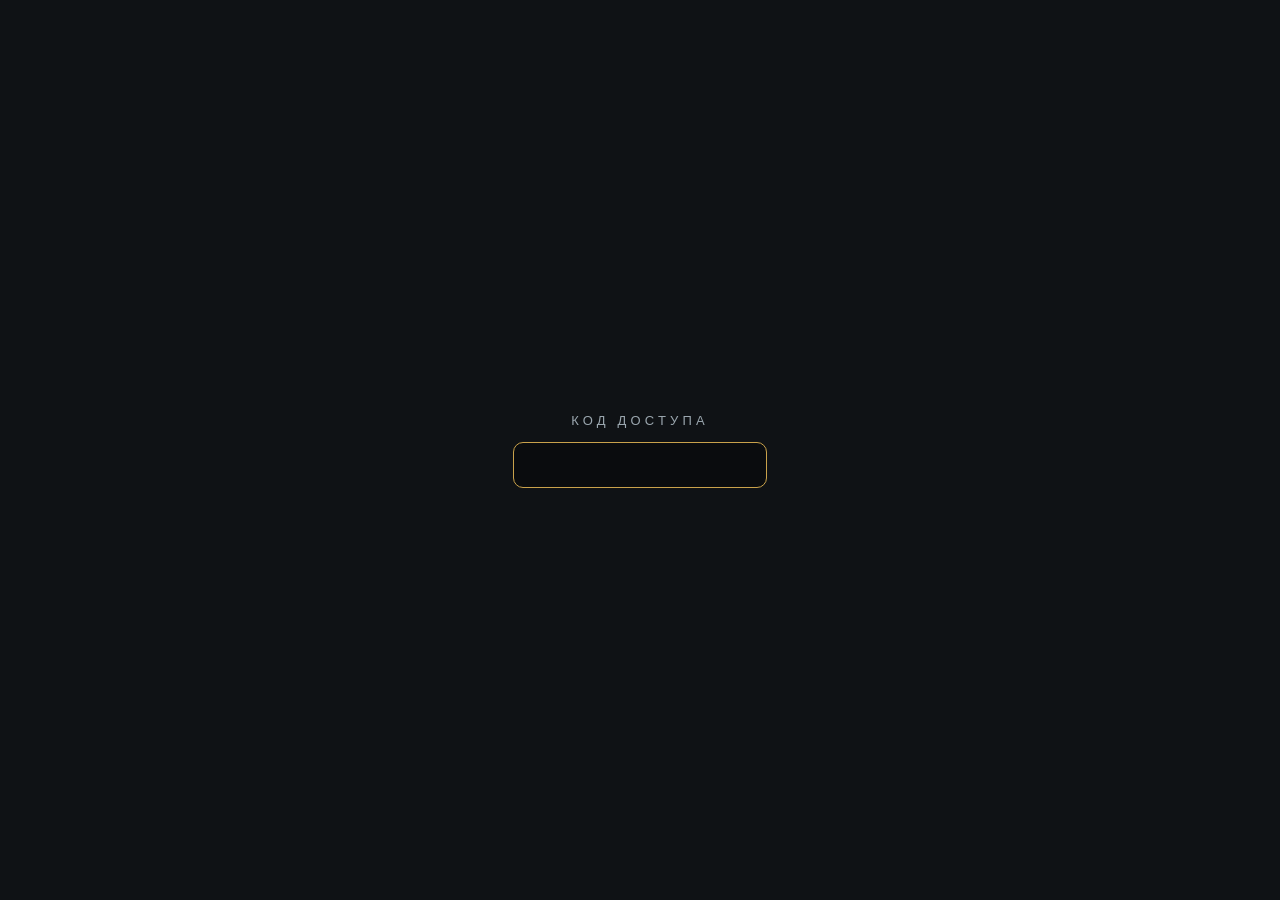
==== index.html @ 1875246e "Демо 2026-10-29 10:54" ====
<!DOCTYPE html>
<html lang="ru">
<head>
<meta charset="utf-8">
<meta name="viewport" content="width=device-width, initial-scale=1">
<meta name="robots" content="noindex, nofollow">
<title>БурОйл</title>
<style>
  html,body{height:100%;margin:0}
  body{background:#0f1215;color:#eef2f4;font-family:-apple-system,BlinkMacSystemFont,"Segoe UI",Roboto,Helvetica,Arial,sans-serif;
    display:flex;align-items:center;justify-content:center}
  .gate{text-align:center}
  .gate label{display:block;font-size:13px;letter-spacing:.32em;text-transform:uppercase;color:#9aa6ae;margin-bottom:14px}
  .gate input{width:220px;background:#0a0c0e;border:1px solid #2a3138;color:#eef2f4;border-radius:10px;
    padding:13px 16px;font-size:16px;text-align:center;letter-spacing:.12em;outline:none;transition:border-color .15s}
  .gate input:focus{border-color:#c9a24b}
  .gate input.bad{border-color:#b4553f;animation:shake .3s}
  @keyframes shake{25%{transform:translateX(-5px)}75%{transform:translateX(5px)}}
</style>
</head>
<body>
  <form class="gate" id="g" autocomplete="off">
    <label for="c">код доступа</label>
    <input id="c" type="password" autofocus autocomplete="off" spellcheck="false">
  </form>
<script>
var SALT="cb+Zfca/zi9bqqiEteoNOw==",IV="D7J1hAL70Bxsae6/",CT="RZy50e4xcJ+F6j6aI/L3tWU1sOHRfGmx4yn+gkcKHksCDuwfmuBiAfroA2M8E1Brg2TH4FdfBrRrwOzT0nNlD+kS4tb/oBezimjySJJl4MYmvZgZC0QWBbF2e9Y57INEP4BflsegQC4znlklu90E+Fa5/XwfgUQP+3J1o5FM5NEZBivg1fqGPTsSavvptORRg7JZUnd7LKKyX/axDP/k//pWkbHA3cYcNXymzwEnqS4cQ5Y6L+ueG1m1pr9uYsEtignJL2T/DvThakfcGMsct0YsmO2odr0o4GtU7UgDeUjGR25Xdb1l/clqQqlj1n1z90OpZW45Ki6p4EXCvrLFmNSI8VN7pNEVQnmL143+EctCYWmpkLwsPq60YBu6hWlSfuuHX9MF0HPRVMBqev9pOZCKnK+42HA4CrHE1NnDTb+c9AsnaMvY7u1Uny0/6z85gYulI9ZkXKpul9y3D+bohKygWsA26EfJVNUnDiu3GfhR2nOB4dCFJjEuSILqJR/UiIMLeWdJ4XLnQCcn0qPwgoxgbdcHJEk4t8UwAoc62YX2Y3NmowAHZctA/z3OiRc1GfyixpmU9drFh7jL4cqy1Gx1MNf8KY0LS3eY6Zgs1m38Dqu/IOTPKMvSRuN66K5LpgKheA1fhG27j2AfkiexCzhluWh2bovevvm6BHxxDueS/sJgRrPEAgMjLtMnDqzOKRHB9SUTY4+UIcFv3kC7dSZW04wJAsJlJLiQmTSLPio5O5GzN/6atJ140ozloNOwY0DwO8Ny6WexX37GU8qMgJ5VhFi7llSntTRIXTFu813dFNlqeMiKbATknNyakR6x2W+o4gDiCDbqvl12hPFzHjJQdR3nUV1f++9/3msL+gYVsWUBNnqxsbQPH5Pw4DLSY5MsPmwB9d754/UOEHaymuemPcwlIlDLxV2dEl30HB1tVXdbBspejAs1Cs38FNhkWIzJP8DzrE6Blmv+SIWAvw8xCKI0M/[base64]/paa87GLSW/D5QUznKhfu0dprTpVWfe4bnJqIsbWntR0KAvoUUIaBcp/fpU0EndEjnaI08VOPe5SvSigWpWF6k7oiMPyTmd2est4YG1KLqsU62txJblO3YnCqoiQl2avpYK8t4LBbyMx66vCQLpx5fsYx67S9mQD7Dn0zj8ZyxEihgMwm1PM7s/MsHZ4RbCfANvVpBCte+skUI4Q4i6lBcmhj/skJquP3pcQLEawJfVYrXKKrPppiUmCvhM2tBIhR3HAquqZZLo6qj2YS39mZUq4Hlj2vvar5ec4FHmdXv+TDiswmYR4j84RjMat7OyMsrnCh2OQ3tbPddxgTUyjrUM85ScrBV9eky0TpID89frqYJUtEB7RunN5QUnJiCgcAWUYaRtfVjS9dptf6NMhlz62H/j5uvv4bbjjTgn4LEUolnnYa+g364+ms2Jrbvc/yOJmROxwAvwxi24hSiGZwISqzM/WAGz7NiwgLvuTFySE7bnxix/WftnMfFCz7gEemdYoQnZwJ8dPXm6vhGce90j4PWGlWCHswplkSjmHZvJAn+IXp456TebuFN9bq+CS/GzAv8O5D72MjakVa20MqF3o7s7n3SO0uwqQVviT0mxGchKwk5IRyW2IZksrmL3n6hc/qUGx3+DqgtJZp3ZYvVfa6yNZA9QFduYZ9T4htQzQNMPp3HXs/HUSeyGRMePHx/iBp0k2n5KY10a1oGT77GNQMsZt8SQp/+4VcxX4eqwDNQs7EEY0cgvPFalFxymnElvD0mFGKeyHzagpNF69r1NaZbFwjObf4/dj/2NbcHBRIsrkHl6jiy7gKL2UrwoOzoM/uwdh0W+l1gAFKJBjngSQua+6LDzvz5c6CbzDShLd+aiSTXc8aB09S1ybltOWKISMItWAjpa3XOV/td4Dn2dwPE4oM7C+wpeqwQHc9uxqR/Vnyt3ksR3gAoqew3407fMTPvZjy1+gllf7E7maZ/GdJSRa2HA7TA7ptUWQCgs0aQmFfM7oAOu2W7ccp2ZgU0EhDFkLRNlgn+rRYaVChygbo7zw5oRRu+KTl37VwuYUTcKqZPnxZVT39gOaHwkF6ezlDATDNrdjBSWpvA3y9etGaQ4XijZ8S1cFJ9B3ZNWxUAN9E2U/xjMo52MlkUuDfuUnHTgUnSMIDugnrYS4CVYMN6bZktee+LEQJK2ibo9ajthoj0f6NatPxL9NPa+mjUwbbQ9jSam4KfBswOj1HFJgaMGLtN/+skg5nP0afySKxLECGXz2ObDgD8bVTIX/95FmBwM7NDiBMlpUfZJrIk3O/m4V14AKOd9EcpdroPAUixYUGRyFaobWfUTGJ4/ke85RBLHnFQBMUT4/49xZY0uDxoVs6ab90iXj52ANlFy8IomGp+1BfwjFbJvPhNvTFpA09xgJhCN7F2iLXABmA5BULJybcAWdK9g8zAWOo/jzqPoIy4Ow5vVMJTEqKEIt3ffIiCtx1ed8h6ztyGnPfhC6IgRPpkV6/onrz48pdBRtVEOjQRaW1zUtNNiqfqO0HxOf6vUrhSQUfNNnbowfkzpuLxKIbwxdHZcX8Cwt4e0dErp5HBqH97NNEbaxhAy7pvMx/NilbC7pcHc8e/mmvm33/R8VD2vzPAUswT/11si/l069FF+Qk+UOY8VMu0/xU5PbqOncrtyBm/6GdvciAuOFjY2bj86oWMQ8fNw5jp5tFfZ0i1NUf5USKw7Mx2/6NGKzcqrRYiinhhuActWxWr0yxP3Dfwvlcj9VUJJnyahnZuR6zgCxA/wb7ZN1/YKNb/uTU54kl4zRu5+r3G6bbCjtXfy2jfjhDFycrQxSjwcssCG9F3LQdroSmwEVZ4sOT5nQqoSqvF5O6ZGwmI35rRb+qdtdX28vRIGiO+4p181UB7fWtUaudJ6TUNtA+KikFGb4X4M/cVHWvA6ktBiSjyTnvuCrMcBR7pjx++HK0mncvcFzrR1yaUXHOZOr7Q3TZ3V5nA3vLonZTzhSeMFwfVRZcVU+Oflhzz1B4PJa5RWke9vH4Q/ID+RfgZQ3FWFNBqt5h9S/XJwQMaK6s5XL3aqxoqozSceLWJL8VWwQ/+Dmxy9nX22zPdGvJH1jAhvIucbp1GBYYv8sZj4fWgd8SLqBojLAPTTpWpeqRIDQy6LYss2UktpNbXgLXx/mt+xlwI06zjhHNpR8mBbPvOexjq64Of/dMfTu+mr0lG4YAMpT6a7c8EEuolRloHhcrBoQJ29EdDFkERwWLoryCo7zdApRhDbRvaVqmzPZ/Q/Kuc3N58nMqVVLN9ebBy95IvUnfwsPElSiqElDn2J3wSlvCz9Zll3QE/MGhO6OC9z1LVGfgv4A3dE1C901P/rKLfH1nb2rFqslo9iDKAhwA1IetnuygfFbEqcuXcCeihiacc4vCkmBHNOidlCvmNLZDEYM5JaIza1Bry4kJ686HM6ZtusT6dmU58LovKi+cCp6/pfZwUdlxHF/OTf7LTM8ZVBLxnbUEXgBrHnGmcd30fQKwS1nerH3VF5BnWWtmA+6hU2/o3sOB3OoVEte/6Df8XJD4xQD9TI2ebnLiAunwV4DX+OxNlqmFEuiQSGlNAh+np8v5uDEMAucDzfpdUX6mSreAlV4oiihfUyVBk2d1V+eQE8CcUiM1Cy06NGmueUh0AwXx7M940oT0untmompkGvDdD62pIcq/KO7OuBVcvCvdHFusZXmGeMtuurYRanp+m46pvhmTrUWtlNU6vDiV/B7tF+tjugEiCHElzUVOg4gvM94K5Zk3nrgLgeQJb5tYG1u8EFEUI5ExlR0kI69YrnCGWUWO3ZYmgHp4VcM3QSBhOAhG88mWMYOkzB1u1ZyMwi4Q5Z9c5ep/Mhz2fZFGJ78znUtnKCSv27d4+2fWqCy0OgGpDJdHztl/1B8EeEo/vz7/pRKWty9cVmOlaK92oJO40uh2c1+YityFGzZzhC48SancJpFvKBNDGqTTHVm7djKtaOej6KfxNAEzHJPjA3AOX3Qd08xjtA2xUXQn9kODZHVa3l6v1ALfgD8osez/iPvWDgPUSyjKK2S9ZkiolzSjmErzUweGXNdGdp/pKVevuNOi2ipFxynI9MMg6gveZ1cosokavC4RDYucTXqHMn40dgkhR+uEmEv++BvkpoSRV6Cl2TuvZoEykwVcnMAiLs87W2cJVclwOrTb8VM64qQh8NfApM/ZvSl+J0bZdvbd+o8eRppsk/zAB5GZgLsXcOwnTXPY6h+8R2cfmx5R0KQgzkH/5dGa7in2art7m8SvLt8tuTJLU1JEyfQ4XTXbiAM1np4RrGt+0ZgurCwQC/WVGFK9nE8PJp9JueLLZSI4U/bphM/637qp1kDC7lIx8xyx+n988vqB1VxuMK36vSeA8IrEwjB9kJB9QRjLmqfx71LIhi8QB3uFnC8BYVXDIPQGtoh1LHjzGqr8dbwIYZlZz6cuXxN5nZTrdPv6/h6IFwk05I9blqv2Vv0v1+6FMobxyh4TenVlCHiPKOV9FKB0yztU82/xIUtG6DGXlrs5jfFm/LagAPQ3LIc7pQVrJaTSZ2OEBF8zc+JNTb5J6KvUYbrucDKkd52JW5JbiGvak+hp2CBNJQ0kH+RQ2smsheG/CG4+26bARw3FJCdeWg7wvZvwdCGzOCDSA3S05tfeAbGSF0rkjiluIXuED8IkHs4xO3Lg15eNMtR+SdGbKhdTNru8E/vknWSXA0W1jzVq/[base64]/gXtZ8KgQ4O9mOLeq7C9MbbzXGH0QlsvV+b+OK0es83lucCbWWGpKAgDExUkkZTudD0MctYBeYfQ+B1MRU62t7oTfDRK1O7x45fzTj6aXFTDUlLXtaKT/RfdK/QkdLDPykOfxNj7AoKwNbW4mgiRR0l4ljOBE61dc+s1ZdFx+4AOCT5FVciHm1PlAPGWIQFzVei+F7clpKK4tQGrCjFmGZ6iPvpzP2SkOOra/RRH1T0D1As58L65CjB3lOo1YiVu5570Ykd3TuyjWCSI011GAanDghj8bsBSDiOO5ciR+xQbe4wZ3UuA2wjNWYAmthMO51dLvFm0y+UPJwJuyBXET/Z+W+CSpt7Ndxe2A9cDyvzlPllmQsj3jE/+rG3RVR6XV1RInyVzoGjQ6B3cDmb/sfasCpsn5XDEdr2rcnwZXVZYL7SKsZ2yxItPn17IgdhvBGND3FT23drgdFEhAs+TEEkhkTu7YdHf8v8Hsf7k/jL36d/Akj6OdUwrMJ/DyWcFRPrA5ERv7wy3ctbqoS8KHNYLe6oL7thC0D3QXxjgibQruyo9KK0FMyLh+UgYVZzkqJZbekGEmHujjT7bPdUSxMl82YZsDynXvdG5AW32VtDafHEPXYG22/[base64]/0pKFO6ZWSwLZMOf4QGgTUKYGIfmPBvl/eJb6Q6mixbie9EYSLQEAjFk6Y0wWGb6bepeaoKRP+DPcWUGM+1nV8pVyquYI9/v0SQLOr7xOFndQ2q96VkI5S4BiPIlBQ/hFwjOYVL6KhjiNFhnCXY7DjBLfhVzGJJTBHn1PlUtHSJRuToQ3/1C1uUEGoyDXaJFDmeQ3qj5QRdjMUB04CuU1qSU+FehG0YktU9zLwVCtxW1RzWml6CsGVUcdNJAfiF8NXCYWNmmpPJts1ObsfoFMz11ywR3jnJuIQBY1dH2PTdcUeEERMqB+8cNmJC8/KojL8Vb/rkOWTMVTsRijv9vDRImBj5mOvPRj05MAUTMzNKJdbr5/xnazCYhz740z7Xmmw5vzLPX43PUFff46BqN4EZMINrKY5qqUW7zwNyqh1ZoKLRmYx/qP8nxgHhihPOAer3RS4TQk0tamphbXvQ6FNSsH6MX+JFYCImDr6flypaHoavcjytnp/JO9SfWItaByRZetnUQRoqW7D1SY/3l9d2pnZOcwSY/zMADYfCxDa0o+jQlLj4YUpH5IxbBaoen20tLag2b0uLCnDK4lYaQurq1PdbLQ65BU63B+4RY0cV+9PVX4oPnLF3klqDfk3zxmA2vKvlcFpoBVY+yr3vCY3X6AQrcbCwhVE+kSQbdDuLHJefZJ1dTBL42tIx/Us8hwgvw4YSzMfP5dL/KXjDnSut1Hw+ehgLv0UsoZwoaprsVCF9mC2EopYjxi3ZiCx1iLpFixjO824yXh8WJBHUOmnvqLBSVs4MfDjShI/P/LOXhpRca+bmJ3gTs8wciLpGHiw3Eyn0s/6oJqJObR7MS5KWt4dTErZ5ljS26359H2WLTjObkln3C1hYEsR8WainQjZM4zGWYBD48ZiG+Mfi9f0eTjC7Pw4cOQYP2o6E1PDMHpGZdTdV0hCV5UNuzrgwN+n8tRkoanwJhNtMKhoKcqXtK+QI5rN5IOkqXK6CuZ1kIdq3rUUcPEPRkmZ3nvda/cCA/[base64]/Zby5zOWzLFa5T/QEixaIkuI831JBzD7U2hdDmLyCQPvvx/oShc5v0xAMG3hbuAPN7NdzGzS0B0c68kPJGkqCII0bIe1D2umau88ik2JVGudeixhzt71cyWuf1wPCRtWqllx4ZBjDdKIRbb1O2cShQDr3/m61bXol1SgKgZS/8LY+esPuwoZwD6CTWBFcLjCkk3k0jw2jGv0zR+LTtvGMZsfziSl20xt+05YxZpQInv4PwsltyIocThVGZ97Dy/Yvw9BIJImIatcXoyNU5QnF+/PW+nKk+Ww/FH0VnDn1bMVzuJF0acFfOnCu8MzsnZtc/sUfHuTmus+eeVBfYxmXLA+oDg2o00L7b4LqLZvi8wNnceQvFnk8zmWSIMQ0wa2S4Abib4uVLo3r5i50V3UovEmj6w4MZIKaLu1E9ob2579s1JtL1vF4Pu80UoCqpfbJ3ZPDZvZmw5JVieQDzxvr0YeJSDTj3lAZudDVYXyo7s1fW7wkSC3Gsmz/x2ZlCFLNjpf4rT6gf0ycABfW1NRj2uu7VXmWkVSW2inMcmOzQfm71GAA2T3ZPAZfOndRu0lSZduVvy/qCvi0KMVrzU7KCg86J2Yd+ulaJhDLZOehBbSbxOSOwzO2pOpsx/Cn+E73sgt+WmVzLMXNqldwvj7aCYx+UVk2rmoyf12PvDmQuO5l/sH4Vf6UmUT3P4JngVffnEhATt9AxEZ6h11AsBITu7RvSdUHWOAZLnP9E2eXA34wggPPtSuKXjVHFKChtpYbu0FI+An3Vy5GngKWzTdcctOZ6KWGpmDx8RbHJA5fCNUSI013ZKL9sw1QwruOGa37ULo+sapilheXrvu32idEsmD+UgsqflHdColAVoEX9/1qAaxALZkBx6jkPOJtPoQPrK/wL7JOHqgnTKTXCHkKQEO3ySAKqrSSzURbo+mgueQJdWoOpyrVOM/5Z17ST8vcmjOAx/ipwaNqeCehX0qUyuSS0tn5AeSQ7x6TVzOJG7ssmjnl24Lfe55I+kzFEfh3uMMfZEZdvA/[base64]/i+w/ST+Nlj3DutUyMfrbjW2Mqa6mRQKqSEOj5du+vTlSxFIHs33SRJMfwQ6DwvN1ZgV2Zdd9t/ZKBJqek5OUbmVk/GibS9wBdnU1LWa4LyX1YyRHm3OYt8UOkX+T1/27xQSDvX8dtEXPKCkR34QWUDDuQKNswvulYVQACmIm1/vWHX0kODvZ7CUnIL0G0TvRj2+CWlT7fZyUyxgj9+VM5v8qSuuSobU39KzSFPG6aKnPDBmUYMy5K63farALzZkizWsWyjlW3VH4hbGSTS8iJP1bDbKuIOpQVawrFmJBJknpnWDmygZqXMaQa1KvHbrbAMDa4yVnUvvnfoSeuYoaBu/G6gjvLYk6ChLfVABJDeIqzlABRfJz9wtvqvnu8uSMNw0kZpAt76dwIuKFR28JIe4B7tkgnAKXTX2TNGBWTVHTAvo6S5zZik1Z5L9m1oFF7v6nPROvaiHFBFBrnlnDPVD9ToIPc8B0OJ51kSVxftnTQ64avWROeso8aeU51p8m/6sTTOhj61Ni9mFjHK40/lffKRcfrMBR9ZdSpUaZklF4kYaQxVi7r0lgDiNP1DZ53C1w1c2ScgWylvDvoFF8rg22Yl8uXqx/izXrNBaKopksYY9uxmisriEBqsPDQw8fGjZR2siNfZGiGjOs63O5qkJlHFANSPcllGuMC9m7E7aWsLzmKGX4Xeo6V6bvhcCDxqMvkahA7ZgRgPoAQo+KL6xliVnPOnNVqRXXh9FXnu0WzzWWOPHToqbjleThJ5YCWKGYZHGAfCIiPxNv7TRpXvnSFPFRe/tVAUFKwARFxDrgibJvIqqjYYOx53t8WgGGONbX54JP5LCGw556Pdn2kGuyu9BdRAODyGUDSe15vYG5fyrsFtsCFCNR5P94Jircaj5jCh5zeFBT8I3JgZJWvnMTwQYfDk4KEUQQ16aMBksU8eQpLY2Lpt2kUp0OdF/8pWjISsVfzLv4dLesXwOqlfcVqvipifDhtqH+fj4AjfN8u5R7r4+U+wOyA0vp9AICKxyNB7vvwAfDeNYyH/FpSo3fD6APAa+J+1oBnynpdApxlG0fsmJ+OK7eBq8IvrAQyge+J9OcIqMbYRJx2DewxPNcMCzJX5+eVsIRrfknW2D2e2xMWQsZtu5eQJgR6xNoFmCye064i9+bMExOlTD+xFiOP7DFZrMrNEWpaG00l4heGABfGXuFo1H1JT1/lBsNfu5E9J8NG0hScdLkupOf9JGk9u1kix+JgrZ/fde9PYuX1dfiAjwVre2I5SdYDCWwehmBxA/5mZimbcjhDxuGbuLFH4N6OVmqGQ152Vcl/t7bGtW03e8TcdRyolyqmobH7zDDgAjceA6WwTDwmMP+hGhi9THkY3SPEY945ytP2W6OfFsry2KvaHpoJThdwHcVxC2g5FaQUoV1LDWVO1X9obtT2vr7bNpBu5WvMGrLoJDtYtkd11MzNe+2fMZ5XJ/kybYTw+fczkZxAa3LC57VJf08NMp2GPTfa7tcilP10qcVSgXlEHt3OV4cr6Cp4KMY6Ht2+ThrCZcBMArxyvWBnrcdZ3WMyxopx8iUO6Z/StISaI2ol/4y6sVPBXygWNIL4hS8LtGop7CsXpHW+LDCQZ+52BuKteLHoibG6lB5vr1b2z6ExzS03h0zbu2A1RSm9JXSZn02/xco6D23FdXrApUcF0/Q2iczejAFr/[base64]/qlzCHJbBdBHOD3QpUF4eKCduB2MU5v+DhlFE785hviwW5fqeanAeNJTnwq2hNGu3AyuxT6XYbEYv07Rdx1tCWktSPtwlb2gNMUcOCVHajXYY8SbaGhKGHucdm8MeS2sO8V00YApKsHFmcJSohda71HS7UzUrSlxhNDpyoom6h1iygVab17M/[base64]/htqKrV5xpQPYauR+HroI0sRrSU9SLn1Q1Hg/RuhmBVSB73+DcS2P+z8++vBKulsh6y5xW7KEyGJzQDnZDgaMFjSI1CVY5Ii3ciHwGuhPCy18tNeuOyBE8jSt/DhHxrTf3c1ygIL5jZ85NfodA8XysCaHAZDUJX1gR/Dt1rHbmhADrNPjj2TZvwysECT2joV/ZyipiOTrgHNS2nSodJ6PQOCixOs/lV221CqZ4HEj4wMpRG6XkOeAoultnn87UI7lWQ1CYT+3l2Co+HjEjWgc+6X3cMe2TXBA/Fzgmk8Fk+5HKnunoF/CR3t3ZVU9MmK1UD9nMce8cuwp88+5RhI5ETRBIcYzeLGJSsRLVW8CQyxeS6xIvU/Z8tY1+HuHrnhD+3/C4Xf70Di0N9VNSxKaCi6z2tf9nbqwK5nuUx+11RWwP513M34oLiv8M3+aEqcyP6rR8jKVkDd5Fm9IvL/5GS9YnF3CI5TrOQyrnNbg2U6hOcWKrhrjjqVk/[base64]/KU3xdsGMdl73aodnrYYKz2ucL77vdKR3pgakOLogegpR270tD5Ct5+lRvMwjYIWnI53+T29nFrgKK/[base64]/gDXqeH1aAFXYRado/e92Cuoet1Va+53HzvfQ+rdQDTwD84Sj0lfwFcp1HPtVpRWX+nSoJJJ6JhKtblStG1o/xXiihfZ2NavFFOm6uh13Pdocm44zx8h2xMs4YQ9/7aWEeLd1VDeQAagzHPUwGUItKLb2pAT1oY1j+qF0MXrxYsKXHVv3Z5ESr0aLuhumN9hmaG3LnQ1Gh61qB0G84h9fVX5q1D3AnMVnBkz2RNLpCkjLKDdsjDKb+QNIqCofurN4sWv7D3QlJ10rBbi+x73GrcdGgAK0jUgOysu5/waHEAdbFYf55ECKM4zdX32uDWHAmzWuK/[base64]/6/627jmdd2lzAKu1K6At8L/ti8j+6YPUdtWIpNb4RHY1R1ka+e8gvhmTu+0T1aBmKv27AWAG0rz42fSFsYyRgneDLHZxQLq9r71RTY9a0UlfTyef4cP4FxFbkc+KmmNIIfBb+lt/anNgKtAc0GwUyGMQ9iRFPMEyH+/[base64]/fEAxQZc07ITAVeOMNh6TQ5XSSqNQMf+5jSHwv/7l3AyKIlZTgduf6AZOJWdd6hH+ii4ThaZcoIcqRePdQuDiq2La1kMzdifZ3CBq0Q/xm0uMBEe0P2VAlplE1LWiIR7hZnJ1rUBkGQDmzLGwmLXs+dL/HtBCvCGQocjAFhsC9F0Q54K+SPKbq9amYe/9VpItFgX5esoB2LGP2etskHwpERvdDpSlXDyLzH6cfo1dlTKnpsGk8bBzPJ4jQ21Kc6GSo6hrC4vLEGEidiOPD2bhOC5lpv/g+N3HzjKiDSMk+BNCAwlW/0YJrGQNrDlRW/kJa4XRz78bFR+ahF/UBsEjIe8/rcqAwqhc0y3Tfa3OcOmRTdSHcfb785Wq9wnVC4YncMt6divFRp5zo2UdUBbGPb+7TqT8UGu0V27LHmlY2z56LOdQ5taldu04T2C6vnvn1wMTlHzzAD2B8GirGd+N+OyYTg9UxYzgZ3sO2mnDC9TcF9lHklpTaPua/sA/HVDEScdaA+KpJBX4WEF/ZyoIR5w1bxw29VQiv1xv2YlczdSO9PyaCsu92r0XKJtjWgF/a+szZmZzOU/BmA8NC/frdQMD3iU2KhsJIxZgxKKnG4Mr6RbNZl/NRUhAf/n99C8asStIWqAgmhAOVeoDSuVkMG5kEKkxGwTQtGonopkwJmQd10eXJDma4L78acheH2TMzN9ch11ybKLrYRWth3kOkos6YZmQqFyDESLd+r5Pbz+84nSF2tYwbsNvZQYsBBkPqJ8k7/A/dG6CeLfVxlnv0wbPCX7Ife2xbQcr3eKMzDshcBDCY1oPs50x6st/ODW6oLcOUDWfDRDmsqyOZDoy0oRxhAScpY0T9ZD95EDMdq06SCMxhF9u1BKrzezVXOyzInaKoeHS3fiPZWjmmA/OL0izENENVuMOYrMfCe1vtIwXoUxmF8rsG00tj+A6DDivTb0fMasvVuSoDrchC/emqzX3bXiO/Tj0uZCMCjbnd4gVomfLpluOV0uOnnzMVVM8DmjPDLhfkqSDo20awY3AmScazhr6rcLQ69NZgLEIytjedlxpWC/a7q3nhJqx1g54gWcM3uXkUa10VAvUx9vF21x6OmcOZYaxCB3LvwSfOUP8nF9x3+OOzrTKi4sXBM0i05ayYZIp9COExcqts6s4KUHfWQmD2PKxLu8Xj+/ZD61JD4QAFM06DHhc1bsniWeZnwMxiRcCY/Ttp1RTPcZgoWite+iK4SKzaIAzsDp7Dq60opbvi2xEdieDiOyXmzLUPjtI2FRa5R7reQdMgi3b4Qc+l8FoL6/4Y+uGs8jekLR0OnYfZcFoVaBbIC3ItSMjeprILk9L46XhqlRV73dc0/vkwNBRPRdHWVwHvWn6opU0SP540qfjszzPGqF1VejjeeeOZHiKBStnZ/VcfM1hgvRi/GsiU2joBBtbi5l0D3m9RQ43wW086qAGWhDWRYoVpxiwkJYgAxycRuNlYbiGfrn0lZbw7aJ7pn3+MzpmYNpQwIzx0aPinoG4SP3k6Jb4Dv0y7L6F8DqUQFu0ftS06vsX/x6cfoR041NBYW1K+jpLQrA85hasRVPi4aiC4l9Yiue3LjL52GzCiugiZgJi02PE6CyHb+CYi5OwOe1/PJvL0JvseXm4wGDcpF/92xz4tb6uqLzOCDvl96DzBocS6c44/0PfRFj7yuUVxBTvAhkU7/0zKb26+E2T8+R7lQixF7Z6dgiXKk1zXbWkFvtTe0iGF4d/pu3/SU3C+IkpIA51U690bzzNwi56tm7qe0Yf8bR7E1LnFgP8x93s8dhonz311u//oMHA0eWCrWxlBKYm7F85z7KVVH4CHKyVeBMz1xjU+nPwca3EuLF9BNdQ3SYwp/kIzphv/CtlellUANnfaqwzdMetpzgE7UQAhpDH9ezahHdDRKJ0NIZwWsrlaDotHi795WKs0GDiDpwZ+m0FWmXsB36mkU6PKhQgLM5NT9TwCZ121/JhRzuzOQkWSHAeP7IdsmROkdYlCzqPUGsz1PHA4yBE2h63oBv4dTpWzGS020O4CkQ2wjmdXmVGe005Rdt7c07HesT1/wWm96gIJ+r994h3fAQ8NZ/ns2yEFzNEm23tsxkuqOkiRm2CupHIhZcUPBKjX7pq3D0l84Cc5JZ63AwF9TRLlTL+bw8G1SMJSbe40Y/IwGYIQi3u4ljf5koijh93P3OcD99rMS4MeouMBwhLiAPNZEvIR/fj98o0+r2JJzFrXDOXBoZt1697w6pOJtwXLNsvMQhL89mNq3gzlDDfqbB3RhWLrTLWO4u+7ExJUH7UUsauSRAmhtXUoUmJXEL5l+wyM26SMuA6jE/0ikw+UbxVk4MszRjAE70huzgVsrL9aZaYv2DIupF4SGPvfDTPQ0IfrRJsBDPseaWeaoHPGDLHlDicAowb7UhOIAvWvgt2fLIARe/ip7Fk7//CYVwBz/60qzNWX5ebFnRUFFODI5NkJw57NXaCwwpqTtixiak48Zwue41bpY0UD5EaB4Ry+SLAdvfHwNgYkPqvbDbaDG30wzc2ZjFzOl9J0XsMU79QYaI0PHvoB1zDhRlGUQtA5lH/X3CgeBcP4MNMUJQNmAcPTHeGzDc+cddfdEh9VAP2eaAvqGpaAWRNE+P/ob5F1H655i2ZxEL6ukarshrYDvORUtN5jfovZcnWXdL94iVG79RdUDaBiWtH10mdP2BDneat9CZldZKxF4FVPJPUgENvzwrWlJsk4cJ1xBcFUViistdsc6+GXsA/1zhD3bdTZjY+xlgSs0J/S/HhPwm0nlrlv181CNb/pJgsycMuXng/ZqAF9BMM+QU38BWLvSYo8jpnshMFP2SrRT+GOHdIvsLSXhbHa0pHchuz7/zfK9EVVXf/wRE224u3YF0akyABegpHgNBlIFxksXS27ba7Go1+TZpFdsAQcRiMeZepUzmR3rX1z/3jpTDlzOwjBe46mZvwUN51yAGk8UlNy5AZvsedJXHYN+UvFLgyitOGs2mXb0Njz9ANPj/D1Tamqf/DBpNwOFrEeYvql0XxEVnF0ixTP127LHguw3Dwdybkpcc6MFAenWV7U1sLZzRILDNHhICEgLfQxkF2yS8iwByKauihrTdyoY3qXYlLgAkzfiqHScWTi+fV4YYijT9RYMyZCHLgZWAN3YSaQy3sv8wuS2P9c0Oks3RP+ROpMQstcxCge/AL8Z1NCf8y+3U+u0/ETZ03pzPzrz4pso95qVTnlkDlWdupdAEy6dd/06HSmKrBKRjdE1jELeWhzG+xi8Q0PaFICArH/BytWkdoZRyL9j0wQ9JDSfWMy/59XmkUjCkOfFm5H1EM/3NJLRLVQYlvKb3DAQeGlwizDUBNTqkL3xTpypgmQGVhARVciFsbVy5KqA0F+Qhpn07glf6q9uvz0ys+MH7uPkDjaSZU10SSovgXBfRi9nvK7SMuVB+5/vMUj3b9JyrJmgqXySKP2Ra52B1OKREYoIxK0WlpYAk4tJ8Q20DyouJyWbCLS1yUdKRhfpEh0+x/zRK1ZOBnI+Jg/tsqExWJuqhLN7zpE40z3URy4Sh9NDZ+FtWLCJFBFSTaz92F12UpQiHQ28PvPgpC9Mh03Om5fCJHn5RYXyh35YlClB8du9ZZFHLANf//bIDdwFy4b6UyLvhsu2QPwME/e5TdIRQxERY7GDC+qqhj0MLJhYSQtIQ9sRRIG7b+sYiCW0Y64hzRA4sPZNH8qaj62g1FpklONNjk73cupwLUUx/MRzTH8xiJf3JsO4bR2DUQiMV2z6C2FHxErkUBppdJxIugtwqBV1dfL3WKWmttQ28Q+5UTsqqsaTUXMRF5n25UCEvMPLNxlV6vwVDJkT8aJxUvjJ6j2EVb/ZIm4w2F00wgkMznRMF2/6gVqzZbsUyFgoXZM6v2unFo+BNqW9DqNQzB3IuII+rxj+Yq2G43zXijPACG/YiPzUAvZOjGHipO01pi8LuIVvsFAddcxgOfxCmLWZHwH0kEbHJjxIrvScllwVaH/G2I8oGRtHIukPPoC2x0nOR4iVRxTAHFEwFu8KWf3F5dmGzimSNKNaRSm/6HHD66xWzZykJlG9QNoCg1Fo27B+BBRmHuHiJvQOwjoiLhSid1RCYig7cMl5vQHrjUKZJgoSfCpebC/goGVXzVo3iMEcBIHbh7IT1lWGVMZ2nuylxvc/F5Kakzs811W2YHbDxiy6gSarlI2rPNyORt01AIQt870FvbBsj2vJVvn5RAOz5uk9G+VNR28OuFIqQc19h81G4TR6vL+JYuDNgrNtGdxDK/dkZ9EZRX1Xzu7IwcpcK8wLiOPIcMRzmjT0bb8j9MWAlaIste84T/lel4L25b0c4qAQnelsonlVivESwI2fLgtOzaZoU3Kvsj8JWVsajmPkh/[base64]/F1vIfU08QDfOE7R5x960cfNc1cBjH8r23Zz+6JB5y7sB/3uATBb7iZPuseDkplAZXESBoBJabwcgiS56JNfd/Nr1ggBOx9fNT9PRk4KHf1Ibv7TZQYipiRfDYlr7KtwzOqMbSK40pNz8k6OPyVk9HHuh4j/aEXam8EDVazHHZFxkwlkWqOL5RH7cFJImQMX26ZonwOtPR0Hf0RAXjX2gdfacOMSoAXH+FSBZBhmmkLtwJ6C/bl569w64+mKNALsGGbZzQdQ4BjkupyVAunVKJhoFG4JND7m+sHLFaHwPzIN9Rdl3tt/jljV1HkB97qec8keEbWz05+jer/iTDtFRPqilq6Xfj+V/9lbDdbBLqd6qHs804y+I+NSKn2znn4AnKyLRpWWRcrZxlUWAbYOD7MNUPpDT1PYBhWqwXQtL5nNKG+5zNvRgWH6berdXcKimbdCeABVBBdAblIsj42lTVo3k/Y5R7VXK4Wjgq06/9e1xmSv0kqh7t2PdJKm9z3EHT8TAwuowFUStx/X5P7K78aTovWbsRQ0bO3G/MnK69p/IyaCbCifQGUWmf0I/A0YsS9YH3jAQUVHF4HR4frW8rVgPd0R1NRORzyTuxTgYaTY0npuwQqzGA+I8x1QjOMEC1MAsybQA1/jQ5W0DTJRQnYhyf3SGubJ1YgMRodlqMA1jKYblwxTwWVxTN7Y37/51MSkW1rByVdFYfqTtA+J50MKWm+4Hcg/3/scaz9veyjhGqbngp1ynj9Ap9cSgsHPa2x6gFcnCZzoyZFbAW2E1EcX0JR5Geh4Iuf62KxdOD0MKtHYpJmKf8pJNvyeSoLOtvTRNVXaQSpy0S7yAy+JrNKmb4l2x6uJpJsFPBRGncHkQK4byQL86sLumurXn3l63p05U9XnAN9AtvqBzkz7RiNlw6faH84HQYV+XE68/5dU5MOeEeEU598Hm+fMWZVeu3hh/vBT3lvDZfMU4Tiu0Dbu3b02Oa4gsRGPa22zOEU+eu2J33Khs845ax5BrbcpTT9n/aD51xHQ4g1anDZlk7E7bftTKjgssMfF5XMQR5moZnqu8o04Tjr8PLqELlwZnw3CgLNLnnIYHVO6dw32zUbhycxfhI1PIOQxflT9xBBfUltLu8TsfXBoqWSJRQvajt3VFGgObSOcCvPRr+G1Oa+Y//ndidpUzwBXOQxPTiBmH+Qd2Na3FM0RGkxXa3u8PyNIAJ7fmcwEJcW3fbaymIH+MkXt7Nm/7t51qlYx9h0SDqGT5xhOAVJN0fq8ZAJSK5ma2KUp3fedOcWdKEQWy4XlFph4zBuSImCKciJjbsCneAHJLxjZj3WxwdqLNZ9NYllq2U+ZbsUtDQXbBKqZaRGPamYwNKTWGV5pK3ioKdLKLHS/yFxHIc+6gLxQIt0qnhIkW/bUp7nQxJwTgFMY00m/q1d7tTAAhaUiuDTtmqNX0p1T2JcNmDChIOq0M29MF/gQ4rVDDj2idafhg5D39APW+tCML/gNe3FtzuF7KCbtLP6tJavvmvPmvi2eizLFJRDZphf4PERlEgqBOnT0/4m0qCWT5P6SV7joa2Fzjeex36DPMROYpUnOztfMkF1PUKi14FiOveANnZoLE+bAh2vNGy1M6zQpVJx7SJMC1/BjCQUglSggiGs67I2bynPpvDz8R/JURZB1bogFai0YItoH71sVazyD4udVuG5Qxh+NEqiDQb44ddBwiSz5ib2n4bRUzOpab4hsq1OPtZJk+3xprZi2FNmHjCeI9As/WaI34l3eK4H9rQ0vjbBhuzDpK9heqYckIS46jtEMkxlikLSuG7g6keMR1JBHuZhXTRIWA12XCSHMp3CSmpqFHKYGQ+0B6Q5EFFORpfJX+c3OR7opE6dAQI4hYsfLhC4NsK5lX95pu4SPDq6docVDGZDDATOm0jrmEsYyHZvS40CzDz1n1C/nqVZ2EraGHOSGN937ZabGpu5abn50z5R22QuEhDmf6gE7XmkiMP2QmxqEdVVTxt84/iAQpRKwLcarKhUEeAUUIkLR6sJIQ/R9Xh7mgei9tj2Imo9pY3bTLJFekG9NegpwOuJYsjwL7U3Au4uXqxerFC3HZOoy63mUpnvRfzL363RCKpH3C6ksgdnL6LCFdcpVGDQEX1FqYbcVMYsSZcmrXgy/SgbjnSeKXZ/ytrE2dQvs2r+CfRKcBl/[base64]/0ikGhtYkv2Kq1e09jFUBwrFknTi8YWzEEkB0mEqa0O9KfabaSM+pG4s8OBhpGlCIeGJV4NdOaHQ+fuKF0EF7PIbVvxviMpP8bb33+k3KojizIhRzO9siSXak+WPxB1PXb1rnH1aHnSErbSP4QRIgMpS9WrZl8CLqbMYevynjXxKsUb9joUmEgrs3LdPxYmcYw0iL/[base64]/[base64]/EU86165iPqVFRaOH1AIPTtCuoTYxG94NY6lYk+yHwGBt9Kbfj8DRo5APACkLj235Kxgm2EM76bHCidSho9wYirZYZa4HJp5IOlJ5/FSWRWOepvPeoUp+lVEThjosfc+ttK7w/[base64]/jc6T+7TNee0sxjBv/Yln3epbgEa1oFJPk0u7QMZgeY04BXyS1UHWd6bjeqSP2Qad9pYN+afxi2zIxQ/d1UdMwBhA9tRfvHUt1hiWlOp1r54wVBmVnsVcmjbNyEz5rfUW6ots2j2xJaAiIE/Hd2QjvkQOh2SCnHb4oy+SmmhIJgDHhkmexpLXQG8qBRgj5ZlCvRcndj/43QzPcSc/AShWjwUl7aX9wg1twSVGVU0Ty8yTdZKYbzhuj9/3cxeePnLX2XzV6NPEDrHVVHNMtpedMYz0E2HPnEpeoCJ6TEcVqQ1Xc3mg4KDbhgZgsN+iv/JVcG1O/l/Z2dIqzD4Fu/11SjewjURgfOYFxqB88Xl7YDekIkja0i+MBDcQgmmnH9L3YzH5JCY7zAe+mOJvzxmNp5+A8IDDU8pT6uYgp4Wa0bhfmsHSdNzOTDCwiX/iN6JHveDvhwmLAiDCVwwkw4U6ASS343QmRGwwHCYtVmkAFeGFcmgPmdZcm/w7uZmZ1ptLSPPqCL/PetT8j188oxt1XiuSJX2/HHmNIKbi/[base64]/7zaUonCQpStrem8SX9z+6HecW3vA3H16ZN2wu9N3g3AM0n4QoltBs5eJl+quy3/StPq8DQZD1cAjJhmugqC0iTmgCm5ujGTgJSrJTLTKcYEmhIodEtsZ7yw8tYjzqJDD9TWzZJtsDBEJNJWuUjrvUkrPScUh1NrmVNaWFcIXasnV6QFwPe77s5Zfu8j+8dzVxHT1JifCa2tCTSJ+XFpAFx/z18ncs7siXLZ2tnQCeky0gymNbeDxq2CYNzTnPXkyl7MClSPgjqyyPd7FZcVwbjdHQMkNbdaDseJndhmhVes0ke9xwm2e41ANbdAkWy7TsY6BaWx+khYvDFqZNC9z9YRa2ORLfzs9VaUnKy4vahUeZQ1TQvx/FZdzZwmcE/ZdMMbLuo4lh+VoNdRuvDsMG344S37WQ1zRsh1G3uFbBcqtrD+4sJ8GsQF1oJKXZQU2A3I7n1iLJNS9ex/cFLnZLgdvmnNglY46xVL7Z8sQzDp/H2vjShHZMBtNhSCCUILeFos/Dl91sHbthwH90nnjkXOU4N0rX5S+8FXOm0D8M3NBIbhwqy0tnktPvbin4SfM5vxVq50xIIOHXUGdywk6jKMHdUQRDU2f26OB1XADZqbNJvbQnTF4x6GirIPTqgySSZk+sB7nPienLgPZX9S34yAdbm2qGNQnhAHB5Ybn/SqWt+r1nK20CiB8YI/HxYCvm3xLMOPkXvCSZ8Wvy7Rb3/YvWEorIXMw35dH7htOiZRKkq/R+iZaQkCWc/rc6+GR87OXTKOS0xqlqRs/edPqcZEjWwboywSMde9vq58Ir5vkpg5hGA3onVUCkuV54eRaEtnkltMDxZcgTWC64ihLuz03GSRXsx/rB9EboRTEPLt4NoRtU2iIVDa8DUFxbTICAjwG/980iuMoBmRlTjbYZNsU6NV9px8jw+eTd5uu4iKoiFl/1Xg6rl6hlTxRTQg7mJ4OyWY21d/vG6yO/7ApxfpWDeSVLOXOma+ILdjIz8qQ7z+YLpBw6KiUstH1aT7KAwyqFHQYLhBdIapUxWzChY3DU2NJ3XoB9QsBVtlhAMIKuOydmXcrY1F1xDVPwuQ7xaz2N6zGRBcQOiJeH9t271iD3gSZVo8y2cWaH95g+XGZ3FYWzseg+7wGEOd6VS0auk9zVXJ2hNZOqqkc/zKH6egT2BveF8C30WrZz6IV4t3t82nfcN4mTfRwigDBBwrPpZ3xDqYwoFGdnGFsiTV/HSYh3hai1AOHl4YuOA6Km0dvo+yG2ODJEuUzEzrGHaXD0Xw+hqYsohY6TDCo8V/QLe8uFGcHWISykrwMXy4xVGfFYzKh8b8ewil4svSn9Kd2e/Q6fHVpMW1CeCYy/LFK/zv3dhoMdgDLnADTvBCM/JiMCa+RPPg1wj0oZF70h7GKjUySgXI2R30HP1shNorzmDfXC/vtOUrSAWfSmP9lwUTUzqj6Y2tf3I/pOl7q1iSVfKvPcnT0zTapsLik6tCMiRTN3xi67UZIjxw+fb431a+VjR0+qKmi0z44GKBAC5waYs1xk6+N1pQIXQC5RBS3uB3HCjqhaK8eZXnmUwPzFgi7CpcQAyRXv9C6n2eL6r/SOdR4LsipBKwUXcw9fqwg4aHk2QHtCdy2DM0y+nluu7QXAttwY7D+CE2yAknaib4sJEhyRsK0W7KO7RdLP0o2otXOldWiVqwW+L0sD95EtGM8uv6QFkSBR00HZKQUr4a/4P8TBLePPl71XbIxOVJ8swkDOu0qOJ8GhF2hTVS/6etyQ1O2364IKu+zY3kqZyi5oeZTxjqzptjh+FCQ6jWw+bd0FlzMZ7BHO+DlQISbDwReNiE90RSR96fFGZX6ojU88MUK+nSA+bcBi8A+Jx6BkMY/aw54NI7UkPQWiUlZx11t6qO9KqPLdQ4g5282JBls5FvtVlkae0YqwmdjQNfWSbrMeo016eF97kvO0e1B4L7ZbF+VUijQDDX4gT2rgMrl4yo+4o44gzxWRJpHP3j8klYoqg5CapHWSMkJ7/5zRCJmpSqd8K1Ow34saKAMicZh/UfOnvyFcWiFq0vByS+YoXPfl/etWS/E4h4wOWQFmqdkVAOHs+8EAkRv4v+Xu6Sl1bwlAT1zKQKQYhfsTTb5v9sFLB6t8Z56cF+uojaap9heuguQkl345dZARLPRGif7RZHiYF2AlxzLHrN3VH/VC3bio38a/zCIrUIgv6Qfmt24YHjp8pTrFkQj8Qbkb91xQ02zwFNu/yqXhRSHK6rIDnIzvuthWSeG4twzLVpj21vB/S6MHhKUNZnsqQiCm8Djwx/aoc0HkxxT20XJC49TMHiwGcI5VHNT4koby6ek6djttuNPjXPXmm2KnxYk4c7rIovulY32lrFvdKxF1g+88gw9CKvzer0/nRKRZGCqZa+szzn/UQrYZyZJRIXM09ILzgUDDsZmZtz832w8+Lg1OihJqW1K6EIQ4Sef9cP6VioFX7X/S5TjfEu3q+WEYlga8CJpGQcgBMd4FEpExxvZYchw9wJFGbm030/Yla8FA1Pfi42t35T3Wlz74mJGKuFPLcSzJLHI7C1Y8bgNBF+oT73nZnlPZ3gu31v7SJX3sJaI58S37JiVX18G/VqJpnlPH67AuyDhG0WHn8yAodN2Q9yJ59YVIYtYa0iLxpdwH2fVfiUWvgDrwbarTjwlvOpo+c1lylCCGQQ6gZPlQ/96wP/8BoFu4Gf16i6m5QiT7KGH2Eer3xZK5R9r1RHsDA/4ZlEBDhRNeSiKG1PJ/TSH8eG4mDugcnJ9ydEIVcCsddPgbmwanwfchSN/q+XAYatGs7iRdmKlfUxlcw9AaUFkQYEYa/V+ogXcs0oaQN/yT8EGC8jdeqNtP5UnpXg8O/O+smvIikD7b06vw2Gkq0cN89gz/nDHh2WEfx505kEIFUdpEBpl5b+v7j6O2djqWzXbU7yWLrwXQw0sf7jbwPENBqLS01R8gNkGEfqWBddSMetFwquqXJOPPKeC95lb/eZeB69WJ5Nc28XXjEN+qED8AgsVdEgRFSKAq+iMS+NahfJ7Bb2T5mvwoNp2bckzqE0zIr+JLYf5uj3wH/s/yqmp7DYJtn3xxIC4oQXSNYwlqlH1ZvtDMlSS44eB06DRLwHAFxKYmEK8OM8shhfZWupDzQUeZay77fhJ5H6RxReghoKX+oeg/Etg6ibCVV7ZlsFSZhu45pBrWC0BAZVwG0pQORKa8Ce8NM7cqCh4BhgOJfzP4qV262UY0L7qgVRN6g9IFeJreV36XZ6jTsd4r0VJzPA8w/[base64]/[base64]/iJqUxms+LoTe1M81nFIeFCFBKi5Ow33fV4tfBkJuxNPAD4LQM1T4WBFEZLzHc8OTzXvRT6F2Xe0E2tBxV8Pub73mo4wHA+n0FjgXXbM4SL3bwuZZ1mnSVO1VNNpGIMO/ctg3GMazWmAzyVGhBJoTrtv9ZCot0czwA6HcVFYSaKLVPqDMm+jwCHoSPGVwOHEJz3aSrjItUkDyaiq5l5F7ZWFHUMLIQT/VD/RAYbCMa0WOTnTxatqAWoFeW/OA4TbN87IYlT7VfX8i4jQxE7m7I7kyRkfSjr/ODZQETh/WwQklcmCpiBw7MNjk8MRrw/qAV5NShMbTqyChLM8DVoQ0E8gxoqVILBK5vEEzstRG7+UBlnROCqaptgigEZg13T96xH/[base64]/NBVdL+G2ICAuOfrL4rFz5yX1I7QLfbhoQcS2NQp4VbPGmo0VP4LQnSmPrCYHxnmmKmGhGcg9KFYrtzYNVjxS3OBLiG/S7NHQa9s9N2abNSb3dRQWU2xwTZPKbUE45iVdJr/PypW8XaTHU9gpPse0B0fS4+wh0Opv4YF8PhFjUQlHVRL1u6br6XOdQuVbRR4LYi1ZFnCgivZ0fUR1U062fYkcyUL0i9GbxSfLM9vTU825kLuPJq1e8xTVJItiqcpe0vPAs3DSMC6T9gL/d20IbpYsPbcVLx2lB6M48Q7jKrODOywURSP5tMeIceQ1kajJwG89wR9Bn1M0f7tKvVxt4T3B5Di9p08SxwOV8skccS8IATyQomjZ+F/gJs1B87tLRQAjJmQnEEYBeSujlbvkyf2dzOnPwaC7AV6ejHMhTvWJGYC+NMySalINFCkBZ34IHavc2sHA//SFnTZLb9oSR9thWntuoH5/uDV1LOIj6GMDuFKiIqIZjFVnkg2vJRqshxGwIHsmG0PBJtOrbCw/I6IVHsKb2Mu9w67O5i33U7N1qdUC8KYOYs8P+JzVcnDlTCsbhnkBzJTgdvU+kewpuqLhlpDUXY6RQMP9H74SBIrLqicSMSDvFrEuxY8GizYyO4N9NGKS0x2zZE14zHDQW5GAkDPxopORRJ8N7vydQeJ/XbWCqFodqhfUYxvr/4iNt62Vsd7+gIHm/74Y04XDjkoIKOeJFhSssz6q12MMlIgQmWkaA6oqZ/K6/2AzEEcf0sriRXH/k/PR9XEalQaYTYcfjpakVHCQnnWQQeX1aIu4vonaR1AcYoZu9vR2y5pufP1cpuftFYmVxfcDsitlK8LrwjQ4Revl1uMPNeiZWhUYx3GPJclXlVTr24AoZT3MdfrM93dF1cV9TvgudzjnOz5KWqumzazZzx0qLtk811yeVWbOs1vpTBjc/m7pgL20VOYUuUEgl5r4mYjoz4n79hd7d+q7FSg5ozV0BGO/juOiEa0rh/KCd3Eows0qf4jB+k0x9TdeIHoda16GUc76Ou/HDZec6gzKHuvMT3dfBDSyl7FaBzEHVG5QgK7g1FTRbWXf5pUuhAxYwewiS/jj8Zb4xgOYFuHMyMaTkz18IdfdOnWKUadnP3pgnlmcn0E1k/MNLelyQcBLINMgbTQBJlB1EMhB0kGbGqv7yb0K/zRSjKzbyHfrEjDpJrv9BJkG3UtjwYGx07v2TDSx47U0donR/e7dA+Wk73N0tn2gfRO/iJ32OdYrk9dDONvQJqENmzzTZ1Rmh2TJZAHEtKwIDmv3jH4CMKOlEK7agflevgpFZJ5/nMWptkTyqdNgQiatVugVvu/o5pmUJLFs9cdRiKdeuKRFCRtRWPt5l0WhewLj1BEMkqCeV0dj6TME49T2zzQNWxa3yy3WmlPev0RTn9BXtFKfto1WkAMmKlI6AWuThZMR+fnVXKQVDb2yyN75Fv0cd9CJBaoPiyB5Qwln2RwZRgKf7pA5KNseQsLW50IpV7Mbh7xC0thY6TGPHvZblsRxwOt6M/UcLj9+Yod2WloN8O+aylZPPSMpsmjqGyeFUMtBGs5h/XYFQm/FuxladpzFknnZuJacIvc+0Uy1Y7maRmX3mqH1KtLLzZP/kC4FQy+lBd5jsvORuSJTok3wiGDiYGZnqa8922lVh+NiFgRvc9SjtcSv7gkHVuLpt4FyWbHq+BaY5CHcg80teGR6KDEwBxilvBUwXFYEoogP3U8aTtmMGRUJg/s45/8KSzP3L48KVAtM9y7QxyeULcT0sbyxEpfGyEeaQ734RijL4hWuhG1VozZDGvIVf/DOa4fEa6xePk42aCzqEuWML+QhnFgw4x4im2nRtqn75XTH8o8Jnbve4Omoa12wngoYqXaVOujovup9Xp5dz/9wDOuUClkAJi3YJ8ze/XCyJdEsb1rXwGzwk3F6Dx92XgjhtxDYIMTqX3s3A4JpXp15HIiRc+yAO2VyQR0/l3q/4s+XrovPAwrr01sXsBUZG1EjzdJwdFg9eKwJZ0A9745egPqAoPRpBXSkAKSGxawTLYZVPS0yINLVt5UVe/hLENyf/vLfiLybA6RA0dT9e2MMxro775e5X0wtgqmPGyvXiyPBdAMJTkQcW1tI0DlNAwnffzyU13IxH8arqDDF+8XQoup+Ma81wc2YrPyiExcmgm0iP21q409TNc/vrgfU5+d/Vuy49++O36Sh2+xqMKGFWZmYEc4cf48JQaDA17yHyrk9yDlyTnEib/nch7WxTTDISJz0WoU+RHBYcydDMwbfCXEm+ZSnHtzUQfsh5FqvBL4jTP2Z652gnGh7DIRzWgD9GRcCNxajCMKl45SLdjCOyIwYSdohuhavyyvE5ynXMt77Xbf3i/m5dRQNjczGNTGGi8aacK4QOMOUOIAvV3qcNc1XQ935xhK3owBjN4mDpiLaHzlbqbCcBxGyyAB1abijx6CjvbBDva59HzSPHjA0U2xgQOCX5ONiLYNAEhJ+vqjA5cv2vcH547JdFvBAIxpVwa2bVtQIS45/TkVAezIfPAl9IPnlclJTqZwB7hPXPnUjaFMohRKuqt08n+Zu5st5Afdl+bw+lueNe0IlRMW67JwBEY1WsICuU5H0Wr0KkkWib2qDjsu0cnE33p9zKTab0qZEV/4MyHJJjo8O7n8QTlru2xDrB7kgHbOhK4G6AOEI7/x8OblxpLvgpCnBiGNnFlbWWIfvDfTkfLqODlBz2yXcxLJHJwQ0ME6/sS8c1qtNfDP80nY0YTarisQEH9aLgWnboW14Etggr6X3pNaMKQrSfcFA6pdMb4+9bGfogdjWj4kzRnUv6udVK3ovH/[base64]/PdM+EyDn9Yj3Al0lBFyngl5Nu15o8ryMmPzPzMonIdMho0/rthoKu6iB6ApvvnxDcQDNW2yQHSTzqUCKZMHFZZ+hFk0px98Fai8JZ3dnZftmVVrrzQu0Yj1mYKwjKa93mRZnRunHWWIOsc7YBCbuKlIIYLdPmzIS6ZAtnLxybMSbAIra/9/DZdLxfsfjz/4uT98UMQ/nPf//aShmUBOMcXTmG9utw1mj9IBnOsiRw2Fnq7EXvzUv+P1x3ygX/4XUSBNLNu2bpZ0tXKzO/RnBq3qfd5VZnfJMEbQguECpGQd6FBbMeDsa7o/MVrw47sL18ZEa48cImJYVyg0VcYBvjPOUvVC70EGMBb2rYZ4clRNljUvvB9aoPw43lC2fvlevyPBJTKkLb+pCrtIrQtRqIi8xtjgwPmy2pG9ksy1wNaFWwYuKcFaSI1uCXSR1ETfZFrv5lvbmU1TNBQG1c5X/fXUO0Ii8fdEKEV+2Au4Cq522ObIkoOzpfXPH9O/wUkP2mimzaQ0adzPjqT+Cb71TqYJIFeWiIrLoB6HMY8ybycQ7K636AoiNzi2ERMjw+mak9SnqK5PEDtoAMmeeeluz6Y0JmrDBi9LhCfFx8SCEzQLWLKSabfuAnOgK1Z3my+WzIay/+XJVxLzEWcQALQvmLaVT3RIpSYPc3bnP2Wj5MYf6a6QvYXLRLgstPQPEI6OuAOlTGRawscuDZs68cCZX/uCdHf5BfuM7aT/xLL75BF0dRsQOrkJP4akr6SIYYu7W+Mm/tq6mbR1TmAv9hDZhuHwW61QPJhV8lcdF+FNq5JTAvyxjyU+lFINu/LIS8zqCQoveqWhemZzVFZZ/9rhMGxiT4sCfN4IlUqFQPqrkErJcnBGFaHgmNl6QYcar6Am/JhvQlA/V01XNkiHyk+sWPrej2qqa82wxoda9bV73BNoHAa3MHEoRI0PttlqpZZcuWmWsvagL80QaiJJsC72xopPLcpxlGxebKtDfzYwG0mxK3vpaylwg2E4yTe8xS10FO6RRt+4tsSrMMz0O+R8GCvKSMdS/fN7YyDk4wE6xPd+vykqWrzUcPguVnysJMX8Sc3Bi99MKSEuCCE7nWCf/VGVt9KeKBl3Ru3jbbTAVtg+JxbEZnI3zTMFRA4DjTjBriKyuPXqxldyKjolWbgEW6dLXUOY3q2TsmzBnGWeasc4Xtt5dSP1zE0ny2h6HwPqqo+DY3mnRa6c8XCMUnZcCfrTYdhocFytHWar9NihfG3iOZmkGGfKyvvY/[base64]/Hie7HqKfGU3nux+OeQqztjxEY7aY7VEggZ80j/Gedtwx/JQ9gueHP8tSScxfzPsJJFMDBv3MshsImcGW8fYwVwJG/zedrfg3wM/Hnq1lheu7i09hmzcOgOJD0N5Heg4YPdEiLD1O5Gf4FjdWGQZmhNW2H+ojkBok2B+aFiK7wlKD3Vq6jfbwzdfWCImrvdKRJTV7MxMHgIOVWh+68it56WD6VkeNITaO8CCiG3A+XIBxJdk9Xb3VcHxhTCxNgSZnO6g/pXLQUe6aFQoPX1iNQVzNvHR8KiYtDSwTu0gBgLEFQ7hCNJrI78p+dI3LRN5YElXCB1HEjo+dVrDMeO/iCX43aqkJvCJTUoAisdkfgwQm134Ppz014Z/Vx+6LI7ZXLjvZM5AS79LPY/wL+K9q20kK/Xqjg0Y81rjJ2jSTcMx8F0fFmQa4KsZK0t3cxzOphC2L9nBcwGcltllwTfpBg2W90EBfCjH1Ux+m7HFuikzjYQuKOCVthAsujy76niv7Pi8gg488OL7S1v2lCyLlImDMvhCjzNWCucYcRq45QJWLd8onKchfBuh2/pxvr09IB3+PH1ZnUkb4C8Srpc13q73188cIk8U6qcfbNh+cdvJsoe7zMmyp+14RYo2c67COP42Hb7UQVo9FcYnktvSFYHFc5E7bzoFxYKoxBvrB2BN0X9DR0WiwJ4Lv7v4wb0p/zOZTrQm6o2eVzaPhzDNWYDYY5gvkYUvr8UabyhLNhU6bbvpKuLN3om+WLreT9Ozn7OvtnzTC0k/eo/0C7mrtmA1UNiDc++FyXdRsXh/vCYwJj/t0lrHBv/aboaNxI9oGtjXRf6HqCeYGEpXvJ2WA1GizUjqjeNakVWw2PHLLjSuq4CDfFJR7IVn+kjv7VlsRitKGC/2twtjTClMIYEbh3YkYy0nKUlRKT9K3HhuRpNhD10U+YMxi1hrNBHKgDNgX8I5HMljhHInzbt6ieUCdSSdkdb1bhc2fs40dYY38nn/TIXMHqGw6F1TRRTO5/UgrN4YgXo+rrc5v2nPBZA1i1/2icfQeT8c1SiWzrKkpq5Gj8BX/JvlGIk+lPl6dHSCbDA57WP5Jx8S6me7gCiJLvNYQlHKMnV85YaxA9O3FeBgndUNoZKLaULqDJw60WcPM2OBFc9Dnz60lZlOkUn1Hz2+/EY+e5MIo05uCu8G43G9Q9KIt+7Ez3uF5BAQZiiI0yBxYRdi4IFNyeZXJQmOSqy4Hha7WE/bnyNFWiD9LOylMiWOOiNLJiIx75U6HSnlN57iBoWlca70houD0WnrweYtNNUtycsERxF78N/2lONkmicz/yt307toHcEdWDWheIThxxGSLTQGTqbFmjnbzjMDjiWvjPKo4RPQCXdRJDZh9MSKOz3ZVN/lHVc3zdx4xB0a2KbgnBG4oGyUd8/tvRO5dDrL4WZhYDcOdeCGniENGeADA3KfMFclQyg2QBL5YqLmKzGlVjNdf2432c1kUfDpJPK8osTkZ2xeMfK4m3hYvr+Rm3soRKwTr2J4TpdMfO2QcSwqMuS9unSCveFtz+XY4/JKLk0QDIy3aKs42YIwuAoKbpaXHG6046IwVq048+R++9g/6e8UJB4T3ntHOS1/ZR8TYTf6kyHR01ibAjkX9wWYAEiv84HSC2inASUrxpZRHDE18d1gCnvZ5U2rsOs8q7TFMKohyqZTMvC9Ba0TotiFGToNogze904U0OdQoEdxF2TfVyvEPhQtLBYI4sRQbldiiOaRhPjHxXIc39+0SMF0tolRb4I1rA6u0x5YH+yW9DMs4suDdur0vy47qL/8r8wOW9WWWwL/QU2vMXja2lFV3gmFq1AeUvdYZLTXkgh597p8c9kLRwB6rskVtK5YB0cYlNSU0yYXT/sPTmZ/yNP2b4NrTPe8BX2dFcqV1/WX0Z40n0Gwu9DMN+s9tH9Y3iKBEhjqbwCf0SxU4ktwjFxfliH9M/lQ+a31UWWoirEjy7dB9RbK/MFRK3ck/AFu+wqGLgkCnHTRxn0rEEOb3TTtY/nj960R1BgZYcofe2ocgDK3xxk7Z6tD0FcB6KvK6zxM6KZbIIGMkOJ9GDawXlQMLVqVz//zKLWVsqq1PNvthcjqW1EDJSn+ON7m6MDM3xS1LbXh0wGYSVNX8KVGpQ/Lr5TdoZNl9QdVHcJcqeaNOCmnhxaBvqI7AUUarOCqJmxzmNbIaS2LpWCqTr46SxJLyrIiYUcjuW9nIgbT57D9vdybpKPtUTlO3WalBIpphbkVACxjbzwcR5diYxztxPj5UH2YHCOMr73s1kEV+GxBBQ5aJvLzd7E2/PeIsf+wC8n//1g3GQaVFxj2rO6dJ8wyB4j0lrkPvZRCGXHD/qDv8x+HyGld9s9M1VWs3HIYU9h1NAFA57RK6Lk0paLfmBsLaTRWHhjQcf61ihVV+icKlMdU9osNhTE5gL9zUUs3C6f4Im2GdHoR2GXHzxxH1DWVDdLVuoFg/MdXIxdoFZmWP0e3DK7dnbzndN8J9DIifC8VRtJPHSQerlcf49PZaq6PxmLkBIKRgtFTB396PybCkKuA7bJyXBQSF/ZzJgnKiT+E0ISofKr4/Bu1ktZY6ACKt1LyZSKg1QjYLT9XKPoj88zwBVNN6uYNry+x9+nFtaxmCWX/i6WQrSpR48kV3sc3LYs+nG1snGHs0o6Ly9HlToMdHjJ3v0+Cola5krVN5/a3kHnyuQUx19ZSAgoY/RXsIpeh+CsAeA/oSEbGRxvPyJyExJZXOEAjoxqOjL7MXFenrxEalsfMLIeAcD9OG1/aIdPfmMPIQdyyJXwQ83R6k/DIZR6R//L2oadFRcTSO/DRDLYz0LEV2iBJKvq1JpnS2zcavFr6D30CeK2AoyWBOKcBqwD9UevNML1BR45wMbaTZbSEPluyZFb/IXqm/[base64]//Ht2dTwVX1o4pJUL2V2mfiqNn+WsB5kuBMVNFmVy9Ff5bUTRR/G6I0hgjNZdXtNE6ZDgEFbuX7CFnsT/[base64]/BuiG9YmseVywa148MT+uNDJuvH7iPDsNdts3AmsiJec2IeozxXCgXA+dRko7pIizhpAlKwA1Qfxpq6uws4nX2qJ0t8cJ0i75r962f0bML6kPqZ7Itm5bJOZ60UfHuxB/7JQgPqn/jTr3wQLDQjGZOtgdUxc0otnHO/QvIq3GreamJvkhEcqXr1x4MhNswRTWhYZ56gX6tLqLULiU10y+osOAlJ0gH70auhifg9g8kRp6g9jh9uc+W3CP4p8X8FGGSMXA3vIuIa+x7Gw3T3w+NttiOWSxClZGPc1ip+9MJmA+5d28uN7gfHlfCrEIYf48o1uX/7Jw7SX1LDVaIbo7ro+1G9QDzZ/1VjywWKFMbnSSqWEfKnGvPnHF6TC1qazZ6NJdsViRoWUOh3MiKkIaGfhSDcAfgUpgikol5Ldb6QC7YuoSBXUeZcVI14uR4B84PVupVUF8/5WrQUtX/ylVboPfc3OMmFxQtrD3z1BPHsYli1bC4P3TYI3AY2BIw3N0OTpmyBq7Jki37fXtxOuN3CaP7bpf/[base64]/Svf4rdmdCHLpGYyZ+MzdUqiKWFR3hg2dQK9v3KnQnFZZaqr9bZBhMti+wHYsAQSgrilJOO3uj0UrphM/M0Vwra9pOuJRbsBK45i/ghSBL/II8n3H18BhJyOj9kaKXhlO9pYlyXWiWd3VAHorGPyaJNinvJEZ4S/jgIevW056hlKHdDLLUgNEkB/YuMjEsUlOrNA2W5beD7aHQlirPKnDQ+fU0d4e1YIdgzfthjp7rZ/GdxE/g+xpwNa+v61eTaDwCFFJ+sDApA9YQEXr9R0qqkAPJ9YMiO+kuF/z9ukj+eokkvRnfZY5CDCVEGpJuRPk/Yqo7WmG4aBCfe9EegTMzxoDd159iO+nDCgmOM4rx1ynNW6M8kM+hOzAuAeKoE5YRybKb2LekFF3IMEx4QSqiAH7DN7fumTxsnpsXvkNfmJuqjle9Uv8QMlGfKmZLxDcjJ+3GYW/CopiyAyisP4sdmZfdIi8fxpmR+IwQEHKjTXuxI+4iHhR2ATukz+mpEwE1K/fU/wtKorOxlstF/cup1CYFMF+Gr1t17DlW76XpScvmUfQpDWaVuDySFk0WUdxJxHiyaHhE+Ntaw9LCTtuItbCcOhvF80a9E8E/B2xRw+LLkqUp6NTBnBsL3Ge2ECTa7DBNvXxRIsv76PlnDzhRg41MQAtbEyCGNo7kH6Bqak44N1KFS4+YFj2THUT/hlnzBXbZ7VJoB2+9cPa2xmX734cxbK1cL1VtPb/LDdZpYVk2cjcR++WBCPUok0/pwoi1WTzuxTcE9MQdLVb7Nn5zeQKvhRpzsMyhNo9Q+m9Qjzs56zsMJ4ZTcY8AcKrV9fsrJhhn4NZMI8tWIaSTzPK/UUaFYuSi0bKHJTrs+IuunyLbmDE80ZJpA4db0l1u+n/rsfNVJgQ0Q38IlFaRl8RO32N2igVtPLulV0kvcnIqDe180pMLuKcT0+qVhothb6fnZJFFrHYoMSwkw93IO92XzD1+yOQa1xRmHhHntkk96LieavhSSIK2CQYTOX44rEE1HRJDxPjTWLMI5JHUvk0/8PjPhp97lsyCbtKNj7HbuIv7jErObIPoyUiqzWZ9wYLiXR4GEfnyeuOMZOAJNSjQeeWnpVzgMKU0BVkhlyWJKN6BmmUt1Fy6rKctOFq2KFsaO4HghiResLW/1pAZWxaVWxUciwDgD09rF1Gg5iwFs8TKXohcO0Gy4a5wzZTyEkspNY3ZMoGvibp6pSrIhBGOkFDjsj/4K2GMvExngMjI58ydmTCaivO/JVyXLd+0ALx+zOs8SHjdKklHFgMvDf37tJf774asJE2pmw9olab2Q8E16gvVsZLaAkvCLSOEnRotwbZxrcn3R+ATawhDPkpn4DO5OcN/D5JzwxaqXCkoRM/euaqqZDeydVGE4xD2XMcv2VOJFk1W7i45s8wSj/Y2SmBFG/q83M7PWw9Zc69Wb/FUoDr/jsTtbdxddCE0d1Pf+Y2OfbeFhcMF69KwH93fg4h/WgHPuaJHznjymzIMytoKcRZyoVkbfkKxXrrkAuv2D+6O3rvgkxLPX7YQ6jps06p3uNxosEs4lPbBX9h7g/TYK/E0P6YFnLuzsBeyA7N034cWzMlQUpf9dQzEWPb3vY+9mRKLfw3KSHQpM2ZJio1/[base64]/OyCIceZyOyXs2dQeBEJMZPmCb7JNr0lZLgplCAmc7GjtNiyeHIpgs17r2Q/ch7qukkTB5V7Dal6kvO2Qv8jVLzYf/qeqn/+K+cEcgODsF5CltMiBFuEp4zk9TYaUSrCCPMZ9RVjmTVel+E5RV/YJSCpBG5w+hYCjd5bjA/MBuZ3sYzbzjM8/KzmRC9THRnS1hv0m9k7c8CF0K4e+e9fJe/L5SjtQNi/8o/PEK/XuQ8rZZEg2QTmB1yTe5VfIbhRZDKoWSj7mXUDY5cnm6rP0ugQtxeB2XS9qgpUxblZh4W/2iEXBCc6ere9zL9ZSwHcy87NsmBfEd3uADAmYA2z3AfjzYQti1avXClRSG+MunWQlO02K41SMEUwRKJjxuRVzbKed/4zzOL6fgNwBMFqv+Z27hALFNVxtTWIND51WWJ4aKhN4pBLqe53p47EPBxPCL71Uia+0vTCzL5DLmwNagQSCJFFm4le4Pn5tv6/DV5g9bPl03cOBs2cA94Nv0kcj4OXXCWRRasxnCsDespmrfERTZ2+ojinnIX2nzCjmGvfaHtZilvyPZSMmp+L5vIKIDwpzWZMArInBI1BMKRJKVtAawuEbrKJJmhcc5gbDvV3qiBVQkuugnCVM+hPIEDabRvi82kGe6RpSbs2IlXnpt2++/Ikg3yAk8qXfKJ8H2R850Q58o0Wl5P590JfzCOUZfpTkLgBNo/sNLfz7BusDraQtb9+do6v4cIL2PRZmW1OSkevZPbL/ESsubbc/D/BmOTv2vne9N7DKT+rkLZ63x2pru+ILQbknmGb7xlHO/xxiod4Hj4sPbDOUKNuUAHlMUiHD6kvvaPPD0MwkGT4pfoDORQGBG12FeXgC/l6HVqKIMnc4JUszWpIqTrsOLCuqE6GE44JEcePrQsrBu1m9nRdZgyumJzzE0IrPTQvzZF+8SNDcnP+NU3NLmp/QaCFYcCe8I3u0j44O01nm4FsCcDBhxC9ZdTWhh9W2CzPKkz4kOmTJGGeXF8xX0IRGCQnGGEXK5KnZBmnYF1h48nTh7cOpNDhLpLh778SGMM2B5LLtRaAzeh8ya216K4TdKWWQdZr8qV/WD82hJTV2rOqFK1qP/nD14Ma8dqryhBglPxuPZhYi9I1Dc+vUYhUUv1/N1mBnu94GHvMwNx9CuMe5R/+BHFRDxn/stIOW2jMOExEPD9+h/Inh1XM/SyWNcW7py9RYEKOwAicOorHPRsDfnrfG9rwWma3vGTrwzuYXpLsxn9+DDoHWLTalhirs1P3UTPIFPFFTh8HFP3b6lqkr4bHPz3XEXHLPA/Vg0qjqVBn6CBzo3WSU2B1NGgodCRGSbgfJjLkNwlH6a+mLiUM4iOwB06Z521L9fqUIVHM3qViZrPaHlJNNCbHS9CzZkiasHiqEVX27lGBCu/UywFzJOCH1VdLmFHeOIm5BJewcnRMWHxsAiECp9totj+e3q7gV8N1fUL8gQbacadc6OuEkf1LBWeghLlkMgzy8gkaswgqJSAqYkfcZzeQ93A2o28QmQq4rjsoPCG4dmqRauyIWun7J3RMkxcRkyiC0zuIsHB7aOcqalbhPUKJsZxzSogVEd30lHyg2Nb0xwWf/yfOzX5fXEXoZAcTlxSL2sJRlUfqwWl1WDbzBdU2X8cHp4jrmTpsYblmAyJ7vE8Qt3Ph4EEI6ScnGMTll93FI2KPDqFBzSdIqgdxU8yu/1Hc4KhZtynIyFGZvN3LskOkXlE6mzZtsm5xLgS8+scendEaSRk5petGPCCBEsV1bg9l+9cFjisXnuVs2Of8XqOZHGhxyAKJmriHfb7tGRP8u1E0+19o20XQkSRvQEcg3nL89O5I1El2zW1UZloT332A7Ss5pvMxGYleL4GqA09jaOfG5y6lcs8tBbfE/jJsE5o//Tf1IpeoUkj+EEeGMkU/6EfVzyE3jjnTtscI+vsLLdPIbIlGOpaFBqUBbwFFf3mS+iWWNdaW9nZTckUrG9+KiRzeQFRnPAj1uGvXv+SSmSTrzsiBIn0HbmEI1VRt81HZ4hkMAivocRmMRH7quee770f3yrWqjaoI9mxhEMk07eBzdr1CTsHmodqr+qYeHeWeOr1Y96gyZ/vNx/LQKGIbk4HONM2171aNdlzQmpu6lgIHuQAGHPFyL7DC/[base64]/Bs9k8LUxm1efgTKBbPpH1ZuR5VJLJoWv4ETBX9jIB/[base64]/StSStYA1N65ZPndKTgV7WAh+M5clZ0uIWaYBj4fnWQxnqQweLJthpVk3fp1rxkHZoUK4zfKA4OBu+imCyEXt15aHOTl4EzaMaAOiQH3wYoOhzXgteoXEuXMJ+PAn1y0PiLQXIDYHxTXvZv9HuQiPWB1IFmYQRsKo+/E6cjkG19N4sJfV3GX4c3sCiCrt/Rdtdg12ASdVH/sx9O5W+Co0HgmWaHobJhDbHK60th5/ng19cqH+HqHNSOaz6AJE6cUSNx9KzQaWkXRB4lp8DSH6vH9zewLSHKO7MBgiFg/zl1c2niQ6AhC8VjUfiADDCLhkJbXiG9jzu3+QIAHM7DrLlH2UuOStbhYX3/HFrVq4G8K7tSGeMYJLBLlvZwxSYCtp/f/SMKlO1PEto1tPyayDjAIH8dZxTqzW5cXtm5T/0KY1PkJcPCnvvsdFv9/KpTJZk9PgnFAzFiRRyAAmpPx/TUL3LIQj27l3RkS8IWUqEGNfkihKYsoFKuC/yHsbBhBpFPKcPSSeQ3d0AF2InwD0n0yXb/3erh3/DhzWHvgtn8l1Y2L3/OUotdqaR3LNJTDAJPGkD7t0GPRe3Mpe6A1OAtt4uR11JM33xhRVDmEgpBS43Bpsoc+HDBm/51vK5m2luJU16tvK2OUoI9JMWAwpCbv04cJgu/0qcIylpWru3JjHPCLWJvnX6CRDKm0v/wUAHvWX1RVSvUJHvoX3Jw9hxlZJ6WTvonOgmPi4xsOTCc5IdXq16rVJiqS3BX1jhMVToiEJfOlJSHM3Q6JZdXfzODdRz1WOByU7Ztt9NmCJoCKMtNmfK+QYBWyTwQVpcyf2xAJQKvjmbXFFlOFu9lhAjohH/6LcCWonsrNuc9U0QfWJ8diSOLI+MvQ5D5d5peANAPkQmAEhPWBaFQZqqXmPy06/SwuT8hCTYoCKZr5YxhTl3y6EUOByiLZ68laE2t5FcSkryTFJiJymg4UIqgqad3ey5W17u7W6/rsxNa87Nb+y2gXahtmKTOFha4YY4lx89E9bA/ncPk80bU63iZwhgRYa6TweSQwpziHijrnZ/qgC+GCXE6IW7OCMQdEkj2nXCtQFjgKm2Cf/R9yyR4yVRFuv7R76RMkw6UnEcdQSEoe76A7Vbf5BrwXNYnRU1AVfCpVyHZ7u69N4Dj9eT+k5U4/z4Hh8ZocuLv1AuGoqkIl1Atu3Rwlww6OdMZCx2d/xXpooI8cmLX8jA2wTfImb09W2/ajVuKoes+tb6dLxIQteEW/5ZQTw1xv0qALXDBFPKgjBvX1zaGT7amJ973Y34NJtnVwOMKvaspHrqp4msH+Zo1RhUelkQiO/F8AYQq7hft24VlYikP9r4QO1Kj7gD1gWRzqzHMtk17XBFqYZsKETSNW24X5wvJV485OFE0DRDCVh12RjDpX4VRXWkFo3/xPft7wrDW/pRsF3l/DDp2wMsHcT4hqDW/BCxpUDk/fPxAo2nuRUvWKkRJfR3/IevVooYqt7ii+QKMkq+zcgzftsOSv5CYgwgIzoNvH1S5aQhttN8sRgWjBlhaIRHTkqXQhREP0TNOTHqHMI0XAgSS/ZbkXDrYg30yYgsVR6Sh59CA2Bzq0VxS+ZdDBvpVNgAaPANK2rzlHFOJPVZM7iHBm+BeZfEkKMd6k8xhC1KqiJzOX/DRC4if9WdLH6gQ86256RGLkrgKUJDOGgmUT4hvSCHMjdZuvlzrbNDxwBGNaZ/aUsltsEFdQ7rwpihCZASo/D3gTwRP555BC5tAScoJQarFf5nF4UuvInaMyQBH3XEMVvuoH+EJ1YScUUqCGHdZlOx3og7dOHFL6QGpDRquXVBcQhILsKU/fJK6dYraanpNojpg35SEV42fZYOkjYVvkGCoofW1B1rW1FQ3BWAEG3eppB1nLSa0R4dWbWvX+i2VtitWbSB3I00z3wW9li/xkdVXOq/8M/hGdJAjcIpbEvVJUU9OtiMWy3hTqxtxzOOpZ3WUo/LfuBQf8rL/VO6PVecHzE/w+bwwSiIH7MtMOUybEl4CpwUWRE40SGGIgwL3+S9UKp4B0z+P/BuC1kHCNJBkwBU4UTpK8fHjHI1X67TTKT5gVOXCa+DQNfqUwMndm12Hwmp8KUIVNwjErICpU9sIZ8ZxS8m53yKkhn9VBhgezKF5Uqqf8/rKTMMZK1q2LbbyX8Y2x+8n5FUUWAyErGRP5hTS5A5IdwfnbRlWrT8+aw9QgBdhkfg4W3QoF46BN7mn73cpDI/f3nX0CDK1c765ECvPb29W1G1hIyUB/mLdASxab9C36uR8xU4vdknyNWJeNYVXzWD6Xr8SkhcdjH/B9VxG+NpIya55R/1etZ9zZKwzBkdv1PKcufuLWPMdLjVgmyDYsrQCdH0DQSfcmF2l3jiJR64nry8PhbonxU4rr7c9uRr/QM2Run02P3MOqE97VxUjrXY1Bm5EJihsGzkMwGRS3fP8WoOqMJr5mCE7E3+1abmhskrN8NjQm6DzBBAuPuuE+nVLQ/hFJFPnZp0TECrZJIhcT7D4eURX/WUxAmXMmClxkQ2vfbNK37nIMWp38WzWSZRIj21wAPSkgelm/o9OMCFV2GYk4vkLfJy+n0519LSISCZeaCCL3/HnPXiMFF8gF4ySFo4aQHIAzC4J1KMJn5wCa/BvTe/Fg681+wGPZCOpEHl+hF8qm+qvcC+qoOKCL2vIJGViu4rLXvAEJrIL7w8FDxtpWfGVp/Vcp755L6KI9ihGeJncOujFZZLmLrlhH7yuMI7z1+FMfvBmlAhv/LaxhfX+veZHIScAoSZ16Gc6qgVdMn+yvK3bixuPGUxWScCtOqyA9UV2bmmiLUm8f7gdvjnjw5DNz2BG+ZPWfFU2W695IGEFO+i07Mjo4e1h6Z9bvRW+2+2CtVSYlEF2h9CWcGUrufRj7DXsVp4DVm6/v82RLO4v3WVPgZpFPIyNamPBkW5Ygy57CkgluAaIKwgr0y7zCVVOZHtnVkIO5dEHYUACYTctmOovI0exjej7GjZQS0nQb41NeUxzg+koEBS1IB24Pi/idpDY0G3heBI/P+32XX90mD37Clh8rmRfLoqRHj5vp2A7mRPfN/WLlNZwwcKvgm+B3tfaSQnsNPJR0Lv1OqrSUOcYtWnX/noWc3tUPJriUdSZjursvCkKUuG1y/y9NSRulirboRDx90++YnMa8ZUcpRDnchGBeRp2n4BQBUhsMRoGniLEn83DwXt8gyww3d6+WZC85WSCPrNIqOnjJy/OQ6VM8VueWWwdVHnMs9pdUp3AZL+jdroJ6zysuJ4FxQbsQTdKI+WXN7ZYIFq6y5IfvaxPf9qZKcd1leeOi8qqWmQRKod4ATj5rVXCmVZIo22ekdladONE1Q1/TEuTKTIShVortH9qK/OdYbnoUTAA7u4fxYlWsmOxTEmkSK+P/ezd5joQOgJMHn+06ECsnI+vQI2NWSvj4StK4uZ/wTl2gYbcleQGwuSatitGRPJCiMuMsubTXykcGIfEoGHhTIPLEr6i77j8X/lVsleiT2r4ZaRF2uindok8CrdHJ+rYkoOEAS30DlZhwBo6XHJFLZFRQdM06lVCAYc90NcHeju1dSeLuX9cVpMkUKvRuh8YOi1BJmG/P2kdzPBHZO3tjrcfWf1oq+3i6S6w64Z/ecUYkdQC2sEns59rhEqqIkC6vJXBLjxQvpYOmI52L1BWSKAtxHgfCYQV7yrvg76FVVEh7Sd0F8k5QvdHhVrjaWu4+GE6TDHH+u05HPd37PAVF6GSoDI74bvMVxw7XC6xQ9YL6avaVarjcrhNyqnfxuwJJxBorxJm5QqswEpRCT6U3/61qALGMICnP2VCeLbUPme3HQybcNG1Ez86CE0xhKV8ocx41fjiY1/[base64]/hESeg2RfIpyPqKasEqgPF6dDQ0osXmFpRFlJm7eYF5qc/V+gwxYwPlaZf+vWKqmvKthd2U703Iys38GHyPXX56w0JaV/mZxmBfCsOI693y6dzakrIE5oBKJitmkorZ4GC8z0qSWH1YPgNtzmSXmDrC9S82FArK+VxDOk4XTZauM6+Rpy9yRizIVEkIgbHkC9bCVIPajd+XxgO2+8O/ru4Deyt+TrrV9hPRfqJyzfF2TmOva6RH36ERTCrSfojqW4n2VMtvDq5SS1GqEZhny/vzzerPAGGqFncMykXk56SGuAzARYAIgd9YTVpRWRY3elP6FCpoPpczVmp9BqYq1N6GOIbiCV9eTucRo0kvZ7SHHEgHPx54WwWXbLU9QQq5/[base64]/7y+VyfSkzaw5gcNjf39wuDou4vbAzgV7TIIh/5vTjJHu3j8xH4pCqG4n2lmHb7E+MTLktAthj3Xgh4PV0TNVTJj5cab0slb2fYgE92KSSPdapdx6iKB/VowJ2lNWXqv344cdQbL6LDuYDMmLNTcEwBNkJ1SJuMwxe4ek7kUSq+LfTIjTsk9xWyckvc+AzERxgO7aH74PzcaUynJgj/g9/EEl/yVyd8cTecDzn75Q16Vtgy10lU08P+rYKEKCMLOpIxp/TuUn5QDuQmFe7F/b1xm4LNPct7Mk7O1tlKsQFSXA+UOWYVvkhOJJu4BpQzYVl8FesPEuw9tAFq9NiQZJG2oS1Q6cBcga2fx9rp3ylukmCzBfPhSLX3F8P79w+Pvxi4a9qC/77w9C5BPF4C16z593bb2eSpp07BgU5pOD+os4oydppPYSBpu/JC+AErX1WIkInDI38mtdZx1/uD4tnfulAUuu2XGwuZUq3udEG494bJG0oN56UN0/siuT9ogE9WFOc7g2N06g43BSOgsrEeupnTQBAto864fsqSckBqciypOWhKca7WWpVcA35ZUqpWhRG//MMjJ8gtkjHiTpKQ48qf6JhtMGPi3KS0P73On+LpGCYPSrAWCO2SlNFwlw74jKYQwePr5s7NtU/e9C55Et0hNneZGRPuOWHZhpEhsFCXms9ZsXPzp8kIJL3LO4OrDjpXZ4As8gQh3Vbhr/d/Yp2DyQPn3ng5V/fjQxn36TT5MF7AEfNtRmyACwhtep0Soxz9qfXLT1PysAK4Ozbe2uwJ+4Kgl2U8Nm8MB+QbOJB/NX/CNInus8WlkD5l0aXe64V+E0fSQlGnXmsbOifznpYKfVH6/W0yczs4RnqKOv1zbDjRd99y5MS18o9b/sWtmriq5CoXYCDq0vAyZN+nlOVLLWual594PfLkZ4iP38RMO7kan4wvCHf4gzXgMQIOvqQzdMv5qdqS4DmPcGRE30rMKUkJvQ5F++cTF+rUtftm1JS28W3zKuQ6cTneDN7VJxw31Uo/6pZwWSL92zimjMuwbfff4hhCSHivxwPwLUNQg2Qrxk1RfFR5w8PRdF9OECC1wGI/Vy5cuXcPKh2jX3Li8vZS/ObZqFvLWRjwE6mRxVUR7M7+eW6eada8PZ1OaFNtjfuqmyDsUMJ4N3ekX9fB3H6+NSXjJq8gNWHYAKYyndy+X/XAnqJdSVKw75lYLXawLnYynZ6LdMWXIoL64GSSj2BMq5Ft/sZ968aVECNF/CjXAVhCtvfjjWYRHuNuJD73SoLVFFPjZ+svrUvFXzZBQ3o5lwR3D9oiWD2pIJ0PwaYxIYxGwxJWU1Nar+z0bPIwnNUSs456Nh/yyBubK1yi2LPWYgWHLCnVKxBXQQhKU4pur7n95WQ7b4CKSjy65AoDzoCP2KK5qpFgxcrY47l7eEd6jggYLOJ+Gm5dwzF310VDn6PpTkMS3AaODFFvnnod+wLMYe+Uwrl7CzUtiFBRheAWm5q7owb56dDhBJLoABvlS7Worw0Q9AegXYutvDecGjy/qUnYxs8yfqTNr3xjdFmpCuRMeAHbtp55GX1i1+WlZXye2Haun40ROPOzQIS/1+Jg7qarA5MFwtI++ZTpfBWjhZynpanBdeuGbdXmVQYNVu3FFPphlP6HEpwtqbhBBB/JZ8778O9u1QEVXD5dcXtzHnhe+mfi60EWYwfYigsz7PpReQ/ZJJ1rrDNBPyxyvAFXeWVqPyKdYumb8o4N+vKrHnq8FsUXDWR4d06KsOnUH+8SfvlVNtvr4VqwY242ARcd4RVmVKjr8eUD++6cfENAL8JVBuTQRRNU3o49/iclG1+SJ1Pu8aI9vTdqQBvuvcXEEHUbgd1e4/8cg7P4DRGsFLQ0roIAxkmcOXILD6NCCmp7Bvu4fGClTXiyppYnVs7FbVQIr+TXQputPKa8kwbtIU8zlqy9VoctLUlWFBxebR/bFFRh4/ihQWCA5vZzra9XkNVrbQ7R8SWGP89PHJN3Y9Y3uDJ5vJ6NQejrjd2yAPTZhzfvDGUv0jxt2X+6XwI2+p2uaL+Erlq/pKQ81uoiMPzMWuz9teHSiUYbl30oto392QVtFGnqBUekhjRQAMIyTUP0wrS70zcBVLN52P7Eo92fnJqP0utBlWa3wrY2FrFOoElhOPUiedSW3Cpzd0vnL3wgT/mjSQAdlf5EJ0HPSyk5bvmQ03D40p5WhMl57qTOKH0J0R8XocJ7N1omSLkSZN6entpUWo9VyRpxl/3yrb3JM1LsU6SibgqmeE1NseZWtB4pCsPmVMhN5nhMA0s3oNNqhHAswB7+5jvPgdEoYcfYXpy0/OiXe3TtVS16qM0YZxNTGEJ7r03dBY0qa61NZnbzhuuEqkpndHFm9TZgXg9xPsEX8X39tzAvOqqEA7UjdHXYHH0MU1jNX43DgrpBUPGSZmGbwUA8p2GwDjkV+/hJ1EVEzuenRDald3DinpfzXA9IFeRcvT4KeL4sPxHoO59VTdo8X3K2dWXZP2LPidnsffm/QoPElAElELNiXHXr/P60DDmU9Xzevjpg0k6n8vqRbniqyDbZMyxlv8/5YF498pioGycHPNUUsUgmFFCoFL0ttk2zU7COLjKVoPrxDDC1I+5FH4RMJ/86Pttdhak0FnO8RaYbdpIvv4g90DLAHFBbV4DbBIUwy1+8eajtoRSqr0KJ6GfouJ+hiM8ZF6obC2sJwHIA+NgKtozysAi4z/dnjY5+9dgp7FDhSE0+PiXs91e+zLjJ3spgbfmbwjB/UvbP2TuabjhLVDcXKAaX3jQbrBgOFX/ml8YSYWwCpzrbw1V6MRj3SsPxUYjpPIGT97VVFmWbRsC6Mon/nTjuld7Jtese0f9gYqEzsZJsWqwIE3Gj8gxEmZvMx7qTKwVTF5QurmYGwWcWpBu8+jk3n4T1lcLgCkPgDDyTjZVRpoQgnkQLwHqsZCdj3uGPRlrWZDusxemayGi2G12fhZDogdmu5LgMKPTESltHrJuUSyFN/q2MNnZlTt/bkQG4jHba3XqunrRqIi/PQuvKZr6tbY6MsIFcLbxYkf2C3EIHVpaZ//s72XhD6I3R+kX16Vr0fCJoTm+4w4w94waGmkT2ay3eZQrzBpBcu/RnRN0R6mRj9gJ4b0vrbaMovJYXAo2KUcKZE0KNMtGQBUHQ+bGWr/RtuHBZbhuvgrpRZwQzTINXsW03sAAojc/sWx5tRZHsWnnvqQyXGBi1NNUYRVvMe07VKihCEfwFlfbvYlaWMNpwoq6uK9NYHpuK7BoDCDHjK9ImYWyNKAtifNt7f2eLsjU1VB7Eq0mo3+Dr2ZyzTR7dbElXyOwtwRynVMtcFmVn3i/BzlWzYM6cWZHM76yA+XJ1FgFscCfAjZZ7klRdvkZyKCY8A8wxGfa8uJGFud4es+vxTx3XawnK8aBDWN/aezfT8hE47JtU9dD4E6k10P/6fSjujINvJSHuH7+X26+8bcaATKrdODZMa+RMEG9Dwk5J+CNJWF6AF//sjs86DKCUacuDoEWCEXk3VXI2K3kOWdj3X8DDZPfA1Ojae178cmeWIO9HHvarT0/ehhodkdZTjnP+p6DwgpigAEtc79dly/bFuPDxUfSBwIVZHqNrWSYhQcxSGhJpFac1hP8XhL9JX45u7Is369ryrIUB/twDmZmpj+bQ2FA/[base64]/QV1PuQQWzBDMo4VtxF+0X+lxtHYgZyt7k6PBncIvbFfyt7lfHWc08aEsdUM1x7juUyBPE2efQheGsoi+90vqPFfDuWawLc8NfA1MND8gM2/f0eLPD7vAS9GaKckKlpSPpe8Am8sFehs3i/XskR7uhWsPiUi/[base64]/X4JmAe9PvxSFZUMRLWd08tnQhl94hWTTQhzpXphMKUhwxn7fuPkZByTb/3P9ybTj5wS948NYLuaK9PZgJbAtn5RnnDcLHj2Wvevg/qMth+edB+d5vG1aZnS/[base64]/lJXsMoqAZXTd3oGiwEqEGiuf1Cg5L0SHDEuox/9RGvTHKxF/3zPegQu06SCv/sM6rh+O3dQQuPG45AIfzDvFG2d/LLkTuwS4Kveflf8Fe/PUX64IeqVXcFb4a80WF4WmGK2s8rn+TG0LbrIHkzs4FADaMjRZfXkkYacMG+rlQxRAa5mZ9+r5mF+kW7wo4Hx3iG+hKv0jMOcqvKnPynKfJVNwcrv4pHjz/KPFtRBNhMFtVYMFuaaHDtJzDlr3aIgStF+tcwnZD+XJ3nB1KezF1ird2gsTNYdMEzTA5fsYgXOmnFYZVhinhuZbt9GyUr/MuEzcopTwWCHHLN+pGIpN9GyquRBZ5pNaXJgtrgeiZz0VxETE+JFSbgBkljD5heLcOUtRnv/[base64]/FDaQEA3XTO9Yat1oAPYef0RLPUKQyU97VX/oeW85u9x/TB6emfkxF4gnJHvf9LuLXRQG/myQZbIYoDT/+BD1WuiLmNOuz3L6Ln3IKyrYuB6nNH5ZYIkzivOko3zuT/Awy9woJSt1nXxU9J6ilzFPNxbenQQJ4XQ/y7xkKgPauMZEvFpzhkUYjnLkHM5vXkPJhuaVJWIrtyoRuEOvBpPQaj914y3q+xpgZBuLfdRvKiLvt3XYu77L8n4MIKeblsD3FHyxj7WIjHsaxfc6x1iO9Q2XWpwT9/ZAfP9Wopu2bgNaOh78inMaNGAsn7UltYxAfrx6DSJfVTIGjXLyCBeD5Z1tLcVQcbuX1ftNh9iNd7ZfEsMMsx+yZ6sqXBWauJ48iETW/rLTciQ1oWKUkFediDaGyxJ/HqbzfH3tdpXPM7QWoMfYXLlQ0Id+iYYdx674MVdEdQ7D3dKgzIlrJpiC5Sbn3RumJAb5UPeA6b8PZ7jT6BBqYWPPUTzc1sNa9HEknKHogFDgOXbMbFg+FA+yxFQTt78d2KqZHjpctiqZe03/t5nH1wY/a01InNa6BDjr+CRkWjE00fApPB20qKid5kkobntuEjvOmxx8Jegb34mqBne26+7UxOJ60h7UDuA4MHLnuXafkFAnUm16KdN+gXwune2t+fiqXpSYE8YteqTuhTaKRbzBXfMwRgjkcDdA9Nom4MbLWh6khjGQ30t/c2GcPW/Nv1sEI66u9Jo5Ws543Vmj61MsXGLoMvpqpwpxFBZXnUzutD443BZIcK6b0Uxg8ljhnagor1j1ClT/7xwof/mOIpcKXHjT1+GxbT2k3RSYvtn6n391aA3ba7KrIgbvSHK+xvbbcShc4IyvmUNHR70gl58cwaJKFnPMTxy3MP6gFMGwno3ebRnE8q68ntBijXywxdlyvaM1FzBA8YxvWo1VPKwkC7ei9e+2paIAA5fVHor9IIoIjwPPB463d7yAV/ter7gfZJf40QZMqPZU7pMo60r4vNQiQCt5DybIZ8TEcZPj4jTnij9jItNp5NTI0Ee+dCPEQ8y7aqavQg8lu4n6ZJZRYltgJCSlRzyuVX2rZHQsaveevCkAm5elyKnTelI+P9noA9S5gfvj79ihGYv1eR/GDt9u3dXMCunvqpR+14l9TciM18YhO3C89Mf2pB3GhWUoT+B149FFIQN8IIwDjvnWcjfCoxXD1B2F+/adnjtdi1lv6FBeVfR7fEABBHbWhwjaLdQryfIJghNyqFMAFPVGXp6c3qS+StceLJB0JphvpTOptCBK0zX7kYRKnrLy+yAdZyaGpmUWWNzIpZkOTbLyF3S3YM/t5Na8zrZUMRAfdLZYIUlWNshV4r2Cz6uylSN6dCC3r7dXCRVEJXM/8Gn26enWOeS2QFTVRRU9zouLieYVveNlXzz9opV5dlxB6uAuVDYVRyal917zcZLeEKdvu4NYxOmAP1iqUl2cztqMIgDsg3C6qyBqDAMe214fZcyGwD3qM/GEX+ohD60UsIIbjzmgku99NzYNXNNS4svAOMl0NHhag1AY1kFiLu2c2eyByKRMbYbGvEsm6fTInYZQb4sjY9KD7FtaVTN6vaN/GDHC9JSVrHyr6l7WhHiq/ceyr8HvxcDd47yKbUKMTCVXj+V2cKCHPj+aho3RfqFCGCRP1JLluPXKsFmgd1Ak4rN6ylWyNgNdtlQR8TNAzrfXC1B+3yaU+mGKFRpjb4QB7YIIwQdP7jPdyRXiCVJqlmhjmCxSLOfkFr216D/c4f5ZKpdmPlIyCD/7qm3D9CtWgWGetsIbMVJGKFyNbfrbVO74QjfaylAN3SBDB/U1RkbbSmxW+22hJyekubHF2LQKs1vXxxf0JGiqHiS/TiPAaisVPATy5H/iU+Bvc3zXBAm6B7N69MA4DyiJ91hn1ZgCKU/w6Q7J1Ixp9vjhuJ882sw3MCVGCmWcilZc4dOUkuYF3r2KDi9Rbza1WMjNDzdEI+KxvaKWlh+Auvk2eHRg8NpQi3iq3REUuWAz8GueI41ZNhR9rirYx7lyahGVKJCrdtG9GdC8/ProKa9pmCk8rDclY8oDgfERrjH4Ylm7m+qSsBcKkfDB/Yd3oDI3tdpa2RjNimDkMmfHuSIOOYAH5Fo7in3o4hSAsbZVlmrvieiFnrtdRmA/0dY06ISoeAv+CCPpbYi+YyNYapLYCAIVxdaHIItTPENYnI/B8u9asUK4FYtU77+dM7/2EUq1Y/vhj4C1U8JpcWOtpFeT7s2x78bHu3UFUXjNkFitII2NvYnSRi44KX63edR/nqtTIA1PprnsuhHZka00bzt/vcK1gojbC+TY72UuVEk9W6IeadRKFEXg55vYv+9p2XIjQpgRp2wiKwtL6sUXe+agO5jbcVVDIdkZDdDp1Jbq+e7LIJZXZlAltucM711/sqU1ui/Rt8FGC8sYSkwoNvn55zjpAHOSty1X7zCRoLycNBWbdG9nwuTYdv0wNeQwgmg9V+OYQmvB5eqfxWagyDvA2Zi6zmfHT7DmuTA6hrBBeYizp/uqavCY1TVzN+/zmDLBjJvuKy6eZybxt6/SDjNibw9BXlNsmJ8e+ozr8ooxJYjFR4ncMQ6UXo4e8Wegdby9xAclc1/8unHblb1+jgNr6MkAY/257twFEfG268c/62p9KJ9vQI+1mb24UYpRCWAemuMrz1tVxXXcSdYi+6pfmlIUBD/h3dzGWwBsSEDzIeguqvtGMhGG/lxsZnHRybmt04M0cfi8MdabtMNRG8fJSHypn/8OBM3WB1Wig8zqHlVhZIeCrei5dsNkRmcPZjQHTIp0VH2vpnACvPjN7YvBXvHBSyG2oclOXEqfLHVV3m8z7lI7JDlcpnc58qKN+6Mzg3DUsiGmUGrmkSCCiYouRDa+GZ/bx7HyN6BSWYHi11rB8Wi3FVeVSLgh/DBjaFXElBcU3PKWrxub9VXLacxOIWmMVmli8zqjvD1dk1XLkmnkfcynJAUrQkP4MqBabc/QFx0d0HwFec69RVzMGnvsL/rcQrwsfiXYamVFSwPel2gY8e8Ael1IBB5KHHqm8I6hAiPFvYUXsOqI0/SlX8Biqh2SijyqMexh5MWXKriLcBlyOTx/fHTCf0irQSm6FXSdtWgDgMxGnRr3N/k2P3TG5nNdSvFuyLfqSc82vGF7Oe9ncFH7NgrUmEcVzGizjP62/msJ/2aNKGfYwJZ/Hhu1J/1GmAWxaV04aDqL1z3g3qisrzxiWr8RcBZsZdzUfhX2X7t5p0oZi6ggGU4LE6TEMUJCe5rAOnp/RDEivukfg5skYfLvD5lMIdF7iwu8b6gmJInlGOhSl4BkE6URgM44C77aC60fu1cj8MB7mrqRdUUitym6TTCM3Zq2HSnUBPR5k+cHnSsDouORhyENfr/[base64]/hZnyOeblWcl2nEgsBD5DWQwLdTQM+aNEYlTL9xdXQK2bB0mhaDQHgSxBFDkp/T9wGvE1CQ6Tw5owdnhKTe4XdKYsu+rQ45luq5pDTVKw72dSe/K0vv2sd2aNVwn4PQbgu7j/u1UEi2VVu4wm4d612EcIRFGgu3EGCUP7BqLm65mu+8OLQypwFswitxgNFZED3NEsPP1cIVOh1C0TzOEVPeU30VqZDJvISeaT/ei2Kkeor8m96XtpJhHiV9qqBcGCqxNhr4Z5Ec9l5mibH/QNKlTdpiTCBarYxAspISiX/7IngrHYbwC9qRQB8XkaJeX8fiPhAxm5lpiWrAUSORUVf/VDK2ikf+LKtAWRVh3u83whz1fCnM03v/JddJUZcUNUPkEPOKQ7w47cPmosMaBm0yjbl/y84rj/0Uk7siY3kcEG965F9owfqHY/4qNe2gIsG59dIOP1zS4Vt6RdhQFQAA1OKSxYFkDlrJnQDCa+mKO45ClaYyVhHp00z9SlTDuZUioywYbL9DzACzea0Afhph4ItC/Pa7zdFD+FWHq6BmoujJEagNooxFIj2cI50Umdh/1Mazp1lmYfQQM4EIVNQ3L3PxTNx+Q3SWoLPN32lJ5qYjRBbz9MxMLLCiK3zA3HhclHivP8wixBYCwew4m4FV1/etk1LqGDjMUsuCh/16eUG4z0lhLbT8EZkCLmZRXwoOO3qab1M7XWe1t2KDESi/aFwb6lHYUpG6VNpZQ7LjgUI5g3m3iThkQq7x3mNYrtFC3L9pozsjD3ug9FD1I71urKeaHRrYNdG0Oq8aS2Nb8d3f7U4XhCiOP/n9O9t2D2hQjytnDCyi61pUFZKlE9WFAUvr5vx79mtGYuLzJbb9Q+EmX/xNEmWuobC5Xu+dGo74zHY11SznagVkbrTvz4e8uU1YEL4MHWUtTdknhnCY7lDLOxdpVjYKqPVByqrVNZw92IO60/0MRupGurLaQWP+Ujlwr1DN84iniv8i7QCvTxL+A0vqG88C+ddw62Lpc5Xrra/4+y/[base64]/F2MKsK8F7rANWw6eMlgqmKQULguTi2VYucm/97S4CZvNkvT0flRZoqM5ORvinqMqbqT+OnH+ky1lxJDfRyoeSEMOM+qAM0a1fnuWPZFS5k1480xpAQf6noBzh96FIKTkoy1280SbK2rr+a5i4cSM2okFQnlNh20DZGJxBR3hVumNl4YPsp5crJFUbM9VD/adPlM+hH2s4I2M5uFjMTeZ1TPpNKbKgxhs/ZQ9HuCsaDdePgHWJeWer2YZf2ajW9SGi2A2/qmp3/xxYjZySgZ5E1v/0dylLbZ111+Wp2VUNSe/YsCCwc0+o6r3ksEAWxTgJz5u5JbsDpRzdtXqSVCcqV8MnyRaxlGsoDHHBt2jIklWvIuWPMmCaKi3V9rvUxs8UANT7hWtHExuWPf7GqgtQ4JsN3A8KKYJT5enZ3D1qwAWVsOkdoDIdN3bQTDNGb96qOiXfekvykv6B1GejxM7zECMGheCyHqjenZo1Fr/GhUQ6jTQP6wmoPyW3QcN01BhZPb3hYTl6OUAnM58H/Q8LIYVXGRFQcyX3O3c0fFSLExke/3geq6oE+nd4wsAciTmU1acVKp+fqgjPziNpOaKYPqHn1VPxVROhRSF52kzsBMOGKqAQpNHlf80fVJhrr1nCluTCA2VzxxtnLGjC11Un4OFi2GDJ+aFdVR1Ihrd+P9v0jHNutm4as+TRQUo2sPCgcKaR2jvk80uyvagTSNLT4JUlTydO21LkO2+ymZAMFEFKbzLY/nSp3uN0rmN+Iq8MZPUTYoMTrIQHPjvGj1pKaFqqD1hWdkRU+oFrxq4KenVWFDYTJZZqblMPMoZeatGxOFc7vbTa63NuVGKpysSoSBTPWC7Pui60S1uhk2cSxr/HS5nLqr2U9ap68NlcbIs/LkPMWLU5UBPzN1zpR31UO2Efjs63no+WzWGJjejm5XzNivJk/Gh8jPS8zdoIPSzdRMAFDx5Az7g5CfLQKkW5d6A39xH78AgKvok2ibGa30Ks8DIYZegWps23jH6Dmcr4VLHESetKeQH28W7F38qB8BRuodDw/rPewpCWbX5YmZ9dW2p+1TsVADMzDsn3zOTB8kMorhNQN8wiu6T2SFoFawbZ40NEhSqWVuUm+EkdPtmMThLuO0nLISkjt5i9R/y9Fy2o2vnre/+81hvDdZ3MXvSyHxOGVl7SeTrZtr3bRB4MoXbxcYz3TUJZ8Dksi0TDuBDmgjvSqWnGEAFo50+J1iF1V0wyiTGfzM03mq17tRXxB9lcI44m/CEzyGKtp9e+WGg7+Fihipi/JZpz296UPpXI7wbcbrqJ83AoUsiCMEUDhYucVKs4LiLfFzfhKs2Xra+LN2UpeqXY1I0DslhyAdyp3FowvBEde7Zs8JlNEH+mdiStDTyWsnb04kKbWdxyM+rYaN+PAdja45aKtZ4FVcBR8vltT0tb+IviPm16DxIeUVT620Q5gU+z8JkNjRS/dTXyIORHGBzuHoxr5nxCOFSO+Ro0YcFVe9NBveHw+vLG+3H9a3RhP2+XCMQc36leo2q6/ItjEoaMBRNzkaHPJs+PHjq0k6euo9QtF+vcATO/U+8CKSSC/bgDvk+aN/0w/3x8cwmBBsKBxuGWP1f4Baqi5IHfFE+gbbeQMPhNFHC0S5VrkIWxDcA1o3HZ+KVMNGb3t+7kVNg8D/pDktQyQkIbRNj6wbp/4xWk94B5Mv9FP/gTdch2HJPitgP39skpALWeCom8Tc72zfayNtyD170R0t5eEkSiPh2obGc6DhfLp/IaaoU6JIX9KWf2prmJ1A1Ov/FXwpLa5ujlG4/wTeQONLKOvYrL3p211SY6Eeq/LtbxyPJCDHeJ+7TEMCofQeCfxovr4+Qta24Wy98qgMLu68hXoq/vwjQOsDW7bCBGrAyyBMW4NVSd3sc3xpKBax0p2b47wjcZGVLemPwLtFF2V9D8ApUCvajV2P13B+bqzDdMzBf+XavQkgMcjHvgMvIiRILYasVgfit8dZWFIrMOC2SCjdYh6zzUgpel9YxONF9kCusWU0VSK8XWLfob9e9g2rXSQFHx92wNlht/X7KX9qle8sfVZSMAv28FF35Equv9O0bHKGDFO1pJgxvs4VkRNYD1FSuMEXhKQe33z+CQGhrw4cBiLAkLMgwUJaznFuiU/UnZNnlo/UlEqkfSmcnHb8gxTs4vt18Mxm6AmhDclp4MmixaULUHR+rrFzphjy+xsFVYP6iUHMpwgeQrDqpnKVdWPPBWK0izFhBg4PV4hs1wl2vuajDzXdUfsA/UEQYEzbUzMzaWXFrW9nyyGmGiaOHh4Q1SnmvjFaD0I1toEENhBmKWlgs4F27mJjBCuOS0e0jPoNlh4JkxQOZYHgx94n7P/CFr0Qav0l8Ja2dutZ/HY3N4bj8mZ+DnYuITegRTE0kl3DC2RZSxMjWNjrLDG90p+bXsGqCs73Rw8Jg9pwkTVLI/Zt9IRPeyEhmo8pYKmb3QIXHWNX46FGbeqJqM3eRuQQ7iNEJkrJ9sYQm8ssd0qQurrqJTgRT4uq7tEoXFHPlF6oRBUwoYnVgzfTu+D00uwmBzuCkYTv4RrmN2UIOKFVCUJyz+anH31CQhknI0jiZuKXfh9vH3iCBYnGU0m23/IGb5tYNwcqeJp9WhbdyVXUJKbp+vaR7/V54rUP3TR7mtf9sEQyh3P53VDDeFzkltEc5Vaa95JQmtdfTa5Hgo6CBW/BCt1MVfKxkuKG6LoY4wyLSvQjem0Qjt6H1GsU/wlih8Euw7m5Ktb8fANK+4WGd2jxhWG0b/tMtV95VUOe7XaVTEQ/NBxbNvZzJqn3yzyCQhNfSvL+TEyJlyk7HtebJUt4o8C7YB38lBh3X6duEn5QoFVRaDsS4kwh8Xo/MF9cJVWkdPXTRKajg6GFEZDULFYk8gVJO0pp7mtHHzFNihiBHryVQdi8fumNxhsZ1kaEuo+bnX/NBFrunF1mgco9m6EWYhmXLTdzgzbSHvnfregQMzugbolQoODXZNHnYvtlbMKrc9YUmZhxMQS8Drrr3r4O6GW0QokAz0tmVJDVau2PIdgQwB1Vf315CBc7SDmj/2nlYQEWn5vUkFuaXepyIsMWgyj/4rP7dzj0IKGsZFSICkpukjrCa2uFp+OR1GGmPv13uja/B40po31X7/iAXpzMZSUg+CMYCNkAAvqnD9eCG8TCqTjGRXFkePDbpIbVzqPbRJjZpoem/[base64]/WDMPjnMOfnGdAZ7BIh0kuwnd+SEV1hsOtMNqozyDFq9TXww0/ScY9I2g+GBUcT0jJZI1gB3PpmvWn5GlKFTch1+imoEqfXrKNw9MvU69+OLdEnzU01j6+/14KRt4gmdmh68sKiSPMNDzafEotOPxcez02VANNjbIzafBf4Eha92jIRr4ibUVvSX3wQmNiICyyO7HGt9UtEqSRclOOfZJ/H2yZHROvF9kLba2YTUEmBN3ZsuuhGnIEBg4uL4WaOvN2dl8HdiWf595WQNAhmQ/wAU01NVasvGd5nf3Hb3t0OZOqVP9NsFVxWLA9LDhH/Lved6GN31gEvE8p4RXq9BCPcz14ak7A54vrZmOKGNJhLm8SJ/TRilG8fDjEiTtkab/vBTWLaIngnm8GqwIFjAFbWjXtuIb7VfG4rD6t2twwMQ2Ln5are1/OsBh4JRiq9n4kZsEd866DddvFv7sRMPkJpAsyDcdrKIgdqCLOGuC7x68aFGr0N/elzMNkV2qU1dDaiwtl1fdePTmDd7sY/j4owrtFMAFG9FC2dKxfJtPFuUXYwoYIvP0e3vgFU1ZrO+11SHlTjJOUEo483RuRs92MWw+Qrv2tKWoucIsAdaQ03Z3bsZUQdze32h5IkmEHrilYZeX0Y8LWWOvdtI56+UQteybblFrFhYOZofRx5U/lUsuU8ezZjjyjD3IrFjJTtmTvzrkSJlu88UdgmBMcUkYuNPKWkCSl0BrpsvdJJ1wFO7RESeDGkbtCxCn8jNxt8d6oqtQAY5EnHBuLEIuVKBqcuYvozoqZauAKPBhO1mhFLj7flXfM7ATa1cVitUZWBCoE4mQjxzHuffUEFe33SgjYwXIUC71z2sb/orrcb/+FZKh8TzkebWAfFvlp/OjCXbREvS4GKfLNX/1b43Ie3Fveyzs2tHLvAtP7GrZWj2bMENHa4yMWjnu3nessi9HU0BlBONXEtVZUvGQJgpuTm3BZK2q0VB9tBbL7GMxX+eW6AQbvnRiSWjOWJXop2a2PJT+OUhD8NBFbtCHgsaHFB81qb/ljbKt6s8cEvAcpphg/iSWfDpaXdZse0vE7/RH6tCsUfMaBWxozXmAMVIwOFGQRllimiRrrJmsVnZ+AsnLU9imaCyYWuUaUtRyGAf6PuzGSoF3fSQBWZTe0K5gtBZgy1LDAvFzcfEpQNkAAyd5N7N03UW8ZktVlgXRFCSlQdkZqpT/6OGmAQbYE8r0x9EH/W3/9o6a6O7kS3jLvS6LTlIrDBxuWleN6I0+IM98MJa0okh5PS2jJTxoLd43/3IoXbT8YP85KFBvTlBtY/KnW4KdUJeUlGjv4Fe2Q+BiQC6kMUYoqfAa3j/ptSIvJSlLbE+UG4rz6/5LtEfIJQGYd4TiYprscZxLCpyQgDOP1Do63Fn3L/Gq16wN6FEwMbdefzO6S8pjAPoT6K07V/dDkdJ7pvZStFLMaOYweNIHlNi680SyoYgK5t48xZg03CGHOSIW7jjiJzpJVjRlBnWcFds15vKy2/s2lk264VwSkigJjPRn/U5Vcv3rouhZcpsYQQ4H+Bg3Ve/b4R/XFOR9a1QtMeG7RZ7pxehDPerEASYVHMnLVcr7DZYSWWfpMUAHngMBVsxm3aof2c67/mH0ZLKUILLYl9aM/QYB2mLRPlrFInK6T9xyB36O0TjCDPNRlpCU1p90teXQ0nFQ80YicAY6R5+xAid62cxxCMn9fjI+6IBYEIXFe3yS0tFW3ldatY3Cnlf4eqhaNTrAjuWOUX8vPf+7gIMYsS6cWWlbR0we8Pb/my/cGHPjaBYX1mOIj4WP5Q2n0furZBh5+02cA0I4ydRf3qqwxrFiZnRc0g5GCs9xB/dIh030aQqpn/uT4leYfqhdJCloXn8dTJGtZl4942Rtdmjxwg8jBpzvaX9YpYes5qi4ZS5TRKOqwuhYKjD4R2BsWycKLAIe/oWEPqEOnHWjDevB2DjGsjazAnxmWz8AcLxbSKSHVWDj/gTgKqv6QbB2m6SzO+pr4kv8W6IdoRIq1zNHMgnGgFt4Zdh1d7PKhL0fek4Iw0/TcpucUqYnE63IZLV4XCLXOQTS7T0+wLfiB4Mns1LjS1J8OfeWQr/nvkll+RFHqUBpAK934/LCqbUEYR6Q6/sEzzYE6uKmO/4rMG9sn5VI/7rJJjejynPQiyYCMyfJy3l8PcMx9bC9a6bRBpryhJj8rHysZI24ewoERvPUz/QUwATsUUw5kAR0LY8UMxrwnDrJkLHMmhOs1V+W80Zhaa07zPsDJKSxd2Cna6JNpTt0Bf18o1uzAisMan/3y7JBA8c9j6ZPT4ltZa5/kAom1WbgVeq/G/Rtndt4MiZZnskTylL95BLUJH2EcPCcLc6U96Qi4EfxwIICUtzeOEglcF5m/NswB2Rko+sUodPGghXHOomH5tvYKS6frue7bSuRWQsS8Uh0t38hkdOiP2nSmWOIRX6e/b89XIW0t+rua7lyd54siDiwwpFiTiHGGBlsabgZrLj4jT9avrTulXDHONiPvNnT26RV9yA8nImXzyH37JrHRAtCkrWGo1xQsFcn8c/YCGz9KdEphuUKdkDxSXdXWxuUUSegXrxCZZREL5hZVzYfdqogX1U9pgj2c3kWlb2Co0T55rDiAW8bEQbx1mdIn4y5yVpf9AX0E0XrgN3fb6wWadCXekWzUL8zkf4Cp01k+v9p962URmYozJeVpjYBzewzM09uLAIsCGPSUTaQwV8SK3VgUW1BC3Xhx0g71ehzyE3Y46/LgVqhrH0QlncZcWZ2k8kwkk/fd/GazatJQV8QqbJUvPFrBVjB0Me5MJ83mMyf3Li2ZNHhDVKAfALhNIRIQkeVy2m4OieSr4jO3FF+Syhp+kFHIz3LnSGXlw7Hm603VEtNLrkR3ATr9pWonA0KDnOfxQkYiW0i6sxZnAkI9uXXlBgRFYgZXmWHlSS/B0lq2CGQ7yn+nCYn2GNakrYYvUdyOFjTNNmNtxxEU1bBNiNp/L4gBrd2DGifr/hcSRTwxKB6loSTTpp2X+9GN+NmViywKT8G7dt/bDQwfnkj8ZJhHCOUHlrgDOFnEAUk6IR6TIj0QFicTWbFf18TJj74k/GJtJ1ia4X80grqlN7MQFEnEwg0FD9aeplegzwGhDYE2UNwVoTHuGrBwLIfOxGyJEYSZwAVNdO8vFoe3AH1obOlp5O9Y+vR0EwOGT/e7gA+wMYf45U6S4Lu+9QAcWZo/[base64]/3WPecIgWlGIbE6XEbXPzrDIdq0Zw2/q5eWQBbzptwWvxtUv8zzR0wOGVgwO/[base64]/00k7Beg0LY4N3vro8VHDGbdVLoeChZZVimXNZ4/TWivOcCEhGhDFY4CSa0loqkgB8cO4Fv4zET9BDgTf7/TG6n2yGzMPF645i9o1HupPEuy1hFeu1Ra6945SnQD3w8EbWgAAiaQVobO1pqJMlmkRe4Tbvtlv+/4B/ionDEC+E2s4KA7oiPzkJy4aCn4EpZIJRRBxBdzUqyx3+EpRWsh1rPlYO9ckpTSN+gnylMYy6H/FoR2vmyALcO8KzxLMo+H9WQTnG/GKh1VU7FaEUkzsZzrePm4hh3vGfdXFuiEHOLwLN8PFYoEZh1pUCgxpuG9whPF9gOj5p2l7g19qsu9XQmZHC/thnPvdnuPT3fH9kSDvPbVzHaP7DXsQRrY55ZJ34/KQgwq5InmWEAIiXF+zFxmkjShTBc/r4uYbxtoC1rHq0O1dkLwuigs2eQMIDALphMs9xcDLG2VKfr+Un+0+igCO9jWcO9Lbd5Gb08YP6mPcqmSzpXgLL1wxVGk7T9Iu5COlQmJJvbToeuTj0pO+r8twJ4K2CFL/GXazDCrquwUI25uW8thQXD6qYYEZcuJbcNVlhsyA6SQ1iOQhUSP+qlXdANzFPSSixl4Kxb+G6g9T7e/8Fph+CyxCAd+7cmoEReOxWsNYtIGUFQwoU/n6opOdlAHLYveludTabNyEk6Bxw/[base64]/KbZpqxG9yGhrBFNRcNm+uXOvFVCbPO8OAJ3HauhCAVo9YC7uY8lp6wnz1jpBPz+4XgCxYnrFdcV6tSOy/8dEaqxqqscpygkHTIarb0e/pqL/[base64]/Q5nYuTytmvzK4reKI7MRPgYLPvrV7hoLRtkt5Km+8gQISeb5PiDsbtLJCYZ2cfsshtshysYA00xzN4PSPI8JXljyvAuDud9I/Zr8PSNas6Zzq1oSnslNKNyoJxBvSd/[base64]/iSJ7PPtOVjdEms450OvFlmrE3Q6gzk+12ZUZiGgXvLsvUFYAfVfLcD0NJwvE5js4bj7dybdaG3v9lpQXwT+s0qobs4+HNAAbeOCkug7pwimtpQ/n/rn7kJo6htmXSaJeoLy6qXi8fQDyomV1O/E7UugUI9ViVINma5UJ7s7taS3EiYRYbNrE4CEDD/eUYY8P8fCeKaIkBGybhf9FFbdfPXtZ2Y3uEwDf3mUShBFY86oIk1BeB4K9mKlTDb1ewdiJPBccKMAO2iQ/vcxzxL4bqxYTRqdRNnNU1TgY83WKuOiW3YUOSP2mXI4BJ5CX+RsC93shPLBrlRDpLGZNaSIzegPo00cuYXTPe+LGf4LauMakKlNo0ojffUytn07KX51h/26rRfjnsCw5Uy4qNGUxL64gFsD5S1uDl6/ZKj8UKekcGn/oI4rQUVgdtnqNJjLMoq/Tl2gMeNE8RoRDLe3oIAaSNf0MYJop7B5QOTJCOdKaTUdqHM9XDOT3CFwATWTX2v2DQKPzprWPcLtSHWAxPORvlLIoM38MIQbfDajHhsphjNP7oZj7Tuc+eEc/0ORM/C/HI9e7YZgNjm4ZtrEJhDzZpwow7kPH8KalfYEessao8vYixhELFDyski5zEQHUVmpY1ZHr5Z7Tt9Qa9XheD5aB1HcyIrA+hqIJu24bei4jrPMGr+fG8e6h6Y44h+nvLlnI6BWnkoeaQoBjirP//fTksWtWpkHCmlkJ6Qxgqtfmo8Cq8EnWbjmqv9aRluywCab6YlPrOF5ihbd133jLzxNkZSBCrnANSzb1UNfg5GZ+atej/qu68nbV2OvugWE96/dEPbcxlJtth6ELIWfK5k2FXogfnmROFyQJIvbrIFrw2Ngsul7sP+Uao718zXBkewemRz2Ui/TNNmFPh6UahpXvEAWaeF7/hRMshPn2UuvxoC6XZAi4A3Edq1Zq5jHLmY1AQtjYj7m6shEUHtcC9/P5W26jj3a9VQMC5OJD+s1EGebRNvBEf4X/T0KrhuhIaVWh9D9ltdwrBvxPBW63WZL/nrdQOC+4IHHMZ72QySPw8laTDlG20FNIbTxNziNeFkfKh/f7iWS1SbSE9WjNQnHH/lXXLuXbPlugxOMZABN2kHcQ20MwYeYEQce5TYseXRpB3O4PLJ0qddNNsK4rgGtiZTBHTp7H7Ko0QzjVcRfoIK60ThifpnhM2fF4RkTFF0NdALXMHVCbIaafFQ3AqMvUPvBxhA/yVr9ncLQEInsYueKONZfVbSsPVQdxqDR9i89R+BM3OqSqZZHfWbHmJr0ZtFyQnfDci9/Fkb3pM6I+PiDm+E27Jv8PId23JnpmJ5vOJwv1Em8AMrOCcVcbhiMR4RdNgySvKKnTJ7D8DhgSw5uJ6nVRto3QisxfcNfDdDzLne5ciwE51/Hoc883zO3qEYI7CP14eOfAVFGkqaAY9l7Y8ndj9TwegM+t6wi8Eg1T/xQu6cuDsGvNoT+m6bLXQhOkDrH/[base64]/MT14uum+py5zuCXgzXWZ2oQ35qw0WiF1eYc+7n80tYjEb4xic6Sm/5uzkveOT8jVa1n8Ue9KcMdF0gj2jgJnVo0I+uKG21eTuBMzty12HnHyqQz7rq9LX77cg57fq+RTEzW5a1kD4yelptrhCP3QNpPlq6FUPR5sbtYS1W/ADTwFHrbcSUIoiO0n79xcIIueCdlEzCSASt8IzFjza6bCLf9M53Br2DBl2sZP5JAPhiHWzwWz1qB6fJ/EsZGAYgoHDBKe8nCFTakR0Qcsz5wQo7GjSgbsgaVDFlT8HDniierOPN2v8fl+E1ULqlpZCsnhSlGRrJiAtrCfjuqTVpav56+cMR9Ev8+6n4H45uccETEX5Uuuu5Ax4ic4UysDjjonDSPaRNxxMjEgA0jTd9QRwlwhXhVIGIZatmzl/Oxe12F5h25VAI/ZxYz4wv2IVgH966Rgp+bokEuc7VRsG8fcvIrZCFQKBf+W10G27MaZWTi4mxeI/cFs+yMThf7AUs9rGKFsYpTCW19EbSwXrVoIhxlBKxHX28LDIXfmHQCKTXZayoekjt+VvNXt+cPMHTJzRAJWCTD/WMNhvPnlkNKIYv4kVh90/WhuzrdXDBn7jANI/q2849Z18PvR33B4pfvsMLpnvcB/Cu95TGX0cY1KVJbYgMEL/0L4ltAjppm+FW+5EkW1vJnwWJgwvjPFB0t3R3MOeoXbPy3yQHQTiHQglsGs927y54EO/Smatj+B49Qi6CdvkLAGsu1c9V/Z0WCxfN6DJPfyfKgwCaojCnPidqcrr1lFNp0SSjN4nuHub5/pVYIlwG6n8eZ089yYrMDoI3i70XOTSO5aKefMEnip5gKYEmUcptqdAcbZrXsI9YWfJg7S6XXoP0N56GgiOsyPC7lXNzSiU3/6O29POFLVQ2nyYrN29q6WMVOsAkZ6jxIrUzw3dBNqF3RvvzvTqaWK5M2A3r0JV4Kbb4bv8QmH32Qe/u91M7dQQiZ9M+P2vGV5i1gZEHhbq8ACLp3+MrhMnrwYJdYF9IIJziyONc8fbJ8gZtJegq1gYshfF7iA3eQVULaRN9gAQl8S8GllFDLTBrYxWk8XFKH5w4QmX1c2NHAjhwYYBNNzZ/0gdm3xrHEm//OcvFOlfJPWSpGe1OBn1+/[base64]/yelLQJUwKmbRJcW9KWq3FHxx7Bdh0LJJYzcurNb3f+Gll1MwVFsxzIhcgLc8wxT11Ojs29oKT0sF4hW9PW7U1N6W0KRiXQ47e3vZ3hncghsx5mfZ2Cu7R4BHPqI48SZv9uKlQZFgUiqJdMdJ++uYV++N2FpspiP1p05llCGKDObM2OPVUr1tGYkF/p/r2lkqeFZi0sHrr4PG93KD4ZiE/8rBg4QzKkNrxsD9fBwvX0iL+/ydFeqDjzzQP+N/buUC09eLPVlhTtCWjw4ro8lqIRP24QOo7zhJtamY0xiADz3CsCV1FGebjSIVm8bH7cmiu0ValU3TsBRgQs9+WIgHdtGWBBqtrVJnmamSvxBmqdI/qIIOq9i0ozJD5SY1YiCxMb6Yy84jpi6UIpjnFgVcLGPYJBpAmgnkB7AV2NKMke6PeFuLfK2hGmzQ79QIG2uE7mG6qQNGac/4Qk1Mw2nM+82fPmjxIv3WB01i7vXCNxxwrXBUDiIYQ8LR77AvVIxx7n5dMNb2ukwvQv4Ia1nRt8l7D6nGOdRH7t4R+RKyj/UrtrsQkGuRmtlQ2QdcPZXNW/Qw+awIg/Rhp3LtVHxuYNfx8Y3oid5YsYeHJO8njMNGbuBWkrc7//4tdv5W954DvbZY26hRXzlEPvXhQtZ4rj0tAdy6v1/[base64]/xgK82xVusEZP8uaIjL/YzAV5q3LXbbny1uYUx3qlfakQJeBKf9q8TG8onZxgHHajL52xPkppYwuQosLiN/rAYeWdhFe3x1pFUKvz9SQeaX71NUv/rFslVv55BJyTXc2i1d6kMtrImApE3CB3Ct2KHoId00udwAJK4yRgganJPwwJQ1/62rwT/Js5XXl6yRPbtVc+HWXOf7EL55ilGDGanxRkqfE7lNgVOi73FJMU8M9EWzGUoYa6esnfUu6v4ah/1pd8NU4INt48D/DJ03PrZOrNi8nmMfsDVdk3QWxZqirtfgvr38pcKjO9DMtJM+5HMdykQ9aq+6BnhLqOZog2oBV/uWyDI+jV1CGQAu2ldCbiPBZdJw48ijVpys0oeFCOfIKXasEU5mO1kzSxMd2gLEgMS0nIH6l2jOQcv+n6MlYrCAuvFAOEh+S4NlIFa66+fYasteW5DGKaeL62cHx7bGLXjPanTnD0QHxKVgT0gjX1PESln9Jub6z6YSJvAQdp6Yu/EQu58omx1jhvRPrRLqftFH3ZBNM8iKZk+gO1Wyj2vw7pyUuea0oxN1Lw3ZwP+2mSVD5JH/TDWDOoMezypHM+FTA52GeNdXW7ODUlStdxaGhsaHEnObreheAULhEsJgzpfdcjenSrCX/4+bll9JObaS2sCf9Em0jGDB8zBE55kZ0lv1ZS0g8LZ/riB2NbDn5Dh8x+88aNFJ3pnrYAebUCiJQZk+HDOuLhGszOM4xsNCG9OWHotvbfgMMag6nXBYDKKzP58GvxxPvVrSj/[base64]/6zHNyxGPAEJXkeacDknDVvHBJow1KHa306/S0blKG8Xu9U3JCtyqjYLPWymc6bAwgf/eifMHUaZN73Jcl1Am4kIpnwFsCA6BnVlY0xd278dK6MyMduD0q1bsLjObxxKPI3V3CK2JCg97vm8gHHDnzwVwxlHMTGpg+rR7HdTq0TTjzIWfvgFW0lCW3srvEaxXPdxBKsJY8x/cro/aQ7IX2o9EuPLV+GhrCU/7rpvatZGJHcLvZ7iATcD1vALNYAGJP6K2fOMJ/0K2h2HfUSBtkGfQ3zCuGyGpNK/SuGMpMW8KuCESON6yXYBrKZXV8MzigsfgDvGCekieBDgw7a0PMo8ZqoYYnVuwQxD8ebtvxctZTb9BoWE1ellyNgeFsHnVgkwIxCcBWTuKFEre0/iFEYFdIEf9tErvWnZgsy3XfrPE1t9ARqDGhANwVDZtBl6YnD6GmoWGWb492eY5QeTKwjSKXSbD6+AENdgs3dSTOft7b0DJvEmcYaErk0aLwiswXUaAriY3XzZhITs/vYwTXSYVp60vEUP8X/HlayMO8yLCC4EzeKOITMX313OrM4LY7F1l8/GmPufXUt/SfQ41CoyBJdt/4ymk4U2fwwo1e2dMsKVRh0byiORUucXQUWU3UkPCAfmVhdn+WpWWT0Gf5N/3U/YhLmUhiXU2VgnquEWfuHZJNvOvJEteMMbd71qXlcRr7zBuIx4bpdLeab+FBPExUb2To2wvVrbRoz+tXav6m4qRbLjU0XG51QoOCcfZ2VMemUlcniza9v0NdJjbssa/akGHTXgFGLWEIhOz3E9WuOru88fk+kMnZmxMcjzRIMWpuz5oeM9WXQWT/kwTC3VOoRSuiOfUYqibwtn0AtvqoiWfchSBVbGdy+7NFcbli382Sce/bkdh0QyyR40uleuPil3sm7ETaap4FYA1FIdakotU02JqjraChlCOWjIrDuP4TG4gEe4oLw3t1NdlvKT651W+t0q7krGgJul/MxDkNE97maF5fBRlHBgnuZE8rFAqrdqQvuCQqzauBXZUwqoOFnwcNmEB9S3lIlDrMnqq4YrhU4c2RYZRd6/MVPtabJNxOCMbInLlfTKPEM8kjLXQE6WXPcrSOt3JPIFI2UKcvBS7FVyS8Lpt+T1zUvAk5XVLwxlJ4+e5QFqZQtsZhHTJdj6rUFgO1DgfX/9G8dTNFaleU8OHQPjML9fTxg4G4vj/0sM+7i++KIIZRBtYsJhkVxfKOeKvAsQ/jGA5EYWBgnhD/5cd9k3qPldqHWuHhrs/UwyEUcEr16N2wtktgm9JqZKYFJNzwLqI9s+ACBK1Scey/RuSVGf1Fd7HghUUsv5m1uZXyBOJt/kx3IXJdv6RMi1D/0Se7Wx0TQm5mstzGOr7cMwYLGF5g0YDqnVz0mKY7BEYwZ3Mx0kt9wyU7wLWzp+QLARdtEUrj8yVKMCZRUyHFT4QvTr5VdZiAOPmUR++lYtmk1k1XsA971hJoRrD1A9xGQJ8lEuWsfPwlHC/zpyq8hSxE1pxvVVk3HJOuE8XzDWEBf8dJGd5yKG4cb4KoxMSjnZ0rrfr4bwdcSEKwF2jmRHGfq3NIL7/0AXL0R7uncDN+5+Q8hj16emyLSjbUJxLxE4OaUI/ZqTU1+YoDsNhew+TfFP1hXEyBa6TY2RO16Qb4uGQ0lnNS/JzYXEGhuC8tp3v75h17aDxvTtDorK1NTaNusb5h/[base64]/4PF0jhMRNRAB0pTNGE6OpMTYj798WsIR325ozaScWQ5QWk1isWsFzbjs15K6MiO0b5bIe3EnpOYeT3NyDipgnht1uVv2xpwIs+JpNz4ZOc1ovRH9WrIDxzMMr/tEb9WeCY4lyQj7kRLSMWA6DX5V/nSrZ635yxiuFQ+jgupSUboAMk+V4gFoH5EoMLVgTdE/FjHTP/aNN+8gzhTqIrlJQZrj49Rs1he0i3griNxcT5HdhZwkD5XVV0CExi9Q3ZNBlyiadttDGfugTIdq5dDy+ZTGhlnQUTp+bl/CzofMSWPTF3SffWownEPh5jajs3t02t/sGsRsBtbN02tGt+lxrgoOkJinam1fHcA0l4yMYKHXJgz3SankAHCp6RTmVSzOCJek3ungFy/MG+DP4OvCWaPs9SAiKn5khMexqXyab/hBvam6gtYEAkU4QhHo1e5lgFnbE4D0Jg4fSAT3ZyYCTbImp0sXjKg3AWRUuJ/UnB8T4573wKgaLJ86oYSOhYKC/iNsghwjMdpt4MRwW8xLTUQ20km5aXIIEV4uF/m5+IutUGW+mbgDl6fzoLsW/iNDohXIlVrpyHxqSS84ZCi666Mhf4VoBFNR8wkTlyF0rB9Fo2f46I/SHolDZauLirOAUIjJoZkXqL64vsvlG1WBRrfcEA9XaNWlB4NwAbo75L5pdxDe9ZkjSYF4FO9gmRkqEA5Vttxhh4uvn9sc8JLrjSkpmHSZ6rvhbIRQdGLqv1xHDNRBKW0IrW31fLJSslPMsw2jVfB+eeTw44lhIMa/5lNf1WyJ4On9AdO20v0Z93koCswm58EOJgakhquDRuX3x6g5jwY7pRJ79rjRr5DykZTs+djN5pWvy8zln44Mq85wz2GKxJygeAUg2JHE2R/Mag4/VR5ewNyB7Y4EcjmV5OT59GHoEZ5npTHFf9jTGpNNttCoYsh/N4VgsX2nzIADL0LEgYRMTkGfXhi5pRTMxAzTSv8oJMbJKLLS3bOoX9FRvIbpMbs1eGHyPMgKp7gz/njFOCavRrP1SeeurqUh1LrS/79WPKfBkDdiYAkgrlOaClwN4orZIL3Lv5DhnkXw9aTTHf4R6hnL2yo74BqMqbAf8VbkqQZTHxNyWdvyT1McfQ20Uc7dyhbvLaGTPlyZzxeDiQEAD7R4JkhqPGdHOF3V/r0g9E23f23HJ8PoVe954wyVbubYlmKFHDK55ljXTUtqU9ALvokGrQNV0CPKqR+C19tkRJxP6OEoQ0U7OuWivF/e1FwyqI5/uc/7gE7Narv26UlmjghwcP/326UduQ3t4UQPB4rVh9wtGSD35EKOymRHJJLYEkGBEvdXn4YgSeM/p6PhkjpKMLgAtScpGI3gLdtAY0q1D+/Z2tzNjdJ5a+IWZFd2ewLy7KGtcGfFfFoBZ1aTIBwxMze/kHEDBProUXjd5JHuFzzjbN06sEZTch3uFH0fnz0TRbBw1y0brSvq89YN/NVnrzi7tFzOJQm0465SOiLc4sqZL4sIcFPqPxKyCTOsTYyNU70s9TFXmpESjOwVFiJBj2fA2Jx4wanPmFlG11vwqRP7Slpeap0Tv0CNaEnQ4Rxg8cmDTKYl7JjGz7vYMVw0gyotes8Yct1SIbZiZlvjy3/HJds4qOpa8cbpZt+PtJqNrpswzwgJzc34LvYWvi6RwJ7uMTo3/QVA0vzfWNL6IU+IDviR5583lRKQ/AuoSjBhzXHDBrHeE0d8XIZJlKOKy80FHYHWP9TY2F0zRkKw1dbvd3gPCYNzBqstNGQZvB7A0r+6In3FnLSy0mzYlfVxlbLjRWds01VKG7K+g79WeMtVpPES+XXR8la9qSx0Lb6PzujVDgmdN0yLa3JyaxibAGRABISCj58/92Ot+hC1+hVIrTWd6mikhmf9AzM56AlZ/iKabCNDJFhbWlUNguxLaQu1W0j0Lua5x9UJ7PgB3vF4LzRlkFtvGJ0cQjElsQY6iEK4Tj62Qv9aNHNYRuFLk7S4vstgfCCrPJH9yoxzvbpg75oe9nRA/LQMO0vvuovK20IPottslKmGw8xhcuSD8VWcYsg3geK0sAKnIRsppemmGwjvBcRIJgQCyJh4qoqxJ7WmgFjZLFmtD5C5EpsR3FPqr6YPWDYcI9eme3W0NaKFI5iQlagab0hcT4W3W2S/dCqqD0tzDwfl49C04EjjDaBJ4Q89Ba0S912A+YxfLcQ5RaDghW7Wi0a1AwmvbtZOAkfUh40s3qNb66HPgnXEowjm9518OAJY+dzPKdO0EA5ac3s+4Jm8IpigduvnTUsncvHFsjtHXdFKUL5G0R5Ox0FpjRxs+seRc2lpQ92uSROjl3IKiL+p/ciKOTN8My4w8XdR16OrCyR79v1GGxn41QT5qZt9tcg4u+pPzAMDEyJ5/qfEb556EbVkNKIVRjjNb+tTNrFo98DUAeqpkowu7UWaDYKi+Y/xaQ4ThLPFjLJBEfHhCrICVaAm+QsdUzNxtpLHtBniPMzdj3mnxNyr2egkzQAENsPRGcJ3JSJMB3VNnUkZXAAv7f3rLIi2eQ1xAtJbQaI1Jtk3dlvv1/jU5+gPBi3PY6wIRxXj3zTXiK/ZVoMHYoFH1Ym83OPGtuS2VImKGE02GwejpoToe58GqKHLEf40M5cRZZ7BoSIvzjXW+vsaAYyFACPJDlLajcSmkaZq3dFsJI/24UymkBeyk5nV9KpkOV3Rv62edYOxC1FibSZpnIJ1huSzgEcgvPZ1U6MOvTbXmO4TdHVyHJ1WIcBuUk5FUrJm2Ywkh0nhYbKoVAk7HErTciF1Ay9MklU3sOsFGCmEBlj5J4Wa9ASRgqxsb6/i3bkaWDsaFiHm4WalPUli5OPDqt3Im4l+YXkqApmimiNy3aaHPpZ43v+5wXYcix9YTdqNdcBGmEph7ZoTIyv8JdyLiqQPLlwnh/5wlxcSAfQ3ZqD1e9VB7agkbz3049MHjG0ZVydi3BKdJkWCHs79KMyo461pRrYl/7wUGPEfp2o5ScnpYH0FeHZQVmdEA/Xcj8ULPAf3gG2VKYan67wTKxKNfMXt1cs0QtcX/K27qlEl5/5Iz+X2iSiEEVfKRUsP4C2GVwgZirtwzcMnmPMd/pGxR4XHZfjMaGHGteUFi+6kNIrEP72lsYI6S8EP0GKhzUz6J5mP2bs6F4bTJHuRInD5P1pfy4oIMhgzrPoj/hAN2e2pMxZ6Gm3r9D6/KBz+iLyFpQ3yPxt0zHEXyOrky3f5HoxDOk1NRj+mgww/LGN3gNnI7NqlPAv+BnYaJhJwjU+NNCKP8ioDs9wxcpd58SQWo4OccRMJO9w7Kjml3nM7AIxvsFdwmL9uUfsOBh079MyU7WlHMj8Srr7ByNqgZ26eG1F1UikW4/xvbvN4XXdXWYqVTelfLxJlM0ol2VIviAQlq6ODFTS/78Ubgi+uzzVCOiSWHCKLJg81P0Rua6FK/7lbTwFg7jMifYW3Xt3TJNVXqVXDXvc6KQRDC96RRqpk4bCOUy3xqKJ7hIunBjnQ+tLZQhtWGRLkfKs0j/[base64]/wfBh2lvKokH5jaiKgSacuIiHqn8wFnHE2lBL3IYG5j/t6SUNJ77gefDm121qiO0WCna2E9WhAWeS/Q1wp+LAise2b45h+Pu6TDPVlLW7jjOktFwLOqHpnQdgqT0EmrI7FZVlpUCc69E8OyY/ljejY3Ph+PCWrCXkJ/qaFPK1DYEz5C/b7fdB2CQeIuVs7zp3NgUED9VmX3sId2xYp3peWAQ0MuVrtuZaoDcZBkf1i6HaqEPDW4m+YvsQ0w9OB6oErm5BmlkHWGOKGga09vE1xMrn7tKEsi3Ub9dMSsFjlSefLV9Rd69Z5rwS410UpCDEeoY5Yq3LMWcDZq7/loGIjz6FbdcjZvOSEWBTx6fsTgAUtr6JVSj5w/N2J64zjUg3u+0EZTu/CDRKAA8RsGOz6JlNLMn/4q8/S4+NjFNVMHPI6i9WyfARA1zcTrk6F20gnP196Lw25sU5XmTrHW4VXNAuaNYPGsA34ZGmOBCp8BGuhE11FtjDaiPuuf0ssm5eIn3u3VpnYXYwJ9gG3tmr5FdYb/VhEJc/QG0EFzopVkG+0UAeanTPjuKknjHgn9/1xwDX/mXenGy9TcV+ivR7sJfEYS2k7qwjkhsjYrs2Op5qnIKDaUqxo9fm/hj1rxJupkdxDP2DxBqihRcB5EkZ15ad80c9wTH9/GH3E9Vq49Cb0BCdpnrq9ypnBIcU44QRWLs/7RlRONv2bECnmYia8agmn6KeHEV93SLcBaXNf2G1gSwI0RoXG1uR1Tu5tuSwyvwy/vNzyZ58wkPqB/yjaX7zZducpOXddlAIsii0CSwMzEfCvISlM2cQDTPRPKPBwRVhisBKA8hupTkykk8PVGxyuXOkaPp//759dnwzx5y7Hk0X4dDVR6WyS1Y3v8O/D13os/8v2Sk/MLG2xHDEArX3RFWk2rxtNVTrs9SKIvChfrsb+lwPBkuUJWGW6MbhqGHEWn70gfF1mPiel/TOK/ItFDV+rqzknrz8NQt7GEQ1lgQYfMnEsetWNULIGwEUIarGA85mzpdDjco6rTIOpnvmoOtXmxyEudV9Ax5HlzDvUcCaSyHHLP2ou5wB7VClTqB9cnvCykDUtKb8KwBRhtZkPd1T82fVnSiFvpys8wI0p6DKNy4/Upj4X4WrceWfnQe+DoRWypwWaDl+FChe87cp2GUtpuvc4H18R9pvIJATh20AX2lPuA5zxXNU0QafmmvPLjzAvki2vgsa6gbo7mVZT7kpDkDh/eV98MWWhijJoJ/2In8FQBtD0KQUdAyyLZeg6JM51SBjxDqWY6x2CzWCeFKyq58Q6ZBlKL/1J3hRF5VYycAzZyVT9yUHrR+QKZgG6Vrk45r69zvuNOWNED3z5/omg4isq0TROUjYETtHaZ2iswpkgTdr9ECyk22KahwsaLvG/[base64]/npX598OBAD2d/ipDhD1f/m+ZmhwPGtXq3I3kQ8S8P/3LywpaJoLaPShQrtJNHsNYi3gFqId/eE8kU9MIXrJpva8AnmXpXfAbvx4CNYSsQUrBMJAGv4c+dhkD08WelMGHjK8IckYkKbYLted/z+Ts/aIRwq8Q/dvrM630AON2lhAOQvZ3GfKJJ79E+IyLZbqEV9Mhy8ByZvd/mM/g8k/bhS69u4gceW967yHLL3J0h9qzu9ciHtrvgUacmlywH1Iytu/UoxHTDi9vR7cbsCiluQgFEpH6hb0af7dKwzENIWYdjZjrxHjATWufEPnVPdf9/282cCai17psYKckMMj3EqStowM7dzK/ZlKBM7imSL3tD3yh7hZF59biZOnktoahhDAjaVVtEkX8CEUliNFCWFPVSRgzjNnChgYGiSECFti7oQmubP0wc14CCbtbeUZbSkYtgbFynAK+fJb5nQsVsiTCQK85p4bMLCDUhUb62UgjtPkzJOuNdRErc9Fla7aNA/6oqqFhrUamtRuJ2UmbDZhBK2MX4h0w59H5UrCLBe5IjzX4KuqjsQ7NsRkrq3WOuJFlASaYOmKkyRAmdx334/[base64]/ZtmkW1LNKakiYT6EnOrKvTFutUsUie+10RYF07guLAGVX8kHbTlLPMo0CumIN0F8VcbUkkgkXNjfzRepC2eS+ukrpu33WYBdEhEtV3ryRAOpqHIOUEzvFw84//58nbl5Yw8CmvrubIDZoT9AYxV43jlEzxS+SRRPo1pltgiqOdBf4Qm+yK9N8p4x75oE5fSHhyNQQoPAeedlqKdHlNLSntrlB/VijSdAEiEt1uv8f+kRHYi5DOHZnLIIEjzvrwYR0zWZmhMbj4+fcdMQl3J0VtK0Y7WKSOYYWwTF8St/Zt/AeGM67o60iTyB88qWylmuRnLi00ysVe0lBrqX1uhI1fjqnQeHvO9zrOoOC6FUAgbpFyzD7/gRTkAWjkI17SmES65KIzx7S996IDgpYFDUsOwxs9D2XVnLS9fZdY2NW8US03e377/syAJSAGOelOMzapGwjCXfLmCB1Jj+e+cYPLMxv9p0eHSEaMeEQzPnexOFV8uAnra/Den5oVvv+Lw2HDKddxUDPjhosv9Wa8lKM4E7hFBwJ+0s7Zixj3OXs4eOO4gA4k2NIY9oAndwuNPIzVMYrqX8bEyi2z3eTfdG5soPycD4lECUO6Cd0PKXTjtkscGr4pDwD1IswYJ2HsVpdBCOMt6MMe8DasoYk+3DByQtfn4+fcuFR9GndA/[base64]/[base64]/SV+hWHj0hRoNxXC6s+G/agSfpHyv2JjWWIacVOkJ9AEzwOHekNci5GytpHrOk5X8GZzv7J0Z4BHaQSMUhXAEHSMk2MDG0iHEao9ZW3aPNNNT/QdBiHOHKgPGclewGMKdvMLv1tIEMfiUCg19wDih0WukhNryb9CQeMOcIixVuRdTcpEBYdFrX7cvvs8hx7oqNLK+sfAhfzd53W9JPzM0h+uBCI42bZgEuK6Ocw+5gDvak9EF9TaPCr3KBu9bRI3DItLn+xfQTlexxMCFQG/UQUxjfidfVgkTPitl5gMfphhxcWcou/5+VslHHb+tFu8GbiA1FlF78V9HkjkGu4OqPHCF1iZt2gzX7plRRW1xMNiPJyWGJ6XJVclf+lzkt7oQQIt2Y1+yye+J7F/vQfpWJGnTTBu9CpaDIoK4HChfJj0/8YKZp3PQPZXEsb6S2P/scejU4QNr3PHi95L7+8nO/QHgAeSLs8rXh2rjZ1MWcv84K7nO+OGo3bd1Puk8oFMyO6fM1gyViV2a0E67pbp/70BB/+5KVTzS0ysNFJFPIUJta7OIdzo8TAIlchBFrh8aBVw+pdsETBRw9X19CmTJolFjosUtAnwe0BHLBLuJYaykjV2bBnM1zj5c/jDlOiTWpn31KOJtaOpFfoaEhdLYjEEuk4uJe7QpMmqPXIfbu5Qlpx5vlMLjTVto9gYDJRDrVMyVV4FpuqGFCxcqAbv27sEHQz9ck/0qh1ZGj2UY+EJvbHvdTt97ouaBgfVe3lnkCPDUp4cJU4KWeUF33TsTLdfXt0UC82x4INGjFG/8E6gb9hJySVHAM6+C/JyiFYrE5zkZLXf7/Sz5i1/WThUW/wDUMJWn1a4gz/xcQtp1gH9gCJsyM2IugdThI7koPUi0JrZeiBtniS1OHpj4g9UA16intwydj9wD6vuC9ObcTrmQ1TW7EQjIluZltFoTrCso7biy9WQK/0JcOt0gNaYjxyMHtLc4V6/bIH+7lIbev1cCxH12RCNBmWDw+KIf69Z9pSRZxI9C6PPlso675+3Vp/FBspK7j2A9XD+PPRKzYRDPNojZzUxWsfPgYThszjdwxw3vnQsdMvHSgl9iK4x/CLjiEoGuM3hn6NOr2AsjFCffh0Vr6ULw2nZNZ7p35SE8JnHNKJSNLcs8PaBy0ghRKkPf4R5fRdPKejAgepWcL/[base64]/biwrhOjLpZ4yvZZOuNRJMTYr3V5Cl4uAkN2Zd2KgP8slRJP4H2KgqMeY+kaqOYfu14AxGGVRIGOg/o8xQfgE4SsUPD4Uj8PlwWrJcVSfD74QwrWVviUUlBXX22T2c+OfoSgH/wHX9DRUfLw40IZ5mGZ0d2iN0JI2dJBK7HUJ5xZ1eUqcc+ZgZRlUQcdQb9XgavXlGnzl3wl/OWLb8fvX/222rvigZxEEiIPFGyso9v2LDgDn8/1kEx60QeyZQtO5YVD1MhSSieNrp5+QaLk1Ir8Z026CYE2u9DWJbcfC64j/6JH2FgeUentJN0s57vYBb+vg0kPGivDkUZVyv+q/Qk/rmsy1AT6gI9z/6ksJDe/G8EG0ZXT5ms8ONFQedGig6VetJAcCqgrAETFAVOMUt3GSfcQR8h5LmAgvwJlluEOlLtbJ/[base64]/plTP0fugkyPuc4eDdP5PFpZrDfmVWblWI5uCFpAm89Qd7LaWJu0mpwIcyq2PalVjXBIUKF5IUim7NipmI29F3xTDd5kBwjqHVN0/h9Jyc4+PXQgujJP4qxEQoMgEQ9l3dw1gobZWz4vQnFOny/cpWiehA2pwPCCCjWCWUFs4UPDwKJtMPecMrRepX3Je25X6xXg9P5/ei+EMLz8rtdSNQcQZzQBIQnLXdXHG0yZcaT3fLyK0PBnH0aZryh7EUsuQD7O2Fd98NSn2jDSOweip238F0vy+MOE/1ac4lut7O3yDMEIF6xN2edt79jiP0TKeF25uvwa4aMzaZwCGNeQpygPsiby6X2FOsJpFpp4RTm+LSDtJ9Z/eNCK8A+C9w40X/OQxlgMJ2Ak27c0F63WEXZZaqMqcYH4yzPWt6FUol17k6MGCY5i8+8SjgTVlrMiOCBFR2SO4EfkmYMyy1q1OWkbc/zvCd06IPNrr8cohwEvX7tqJ6dlIla+xe49rbHECxiAGOe14W5K8Oj6flZO3AzVDRpa5R8xBLxFP/QjUrvAZmIEuKDbJOMseDvqM1ptYezvDvaFsQ521f67k/fZuWaRv4IFI6s35S/WvxRLUNX8G3APx6aDt7XHFZXjay+GwptuHSBAcdYsn/aMMT+ZynkynDLF3g2TDIw0d6S+0vIa99U+Bs/Wl2P44qua5SJ6YNy8WstA8X/j+9QGkEQUqTu+L1S3URRgPbHmXXHt2PFmdjkJDtv7xtet1iUBG48uSCJAak1K2Hx4uIUJm3hhl0Gp35L20KvCQnzDdezE1XYzdZ5gzuHW+9RCwr513DL0fSuLwSHE8VMUd6as8XVaRUKrPNwWcHta14tPLpYADAfVAoBdq96hAyeahIOXF3pNDXi/HJtZ0bIEbLZahnwzSy7zIZipxzXUrjoESnIc+tfslnyM5Of3bXWK+bWbxPZZ/V1h4ac3ivniQiYz30a7o3cg4Zn0KjRL0pQ5zqCJJeg7IGwhMDoCozNv9d2jt2cTdDsOXk4HWgxwneY/0NaQnku1LMtqqvhdAruFDev65wSnB04jMKLpbIn9Cn1Ku56d6C2NxBqGiYofn8uh/EiAT9YnBOFwMxIGJgm3+kjJi18VBGo268X43lXLo8CVDljkRhGXPL7cxiolVmD4aYP83pTjwDdAfGP26xuG2lZXDb1VYGacZVeo+BIn1EUKfBqT9U+SuuURV/0iJmBbzvTkM6SuzooLx9bfXywiyDNaA4O7ZPFtvlbuuJnBYxCmDV+7m/HP00M5QlW7FBuCPiNnP89NR9UwAjbSVM3GiMIajW+pz8Ch74onYF8WR4w8RoyjVIHkK3sR8TJawwHE+mgP7hdg4FR/hkKrmQ8QiBON9WpdTChnbKeowdfmhBQcOS8dGHDXod/COfVb8SibUH/63f9FogxMWA5YkWUSZK9gLxp1B70y4ZKNsHPLgWqoojFMk0W0pqC3/txGnWNnanOCQAUoINwEQ51EVOZvTO4XFgXA+idmhDMj22eq958libX7X+xiUMxOkBiFlOCeAqiOXjbz/mOeHF7MBH0FNZ8lWatjDRzsJmITgJd/8udRW2aZcLceHG+ud68YXxCUzV4lXGMInZ5IOJcghOx4O1hT2R6Th1/BBLADYblvJXF1xTlgWb5wvXnaLDVY+lTMZXh25DoUnP/YIiHjFnr5fx0GwMMvB/BvX3VW7ys26NvChZx9IbW4Ajm7qLL0+v+S2VgILbB30DqCr6JspmBBwb35+62lry6Ds4dkeQkTlYUrC0q8HnpeRT/lwUWpM9pnAfAs0tg0+tFf2tY39U6TzGbh51pQwPpTkFVHl2EZkUGjqKlLe9LAWjNKu3XJPeGI9QmMLEj1EopybreB5Zs+cUh95oWezbVbclLpBolziGUpAZkPPHtDvEPCXKYatJYtueV5F/Dvr2Ctc1h7lBsF+lKE20Jldl4q48pAtPeP/ZtgCJ/NisJLBMFrExBhKmHm6ahX7lB0BIYTGZ3f1J7wbOlbIrg/l0WwLrh8AX6qAZW+hcU+wwyBo9ow2gAmcNW9Y4osULyYEDknMy8LiozRQEGsNMttyTaET47F8IYSkkr/2u5KKrw2372zWRBUQEiPNHYlEzoV/mXa1fxrlB/CDZQURlc5KoaiQHJwLM2XynWuecHF/Hsq8AllZfY4kL2M5o+XrHsrCay3PWaDdvg8jNa07e2UNzY1zfvMGgholvYxJjbEOqcUxevAig8KZ2egc3x/mD8p4RV2B5Im8xwm+2SFibIH0jd9UXZRf/z6GzqLdCmyI5huKGesesxTxAARhJy3TJQ4W3AYJ4WbAqXRjKS38fQyMvZvtttCGPIPFdKkKV4kRl7V7x0NYnEAStjNGETRQvsqsn3zGENRIE4NNtJW/LncJ81okUsjO/cUTXsOPztEzph91ADzZLE8yeLWh6KEhjdKmdIw3EM4+38zPU7MffA/2w9yYl+qJjENE4dl+hRqaOexz3kMqpnAXJa/QWpu1nZdBjYziRymkuZNEffLwqrK75IPekO1i1Cl8ZOUtKZLUU6TXTCmuA0dkmQCu6Temhx8zrMMMfKYdw9E3uIjjPrGxv3iqdylNWMVv/UtQhz2asNEk0irL+BuK62FauL/YDpYrogMYXjVU5/CJuOn4vku4zK7xA3+7gknQ/xWXUfyYUbN4f1NBxqDJEEmGTYOjMSOqmUyalXLWaRQVQcYaxXBVo5J0kIm7vY5giWafqFFoXHuHkplBt1esWlId3czeuxWscOvUZlSEerQz5jqrUJMBhx7tH1Ym/IgvL9JUEam1btITz8Tdcx4hBxbQ367TGYvB/gAz8eQmDjwSRPcX3T2bPtTnMlp6sR4qBF/7X/2hJsRMKrOOWHamRG6JOcA9KE7FdfiFpWsGES+SUop/bNGEqBKGkBHZZmM/JvgrQ5PTi6EkIFTHdxtes5phwbrkGCMQiImWbe2qAlWb4umyrm8zzoS4ybTvgUoN7tiEKJbpJ9UVeGEsMaXCQ1cjQRPSKzRpTChJdSmd17uXj6nud9KbNHqTpxqdE1G7qkY/jZYwvd9tJMYPsFs3fPDL74m6ZOcTWLEnv/6mCHl4vKRp8oNP3YLqROPFONgbVFCJFhzizuBC2DxT2cE4t4UZW8UrFcfvSPfbgJO8Gxn0c+aW+0N9DjUuCK8WAmOSFFheuAct9e7ydzPgpAQSLB2A6ppr1/1V93lxA9pgEudIMYnVM7oL5mO4IWcgZDP6tWFpksHkJbGN/HnKz06AFQ7tMHrb631nfFtsGZMGstr7z5sX4y2PdILnQtFTh19jGtOi9FodiF3Ds8uANdwycw9cpY4Kv0jZBri/iwFzG+OXsvEwl9si3rnYd4upgQYu6Zv5AibJ/yZ5cH0OL3kOPfQYm3r57Ak0rjQlWCaAk0Vag/nbtD0Tvtclxf4WL5lRgfOsmktHBf4NxkrfWm41JO0NbhpVyDazTP8DKk7MWio/rUPRfO2E5CsKbyO4hwBUriHCVJrQZ0d/4Em4LZL0LW3XwRhsbvlf66Qdqmzcqj1T+czUdEfYZcwxOOlJqhDQPO22128n7romRNksfL9ZeEmLVw57uV+hpLL96kI1hHRuvqiL1bbcn7vK0FY/HUouSjvx+NLLEEQ3kZ80g2FQkoBXMVNctNbqKvW/6I6IWql9guP9linH6Ru7njsNBSEoEjclwSxAWB0w4JaiZ2TfSy+U+z6YG9X5MK8RwmVshCo5huM0/31C8kGG0lHd8hgAoMRod7/hBevVZFVv9BMBx3XC2CcnUKZRv5IEVOh8OxmbDn4yxJR+hOIhGGgeRKpmN7Z4viC7UsRDF6dzk/pYbDiGPER89bEMQffiZARR7mZt8iRs4txf0fWYcVx/NEfNsTeu3wHlTgNMU+fm7Q/d4MZJyQsKRZeGUET4KQZKp+oMJd6507D1IsKT4+uQUeCSQny+LME4PsGokUrr2cBYVGzLbmVgTGW+jH8HC1fFaz54iFMJTHpJvYdvBpEsj/G+O7tVlQ4AnkU5QfsADOk8UzS4TgsPyv0LYy6Osh6iJlv8ZCrpGyswjq77/R/mZ5np4uP+4MmZSFuTB9Qs06hp3kxiTt/AO97CPk5vlsBtfZaH311QoDaPXn01I5roNDkTyBV7qRZ1E19SUxUY1HeT6N6l6e0cjCvs2YxILTE/hQ/j2dtX8Ll+gyLlNRHTj7Tl+esHfUoKRJJIncdZ1THAuF76PRGRn+AjnEeIZDYcTnfxLrmplOlbAR/v5pmhI08IERoVKEGU7RE3SWeV9fJXde+SFB2HZalLjTfwGOX25xq7UayVBpYLucOJCIUxYJHP+9mslejjEl/uN9gQUt6Fw0S84Gg3Qn+U=",ITER=250000,KEY="buroil_demo_code";
function b2a(b64){var s=atob(b64),n=s.length,u=new Uint8Array(n);for(var i=0;i<n;i++)u[i]=s.charCodeAt(i);return u;}
async function open_(code){
  var enc=new TextEncoder();
  var km=await crypto.subtle.importKey('raw',enc.encode(code),'PBKDF2',false,['deriveKey']);
  var key=await crypto.subtle.deriveKey({name:'PBKDF2',salt:b2a(SALT),iterations:ITER,hash:'SHA-256'},km,{name:'AES-GCM',length:256},false,['decrypt']);
  var pt=await crypto.subtle.decrypt({name:'AES-GCM',iv:b2a(IV)},key,b2a(CT));
  try{sessionStorage.setItem(KEY,code);}catch(e){}
  var html=new TextDecoder().decode(pt);
  document.open();document.write(html);document.close();
}
var input=document.getElementById('c'),form=document.getElementById('g');
form.addEventListener('submit',function(e){
  e.preventDefault();input.classList.remove('bad');
  open_(input.value).catch(function(){input.classList.add('bad');input.value='';input.focus();});
});
(function(){var c=null;try{c=sessionStorage.getItem(KEY);}catch(e){}if(c)open_(c).catch(function(){});})();
</script>
</body>
</html>
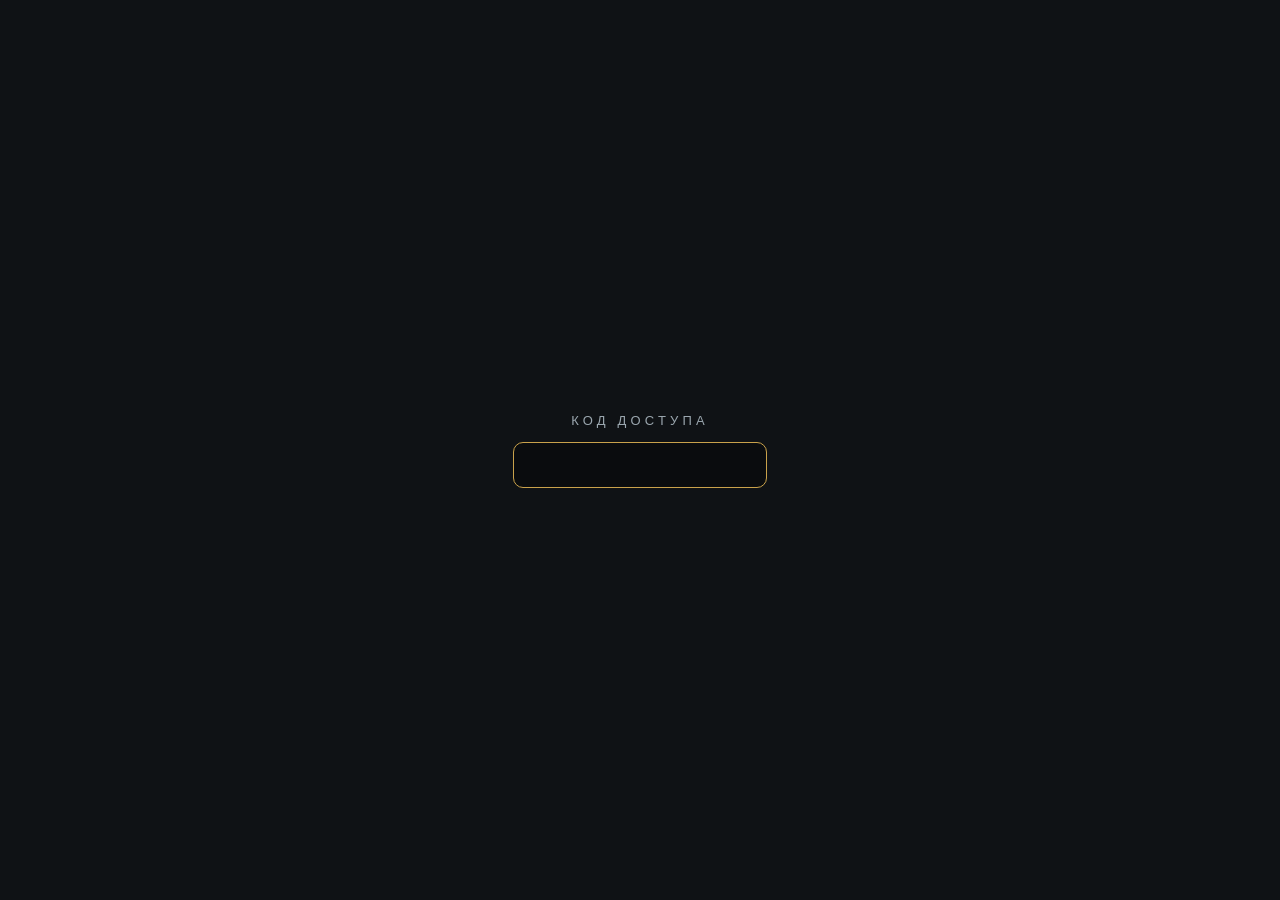
==== commit 99d9f188: "Демо 2026-10-29 11:00" ====
--- a/index.html
+++ b/index.html
@@ -24,7 +24,7 @@
     <input id="c" type="password" autofocus autocomplete="off" spellcheck="false">
   </form>
 <script>
-var SALT="cb+Zfca/zi9bqqiEteoNOw==",IV="D7J1hAL70Bxsae6/",CT="RZy50e4xcJ+F6j6aI/L3tWU1sOHRfGmx4yn+gkcKHksCDuwfmuBiAfroA2M8E1Brg2TH4FdfBrRrwOzT0nNlD+kS4tb/oBezimjySJJl4MYmvZgZC0QWBbF2e9Y57INEP4BflsegQC4znlklu90E+Fa5/XwfgUQP+3J1o5FM5NEZBivg1fqGPTsSavvptORRg7JZUnd7LKKyX/axDP/k//pWkbHA3cYcNXymzwEnqS4cQ5Y6L+ueG1m1pr9uYsEtignJL2T/DvThakfcGMsct0YsmO2odr0o4GtU7UgDeUjGR25Xdb1l/clqQqlj1n1z90OpZW45Ki6p4EXCvrLFmNSI8VN7pNEVQnmL143+EctCYWmpkLwsPq60YBu6hWlSfuuHX9MF0HPRVMBqev9pOZCKnK+42HA4CrHE1NnDTb+c9AsnaMvY7u1Uny0/6z85gYulI9ZkXKpul9y3D+bohKygWsA26EfJVNUnDiu3GfhR2nOB4dCFJjEuSILqJR/UiIMLeWdJ4XLnQCcn0qPwgoxgbdcHJEk4t8UwAoc62YX2Y3NmowAHZctA/z3OiRc1GfyixpmU9drFh7jL4cqy1Gx1MNf8KY0LS3eY6Zgs1m38Dqu/IOTPKMvSRuN66K5LpgKheA1fhG27j2AfkiexCzhluWh2bovevvm6BHxxDueS/sJgRrPEAgMjLtMnDqzOKRHB9SUTY4+UIcFv3kC7dSZW04wJAsJlJLiQmTSLPio5O5GzN/6atJ140ozloNOwY0DwO8Ny6WexX37GU8qMgJ5VhFi7llSntTRIXTFu813dFNlqeMiKbATknNyakR6x2W+o4gDiCDbqvl12hPFzHjJQdR3nUV1f++9/3msL+gYVsWUBNnqxsbQPH5Pw4DLSY5MsPmwB9d754/UOEHaymuemPcwlIlDLxV2dEl30HB1tVXdbBspejAs1Cs38FNhkWIzJP8DzrE6Blmv+SIWAvw8xCKI0M/[base64]/paa87GLSW/D5QUznKhfu0dprTpVWfe4bnJqIsbWntR0KAvoUUIaBcp/fpU0EndEjnaI08VOPe5SvSigWpWF6k7oiMPyTmd2est4YG1KLqsU62txJblO3YnCqoiQl2avpYK8t4LBbyMx66vCQLpx5fsYx67S9mQD7Dn0zj8ZyxEihgMwm1PM7s/MsHZ4RbCfANvVpBCte+skUI4Q4i6lBcmhj/skJquP3pcQLEawJfVYrXKKrPppiUmCvhM2tBIhR3HAquqZZLo6qj2YS39mZUq4Hlj2vvar5ec4FHmdXv+TDiswmYR4j84RjMat7OyMsrnCh2OQ3tbPddxgTUyjrUM85ScrBV9eky0TpID89frqYJUtEB7RunN5QUnJiCgcAWUYaRtfVjS9dptf6NMhlz62H/j5uvv4bbjjTgn4LEUolnnYa+g364+ms2Jrbvc/yOJmROxwAvwxi24hSiGZwISqzM/WAGz7NiwgLvuTFySE7bnxix/WftnMfFCz7gEemdYoQnZwJ8dPXm6vhGce90j4PWGlWCHswplkSjmHZvJAn+IXp456TebuFN9bq+CS/GzAv8O5D72MjakVa20MqF3o7s7n3SO0uwqQVviT0mxGchKwk5IRyW2IZksrmL3n6hc/qUGx3+DqgtJZp3ZYvVfa6yNZA9QFduYZ9T4htQzQNMPp3HXs/HUSeyGRMePHx/iBp0k2n5KY10a1oGT77GNQMsZt8SQp/+4VcxX4eqwDNQs7EEY0cgvPFalFxymnElvD0mFGKeyHzagpNF69r1NaZbFwjObf4/dj/2NbcHBRIsrkHl6jiy7gKL2UrwoOzoM/uwdh0W+l1gAFKJBjngSQua+6LDzvz5c6CbzDShLd+aiSTXc8aB09S1ybltOWKISMItWAjpa3XOV/td4Dn2dwPE4oM7C+wpeqwQHc9uxqR/Vnyt3ksR3gAoqew3407fMTPvZjy1+gllf7E7maZ/GdJSRa2HA7TA7ptUWQCgs0aQmFfM7oAOu2W7ccp2ZgU0EhDFkLRNlgn+rRYaVChygbo7zw5oRRu+KTl37VwuYUTcKqZPnxZVT39gOaHwkF6ezlDATDNrdjBSWpvA3y9etGaQ4XijZ8S1cFJ9B3ZNWxUAN9E2U/xjMo52MlkUuDfuUnHTgUnSMIDugnrYS4CVYMN6bZktee+LEQJK2ibo9ajthoj0f6NatPxL9NPa+mjUwbbQ9jSam4KfBswOj1HFJgaMGLtN/+skg5nP0afySKxLECGXz2ObDgD8bVTIX/95FmBwM7NDiBMlpUfZJrIk3O/m4V14AKOd9EcpdroPAUixYUGRyFaobWfUTGJ4/ke85RBLHnFQBMUT4/49xZY0uDxoVs6ab90iXj52ANlFy8IomGp+1BfwjFbJvPhNvTFpA09xgJhCN7F2iLXABmA5BULJybcAWdK9g8zAWOo/jzqPoIy4Ow5vVMJTEqKEIt3ffIiCtx1ed8h6ztyGnPfhC6IgRPpkV6/onrz48pdBRtVEOjQRaW1zUtNNiqfqO0HxOf6vUrhSQUfNNnbowfkzpuLxKIbwxdHZcX8Cwt4e0dErp5HBqH97NNEbaxhAy7pvMx/NilbC7pcHc8e/mmvm33/R8VD2vzPAUswT/11si/l069FF+Qk+UOY8VMu0/xU5PbqOncrtyBm/6GdvciAuOFjY2bj86oWMQ8fNw5jp5tFfZ0i1NUf5USKw7Mx2/6NGKzcqrRYiinhhuActWxWr0yxP3Dfwvlcj9VUJJnyahnZuR6zgCxA/wb7ZN1/YKNb/uTU54kl4zRu5+r3G6bbCjtXfy2jfjhDFycrQxSjwcssCG9F3LQdroSmwEVZ4sOT5nQqoSqvF5O6ZGwmI35rRb+qdtdX28vRIGiO+4p181UB7fWtUaudJ6TUNtA+KikFGb4X4M/cVHWvA6ktBiSjyTnvuCrMcBR7pjx++HK0mncvcFzrR1yaUXHOZOr7Q3TZ3V5nA3vLonZTzhSeMFwfVRZcVU+Oflhzz1B4PJa5RWke9vH4Q/ID+RfgZQ3FWFNBqt5h9S/XJwQMaK6s5XL3aqxoqozSceLWJL8VWwQ/+Dmxy9nX22zPdGvJH1jAhvIucbp1GBYYv8sZj4fWgd8SLqBojLAPTTpWpeqRIDQy6LYss2UktpNbXgLXx/mt+xlwI06zjhHNpR8mBbPvOexjq64Of/dMfTu+mr0lG4YAMpT6a7c8EEuolRloHhcrBoQJ29EdDFkERwWLoryCo7zdApRhDbRvaVqmzPZ/Q/Kuc3N58nMqVVLN9ebBy95IvUnfwsPElSiqElDn2J3wSlvCz9Zll3QE/MGhO6OC9z1LVGfgv4A3dE1C901P/rKLfH1nb2rFqslo9iDKAhwA1IetnuygfFbEqcuXcCeihiacc4vCkmBHNOidlCvmNLZDEYM5JaIza1Bry4kJ686HM6ZtusT6dmU58LovKi+cCp6/pfZwUdlxHF/OTf7LTM8ZVBLxnbUEXgBrHnGmcd30fQKwS1nerH3VF5BnWWtmA+6hU2/o3sOB3OoVEte/6Df8XJD4xQD9TI2ebnLiAunwV4DX+OxNlqmFEuiQSGlNAh+np8v5uDEMAucDzfpdUX6mSreAlV4oiihfUyVBk2d1V+eQE8CcUiM1Cy06NGmueUh0AwXx7M940oT0untmompkGvDdD62pIcq/KO7OuBVcvCvdHFusZXmGeMtuurYRanp+m46pvhmTrUWtlNU6vDiV/B7tF+tjugEiCHElzUVOg4gvM94K5Zk3nrgLgeQJb5tYG1u8EFEUI5ExlR0kI69YrnCGWUWO3ZYmgHp4VcM3QSBhOAhG88mWMYOkzB1u1ZyMwi4Q5Z9c5ep/Mhz2fZFGJ78znUtnKCSv27d4+2fWqCy0OgGpDJdHztl/1B8EeEo/vz7/pRKWty9cVmOlaK92oJO40uh2c1+YityFGzZzhC48SancJpFvKBNDGqTTHVm7djKtaOej6KfxNAEzHJPjA3AOX3Qd08xjtA2xUXQn9kODZHVa3l6v1ALfgD8osez/iPvWDgPUSyjKK2S9ZkiolzSjmErzUweGXNdGdp/pKVevuNOi2ipFxynI9MMg6gveZ1cosokavC4RDYucTXqHMn40dgkhR+uEmEv++BvkpoSRV6Cl2TuvZoEykwVcnMAiLs87W2cJVclwOrTb8VM64qQh8NfApM/ZvSl+J0bZdvbd+o8eRppsk/zAB5GZgLsXcOwnTXPY6h+8R2cfmx5R0KQgzkH/5dGa7in2art7m8SvLt8tuTJLU1JEyfQ4XTXbiAM1np4RrGt+0ZgurCwQC/WVGFK9nE8PJp9JueLLZSI4U/bphM/637qp1kDC7lIx8xyx+n988vqB1VxuMK36vSeA8IrEwjB9kJB9QRjLmqfx71LIhi8QB3uFnC8BYVXDIPQGtoh1LHjzGqr8dbwIYZlZz6cuXxN5nZTrdPv6/h6IFwk05I9blqv2Vv0v1+6FMobxyh4TenVlCHiPKOV9FKB0yztU82/xIUtG6DGXlrs5jfFm/LagAPQ3LIc7pQVrJaTSZ2OEBF8zc+JNTb5J6KvUYbrucDKkd52JW5JbiGvak+hp2CBNJQ0kH+RQ2smsheG/CG4+26bARw3FJCdeWg7wvZvwdCGzOCDSA3S05tfeAbGSF0rkjiluIXuED8IkHs4xO3Lg15eNMtR+SdGbKhdTNru8E/vknWSXA0W1jzVq/[base64]/gXtZ8KgQ4O9mOLeq7C9MbbzXGH0QlsvV+b+OK0es83lucCbWWGpKAgDExUkkZTudD0MctYBeYfQ+B1MRU62t7oTfDRK1O7x45fzTj6aXFTDUlLXtaKT/RfdK/QkdLDPykOfxNj7AoKwNbW4mgiRR0l4ljOBE61dc+s1ZdFx+4AOCT5FVciHm1PlAPGWIQFzVei+F7clpKK4tQGrCjFmGZ6iPvpzP2SkOOra/RRH1T0D1As58L65CjB3lOo1YiVu5570Ykd3TuyjWCSI011GAanDghj8bsBSDiOO5ciR+xQbe4wZ3UuA2wjNWYAmthMO51dLvFm0y+UPJwJuyBXET/Z+W+CSpt7Ndxe2A9cDyvzlPllmQsj3jE/+rG3RVR6XV1RInyVzoGjQ6B3cDmb/sfasCpsn5XDEdr2rcnwZXVZYL7SKsZ2yxItPn17IgdhvBGND3FT23drgdFEhAs+TEEkhkTu7YdHf8v8Hsf7k/jL36d/Akj6OdUwrMJ/DyWcFRPrA5ERv7wy3ctbqoS8KHNYLe6oL7thC0D3QXxjgibQruyo9KK0FMyLh+UgYVZzkqJZbekGEmHujjT7bPdUSxMl82YZsDynXvdG5AW32VtDafHEPXYG22/[base64]/0pKFO6ZWSwLZMOf4QGgTUKYGIfmPBvl/eJb6Q6mixbie9EYSLQEAjFk6Y0wWGb6bepeaoKRP+DPcWUGM+1nV8pVyquYI9/v0SQLOr7xOFndQ2q96VkI5S4BiPIlBQ/hFwjOYVL6KhjiNFhnCXY7DjBLfhVzGJJTBHn1PlUtHSJRuToQ3/1C1uUEGoyDXaJFDmeQ3qj5QRdjMUB04CuU1qSU+FehG0YktU9zLwVCtxW1RzWml6CsGVUcdNJAfiF8NXCYWNmmpPJts1ObsfoFMz11ywR3jnJuIQBY1dH2PTdcUeEERMqB+8cNmJC8/KojL8Vb/rkOWTMVTsRijv9vDRImBj5mOvPRj05MAUTMzNKJdbr5/xnazCYhz740z7Xmmw5vzLPX43PUFff46BqN4EZMINrKY5qqUW7zwNyqh1ZoKLRmYx/qP8nxgHhihPOAer3RS4TQk0tamphbXvQ6FNSsH6MX+JFYCImDr6flypaHoavcjytnp/JO9SfWItaByRZetnUQRoqW7D1SY/3l9d2pnZOcwSY/zMADYfCxDa0o+jQlLj4YUpH5IxbBaoen20tLag2b0uLCnDK4lYaQurq1PdbLQ65BU63B+4RY0cV+9PVX4oPnLF3klqDfk3zxmA2vKvlcFpoBVY+yr3vCY3X6AQrcbCwhVE+kSQbdDuLHJefZJ1dTBL42tIx/Us8hwgvw4YSzMfP5dL/KXjDnSut1Hw+ehgLv0UsoZwoaprsVCF9mC2EopYjxi3ZiCx1iLpFixjO824yXh8WJBHUOmnvqLBSVs4MfDjShI/P/LOXhpRca+bmJ3gTs8wciLpGHiw3Eyn0s/6oJqJObR7MS5KWt4dTErZ5ljS26359H2WLTjObkln3C1hYEsR8WainQjZM4zGWYBD48ZiG+Mfi9f0eTjC7Pw4cOQYP2o6E1PDMHpGZdTdV0hCV5UNuzrgwN+n8tRkoanwJhNtMKhoKcqXtK+QI5rN5IOkqXK6CuZ1kIdq3rUUcPEPRkmZ3nvda/cCA/[base64]/Zby5zOWzLFa5T/QEixaIkuI831JBzD7U2hdDmLyCQPvvx/oShc5v0xAMG3hbuAPN7NdzGzS0B0c68kPJGkqCII0bIe1D2umau88ik2JVGudeixhzt71cyWuf1wPCRtWqllx4ZBjDdKIRbb1O2cShQDr3/m61bXol1SgKgZS/8LY+esPuwoZwD6CTWBFcLjCkk3k0jw2jGv0zR+LTtvGMZsfziSl20xt+05YxZpQInv4PwsltyIocThVGZ97Dy/Yvw9BIJImIatcXoyNU5QnF+/PW+nKk+Ww/FH0VnDn1bMVzuJF0acFfOnCu8MzsnZtc/sUfHuTmus+eeVBfYxmXLA+oDg2o00L7b4LqLZvi8wNnceQvFnk8zmWSIMQ0wa2S4Abib4uVLo3r5i50V3UovEmj6w4MZIKaLu1E9ob2579s1JtL1vF4Pu80UoCqpfbJ3ZPDZvZmw5JVieQDzxvr0YeJSDTj3lAZudDVYXyo7s1fW7wkSC3Gsmz/x2ZlCFLNjpf4rT6gf0ycABfW1NRj2uu7VXmWkVSW2inMcmOzQfm71GAA2T3ZPAZfOndRu0lSZduVvy/qCvi0KMVrzU7KCg86J2Yd+ulaJhDLZOehBbSbxOSOwzO2pOpsx/Cn+E73sgt+WmVzLMXNqldwvj7aCYx+UVk2rmoyf12PvDmQuO5l/sH4Vf6UmUT3P4JngVffnEhATt9AxEZ6h11AsBITu7RvSdUHWOAZLnP9E2eXA34wggPPtSuKXjVHFKChtpYbu0FI+An3Vy5GngKWzTdcctOZ6KWGpmDx8RbHJA5fCNUSI013ZKL9sw1QwruOGa37ULo+sapilheXrvu32idEsmD+UgsqflHdColAVoEX9/1qAaxALZkBx6jkPOJtPoQPrK/wL7JOHqgnTKTXCHkKQEO3ySAKqrSSzURbo+mgueQJdWoOpyrVOM/5Z17ST8vcmjOAx/ipwaNqeCehX0qUyuSS0tn5AeSQ7x6TVzOJG7ssmjnl24Lfe55I+kzFEfh3uMMfZEZdvA/[base64]/i+w/ST+Nlj3DutUyMfrbjW2Mqa6mRQKqSEOj5du+vTlSxFIHs33SRJMfwQ6DwvN1ZgV2Zdd9t/ZKBJqek5OUbmVk/GibS9wBdnU1LWa4LyX1YyRHm3OYt8UOkX+T1/27xQSDvX8dtEXPKCkR34QWUDDuQKNswvulYVQACmIm1/vWHX0kODvZ7CUnIL0G0TvRj2+CWlT7fZyUyxgj9+VM5v8qSuuSobU39KzSFPG6aKnPDBmUYMy5K63farALzZkizWsWyjlW3VH4hbGSTS8iJP1bDbKuIOpQVawrFmJBJknpnWDmygZqXMaQa1KvHbrbAMDa4yVnUvvnfoSeuYoaBu/G6gjvLYk6ChLfVABJDeIqzlABRfJz9wtvqvnu8uSMNw0kZpAt76dwIuKFR28JIe4B7tkgnAKXTX2TNGBWTVHTAvo6S5zZik1Z5L9m1oFF7v6nPROvaiHFBFBrnlnDPVD9ToIPc8B0OJ51kSVxftnTQ64avWROeso8aeU51p8m/6sTTOhj61Ni9mFjHK40/lffKRcfrMBR9ZdSpUaZklF4kYaQxVi7r0lgDiNP1DZ53C1w1c2ScgWylvDvoFF8rg22Yl8uXqx/izXrNBaKopksYY9uxmisriEBqsPDQw8fGjZR2siNfZGiGjOs63O5qkJlHFANSPcllGuMC9m7E7aWsLzmKGX4Xeo6V6bvhcCDxqMvkahA7ZgRgPoAQo+KL6xliVnPOnNVqRXXh9FXnu0WzzWWOPHToqbjleThJ5YCWKGYZHGAfCIiPxNv7TRpXvnSFPFRe/tVAUFKwARFxDrgibJvIqqjYYOx53t8WgGGONbX54JP5LCGw556Pdn2kGuyu9BdRAODyGUDSe15vYG5fyrsFtsCFCNR5P94Jircaj5jCh5zeFBT8I3JgZJWvnMTwQYfDk4KEUQQ16aMBksU8eQpLY2Lpt2kUp0OdF/8pWjISsVfzLv4dLesXwOqlfcVqvipifDhtqH+fj4AjfN8u5R7r4+U+wOyA0vp9AICKxyNB7vvwAfDeNYyH/FpSo3fD6APAa+J+1oBnynpdApxlG0fsmJ+OK7eBq8IvrAQyge+J9OcIqMbYRJx2DewxPNcMCzJX5+eVsIRrfknW2D2e2xMWQsZtu5eQJgR6xNoFmCye064i9+bMExOlTD+xFiOP7DFZrMrNEWpaG00l4heGABfGXuFo1H1JT1/lBsNfu5E9J8NG0hScdLkupOf9JGk9u1kix+JgrZ/fde9PYuX1dfiAjwVre2I5SdYDCWwehmBxA/5mZimbcjhDxuGbuLFH4N6OVmqGQ152Vcl/t7bGtW03e8TcdRyolyqmobH7zDDgAjceA6WwTDwmMP+hGhi9THkY3SPEY945ytP2W6OfFsry2KvaHpoJThdwHcVxC2g5FaQUoV1LDWVO1X9obtT2vr7bNpBu5WvMGrLoJDtYtkd11MzNe+2fMZ5XJ/kybYTw+fczkZxAa3LC57VJf08NMp2GPTfa7tcilP10qcVSgXlEHt3OV4cr6Cp4KMY6Ht2+ThrCZcBMArxyvWBnrcdZ3WMyxopx8iUO6Z/StISaI2ol/4y6sVPBXygWNIL4hS8LtGop7CsXpHW+LDCQZ+52BuKteLHoibG6lB5vr1b2z6ExzS03h0zbu2A1RSm9JXSZn02/xco6D23FdXrApUcF0/Q2iczejAFr/[base64]/qlzCHJbBdBHOD3QpUF4eKCduB2MU5v+DhlFE785hviwW5fqeanAeNJTnwq2hNGu3AyuxT6XYbEYv07Rdx1tCWktSPtwlb2gNMUcOCVHajXYY8SbaGhKGHucdm8MeS2sO8V00YApKsHFmcJSohda71HS7UzUrSlxhNDpyoom6h1iygVab17M/[base64]/htqKrV5xpQPYauR+HroI0sRrSU9SLn1Q1Hg/RuhmBVSB73+DcS2P+z8++vBKulsh6y5xW7KEyGJzQDnZDgaMFjSI1CVY5Ii3ciHwGuhPCy18tNeuOyBE8jSt/DhHxrTf3c1ygIL5jZ85NfodA8XysCaHAZDUJX1gR/Dt1rHbmhADrNPjj2TZvwysECT2joV/ZyipiOTrgHNS2nSodJ6PQOCixOs/lV221CqZ4HEj4wMpRG6XkOeAoultnn87UI7lWQ1CYT+3l2Co+HjEjWgc+6X3cMe2TXBA/Fzgmk8Fk+5HKnunoF/CR3t3ZVU9MmK1UD9nMce8cuwp88+5RhI5ETRBIcYzeLGJSsRLVW8CQyxeS6xIvU/Z8tY1+HuHrnhD+3/C4Xf70Di0N9VNSxKaCi6z2tf9nbqwK5nuUx+11RWwP513M34oLiv8M3+aEqcyP6rR8jKVkDd5Fm9IvL/5GS9YnF3CI5TrOQyrnNbg2U6hOcWKrhrjjqVk/[base64]/KU3xdsGMdl73aodnrYYKz2ucL77vdKR3pgakOLogegpR270tD5Ct5+lRvMwjYIWnI53+T29nFrgKK/[base64]/gDXqeH1aAFXYRado/e92Cuoet1Va+53HzvfQ+rdQDTwD84Sj0lfwFcp1HPtVpRWX+nSoJJJ6JhKtblStG1o/xXiihfZ2NavFFOm6uh13Pdocm44zx8h2xMs4YQ9/7aWEeLd1VDeQAagzHPUwGUItKLb2pAT1oY1j+qF0MXrxYsKXHVv3Z5ESr0aLuhumN9hmaG3LnQ1Gh61qB0G84h9fVX5q1D3AnMVnBkz2RNLpCkjLKDdsjDKb+QNIqCofurN4sWv7D3QlJ10rBbi+x73GrcdGgAK0jUgOysu5/waHEAdbFYf55ECKM4zdX32uDWHAmzWuK/[base64]/6/627jmdd2lzAKu1K6At8L/ti8j+6YPUdtWIpNb4RHY1R1ka+e8gvhmTu+0T1aBmKv27AWAG0rz42fSFsYyRgneDLHZxQLq9r71RTY9a0UlfTyef4cP4FxFbkc+KmmNIIfBb+lt/anNgKtAc0GwUyGMQ9iRFPMEyH+/[base64]/fEAxQZc07ITAVeOMNh6TQ5XSSqNQMf+5jSHwv/7l3AyKIlZTgduf6AZOJWdd6hH+ii4ThaZcoIcqRePdQuDiq2La1kMzdifZ3CBq0Q/xm0uMBEe0P2VAlplE1LWiIR7hZnJ1rUBkGQDmzLGwmLXs+dL/HtBCvCGQocjAFhsC9F0Q54K+SPKbq9amYe/9VpItFgX5esoB2LGP2etskHwpERvdDpSlXDyLzH6cfo1dlTKnpsGk8bBzPJ4jQ21Kc6GSo6hrC4vLEGEidiOPD2bhOC5lpv/g+N3HzjKiDSMk+BNCAwlW/0YJrGQNrDlRW/kJa4XRz78bFR+ahF/UBsEjIe8/rcqAwqhc0y3Tfa3OcOmRTdSHcfb785Wq9wnVC4YncMt6divFRp5zo2UdUBbGPb+7TqT8UGu0V27LHmlY2z56LOdQ5taldu04T2C6vnvn1wMTlHzzAD2B8GirGd+N+OyYTg9UxYzgZ3sO2mnDC9TcF9lHklpTaPua/sA/HVDEScdaA+KpJBX4WEF/ZyoIR5w1bxw29VQiv1xv2YlczdSO9PyaCsu92r0XKJtjWgF/a+szZmZzOU/BmA8NC/frdQMD3iU2KhsJIxZgxKKnG4Mr6RbNZl/NRUhAf/n99C8asStIWqAgmhAOVeoDSuVkMG5kEKkxGwTQtGonopkwJmQd10eXJDma4L78acheH2TMzN9ch11ybKLrYRWth3kOkos6YZmQqFyDESLd+r5Pbz+84nSF2tYwbsNvZQYsBBkPqJ8k7/A/dG6CeLfVxlnv0wbPCX7Ife2xbQcr3eKMzDshcBDCY1oPs50x6st/ODW6oLcOUDWfDRDmsqyOZDoy0oRxhAScpY0T9ZD95EDMdq06SCMxhF9u1BKrzezVXOyzInaKoeHS3fiPZWjmmA/OL0izENENVuMOYrMfCe1vtIwXoUxmF8rsG00tj+A6DDivTb0fMasvVuSoDrchC/emqzX3bXiO/Tj0uZCMCjbnd4gVomfLpluOV0uOnnzMVVM8DmjPDLhfkqSDo20awY3AmScazhr6rcLQ69NZgLEIytjedlxpWC/a7q3nhJqx1g54gWcM3uXkUa10VAvUx9vF21x6OmcOZYaxCB3LvwSfOUP8nF9x3+OOzrTKi4sXBM0i05ayYZIp9COExcqts6s4KUHfWQmD2PKxLu8Xj+/ZD61JD4QAFM06DHhc1bsniWeZnwMxiRcCY/Ttp1RTPcZgoWite+iK4SKzaIAzsDp7Dq60opbvi2xEdieDiOyXmzLUPjtI2FRa5R7reQdMgi3b4Qc+l8FoL6/4Y+uGs8jekLR0OnYfZcFoVaBbIC3ItSMjeprILk9L46XhqlRV73dc0/vkwNBRPRdHWVwHvWn6opU0SP540qfjszzPGqF1VejjeeeOZHiKBStnZ/VcfM1hgvRi/GsiU2joBBtbi5l0D3m9RQ43wW086qAGWhDWRYoVpxiwkJYgAxycRuNlYbiGfrn0lZbw7aJ7pn3+MzpmYNpQwIzx0aPinoG4SP3k6Jb4Dv0y7L6F8DqUQFu0ftS06vsX/x6cfoR041NBYW1K+jpLQrA85hasRVPi4aiC4l9Yiue3LjL52GzCiugiZgJi02PE6CyHb+CYi5OwOe1/PJvL0JvseXm4wGDcpF/92xz4tb6uqLzOCDvl96DzBocS6c44/0PfRFj7yuUVxBTvAhkU7/0zKb26+E2T8+R7lQixF7Z6dgiXKk1zXbWkFvtTe0iGF4d/pu3/SU3C+IkpIA51U690bzzNwi56tm7qe0Yf8bR7E1LnFgP8x93s8dhonz311u//oMHA0eWCrWxlBKYm7F85z7KVVH4CHKyVeBMz1xjU+nPwca3EuLF9BNdQ3SYwp/kIzphv/CtlellUANnfaqwzdMetpzgE7UQAhpDH9ezahHdDRKJ0NIZwWsrlaDotHi795WKs0GDiDpwZ+m0FWmXsB36mkU6PKhQgLM5NT9TwCZ121/JhRzuzOQkWSHAeP7IdsmROkdYlCzqPUGsz1PHA4yBE2h63oBv4dTpWzGS020O4CkQ2wjmdXmVGe005Rdt7c07HesT1/wWm96gIJ+r994h3fAQ8NZ/ns2yEFzNEm23tsxkuqOkiRm2CupHIhZcUPBKjX7pq3D0l84Cc5JZ63AwF9TRLlTL+bw8G1SMJSbe40Y/IwGYIQi3u4ljf5koijh93P3OcD99rMS4MeouMBwhLiAPNZEvIR/fj98o0+r2JJzFrXDOXBoZt1697w6pOJtwXLNsvMQhL89mNq3gzlDDfqbB3RhWLrTLWO4u+7ExJUH7UUsauSRAmhtXUoUmJXEL5l+wyM26SMuA6jE/0ikw+UbxVk4MszRjAE70huzgVsrL9aZaYv2DIupF4SGPvfDTPQ0IfrRJsBDPseaWeaoHPGDLHlDicAowb7UhOIAvWvgt2fLIARe/ip7Fk7//CYVwBz/60qzNWX5ebFnRUFFODI5NkJw57NXaCwwpqTtixiak48Zwue41bpY0UD5EaB4Ry+SLAdvfHwNgYkPqvbDbaDG30wzc2ZjFzOl9J0XsMU79QYaI0PHvoB1zDhRlGUQtA5lH/X3CgeBcP4MNMUJQNmAcPTHeGzDc+cddfdEh9VAP2eaAvqGpaAWRNE+P/ob5F1H655i2ZxEL6ukarshrYDvORUtN5jfovZcnWXdL94iVG79RdUDaBiWtH10mdP2BDneat9CZldZKxF4FVPJPUgENvzwrWlJsk4cJ1xBcFUViistdsc6+GXsA/1zhD3bdTZjY+xlgSs0J/S/HhPwm0nlrlv181CNb/pJgsycMuXng/ZqAF9BMM+QU38BWLvSYo8jpnshMFP2SrRT+GOHdIvsLSXhbHa0pHchuz7/zfK9EVVXf/wRE224u3YF0akyABegpHgNBlIFxksXS27ba7Go1+TZpFdsAQcRiMeZepUzmR3rX1z/3jpTDlzOwjBe46mZvwUN51yAGk8UlNy5AZvsedJXHYN+UvFLgyitOGs2mXb0Njz9ANPj/D1Tamqf/DBpNwOFrEeYvql0XxEVnF0ixTP127LHguw3Dwdybkpcc6MFAenWV7U1sLZzRILDNHhICEgLfQxkF2yS8iwByKauihrTdyoY3qXYlLgAkzfiqHScWTi+fV4YYijT9RYMyZCHLgZWAN3YSaQy3sv8wuS2P9c0Oks3RP+ROpMQstcxCge/AL8Z1NCf8y+3U+u0/ETZ03pzPzrz4pso95qVTnlkDlWdupdAEy6dd/06HSmKrBKRjdE1jELeWhzG+xi8Q0PaFICArH/BytWkdoZRyL9j0wQ9JDSfWMy/59XmkUjCkOfFm5H1EM/3NJLRLVQYlvKb3DAQeGlwizDUBNTqkL3xTpypgmQGVhARVciFsbVy5KqA0F+Qhpn07glf6q9uvz0ys+MH7uPkDjaSZU10SSovgXBfRi9nvK7SMuVB+5/vMUj3b9JyrJmgqXySKP2Ra52B1OKREYoIxK0WlpYAk4tJ8Q20DyouJyWbCLS1yUdKRhfpEh0+x/zRK1ZOBnI+Jg/tsqExWJuqhLN7zpE40z3URy4Sh9NDZ+FtWLCJFBFSTaz92F12UpQiHQ28PvPgpC9Mh03Om5fCJHn5RYXyh35YlClB8du9ZZFHLANf//bIDdwFy4b6UyLvhsu2QPwME/e5TdIRQxERY7GDC+qqhj0MLJhYSQtIQ9sRRIG7b+sYiCW0Y64hzRA4sPZNH8qaj62g1FpklONNjk73cupwLUUx/MRzTH8xiJf3JsO4bR2DUQiMV2z6C2FHxErkUBppdJxIugtwqBV1dfL3WKWmttQ28Q+5UTsqqsaTUXMRF5n25UCEvMPLNxlV6vwVDJkT8aJxUvjJ6j2EVb/ZIm4w2F00wgkMznRMF2/6gVqzZbsUyFgoXZM6v2unFo+BNqW9DqNQzB3IuII+rxj+Yq2G43zXijPACG/YiPzUAvZOjGHipO01pi8LuIVvsFAddcxgOfxCmLWZHwH0kEbHJjxIrvScllwVaH/G2I8oGRtHIukPPoC2x0nOR4iVRxTAHFEwFu8KWf3F5dmGzimSNKNaRSm/6HHD66xWzZykJlG9QNoCg1Fo27B+BBRmHuHiJvQOwjoiLhSid1RCYig7cMl5vQHrjUKZJgoSfCpebC/goGVXzVo3iMEcBIHbh7IT1lWGVMZ2nuylxvc/F5Kakzs811W2YHbDxiy6gSarlI2rPNyORt01AIQt870FvbBsj2vJVvn5RAOz5uk9G+VNR28OuFIqQc19h81G4TR6vL+JYuDNgrNtGdxDK/dkZ9EZRX1Xzu7IwcpcK8wLiOPIcMRzmjT0bb8j9MWAlaIste84T/lel4L25b0c4qAQnelsonlVivESwI2fLgtOzaZoU3Kvsj8JWVsajmPkh/[base64]/F1vIfU08QDfOE7R5x960cfNc1cBjH8r23Zz+6JB5y7sB/3uATBb7iZPuseDkplAZXESBoBJabwcgiS56JNfd/Nr1ggBOx9fNT9PRk4KHf1Ibv7TZQYipiRfDYlr7KtwzOqMbSK40pNz8k6OPyVk9HHuh4j/aEXam8EDVazHHZFxkwlkWqOL5RH7cFJImQMX26ZonwOtPR0Hf0RAXjX2gdfacOMSoAXH+FSBZBhmmkLtwJ6C/bl569w64+mKNALsGGbZzQdQ4BjkupyVAunVKJhoFG4JND7m+sHLFaHwPzIN9Rdl3tt/jljV1HkB97qec8keEbWz05+jer/iTDtFRPqilq6Xfj+V/9lbDdbBLqd6qHs804y+I+NSKn2znn4AnKyLRpWWRcrZxlUWAbYOD7MNUPpDT1PYBhWqwXQtL5nNKG+5zNvRgWH6berdXcKimbdCeABVBBdAblIsj42lTVo3k/Y5R7VXK4Wjgq06/9e1xmSv0kqh7t2PdJKm9z3EHT8TAwuowFUStx/X5P7K78aTovWbsRQ0bO3G/MnK69p/IyaCbCifQGUWmf0I/A0YsS9YH3jAQUVHF4HR4frW8rVgPd0R1NRORzyTuxTgYaTY0npuwQqzGA+I8x1QjOMEC1MAsybQA1/jQ5W0DTJRQnYhyf3SGubJ1YgMRodlqMA1jKYblwxTwWVxTN7Y37/51MSkW1rByVdFYfqTtA+J50MKWm+4Hcg/3/scaz9veyjhGqbngp1ynj9Ap9cSgsHPa2x6gFcnCZzoyZFbAW2E1EcX0JR5Geh4Iuf62KxdOD0MKtHYpJmKf8pJNvyeSoLOtvTRNVXaQSpy0S7yAy+JrNKmb4l2x6uJpJsFPBRGncHkQK4byQL86sLumurXn3l63p05U9XnAN9AtvqBzkz7RiNlw6faH84HQYV+XE68/5dU5MOeEeEU598Hm+fMWZVeu3hh/vBT3lvDZfMU4Tiu0Dbu3b02Oa4gsRGPa22zOEU+eu2J33Khs845ax5BrbcpTT9n/aD51xHQ4g1anDZlk7E7bftTKjgssMfF5XMQR5moZnqu8o04Tjr8PLqELlwZnw3CgLNLnnIYHVO6dw32zUbhycxfhI1PIOQxflT9xBBfUltLu8TsfXBoqWSJRQvajt3VFGgObSOcCvPRr+G1Oa+Y//ndidpUzwBXOQxPTiBmH+Qd2Na3FM0RGkxXa3u8PyNIAJ7fmcwEJcW3fbaymIH+MkXt7Nm/7t51qlYx9h0SDqGT5xhOAVJN0fq8ZAJSK5ma2KUp3fedOcWdKEQWy4XlFph4zBuSImCKciJjbsCneAHJLxjZj3WxwdqLNZ9NYllq2U+ZbsUtDQXbBKqZaRGPamYwNKTWGV5pK3ioKdLKLHS/yFxHIc+6gLxQIt0qnhIkW/bUp7nQxJwTgFMY00m/q1d7tTAAhaUiuDTtmqNX0p1T2JcNmDChIOq0M29MF/gQ4rVDDj2idafhg5D39APW+tCML/gNe3FtzuF7KCbtLP6tJavvmvPmvi2eizLFJRDZphf4PERlEgqBOnT0/4m0qCWT5P6SV7joa2Fzjeex36DPMROYpUnOztfMkF1PUKi14FiOveANnZoLE+bAh2vNGy1M6zQpVJx7SJMC1/BjCQUglSggiGs67I2bynPpvDz8R/JURZB1bogFai0YItoH71sVazyD4udVuG5Qxh+NEqiDQb44ddBwiSz5ib2n4bRUzOpab4hsq1OPtZJk+3xprZi2FNmHjCeI9As/WaI34l3eK4H9rQ0vjbBhuzDpK9heqYckIS46jtEMkxlikLSuG7g6keMR1JBHuZhXTRIWA12XCSHMp3CSmpqFHKYGQ+0B6Q5EFFORpfJX+c3OR7opE6dAQI4hYsfLhC4NsK5lX95pu4SPDq6docVDGZDDATOm0jrmEsYyHZvS40CzDz1n1C/nqVZ2EraGHOSGN937ZabGpu5abn50z5R22QuEhDmf6gE7XmkiMP2QmxqEdVVTxt84/iAQpRKwLcarKhUEeAUUIkLR6sJIQ/R9Xh7mgei9tj2Imo9pY3bTLJFekG9NegpwOuJYsjwL7U3Au4uXqxerFC3HZOoy63mUpnvRfzL363RCKpH3C6ksgdnL6LCFdcpVGDQEX1FqYbcVMYsSZcmrXgy/SgbjnSeKXZ/ytrE2dQvs2r+CfRKcBl/[base64]/0ikGhtYkv2Kq1e09jFUBwrFknTi8YWzEEkB0mEqa0O9KfabaSM+pG4s8OBhpGlCIeGJV4NdOaHQ+fuKF0EF7PIbVvxviMpP8bb33+k3KojizIhRzO9siSXak+WPxB1PXb1rnH1aHnSErbSP4QRIgMpS9WrZl8CLqbMYevynjXxKsUb9joUmEgrs3LdPxYmcYw0iL/[base64]/[base64]/EU86165iPqVFRaOH1AIPTtCuoTYxG94NY6lYk+yHwGBt9Kbfj8DRo5APACkLj235Kxgm2EM76bHCidSho9wYirZYZa4HJp5IOlJ5/FSWRWOepvPeoUp+lVEThjosfc+ttK7w/[base64]/jc6T+7TNee0sxjBv/Yln3epbgEa1oFJPk0u7QMZgeY04BXyS1UHWd6bjeqSP2Qad9pYN+afxi2zIxQ/d1UdMwBhA9tRfvHUt1hiWlOp1r54wVBmVnsVcmjbNyEz5rfUW6ots2j2xJaAiIE/Hd2QjvkQOh2SCnHb4oy+SmmhIJgDHhkmexpLXQG8qBRgj5ZlCvRcndj/43QzPcSc/AShWjwUl7aX9wg1twSVGVU0Ty8yTdZKYbzhuj9/3cxeePnLX2XzV6NPEDrHVVHNMtpedMYz0E2HPnEpeoCJ6TEcVqQ1Xc3mg4KDbhgZgsN+iv/JVcG1O/l/Z2dIqzD4Fu/11SjewjURgfOYFxqB88Xl7YDekIkja0i+MBDcQgmmnH9L3YzH5JCY7zAe+mOJvzxmNp5+A8IDDU8pT6uYgp4Wa0bhfmsHSdNzOTDCwiX/iN6JHveDvhwmLAiDCVwwkw4U6ASS343QmRGwwHCYtVmkAFeGFcmgPmdZcm/w7uZmZ1ptLSPPqCL/PetT8j188oxt1XiuSJX2/HHmNIKbi/[base64]/7zaUonCQpStrem8SX9z+6HecW3vA3H16ZN2wu9N3g3AM0n4QoltBs5eJl+quy3/StPq8DQZD1cAjJhmugqC0iTmgCm5ujGTgJSrJTLTKcYEmhIodEtsZ7yw8tYjzqJDD9TWzZJtsDBEJNJWuUjrvUkrPScUh1NrmVNaWFcIXasnV6QFwPe77s5Zfu8j+8dzVxHT1JifCa2tCTSJ+XFpAFx/z18ncs7siXLZ2tnQCeky0gymNbeDxq2CYNzTnPXkyl7MClSPgjqyyPd7FZcVwbjdHQMkNbdaDseJndhmhVes0ke9xwm2e41ANbdAkWy7TsY6BaWx+khYvDFqZNC9z9YRa2ORLfzs9VaUnKy4vahUeZQ1TQvx/FZdzZwmcE/ZdMMbLuo4lh+VoNdRuvDsMG344S37WQ1zRsh1G3uFbBcqtrD+4sJ8GsQF1oJKXZQU2A3I7n1iLJNS9ex/cFLnZLgdvmnNglY46xVL7Z8sQzDp/H2vjShHZMBtNhSCCUILeFos/Dl91sHbthwH90nnjkXOU4N0rX5S+8FXOm0D8M3NBIbhwqy0tnktPvbin4SfM5vxVq50xIIOHXUGdywk6jKMHdUQRDU2f26OB1XADZqbNJvbQnTF4x6GirIPTqgySSZk+sB7nPienLgPZX9S34yAdbm2qGNQnhAHB5Ybn/SqWt+r1nK20CiB8YI/HxYCvm3xLMOPkXvCSZ8Wvy7Rb3/YvWEorIXMw35dH7htOiZRKkq/R+iZaQkCWc/rc6+GR87OXTKOS0xqlqRs/edPqcZEjWwboywSMde9vq58Ir5vkpg5hGA3onVUCkuV54eRaEtnkltMDxZcgTWC64ihLuz03GSRXsx/rB9EboRTEPLt4NoRtU2iIVDa8DUFxbTICAjwG/980iuMoBmRlTjbYZNsU6NV9px8jw+eTd5uu4iKoiFl/1Xg6rl6hlTxRTQg7mJ4OyWY21d/vG6yO/7ApxfpWDeSVLOXOma+ILdjIz8qQ7z+YLpBw6KiUstH1aT7KAwyqFHQYLhBdIapUxWzChY3DU2NJ3XoB9QsBVtlhAMIKuOydmXcrY1F1xDVPwuQ7xaz2N6zGRBcQOiJeH9t271iD3gSZVo8y2cWaH95g+XGZ3FYWzseg+7wGEOd6VS0auk9zVXJ2hNZOqqkc/zKH6egT2BveF8C30WrZz6IV4t3t82nfcN4mTfRwigDBBwrPpZ3xDqYwoFGdnGFsiTV/HSYh3hai1AOHl4YuOA6Km0dvo+yG2ODJEuUzEzrGHaXD0Xw+hqYsohY6TDCo8V/QLe8uFGcHWISykrwMXy4xVGfFYzKh8b8ewil4svSn9Kd2e/Q6fHVpMW1CeCYy/LFK/zv3dhoMdgDLnADTvBCM/JiMCa+RPPg1wj0oZF70h7GKjUySgXI2R30HP1shNorzmDfXC/vtOUrSAWfSmP9lwUTUzqj6Y2tf3I/pOl7q1iSVfKvPcnT0zTapsLik6tCMiRTN3xi67UZIjxw+fb431a+VjR0+qKmi0z44GKBAC5waYs1xk6+N1pQIXQC5RBS3uB3HCjqhaK8eZXnmUwPzFgi7CpcQAyRXv9C6n2eL6r/SOdR4LsipBKwUXcw9fqwg4aHk2QHtCdy2DM0y+nluu7QXAttwY7D+CE2yAknaib4sJEhyRsK0W7KO7RdLP0o2otXOldWiVqwW+L0sD95EtGM8uv6QFkSBR00HZKQUr4a/4P8TBLePPl71XbIxOVJ8swkDOu0qOJ8GhF2hTVS/6etyQ1O2364IKu+zY3kqZyi5oeZTxjqzptjh+FCQ6jWw+bd0FlzMZ7BHO+DlQISbDwReNiE90RSR96fFGZX6ojU88MUK+nSA+bcBi8A+Jx6BkMY/aw54NI7UkPQWiUlZx11t6qO9KqPLdQ4g5282JBls5FvtVlkae0YqwmdjQNfWSbrMeo016eF97kvO0e1B4L7ZbF+VUijQDDX4gT2rgMrl4yo+4o44gzxWRJpHP3j8klYoqg5CapHWSMkJ7/5zRCJmpSqd8K1Ow34saKAMicZh/UfOnvyFcWiFq0vByS+YoXPfl/etWS/E4h4wOWQFmqdkVAOHs+8EAkRv4v+Xu6Sl1bwlAT1zKQKQYhfsTTb5v9sFLB6t8Z56cF+uojaap9heuguQkl345dZARLPRGif7RZHiYF2AlxzLHrN3VH/VC3bio38a/zCIrUIgv6Qfmt24YHjp8pTrFkQj8Qbkb91xQ02zwFNu/yqXhRSHK6rIDnIzvuthWSeG4twzLVpj21vB/S6MHhKUNZnsqQiCm8Djwx/aoc0HkxxT20XJC49TMHiwGcI5VHNT4koby6ek6djttuNPjXPXmm2KnxYk4c7rIovulY32lrFvdKxF1g+88gw9CKvzer0/nRKRZGCqZa+szzn/UQrYZyZJRIXM09ILzgUDDsZmZtz832w8+Lg1OihJqW1K6EIQ4Sef9cP6VioFX7X/S5TjfEu3q+WEYlga8CJpGQcgBMd4FEpExxvZYchw9wJFGbm030/Yla8FA1Pfi42t35T3Wlz74mJGKuFPLcSzJLHI7C1Y8bgNBF+oT73nZnlPZ3gu31v7SJX3sJaI58S37JiVX18G/VqJpnlPH67AuyDhG0WHn8yAodN2Q9yJ59YVIYtYa0iLxpdwH2fVfiUWvgDrwbarTjwlvOpo+c1lylCCGQQ6gZPlQ/96wP/8BoFu4Gf16i6m5QiT7KGH2Eer3xZK5R9r1RHsDA/4ZlEBDhRNeSiKG1PJ/TSH8eG4mDugcnJ9ydEIVcCsddPgbmwanwfchSN/q+XAYatGs7iRdmKlfUxlcw9AaUFkQYEYa/V+ogXcs0oaQN/yT8EGC8jdeqNtP5UnpXg8O/O+smvIikD7b06vw2Gkq0cN89gz/nDHh2WEfx505kEIFUdpEBpl5b+v7j6O2djqWzXbU7yWLrwXQw0sf7jbwPENBqLS01R8gNkGEfqWBddSMetFwquqXJOPPKeC95lb/eZeB69WJ5Nc28XXjEN+qED8AgsVdEgRFSKAq+iMS+NahfJ7Bb2T5mvwoNp2bckzqE0zIr+JLYf5uj3wH/s/yqmp7DYJtn3xxIC4oQXSNYwlqlH1ZvtDMlSS44eB06DRLwHAFxKYmEK8OM8shhfZWupDzQUeZay77fhJ5H6RxReghoKX+oeg/Etg6ibCVV7ZlsFSZhu45pBrWC0BAZVwG0pQORKa8Ce8NM7cqCh4BhgOJfzP4qV262UY0L7qgVRN6g9IFeJreV36XZ6jTsd4r0VJzPA8w/[base64]/[base64]/iJqUxms+LoTe1M81nFIeFCFBKi5Ow33fV4tfBkJuxNPAD4LQM1T4WBFEZLzHc8OTzXvRT6F2Xe0E2tBxV8Pub73mo4wHA+n0FjgXXbM4SL3bwuZZ1mnSVO1VNNpGIMO/ctg3GMazWmAzyVGhBJoTrtv9ZCot0czwA6HcVFYSaKLVPqDMm+jwCHoSPGVwOHEJz3aSrjItUkDyaiq5l5F7ZWFHUMLIQT/VD/RAYbCMa0WOTnTxatqAWoFeW/OA4TbN87IYlT7VfX8i4jQxE7m7I7kyRkfSjr/ODZQETh/WwQklcmCpiBw7MNjk8MRrw/qAV5NShMbTqyChLM8DVoQ0E8gxoqVILBK5vEEzstRG7+UBlnROCqaptgigEZg13T96xH/[base64]/NBVdL+G2ICAuOfrL4rFz5yX1I7QLfbhoQcS2NQp4VbPGmo0VP4LQnSmPrCYHxnmmKmGhGcg9KFYrtzYNVjxS3OBLiG/S7NHQa9s9N2abNSb3dRQWU2xwTZPKbUE45iVdJr/PypW8XaTHU9gpPse0B0fS4+wh0Opv4YF8PhFjUQlHVRL1u6br6XOdQuVbRR4LYi1ZFnCgivZ0fUR1U062fYkcyUL0i9GbxSfLM9vTU825kLuPJq1e8xTVJItiqcpe0vPAs3DSMC6T9gL/d20IbpYsPbcVLx2lB6M48Q7jKrODOywURSP5tMeIceQ1kajJwG89wR9Bn1M0f7tKvVxt4T3B5Di9p08SxwOV8skccS8IATyQomjZ+F/gJs1B87tLRQAjJmQnEEYBeSujlbvkyf2dzOnPwaC7AV6ejHMhTvWJGYC+NMySalINFCkBZ34IHavc2sHA//SFnTZLb9oSR9thWntuoH5/uDV1LOIj6GMDuFKiIqIZjFVnkg2vJRqshxGwIHsmG0PBJtOrbCw/I6IVHsKb2Mu9w67O5i33U7N1qdUC8KYOYs8P+JzVcnDlTCsbhnkBzJTgdvU+kewpuqLhlpDUXY6RQMP9H74SBIrLqicSMSDvFrEuxY8GizYyO4N9NGKS0x2zZE14zHDQW5GAkDPxopORRJ8N7vydQeJ/XbWCqFodqhfUYxvr/4iNt62Vsd7+gIHm/74Y04XDjkoIKOeJFhSssz6q12MMlIgQmWkaA6oqZ/K6/2AzEEcf0sriRXH/k/PR9XEalQaYTYcfjpakVHCQnnWQQeX1aIu4vonaR1AcYoZu9vR2y5pufP1cpuftFYmVxfcDsitlK8LrwjQ4Revl1uMPNeiZWhUYx3GPJclXlVTr24AoZT3MdfrM93dF1cV9TvgudzjnOz5KWqumzazZzx0qLtk811yeVWbOs1vpTBjc/m7pgL20VOYUuUEgl5r4mYjoz4n79hd7d+q7FSg5ozV0BGO/juOiEa0rh/KCd3Eows0qf4jB+k0x9TdeIHoda16GUc76Ou/HDZec6gzKHuvMT3dfBDSyl7FaBzEHVG5QgK7g1FTRbWXf5pUuhAxYwewiS/jj8Zb4xgOYFuHMyMaTkz18IdfdOnWKUadnP3pgnlmcn0E1k/MNLelyQcBLINMgbTQBJlB1EMhB0kGbGqv7yb0K/zRSjKzbyHfrEjDpJrv9BJkG3UtjwYGx07v2TDSx47U0donR/e7dA+Wk73N0tn2gfRO/iJ32OdYrk9dDONvQJqENmzzTZ1Rmh2TJZAHEtKwIDmv3jH4CMKOlEK7agflevgpFZJ5/nMWptkTyqdNgQiatVugVvu/o5pmUJLFs9cdRiKdeuKRFCRtRWPt5l0WhewLj1BEMkqCeV0dj6TME49T2zzQNWxa3yy3WmlPev0RTn9BXtFKfto1WkAMmKlI6AWuThZMR+fnVXKQVDb2yyN75Fv0cd9CJBaoPiyB5Qwln2RwZRgKf7pA5KNseQsLW50IpV7Mbh7xC0thY6TGPHvZblsRxwOt6M/UcLj9+Yod2WloN8O+aylZPPSMpsmjqGyeFUMtBGs5h/XYFQm/FuxladpzFknnZuJacIvc+0Uy1Y7maRmX3mqH1KtLLzZP/kC4FQy+lBd5jsvORuSJTok3wiGDiYGZnqa8922lVh+NiFgRvc9SjtcSv7gkHVuLpt4FyWbHq+BaY5CHcg80teGR6KDEwBxilvBUwXFYEoogP3U8aTtmMGRUJg/s45/8KSzP3L48KVAtM9y7QxyeULcT0sbyxEpfGyEeaQ734RijL4hWuhG1VozZDGvIVf/DOa4fEa6xePk42aCzqEuWML+QhnFgw4x4im2nRtqn75XTH8o8Jnbve4Omoa12wngoYqXaVOujovup9Xp5dz/9wDOuUClkAJi3YJ8ze/XCyJdEsb1rXwGzwk3F6Dx92XgjhtxDYIMTqX3s3A4JpXp15HIiRc+yAO2VyQR0/l3q/4s+XrovPAwrr01sXsBUZG1EjzdJwdFg9eKwJZ0A9745egPqAoPRpBXSkAKSGxawTLYZVPS0yINLVt5UVe/hLENyf/vLfiLybA6RA0dT9e2MMxro775e5X0wtgqmPGyvXiyPBdAMJTkQcW1tI0DlNAwnffzyU13IxH8arqDDF+8XQoup+Ma81wc2YrPyiExcmgm0iP21q409TNc/vrgfU5+d/Vuy49++O36Sh2+xqMKGFWZmYEc4cf48JQaDA17yHyrk9yDlyTnEib/nch7WxTTDISJz0WoU+RHBYcydDMwbfCXEm+ZSnHtzUQfsh5FqvBL4jTP2Z652gnGh7DIRzWgD9GRcCNxajCMKl45SLdjCOyIwYSdohuhavyyvE5ynXMt77Xbf3i/m5dRQNjczGNTGGi8aacK4QOMOUOIAvV3qcNc1XQ935xhK3owBjN4mDpiLaHzlbqbCcBxGyyAB1abijx6CjvbBDva59HzSPHjA0U2xgQOCX5ONiLYNAEhJ+vqjA5cv2vcH547JdFvBAIxpVwa2bVtQIS45/TkVAezIfPAl9IPnlclJTqZwB7hPXPnUjaFMohRKuqt08n+Zu5st5Afdl+bw+lueNe0IlRMW67JwBEY1WsICuU5H0Wr0KkkWib2qDjsu0cnE33p9zKTab0qZEV/4MyHJJjo8O7n8QTlru2xDrB7kgHbOhK4G6AOEI7/x8OblxpLvgpCnBiGNnFlbWWIfvDfTkfLqODlBz2yXcxLJHJwQ0ME6/sS8c1qtNfDP80nY0YTarisQEH9aLgWnboW14Etggr6X3pNaMKQrSfcFA6pdMb4+9bGfogdjWj4kzRnUv6udVK3ovH/[base64]/PdM+EyDn9Yj3Al0lBFyngl5Nu15o8ryMmPzPzMonIdMho0/rthoKu6iB6ApvvnxDcQDNW2yQHSTzqUCKZMHFZZ+hFk0px98Fai8JZ3dnZftmVVrrzQu0Yj1mYKwjKa93mRZnRunHWWIOsc7YBCbuKlIIYLdPmzIS6ZAtnLxybMSbAIra/9/DZdLxfsfjz/4uT98UMQ/nPf//aShmUBOMcXTmG9utw1mj9IBnOsiRw2Fnq7EXvzUv+P1x3ygX/4XUSBNLNu2bpZ0tXKzO/RnBq3qfd5VZnfJMEbQguECpGQd6FBbMeDsa7o/MVrw47sL18ZEa48cImJYVyg0VcYBvjPOUvVC70EGMBb2rYZ4clRNljUvvB9aoPw43lC2fvlevyPBJTKkLb+pCrtIrQtRqIi8xtjgwPmy2pG9ksy1wNaFWwYuKcFaSI1uCXSR1ETfZFrv5lvbmU1TNBQG1c5X/fXUO0Ii8fdEKEV+2Au4Cq522ObIkoOzpfXPH9O/wUkP2mimzaQ0adzPjqT+Cb71TqYJIFeWiIrLoB6HMY8ybycQ7K636AoiNzi2ERMjw+mak9SnqK5PEDtoAMmeeeluz6Y0JmrDBi9LhCfFx8SCEzQLWLKSabfuAnOgK1Z3my+WzIay/+XJVxLzEWcQALQvmLaVT3RIpSYPc3bnP2Wj5MYf6a6QvYXLRLgstPQPEI6OuAOlTGRawscuDZs68cCZX/uCdHf5BfuM7aT/xLL75BF0dRsQOrkJP4akr6SIYYu7W+Mm/tq6mbR1TmAv9hDZhuHwW61QPJhV8lcdF+FNq5JTAvyxjyU+lFINu/LIS8zqCQoveqWhemZzVFZZ/9rhMGxiT4sCfN4IlUqFQPqrkErJcnBGFaHgmNl6QYcar6Am/JhvQlA/V01XNkiHyk+sWPrej2qqa82wxoda9bV73BNoHAa3MHEoRI0PttlqpZZcuWmWsvagL80QaiJJsC72xopPLcpxlGxebKtDfzYwG0mxK3vpaylwg2E4yTe8xS10FO6RRt+4tsSrMMz0O+R8GCvKSMdS/fN7YyDk4wE6xPd+vykqWrzUcPguVnysJMX8Sc3Bi99MKSEuCCE7nWCf/VGVt9KeKBl3Ru3jbbTAVtg+JxbEZnI3zTMFRA4DjTjBriKyuPXqxldyKjolWbgEW6dLXUOY3q2TsmzBnGWeasc4Xtt5dSP1zE0ny2h6HwPqqo+DY3mnRa6c8XCMUnZcCfrTYdhocFytHWar9NihfG3iOZmkGGfKyvvY/[base64]/Hie7HqKfGU3nux+OeQqztjxEY7aY7VEggZ80j/Gedtwx/JQ9gueHP8tSScxfzPsJJFMDBv3MshsImcGW8fYwVwJG/zedrfg3wM/Hnq1lheu7i09hmzcOgOJD0N5Heg4YPdEiLD1O5Gf4FjdWGQZmhNW2H+ojkBok2B+aFiK7wlKD3Vq6jfbwzdfWCImrvdKRJTV7MxMHgIOVWh+68it56WD6VkeNITaO8CCiG3A+XIBxJdk9Xb3VcHxhTCxNgSZnO6g/pXLQUe6aFQoPX1iNQVzNvHR8KiYtDSwTu0gBgLEFQ7hCNJrI78p+dI3LRN5YElXCB1HEjo+dVrDMeO/iCX43aqkJvCJTUoAisdkfgwQm134Ppz014Z/Vx+6LI7ZXLjvZM5AS79LPY/wL+K9q20kK/Xqjg0Y81rjJ2jSTcMx8F0fFmQa4KsZK0t3cxzOphC2L9nBcwGcltllwTfpBg2W90EBfCjH1Ux+m7HFuikzjYQuKOCVthAsujy76niv7Pi8gg488OL7S1v2lCyLlImDMvhCjzNWCucYcRq45QJWLd8onKchfBuh2/pxvr09IB3+PH1ZnUkb4C8Srpc13q73188cIk8U6qcfbNh+cdvJsoe7zMmyp+14RYo2c67COP42Hb7UQVo9FcYnktvSFYHFc5E7bzoFxYKoxBvrB2BN0X9DR0WiwJ4Lv7v4wb0p/zOZTrQm6o2eVzaPhzDNWYDYY5gvkYUvr8UabyhLNhU6bbvpKuLN3om+WLreT9Ozn7OvtnzTC0k/eo/0C7mrtmA1UNiDc++FyXdRsXh/vCYwJj/t0lrHBv/aboaNxI9oGtjXRf6HqCeYGEpXvJ2WA1GizUjqjeNakVWw2PHLLjSuq4CDfFJR7IVn+kjv7VlsRitKGC/2twtjTClMIYEbh3YkYy0nKUlRKT9K3HhuRpNhD10U+YMxi1hrNBHKgDNgX8I5HMljhHInzbt6ieUCdSSdkdb1bhc2fs40dYY38nn/TIXMHqGw6F1TRRTO5/UgrN4YgXo+rrc5v2nPBZA1i1/2icfQeT8c1SiWzrKkpq5Gj8BX/JvlGIk+lPl6dHSCbDA57WP5Jx8S6me7gCiJLvNYQlHKMnV85YaxA9O3FeBgndUNoZKLaULqDJw60WcPM2OBFc9Dnz60lZlOkUn1Hz2+/EY+e5MIo05uCu8G43G9Q9KIt+7Ez3uF5BAQZiiI0yBxYRdi4IFNyeZXJQmOSqy4Hha7WE/bnyNFWiD9LOylMiWOOiNLJiIx75U6HSnlN57iBoWlca70houD0WnrweYtNNUtycsERxF78N/2lONkmicz/yt307toHcEdWDWheIThxxGSLTQGTqbFmjnbzjMDjiWvjPKo4RPQCXdRJDZh9MSKOz3ZVN/lHVc3zdx4xB0a2KbgnBG4oGyUd8/tvRO5dDrL4WZhYDcOdeCGniENGeADA3KfMFclQyg2QBL5YqLmKzGlVjNdf2432c1kUfDpJPK8osTkZ2xeMfK4m3hYvr+Rm3soRKwTr2J4TpdMfO2QcSwqMuS9unSCveFtz+XY4/JKLk0QDIy3aKs42YIwuAoKbpaXHG6046IwVq048+R++9g/6e8UJB4T3ntHOS1/ZR8TYTf6kyHR01ibAjkX9wWYAEiv84HSC2inASUrxpZRHDE18d1gCnvZ5U2rsOs8q7TFMKohyqZTMvC9Ba0TotiFGToNogze904U0OdQoEdxF2TfVyvEPhQtLBYI4sRQbldiiOaRhPjHxXIc39+0SMF0tolRb4I1rA6u0x5YH+yW9DMs4suDdur0vy47qL/8r8wOW9WWWwL/QU2vMXja2lFV3gmFq1AeUvdYZLTXkgh597p8c9kLRwB6rskVtK5YB0cYlNSU0yYXT/sPTmZ/yNP2b4NrTPe8BX2dFcqV1/WX0Z40n0Gwu9DMN+s9tH9Y3iKBEhjqbwCf0SxU4ktwjFxfliH9M/lQ+a31UWWoirEjy7dB9RbK/MFRK3ck/AFu+wqGLgkCnHTRxn0rEEOb3TTtY/nj960R1BgZYcofe2ocgDK3xxk7Z6tD0FcB6KvK6zxM6KZbIIGMkOJ9GDawXlQMLVqVz//zKLWVsqq1PNvthcjqW1EDJSn+ON7m6MDM3xS1LbXh0wGYSVNX8KVGpQ/Lr5TdoZNl9QdVHcJcqeaNOCmnhxaBvqI7AUUarOCqJmxzmNbIaS2LpWCqTr46SxJLyrIiYUcjuW9nIgbT57D9vdybpKPtUTlO3WalBIpphbkVACxjbzwcR5diYxztxPj5UH2YHCOMr73s1kEV+GxBBQ5aJvLzd7E2/PeIsf+wC8n//1g3GQaVFxj2rO6dJ8wyB4j0lrkPvZRCGXHD/qDv8x+HyGld9s9M1VWs3HIYU9h1NAFA57RK6Lk0paLfmBsLaTRWHhjQcf61ihVV+icKlMdU9osNhTE5gL9zUUs3C6f4Im2GdHoR2GXHzxxH1DWVDdLVuoFg/MdXIxdoFZmWP0e3DK7dnbzndN8J9DIifC8VRtJPHSQerlcf49PZaq6PxmLkBIKRgtFTB396PybCkKuA7bJyXBQSF/ZzJgnKiT+E0ISofKr4/Bu1ktZY6ACKt1LyZSKg1QjYLT9XKPoj88zwBVNN6uYNry+x9+nFtaxmCWX/i6WQrSpR48kV3sc3LYs+nG1snGHs0o6Ly9HlToMdHjJ3v0+Cola5krVN5/a3kHnyuQUx19ZSAgoY/RXsIpeh+CsAeA/oSEbGRxvPyJyExJZXOEAjoxqOjL7MXFenrxEalsfMLIeAcD9OG1/aIdPfmMPIQdyyJXwQ83R6k/DIZR6R//L2oadFRcTSO/DRDLYz0LEV2iBJKvq1JpnS2zcavFr6D30CeK2AoyWBOKcBqwD9UevNML1BR45wMbaTZbSEPluyZFb/IXqm/[base64]//Ht2dTwVX1o4pJUL2V2mfiqNn+WsB5kuBMVNFmVy9Ff5bUTRR/G6I0hgjNZdXtNE6ZDgEFbuX7CFnsT/[base64]/BuiG9YmseVywa148MT+uNDJuvH7iPDsNdts3AmsiJec2IeozxXCgXA+dRko7pIizhpAlKwA1Qfxpq6uws4nX2qJ0t8cJ0i75r962f0bML6kPqZ7Itm5bJOZ60UfHuxB/7JQgPqn/jTr3wQLDQjGZOtgdUxc0otnHO/QvIq3GreamJvkhEcqXr1x4MhNswRTWhYZ56gX6tLqLULiU10y+osOAlJ0gH70auhifg9g8kRp6g9jh9uc+W3CP4p8X8FGGSMXA3vIuIa+x7Gw3T3w+NttiOWSxClZGPc1ip+9MJmA+5d28uN7gfHlfCrEIYf48o1uX/7Jw7SX1LDVaIbo7ro+1G9QDzZ/1VjywWKFMbnSSqWEfKnGvPnHF6TC1qazZ6NJdsViRoWUOh3MiKkIaGfhSDcAfgUpgikol5Ldb6QC7YuoSBXUeZcVI14uR4B84PVupVUF8/5WrQUtX/ylVboPfc3OMmFxQtrD3z1BPHsYli1bC4P3TYI3AY2BIw3N0OTpmyBq7Jki37fXtxOuN3CaP7bpf/[base64]/Svf4rdmdCHLpGYyZ+MzdUqiKWFR3hg2dQK9v3KnQnFZZaqr9bZBhMti+wHYsAQSgrilJOO3uj0UrphM/M0Vwra9pOuJRbsBK45i/ghSBL/II8n3H18BhJyOj9kaKXhlO9pYlyXWiWd3VAHorGPyaJNinvJEZ4S/jgIevW056hlKHdDLLUgNEkB/YuMjEsUlOrNA2W5beD7aHQlirPKnDQ+fU0d4e1YIdgzfthjp7rZ/GdxE/g+xpwNa+v61eTaDwCFFJ+sDApA9YQEXr9R0qqkAPJ9YMiO+kuF/z9ukj+eokkvRnfZY5CDCVEGpJuRPk/Yqo7WmG4aBCfe9EegTMzxoDd159iO+nDCgmOM4rx1ynNW6M8kM+hOzAuAeKoE5YRybKb2LekFF3IMEx4QSqiAH7DN7fumTxsnpsXvkNfmJuqjle9Uv8QMlGfKmZLxDcjJ+3GYW/CopiyAyisP4sdmZfdIi8fxpmR+IwQEHKjTXuxI+4iHhR2ATukz+mpEwE1K/fU/wtKorOxlstF/cup1CYFMF+Gr1t17DlW76XpScvmUfQpDWaVuDySFk0WUdxJxHiyaHhE+Ntaw9LCTtuItbCcOhvF80a9E8E/B2xRw+LLkqUp6NTBnBsL3Ge2ECTa7DBNvXxRIsv76PlnDzhRg41MQAtbEyCGNo7kH6Bqak44N1KFS4+YFj2THUT/hlnzBXbZ7VJoB2+9cPa2xmX734cxbK1cL1VtPb/LDdZpYVk2cjcR++WBCPUok0/pwoi1WTzuxTcE9MQdLVb7Nn5zeQKvhRpzsMyhNo9Q+m9Qjzs56zsMJ4ZTcY8AcKrV9fsrJhhn4NZMI8tWIaSTzPK/UUaFYuSi0bKHJTrs+IuunyLbmDE80ZJpA4db0l1u+n/rsfNVJgQ0Q38IlFaRl8RO32N2igVtPLulV0kvcnIqDe180pMLuKcT0+qVhothb6fnZJFFrHYoMSwkw93IO92XzD1+yOQa1xRmHhHntkk96LieavhSSIK2CQYTOX44rEE1HRJDxPjTWLMI5JHUvk0/8PjPhp97lsyCbtKNj7HbuIv7jErObIPoyUiqzWZ9wYLiXR4GEfnyeuOMZOAJNSjQeeWnpVzgMKU0BVkhlyWJKN6BmmUt1Fy6rKctOFq2KFsaO4HghiResLW/1pAZWxaVWxUciwDgD09rF1Gg5iwFs8TKXohcO0Gy4a5wzZTyEkspNY3ZMoGvibp6pSrIhBGOkFDjsj/4K2GMvExngMjI58ydmTCaivO/JVyXLd+0ALx+zOs8SHjdKklHFgMvDf37tJf774asJE2pmw9olab2Q8E16gvVsZLaAkvCLSOEnRotwbZxrcn3R+ATawhDPkpn4DO5OcN/D5JzwxaqXCkoRM/euaqqZDeydVGE4xD2XMcv2VOJFk1W7i45s8wSj/Y2SmBFG/q83M7PWw9Zc69Wb/FUoDr/jsTtbdxddCE0d1Pf+Y2OfbeFhcMF69KwH93fg4h/WgHPuaJHznjymzIMytoKcRZyoVkbfkKxXrrkAuv2D+6O3rvgkxLPX7YQ6jps06p3uNxosEs4lPbBX9h7g/TYK/E0P6YFnLuzsBeyA7N034cWzMlQUpf9dQzEWPb3vY+9mRKLfw3KSHQpM2ZJio1/[base64]/OyCIceZyOyXs2dQeBEJMZPmCb7JNr0lZLgplCAmc7GjtNiyeHIpgs17r2Q/ch7qukkTB5V7Dal6kvO2Qv8jVLzYf/qeqn/+K+cEcgODsF5CltMiBFuEp4zk9TYaUSrCCPMZ9RVjmTVel+E5RV/YJSCpBG5w+hYCjd5bjA/MBuZ3sYzbzjM8/KzmRC9THRnS1hv0m9k7c8CF0K4e+e9fJe/L5SjtQNi/8o/PEK/XuQ8rZZEg2QTmB1yTe5VfIbhRZDKoWSj7mXUDY5cnm6rP0ugQtxeB2XS9qgpUxblZh4W/2iEXBCc6ere9zL9ZSwHcy87NsmBfEd3uADAmYA2z3AfjzYQti1avXClRSG+MunWQlO02K41SMEUwRKJjxuRVzbKed/4zzOL6fgNwBMFqv+Z27hALFNVxtTWIND51WWJ4aKhN4pBLqe53p47EPBxPCL71Uia+0vTCzL5DLmwNagQSCJFFm4le4Pn5tv6/DV5g9bPl03cOBs2cA94Nv0kcj4OXXCWRRasxnCsDespmrfERTZ2+ojinnIX2nzCjmGvfaHtZilvyPZSMmp+L5vIKIDwpzWZMArInBI1BMKRJKVtAawuEbrKJJmhcc5gbDvV3qiBVQkuugnCVM+hPIEDabRvi82kGe6RpSbs2IlXnpt2++/Ikg3yAk8qXfKJ8H2R850Q58o0Wl5P590JfzCOUZfpTkLgBNo/sNLfz7BusDraQtb9+do6v4cIL2PRZmW1OSkevZPbL/ESsubbc/D/BmOTv2vne9N7DKT+rkLZ63x2pru+ILQbknmGb7xlHO/xxiod4Hj4sPbDOUKNuUAHlMUiHD6kvvaPPD0MwkGT4pfoDORQGBG12FeXgC/l6HVqKIMnc4JUszWpIqTrsOLCuqE6GE44JEcePrQsrBu1m9nRdZgyumJzzE0IrPTQvzZF+8SNDcnP+NU3NLmp/QaCFYcCe8I3u0j44O01nm4FsCcDBhxC9ZdTWhh9W2CzPKkz4kOmTJGGeXF8xX0IRGCQnGGEXK5KnZBmnYF1h48nTh7cOpNDhLpLh778SGMM2B5LLtRaAzeh8ya216K4TdKWWQdZr8qV/WD82hJTV2rOqFK1qP/nD14Ma8dqryhBglPxuPZhYi9I1Dc+vUYhUUv1/N1mBnu94GHvMwNx9CuMe5R/+BHFRDxn/stIOW2jMOExEPD9+h/Inh1XM/SyWNcW7py9RYEKOwAicOorHPRsDfnrfG9rwWma3vGTrwzuYXpLsxn9+DDoHWLTalhirs1P3UTPIFPFFTh8HFP3b6lqkr4bHPz3XEXHLPA/Vg0qjqVBn6CBzo3WSU2B1NGgodCRGSbgfJjLkNwlH6a+mLiUM4iOwB06Z521L9fqUIVHM3qViZrPaHlJNNCbHS9CzZkiasHiqEVX27lGBCu/UywFzJOCH1VdLmFHeOIm5BJewcnRMWHxsAiECp9totj+e3q7gV8N1fUL8gQbacadc6OuEkf1LBWeghLlkMgzy8gkaswgqJSAqYkfcZzeQ93A2o28QmQq4rjsoPCG4dmqRauyIWun7J3RMkxcRkyiC0zuIsHB7aOcqalbhPUKJsZxzSogVEd30lHyg2Nb0xwWf/yfOzX5fXEXoZAcTlxSL2sJRlUfqwWl1WDbzBdU2X8cHp4jrmTpsYblmAyJ7vE8Qt3Ph4EEI6ScnGMTll93FI2KPDqFBzSdIqgdxU8yu/1Hc4KhZtynIyFGZvN3LskOkXlE6mzZtsm5xLgS8+scendEaSRk5petGPCCBEsV1bg9l+9cFjisXnuVs2Of8XqOZHGhxyAKJmriHfb7tGRP8u1E0+19o20XQkSRvQEcg3nL89O5I1El2zW1UZloT332A7Ss5pvMxGYleL4GqA09jaOfG5y6lcs8tBbfE/jJsE5o//Tf1IpeoUkj+EEeGMkU/6EfVzyE3jjnTtscI+vsLLdPIbIlGOpaFBqUBbwFFf3mS+iWWNdaW9nZTckUrG9+KiRzeQFRnPAj1uGvXv+SSmSTrzsiBIn0HbmEI1VRt81HZ4hkMAivocRmMRH7quee770f3yrWqjaoI9mxhEMk07eBzdr1CTsHmodqr+qYeHeWeOr1Y96gyZ/vNx/LQKGIbk4HONM2171aNdlzQmpu6lgIHuQAGHPFyL7DC/[base64]/Bs9k8LUxm1efgTKBbPpH1ZuR5VJLJoWv4ETBX9jIB/[base64]/StSStYA1N65ZPndKTgV7WAh+M5clZ0uIWaYBj4fnWQxnqQweLJthpVk3fp1rxkHZoUK4zfKA4OBu+imCyEXt15aHOTl4EzaMaAOiQH3wYoOhzXgteoXEuXMJ+PAn1y0PiLQXIDYHxTXvZv9HuQiPWB1IFmYQRsKo+/E6cjkG19N4sJfV3GX4c3sCiCrt/Rdtdg12ASdVH/sx9O5W+Co0HgmWaHobJhDbHK60th5/ng19cqH+HqHNSOaz6AJE6cUSNx9KzQaWkXRB4lp8DSH6vH9zewLSHKO7MBgiFg/zl1c2niQ6AhC8VjUfiADDCLhkJbXiG9jzu3+QIAHM7DrLlH2UuOStbhYX3/HFrVq4G8K7tSGeMYJLBLlvZwxSYCtp/f/SMKlO1PEto1tPyayDjAIH8dZxTqzW5cXtm5T/0KY1PkJcPCnvvsdFv9/KpTJZk9PgnFAzFiRRyAAmpPx/TUL3LIQj27l3RkS8IWUqEGNfkihKYsoFKuC/yHsbBhBpFPKcPSSeQ3d0AF2InwD0n0yXb/3erh3/DhzWHvgtn8l1Y2L3/OUotdqaR3LNJTDAJPGkD7t0GPRe3Mpe6A1OAtt4uR11JM33xhRVDmEgpBS43Bpsoc+HDBm/51vK5m2luJU16tvK2OUoI9JMWAwpCbv04cJgu/0qcIylpWru3JjHPCLWJvnX6CRDKm0v/wUAHvWX1RVSvUJHvoX3Jw9hxlZJ6WTvonOgmPi4xsOTCc5IdXq16rVJiqS3BX1jhMVToiEJfOlJSHM3Q6JZdXfzODdRz1WOByU7Ztt9NmCJoCKMtNmfK+QYBWyTwQVpcyf2xAJQKvjmbXFFlOFu9lhAjohH/6LcCWonsrNuc9U0QfWJ8diSOLI+MvQ5D5d5peANAPkQmAEhPWBaFQZqqXmPy06/SwuT8hCTYoCKZr5YxhTl3y6EUOByiLZ68laE2t5FcSkryTFJiJymg4UIqgqad3ey5W17u7W6/rsxNa87Nb+y2gXahtmKTOFha4YY4lx89E9bA/ncPk80bU63iZwhgRYa6TweSQwpziHijrnZ/qgC+GCXE6IW7OCMQdEkj2nXCtQFjgKm2Cf/R9yyR4yVRFuv7R76RMkw6UnEcdQSEoe76A7Vbf5BrwXNYnRU1AVfCpVyHZ7u69N4Dj9eT+k5U4/z4Hh8ZocuLv1AuGoqkIl1Atu3Rwlww6OdMZCx2d/xXpooI8cmLX8jA2wTfImb09W2/ajVuKoes+tb6dLxIQteEW/5ZQTw1xv0qALXDBFPKgjBvX1zaGT7amJ973Y34NJtnVwOMKvaspHrqp4msH+Zo1RhUelkQiO/F8AYQq7hft24VlYikP9r4QO1Kj7gD1gWRzqzHMtk17XBFqYZsKETSNW24X5wvJV485OFE0DRDCVh12RjDpX4VRXWkFo3/xPft7wrDW/pRsF3l/DDp2wMsHcT4hqDW/BCxpUDk/fPxAo2nuRUvWKkRJfR3/IevVooYqt7ii+QKMkq+zcgzftsOSv5CYgwgIzoNvH1S5aQhttN8sRgWjBlhaIRHTkqXQhREP0TNOTHqHMI0XAgSS/ZbkXDrYg30yYgsVR6Sh59CA2Bzq0VxS+ZdDBvpVNgAaPANK2rzlHFOJPVZM7iHBm+BeZfEkKMd6k8xhC1KqiJzOX/DRC4if9WdLH6gQ86256RGLkrgKUJDOGgmUT4hvSCHMjdZuvlzrbNDxwBGNaZ/aUsltsEFdQ7rwpihCZASo/D3gTwRP555BC5tAScoJQarFf5nF4UuvInaMyQBH3XEMVvuoH+EJ1YScUUqCGHdZlOx3og7dOHFL6QGpDRquXVBcQhILsKU/fJK6dYraanpNojpg35SEV42fZYOkjYVvkGCoofW1B1rW1FQ3BWAEG3eppB1nLSa0R4dWbWvX+i2VtitWbSB3I00z3wW9li/xkdVXOq/8M/hGdJAjcIpbEvVJUU9OtiMWy3hTqxtxzOOpZ3WUo/LfuBQf8rL/VO6PVecHzE/w+bwwSiIH7MtMOUybEl4CpwUWRE40SGGIgwL3+S9UKp4B0z+P/BuC1kHCNJBkwBU4UTpK8fHjHI1X67TTKT5gVOXCa+DQNfqUwMndm12Hwmp8KUIVNwjErICpU9sIZ8ZxS8m53yKkhn9VBhgezKF5Uqqf8/rKTMMZK1q2LbbyX8Y2x+8n5FUUWAyErGRP5hTS5A5IdwfnbRlWrT8+aw9QgBdhkfg4W3QoF46BN7mn73cpDI/f3nX0CDK1c765ECvPb29W1G1hIyUB/mLdASxab9C36uR8xU4vdknyNWJeNYVXzWD6Xr8SkhcdjH/B9VxG+NpIya55R/1etZ9zZKwzBkdv1PKcufuLWPMdLjVgmyDYsrQCdH0DQSfcmF2l3jiJR64nry8PhbonxU4rr7c9uRr/QM2Run02P3MOqE97VxUjrXY1Bm5EJihsGzkMwGRS3fP8WoOqMJr5mCE7E3+1abmhskrN8NjQm6DzBBAuPuuE+nVLQ/hFJFPnZp0TECrZJIhcT7D4eURX/WUxAmXMmClxkQ2vfbNK37nIMWp38WzWSZRIj21wAPSkgelm/o9OMCFV2GYk4vkLfJy+n0519LSISCZeaCCL3/HnPXiMFF8gF4ySFo4aQHIAzC4J1KMJn5wCa/BvTe/Fg681+wGPZCOpEHl+hF8qm+qvcC+qoOKCL2vIJGViu4rLXvAEJrIL7w8FDxtpWfGVp/Vcp755L6KI9ihGeJncOujFZZLmLrlhH7yuMI7z1+FMfvBmlAhv/LaxhfX+veZHIScAoSZ16Gc6qgVdMn+yvK3bixuPGUxWScCtOqyA9UV2bmmiLUm8f7gdvjnjw5DNz2BG+ZPWfFU2W695IGEFO+i07Mjo4e1h6Z9bvRW+2+2CtVSYlEF2h9CWcGUrufRj7DXsVp4DVm6/v82RLO4v3WVPgZpFPIyNamPBkW5Ygy57CkgluAaIKwgr0y7zCVVOZHtnVkIO5dEHYUACYTctmOovI0exjej7GjZQS0nQb41NeUxzg+koEBS1IB24Pi/idpDY0G3heBI/P+32XX90mD37Clh8rmRfLoqRHj5vp2A7mRPfN/WLlNZwwcKvgm+B3tfaSQnsNPJR0Lv1OqrSUOcYtWnX/noWc3tUPJriUdSZjursvCkKUuG1y/y9NSRulirboRDx90++YnMa8ZUcpRDnchGBeRp2n4BQBUhsMRoGniLEn83DwXt8gyww3d6+WZC85WSCPrNIqOnjJy/OQ6VM8VueWWwdVHnMs9pdUp3AZL+jdroJ6zysuJ4FxQbsQTdKI+WXN7ZYIFq6y5IfvaxPf9qZKcd1leeOi8qqWmQRKod4ATj5rVXCmVZIo22ekdladONE1Q1/TEuTKTIShVortH9qK/OdYbnoUTAA7u4fxYlWsmOxTEmkSK+P/ezd5joQOgJMHn+06ECsnI+vQI2NWSvj4StK4uZ/wTl2gYbcleQGwuSatitGRPJCiMuMsubTXykcGIfEoGHhTIPLEr6i77j8X/lVsleiT2r4ZaRF2uindok8CrdHJ+rYkoOEAS30DlZhwBo6XHJFLZFRQdM06lVCAYc90NcHeju1dSeLuX9cVpMkUKvRuh8YOi1BJmG/P2kdzPBHZO3tjrcfWf1oq+3i6S6w64Z/ecUYkdQC2sEns59rhEqqIkC6vJXBLjxQvpYOmI52L1BWSKAtxHgfCYQV7yrvg76FVVEh7Sd0F8k5QvdHhVrjaWu4+GE6TDHH+u05HPd37PAVF6GSoDI74bvMVxw7XC6xQ9YL6avaVarjcrhNyqnfxuwJJxBorxJm5QqswEpRCT6U3/61qALGMICnP2VCeLbUPme3HQybcNG1Ez86CE0xhKV8ocx41fjiY1/[base64]/hESeg2RfIpyPqKasEqgPF6dDQ0osXmFpRFlJm7eYF5qc/V+gwxYwPlaZf+vWKqmvKthd2U703Iys38GHyPXX56w0JaV/mZxmBfCsOI693y6dzakrIE5oBKJitmkorZ4GC8z0qSWH1YPgNtzmSXmDrC9S82FArK+VxDOk4XTZauM6+Rpy9yRizIVEkIgbHkC9bCVIPajd+XxgO2+8O/ru4Deyt+TrrV9hPRfqJyzfF2TmOva6RH36ERTCrSfojqW4n2VMtvDq5SS1GqEZhny/vzzerPAGGqFncMykXk56SGuAzARYAIgd9YTVpRWRY3elP6FCpoPpczVmp9BqYq1N6GOIbiCV9eTucRo0kvZ7SHHEgHPx54WwWXbLU9QQq5/[base64]/7y+VyfSkzaw5gcNjf39wuDou4vbAzgV7TIIh/5vTjJHu3j8xH4pCqG4n2lmHb7E+MTLktAthj3Xgh4PV0TNVTJj5cab0slb2fYgE92KSSPdapdx6iKB/VowJ2lNWXqv344cdQbL6LDuYDMmLNTcEwBNkJ1SJuMwxe4ek7kUSq+LfTIjTsk9xWyckvc+AzERxgO7aH74PzcaUynJgj/g9/EEl/yVyd8cTecDzn75Q16Vtgy10lU08P+rYKEKCMLOpIxp/TuUn5QDuQmFe7F/b1xm4LNPct7Mk7O1tlKsQFSXA+UOWYVvkhOJJu4BpQzYVl8FesPEuw9tAFq9NiQZJG2oS1Q6cBcga2fx9rp3ylukmCzBfPhSLX3F8P79w+Pvxi4a9qC/77w9C5BPF4C16z593bb2eSpp07BgU5pOD+os4oydppPYSBpu/JC+AErX1WIkInDI38mtdZx1/uD4tnfulAUuu2XGwuZUq3udEG494bJG0oN56UN0/siuT9ogE9WFOc7g2N06g43BSOgsrEeupnTQBAto864fsqSckBqciypOWhKca7WWpVcA35ZUqpWhRG//MMjJ8gtkjHiTpKQ48qf6JhtMGPi3KS0P73On+LpGCYPSrAWCO2SlNFwlw74jKYQwePr5s7NtU/e9C55Et0hNneZGRPuOWHZhpEhsFCXms9ZsXPzp8kIJL3LO4OrDjpXZ4As8gQh3Vbhr/d/Yp2DyQPn3ng5V/fjQxn36TT5MF7AEfNtRmyACwhtep0Soxz9qfXLT1PysAK4Ozbe2uwJ+4Kgl2U8Nm8MB+QbOJB/NX/CNInus8WlkD5l0aXe64V+E0fSQlGnXmsbOifznpYKfVH6/W0yczs4RnqKOv1zbDjRd99y5MS18o9b/sWtmriq5CoXYCDq0vAyZN+nlOVLLWual594PfLkZ4iP38RMO7kan4wvCHf4gzXgMQIOvqQzdMv5qdqS4DmPcGRE30rMKUkJvQ5F++cTF+rUtftm1JS28W3zKuQ6cTneDN7VJxw31Uo/6pZwWSL92zimjMuwbfff4hhCSHivxwPwLUNQg2Qrxk1RfFR5w8PRdF9OECC1wGI/Vy5cuXcPKh2jX3Li8vZS/ObZqFvLWRjwE6mRxVUR7M7+eW6eada8PZ1OaFNtjfuqmyDsUMJ4N3ekX9fB3H6+NSXjJq8gNWHYAKYyndy+X/XAnqJdSVKw75lYLXawLnYynZ6LdMWXIoL64GSSj2BMq5Ft/sZ968aVECNF/CjXAVhCtvfjjWYRHuNuJD73SoLVFFPjZ+svrUvFXzZBQ3o5lwR3D9oiWD2pIJ0PwaYxIYxGwxJWU1Nar+z0bPIwnNUSs456Nh/yyBubK1yi2LPWYgWHLCnVKxBXQQhKU4pur7n95WQ7b4CKSjy65AoDzoCP2KK5qpFgxcrY47l7eEd6jggYLOJ+Gm5dwzF310VDn6PpTkMS3AaODFFvnnod+wLMYe+Uwrl7CzUtiFBRheAWm5q7owb56dDhBJLoABvlS7Worw0Q9AegXYutvDecGjy/qUnYxs8yfqTNr3xjdFmpCuRMeAHbtp55GX1i1+WlZXye2Haun40ROPOzQIS/1+Jg7qarA5MFwtI++ZTpfBWjhZynpanBdeuGbdXmVQYNVu3FFPphlP6HEpwtqbhBBB/JZ8778O9u1QEVXD5dcXtzHnhe+mfi60EWYwfYigsz7PpReQ/ZJJ1rrDNBPyxyvAFXeWVqPyKdYumb8o4N+vKrHnq8FsUXDWR4d06KsOnUH+8SfvlVNtvr4VqwY242ARcd4RVmVKjr8eUD++6cfENAL8JVBuTQRRNU3o49/iclG1+SJ1Pu8aI9vTdqQBvuvcXEEHUbgd1e4/8cg7P4DRGsFLQ0roIAxkmcOXILD6NCCmp7Bvu4fGClTXiyppYnVs7FbVQIr+TXQputPKa8kwbtIU8zlqy9VoctLUlWFBxebR/bFFRh4/ihQWCA5vZzra9XkNVrbQ7R8SWGP89PHJN3Y9Y3uDJ5vJ6NQejrjd2yAPTZhzfvDGUv0jxt2X+6XwI2+p2uaL+Erlq/pKQ81uoiMPzMWuz9teHSiUYbl30oto392QVtFGnqBUekhjRQAMIyTUP0wrS70zcBVLN52P7Eo92fnJqP0utBlWa3wrY2FrFOoElhOPUiedSW3Cpzd0vnL3wgT/mjSQAdlf5EJ0HPSyk5bvmQ03D40p5WhMl57qTOKH0J0R8XocJ7N1omSLkSZN6entpUWo9VyRpxl/3yrb3JM1LsU6SibgqmeE1NseZWtB4pCsPmVMhN5nhMA0s3oNNqhHAswB7+5jvPgdEoYcfYXpy0/OiXe3TtVS16qM0YZxNTGEJ7r03dBY0qa61NZnbzhuuEqkpndHFm9TZgXg9xPsEX8X39tzAvOqqEA7UjdHXYHH0MU1jNX43DgrpBUPGSZmGbwUA8p2GwDjkV+/hJ1EVEzuenRDald3DinpfzXA9IFeRcvT4KeL4sPxHoO59VTdo8X3K2dWXZP2LPidnsffm/QoPElAElELNiXHXr/P60DDmU9Xzevjpg0k6n8vqRbniqyDbZMyxlv8/5YF498pioGycHPNUUsUgmFFCoFL0ttk2zU7COLjKVoPrxDDC1I+5FH4RMJ/86Pttdhak0FnO8RaYbdpIvv4g90DLAHFBbV4DbBIUwy1+8eajtoRSqr0KJ6GfouJ+hiM8ZF6obC2sJwHIA+NgKtozysAi4z/dnjY5+9dgp7FDhSE0+PiXs91e+zLjJ3spgbfmbwjB/UvbP2TuabjhLVDcXKAaX3jQbrBgOFX/ml8YSYWwCpzrbw1V6MRj3SsPxUYjpPIGT97VVFmWbRsC6Mon/nTjuld7Jtese0f9gYqEzsZJsWqwIE3Gj8gxEmZvMx7qTKwVTF5QurmYGwWcWpBu8+jk3n4T1lcLgCkPgDDyTjZVRpoQgnkQLwHqsZCdj3uGPRlrWZDusxemayGi2G12fhZDogdmu5LgMKPTESltHrJuUSyFN/q2MNnZlTt/bkQG4jHba3XqunrRqIi/PQuvKZr6tbY6MsIFcLbxYkf2C3EIHVpaZ//s72XhD6I3R+kX16Vr0fCJoTm+4w4w94waGmkT2ay3eZQrzBpBcu/RnRN0R6mRj9gJ4b0vrbaMovJYXAo2KUcKZE0KNMtGQBUHQ+bGWr/RtuHBZbhuvgrpRZwQzTINXsW03sAAojc/sWx5tRZHsWnnvqQyXGBi1NNUYRVvMe07VKihCEfwFlfbvYlaWMNpwoq6uK9NYHpuK7BoDCDHjK9ImYWyNKAtifNt7f2eLsjU1VB7Eq0mo3+Dr2ZyzTR7dbElXyOwtwRynVMtcFmVn3i/BzlWzYM6cWZHM76yA+XJ1FgFscCfAjZZ7klRdvkZyKCY8A8wxGfa8uJGFud4es+vxTx3XawnK8aBDWN/aezfT8hE47JtU9dD4E6k10P/6fSjujINvJSHuH7+X26+8bcaATKrdODZMa+RMEG9Dwk5J+CNJWF6AF//sjs86DKCUacuDoEWCEXk3VXI2K3kOWdj3X8DDZPfA1Ojae178cmeWIO9HHvarT0/ehhodkdZTjnP+p6DwgpigAEtc79dly/bFuPDxUfSBwIVZHqNrWSYhQcxSGhJpFac1hP8XhL9JX45u7Is369ryrIUB/twDmZmpj+bQ2FA/[base64]/QV1PuQQWzBDMo4VtxF+0X+lxtHYgZyt7k6PBncIvbFfyt7lfHWc08aEsdUM1x7juUyBPE2efQheGsoi+90vqPFfDuWawLc8NfA1MND8gM2/f0eLPD7vAS9GaKckKlpSPpe8Am8sFehs3i/XskR7uhWsPiUi/[base64]/X4JmAe9PvxSFZUMRLWd08tnQhl94hWTTQhzpXphMKUhwxn7fuPkZByTb/3P9ybTj5wS948NYLuaK9PZgJbAtn5RnnDcLHj2Wvevg/qMth+edB+d5vG1aZnS/[base64]/lJXsMoqAZXTd3oGiwEqEGiuf1Cg5L0SHDEuox/9RGvTHKxF/3zPegQu06SCv/sM6rh+O3dQQuPG45AIfzDvFG2d/LLkTuwS4Kveflf8Fe/PUX64IeqVXcFb4a80WF4WmGK2s8rn+TG0LbrIHkzs4FADaMjRZfXkkYacMG+rlQxRAa5mZ9+r5mF+kW7wo4Hx3iG+hKv0jMOcqvKnPynKfJVNwcrv4pHjz/KPFtRBNhMFtVYMFuaaHDtJzDlr3aIgStF+tcwnZD+XJ3nB1KezF1ird2gsTNYdMEzTA5fsYgXOmnFYZVhinhuZbt9GyUr/MuEzcopTwWCHHLN+pGIpN9GyquRBZ5pNaXJgtrgeiZz0VxETE+JFSbgBkljD5heLcOUtRnv/[base64]/FDaQEA3XTO9Yat1oAPYef0RLPUKQyU97VX/oeW85u9x/TB6emfkxF4gnJHvf9LuLXRQG/myQZbIYoDT/+BD1WuiLmNOuz3L6Ln3IKyrYuB6nNH5ZYIkzivOko3zuT/Awy9woJSt1nXxU9J6ilzFPNxbenQQJ4XQ/y7xkKgPauMZEvFpzhkUYjnLkHM5vXkPJhuaVJWIrtyoRuEOvBpPQaj914y3q+xpgZBuLfdRvKiLvt3XYu77L8n4MIKeblsD3FHyxj7WIjHsaxfc6x1iO9Q2XWpwT9/ZAfP9Wopu2bgNaOh78inMaNGAsn7UltYxAfrx6DSJfVTIGjXLyCBeD5Z1tLcVQcbuX1ftNh9iNd7ZfEsMMsx+yZ6sqXBWauJ48iETW/rLTciQ1oWKUkFediDaGyxJ/HqbzfH3tdpXPM7QWoMfYXLlQ0Id+iYYdx674MVdEdQ7D3dKgzIlrJpiC5Sbn3RumJAb5UPeA6b8PZ7jT6BBqYWPPUTzc1sNa9HEknKHogFDgOXbMbFg+FA+yxFQTt78d2KqZHjpctiqZe03/t5nH1wY/a01InNa6BDjr+CRkWjE00fApPB20qKid5kkobntuEjvOmxx8Jegb34mqBne26+7UxOJ60h7UDuA4MHLnuXafkFAnUm16KdN+gXwune2t+fiqXpSYE8YteqTuhTaKRbzBXfMwRgjkcDdA9Nom4MbLWh6khjGQ30t/c2GcPW/Nv1sEI66u9Jo5Ws543Vmj61MsXGLoMvpqpwpxFBZXnUzutD443BZIcK6b0Uxg8ljhnagor1j1ClT/7xwof/mOIpcKXHjT1+GxbT2k3RSYvtn6n391aA3ba7KrIgbvSHK+xvbbcShc4IyvmUNHR70gl58cwaJKFnPMTxy3MP6gFMGwno3ebRnE8q68ntBijXywxdlyvaM1FzBA8YxvWo1VPKwkC7ei9e+2paIAA5fVHor9IIoIjwPPB463d7yAV/ter7gfZJf40QZMqPZU7pMo60r4vNQiQCt5DybIZ8TEcZPj4jTnij9jItNp5NTI0Ee+dCPEQ8y7aqavQg8lu4n6ZJZRYltgJCSlRzyuVX2rZHQsaveevCkAm5elyKnTelI+P9noA9S5gfvj79ihGYv1eR/GDt9u3dXMCunvqpR+14l9TciM18YhO3C89Mf2pB3GhWUoT+B149FFIQN8IIwDjvnWcjfCoxXD1B2F+/adnjtdi1lv6FBeVfR7fEABBHbWhwjaLdQryfIJghNyqFMAFPVGXp6c3qS+StceLJB0JphvpTOptCBK0zX7kYRKnrLy+yAdZyaGpmUWWNzIpZkOTbLyF3S3YM/t5Na8zrZUMRAfdLZYIUlWNshV4r2Cz6uylSN6dCC3r7dXCRVEJXM/8Gn26enWOeS2QFTVRRU9zouLieYVveNlXzz9opV5dlxB6uAuVDYVRyal917zcZLeEKdvu4NYxOmAP1iqUl2cztqMIgDsg3C6qyBqDAMe214fZcyGwD3qM/GEX+ohD60UsIIbjzmgku99NzYNXNNS4svAOMl0NHhag1AY1kFiLu2c2eyByKRMbYbGvEsm6fTInYZQb4sjY9KD7FtaVTN6vaN/GDHC9JSVrHyr6l7WhHiq/ceyr8HvxcDd47yKbUKMTCVXj+V2cKCHPj+aho3RfqFCGCRP1JLluPXKsFmgd1Ak4rN6ylWyNgNdtlQR8TNAzrfXC1B+3yaU+mGKFRpjb4QB7YIIwQdP7jPdyRXiCVJqlmhjmCxSLOfkFr216D/c4f5ZKpdmPlIyCD/7qm3D9CtWgWGetsIbMVJGKFyNbfrbVO74QjfaylAN3SBDB/U1RkbbSmxW+22hJyekubHF2LQKs1vXxxf0JGiqHiS/TiPAaisVPATy5H/iU+Bvc3zXBAm6B7N69MA4DyiJ91hn1ZgCKU/w6Q7J1Ixp9vjhuJ882sw3MCVGCmWcilZc4dOUkuYF3r2KDi9Rbza1WMjNDzdEI+KxvaKWlh+Auvk2eHRg8NpQi3iq3REUuWAz8GueI41ZNhR9rirYx7lyahGVKJCrdtG9GdC8/ProKa9pmCk8rDclY8oDgfERrjH4Ylm7m+qSsBcKkfDB/Yd3oDI3tdpa2RjNimDkMmfHuSIOOYAH5Fo7in3o4hSAsbZVlmrvieiFnrtdRmA/0dY06ISoeAv+CCPpbYi+YyNYapLYCAIVxdaHIItTPENYnI/B8u9asUK4FYtU77+dM7/2EUq1Y/vhj4C1U8JpcWOtpFeT7s2x78bHu3UFUXjNkFitII2NvYnSRi44KX63edR/nqtTIA1PprnsuhHZka00bzt/vcK1gojbC+TY72UuVEk9W6IeadRKFEXg55vYv+9p2XIjQpgRp2wiKwtL6sUXe+agO5jbcVVDIdkZDdDp1Jbq+e7LIJZXZlAltucM711/sqU1ui/Rt8FGC8sYSkwoNvn55zjpAHOSty1X7zCRoLycNBWbdG9nwuTYdv0wNeQwgmg9V+OYQmvB5eqfxWagyDvA2Zi6zmfHT7DmuTA6hrBBeYizp/uqavCY1TVzN+/zmDLBjJvuKy6eZybxt6/SDjNibw9BXlNsmJ8e+ozr8ooxJYjFR4ncMQ6UXo4e8Wegdby9xAclc1/8unHblb1+jgNr6MkAY/257twFEfG268c/62p9KJ9vQI+1mb24UYpRCWAemuMrz1tVxXXcSdYi+6pfmlIUBD/h3dzGWwBsSEDzIeguqvtGMhGG/lxsZnHRybmt04M0cfi8MdabtMNRG8fJSHypn/8OBM3WB1Wig8zqHlVhZIeCrei5dsNkRmcPZjQHTIp0VH2vpnACvPjN7YvBXvHBSyG2oclOXEqfLHVV3m8z7lI7JDlcpnc58qKN+6Mzg3DUsiGmUGrmkSCCiYouRDa+GZ/bx7HyN6BSWYHi11rB8Wi3FVeVSLgh/DBjaFXElBcU3PKWrxub9VXLacxOIWmMVmli8zqjvD1dk1XLkmnkfcynJAUrQkP4MqBabc/QFx0d0HwFec69RVzMGnvsL/rcQrwsfiXYamVFSwPel2gY8e8Ael1IBB5KHHqm8I6hAiPFvYUXsOqI0/SlX8Biqh2SijyqMexh5MWXKriLcBlyOTx/fHTCf0irQSm6FXSdtWgDgMxGnRr3N/k2P3TG5nNdSvFuyLfqSc82vGF7Oe9ncFH7NgrUmEcVzGizjP62/msJ/2aNKGfYwJZ/Hhu1J/1GmAWxaV04aDqL1z3g3qisrzxiWr8RcBZsZdzUfhX2X7t5p0oZi6ggGU4LE6TEMUJCe5rAOnp/RDEivukfg5skYfLvD5lMIdF7iwu8b6gmJInlGOhSl4BkE6URgM44C77aC60fu1cj8MB7mrqRdUUitym6TTCM3Zq2HSnUBPR5k+cHnSsDouORhyENfr/[base64]/hZnyOeblWcl2nEgsBD5DWQwLdTQM+aNEYlTL9xdXQK2bB0mhaDQHgSxBFDkp/T9wGvE1CQ6Tw5owdnhKTe4XdKYsu+rQ45luq5pDTVKw72dSe/K0vv2sd2aNVwn4PQbgu7j/u1UEi2VVu4wm4d612EcIRFGgu3EGCUP7BqLm65mu+8OLQypwFswitxgNFZED3NEsPP1cIVOh1C0TzOEVPeU30VqZDJvISeaT/ei2Kkeor8m96XtpJhHiV9qqBcGCqxNhr4Z5Ec9l5mibH/QNKlTdpiTCBarYxAspISiX/7IngrHYbwC9qRQB8XkaJeX8fiPhAxm5lpiWrAUSORUVf/VDK2ikf+LKtAWRVh3u83whz1fCnM03v/JddJUZcUNUPkEPOKQ7w47cPmosMaBm0yjbl/y84rj/0Uk7siY3kcEG965F9owfqHY/4qNe2gIsG59dIOP1zS4Vt6RdhQFQAA1OKSxYFkDlrJnQDCa+mKO45ClaYyVhHp00z9SlTDuZUioywYbL9DzACzea0Afhph4ItC/Pa7zdFD+FWHq6BmoujJEagNooxFIj2cI50Umdh/1Mazp1lmYfQQM4EIVNQ3L3PxTNx+Q3SWoLPN32lJ5qYjRBbz9MxMLLCiK3zA3HhclHivP8wixBYCwew4m4FV1/etk1LqGDjMUsuCh/16eUG4z0lhLbT8EZkCLmZRXwoOO3qab1M7XWe1t2KDESi/aFwb6lHYUpG6VNpZQ7LjgUI5g3m3iThkQq7x3mNYrtFC3L9pozsjD3ug9FD1I71urKeaHRrYNdG0Oq8aS2Nb8d3f7U4XhCiOP/n9O9t2D2hQjytnDCyi61pUFZKlE9WFAUvr5vx79mtGYuLzJbb9Q+EmX/xNEmWuobC5Xu+dGo74zHY11SznagVkbrTvz4e8uU1YEL4MHWUtTdknhnCY7lDLOxdpVjYKqPVByqrVNZw92IO60/0MRupGurLaQWP+Ujlwr1DN84iniv8i7QCvTxL+A0vqG88C+ddw62Lpc5Xrra/4+y/[base64]/F2MKsK8F7rANWw6eMlgqmKQULguTi2VYucm/97S4CZvNkvT0flRZoqM5ORvinqMqbqT+OnH+ky1lxJDfRyoeSEMOM+qAM0a1fnuWPZFS5k1480xpAQf6noBzh96FIKTkoy1280SbK2rr+a5i4cSM2okFQnlNh20DZGJxBR3hVumNl4YPsp5crJFUbM9VD/adPlM+hH2s4I2M5uFjMTeZ1TPpNKbKgxhs/ZQ9HuCsaDdePgHWJeWer2YZf2ajW9SGi2A2/qmp3/xxYjZySgZ5E1v/0dylLbZ111+Wp2VUNSe/YsCCwc0+o6r3ksEAWxTgJz5u5JbsDpRzdtXqSVCcqV8MnyRaxlGsoDHHBt2jIklWvIuWPMmCaKi3V9rvUxs8UANT7hWtHExuWPf7GqgtQ4JsN3A8KKYJT5enZ3D1qwAWVsOkdoDIdN3bQTDNGb96qOiXfekvykv6B1GejxM7zECMGheCyHqjenZo1Fr/GhUQ6jTQP6wmoPyW3QcN01BhZPb3hYTl6OUAnM58H/Q8LIYVXGRFQcyX3O3c0fFSLExke/3geq6oE+nd4wsAciTmU1acVKp+fqgjPziNpOaKYPqHn1VPxVROhRSF52kzsBMOGKqAQpNHlf80fVJhrr1nCluTCA2VzxxtnLGjC11Un4OFi2GDJ+aFdVR1Ihrd+P9v0jHNutm4as+TRQUo2sPCgcKaR2jvk80uyvagTSNLT4JUlTydO21LkO2+ymZAMFEFKbzLY/nSp3uN0rmN+Iq8MZPUTYoMTrIQHPjvGj1pKaFqqD1hWdkRU+oFrxq4KenVWFDYTJZZqblMPMoZeatGxOFc7vbTa63NuVGKpysSoSBTPWC7Pui60S1uhk2cSxr/HS5nLqr2U9ap68NlcbIs/LkPMWLU5UBPzN1zpR31UO2Efjs63no+WzWGJjejm5XzNivJk/Gh8jPS8zdoIPSzdRMAFDx5Az7g5CfLQKkW5d6A39xH78AgKvok2ibGa30Ks8DIYZegWps23jH6Dmcr4VLHESetKeQH28W7F38qB8BRuodDw/rPewpCWbX5YmZ9dW2p+1TsVADMzDsn3zOTB8kMorhNQN8wiu6T2SFoFawbZ40NEhSqWVuUm+EkdPtmMThLuO0nLISkjt5i9R/y9Fy2o2vnre/+81hvDdZ3MXvSyHxOGVl7SeTrZtr3bRB4MoXbxcYz3TUJZ8Dksi0TDuBDmgjvSqWnGEAFo50+J1iF1V0wyiTGfzM03mq17tRXxB9lcI44m/CEzyGKtp9e+WGg7+Fihipi/JZpz296UPpXI7wbcbrqJ83AoUsiCMEUDhYucVKs4LiLfFzfhKs2Xra+LN2UpeqXY1I0DslhyAdyp3FowvBEde7Zs8JlNEH+mdiStDTyWsnb04kKbWdxyM+rYaN+PAdja45aKtZ4FVcBR8vltT0tb+IviPm16DxIeUVT620Q5gU+z8JkNjRS/dTXyIORHGBzuHoxr5nxCOFSO+Ro0YcFVe9NBveHw+vLG+3H9a3RhP2+XCMQc36leo2q6/ItjEoaMBRNzkaHPJs+PHjq0k6euo9QtF+vcATO/U+8CKSSC/bgDvk+aN/0w/3x8cwmBBsKBxuGWP1f4Baqi5IHfFE+gbbeQMPhNFHC0S5VrkIWxDcA1o3HZ+KVMNGb3t+7kVNg8D/pDktQyQkIbRNj6wbp/4xWk94B5Mv9FP/gTdch2HJPitgP39skpALWeCom8Tc72zfayNtyD170R0t5eEkSiPh2obGc6DhfLp/IaaoU6JIX9KWf2prmJ1A1Ov/FXwpLa5ujlG4/wTeQONLKOvYrL3p211SY6Eeq/LtbxyPJCDHeJ+7TEMCofQeCfxovr4+Qta24Wy98qgMLu68hXoq/vwjQOsDW7bCBGrAyyBMW4NVSd3sc3xpKBax0p2b47wjcZGVLemPwLtFF2V9D8ApUCvajV2P13B+bqzDdMzBf+XavQkgMcjHvgMvIiRILYasVgfit8dZWFIrMOC2SCjdYh6zzUgpel9YxONF9kCusWU0VSK8XWLfob9e9g2rXSQFHx92wNlht/X7KX9qle8sfVZSMAv28FF35Equv9O0bHKGDFO1pJgxvs4VkRNYD1FSuMEXhKQe33z+CQGhrw4cBiLAkLMgwUJaznFuiU/UnZNnlo/UlEqkfSmcnHb8gxTs4vt18Mxm6AmhDclp4MmixaULUHR+rrFzphjy+xsFVYP6iUHMpwgeQrDqpnKVdWPPBWK0izFhBg4PV4hs1wl2vuajDzXdUfsA/UEQYEzbUzMzaWXFrW9nyyGmGiaOHh4Q1SnmvjFaD0I1toEENhBmKWlgs4F27mJjBCuOS0e0jPoNlh4JkxQOZYHgx94n7P/CFr0Qav0l8Ja2dutZ/HY3N4bj8mZ+DnYuITegRTE0kl3DC2RZSxMjWNjrLDG90p+bXsGqCs73Rw8Jg9pwkTVLI/Zt9IRPeyEhmo8pYKmb3QIXHWNX46FGbeqJqM3eRuQQ7iNEJkrJ9sYQm8ssd0qQurrqJTgRT4uq7tEoXFHPlF6oRBUwoYnVgzfTu+D00uwmBzuCkYTv4RrmN2UIOKFVCUJyz+anH31CQhknI0jiZuKXfh9vH3iCBYnGU0m23/IGb5tYNwcqeJp9WhbdyVXUJKbp+vaR7/V54rUP3TR7mtf9sEQyh3P53VDDeFzkltEc5Vaa95JQmtdfTa5Hgo6CBW/BCt1MVfKxkuKG6LoY4wyLSvQjem0Qjt6H1GsU/wlih8Euw7m5Ktb8fANK+4WGd2jxhWG0b/tMtV95VUOe7XaVTEQ/NBxbNvZzJqn3yzyCQhNfSvL+TEyJlyk7HtebJUt4o8C7YB38lBh3X6duEn5QoFVRaDsS4kwh8Xo/MF9cJVWkdPXTRKajg6GFEZDULFYk8gVJO0pp7mtHHzFNihiBHryVQdi8fumNxhsZ1kaEuo+bnX/NBFrunF1mgco9m6EWYhmXLTdzgzbSHvnfregQMzugbolQoODXZNHnYvtlbMKrc9YUmZhxMQS8Drrr3r4O6GW0QokAz0tmVJDVau2PIdgQwB1Vf315CBc7SDmj/2nlYQEWn5vUkFuaXepyIsMWgyj/4rP7dzj0IKGsZFSICkpukjrCa2uFp+OR1GGmPv13uja/B40po31X7/iAXpzMZSUg+CMYCNkAAvqnD9eCG8TCqTjGRXFkePDbpIbVzqPbRJjZpoem/[base64]/WDMPjnMOfnGdAZ7BIh0kuwnd+SEV1hsOtMNqozyDFq9TXww0/ScY9I2g+GBUcT0jJZI1gB3PpmvWn5GlKFTch1+imoEqfXrKNw9MvU69+OLdEnzU01j6+/14KRt4gmdmh68sKiSPMNDzafEotOPxcez02VANNjbIzafBf4Eha92jIRr4ibUVvSX3wQmNiICyyO7HGt9UtEqSRclOOfZJ/H2yZHROvF9kLba2YTUEmBN3ZsuuhGnIEBg4uL4WaOvN2dl8HdiWf595WQNAhmQ/wAU01NVasvGd5nf3Hb3t0OZOqVP9NsFVxWLA9LDhH/Lved6GN31gEvE8p4RXq9BCPcz14ak7A54vrZmOKGNJhLm8SJ/TRilG8fDjEiTtkab/vBTWLaIngnm8GqwIFjAFbWjXtuIb7VfG4rD6t2twwMQ2Ln5are1/OsBh4JRiq9n4kZsEd866DddvFv7sRMPkJpAsyDcdrKIgdqCLOGuC7x68aFGr0N/elzMNkV2qU1dDaiwtl1fdePTmDd7sY/j4owrtFMAFG9FC2dKxfJtPFuUXYwoYIvP0e3vgFU1ZrO+11SHlTjJOUEo483RuRs92MWw+Qrv2tKWoucIsAdaQ03Z3bsZUQdze32h5IkmEHrilYZeX0Y8LWWOvdtI56+UQteybblFrFhYOZofRx5U/lUsuU8ezZjjyjD3IrFjJTtmTvzrkSJlu88UdgmBMcUkYuNPKWkCSl0BrpsvdJJ1wFO7RESeDGkbtCxCn8jNxt8d6oqtQAY5EnHBuLEIuVKBqcuYvozoqZauAKPBhO1mhFLj7flXfM7ATa1cVitUZWBCoE4mQjxzHuffUEFe33SgjYwXIUC71z2sb/orrcb/+FZKh8TzkebWAfFvlp/OjCXbREvS4GKfLNX/1b43Ie3Fveyzs2tHLvAtP7GrZWj2bMENHa4yMWjnu3nessi9HU0BlBONXEtVZUvGQJgpuTm3BZK2q0VB9tBbL7GMxX+eW6AQbvnRiSWjOWJXop2a2PJT+OUhD8NBFbtCHgsaHFB81qb/ljbKt6s8cEvAcpphg/iSWfDpaXdZse0vE7/RH6tCsUfMaBWxozXmAMVIwOFGQRllimiRrrJmsVnZ+AsnLU9imaCyYWuUaUtRyGAf6PuzGSoF3fSQBWZTe0K5gtBZgy1LDAvFzcfEpQNkAAyd5N7N03UW8ZktVlgXRFCSlQdkZqpT/6OGmAQbYE8r0x9EH/W3/9o6a6O7kS3jLvS6LTlIrDBxuWleN6I0+IM98MJa0okh5PS2jJTxoLd43/3IoXbT8YP85KFBvTlBtY/KnW4KdUJeUlGjv4Fe2Q+BiQC6kMUYoqfAa3j/ptSIvJSlLbE+UG4rz6/5LtEfIJQGYd4TiYprscZxLCpyQgDOP1Do63Fn3L/Gq16wN6FEwMbdefzO6S8pjAPoT6K07V/dDkdJ7pvZStFLMaOYweNIHlNi680SyoYgK5t48xZg03CGHOSIW7jjiJzpJVjRlBnWcFds15vKy2/s2lk264VwSkigJjPRn/U5Vcv3rouhZcpsYQQ4H+Bg3Ve/b4R/XFOR9a1QtMeG7RZ7pxehDPerEASYVHMnLVcr7DZYSWWfpMUAHngMBVsxm3aof2c67/mH0ZLKUILLYl9aM/QYB2mLRPlrFInK6T9xyB36O0TjCDPNRlpCU1p90teXQ0nFQ80YicAY6R5+xAid62cxxCMn9fjI+6IBYEIXFe3yS0tFW3ldatY3Cnlf4eqhaNTrAjuWOUX8vPf+7gIMYsS6cWWlbR0we8Pb/my/cGHPjaBYX1mOIj4WP5Q2n0furZBh5+02cA0I4ydRf3qqwxrFiZnRc0g5GCs9xB/dIh030aQqpn/uT4leYfqhdJCloXn8dTJGtZl4942Rtdmjxwg8jBpzvaX9YpYes5qi4ZS5TRKOqwuhYKjD4R2BsWycKLAIe/oWEPqEOnHWjDevB2DjGsjazAnxmWz8AcLxbSKSHVWDj/gTgKqv6QbB2m6SzO+pr4kv8W6IdoRIq1zNHMgnGgFt4Zdh1d7PKhL0fek4Iw0/TcpucUqYnE63IZLV4XCLXOQTS7T0+wLfiB4Mns1LjS1J8OfeWQr/nvkll+RFHqUBpAK934/LCqbUEYR6Q6/sEzzYE6uKmO/4rMG9sn5VI/7rJJjejynPQiyYCMyfJy3l8PcMx9bC9a6bRBpryhJj8rHysZI24ewoERvPUz/QUwATsUUw5kAR0LY8UMxrwnDrJkLHMmhOs1V+W80Zhaa07zPsDJKSxd2Cna6JNpTt0Bf18o1uzAisMan/3y7JBA8c9j6ZPT4ltZa5/kAom1WbgVeq/G/Rtndt4MiZZnskTylL95BLUJH2EcPCcLc6U96Qi4EfxwIICUtzeOEglcF5m/NswB2Rko+sUodPGghXHOomH5tvYKS6frue7bSuRWQsS8Uh0t38hkdOiP2nSmWOIRX6e/b89XIW0t+rua7lyd54siDiwwpFiTiHGGBlsabgZrLj4jT9avrTulXDHONiPvNnT26RV9yA8nImXzyH37JrHRAtCkrWGo1xQsFcn8c/YCGz9KdEphuUKdkDxSXdXWxuUUSegXrxCZZREL5hZVzYfdqogX1U9pgj2c3kWlb2Co0T55rDiAW8bEQbx1mdIn4y5yVpf9AX0E0XrgN3fb6wWadCXekWzUL8zkf4Cp01k+v9p962URmYozJeVpjYBzewzM09uLAIsCGPSUTaQwV8SK3VgUW1BC3Xhx0g71ehzyE3Y46/LgVqhrH0QlncZcWZ2k8kwkk/fd/GazatJQV8QqbJUvPFrBVjB0Me5MJ83mMyf3Li2ZNHhDVKAfALhNIRIQkeVy2m4OieSr4jO3FF+Syhp+kFHIz3LnSGXlw7Hm603VEtNLrkR3ATr9pWonA0KDnOfxQkYiW0i6sxZnAkI9uXXlBgRFYgZXmWHlSS/B0lq2CGQ7yn+nCYn2GNakrYYvUdyOFjTNNmNtxxEU1bBNiNp/L4gBrd2DGifr/hcSRTwxKB6loSTTpp2X+9GN+NmViywKT8G7dt/bDQwfnkj8ZJhHCOUHlrgDOFnEAUk6IR6TIj0QFicTWbFf18TJj74k/GJtJ1ia4X80grqlN7MQFEnEwg0FD9aeplegzwGhDYE2UNwVoTHuGrBwLIfOxGyJEYSZwAVNdO8vFoe3AH1obOlp5O9Y+vR0EwOGT/e7gA+wMYf45U6S4Lu+9QAcWZo/[base64]/3WPecIgWlGIbE6XEbXPzrDIdq0Zw2/q5eWQBbzptwWvxtUv8zzR0wOGVgwO/[base64]/00k7Beg0LY4N3vro8VHDGbdVLoeChZZVimXNZ4/TWivOcCEhGhDFY4CSa0loqkgB8cO4Fv4zET9BDgTf7/TG6n2yGzMPF645i9o1HupPEuy1hFeu1Ra6945SnQD3w8EbWgAAiaQVobO1pqJMlmkRe4Tbvtlv+/4B/ionDEC+E2s4KA7oiPzkJy4aCn4EpZIJRRBxBdzUqyx3+EpRWsh1rPlYO9ckpTSN+gnylMYy6H/FoR2vmyALcO8KzxLMo+H9WQTnG/GKh1VU7FaEUkzsZzrePm4hh3vGfdXFuiEHOLwLN8PFYoEZh1pUCgxpuG9whPF9gOj5p2l7g19qsu9XQmZHC/thnPvdnuPT3fH9kSDvPbVzHaP7DXsQRrY55ZJ34/KQgwq5InmWEAIiXF+zFxmkjShTBc/r4uYbxtoC1rHq0O1dkLwuigs2eQMIDALphMs9xcDLG2VKfr+Un+0+igCO9jWcO9Lbd5Gb08YP6mPcqmSzpXgLL1wxVGk7T9Iu5COlQmJJvbToeuTj0pO+r8twJ4K2CFL/GXazDCrquwUI25uW8thQXD6qYYEZcuJbcNVlhsyA6SQ1iOQhUSP+qlXdANzFPSSixl4Kxb+G6g9T7e/8Fph+CyxCAd+7cmoEReOxWsNYtIGUFQwoU/n6opOdlAHLYveludTabNyEk6Bxw/[base64]/KbZpqxG9yGhrBFNRcNm+uXOvFVCbPO8OAJ3HauhCAVo9YC7uY8lp6wnz1jpBPz+4XgCxYnrFdcV6tSOy/8dEaqxqqscpygkHTIarb0e/pqL/[base64]/Q5nYuTytmvzK4reKI7MRPgYLPvrV7hoLRtkt5Km+8gQISeb5PiDsbtLJCYZ2cfsshtshysYA00xzN4PSPI8JXljyvAuDud9I/Zr8PSNas6Zzq1oSnslNKNyoJxBvSd/[base64]/iSJ7PPtOVjdEms450OvFlmrE3Q6gzk+12ZUZiGgXvLsvUFYAfVfLcD0NJwvE5js4bj7dybdaG3v9lpQXwT+s0qobs4+HNAAbeOCkug7pwimtpQ/n/rn7kJo6htmXSaJeoLy6qXi8fQDyomV1O/E7UugUI9ViVINma5UJ7s7taS3EiYRYbNrE4CEDD/eUYY8P8fCeKaIkBGybhf9FFbdfPXtZ2Y3uEwDf3mUShBFY86oIk1BeB4K9mKlTDb1ewdiJPBccKMAO2iQ/vcxzxL4bqxYTRqdRNnNU1TgY83WKuOiW3YUOSP2mXI4BJ5CX+RsC93shPLBrlRDpLGZNaSIzegPo00cuYXTPe+LGf4LauMakKlNo0ojffUytn07KX51h/26rRfjnsCw5Uy4qNGUxL64gFsD5S1uDl6/ZKj8UKekcGn/oI4rQUVgdtnqNJjLMoq/Tl2gMeNE8RoRDLe3oIAaSNf0MYJop7B5QOTJCOdKaTUdqHM9XDOT3CFwATWTX2v2DQKPzprWPcLtSHWAxPORvlLIoM38MIQbfDajHhsphjNP7oZj7Tuc+eEc/0ORM/C/HI9e7YZgNjm4ZtrEJhDzZpwow7kPH8KalfYEessao8vYixhELFDyski5zEQHUVmpY1ZHr5Z7Tt9Qa9XheD5aB1HcyIrA+hqIJu24bei4jrPMGr+fG8e6h6Y44h+nvLlnI6BWnkoeaQoBjirP//fTksWtWpkHCmlkJ6Qxgqtfmo8Cq8EnWbjmqv9aRluywCab6YlPrOF5ihbd133jLzxNkZSBCrnANSzb1UNfg5GZ+atej/qu68nbV2OvugWE96/dEPbcxlJtth6ELIWfK5k2FXogfnmROFyQJIvbrIFrw2Ngsul7sP+Uao718zXBkewemRz2Ui/TNNmFPh6UahpXvEAWaeF7/hRMshPn2UuvxoC6XZAi4A3Edq1Zq5jHLmY1AQtjYj7m6shEUHtcC9/P5W26jj3a9VQMC5OJD+s1EGebRNvBEf4X/T0KrhuhIaVWh9D9ltdwrBvxPBW63WZL/nrdQOC+4IHHMZ72QySPw8laTDlG20FNIbTxNziNeFkfKh/f7iWS1SbSE9WjNQnHH/lXXLuXbPlugxOMZABN2kHcQ20MwYeYEQce5TYseXRpB3O4PLJ0qddNNsK4rgGtiZTBHTp7H7Ko0QzjVcRfoIK60ThifpnhM2fF4RkTFF0NdALXMHVCbIaafFQ3AqMvUPvBxhA/yVr9ncLQEInsYueKONZfVbSsPVQdxqDR9i89R+BM3OqSqZZHfWbHmJr0ZtFyQnfDci9/Fkb3pM6I+PiDm+E27Jv8PId23JnpmJ5vOJwv1Em8AMrOCcVcbhiMR4RdNgySvKKnTJ7D8DhgSw5uJ6nVRto3QisxfcNfDdDzLne5ciwE51/Hoc883zO3qEYI7CP14eOfAVFGkqaAY9l7Y8ndj9TwegM+t6wi8Eg1T/xQu6cuDsGvNoT+m6bLXQhOkDrH/[base64]/MT14uum+py5zuCXgzXWZ2oQ35qw0WiF1eYc+7n80tYjEb4xic6Sm/5uzkveOT8jVa1n8Ue9KcMdF0gj2jgJnVo0I+uKG21eTuBMzty12HnHyqQz7rq9LX77cg57fq+RTEzW5a1kD4yelptrhCP3QNpPlq6FUPR5sbtYS1W/ADTwFHrbcSUIoiO0n79xcIIueCdlEzCSASt8IzFjza6bCLf9M53Br2DBl2sZP5JAPhiHWzwWz1qB6fJ/EsZGAYgoHDBKe8nCFTakR0Qcsz5wQo7GjSgbsgaVDFlT8HDniierOPN2v8fl+E1ULqlpZCsnhSlGRrJiAtrCfjuqTVpav56+cMR9Ev8+6n4H45uccETEX5Uuuu5Ax4ic4UysDjjonDSPaRNxxMjEgA0jTd9QRwlwhXhVIGIZatmzl/Oxe12F5h25VAI/ZxYz4wv2IVgH966Rgp+bokEuc7VRsG8fcvIrZCFQKBf+W10G27MaZWTi4mxeI/cFs+yMThf7AUs9rGKFsYpTCW19EbSwXrVoIhxlBKxHX28LDIXfmHQCKTXZayoekjt+VvNXt+cPMHTJzRAJWCTD/WMNhvPnlkNKIYv4kVh90/WhuzrdXDBn7jANI/q2849Z18PvR33B4pfvsMLpnvcB/Cu95TGX0cY1KVJbYgMEL/0L4ltAjppm+FW+5EkW1vJnwWJgwvjPFB0t3R3MOeoXbPy3yQHQTiHQglsGs927y54EO/Smatj+B49Qi6CdvkLAGsu1c9V/Z0WCxfN6DJPfyfKgwCaojCnPidqcrr1lFNp0SSjN4nuHub5/pVYIlwG6n8eZ089yYrMDoI3i70XOTSO5aKefMEnip5gKYEmUcptqdAcbZrXsI9YWfJg7S6XXoP0N56GgiOsyPC7lXNzSiU3/6O29POFLVQ2nyYrN29q6WMVOsAkZ6jxIrUzw3dBNqF3RvvzvTqaWK5M2A3r0JV4Kbb4bv8QmH32Qe/u91M7dQQiZ9M+P2vGV5i1gZEHhbq8ACLp3+MrhMnrwYJdYF9IIJziyONc8fbJ8gZtJegq1gYshfF7iA3eQVULaRN9gAQl8S8GllFDLTBrYxWk8XFKH5w4QmX1c2NHAjhwYYBNNzZ/0gdm3xrHEm//OcvFOlfJPWSpGe1OBn1+/[base64]/yelLQJUwKmbRJcW9KWq3FHxx7Bdh0LJJYzcurNb3f+Gll1MwVFsxzIhcgLc8wxT11Ojs29oKT0sF4hW9PW7U1N6W0KRiXQ47e3vZ3hncghsx5mfZ2Cu7R4BHPqI48SZv9uKlQZFgUiqJdMdJ++uYV++N2FpspiP1p05llCGKDObM2OPVUr1tGYkF/p/r2lkqeFZi0sHrr4PG93KD4ZiE/8rBg4QzKkNrxsD9fBwvX0iL+/ydFeqDjzzQP+N/buUC09eLPVlhTtCWjw4ro8lqIRP24QOo7zhJtamY0xiADz3CsCV1FGebjSIVm8bH7cmiu0ValU3TsBRgQs9+WIgHdtGWBBqtrVJnmamSvxBmqdI/qIIOq9i0ozJD5SY1YiCxMb6Yy84jpi6UIpjnFgVcLGPYJBpAmgnkB7AV2NKMke6PeFuLfK2hGmzQ79QIG2uE7mG6qQNGac/4Qk1Mw2nM+82fPmjxIv3WB01i7vXCNxxwrXBUDiIYQ8LR77AvVIxx7n5dMNb2ukwvQv4Ia1nRt8l7D6nGOdRH7t4R+RKyj/UrtrsQkGuRmtlQ2QdcPZXNW/Qw+awIg/Rhp3LtVHxuYNfx8Y3oid5YsYeHJO8njMNGbuBWkrc7//4tdv5W954DvbZY26hRXzlEPvXhQtZ4rj0tAdy6v1/[base64]/xgK82xVusEZP8uaIjL/YzAV5q3LXbbny1uYUx3qlfakQJeBKf9q8TG8onZxgHHajL52xPkppYwuQosLiN/rAYeWdhFe3x1pFUKvz9SQeaX71NUv/rFslVv55BJyTXc2i1d6kMtrImApE3CB3Ct2KHoId00udwAJK4yRgganJPwwJQ1/62rwT/Js5XXl6yRPbtVc+HWXOf7EL55ilGDGanxRkqfE7lNgVOi73FJMU8M9EWzGUoYa6esnfUu6v4ah/1pd8NU4INt48D/DJ03PrZOrNi8nmMfsDVdk3QWxZqirtfgvr38pcKjO9DMtJM+5HMdykQ9aq+6BnhLqOZog2oBV/uWyDI+jV1CGQAu2ldCbiPBZdJw48ijVpys0oeFCOfIKXasEU5mO1kzSxMd2gLEgMS0nIH6l2jOQcv+n6MlYrCAuvFAOEh+S4NlIFa66+fYasteW5DGKaeL62cHx7bGLXjPanTnD0QHxKVgT0gjX1PESln9Jub6z6YSJvAQdp6Yu/EQu58omx1jhvRPrRLqftFH3ZBNM8iKZk+gO1Wyj2vw7pyUuea0oxN1Lw3ZwP+2mSVD5JH/TDWDOoMezypHM+FTA52GeNdXW7ODUlStdxaGhsaHEnObreheAULhEsJgzpfdcjenSrCX/4+bll9JObaS2sCf9Em0jGDB8zBE55kZ0lv1ZS0g8LZ/riB2NbDn5Dh8x+88aNFJ3pnrYAebUCiJQZk+HDOuLhGszOM4xsNCG9OWHotvbfgMMag6nXBYDKKzP58GvxxPvVrSj/[base64]/6zHNyxGPAEJXkeacDknDVvHBJow1KHa306/S0blKG8Xu9U3JCtyqjYLPWymc6bAwgf/eifMHUaZN73Jcl1Am4kIpnwFsCA6BnVlY0xd278dK6MyMduD0q1bsLjObxxKPI3V3CK2JCg97vm8gHHDnzwVwxlHMTGpg+rR7HdTq0TTjzIWfvgFW0lCW3srvEaxXPdxBKsJY8x/cro/aQ7IX2o9EuPLV+GhrCU/7rpvatZGJHcLvZ7iATcD1vALNYAGJP6K2fOMJ/0K2h2HfUSBtkGfQ3zCuGyGpNK/SuGMpMW8KuCESON6yXYBrKZXV8MzigsfgDvGCekieBDgw7a0PMo8ZqoYYnVuwQxD8ebtvxctZTb9BoWE1ellyNgeFsHnVgkwIxCcBWTuKFEre0/iFEYFdIEf9tErvWnZgsy3XfrPE1t9ARqDGhANwVDZtBl6YnD6GmoWGWb492eY5QeTKwjSKXSbD6+AENdgs3dSTOft7b0DJvEmcYaErk0aLwiswXUaAriY3XzZhITs/vYwTXSYVp60vEUP8X/HlayMO8yLCC4EzeKOITMX313OrM4LY7F1l8/GmPufXUt/SfQ41CoyBJdt/4ymk4U2fwwo1e2dMsKVRh0byiORUucXQUWU3UkPCAfmVhdn+WpWWT0Gf5N/3U/YhLmUhiXU2VgnquEWfuHZJNvOvJEteMMbd71qXlcRr7zBuIx4bpdLeab+FBPExUb2To2wvVrbRoz+tXav6m4qRbLjU0XG51QoOCcfZ2VMemUlcniza9v0NdJjbssa/akGHTXgFGLWEIhOz3E9WuOru88fk+kMnZmxMcjzRIMWpuz5oeM9WXQWT/kwTC3VOoRSuiOfUYqibwtn0AtvqoiWfchSBVbGdy+7NFcbli382Sce/bkdh0QyyR40uleuPil3sm7ETaap4FYA1FIdakotU02JqjraChlCOWjIrDuP4TG4gEe4oLw3t1NdlvKT651W+t0q7krGgJul/MxDkNE97maF5fBRlHBgnuZE8rFAqrdqQvuCQqzauBXZUwqoOFnwcNmEB9S3lIlDrMnqq4YrhU4c2RYZRd6/MVPtabJNxOCMbInLlfTKPEM8kjLXQE6WXPcrSOt3JPIFI2UKcvBS7FVyS8Lpt+T1zUvAk5XVLwxlJ4+e5QFqZQtsZhHTJdj6rUFgO1DgfX/9G8dTNFaleU8OHQPjML9fTxg4G4vj/0sM+7i++KIIZRBtYsJhkVxfKOeKvAsQ/jGA5EYWBgnhD/5cd9k3qPldqHWuHhrs/UwyEUcEr16N2wtktgm9JqZKYFJNzwLqI9s+ACBK1Scey/RuSVGf1Fd7HghUUsv5m1uZXyBOJt/kx3IXJdv6RMi1D/0Se7Wx0TQm5mstzGOr7cMwYLGF5g0YDqnVz0mKY7BEYwZ3Mx0kt9wyU7wLWzp+QLARdtEUrj8yVKMCZRUyHFT4QvTr5VdZiAOPmUR++lYtmk1k1XsA971hJoRrD1A9xGQJ8lEuWsfPwlHC/zpyq8hSxE1pxvVVk3HJOuE8XzDWEBf8dJGd5yKG4cb4KoxMSjnZ0rrfr4bwdcSEKwF2jmRHGfq3NIL7/0AXL0R7uncDN+5+Q8hj16emyLSjbUJxLxE4OaUI/ZqTU1+YoDsNhew+TfFP1hXEyBa6TY2RO16Qb4uGQ0lnNS/JzYXEGhuC8tp3v75h17aDxvTtDorK1NTaNusb5h/[base64]/4PF0jhMRNRAB0pTNGE6OpMTYj798WsIR325ozaScWQ5QWk1isWsFzbjs15K6MiO0b5bIe3EnpOYeT3NyDipgnht1uVv2xpwIs+JpNz4ZOc1ovRH9WrIDxzMMr/tEb9WeCY4lyQj7kRLSMWA6DX5V/nSrZ635yxiuFQ+jgupSUboAMk+V4gFoH5EoMLVgTdE/FjHTP/aNN+8gzhTqIrlJQZrj49Rs1he0i3griNxcT5HdhZwkD5XVV0CExi9Q3ZNBlyiadttDGfugTIdq5dDy+ZTGhlnQUTp+bl/CzofMSWPTF3SffWownEPh5jajs3t02t/sGsRsBtbN02tGt+lxrgoOkJinam1fHcA0l4yMYKHXJgz3SankAHCp6RTmVSzOCJek3ungFy/MG+DP4OvCWaPs9SAiKn5khMexqXyab/hBvam6gtYEAkU4QhHo1e5lgFnbE4D0Jg4fSAT3ZyYCTbImp0sXjKg3AWRUuJ/UnB8T4573wKgaLJ86oYSOhYKC/iNsghwjMdpt4MRwW8xLTUQ20km5aXIIEV4uF/m5+IutUGW+mbgDl6fzoLsW/iNDohXIlVrpyHxqSS84ZCi666Mhf4VoBFNR8wkTlyF0rB9Fo2f46I/SHolDZauLirOAUIjJoZkXqL64vsvlG1WBRrfcEA9XaNWlB4NwAbo75L5pdxDe9ZkjSYF4FO9gmRkqEA5Vttxhh4uvn9sc8JLrjSkpmHSZ6rvhbIRQdGLqv1xHDNRBKW0IrW31fLJSslPMsw2jVfB+eeTw44lhIMa/5lNf1WyJ4On9AdO20v0Z93koCswm58EOJgakhquDRuX3x6g5jwY7pRJ79rjRr5DykZTs+djN5pWvy8zln44Mq85wz2GKxJygeAUg2JHE2R/Mag4/VR5ewNyB7Y4EcjmV5OT59GHoEZ5npTHFf9jTGpNNttCoYsh/N4VgsX2nzIADL0LEgYRMTkGfXhi5pRTMxAzTSv8oJMbJKLLS3bOoX9FRvIbpMbs1eGHyPMgKp7gz/njFOCavRrP1SeeurqUh1LrS/79WPKfBkDdiYAkgrlOaClwN4orZIL3Lv5DhnkXw9aTTHf4R6hnL2yo74BqMqbAf8VbkqQZTHxNyWdvyT1McfQ20Uc7dyhbvLaGTPlyZzxeDiQEAD7R4JkhqPGdHOF3V/r0g9E23f23HJ8PoVe954wyVbubYlmKFHDK55ljXTUtqU9ALvokGrQNV0CPKqR+C19tkRJxP6OEoQ0U7OuWivF/e1FwyqI5/uc/7gE7Narv26UlmjghwcP/326UduQ3t4UQPB4rVh9wtGSD35EKOymRHJJLYEkGBEvdXn4YgSeM/p6PhkjpKMLgAtScpGI3gLdtAY0q1D+/Z2tzNjdJ5a+IWZFd2ewLy7KGtcGfFfFoBZ1aTIBwxMze/kHEDBProUXjd5JHuFzzjbN06sEZTch3uFH0fnz0TRbBw1y0brSvq89YN/NVnrzi7tFzOJQm0465SOiLc4sqZL4sIcFPqPxKyCTOsTYyNU70s9TFXmpESjOwVFiJBj2fA2Jx4wanPmFlG11vwqRP7Slpeap0Tv0CNaEnQ4Rxg8cmDTKYl7JjGz7vYMVw0gyotes8Yct1SIbZiZlvjy3/HJds4qOpa8cbpZt+PtJqNrpswzwgJzc34LvYWvi6RwJ7uMTo3/QVA0vzfWNL6IU+IDviR5583lRKQ/AuoSjBhzXHDBrHeE0d8XIZJlKOKy80FHYHWP9TY2F0zRkKw1dbvd3gPCYNzBqstNGQZvB7A0r+6In3FnLSy0mzYlfVxlbLjRWds01VKG7K+g79WeMtVpPES+XXR8la9qSx0Lb6PzujVDgmdN0yLa3JyaxibAGRABISCj58/92Ot+hC1+hVIrTWd6mikhmf9AzM56AlZ/iKabCNDJFhbWlUNguxLaQu1W0j0Lua5x9UJ7PgB3vF4LzRlkFtvGJ0cQjElsQY6iEK4Tj62Qv9aNHNYRuFLk7S4vstgfCCrPJH9yoxzvbpg75oe9nRA/LQMO0vvuovK20IPottslKmGw8xhcuSD8VWcYsg3geK0sAKnIRsppemmGwjvBcRIJgQCyJh4qoqxJ7WmgFjZLFmtD5C5EpsR3FPqr6YPWDYcI9eme3W0NaKFI5iQlagab0hcT4W3W2S/dCqqD0tzDwfl49C04EjjDaBJ4Q89Ba0S912A+YxfLcQ5RaDghW7Wi0a1AwmvbtZOAkfUh40s3qNb66HPgnXEowjm9518OAJY+dzPKdO0EA5ac3s+4Jm8IpigduvnTUsncvHFsjtHXdFKUL5G0R5Ox0FpjRxs+seRc2lpQ92uSROjl3IKiL+p/ciKOTN8My4w8XdR16OrCyR79v1GGxn41QT5qZt9tcg4u+pPzAMDEyJ5/qfEb556EbVkNKIVRjjNb+tTNrFo98DUAeqpkowu7UWaDYKi+Y/xaQ4ThLPFjLJBEfHhCrICVaAm+QsdUzNxtpLHtBniPMzdj3mnxNyr2egkzQAENsPRGcJ3JSJMB3VNnUkZXAAv7f3rLIi2eQ1xAtJbQaI1Jtk3dlvv1/jU5+gPBi3PY6wIRxXj3zTXiK/ZVoMHYoFH1Ym83OPGtuS2VImKGE02GwejpoToe58GqKHLEf40M5cRZZ7BoSIvzjXW+vsaAYyFACPJDlLajcSmkaZq3dFsJI/24UymkBeyk5nV9KpkOV3Rv62edYOxC1FibSZpnIJ1huSzgEcgvPZ1U6MOvTbXmO4TdHVyHJ1WIcBuUk5FUrJm2Ywkh0nhYbKoVAk7HErTciF1Ay9MklU3sOsFGCmEBlj5J4Wa9ASRgqxsb6/i3bkaWDsaFiHm4WalPUli5OPDqt3Im4l+YXkqApmimiNy3aaHPpZ43v+5wXYcix9YTdqNdcBGmEph7ZoTIyv8JdyLiqQPLlwnh/5wlxcSAfQ3ZqD1e9VB7agkbz3049MHjG0ZVydi3BKdJkWCHs79KMyo461pRrYl/7wUGPEfp2o5ScnpYH0FeHZQVmdEA/Xcj8ULPAf3gG2VKYan67wTKxKNfMXt1cs0QtcX/K27qlEl5/5Iz+X2iSiEEVfKRUsP4C2GVwgZirtwzcMnmPMd/pGxR4XHZfjMaGHGteUFi+6kNIrEP72lsYI6S8EP0GKhzUz6J5mP2bs6F4bTJHuRInD5P1pfy4oIMhgzrPoj/hAN2e2pMxZ6Gm3r9D6/KBz+iLyFpQ3yPxt0zHEXyOrky3f5HoxDOk1NRj+mgww/LGN3gNnI7NqlPAv+BnYaJhJwjU+NNCKP8ioDs9wxcpd58SQWo4OccRMJO9w7Kjml3nM7AIxvsFdwmL9uUfsOBh079MyU7WlHMj8Srr7ByNqgZ26eG1F1UikW4/xvbvN4XXdXWYqVTelfLxJlM0ol2VIviAQlq6ODFTS/78Ubgi+uzzVCOiSWHCKLJg81P0Rua6FK/7lbTwFg7jMifYW3Xt3TJNVXqVXDXvc6KQRDC96RRqpk4bCOUy3xqKJ7hIunBjnQ+tLZQhtWGRLkfKs0j/[base64]/wfBh2lvKokH5jaiKgSacuIiHqn8wFnHE2lBL3IYG5j/t6SUNJ77gefDm121qiO0WCna2E9WhAWeS/Q1wp+LAise2b45h+Pu6TDPVlLW7jjOktFwLOqHpnQdgqT0EmrI7FZVlpUCc69E8OyY/ljejY3Ph+PCWrCXkJ/qaFPK1DYEz5C/b7fdB2CQeIuVs7zp3NgUED9VmX3sId2xYp3peWAQ0MuVrtuZaoDcZBkf1i6HaqEPDW4m+YvsQ0w9OB6oErm5BmlkHWGOKGga09vE1xMrn7tKEsi3Ub9dMSsFjlSefLV9Rd69Z5rwS410UpCDEeoY5Yq3LMWcDZq7/loGIjz6FbdcjZvOSEWBTx6fsTgAUtr6JVSj5w/N2J64zjUg3u+0EZTu/CDRKAA8RsGOz6JlNLMn/4q8/S4+NjFNVMHPI6i9WyfARA1zcTrk6F20gnP196Lw25sU5XmTrHW4VXNAuaNYPGsA34ZGmOBCp8BGuhE11FtjDaiPuuf0ssm5eIn3u3VpnYXYwJ9gG3tmr5FdYb/VhEJc/QG0EFzopVkG+0UAeanTPjuKknjHgn9/1xwDX/mXenGy9TcV+ivR7sJfEYS2k7qwjkhsjYrs2Op5qnIKDaUqxo9fm/hj1rxJupkdxDP2DxBqihRcB5EkZ15ad80c9wTH9/GH3E9Vq49Cb0BCdpnrq9ypnBIcU44QRWLs/7RlRONv2bECnmYia8agmn6KeHEV93SLcBaXNf2G1gSwI0RoXG1uR1Tu5tuSwyvwy/vNzyZ58wkPqB/yjaX7zZducpOXddlAIsii0CSwMzEfCvISlM2cQDTPRPKPBwRVhisBKA8hupTkykk8PVGxyuXOkaPp//759dnwzx5y7Hk0X4dDVR6WyS1Y3v8O/D13os/8v2Sk/MLG2xHDEArX3RFWk2rxtNVTrs9SKIvChfrsb+lwPBkuUJWGW6MbhqGHEWn70gfF1mPiel/TOK/ItFDV+rqzknrz8NQt7GEQ1lgQYfMnEsetWNULIGwEUIarGA85mzpdDjco6rTIOpnvmoOtXmxyEudV9Ax5HlzDvUcCaSyHHLP2ou5wB7VClTqB9cnvCykDUtKb8KwBRhtZkPd1T82fVnSiFvpys8wI0p6DKNy4/Upj4X4WrceWfnQe+DoRWypwWaDl+FChe87cp2GUtpuvc4H18R9pvIJATh20AX2lPuA5zxXNU0QafmmvPLjzAvki2vgsa6gbo7mVZT7kpDkDh/eV98MWWhijJoJ/2In8FQBtD0KQUdAyyLZeg6JM51SBjxDqWY6x2CzWCeFKyq58Q6ZBlKL/1J3hRF5VYycAzZyVT9yUHrR+QKZgG6Vrk45r69zvuNOWNED3z5/omg4isq0TROUjYETtHaZ2iswpkgTdr9ECyk22KahwsaLvG/[base64]/npX598OBAD2d/ipDhD1f/m+ZmhwPGtXq3I3kQ8S8P/3LywpaJoLaPShQrtJNHsNYi3gFqId/eE8kU9MIXrJpva8AnmXpXfAbvx4CNYSsQUrBMJAGv4c+dhkD08WelMGHjK8IckYkKbYLted/z+Ts/aIRwq8Q/dvrM630AON2lhAOQvZ3GfKJJ79E+IyLZbqEV9Mhy8ByZvd/mM/g8k/bhS69u4gceW967yHLL3J0h9qzu9ciHtrvgUacmlywH1Iytu/UoxHTDi9vR7cbsCiluQgFEpH6hb0af7dKwzENIWYdjZjrxHjATWufEPnVPdf9/282cCai17psYKckMMj3EqStowM7dzK/ZlKBM7imSL3tD3yh7hZF59biZOnktoahhDAjaVVtEkX8CEUliNFCWFPVSRgzjNnChgYGiSECFti7oQmubP0wc14CCbtbeUZbSkYtgbFynAK+fJb5nQsVsiTCQK85p4bMLCDUhUb62UgjtPkzJOuNdRErc9Fla7aNA/6oqqFhrUamtRuJ2UmbDZhBK2MX4h0w59H5UrCLBe5IjzX4KuqjsQ7NsRkrq3WOuJFlASaYOmKkyRAmdx334/[base64]/ZtmkW1LNKakiYT6EnOrKvTFutUsUie+10RYF07guLAGVX8kHbTlLPMo0CumIN0F8VcbUkkgkXNjfzRepC2eS+ukrpu33WYBdEhEtV3ryRAOpqHIOUEzvFw84//58nbl5Yw8CmvrubIDZoT9AYxV43jlEzxS+SRRPo1pltgiqOdBf4Qm+yK9N8p4x75oE5fSHhyNQQoPAeedlqKdHlNLSntrlB/VijSdAEiEt1uv8f+kRHYi5DOHZnLIIEjzvrwYR0zWZmhMbj4+fcdMQl3J0VtK0Y7WKSOYYWwTF8St/Zt/AeGM67o60iTyB88qWylmuRnLi00ysVe0lBrqX1uhI1fjqnQeHvO9zrOoOC6FUAgbpFyzD7/gRTkAWjkI17SmES65KIzx7S996IDgpYFDUsOwxs9D2XVnLS9fZdY2NW8US03e377/syAJSAGOelOMzapGwjCXfLmCB1Jj+e+cYPLMxv9p0eHSEaMeEQzPnexOFV8uAnra/Den5oVvv+Lw2HDKddxUDPjhosv9Wa8lKM4E7hFBwJ+0s7Zixj3OXs4eOO4gA4k2NIY9oAndwuNPIzVMYrqX8bEyi2z3eTfdG5soPycD4lECUO6Cd0PKXTjtkscGr4pDwD1IswYJ2HsVpdBCOMt6MMe8DasoYk+3DByQtfn4+fcuFR9GndA/[base64]/[base64]/SV+hWHj0hRoNxXC6s+G/agSfpHyv2JjWWIacVOkJ9AEzwOHekNci5GytpHrOk5X8GZzv7J0Z4BHaQSMUhXAEHSMk2MDG0iHEao9ZW3aPNNNT/QdBiHOHKgPGclewGMKdvMLv1tIEMfiUCg19wDih0WukhNryb9CQeMOcIixVuRdTcpEBYdFrX7cvvs8hx7oqNLK+sfAhfzd53W9JPzM0h+uBCI42bZgEuK6Ocw+5gDvak9EF9TaPCr3KBu9bRI3DItLn+xfQTlexxMCFQG/UQUxjfidfVgkTPitl5gMfphhxcWcou/5+VslHHb+tFu8GbiA1FlF78V9HkjkGu4OqPHCF1iZt2gzX7plRRW1xMNiPJyWGJ6XJVclf+lzkt7oQQIt2Y1+yye+J7F/vQfpWJGnTTBu9CpaDIoK4HChfJj0/8YKZp3PQPZXEsb6S2P/scejU4QNr3PHi95L7+8nO/QHgAeSLs8rXh2rjZ1MWcv84K7nO+OGo3bd1Puk8oFMyO6fM1gyViV2a0E67pbp/70BB/+5KVTzS0ysNFJFPIUJta7OIdzo8TAIlchBFrh8aBVw+pdsETBRw9X19CmTJolFjosUtAnwe0BHLBLuJYaykjV2bBnM1zj5c/jDlOiTWpn31KOJtaOpFfoaEhdLYjEEuk4uJe7QpMmqPXIfbu5Qlpx5vlMLjTVto9gYDJRDrVMyVV4FpuqGFCxcqAbv27sEHQz9ck/0qh1ZGj2UY+EJvbHvdTt97ouaBgfVe3lnkCPDUp4cJU4KWeUF33TsTLdfXt0UC82x4INGjFG/8E6gb9hJySVHAM6+C/JyiFYrE5zkZLXf7/Sz5i1/WThUW/wDUMJWn1a4gz/xcQtp1gH9gCJsyM2IugdThI7koPUi0JrZeiBtniS1OHpj4g9UA16intwydj9wD6vuC9ObcTrmQ1TW7EQjIluZltFoTrCso7biy9WQK/0JcOt0gNaYjxyMHtLc4V6/bIH+7lIbev1cCxH12RCNBmWDw+KIf69Z9pSRZxI9C6PPlso675+3Vp/FBspK7j2A9XD+PPRKzYRDPNojZzUxWsfPgYThszjdwxw3vnQsdMvHSgl9iK4x/CLjiEoGuM3hn6NOr2AsjFCffh0Vr6ULw2nZNZ7p35SE8JnHNKJSNLcs8PaBy0ghRKkPf4R5fRdPKejAgepWcL/[base64]/biwrhOjLpZ4yvZZOuNRJMTYr3V5Cl4uAkN2Zd2KgP8slRJP4H2KgqMeY+kaqOYfu14AxGGVRIGOg/o8xQfgE4SsUPD4Uj8PlwWrJcVSfD74QwrWVviUUlBXX22T2c+OfoSgH/wHX9DRUfLw40IZ5mGZ0d2iN0JI2dJBK7HUJ5xZ1eUqcc+ZgZRlUQcdQb9XgavXlGnzl3wl/OWLb8fvX/222rvigZxEEiIPFGyso9v2LDgDn8/1kEx60QeyZQtO5YVD1MhSSieNrp5+QaLk1Ir8Z026CYE2u9DWJbcfC64j/6JH2FgeUentJN0s57vYBb+vg0kPGivDkUZVyv+q/Qk/rmsy1AT6gI9z/6ksJDe/G8EG0ZXT5ms8ONFQedGig6VetJAcCqgrAETFAVOMUt3GSfcQR8h5LmAgvwJlluEOlLtbJ/[base64]/plTP0fugkyPuc4eDdP5PFpZrDfmVWblWI5uCFpAm89Qd7LaWJu0mpwIcyq2PalVjXBIUKF5IUim7NipmI29F3xTDd5kBwjqHVN0/h9Jyc4+PXQgujJP4qxEQoMgEQ9l3dw1gobZWz4vQnFOny/cpWiehA2pwPCCCjWCWUFs4UPDwKJtMPecMrRepX3Je25X6xXg9P5/ei+EMLz8rtdSNQcQZzQBIQnLXdXHG0yZcaT3fLyK0PBnH0aZryh7EUsuQD7O2Fd98NSn2jDSOweip238F0vy+MOE/1ac4lut7O3yDMEIF6xN2edt79jiP0TKeF25uvwa4aMzaZwCGNeQpygPsiby6X2FOsJpFpp4RTm+LSDtJ9Z/eNCK8A+C9w40X/OQxlgMJ2Ak27c0F63WEXZZaqMqcYH4yzPWt6FUol17k6MGCY5i8+8SjgTVlrMiOCBFR2SO4EfkmYMyy1q1OWkbc/zvCd06IPNrr8cohwEvX7tqJ6dlIla+xe49rbHECxiAGOe14W5K8Oj6flZO3AzVDRpa5R8xBLxFP/QjUrvAZmIEuKDbJOMseDvqM1ptYezvDvaFsQ521f67k/fZuWaRv4IFI6s35S/WvxRLUNX8G3APx6aDt7XHFZXjay+GwptuHSBAcdYsn/aMMT+ZynkynDLF3g2TDIw0d6S+0vIa99U+Bs/Wl2P44qua5SJ6YNy8WstA8X/j+9QGkEQUqTu+L1S3URRgPbHmXXHt2PFmdjkJDtv7xtet1iUBG48uSCJAak1K2Hx4uIUJm3hhl0Gp35L20KvCQnzDdezE1XYzdZ5gzuHW+9RCwr513DL0fSuLwSHE8VMUd6as8XVaRUKrPNwWcHta14tPLpYADAfVAoBdq96hAyeahIOXF3pNDXi/HJtZ0bIEbLZahnwzSy7zIZipxzXUrjoESnIc+tfslnyM5Of3bXWK+bWbxPZZ/V1h4ac3ivniQiYz30a7o3cg4Zn0KjRL0pQ5zqCJJeg7IGwhMDoCozNv9d2jt2cTdDsOXk4HWgxwneY/0NaQnku1LMtqqvhdAruFDev65wSnB04jMKLpbIn9Cn1Ku56d6C2NxBqGiYofn8uh/EiAT9YnBOFwMxIGJgm3+kjJi18VBGo268X43lXLo8CVDljkRhGXPL7cxiolVmD4aYP83pTjwDdAfGP26xuG2lZXDb1VYGacZVeo+BIn1EUKfBqT9U+SuuURV/0iJmBbzvTkM6SuzooLx9bfXywiyDNaA4O7ZPFtvlbuuJnBYxCmDV+7m/HP00M5QlW7FBuCPiNnP89NR9UwAjbSVM3GiMIajW+pz8Ch74onYF8WR4w8RoyjVIHkK3sR8TJawwHE+mgP7hdg4FR/hkKrmQ8QiBON9WpdTChnbKeowdfmhBQcOS8dGHDXod/COfVb8SibUH/63f9FogxMWA5YkWUSZK9gLxp1B70y4ZKNsHPLgWqoojFMk0W0pqC3/txGnWNnanOCQAUoINwEQ51EVOZvTO4XFgXA+idmhDMj22eq958libX7X+xiUMxOkBiFlOCeAqiOXjbz/mOeHF7MBH0FNZ8lWatjDRzsJmITgJd/8udRW2aZcLceHG+ud68YXxCUzV4lXGMInZ5IOJcghOx4O1hT2R6Th1/BBLADYblvJXF1xTlgWb5wvXnaLDVY+lTMZXh25DoUnP/YIiHjFnr5fx0GwMMvB/BvX3VW7ys26NvChZx9IbW4Ajm7qLL0+v+S2VgILbB30DqCr6JspmBBwb35+62lry6Ds4dkeQkTlYUrC0q8HnpeRT/lwUWpM9pnAfAs0tg0+tFf2tY39U6TzGbh51pQwPpTkFVHl2EZkUGjqKlLe9LAWjNKu3XJPeGI9QmMLEj1EopybreB5Zs+cUh95oWezbVbclLpBolziGUpAZkPPHtDvEPCXKYatJYtueV5F/Dvr2Ctc1h7lBsF+lKE20Jldl4q48pAtPeP/ZtgCJ/NisJLBMFrExBhKmHm6ahX7lB0BIYTGZ3f1J7wbOlbIrg/l0WwLrh8AX6qAZW+hcU+wwyBo9ow2gAmcNW9Y4osULyYEDknMy8LiozRQEGsNMttyTaET47F8IYSkkr/2u5KKrw2372zWRBUQEiPNHYlEzoV/mXa1fxrlB/CDZQURlc5KoaiQHJwLM2XynWuecHF/Hsq8AllZfY4kL2M5o+XrHsrCay3PWaDdvg8jNa07e2UNzY1zfvMGgholvYxJjbEOqcUxevAig8KZ2egc3x/mD8p4RV2B5Im8xwm+2SFibIH0jd9UXZRf/z6GzqLdCmyI5huKGesesxTxAARhJy3TJQ4W3AYJ4WbAqXRjKS38fQyMvZvtttCGPIPFdKkKV4kRl7V7x0NYnEAStjNGETRQvsqsn3zGENRIE4NNtJW/LncJ81okUsjO/cUTXsOPztEzph91ADzZLE8yeLWh6KEhjdKmdIw3EM4+38zPU7MffA/2w9yYl+qJjENE4dl+hRqaOexz3kMqpnAXJa/QWpu1nZdBjYziRymkuZNEffLwqrK75IPekO1i1Cl8ZOUtKZLUU6TXTCmuA0dkmQCu6Temhx8zrMMMfKYdw9E3uIjjPrGxv3iqdylNWMVv/UtQhz2asNEk0irL+BuK62FauL/YDpYrogMYXjVU5/CJuOn4vku4zK7xA3+7gknQ/xWXUfyYUbN4f1NBxqDJEEmGTYOjMSOqmUyalXLWaRQVQcYaxXBVo5J0kIm7vY5giWafqFFoXHuHkplBt1esWlId3czeuxWscOvUZlSEerQz5jqrUJMBhx7tH1Ym/IgvL9JUEam1btITz8Tdcx4hBxbQ367TGYvB/gAz8eQmDjwSRPcX3T2bPtTnMlp6sR4qBF/7X/2hJsRMKrOOWHamRG6JOcA9KE7FdfiFpWsGES+SUop/bNGEqBKGkBHZZmM/JvgrQ5PTi6EkIFTHdxtes5phwbrkGCMQiImWbe2qAlWb4umyrm8zzoS4ybTvgUoN7tiEKJbpJ9UVeGEsMaXCQ1cjQRPSKzRpTChJdSmd17uXj6nud9KbNHqTpxqdE1G7qkY/jZYwvd9tJMYPsFs3fPDL74m6ZOcTWLEnv/6mCHl4vKRp8oNP3YLqROPFONgbVFCJFhzizuBC2DxT2cE4t4UZW8UrFcfvSPfbgJO8Gxn0c+aW+0N9DjUuCK8WAmOSFFheuAct9e7ydzPgpAQSLB2A6ppr1/1V93lxA9pgEudIMYnVM7oL5mO4IWcgZDP6tWFpksHkJbGN/HnKz06AFQ7tMHrb631nfFtsGZMGstr7z5sX4y2PdILnQtFTh19jGtOi9FodiF3Ds8uANdwycw9cpY4Kv0jZBri/iwFzG+OXsvEwl9si3rnYd4upgQYu6Zv5AibJ/yZ5cH0OL3kOPfQYm3r57Ak0rjQlWCaAk0Vag/nbtD0Tvtclxf4WL5lRgfOsmktHBf4NxkrfWm41JO0NbhpVyDazTP8DKk7MWio/rUPRfO2E5CsKbyO4hwBUriHCVJrQZ0d/4Em4LZL0LW3XwRhsbvlf66Qdqmzcqj1T+czUdEfYZcwxOOlJqhDQPO22128n7romRNksfL9ZeEmLVw57uV+hpLL96kI1hHRuvqiL1bbcn7vK0FY/HUouSjvx+NLLEEQ3kZ80g2FQkoBXMVNctNbqKvW/6I6IWql9guP9linH6Ru7njsNBSEoEjclwSxAWB0w4JaiZ2TfSy+U+z6YG9X5MK8RwmVshCo5huM0/31C8kGG0lHd8hgAoMRod7/hBevVZFVv9BMBx3XC2CcnUKZRv5IEVOh8OxmbDn4yxJR+hOIhGGgeRKpmN7Z4viC7UsRDF6dzk/pYbDiGPER89bEMQffiZARR7mZt8iRs4txf0fWYcVx/NEfNsTeu3wHlTgNMU+fm7Q/d4MZJyQsKRZeGUET4KQZKp+oMJd6507D1IsKT4+uQUeCSQny+LME4PsGokUrr2cBYVGzLbmVgTGW+jH8HC1fFaz54iFMJTHpJvYdvBpEsj/G+O7tVlQ4AnkU5QfsADOk8UzS4TgsPyv0LYy6Osh6iJlv8ZCrpGyswjq77/R/mZ5np4uP+4MmZSFuTB9Qs06hp3kxiTt/AO97CPk5vlsBtfZaH311QoDaPXn01I5roNDkTyBV7qRZ1E19SUxUY1HeT6N6l6e0cjCvs2YxILTE/hQ/j2dtX8Ll+gyLlNRHTj7Tl+esHfUoKRJJIncdZ1THAuF76PRGRn+AjnEeIZDYcTnfxLrmplOlbAR/v5pmhI08IERoVKEGU7RE3SWeV9fJXde+SFB2HZalLjTfwGOX25xq7UayVBpYLucOJCIUxYJHP+9mslejjEl/uN9gQUt6Fw0S84Gg3Qn+U=",ITER=250000,KEY="buroil_demo_code";
+var SALT="aOIENieaJiqmR9f3s89bLw==",IV="Nlf4yPrryj4VvUPK",CT="ZP53aEl1syQqCEjBBYAF9H0tY7jHoV9z8/32le8h9vTAH6HaALTG+MDJt2ROGH6wcnJW9KfTUtxup11Uy1MlIbIxA5ZtWLOLmyZmjadl2t1tlxLH3NxfYSZ0XjrUGXOz1Y01A2HiMKpmcf1p0m8/AThf4FFqFJ9+ozvFz40CpM/[base64]/R0j37maJKWyJGBkXNh4YCVYsW55JhAVFg+KQosPWs7GsqFazkM2CEYLeMgBIlJAJn35Jwm1JGN7CK32YuQyvCJjafLvHhq5//LSHtxPdpeUZd8QoyAbBzpLEzsdGaOU1wvBPEbCWZP1+4pVp6uBshf/80gmMyLOES0jq8ZYCHZUzybl8mSStMw+TP8MthvV9gujX2+qezk6C7iQUNvTWf+RPgHzoqWxMIILJBAuzSkh8cQB5jVk8GZn5stL3/Oy4XC/goB6yIsVTHvKpndthe6DgNO0AlNe4wjZT76QRnDE5P2iZHcMFtrMjPXPMs9K2oVVb6onmdpe1nr4IN8dUwmmc+eq9I2miG7jeOH+Tw+izip4i0phZ+1zX/OOA4rtv/fEFetIhrCqGnZ5LhuTr5Ipwcr0GPi85oVwarBHnnSm+s0uBPZAV11VZLfQIIDh2ElnMZX26jkUCtFWzmPmSuy9+6bUJojRDHp/[base64]/RRU9EN5ebE+f5YN0rvUV3B/81mwXmmBsF20pgLtLv8QfGAdF8tU3yAj8IB9g9oi+JkwZvQ2AO4HbOKCbzpTb7iBS65IM3z3oOyjpK4mSyKEbMRUvquqr0neMkzFZycY/[base64]//5b+vHhZaEwQnxUSYt+7U9LP9rcVLLuN2TTDaRIO9qBq9Wn+LLkPGyuv2vpsZOWrJZESJZWI2xfRSHiaQuPoikHItMv5H1/L+Ag47Igxas5WkPxFRKllxf86M9fnFEaRPjOSTZF1p96GGxOSjmV58IN/TRPk5A/SLg6qKpd7w8USQwis1BMCYOVj5+nHabTRJiBGlw0inqOJM/PKsmIscSuM6VKjYFfXNqTOV394dlTUrDk0wcnDFwWdPeVSzPsvXkB/6Ajd8GS4W1xBFYSaHkGwSeRUJkBvzA2A5I6voif+VHvDjvOq5fNaixR7/DdevhgMijtpDsekcLyma642QX610rVQ9DQ+7VQV57Ij/[base64]/7thOSqLjC/+bgW97jKWO0+mFjJHxvbbfOsxr7piqHBGaAspKSEI6iSNsGFuETzN/rICoknFu8PEs+/dlmqax+femQ/nHIfM95Y3VS9CEISzFn3/LktNYy/[base64]/C1Pyi4YDQDUG0BA+V0fntzOxaMXuCBdrw9wovf1qXxfntR5mPJbDfyT3Eod8JbtaSqajH8kbZooSAVmIqydKCktmXWpBynhh86/XwYY61uNjhvT8ksIG5QzPObvHhq+BGIR3E3EXlX7XWdcFlnvsDFT6xELr31xmF3PAWUnxgl+ncegLJ1nqCc5SgxEF+Q/EYTE7P5cBqxxvmarv4pIa4e5INPRa3r0dt8z+zInJmG9lm7e5MUJ3i4EbdViZgzhYkYQrKMPhg7391wqt+WWF6b8chaACcBxaZoExjeewBUoXXI240hjw3FxXXs6+MQD1mjmGx1NYgfS56jhln2as/ebnfd96PDFqT2rRM3eDIEGoOjCqfunWMPhDvRBzKvgNTtGYCpJr/eOC6Xluu1ilPxy1nLwCmK90GKCSqtByaLXnKHEyKZX9NF5iTzz5ht/I3XhqvwsKFSN3fsv9dYzCW31xzWQfLVdcpiYQZT45FM5eMbwLX2pz6il4/HLeQgsvlsPsBNmG6+5W4nIE4oynpPXfLmtM9ngldaOlfQEQvPQAn8Ms5df0YFOOdkv489nNUFtKSk2Lue8SWYkRhPe21OfFkYauUNiQ8RUHJGW6Qwt+FWpE2rNN5Pl6kf7kA3CIorjxu+ry4a/iKDwx/NsQmyEvkrbNlFKMoXCAfzIM47K9Yqyxww66mjF5W0x4n95wwdp8F1+7nDAxOwAXSOFtpw986AGo9+pEmbWezwsRnZ67vxwOO0kS4KmsZGJmvrNplG/fQZxhhss9aNPOzwDzG3vGs7se++dznDr1yIf5fBooiZTQXivrA7HrZ9TGF0r2kwM6Wsvvd9Fbxmj/7ellyCqjf9HTkhKWmxLKaJAJmUCdXLGIQrap3Y09rnVQ56WkxeAXKkN1kpTeiJ2wACV48CGzJJdOtxXa7TsOdEQrdxkStgrOyP9CLEezD/Vvwlb0DSXBGST2Aj974r9WI09WTmhSuoSA2L/BNy2+ww1XX0fg7aZxoNTesR8Odrix7yp5itSsLH0Qe1N/eilrLS1kL65yKeiek4vMmrN6Fp+kQUkVxrxkh7qJDrfWNBPEvVTDeA3itrAzUTyQSgfYCVpje4Yck/HDn78uKO+YuA8jnqg7O403k7i5WezDN/vjI6xqtRUn5eKm+NaETLP5tbBvNmheGcClfIcQhrmCd4cVSrv6tJ//QqWEIAOR1NYUo++/FPJMy2xC04GDNhjXLvRUCcFzBhZ/H42E1XbZ1oi1TIms2qrQNXLUctIinbuI9Ztdju4+428U5u1gbRi91BMnr5TknH3K+0daIyxJ7L3LS0Ym+jZ3RY0G25a0Qo+lcIpJukMjKoy26eBZNUg+MoByKXaXXPbB+ZizHCkxIRM6UO9C4tT1nCkvu+Pw/w/yN5KDMa/+PCZ1xi1d5cgB8jfmIF4h43l0W7C0mXoFVALVz6kKdTEhvfotMBEafKuClgTy+35mGR9raUHDx5WT065kV2K6GImmmtBOxxBxCgFdv/XJoVHP0/sjzPaMoqLmY5WrwVnCZDdygDL68cMytoSXHS6TkSvaJrQTmpJIBPltur5OqvjmiESpXENwI45SNxZsy5VssDenleSlZ59N9R1/fzsCBdo1NTILquUDkVKKWWKcFV7XaENJ2HMOEdm2GQbJM9SC7SbQUG8nFls5b1BS+4Ricv+8/Wcs13sv35molmkCLLxiIEjafsIrC8cy04h7rcrMs84ESeXU+hCIPVdlxQ99A6YT+medV3IRAjtw61B6P3dvLVKxBmdk70DIv9aqwSgJgRLsdgh0CkUUag1H/TQRyVRjEEPNRSAz3Iojm2L0Fq7EC/ia9MFVqrM8Vz5AneR5zdcx8NkObODmq6DDUSNlbzab64jlnuTSlToRxyqllkVFWVMYHy1iTopLleuvENk/DhSr72m9uNlowFjnAhoz6n448Ve6qbdeQmHS54DfslqrXcFRtGEp4dFuNJr5DPMvUnzcGks1xJqbODlayMY2FKdn/OdHAp57C3K8VRXiN8s1ZocsO0J9FiT/we9Z5jHw13QU24DXbUJ81GVVYBLAnSk/Mna/F9+MImkiSDLkUVS/kZwlEc1dzno36VD53lpdMu7BM42sUAIw/KZPJnRHhFBfZbx2SS2oJfN7Dq7UxcorV8gCSpjJr7hH7N5lsfek3FTpZ8ZeLY+wqJgNh8sVfi/i+UbR5iQRRXZsaGc9YhoPzFSf8ewacjO4I8uFHcdIMyij4U/msOgMzV4IsYQU9dj5WyjLrTV4wmwQJ+5RuKl2cSlyq192vWxh6oADw6CRQB5o0cAJng2oeh5UFVn+cSwOCHPR3rUouXSwpQjWIAiFaZZX7IU4twJxVR/N+7z79ptBzt4LygTMM/tMsWOOf0yfJrU8HwBmzguUOF8WUtzWZr1PUjU0OwQcPuFBfIsnQXsYG9UPCl7tbtm3jomGkpeMtbFubG+aFVMYJsB2RS424Yzpvr9+b0hlp9ZeFjeImCHSBxGG7pTNf2hcnE9U3yiJG+Yk4xxhAAM6xbu6klAzovNji/D0Y4vCSq2KaQdIeTKnE8uIwEwZh19z0YZk/IXhJt+tzt9Aomwk5Ky2m0phuY5jnZ4WEuE606OPUEPfKUgGJ9GQYLdKbF1hNOYJBWJdhtvQ4qNhPn/YOMNjtzYHp8+5l95PTNdylCkcHvAk3bj0C/Ot6s2qIOTShnBDKwoxycs/M5S7RtduglqGrN9QfMRvwbJ/VCdvt7272a4U76mDM7GR3Bi+qcW6+yiUHtp/4ZRbdv7kwHPA0dPCkqaUc5DK3xa2jNs9+n+RgdmvuzNfLTmdz0CJxME5umNzRH850ibSQz8E8HN6NUraxLbdrgM3unlhYNdyOi2erkCgFx0rCGmxOCIVwlAnv8YVktmWIO9Qf2d/0YiwZkmdUJsrRKpXms0+VB1lveC7icKpfWKK+KxaKfQvUUVY0rrT7F7mJ+szJ+5Iol7AMqyEdsS3Y48/mFw7PXHu3y+QgycMU4MCZNW0A1hnOtdYPmQl9FCk7jTttY2/Er4u9mxZl1fNy6JmIHkCKtt1/xNsYp4RnNwxKNYBwS2/g19XYIUF0Tf5Ru91ctMzmZO8t2cis1/HMpkdjgMSwwAvxCvnbhS+lyuMFjcC+jr6oAv8AmS5FqzqS7kJCmcYXiqHQQYyuCyfZZTxQkdCJU4ePZIpIfHaTVly0pcENJYg/sPrqNrQA3yUITmcJPEwXV1Gqr3feFj60Zl6DwCLHxnCFUaO8vDLI0fz1xiwa3CV3shxGXy7SXg0sddrtTi0297la3M0dfmBxFscQQRjWk3XE/[base64]/oy2cbN6o3ubKgjyipZWKTJem1DQhNHnEIE6CT8DY8CNrFRKWHMfQDWeCMfIi33qFbxDR/7RM8S65FtPf3KgAq/1B9LSjRx9DGKwRRp8gB/rHR7uoIEBXlAe0w9ouWE+2W6YCeRpKGBo3lxNajzEz9F29mCXlaXxlhv/5+gklA154T3UoUef3xyaRw2S4je0ZPNSy1P6zhs7OlOxVm/Ownybq0jKDx+N+QRXTWbNDK9D1ALgTaL1lEW2q8Q70yUHlxNR5H6wZo0QZmbiy4H+ZqSzENCrxyQ8TE9xVc3Pq7kY9+wChYR95FbJXJejkmiWQvoCSdImt/SCxAmrraqwJFVMErPQb26bhn9a9oeb18VPpqYG4n5ZTAMKT7ue2v3fW82SX7o+8A2CxwHWSEHx32Et3MoGfrqLgEIfnpio3k/ejE5EMMrNATTLGrp7m5PYLSawoOwPmqTt6/9lmzxR4MbZJu9i0y8N/FbUwOXSZzWS8dM7lkyK8uKVEuFc0klVuwcpFi6u/FZTOFslpI4733POD0WfEX+7jQO+37ijlvmbdOehwi4xgLp88Tqm7nBStPLB0g+MLEErSqtgj3zmDdH3JjkkwtDT2D3CBOIm+qWI7G2/[base64]/hswmyWZ32h779bZ2/wtEbUd+3JsYrch34mcLJCk2amsRq4hQR9bfxJmTEGfpBWmSwJ8XMgLvOQBoxb5rLNDAZGfaFjDBk/NX7+XoixinSVadf89eqbYz55joWc/pzex+Bz2o+dpWJMmlxm788gOk/9liqTDGSp/1FOL3ofQu0d7SfTcJK4Awcw69XZUBCnB/j9zxMRSFqm/7pWlLXO+zuJq+L5Cw0i1AvpkErqr8goeIvghCfTYMnC+z+azk6B7q3Db0megzyiWdnB2sSJ2Hns4kUDjByKG4Kj9k0JlOhfZn30hdp2TbsiWre594TTHCsJ7M4vui/pb1phRDPTAXaKgijIAoXu4FEYbw4lKIUHz35hcpIM00ezeTeU2KI1jw58X0N4Da0GEGMjhn8T/qFbmUtHp8DrFwoL3l4OPmwjjf3Sc/WHybFhotat+yoQWDxEWUW7yfZsIS/eS0UJw2guxbjp2iN484vDXnZ6/NsfoKLpCWli3fz3TlYgJmHNgetjvRyEXs1UJbhV3oCg8SuSFiH4HZVdPy52vWfQ6mQv2Y4TRPWf2HmGC/Tu13FspKH50+oTWO7GvXF3w/KXeVjbZRCG7xsCJyNllxk57gfJS1c3knuD3agpXyU3JAA1lrmMtmcbg8bsxM5UwkFH4pYgq6jGTPCwQG6oah69auc+zdqsT9ugaR6yNxCHpnPoNCjLyrkbUjTXrLwlJ73MDbWd8slL0cRGG7LdTJHgHvq9waqv9LnNjLqjYSkcPqR/JpWTIYwy2uh7hJaFlvOHH1ugkrsTQGKpBu1x4wdSr8mTgZMV5nvjUvamEip8/BzU7SperPUo2qwXqsowtVHvf24s+0IXfbYt5u7txtWeLmP3QQk2/JHIVuVwXduTbgd1tXwFvCYoaCfbtmzTQt2j2dh9RNAFzmbdeXDSC0ZhEnqaYTJB/UC+d0FmeAYRwj6MOiYt/x/[base64]/ovcXptTQxuaO6aJkJxYo0od68aEcRWxtvpsZBPkHqSpUvGg3STiyPuspPkpAQplKlt06yLoBm9/3zzfGzf5K05NLxtuVXKh4BDbvkmXRKWu564wK5ojnGHgwoLlWu3BQ829nXsnoIDn6kh7vZ1MbsjshP5EA/LmlNa6b1/tgCm5wSik81SUHhDO5PPc4NsQEGqn8salVcA1+yxYqnMOm4zFu2A0tfci6fdDMtFqwpj8Sb9HldApZW/RZJPjn+su5ozIoq7aIuv/TIpPcX0D1oo3YzX1en0dXVwxpWHqqeNBgN8fJkT58gy9zESODbBe9xQ3NmXiiga3as1PJI0oYhljRC8XA7hQ7XeHMvah8iRlyxnqj0uYt4Ca1a/orb1m8vZYOpveWsbKqWBTdKFUF6JZGYylYHNLRX+FBKs4u/CVUVdZV0exElq8hVy9xeX5gfT9C7xZvW8ZFsWptjd9JPeuMlPw1Tx+Ya7/[base64]/I44mrq44wLybjROT/oJs/[base64]/UFE2KHBQkzA6Wf4U5Nh4uZMilv6bv1a/PuR3RnLgyc9lwbnETwRNB7AqEJCyM4uSljTV/9G1c2iK2snIyadIEDZPvH2QBQeHxyjfYGQ7+rYAsqVBoVU20S0/DDSSkghWKkkWUk25hRtOtsvY3Nt5F57NN/zE7OHTT+mbXzY3OtsDe71PTeBFA1DanCGY8ipp3G8tDLZwni/ru/UAVeDYILCyO9J4zqSFoG1fc0yPCNsHQTKp/lBJzkzUGBiPPrysydCpizshuBXp8weHVZOu+yIGoKdUUcgYWBtDy3bNwf7KhwE4ZteXnot7y2xsKpIRy6GAgWrk7XR9rbydWU6jyQOR5pTBlOtPkAHnl60Gaw5bLofOXhEbqiSxSlTUkbYqHUBdNhVsLn5wwjkhSYb5j0PsWNszNVbK3KptCtOXv4Tr8/[base64]/Q/4bMIoYkZwflZAksdE/W1AGw+3KAxp/zUeuvJRTfgi9L3f+XyXOH0VK0EQlI3ROHsBj+FIFkmJ8417m/AckS9+YQ6hWT8gQho/XCcY0Mr3sGwzQZCY8kyBoq5MdPaayWL6bUvNlzLjKwyFrgd+UhkJ49OhqFP0OSPlFTv61fg2QNY2DXhSZAVxAUzfR9RuOeX/[base64]/kUUNog0CvGs5akYqkHL/E5bOxCH3UrA/IbE+q5+2FwvEZ/cRXeSfjkXjKXHuybNgYwVD/SdMg+YYsnX6vbrfTQnhoY6HUScPbaWKjIqCHWwc6OKzz909FDEG2tS6/a0vDJIRUg4NhwcQ4YEY8t9QzFvF4ZupGUjro73k/fzgI5qo7SJJHD2zHPIOURPHvfgFFrPGvM8TAySvBcriOP3FJimjbfUJpBYKIOHYoiDerX85X4q6CzwCrlwXEfHIZsq1IWbk++9efuRqbCYugqcT1LwX9X8pD64QHbpkaPNKroTYItRpekT3bvzhKmSq0HTV7K5YtG6jI+RLPGmdAiRT1Qax3YKb/xLWCAovtwAlRBWfnZf7gfska1KRqRYmOaXKp7QYaPQR1JOl4zVxHc3YdQN6uyY9fvL0AnXC1/rTZwnjzMy5McFA6TsAOgGhWYpoBnJrC59C40THtCNGyEkAuWzyDNPoE+BLr41sVIOVfOhTfJmoCVncbOEs4755KxwRWkx7MT3uM2bCA/+DPcOUNj3aGfuahe0JPxazc1DMZb+q0hdRLndRAKnZiOLvMHU8pXn2GIUaOZxyzIjnPdUE6JcugwPUYz/6J5OB2mPwF2x+q1+/wCfPB6tTZ7UNw91wqw9jPfcqYppaBdkLs/YGyFsPLGvgwvYKzZKmAKNqveTDhr1jDihW/iiEKGmWDTqxQV4SFlYAYZqXYuMRi5VJvCaXAUtk8gSu7pygp40iyItce3SPai8HknEAPn73lEHLIfOIPibpxyyoWSmvdcZNnGCdN8jutpgjDREmU0a/jfDR893hIM3Xc41T+D+G7ml0hRQu/qdtLbprfA/LWmmqKZQSgtwpWXc4h4fSJ3fH+ORdbCpslghpiaZiwO5z+18uyIh9w+jafgk9C6P1Y7/ZGSJBSJeNCVwZ+lbFxRqMwFs2Uz8rwvptN1HRQblLs7ta3LkPFxsoz+CYnE+KDKvfCdd+ZN4WYmtkvvkVrcxabUxDaMOUhakN/X9xx63PwNXq48WJfKPYqbXcJ6PTbGij9LzTb00bGn1eKOgBSvXcnfcvYLLy0A8WVd+J3ab2PLfNhG+kXL5KOjdvqzUFpsMx8txf6hTAfGrxfoVN4JFvPXrvABuMmhx/fivOrwvsTS4nYQtZe8XHUSeSw1gd56cePBaI8q2c/QRGgtULmJiJuyAMrB/[base64]/8S5UCp1PosPkz/KtGpg3hS9Sj6WDBtqrR/V/V9R4hNs0bz5KG531gaQMwaLSib2lSV10u4zP4qJzB+Wi3Z5cC6JyiABq71w12jp/Hm7LqmIY537DppNdm6G7dV+XQuElG61+1yntDA+Hkbluk6FmuXiuY1SwJ2sgaG5Y6/FoETG59RZnSMx/KG+K6faXDm4L83GDq8RUn4JIdGxl+aiU/GoDGIQgjdNfZ+//5f8uDnKRLYk3KV2wjlkTISJjpa3vJ3nCZ4A+F0AYJwfODrYMpr5mmXaa4zgjmcYuf1+9SCs7g6kZxYt0fcUtv76k4QkePaEfaq5SyqKCdYrkZy7ZQPtV8BX4VZhnQ6BS8MTY3+nOBLGgEU8jM/veTntkuLsQdJu0H5W+1yBvjsYnLvnMoQH81FPv2hEjXbb865qxTgbyUds26HoCt/VJ4zxkkn24klkkunEcw4TXm/bD164SbsVVkKm7kQxoscMLMozTpTOacnRxy9Jx7M44yvcfAEf5T+/ybMaMG0XO75tfFw7lF9p2/CxDd0gt+oc/[base64]/qpaH4ZN0pRdjWNVkIbmvQSsJzYyYq8eiH5Uv5fiR5Gwi18GjhJ2TgBnVDaoi1OQdvJKm+XvpixR2UXNzEVDxTP0dhvCQyAS3ygWW+QTWv8DK2OotGUNbLlwZNtvgTbkfXmNxrK/Qmat5KqTs0faFWk7ShZZ0BzFV2IWIfwtxPvXwbRkYsxE9gqVhpfTBvcBMpiTBPA+k9449jHjD5VYygX9XotE+lpO8D4e4Gt/PUuWTG4ezdr0ZPP0aZox8oY/qBJAAm6fbCbEJKrH+OWqIDJgTQu2nZr0bVS6VxHTRu6JhieT+XujnxlGVbJ8twdLW/kTB5SpA19ksKhiQKsFMb+Env5SU5MNekodpO+bg+JG+/S+OVwGm+O5eSNIQ21dJH/87g5MZ8EgJ5RoArc2Ewl+d06VMv2LR5lTxtFFgtqueO4BTwEvoYgoYTlTTUnKNl3iIcxa1cU5ckPtdOAwz495EZCdTig6oudKhn/ezQ3rZah3/Orf/YZmoYepjrtuLsj16AiZ0FlXIyh3KNDztaNBjB6jwGKAwr//TSvN5eJ+EFgA2gujeUkoQQNIWAtOkCPd82T1No6CJadcuAIc8DABlsJuVawijpO6RDQ4/1oE0YJ+2WPrnMSNo16isfi7/T/IP8yOu1DLlLQYFDmyIvYEd2fLumOLnYGCwPc+BCbhtlDvqZOqM+TPesc34cCj8t9U+YlTQox5rilgnX6UfDTXrEVdQv1kWsP8c0YxLFT8stt98unKLPP7k+UsEDaT5d/l3G9fTlNE9bvkMh36PB7/KGZPtjMIAfEYqNuO0ldyguXFxvr3yJUFTGXJFGgA4OWuhrClf2WZ+mxlBE/pUfViRWfdOtbHGYD/I4wPgikpZOvdWK7OyqY6BuFckxKYCbiW4Oqx+67RBmSPi1wvV0Mmt+TMIGzOyVeQODVOvwloXioqV2lAhIbt683Gehfdig75BXmlDcC5qHKBB+PKaFAQCfiJwNUt1ptGJtwZE3FHF8LWwywLCzHNi0BU96ZxORXl/cWp5PA1fp/tAfS6z2MTuxfIMC/Al/9yYkPoSKHDRcnb1FeyjQlnYHmfjTPGzd3thrFcPOv6G6iHUEr2yS8nTfN+XMD/cykdFM3K/YbMru2ZCd6Ac24YFBdejRvMETDdndhfD/uVvDKWLb8u3fziXp0aXpiAy9Ri+TZnbCjycZEcFVt0kj/MxzoRskiNm9d38aC67BAB/I7Yg5eX1vtrbfeIU04l5kp3CzJbH2FywVO7S4v8vZa5BidhiE5ljmaoqrkcbHR3NfnC/vV6wzl0mCX/z9ljFXQUybcW3F47neq/1+FOub107t4PSFM0bc/IjDpLno41jV1gDAbqxOFB5XxsE8k01HVHDbKSbigJl93vWP895if2lKK1J9TT0gV2WUoVc8NJE49M6aONLOwfQCncXZJxoP2xMyD506PiBlXf4uNMgsmogSPfjK+ESfcc/zAS1ywxb/JwKm94PyNTSh9tlAhsWOSfvwDwCXG9ylclPSqzSDYrFEKoxOuqaiZCSKlzJYhzaF+xgrIesdERYVX/X7IyDbASv/ehAZWM6Oauk9nGNRCZql8Uf013SUVOnCYpgxp9HVQ4DHQzS/uaXzXTQjqQA2t+BVnXtYRkixaa2T7mlKG/eg7YJlMOefdE1LtoDrsB590JoD38IX76/[base64]/4Aig+kxvj8uPMs6/xsWKTpWyUCJy3T9i/k4l+Lz2mZi9ZO/ftyZizHFPZH4/JR+F6IuTZU9eRRmEX905oStchoWErQLkO9iBtRZ6++iCrLESGR5uBxrDWZQEhXcmI5Utst/[base64]/2/J59iiYfM44WUI0QSBcht+OHU+S1zM7pfIXnffbxtd3uWdbEYmQGmLFxXsYCMpCoYFHzpgewrdei89yEdDnkw7/VT+d96Paml5fX4kOs45UkX+vxk5jvSb065+/D0VhHD98g7B953CNwVBbNKmehEFe7J3yp6KEHbjq0J3Vf6juBlH8Kd9yxWa+SnvUZHxZRnFslFouXYnx/Pe+g5hUVpt+6tFIxETgZIATFh0rCiq7X+TFnnSetsJa6VmjNp81l9mtLOVhbPFbqqk3AfnloxzQVNmsOfeAdBM+DnEBrK1YRmdQeQCZrow+oX/7eW7ZKASMyYDhMsqzRIV7ltH8dVRf+73O6THTV3JgAC5Q/pZwISE4+2O7RDzfgo+pA9oNoVpUevJxPQoODCxS5h111gR7Yd1iNuRH6O42U2+XM53H2XC+Xtudf8ls+gOFzH8P1eNf/rbiNN4YaJ9aijMXZQ+3maRbIf8WOnNC4Wccp98feDA4wXycLLCE/8HxVlxLEoOEmYqr2hMRxcNH76CAXeNZVKLDPamWmaSK+qYFfMM4058qwjvFA7RCmrDpFiP30lraSe6piprUSgnuzuA/JjPCSkkOYt/SaIMGoLawwIkvee23o9PaqlQcDWgWCB1RDByB4w7ophwZlwKdQjbkd5zKNa+jqPm/g8MSZsKdwGC2ch97RHcBSvw+eibfNrA2T/6RcSD5KuW0spuio/CMWjShKdwbR55hDq6VavrYMzvQGVIIn3g2fA/kOzCawKD5wKfvQo3HuaQCgBGvRzcEy2XrOdA7DyaAnX43jEL9aNcu+glroZwYdyjp7m9pNnV3N11VA1hpMEuxp7QGulau/L8cW8My5hOihGxUQsC+CIsNBOEAU6mJi227GVniyZSz7Qho3CZkOqUOoh9RLBXI3FyoqdsFKwkWcfPBNX7JdKrzxK0yFZagoE3RXuN157x0YGHc3vHu9WMtJAPuGv0346vyG/Sv0jSlsz0BpIs2GqTXNBLdq1/DAMHWxiRdwBf4TWx5Ko3gWqxLwiIUNCnp5hQSw0NXW+EIBLIevTXrK2rDrVjtoMbwz44/AmAIQA8k51ad6jQDvo6SliThpfwH/av5zBs/HoJ/jBXKZzGlO5y3BjG9I2HNVcTzEZRH4WJSd77zqN/J1p/82vuyN+wHc6lU37VFzd6SrJ53uuw0S5l1xc/1slzTB6ko4AmoYuXHFdAXHNK2r5dg4yhTYAKYtGOc6/6rn/fjfA/bMmaKnmOWuyAnCJXC2QWod+cjqG2IjDOlEEoMfPV72Hj4hxTqx375gS1FDbEk3fRzvj3eiIQ/FHxfZ1+cBnfJAAF98Jl3hJ7QSIumaidVt3crYLy7AiBQhdugtAYH1AMpYH6KXSasLYzM3XQH5FZVCyidngKUfPlLD9dyllFsvU08JPdhsWrkktjV8R8M3r/D28mulU/0orr5w0Asuzkqjew+dTQ5zGu4gddeUGqLG2ThJeWVOSsrumUFYmFgDDI0Vcu67EfAvQNXbyqGo39eh17Lb/eq2r8tsZJH0vlSZtSfuPW9bfb2O3mDgV5IiPXSML9tDgU2P/zzdhcye6EpMblRUn4BdLWCaIy8ww7e0tLLsF8iumNwbbPTcPk1n+6ZXWpvcjuejy5hiQNLDxZIPdFOuxnKeAThlX6eXtWBbfn+Y9Pf6bt87mDRmUXaieoHzmQddyER3jGqy3wuKcrCxe/IzIYEnSM78BGw+F8TncaDp81jGdZfbhgDgYzq6vGnvKcyn2/ZP407CmOOI/s+9b/z2wAlpnlcI5pMUUoLzkOlKeLRHFG1oxXDAjjH+RwhwhH3JnFFvk3MpntxgjBV1Eb7FYXCHfjz0VyFxGkCpaAmNrXV/UAQF8uHahZZoSZVATrNp6GU7jiv7VBiozp+2ukMcMbB57kt+iEaWpM7cZCYZFL19Hp2UQN+PLZjQm2FD/2vaBq9T0wqUrH53QfRBQJp63DAVYjeW5itnkMTFNV+psZbHFfNbGi0GU+w3J0yxvF6QcYfu5LAYEfjsQzYlZYWLjSMq05aeAbLrV1K54fouYw6fFe8rE8qHGwkXFqerMa+FPYv3u4obhPPf/VlT5CiU9pSaM/M/9kStzu1EmXXLyy3oiBPAbWLO0Lc3UFf420QznzZmlucE4rJgRv3iCETrNRbHcVzR4qbQMgh+0qIppAMK+Q9r90YQSAJb2GzX7R/w5YI9gfa2KKq/NxAxvnEQhl9zwDYpDjM1oxBaZd36dghZxS4OBtnpmxdpA7+u2FdeFm9iLhucKf99srnZjJ6MJ1l33cujBwNFvEEYX7G0pFlXjLlLzAhIIVzDeW/8WzwPExefF3VRxlxH+X+HPlObYzPI30jdZxmvfKjiQ32cV6hAUHz9LgoMwNQxU4j4oA4oCkuI2mGcIGvdWZUtKahNPD9D4wNNo5jUEfGnivCvl3g0s4+F9kIjZFZ4GK4SrVtXqieP3hre0fPQ9p3FJX067t2sf9s/Qd2IDWf04qmJSZuAEAqXgK0p5agjTYaItjW4CzLixCboWHMDNFsrzC2l27YcQCeTGWxdWu1Kcsq/4dZ8eL/T10dM2yDPi0QGp7eVaivP/j+gDl5MCO+YP/cJiW15Z4Tdv0SBUhWRPU8NLWEzUL6ghNQE4ZRnETWjpmVTgPyvJ6kcUkLy0Q54/LMtFUAVS4NTavyJofdrgh8NOGO7NlfTf8yVHxYd97INPLNHZSDISQKjoLoUchYfrruGG4/3b+9mUzr1b0mUKmnQdbUdx0u8TkrHnLIpy4K7H9wZ3syl9qWCAKnJXXmL+c5Q7BDb7P+0H2+zF2vBwwQzANpyE7gP9Z2pcWX2pDFFTS0l+VZ8ga/[base64]/1Nf1P2utMMOjmP8hFvE5uYXBHG3bNM9yZ5DyUqmyiCSN9oPgPXaAnzHm8CpiT+BtzHcuh5ThAXlZqa30HVOMspujYrdoy6XhrAl2KusdjkDn/v/QoUyNtBvhYndrq7/A5oUO/5l3Pf+pLG3+v8m4e8hYAXDl0dYJbfivL3rQYmrUmoFJYufr2BeyGawnEplFg6XIeS0Xj8AqTC3AU6XWjkaUzV5ypqIRAXHnh7qSyDiIgi16jTBGzj1daOT5ZvNIPpThGaV8UWERqH3oZS1pRZFDkTs29NZno0m3Guu/Evz8rvXm8VyGqqDWootBT0cICDvgHBBhhRkB4VGiD8BXqD2hosiC9w1KZipQY/Lhdk+PnioSAt0DWcs3PkKIm+rZ/RMKmZsEPx9uYdu8fBYgjbO3qOjLqu2CTd5xPIndbzf2Ip/zgaErEfRegbUlKMX732XUJLFgUMRC0rjzvjs+NgFcjXg4Mcqpf2ibLjj1svIyWP0ftVI+xkq68P6NsAEAylWVlDyFDgSAr1/xBMt+IGd9Ve5MyoYb7Q9ExbI8BfSwYSs5UROfCnR/hMAaBZyZZ83b2CqdjqJWBlxZKDyTT30NE8irmP8BbU1ugEtTrZS1Dyxt429bT7J7r1gU2MA+fqx/ghdDEcGURlu8R1GIU2VEytNSYX2iI+wC74dZMo6h8YjR8X8OWrX+lwEhenlL9LpsrJX7bQT65TDxBxWg2YlWg5H/HgNvqqIW9tAc3rW8NUO4pjbQE0RqA03QWqwxpsFTW+fS9IhGdc0npsuLbAvdY5t/gMNiq9m+YFp+hgFsxF+mmpapen8jLw7zgzoKhZjFcCttO5z3FsooYBczdjRcNuDLkBFfeZ+yu4esU0yy+aBee3qL1kYBc2wMkhUnjqdOnKyrS0ZjDBqbv1OhRJBxoxekqpa7hFrzrAC9TuSMfFiCHT/JqiwdZvxR7GVgkxJxBLWzTRJwYrazlNu7eoeAn22yjLyxsGE7mhfYXrdscWec9IhBYobNgNGoD+uB+FuQirC5FZaV7xhzzTPN/mjvBLOBKk/FYL3cQJRuZ5S3jGO3xKiCTg5QwisPSvgAwR/5RVYhy7PXbnuAuA6isukbyGZv7aU0ZkEBi4zhzYBCMGm5WAejeaVwgg0e+ZEy1h8gEI4krxTccypUqY8f5athfzkY4ClIFReWKBOZfH/4eJjTNpNBFhjUZ599bGWPHYngdC9LkKEGs3hiDuP24ituFSgjy3heKqD9pvibcU59LO4oO7fKoo+iUTpHMk4vi2oHwn3PTSF/UMXovX7fR1EzYGAprnufU/+ebP/fv0Hqo2EZBRpJpPNlhGNjR8aGPcgK6NC7ZVZCxWmKZl1mGnZ33VWRhThQy798RALE7btCueVtwijsf7u01DkCio4neSlidYMNY2enzwuKTooLuWVBTl04HsN4+Lg7AF97kufqFCwhE9TOgjmToZ04oMa6M9BvqqGu/2+Ahkue8K8zTijkaX8aX8geUOlQU0uY6S0YtUQO/KKNa13wwoaF7Su21kFmS8TXD6ENGrd4d41zUsVWift4fyDkFOBQX/[base64]/8TxWvpplK2jd3SSBeW2XnhY/qz1i4bUMtbSFwzAnHB8lUYbvyDEewfyviM6c6aCeHubNq/5c18JH3Oh24PyIG1ltFmZUefP76RACIkBKXM8X1egetOc6YGx+hEzv8lWUjLaFOgJUNjTOht9y3Zo2QAiae+sp1EaFCcMvfyDAZWl4bwG3y/gD3o+U50s7u7OQqmU3KZk9rxUAtQJIBxTU0OGqVNZEcopjTi5TWixDICK7pdx0OWiQ70m6nEicVqOrFQttXRI0FjayqfeD6u2AmuwYcKwkabV3TuxT8v1FCbZ/S7Bc4pPvlpUgm+UDhaXv/UBokMX+y5JMCR1NUWxpTwLk3t0BIn9RtvQh9Tl6l4oJeSTzXspLhUcp3PpQ9KXiKciXAAUrR6lxbGchdo/u3njPQm86IyZvILoTeM/zAyj+73/ucfk+otFZ4GJ4NhbBXaRsaf63zaj9Ww7dbkPlqMJOO6BO3W6VWaen9WS13Nph6mrMN1nEaN6cfSd+lktEc273E0YO2hTJLo+lCBJ/VFxb1m5wR3EgUjvwQRb2g/WK7E4h/n50wU7yC8Mtm9k4pW1KZ5lT3O29F44vpxqBxRQ+7HR/xJzZYEzhkIhV0UmOVd8RqPNNYYMlB25sDbW7vVnVwsUjPgs3UJLYCcSOvz18DlSPopKWYidch/iXWXfw9lwnUse5Wxlz2DMQAHvfQEXFK/ZYVg86rMsVG6h8ewn27jWc42bLFu8jnKVHcBCHCaEF2SjDxOmLIBJ5Lpf3VGADc9iUVULYiHCY0GYzIBF1QxCYKVEjh3vE+IAk/3xwuhFh85pPv9t+U3fGVsS6jFT2KDxgAf8Y2dwyuFNEKlhJ6hunqVNVEAD1ziU0iC/NYglCUZRBm2kd9PeuGnHm0vjOqC9FpfYvbHbeGVzh9nkovKkRxRL2Xj+wg25FuXubbAQjcn9HhI3cHdQOwZdW1wZ/fBAvGc9SRlG4rE3rLEY2v7Y2pQufsJ2zAjC1qXzBVwQOKjdWZV157HefLhjb8IYk1hFZ5DKZPRJ0LmkI0YHGT9s8G7xNc9u5+lW1zb1U8ESBOwDfZgeDGzQKXldiox8CPkT0PiBrHaHCRriHZ990SX0ORGIA8JEkwqqTXgF44RXkZ6qagQ22/g1WsOOeAMIys5BzBhETQFIJ85ap4P1ldZigabbIZBAnjmi0YAovDxllb6EhSh6pvZpQvQMubywR6udAga9E0yazEzeZ0l6+hXeXTovhb3oFt4rgXKRdNJq6EIoo5zykrwIqDJjl9JLTIgXY9S7AG9z8F12/imjeeU3NRB7OLxCVGd2K8x26EL5hwglC/MQj6pU7jCLCWtpv3k9Q+gdJXcNoMmCVav0SWeZlJXYvGSgwjwLi1hnXGt7pbabUVH2cOBvrJzz1CgoCOPf4OlHSszjiYmjO4y7+D6wTd4Kn+MCTCZzO3QMlY2Ox7Mt60fEIllnRcsq8sHgY3Ts/oXS8PAWEZ3OuNPGN6yXumMlaSGRj2BjnaHup+u+z2XW0hd4ajIw9Y2KsSKa1b+/R86nXXWrv4OA1TsaU3xG3pdT1T6+Dr/yZ38lbx/qBTfaCRLcHnaa1YuUzfpPeYylAAwI1FA8tvJWfVSKqWhDf5UWv2AorQRSQIghLHXIwVLNK2KPKxReFt7H3lsvYkNzsM0B3URtQiwbjaEoMuYOwkvvuyw0GM3DmsUmcqzTi+E8cXWe/vX1Z/FILfMFym1sDkI4/8XsParxMUC7ddi+6BWzI8jGzHfgscp+eQULZcRxIiniQvP12tEgy6gqvXV7+N8JXiik/CHfmkw9sXxh9f9cJTSHX3rp+5zCO88SYiS439F9LPs9kHWhlytYWLqZKqvr9BipaXH6xXODvCywJirskeY2/TnGpPLtK4CYel9d+Ew6cFJXRXhE/xh71Pzys7B5QuZkOc51+mG0UxLmaIVSex8mgrwrYc+/[base64]/KONSVVEsz5Zekl1KU0FTkv3iD+Dq07NZK1SimcvE7mjLEKAWmKRAb2qKhsqezcsZys5DpXb14E7+WdS3PWVbPCMSrt+Axkvazq6YKXvm70DSUn/Rih0xF0UnWXlS6/Mg+iu5GUaw/9E/KCEC2FlkO5f4X3s75r/xIltU5SgSoEn7mMyyrkHYyu4+su1EWuTI82ejGy8vVBC3tkqn7WrlyRRU9HAaHMgdjDxm42andaW0H8n+q53HCmMtZQNzwtPfea7RBTE2ezkxYEn7supw++4oAc5bxIzheVVQq7/khY59isnS6uIFFhJobYiv+ZOXA1tBVBgvXTrKM/wabc+Z4IgDJTBatt7prV5u5TD6nKM4OQDglkjbtqK2IACqZXayO3OnieBboFlqvvyQQ8vhf6UmS9os+RN1F/XbaF1fCpkK/YzkXLrkqZZErV459AMGxCPUVnrYSi3F5aqTcsvTNVA0DY2OkvQALEvSMm7tsJ7fvpb2kzI+P/Y5D856fDrNrscYupPnxwWlZ3fxmM3NFyHjJ4bQyLBV+JEo45JXyeOrab1qfEi6DVR3JV61qzwn/N7uvFMw+X0J/5AsAbL9QG36KhEpIqN1gJ+ubETodfTwlmhR7nINjFGk+kA8DtdgV3kQZFJTqsaXrsuKkqMitzNavhRzGJSqGPAyACA1C4ASeWPTAgw9se70u3MQuXRwfU+/6ZZfex+2ZdrQLZrngZYrGbVVVUqRbPNxS3nksu+zu09USUjlZeetqCG2a+E7Kf/ALcLfkhCDLRX5HyeO4VHoPH+Vi5jKpKd7CdTsnd1BMshJjyhN6lJe57e/RVdG4LlZNrj16lHK6mRzyDi9v2p61BLLmaHvhKPrOIO9vBl/MeEmFziSBSB93I7DwFBS6Jqv5LqhM6LouisgC7VJtdaoCK2mKK03yxejYpNNib7H2dhQrSRWIkyKx3wUyAKJ3DbJhJuAVv9kA899EDBg/34QLNYX0fV5VjKgViMnYUJ4ep/oTQhrGfYJK9ZYVe19CVSIttoCH9D0s18vpxS+4euepewQq9EOkacobnXgMfHonGCNz17FtxCwhQRrXRJo9dxAfa82qQbQRbEHi82es5m0o4WukPWy2QX/Fs3Uc/oTabNfjaFJExH9ZuDlHZllmrN7ReDoHJEuXmS410Z2IiGW4vJfntJw/NOSf0L6P1PHGzx+utlj8LYe+uBH3oYzd4FWZsPQljfuHnQnS0N+MbHAv6VfJPn+yBfTcUqqmzVzLH7R5qqfq7dziEZMyzJZ6H4fRzpWDv4JEs3dDmg2g1m9bJOm04Ljjjo5fk6a4FQJRBlRx8XbTKI/+b8oaOnRqFTnDvS8Muw+cm1obePxfBgZ2WTGdILt1EFHAkJbFKF680TMr2W1gsg4cAuc76paoiIx0J0Jqnrtr2r0rB50FaPTQ0Sr/uaHpuXR2zYXH6WbRDqe1r5I/TeWsIGmtCQfaD+ubZF0HUZ+7ipB3f//VPPF8MVBXL1/[base64]/1BnErKYzp0frKvDrbm5zx5YSx6D5qEvn4E+Zchc5Y/3yr36rNZwEqPJt3JJS6SNYe3aLMzT9N8uhtVoewpFwPYm2K1gq0qIxTyPa0noC9RtZU8raDo2wkOjLa32Fna6K38Iqr9gu7oNFMw6tJfMmbwV3EortnM9rHvbKIRa0ZL3VT5vow7lTtEa9rj4UfXlf6JvEZcr2B8c/7GDfyFCdgRV4qZwNiV3NUn6KER2XWYZj1Pj13Ub4SHUtWG/HC1aLX2yN42+7WfueLSwFJz4R/ZVi0heT8IbNHgRl89mTemalL5zyrAiQKbJLFTsD1TrkPIHL4jMDRNUQv5x5xVpQl5/BM5hKBOGst9v1/TPj+cXF9be8UDHQaM1kAWEnXC+JA1Zllzc80aJlsxraKaicUQN2GhJce+BYFyL8PeEOjhySdyGC7QYYFV+6STza4IBpjYMBoDHLMqyTzRkOquAgYhbR0sSvEpAx/I2KwFurHD+llPkZK+eogVdciTkTLNR0xAmyn8CZ/gdhtUQgoLEDNwB/yKuwVNFd4SiPIPQKaMbkSgCHHKhLBtDc1xxIAecL+xA8qRMPQIIprxsV6qFda7x1QNDvJ8TYGzTgssBEsk3t/MCeeTgcmf7QhbllJFvsVo4LVD7QN2vHGU/vOOuLRaRXjv0w6Hpt/3Ai5VuUTo7NkJG5jpyo6pu4kcHvWUtuYK6SmNrQb6hhcmQu2XBpHtk8LhjTRXlS29fuopXnkqyllOpVHIeP10ZnqOlDPwP0CRsrimTwVuUerngywO7FCWa+ZUu6uMQ4xJYmKg730Dip+KpdGL0OQNsWT0g6fs/D6e7KfYVaWmd5f3G/j6iARYLOwC7GZad0bJwjztO7oZR5wkdMfJddkdvSdQEC1wtQukCaBu8j4Ar1zk3EgVchDlpEjhB1wlUEn4pXp8k5WmTpqqUEygtzzeWCzMElaZ/lT/CLk3waskyE1LpPLDLGhauZimIploqZY3XBU+rVZR4w0YWTKEKFH6nht5qWgUthsjdIHuteU86zkDgeCzBVw1iqvTmonhdlqx3Wdb4I9UNcrNhEO2JObF1crtYRJ4mOl9Oz6+GZOqtPqVWpVvnZfYLpZPl1Knjf/ZmwY59FYQ0z6od7JlOsc5EEkTXSYAhExn64iblbIxM8AFaCCCQIpy7aNDgdaK/T2QCILt7YAQN3S79cWECmRjmZfBOoFOkS9dQ7tLWAXF47oba+90yEI7bnJqrD03FO6T3NIPlMqAt1Z7wk5sfRznkAN13f94R07KYxZy3gnJseWZUj4c81dtdNhIb0PeXZdHJ6vbvJk+ecpWDt/mjjwRaSWwwiGkvV9m4AlZVmWi7UQahLzyF2ht/wio+h3QF6miMqEYr4gv8RgyVwLv+txQSRRD3h+6g8IMSj+1GRUEFLt0jgK+VQQiq5nM4UaaHLCXuPUfu3vlsSqN5e3v2eqmQ/QiRZSzxBDeq76RO+AcgWdVV0URB9UnU9LHM6R1QTXLL7PK9MX8xY+llAyishXgDAjXqOnsgwBq+escbfJ6k+oR6tEf/1tGhqc5DmTe2fpCJtfdM218PF9HpJuxw2UMmvVFHdMoZ+2wN4LKIkG5ptyLLypcug7N1CoJM6iN84dSTwNug+rbmSyM1k3JwsQI9ByKrTMI8qzfHONDtLIjrg9SG4IquPI4WGK3WgMCnY/S0LTWP967SofzLq7AjF6ljmr+M794FiJsjtee3bvqXCCWW8/ERH6w0yqzIXpnN4KXqylrpVFM4f0XItjRopXbQ2c0fL0ZYKQGd94fE3+mqRtECOhwGwu6SXR9nw9/5s11IMLD1NslgPAi24Yf7XaTDH3cm5oIOR9vDrEFkJwE0AqGZ21aI1FIJ3u1C8Lwn5gCqj1Ba/C9PdbBLxJEkOyXSvQd1ZJIVh3ge/HKe3apGA8SFlaIecZpMt3hfMK1dlgpEvpwanVi7wJUHRjem4NLuLNhsA39+rO4X1CAyPI3OCgFzOnK1N0AHGyUnlDka4IQhPRbmR2EHs6wk980VGZxg+2P8wCEMjsmNtEaBaxza+wsV+ODc0XBnNp4KOyOhBZRsk4uwjeyYc/fSFuf9NZL4rvE+ZhufF4HI1d4NO/xgTXnjJ7WK04u5ewpDqOyJRUP70OwvIONfztJ6zg1lTngdVGfVJaDkQlGdirc6ibBfQStdymxG4a6QAz49BM3B0ZG2ZKCPCwTH/g3o5B8Lfte+U9BOvhpSULLA4jP8C9BSSP2nJ8RuTMCMtTGZG1wdgOkTjM5jaCoVXaJqzCrZiYvWSXuU2w+F5DHKtaQlZIP5ANjkxdMrWlaOfw3c/LylTvVL5VPQDGujuB4eRTn/HIS4+xXuzXRfiyb0ezDSTaAtRKRb8SRYubRNutZwuo2B5HaYasq1V6aeppl1+JrLfLDnU6rmpeXHpC3jxyc7JtxEioE4PGWq9viH31KUv6xPTiJRlqcgZikC4jBXoV0IMHFv35Ddij+P/9aiePWqj7OdlqjEwquATP08c13PEFBtyGtRK6b2C2dEVLkb1MxSpfVSByEF1bNEzjq64i+Y+gxMihkf8U2FECziZ4AWkNY75Sx88641SUDqIf8eoRNBWOlrw7dxvrTS/VvvM8y5vT32fxA0sPT8C95DX4RX5mOwpRethnWj9sx7upndjoLgMBqdQ3lrmVZ2QwHrfiwQOzYTNCcfUyqJqXBmt62Jo3wyIQitztzsvGWCPotCiIe3vTqGv4AxFIuVbimC3DYzhyXl4AONXVNmXzrBY7x9/sZuQrr1ItczBI3RfKPGUGSPTt920vHeWMimo+y9nlZ+4Vg/0Dh46Fm0JZDCJGzM7/MI1GNb6YOMe3lDaiP42BnUta3ochw1trsQbfox8Kp0c/K8Fla1pMQ90WalbchRFBMn/[base64]/VPWqHe3To1xt5DNVVT423SBk5wCIA5ZGJL1mBX5qSRzpgNy6apj3Cub5EIusrwiwykKX2MtmcYF3VhpwH+P8XjAfo1Hjb3d1JznAXwBlo0M2jq+Y/[base64]/TV/+RUjOTKZQCz8WeqRzjIZEknKJWzGa0srLzarOsTflFyQs+1xrVlibTcGJTc+p6TBLwk4Xe3E+2s2XLQFZIuquW2GUm5j9rJLfpjwgGH/wpXMiHALrwBoOMTTInrmHFSHW0mzjiMQKzjYOBtQBEj6w4FQ2OVI6UxPLxtyloS3CfCmOMBauywlvgC/dDlXVLriSYX2OhWgswvT+JUSWwE2hBePp1OSJ1hXFE+fpUv5GRQTzVmvmw3CJiWCWCOrTudAQmQFsaFs60zHcOYcA0WoQKaMQNzqSFeM8/XoNiTz60rQaHcUAytCK96LsKTDtRcluBWEvoEa/VjuME5w+6Im01kjHigIx4C2qw9gZk4NVXuLflW1t+67S94RbRkcRM+lczXCYYz30qfcEANYqSArhhLHiYG+na/c8yi4a0hKt2IKrAB1igGd0hweBDCV4ShzOOxhiW7MR02uw57LtMly+/iDkyC7luyfu6JSWLgQ08aPO7JZPSBR5BP5aQVSR7Y51T2MSnLcIPtmnbt17QozqYKUFpLv98kRpKOeFOLHa8gADWXOvXdem6OcQasQwszXkymeZ/bLAsnsAGFEASNzxkNcZWxDyDBrt/[base64]/5pWtIDo4iYVAFtcjweyXsoJkcoAhZjel1SRwFKqZCc+EnzbBPcwTVOeNVhaY0K+gh4F+Cs12PVdoMK6I1tH6Vb492Sxl3H5ktR9T3RM837yX2eE8m4CeQLfK0B43UfsFmztGaytCjrLIomN/uCOtptFegBEbhDI1UWpqlMzbCZkwg/cZIOwywRGgaeKbWffevXl890D2gvWmriftIiRn9Dnt8Q4eZFxUYdTiBSQym/O3dfCePr2lENlXMVpvCorLjJelQ5SqfAL+ypr0VV/O8l4VoB3D/fdl8S5hmCtX8T4g+ZnOySa7BigCR6Z93qboH6SHVlDRkZwO2tpVO+Xk2CMATxRt/ZlZNg1Kll7FLvGSXnHmGPxxr7B0TypIg9RVJEDzL9IWpuiWZ0BbKDlYYBqUB2ZnrZb1zmJZf4xqMJB2WGo8lxBjKuixKPh3HHx3ub8JG074Zjv6p0rMQTsTSJorGqrOoxaQ+sCPgzDG8wvbt7sUbr2YERwHsdEKVw+hZTeo9beNgOP/m3rzHZdeguYPWTyOZXhIuAGzSYAweyrl6R5qdhWQghsU2Ode/ne0wAL9Fru+EV4aHKXlRmF+AuZ/PqeHZib5TGcd/N156JQcNVbfYg1EgVrQHVDuCj0g7FgKL81/VV5KQBFUq0LfwXBvQYIUtbENNsbU7w1DV5B90P2/JcWfTH7GKrW9SM8T1rv5LVMgGBD8HyYnzmEAZuVH5U9tR/qTU1YNVLZ+jbgVS67wkzzgfe0VnvWRVIQE/tnz0cakScnWlCyN+92ceKgWReh1FmFIEKMbci6SdnqlcUpEbkF0g5enNC/Uhb9oTgEN52A7qe1Dwl6DU6bL7v6vcLhOyowSDg0ajd9wMv/RsOAl3aLnRxNdPgwlekx1wzwTVGqksUZ6WWC989XrRc8FAXayFGMaa2nA3AN3X4r3lPuBeBf/Jb7xuAeaIBlQZ1ig5lKSD91+YLQx3x8JtI6OhNQGNd+9bTlEZl6GKTskHKM3FoFF1YWWuKmrwChAfc+rjue88SwteihH3vwySnG0WcN/zeD0ovU3o1xbkr+jXfs92If7ThHLkKXU7H9PeIbmfKaPcD24w5ow1SNO0w8Pu+y7KyMauhBi4Hk21c4H3fLfMtngrFKwBAIjdrz0QfNZPV/u7xVNvONnTyEtgxXvAJQGPtwn3atc76kGSMeTzI8SkHDEJr5Vr7OjGY/hOIv3z3VpX5KukjyqbAFmxZZWeyxj3yL7J6No4GyEOX2Mxmq2y5RnAlxP8iI7AuSkcADvZoEzyOkRTQU8Ee+O1lPA9iY0NHmZea1fLIVx83P+QoZqu2r0vgejrxSVa/0NACkT3JBzWpbkdkZKjbknNykmIruqSIUm7FNtHTe5gJlvU5IFv/t0C+JtAC5sAm9lD+lmwB0IhtenbXFsmBsE/W/GV8Rig+XuBbibQF+hi/SOMiFMQZGsD/5KZkMfStoMKRZ15qTueoaDkZEsu8NUBJsV7NmDiRWPNNpo6JMqL6nuSrtz0ULlxAZFB3dC14bFiRHriH3U3/XcVmK2Dcj/dB4AoodyIVR6zU+2GBZ+WfufjG8xf7oVQ2sJt/R8LZitu26VQ/pxAWUjGSFpuHNXL9tPToNNjobP/lct9l7gb1YcJJ2ef+zgpp+QavjOto+ekUZ7re6ie7s6JKBpWi9JOkOD42Fg7fEsYnbpleU9hz8Vd9tNs7xKmKWRF7junR5jEQJoCT26QP0b8ARcBpI/2S6TKFYXd5kdZtEeOA0Va3EeiKX9infMMf+6+T7Q6uccNl0yGZarZYQQsCSod7kkKe19Nx+9rOqxvSLt8YSolnWK0pl+H/E21AB9bBMJiz2DFyM/TYP7IKL2k/KlPooj3ghD6YwpzVKufTHu/x8otONdzjTdfHB4Ht9JTJjqZwLXCQipNmAHkdY2GR21UsU0dX1SGgGltfjfQ6SHYZMaKa1Myk0hmU4emKRjpyvgfeyrSNs0wu/gUbjv85Ma9rcuoOiGagGGsolcDzfy5drv3VfVNiGD8niNmsbriWPJDcl2HgbRv1iGbX1K1qJqKIWVPgBaoXaIGTbSLoBatPCESkFlyt51J2il4SKqXBahuQmJCIfRUDnMTJMt2Hl4bRXK4nbWdJFiF+em8nUYjquM89nWW44gT/y8LDXArOAnKnY34bMDP0vuxeJRf+KKwlV0gvcwKDryl/uD+0mIJgwIteCk5Lnei0T/[base64]/RxEsFLdFsaBJYVmlL2mhkd58yKaSeUCUgHc6lAgJc0B+fucsLhj6v96zQmutL5uScfabACjz5CYvTs5/JCIR/MAeNYLq447gyJsMvEHIfNaPs7JCxuBaOhrp7wd+vdO4n2NNEkEeHNDG5EC4hgT1qhy/8QR3ORXDQoXnqQhabhijC/yhgrYDxM/JxPo08rlqQ2lJD3zOVTe+bSvPV+Hj6a3epqbFJnkfBu3oPncX0RUg0Lzgs32OYqdg0drndiAeeAz92h/gmACz06fo3xcaqcX5BeVVhO9f2L1OlBMYO81EJpOP1xP3yqy+IqMSHXFAcwOEUolSxRaz6vmXtGg1IUiL0gZRS/dL46+9pkXss32cPuXNiw+oixubRw7++t3GS/ULxEzk5pwXS65Q2BcZDw6xBce50C6klim6njHPYiczYF7yDsGnpgctiBChzueMKhp4HBw5BmINYi0D3+DOBUMsl4+8aYURhjDU8ISdX4TZUW4NChVhD3/bk70TjzmHNOI4zL9PMSMaAfk42ckye0Jw4hQwWn22PWT44tJc5Ht6w3LvQNCIlV7T67Ng1XSGZoOQ3uk2z0dit74PrzlJEDCe6xl9Ldo6nU1mLlKe78R/aX0QkIeLopBhUien9bkp4n+cYceTEOUe+gkxKMxKVyUSycLVcdAtEcVLi//cnM2v9KfCh4PlHH5oSpJkLrKQqrq1WqFYhpIbP1fpDh9HBkMl8CBIAyQvSOkD+W6Dz3oEaDz+AhLM+Y0n4MqIXc8Sb3cdrS3hhqS5D5t9vXp9b7m29w3ZdbmX/V/78g+fjV/LQsgE8fBg3vXDt0Z13eTrcrQS+3oEyOQ08P2ObURyyRD2z09m0SSxK3nEdW+xPyX10MK3U1x3DQ2pW6+tik/Cg2VSTNY7+BVSjGPRziegu/JpPYR+BkcCD2X/ghygb7BMUvM/YCG9WSSpFhui2gKMfkqhhTPDpBQCw4WtcaHJGzFPzwNWKIASyXsehAy85zScNXaqFT5Kt36HMC/opmGXw2JBpDcqne1qmQjdDjP11e+VAjXVC6+jqrUoRBy0eGZnKGAF8pxRvCUHAHbGwyoma+GAxrqRQ/[base64]/xZl0T15yk7EZqBzXr8cU8twpcHBQ4EKlve9ljL4/LOipC+MEmjKPK6VDkz54NRObC8g+TWQvB0u6wG7m8YcgQ6DT8aaKc7uuvgcquFfogaRJ1DP4v6ygsL/cu7tOVPid/R4eRXx6+GVLTBTeBo/I3/vi1mciI9fzSKNVkhHqcnEKEv5sepJBWsS5db/IetB09Idw9gERD8FBauElgq+1dEq+DkkM/sYa3RutHwMECtU9b0eCjpietAw+xq7X+ueB8LOQ03oxVyW3VU97Wp8jP62mobR8UoPYFCRNW2vA2+AC+erFipjr10pEnBLvJOOKHAevTJ3wMEWS1eW3dTlDkKBTFaiBw3qWa0j6dlKstAHkOfdNH+VK2PhAdDGoLHrpmAX8BXzr1XxsxekN7xiy3spckZs/oZIMOznjgOqP/bNLr3a9C8gQYspkRl0hiOwki+xKEjPsDikp3VlZw6cdzaYmNG/jPRstjhvXoTiS0umr0yREWJejff/B+ifR3k06LsCTbHcoeazrB+NLtlv/44nJpqRQwq4gX2pNPDaHwOuYkxTU9l3dGEhaYos1LopCg5G4XTDrwHDxLZgYg7YhPVlQZNNbVWfk96chtssRg6eu5PG5FpMjLWZaUAKJ7nx2lG8OCd0iOfBI4nRf8VBlhq/XZIRS4Bq5nJ37y0IP+KgScN2uJc9Yy8VeLftxOtu5IT0ZohvlP+as4iBkYXZyeKtTRPyGSueZcAJKvYy+s0VXFOyv/4mDS7codfCICn0LDkajn1BxgO/GO6uowCnLA6nCTBzj5SSuZEKtSw7okVIWI0/BUbafi+jtgEtrshLTy5YB3JBZxXNB12JQKLPE2CcIGkbpXKZKvUrQq7kA/I5eKAYKunAhP+mPk9XQ8U6zvXHH6gX9ISrbk/l5yx2Qf20zYmmCuV4ZDo/5eZEp5kB+gXEA9oW1pYfnXN2mqKY+VB9hTgnTo1dG3ncxUDg0vNRO6NMbyf3rQdy1MkUGjexcsAzsydZjD0U8THcFRKJB5gnNvBIlMykQe8NLwBZDHfy61IY3MTlmfdlGVYFJEn4JWJ2rQxrNrTrP0w5IGwLQFvWQ8QgTuPZ+TCoIuR0ZWSL/gPbUK7YgtPjcWRXv5Kkb4kzUK5dvLyxKzIAfrlW6/lQcB6DnE/WbRC09XrBIt4aJPvAgQvWIgeaYYkkpfaFjpbeBMb5ael73Y6Z8bjIEKa/Tx25Mpx+1Gm9pLJJABp64avb9cLSLTphph/3h0FAG6r+ix9E8TXzKfU2fDdMQBDo76Dp8vr6qkjDFZhxLD1QmRAR8M3gxSGCoQPLou6zhwLQWxmMp2cHzwPMozFQE8FgTP0HdRh4NC2CrE/6kP4M9K6i4GjS99NCgVHrEj/[base64]/1kSAWhtQR2nmI1/KryfxcF6qEeCkRFTNVmVCfluvoRzBEqBkgqUssSYA4uTnCjC2vMDyvO1AerLqXynjkxMdN+wPOtfmC8fBe/SNL00rTnThGAWjZx2aYlKzHXYR0EU4IOfL6NobtrO9J4bzUdhp0TLpsMNobsZLDpS95oQ+T+LAXeDga0QzgzPq3BDYQdM4GTCaF++/cb4ymj6Pe8vtzFCB0VdZdzT1XAHV4ppzrRiXDGxpjJulhUffy6O3prwqlJzCm+NP8y5aQTO8b4ZrOPh/YpUR+YCYzT/[base64]/Y2EKtlol5iZK0s3+t4ZJo+/j1paZq9amn34DMd3jd8GqkbME01g0theH+FzOTz2Z19/u6430gtnaBPZMStCX1ccoRBpfsYesVZxzKame9C90iWJZXcP6Rs0IB2811hZpMk34vJEJVbF7yjgRBCHQEUflQa9RF0VE9KAgQgf5UZSwFzBctIGCyJNYd5aYAEELehZTKe5HqVHcGNTCwQ7qOvDaMAzINaezDuCXSD4T7yb3KQ6wWRM8I/1ftDFOEjmozN3eh9a//01YNN1BUXpRWVAy2kH/foEisE5to3CKBtTVf8YIemRoOb8ANyHCFFVWK/IYebUsZMjqE9x37v5LifKwbJwDYFrB33Xcs45OzCE7YzOxc/4chBTS7VGvYwloj4suA0GGErp+MxoBaW6bA63xySsN0HAi5dglwLdGvw0GHrEqv0Im6duDoZJ8ZjSxY7/H8RIv7gneoBBopS3+eIXbHerOsqF6un70YhxD6s/JchTxEcZTjyio5q4EgUGQh7foWs/Ay7AnfQ5Ef2Iyt8mxqafJJHIJOnFdgXbL9glS1b5yVWdq04vXn5+FvljHiB2UnzcdOc0BWJ6vhiGh9pnH4LruZjM3SDb46kBk96anLJ97C6KfXDNd80FnMfl7KjKIPMyl8ig/xwA81nz6y3fPm/LcxF+48hb0FWQfHcmgrfuOD5gWRT3P6FgYVJK24PpFORit875rGo/wgI3MfW9sdQLCw9hACemQtDDDzqHlNf7DciiLdQ2F0NJMdvOGnUix/b4CcC4zAN3QVgIhzn2cP1IJypoPUHUEdFi3pwIgEQgm89zBejoZ2Mt+ijLdC3W/Yp3jjYsszmnCs4rFnGE56ULQlr4Ta6BK9XvwuRvCZJeWWj/g+u5Q+5qEiSPrxijgwm5XyUv5eTl3B5+ZNjkpOJPRcGEq9selwxmLGk3PROiErv9KtxrAGRUwIP4fcupxMo9z5MRQHbzt6bGAOmhL/Motb0pjk2FMJ3Ibn9AZ1PO/1TSU9Wktm53sheYDQ7BeNboKQXovHzIQit6PMniv/UB8ZhfdMqlS/zDI/lJbpbbCQ9mFWsTc7oVf3plte0q0WoB03DiXKVOIMwSsUW/+MzStN7WUqn7ZcrdwIJmtrooWvqySrXneFLkZnx+z58Jz/gakgcfxxzXgsDvFh8LkbH57rzI5PgROVBGHJSPlqlkd1LZ5vBr4abz/u/rKuUtYuDQesu8PksL8XXwm/[base64]/w+HGU+c4kHxi8n0Ilv+7PfiAFxywXm69U2jH7N6W3h/EzPP8XFPu2rXyKdbjM4W01g1bCqpsY7f1IMckGswM/VZ7cW9gM/RwsORUDqi5zP91fgQEQ63cjq7z071kjQ+b09e/aYhcNBpl93RLyfXrORp60GRbCLrnaixThIrgZYKGoWsI7f2bJbUQyxHxgLIXwGp2Lztmaej+KizJscsnIgw/psYSand2t5i7pM2oLFJQ5FogmuXQ/TwAkB+3AIKnFSQif/Kev68HkuWJQFXwVrg1AYxgmb2YxYD4cwl/t3SkePJ7FGJGaklIJA24ioXMXOEtcRJc2heCi3MUq92own6+aIfa1ZEKiJrDKXC9qn+AQhGlCj7Q2aOIhXgx5LV0hVS18YOoRi/cIPSoOtYstigTJvqxooNr2AQlUjL/FAlmzg1mBohMnb+olagSz9TsgJfFn+LjlD1O5jCbGs7vswmO87kmZ8uOryOcaeben1LI4R9RAQiYqvzP4J1YYF14gPMo4GIqa5uQxC+9pyVVTx6Ah+jODIEYloWfcbWg57kHwUloYjf2L/cKKPAHP0skGV/TF9Zwwa4IwKJVVmwVxEwBLOT9ygqVVQ4wyPqi1VVoleFcuh8zs0YhBjrMtDB1A6oeTnlbB5qtt8izS1v1bGMbi3bNJwoRieDM1Ll90HCWVpe+o0evxfzso/rPqeDaIojeH9cfVoCG37YYjyssR1TM75y8pO8FUgbl5kF83t60oElVESCbsxfA2nRRkI0/37sYnRxeAVVIziZ/PuiH4i5cd8UPM0ZquW4zl4d70Ft3hV+X6Sxk/OUXYnnw/OWV3IHXHzp5e8GZYBXWQ2hcDFQy3VDZof3mWDk/S0vfF1YJaJmrL4fa4r0wh3IGnWw5t/wz8PBKFizk04RXSVGVVUvMr0qG5aQoBT+HKrYOQpXwN4dub4GgPEdYfmLaMPl4A1Hh6ZeYu1RkSzw42wWf7uzirs4oWMRERworfqLJa1cg/U3RQjsFJjA2DujAbmEXJbSvJahIqbc4F8xcSH7sqduGKS5IfG5ePdFWov1sEnLeSC81iErBPxqy0agMUVJL3ZEiw2QVBOGyxrE3MT1w4CEQmd5X2m7z5K0XzFXrU29V6D/[base64]/ClPqcS25mkE7Mx2x1qpelk2kSgaNq1oAVgloO4u6AeD7AQ9dxWiOAV6v2BJrimNQxoaywu9TPmaXU67L2uRprgMHPRiW+cfeVso9YhsYCp6PjAEHT8lRrG7PC/flLmMOnRgHXbDsekQ2DNZiyPc6jRDrr787VkU+544GoJOjaqO1Ep/3iFYyQ7/Bt2tK1MMNs6pkjifW8o/EyokblYfQw7I4TOkTssEQjtJ5y8ypZ4OSjbu6UEaa250Q6VNIhqeRzRcr3GWqQqf1p2vKweElgnrowGnMo/8/eN8WVHhMhfG2HJbl9H/d+LaWtfk5SNXgQB+AcMcUdyeeIwqcgOa7o0BoMNsZ7CP9Mp4JWUe/r9zMc2LifdNEPb79gr0jUibQh9tkSqYMHokvv1Re9CFOkP54agnmAJz+k1oTX5u2C7ImTNrE5sleYnXLZELdl3jCKsJUsduu6gPupJU7QLHBxvsBZA+GQ8sNsiscZGdrRnoKXGC3u6qp1HspEhS/josm8/rzEe63nTRf6LYGwDs3L+lwrJoo7QgUS2TL2X9xxrBroM+JDCWZ+C5dMP9f9E9Xvv7kr+VDD+9XrWiB4qQXvJ3+TTIEJwwCY95+ux6Z87DToVGu73VJV/0ymPhAwf5GUAoieyZrsCIoZHegoxNmrWmLom+rtG1KcN3azowQw2ySYHDu7J+nQvfs46ktjEWdhwO0iHyDwD6Mh9vCPhE2u2E5/ydFZNAYSSNQ6FQBQMiL1zU2oJ4GW/4prZKXLy4LhOtNW98uTrSybkfLpXjSXiMWM5X4i8NeNeMc81JluTIIt1BOKWLSWoMsrnLfvU+UYRfm1OD58P3lmSss+bkEfK6FQy/8zYG3EH1wUSpqVKCH26J83TrJov6M62qCGjjXDXdzLmH3NMImlTEH+1eMsRQTSrLzY7UPqK2wmaLMiK9dmAyIPk+iwnY7aaVI8fH4qebwi/+JPUTcpuiaRdr2UM+Ohzu7HJSxsmiAqjH1i4obhr/hVapcfzXxuXGND6Ic1Xh70SAD7XdfuqdjxeOI3Uec/EYXLOBxhKfDW5egK4WRupjlucOHXT8p+r+uURRF9xYPvhlWhsnq71DYPhgBOE6imt9Ln4YJaN+pxR6zX68KnUf4x+jwGLkvr+GWsAlfEyuygyh6xCgDlo+wcZQJUpb0UeMb36vhccl1w/NMsf0yQtUlHUpfMfcEsyytxqUkhwA2QFrAA6vEmEm7aRBDPbqtCt2ITGiCHL8MBTX+tBZ6mqVMePD6nxWOgC5zf6RzSX5X/TcznLeflvR4Y/sV/xHFsoxc9b0mHUCaUj1QokBxw0ISHvfOWxoRhuvG0KYOkkSkNf2t+ubNztq/k5yuUsKV65Asm808vxdvQcop5UTFvG8Y0/u9s/s2obrLGgUYK6ivmTaGCuLzxAse4nVmDw7hLN2LJ+BhXK50PK0WhjoT2LjC58MxlMC5yki8RcItY1yrr7HnI9yHOeEKpfXbUOhS0j0+43ijz2SDXJwoDFkrpXVMoFBNrDEwEvmXCbPQX/9bDUmK9hV4xPV6/YZfGdQ8MMDiU9Te2Sxpeq9NI2cYUCPokDMDgkR5y/pBBwjYjbw25S7He38715NBj6s84yeYwfMs/DTFOd3ql6neSLEteoITArqj3VBQ1Nxu4IuIzuhxtIGjnN33gscO/+cmWigGNz44t3lHt4LIa96rFhe9r/br3l9Zmm/qAUWZEtBkSdvq+NhY/t/5i5I2vpUUqyF/k85w0hx6UTTpXZdF5uHj5hfxk200cTE9898UvhIy1cIDCcXTR4KIGgQgLi2t26a2Pb4gCQISBqf4E4z3fuCaU4PiHJq8Rz+HaymRI8BX3+4VLexyExMh85HQd5/rolS+EbRKexWYUv6cqYlPHVjPp1WH6vqAuKcQXJ3kaCPNElINzu9EKJHXW5DVrz0BcE83i2QpWBYKqjcSmZSGF+lpfu/Bzbx43mC5PgN9g6loORogjULklfpK4B7KflNc9I8OoGKhEDs/cTQMOvv+utha7CM8muXzffA5MTt3bIO5mgdJMml9/AgypRO1OTxK3v79A6j+NGQ3wfhhHq3kXrgvV1+01wUDpz4aA70xhQBMPEfo7rEa5VW8Cnb7wCXRTa6dPF/1+LPcEp28dN59Z9aQTu3A7I+fGUojjJdQDUXT4Vzs8jfFTTCzK4uI7TXptMgYO8ogqfVTDUO4hCYMM2ujLb1fQ9dgILrOPNbtCphtlzR30OAynAv/TA8RKXuQtdZV5qTK3jGrGnwPS8qy3+DB5JtAyQdgZoWzP299O7KcFQZGNGhi0rMH3SkjbJU/XNftFJyUU7ct1KVqJeZXG/CPlP+3aAsfAReL3DB8EMnWdmUwmtN4dfb+7OyUWJTxHNHvp5T/sxg6C2ehaIjQG8zJaVzykfMFZz6q/ktAVbEWhv+24Tm+4DbJezqSkrFbfx3Q3tQKX8/CO3hEbai49fdW80kxZUwvyqvCG5kLlS2An/uN6K7XtU/[base64]/nQH6x73O4JWHKHPf3jtXjtGCm9BoO7GgKXrKLFG0dF7tVm8IaFzYxrqfou4tEhNVKARmtkC4lwk/XRSKTF0fmXx79adcIYiWoL9frYEixjOAUfFEHUu1YVQ2bgLu5MhU3wcYuQmLfUqrpi/jAd0boPHrhxnJt1m4DOAyyZnXOdUjn83P+2sc+rDuOmUo4XId6yVFgXi7jZcB9TAqz+dC7ltkX1Sz37U5UqAd0OdAJrKqthNYeH+mUXt3JYS93c2nnLgDMidH9dNkN3O65ydVQ14TiLgXB+dI/6ZlLaSvdXsP/6+ucz/fMNk5G9YneRlctWmsFfJ3dOUx5i4oSpAGWXVmFuEGJ7zZvc5P+sKzghm0C5Zt4DpdNA6Vwqn7Nd9khWA3hDstrm1nQK2FY0V8y5dVzNB46zWXiQsp41puGTUWziS7BzfFNJ56K8ySn6TJGJkxfM+tjNnXv/8zZkX8a3KhtL96Tu0+1ZcI15LTgiqTdxwcyBoeKRYZKAbuqiXwBug+7MZOWbo6siqLAKPg7AeJh+TQLYtDbZYtzZ0Tl+AyLugDuQIN9I4KdKd5ORfhnnskTDQSaQ6kZLm0kC8p9UnMm/x2SHfgxGBlvzzrl5ZKy2bdfMYzECQUfb8gNiEWfbfx8MKiKkBZc7PRhUBEpW28yH8koD33q5rXrKPBMMkVVqnsDyck3BV1xjHdQUfIybZ9c/E2ijl3E841inAi2YHGNx0k/Qb1+ICqpJNf2/db138G848PLaiu2Z6aakpmxYWwW8U96S5EfQUu/JF2zoIunH0ekIZOklc0ZypnHgQ3hPwtSpU87TiI6Ch75PrObc7sHcTllKwFTPOJYiGh/1zpBvDbGNJf/yL1chrN57X1CMNiR6/Nr1NE9Imfci7UItsyOZEwraBjOZbWjWLn4HAC1s8VkM3cIav5BmrOhAjcZ08+Y//XqGTvAdR/inxaL4GClS/AHzkSVaVQdhMcgvTHXUaVlMyU/lwYQJr/[base64]/[base64]/GHRPkPQo2WGGPOXYtNi2dbj4O7otm+MQESOjV/wMXo5bK9/yD8/2jUukkTZXr02gAK/Pfi30Anj4xejGvxRb5D9BhtkcRR7VYJKtnxjUDprD/ADAx77HacIHaa9MFNoLXh27yIOgeAkHO3ZszvKraHLVxttX9Q+FLrNFURTZjpxHLub++9j2hTwRcYrwIUTB9O0FeFogeRBoYTDHcYgpWeWrsnQjitXab9peccMMj8YnfijxTDVkp0oaocAlWinqKpnH7pgdscWyu2+ajKZ/loD68P82x5L9io0SYpjQxZ2bljjKaCGf5aJi4hF8n7R0DdEEnLh9BEsCoMvFe3RFPKwssiCEHgWqipeL1pZ+4DUYLTuj1uWWZRPYHLDf1ovv19ZX3Sd1vLKeqYx4Utf9dZZHWpPPygDiay8899iCUVstY8uwpn/6lw7n1e5FjqzW3Q3oZHUBMz4hTJ2ca0dsJgxfDhzCIOMHWAv/wgmsiOOacL1iXxB1T5Yer3XCtD1wCo0zbIpj9yUvFMiJF3vKFl1saJEYtNE5IG3AOuF+0IxfTT71qDIERGfGVaTfZRQrpyk3b+Wzy9KiulFp4bYcDB3qHWQoJAUePgrA1xasZQvvI/LYUSVkZKC8eC1YS90ngSAv6SjZ9cayeHMAAhFIpJLUwzai1GII3cLs6LH5fDR1jGVQxKQhGRr30Njeg/PlT2D6u9+bg2NxF5Ns/Hjs9gyg8BwBdGHmpAaUQew8hdEdp7PcsyAOob2GuiMca4GtZ46XjfUbazRLO717RFNnxGbIOQBWaMnnUJ34X0Ay9ylsk9vQS7sWShiXZeTKXQhJTU72LdJqxeLkVaRqA9FI4Ur1jmv6pV/sDvKKMol1v9OHGD1kF41C5tVKjRcrB3HOX24DOr8hiK4FH+fz/K+ZeJIbUdaS9zCHWjb37hOb0BRw0VZIUD9bkEwDlx4RZ1ykwOQsF8NulkMfbIpjzBeajzhyQgn6TMgBwff5B603pLQ1a7U+XDoV9cn0eNNRMZoUTRTNPSjLBYSvsgdPLOAu7Tuu6tLnBNrLPdP8qvlwjPlAacQYkN2t/c+2j2IlB5naOCHQ4RwGgNHrzOI8WEOr9xx0dKGNkfILXDS60n7Dm3JT7yZpk+L1wfGSBonw6vtT8da4KLOZdPeL4NfR4hXmiVIkFemK/glyNSmi2MsLZ1H1u6svyJjT4J3vb793aHRaWBgW250IICl6DtmYLSe6iYdtiC6+LH+HM+QGe9tsIAiMvE7MRKjfliQ7tKgSt4LUOhQBS5aPloOOgl9E2sjN81uDS1Fyh59i/BYfUDCyExo9FVfrjI9uPg/cDOFKnYXJX8/[base64]/5dQorbZWW31RgU6uRT9DR9msom4aankE5jOIjO2ToM/VSyFVES6eBymWy4LZ8CdYw8Aem960LwNeXHyObevuXJ4Ymo8lWD61LEoqjApysxlfzDQjVap6joNCghSrQnyvDNlZiyw5hxNXTCJMCcP1KBH1GaCjevpF/8SqEeVKcdMEg33ui1mQrIVxEfo7f64lPIPwrSJPHbC+jIG/WikTNgtW3ZTgrSU05aTj11avcjvC4sk1Va5SFHyoiVon0UyWfQm2Btxl+V3fp4uz24YkOg+EGAZVieLZDaPDnPNSnQ/eCpfqxwuPMqjsn3eWb2emobky01+LKXyq7WbFfmVnvTuvDqMB2gJZNUrjAVZBb7FQRCNl4VvpPaHh1I6eUD+e4RlPeMMtWeAL7G/jnkItDV81xdvk4mpj7tDt6pE3UenD8O6zuE05vGpGX/vCIZ82IfFrRTM49jdcM2fIf01mpZtFIu7v6b+p+WSAaHDlLeZmBLXQaPfejaha7CDB60Pwwvdq64WegyrjZqUyDxInPNnuy6qYVH5Bt5gqk1SWVFZQDxHce5FWSCUYo7B9FQHd0PQ5Y2Oi230SHCsP3cnAEzvNYoat99/r0NF0Zn1yo8/4CHzMp45R9V/0caRCQ7g2w1mvVzkEhHCczhGtkrplga/OLKHzKBkcF1yPAQ7Dj92TZoUXW+onUxAGjeVenl5yYJ/Xdz3V7cHd1QJ9RABpQpY38EYsGgi2zqEhwJcIKJs0ak/njx8Q3VMD9ove4tZWrFF5LjE+g+1/1MdA03EfDEqRiQWaDBukewpkpCfNtIdIQSvTOFUXkHKLhSZwIFfrBDbgsJwU6S/fxCQ6Wx3gSWD5wI6/6kxVwuE+WGfF91iQA/jhhXj0m9Hj57N9h352d8QRdgMAJ/0FDNqf0JHqeJzAaLICPQju0CkN2OS3KrSmnHbIq5irf9ArNAExO2QshbpigkYJ9CZDmEH295x0au7y/M8WVp8i85dxXtWxxB1UV6/9yp8qmTm8JrvVOQsSyh585Yco35G04sr8jL/aZXNHyqoN4szHlaTPYaCb6WHdR3j8q5o7ez+MoWvk6d6ETForHd16Q5iGrHtIhsCkZqXclTrnkTMU5AP/RWScuXVuG2E+UzT3+igr7duvb3f2+R46EXslOyVtXg8krqU8U5/hsWC6GoABULRxhQEkDWCrZdjmwseuTev/foF2BoCsYsifiottHx0Yw60M5n9823UwpNHY37Suz+iyNe78lAiRzt8hH715KUyJxc3oAcJsxJX/McnPEFuGWHVV4UDd/BJmvngjDkZupKmpYJRnL12+CVAeLbKXmGQv5A4C7ybOKpG/ZpMOLFRvfxeCXU2qQ7w7IKVFlj5gswdSkZwZhnxq1tWZRhHWskuQJchVRPdsflQxmIE2iD1iFPJ6y4scO/FENxxArePzjVOqn6QY65TtNkxztJUb815I5YhchA3RkYUcMdfkMFOwm/0tQoXsY3qC1g7d80KwkiT6JsEL062yW/yJvR/Z+ENRkXxcmzQtGqRRljcBGSDoDg77i9YBOzhVkzYJyrApdwsgwA8jtjbbnBLNjfqzd/Uzc0K3o/3Tbrin9Q+nNBrkBA/mD9PFAGtIt8jV8bBSlZOFWFQ3/vzxlfOBB7NghpGk9uYtXbIGC49OlU8jHHLz9p52Emv/k3b+NFWqJuEwVAGpx9BzryrykTmAL2/fS1PGCAFncBbQGpZ7EpcOWulNq2wObmoDZbC2XLjrs+B2PyIYKZ7VA1GbzzmJ4dsUTLvF7DuA8VrKBh1FMzxgfi1wuzecoVJhvrnf5jcw9vR0qyMwh/i53igj6tPZzyhTM12uudfGbwZmUMzOM9hNWZsjYe1rP2EQGnEHDcuxFOngDZ7lBnAZY/VPoG9NP7RnyeW5bZIqUngXEjrQESgG2Jw9g7G7GMSFFqL879u+mVSvBzrMfwA9NeEA7LgnQHl6/+YnXc4VfWW+NUc3PVLS7dgY09YmghNNdUfpF37LYAqBsz+nQvXjYbGWBbPd0XkJfPE7egxmknOakoogvavcIuIwiA/[base64]/TRvhYw+kbNEL+mT1oJByrpNzVgIpyemVKMbR0FJtwx27cJVNsXZxZ2VngI8PKFzbM6HeZ1t1xe7VU3GzzkaOvQ35BWUTw06IDsVFboKZWIr2fXJy871ndFsc1yIt5gGbDzT1IjhQ0T13OWbEa3tvmGGw34/DLC7JdOVPdluD8id1khIVkYQ4gkkyvMhzKIoYxu7BD0SD7uOP4Sui2HbcJvS1Wy8GHzvwTYeVA3kGvIDDvPiTNaXklL0UX3xmyCSOnbufXzKAuZ1hLFtL2SdOefUrWQjszQgZ1n5NUHptofza++TbOAN7/ATWBlLdb+Nko4TKdrpicmOjRlYlMJFmc0ewicWnnYcwQGY8vDI6y8z0oSwpKXY0NmSOM9qfF4dWv9Ft3HIf/JCsxz5m7DwvHSCL7LawEO9zKClRjqXzSKTcWQptROwlC0xNRo9WaUq1emMCjCdZMIBK/sD6TxCFpaCdqlYjjvOUd4cLlMYBa/[base64]/WfAIyxY8ABF/[base64]/PIybAHVqQm5A+7n8vkq+szwYIIsTYQAF8Vlaqba1cQhW3CQddcYR/Yh7r9xQI0jfAU6/[base64]/tu3PvrB1AU+ZFYU1EyEquwzGyEPwTM0wmBQYbpVS7B05n9wEFJfsAGmWMJHCZ8ALMr4cmOyt68/5HZSKjnu+/M44qQRc913mj0HaB0tw1y4CvMTDMQrEOUp5A89sbPU+99WMP4773aZlvbTwA4BpuhojAtaOGxBCfYfyU3DMfESLT5lsrBCIF6e49ypM9Q0KCOyuGTgyZvGacoVvQEPe6bYT4Gcdi7AQcCTQwU3n3M/ra/rX4g3oDo30AlIXGBT8e/MATVqTJxuf6dGdu6blHwztmM3PaacKdy9ocS5/54EdnyEfyGWtMnW/bW2gN9+y4vsBgXkh6+M2av8EMLeFuFOYBgKcOWTOfMEApcjkTd3TBvnRgzST7Ms0Dw02YYsvoWljx8+mTtdjx3td7d6f041PgvjCbmp7WGgU5gsZqv5HlwCRGFLhZ8jtOTDdC7isTIiim4a/yUepdzIw4PzA5vt2ZA/oTvl7+ey/TsCM/sqn4CTKAQUgGJtv+XutEz1HNF++FOATNMzVowUEVefzHZxP3414XEn7PwuafkdAq19WKM9RBZBsndDMnH9Nb9KNMym820j//wye2QXZiXfd7CCpQFQMp+KBBEQVtK+Bn7RUKa6MSz6+y5sZ0jeKa6wy5c2N9DYo/eF+rBX7+WhqVFPBp17FtdL1feElcVs9Hn5+CrClEyH1z9fqdZXcRukqa2uyYrJZ38kQAbEge7ong5mhTrtkd8YOP69aO82mDEUlbsR86YaS8Hq2EQK85u/ggg2Sxv28o3L3rcn8PoywF8uPU7TjJr7cbUuG6VgyH9kseCp8OAmZo3PUgQ00vlVwlhjXBKpLrIHIoS85bEJuuRaMgUN/U+8ZOq8exS8AWI5ixzPQl99Oa847eu8LrvmhX3rmtUgJgBsb9jxtwH7GBVs6GsbEQi+kGNXuEBwvwysj0eu2mwqMrBJKdbNELfGEgo6kzQEhU9mng9rSOEc20gcPwWKe74SuEWiJC8Cvgahs0q0rbwSJR/a2wi3UqN5kQvPjZVex5KqwdSicdHlF7Lr3LUpjiMKIEfU53PeQ6cU9u2I+PRMP86JUWDmxOFizA1kdGqOjMNkJwGJEHp0n/0TwlpPKR2PtGxfiFgE/eUmNIeBFeNviym+jhp5sbMDCzBVjqeFWYEWaBOwfiLoD2F5rLWWMb86s6QaU1DyYcXCBeifhEJtDnBm9KwICsHhQC3sLnglYOjJR0IdfPlvvZiShLqQi/faTnxI61nBryLCDAt4OYD5x0WUW86ZC6kXujujKAZ45jI7/s593CvM3O036oWaRFgcy+fP6c5suANnOW/nnkT8LKdb5/PPGPtl5uCFbT1NWT7KoxXaUoWUuCLcYGm/Cjx3oG/1wi1Xj1dmlYH5BIIS/1jDo+XerqgTjOWxQO97Vz4nsJDECRJVCt5JU5b5EjVTdQQq5cddO8CzFZT/5+/LXAFvMV8hX6Xvb3E7d2MW8fdkHLdhQM47xe2+NhfAXEyl5kqSupKQZiHbMQM5KspgcPrsGBkXdqWR2ED6fHyjA9fk2i0ZjofsIJgiyK2AIP0xK9/FEOtcQlZ1rS0hWIjmGI1vM+62v79KLrKR7kOITkIHnRxo9jJlDMp/2C/YTN7VTc7kcANt4QIKLaBSX1b9Ue/0nUNxK3cmOATijtW6LYKwJgPIm9aaOZILCn8LHZtqh/sLaFLHipQEhmL1cqMu17dKt7Eo4ooNbc31WAL9gBxoLcB09LjKp1p1LVAukIGKPGyd8skuQIXwv2lTBXWyzV9B+J8FuogwyXnY81i0XYh/t35hDbMagFHXAltf5ZfCZriqn0+ByC4HGdC3f4cLuwXpcTk/ipAeBdihM2qhIS9pbXE5JqwwAmuSynUZ/Ug+6UXshEp27xsqIZg5mPx35PhS5XpI9QT6WVj8HInScJaJ5Z23QLIKwVp40aUjFoZPiXJAQckSck2gQunylkDYbLbeYJVRDcGzcPPkRVCW8tktfzhQjnYJ7Ol2KM/eihp0s/Py9hq6mnhp1yf2H2y9TdAJJeksdOw5yS6RfPWWSC7kclgJYfFWbz65biYKWANQGgcL6fsNXuzqHMgxzPEos2+TyUNR+G9vIhyi+2tq3R+wTLAZmbvFtf3qo4HMi7gY4PERZNAk7nD1336axOiTGtlBMta5wZJT30qdGveT67EOH/OHKdvAEfDPZIxL8T21IxbwnkbqAQ854ij6sqOQUl2wONf/J9RuoMM7BGqNm5uAOG8jZZdNvs+RPwQ60Fee3FTQ6ZhIvjC8XyHGuyoWo46HuHqqr4gdylCMnTMszj4ZhtH4fGuWVhULC8pPAvxtk5CkNKKawtAxkWH1twI3frKimCwMAVujYJQn2P/OAFqFhYP/4M9dk9KTqkF2wAEZ7E18SnICI2UDDHUpmc5nU6nORaHnG/f9Ru+o2pL1VG/ZSOvBxbK5623eaaxT62IlSFssQ7TyLMUpl1Qfj/EBq8TCmIl8uhFdiYrFm00i2xERbQldWe/+AhojFBzGlsSxJy9hEhWXqzBpX/r8MtaCACIeiXg4CzVuljxFOSvP6ePSZWP1a1Ztrsgqc13Pef1FMOX3tXBl3oqyyFwdjJrm+lhQcQMRe9UNhjk3bN6FY4zm+1n7WrYkAWFv/ebJiLW3JiYi6Hs1KXa2J3Gn//4nUIvqMLYzBO1hvKPP4dPoqcw+LEPGMw6cilCPT4fYZiQu70YSCuAD3CIXLiem73Mg54nOcPoZRUNwURFxZWsDPKuLXmgg3ECFxVU13nwWq9FuY9/mAKPi3FkIQXWiAjNP9oFqkjX4eQ27aeQV88py7XLkPv6fNSC0iuxP1nWsUQ5JxZrS6wjFpDtMtrmUkQoFjKvIAypIJTGSrrNqrl4wLruzGWQg4feGs15bkmThg3YuSs5lK11bM8lOfgvymmBQ6ks0JNn0ykGJA5PCSVsBBm7aZXgtsrJLa796QkQYSrUvZmaNs3/e9eSkwVfhX0QqUggnWpYt389hExNxc6Y7PNvHo5sXZSuS30o+QF915vBN80PbzVHEaS5GKJqLU2TqagNVo6MDOnlMMfUlhhPeA3pitYEvpAbOjjd1rRQo/tJhetStUcoFk92IUck7wto4aUv7IU2UutjKB4erfqkeeVMhdgldiBzTLcouIstnbRiYCv0eRZAbbR3GwIgfaZsOUDSjCOrDycjV7ahPPWFRjhSUn6BEF0fe35gpbek92Rd3DcZaXgtYZV2oi/WlVfE4ZgVUQbq8pSg0EoHzArIcOBiHts2oBxhOI/sMaccXL24Mk0ELd+6DRyQSQ6bpMR/LAt1VDyAGogmsfqwQZfcuKvhwC5jkxriQAqMMFPWiSW7LnNkgNs6WkOH+scsJoRq02GN/JmPoR81HGNhteE8A37KNxtLkJlP18prGYGqDeJFYUsbcUEUVJY+dYCgCHIeSNimC+CvSaABWPqxy3l0hz6cOKhXMvoqKR/lC4u1IoTmBfBun7Kq2Wqytf4DLhUHNYrm16eWXHmkfLplSIMazwQsgX+xzxj6zHsDOBSWha/kOi9hXwpvXUHxbqjxNX9CFPwTB2zEaVPSJ7wDbudm/wgAZlZ1T1Wcp5NNxWYBOTx9UdxkBivqy78HXokUwDSMdErZfR/y5j1EYNKRRvBQWGO2Uxtfk5aBvSwZFQredghzHT/44/w0KNh0tMXDQgM9Q9+yq2z8+Efu3U9gG/htAYM6zhQ+Ifa8ZSkvRGX1Ek3cvJc41/a4/h3zeSKXBA2Vny4MAsU26nyTLKWkoqel4OVEgmxTLLSE7RZIFBtDU7ivxUbyDFYvzyNA3MstemxiVgdg3l+hrcZ7OQk+ZQmDHCGz3tpsnP/RfKgqLvBmWrKHl9+FmTBa6xYgn2uw+NTYocXhVdsX+/KfLY956yL1aT/div2SVi39ubhEQBLlOWCNvK3hzAs2XYwN1vUBngmQCvaWh7DZkMb9vYd2iPpBAaC+55eHnmfHuvm9mB7XZ13nullNLzzw4fAGi1BWLFHqtqfGx+bGkJ5/pl5XBKhLqnVQn0O0XFHJQ7zg/FfsX1J8kau1gSYQVlyBCmgzvZTQiAR6Vf1GrXUn5l2XMk/gW4CCQPsfanPpQZCG0r39nl9HoABMK5dlNCqlfdsBQMfj9ttCWt5MO1aEvDs6ORAUkqJHZaDiwbZ84BPBMqhQNoG33mD6WzAC/cKe+CetIO3pXfSWoYWIYcHoU5xHJGmDI74LqEFTFaaRCjoqtyQsUXYIqtDi6U1JrMNzuftgpZgfFgqF+taSMQhzcmOzvhIYV6X8eLlcguZ3GLihUDJfDkDiAW7iVyx7aZ2h9eDr/v0CX03SAH41OvJBId17omJhPalxnmJ0WWrewqwocT9X5uY8Gl0W7w7MhmJ5ZMiVK1hLHrEqwyZeAHWvaJFVId2WDHdENJ3h+l6mPfoCMMVR1Y6LmlcLcrBdG1z4mWfM3h6TP9wHu4ZdqLPUl86q4UTg0BcjjijQ6D9Yfri5hjQW93sgTQravGrPufD/8Bf5TYZlfuSzg2NTgT94rR15JgPAcAiaSsKRrzmunrf0PPBAjJVLrDQwue6t2qZtKRsDdBrj6mJmrBzwxbRy+8Y5tp2h42CW/Mnk1cEz+3RH0goTd/AEgWb5j7MztUJup5zGbCPO9l1MXqXGy/zWgvgNVSoceWSIiEMFJ8yaJOY46sL00Z5wEas5I5gH61QubeIaDmmrSYUZJqEn6L8Bw/aB18t8Qb7PIac17UcApuwiz/XwmQokX/CLpMKN2mXravUMFkvaXK0G02GXGEx8W8zv2Qk39kxG4OE000jzm65o8QC/EOrkia1w4mG5eG9vYMStXnRBfmA9YKhykEUBkBpNCpBdH7xp8oE7lT1yChfliuPXdg/ra5rr7UA0ZvH/skaQiA65Q0VADhb8LqHKC8X+p+Li1pVX/Aa5aPmyt2NYRxfn0HI92jxs1JduoA49m1gG1wRrGPv7neI6UlIed95r26+F7QM1VKS81H7v/XCmuowxun4lt4G+QK9SXqNaI+Fmbj7kx+BGbFLfw/NDAEmFZi7dh3e7A+/bwixMlPEnbwWmKHg3sGs4XpiSdQxUNGPatEbQ0s9Y96KHTrm0XOpa1TMNoxsx7BzAcXOybWkyy0rkFumz88ND6d55mzVaf1iyDmOwCh5CIktaqbnul6PgAuKx4+14T3h9WNjXcO5Kos4mYTnagBbKjRV70tGniUkjUVYqzNvph4fEGSI/o0MuqBjJrj/10ix/prTvtd7fexePZ+rN45/px+QSCh+TmoN2X1WFCpvKJVTgWghYnMOQ4GYGIA4eG9XoicW4lVP+3XSjAivYigoWhLShwAtfh2QzS2l6BScGk64/cTiqg6Q08AYGFtnhqE5QpTl+zFaNXcSTJafZL8a6jESj/vbnhqfKkTqXptVeh5t1YfALm9U9YIcZxHQ3kKNGumT6QBk2C5NKtPOaAvNogWDMyDACwqZKsf+zNi6Z5dSpT6VET5QafNIL034UrVL/9JVxiYS5F5jWlFCcorUAny4B6g52RDXk5josDxRlntwqyH/OCcRp5QaA6hAIpbvEMMgrKaEQ6YHDILNHHn6B/3viOPV6GWePkwkoA7ayp+/OHVg9QQz5r6vMh0ig2w8yKa/YzL4rD89nA3lQjkjge2t00EvFaz3BgW5TTQ8CHZlAdT6eYilJsFebZ5aBdsfhGH+HlUQuZndkWnJeWMOEl49IgEgFFTQJrY6c9ouLF4I2zeXoszF+/K48QnUxnMIebf8+MaPF4e+9YQJGfAL25/A0FS8OdJBykqHgRSmDJtU4ccGcoo/[base64]/3G2wKbaZzChm7QeurGNrSY//FX2X7IHfb08RptLdDQxongTxRvFWXcW+pnJ1PFYcaUrqEfuSM3gh3oRfuRzHq3hzM9X1R2MDtWJCSdZhJ4O/EAA7MmHuKZh92lQRMws+FU1r550bPP2W0pDp/HxC9LFvnlqPhLtNsCtkX2lcbZup1Nw7WRhUBT0RhMxWvE3Jd/PDp+xHZcmaQXKpgHQJYeU2XEUi0qT0aHo/TB2ZcaJ7nxFjV6LshFOm0vTs6zLd97hNeYl70ZBbsX+5q1Zsbo3zCSQ3Vj0Dv0cFqBFy41NXmtIEkg7EZilQEExYl2+3VuTMgaPJpCKn1ItPMUmAvP7mcBVXWZ1hmgrFCOoOJ9aXIcwnr8tF3YX5ZQPHiOjgKEPDdJvEXCv5XMTPvyL+xd3PoIjZ693ob3p3/qlLvsIaXvDOG1ZCc6vvkJR+4mDYbBn6oRrYgeCws8JYpiAFSoCXLd4llsIYFbbu7ra2PBxq6LdZVjOOMgZHLtAzJeWeygg8Pzz3a6dkTZXB475RIrG3kTa5bEDTgH3cVmNW0OXTzHILD8kt1CvyjNow0uUSxb2TwuFHZ/fhTyYVgS38MZJ/S7iBnmDQ4WiPo8vv9EtubBWpay2l8j+Mdy1fm78jIn+LQHkkP6KawZ+wX9BUILnUlRgD3ciF3BwKPIAXYJ9UJNmmg3rXaPTYKo4tU0rsADj06cwsuDrOUf+wWy/H68sve0ErsUhsjaigBUIcD0M4clqBqxBZqFW44mxLY8/kgdAEUNE73HUrfxSRGH+/[base64]/yQCGnG8QXJs3VI+WlRz1LY/rjIGHKUarUaRaqJA2f+Oz2VM9yE8IE/Oh9IcJXctkRy2QB48T90RHat5pGzBIqUq8+quZdfP+vzEPU+IFoz7NkTRQN/lQUHULwG4t3cg3mR7v6ppMxbw8lzTj/7YlaKiS9o0JAmaRGq7kvXdQY8BPvOCsBS2ZA+8P2Mqt61gRPhhYwgekVBNLYGy4rQSixvuHNqmMfhO+J6IDT6Oa7vlpLOZxHa8+fB3QDNvO1PFY3iYHdoZWG20hvlyoakq6F2f+FN08JnhxlxTHYsejpHsd1Zm+azqihzIyAFT2OYxrihzcagifWakG/rrDccHIiA83MTqh4IwtQLccZ78L76xkZZfQJfCCyr8sNnBhESpGocD+upc97RJPaenghaGADIPEHHEztWwEtV1FcaRLNK1oorCPJyGeQFnhUlE6jo7fTq+iKqPjYzufpcLzB0fYhzWvB6dmVRgQkyqlFWy1SJlI/M+JJk74294ADKaO0Cq/eXpMdLWN29CUbtYKlRkcU5PoHgkXZUALWtCgRm110vaelHT+FibWAh86QfxitBbNdW3w3c18l6mxWnk9gHQ3qkx5xtHwy1SWW+jqaaGy68LEt/B57NEbKb+QsBHEs4ERp50NlduSrJVcUxmrMlfs+krYxtL5Tstp2y7ZWdGZ/a0T98cpNNI7SVQAm1TYXOuPzbUa6bi44TQpa5InommnRHt1PzNgsiQb9mB7em14Kjst34Q7o6u2qauaW1XI/fpP/2JpiI/[base64]/ZLRXJFb4JcMcW5OIIkgqYF5ggSW4DpY0KS0eRzrgIyyiv/W8/1e3k39kCIXestjK8dYA2TAQaHIUYknT7EJdNr8zkVgu5nxlLZvSOvIzY3l+V463IvZ86WB5n/[base64]/6Hp9E48yvwX9IagtaPMv9n1TTgVj1e8mKux6wP0j2xbN+pdUpFo7V4TyYWDKPo9ynsl69PVeZkwen5gjMByvE7svdAXYk9qoY/yKu0eRBWNtLahXxTFCNfihsYRwdOth5ZPOA/6Ndm5x+Elg8sH0Pwee8Z7J2DSRUQG0ewId0hnXhMrR/wNvAi3aIcqzVoKLthPMqhOS210pGS9tjSlfp3hu61IN0AK/l6pGQrfL2Ife55wZr+EIWJvFDTNUrqkG+W+UaDcxYBVG/Xd1aZW0WtQzXzPZvpgIDjcnik/SZ1ATxwdlO4VOqdpfJ2pZ/x2EYJKC3GNxb7cpqtzsxBCZmHtJ1BuG4jl2F4NTuR4lR7P+v5ITUe5XqBRpdWyIiaCnPCjmEBduM/[base64]/RsHrgImZ3ozHM/bq+5F+KcnOHCS97x33Gfcu3zb0ykqSfxaOppG6xAR4wO9KK/HmNNctP1kzQwqLH6yOAW/hrNoanPjUutUbwldRPmKG4fmfy0jCf1WiiQdl0C6n3AiPTYRdv0nm/[base64]/dW1KeGNcg/Z7jdaVP9LwfPE3PYNIQ0bw9hqn1tcS9Pms4eYyFuXxxntxc4MizLG5mPmcLUsOLvxZTvZIrmLU3epLYr+m5qq0bYVevCP8HMfZJvdOLpLRnjzZGPbENRJPi5WHIWoQVykxhLzy30pa8GJqqA95laGJMYNEV1LQtcLWW/LwK3B1V6fYvkV/JvkhcbbDCkQa6LMYzvXHyzRnotkdUO8lY/fMxJq5lEihDLwbFdxFOzuZmv4fHj2/Ytzjcs4PPpTaxg3WIwU5w86wCMvFNyekMTgufuQcIhpiEhNwTgl9jMXvj0o4vIC7Bwcdoh3jNMalY2HeqQ1qmHGxUuWbMGaKt48FdTR4ZbezCEHkkntBr80xU0fRlbN1cr9Jwo8gBudI3/xXVdIBmmEwVXBtzClG6EULhpGjTXJGK4ZCsAdq0PMr3YghNHYP407OgI1542i1H6fs6LeCO/2D7yx8dpl40TmJpfokX/OX+VLa4+UKsv+quyTdBIlFgtGSHUpKSz+tEgHRFtXIVKljjA9AqEc2QGYDOwswM3ucdCtk61mZtUOJ4MmElK4sZ7JW2mqI42TOiS6I/z2mnp2T6XrmfQFjVnY+c7BGhEHy3Q2K4A6L814yqdUqXNoPP/FWZLeltRWyD6b1Mc9CGLQgXTDk/3qpl6Xjw0ufjX65Ok36yx61eLztDkEoJ8r0qSLrhRY80WdgUVW+pf4VIy3GO+lKjGskY8xXqV//VC5wRNxWPiobXu1oYhA75UBXULgK9/Ag/++3piVBflGLC2HdViqBZ6widH7feljp/TU8DU7GJoDok8N0Yi4B0/tqUCbiaPe3y+ad9Pk72Ma9ch8/fwok3akc5fywNebFp6CESrWd5FNWoNB3NoU9m02ou1+SxR5Z0iiX+GybcBsPVm2ZYTQlWMio3FSLBL+/+T5qhrjtoblowT+4Ppu96P3DsxDiMj+dHkCE9s/T7960115Kf4pf6WLaohhfUKek/1sayb6lxhmbrI5KslP13iArZApCqpfinj7aTFbg9R6AFhMcADVif/UJrzib/9C1E62dzJ3adf/TGfYjdcqEUtpWRQqbwaP9hTozlnNO134HRFS3+bX2jryMRRQK215GPVs9QEt9zhRHgyr0VpUs3Deb3b5KR52pWhXig2hQjRdYCpVjFG70mCmZsqTecRHPEv7zXyZQXhtbOU0p7GssiqOrAnt7YafxvS8/sGC5JCN5yutEMrhGmdelb+uVrHjGdVnR9DfbryOz4L1otQkJ8j/[base64]/wzZ15fuXLXS3xSrRyI3GajrI1IW0gNrGNUUwiWtTIKtQVNl46/tLbuxIZL++PfHg1OGHx+koaFO8ERFBrKQ9dp4Fld/3nWEFEYwiw2syRdoUrOpWEnxBRToPfHSnfdZOdHoHRLlpGJuOA4mG5xM87P02XpSRUVX4auLMgXviw3acDq8W+sMZ97wzQ3H4FoDXnNy1srQFNY37vvSrkQFU82Yk/6qYQRqAGuaFV+AUhPvutthcypWbZjNel3g/yskqho1I2sDyah8rkivRL33GPoc5JSSf3isWJoAOJGh8qfnSu6/yGj4EjY72tWEMLoJy6hXvdpkREfyu/Stsl4XMq3sHotZdnvgjQdNC2ST+LjpaJcZwruHY2jko8Hfpo8RJXZOqSVjpg5VsuHPuJWqkf/[base64]/xSk22oyM0RGpNgF9M5Rb8R7+PVw2AZuyWi8/crVuLBkJDy5E9UmFIs/9+c2nlUEoaffexfLlWDn3/0I9wFvmzObJKC79X1LfUWoqKJByjC5/u9w0Hdn8oZ9hDGeg4It8rX1PwKExtp/X9JpsRbTj1T3GBww012+lZe/oq4MFMwi/nHG3mgUmDGUUj4aK63ocH017sW3ge0omSFiukkcfY84vhb1F1qan+DEF3msMnNTcWlaPRJf4iDKnyu4eNl7pW2r2NJ9xekRDtj+LlutuYmg4Z2RR1PxFHch5pI/GFlY1X5M+5xnooWSef3NIcxOyaNtrnMXaYbHxdcJ+YiV0sbPgIyfSG6yabElOSuFE9TmU3jOK5EG++dGu7dRQ1+8YQbuaFyY4s8Txq8+emwLYi9GAphq8FF8FcavpBCHsKE3Q9i27d/t8xJDbWBMQO/aayCzIrEzUWPj8ws65Bty3zYSVLtpy5JXafwz6zTQMhmVLD389nE7auTectzdfkf6mCoc7YIWMIOFqmx7riB3sjzveHjWr7GnLK2pcl+l7/qCSXaS6WHlKqSSvHkH+ZObNM2JrdphqaUT/T0PLICUz1SkTuNVEYAa8I4+sev5XFbAuOUCA03Z8LgwHQg3oh22JtYyL7EcvlsGwEvN+sWqqUJrM2nDeXptTg785VTote2u6VQYans8VRToSa9ERTf/[base64]/PyNMkX/kFEMqFHBWmJLG/4ETKeMqB9uCB7M1ikM4bnntrdglGHWwI31hle8XjtLa8Bw6vtikLX4nBipEIf8vLvbxqNGakUNjcI+ym+65fqOHEaZC0tOKVTP3JcQj7HHpCZoM7M0SFDLubui5qOAoOEPjShAMAjGdZg2Ak5EnF85BxROTi8UBbkrMyX3SjmCaXQv45y/SDcy7nKrU8jnIzWjKwPvPwieh2qRz3dhZtYGqLJ4ODbl0C5fzfBxysTBh3EVg+ULi4m0cwOGD2NYvMsev9q5w2NOBT3+YpWDq9UllbhNR17/7y1W2jHFqKt4g7glK+9pLxMrhcRQzH2Sn18BDyTHkQ7Q3zjaBytPTOM1ZcCE/lWv6F9RPrUFGYnBfCNXxTbf8knc5RqyRlvAYbE1QzCc4HfPGex/IpaXXal9FitdwVu+UiEuZm1egKCQPcQBUVzNBvfii7rDqxnXt32CcSCnSt3Qg6XatGP127o5/7ur6oiNh59CGdWNWyzqdRVpciC7iernQmz4mRtX8HimItRr2NavFOCUz3zL6Z+uhvAi+5NOVWJvEmXz/FNiT6SHQpgc4xNEjgHf/[base64]/tWfSq3tcO/BqURgSgsZEREyAdLVdHyHoBBusgoRpFU/XGuST4uKYPxXnTSxYtK6LnQkAkgFQmPAZXkutw2RlghzgObJDKSEVO4KUFXGwxSfeywPD9f9h3wvNnPmpR5DfTtF0pTeI8IOKNixo3xcoyoEjpXDnrE+MfFEmfb+8c52qzr9n1GdLYHCbHWmFanTYGlbrvzlLNCi6Px/dTixYiEwgX+W2ZUADckkkE8aH6d2wkTzD/ukQ9R2IF0l0te8j974VLmpI6jdztE1qirL2aWsEArhbu9Nfto7hGlZXA3Bgt+78TkGYZhWBtNL00dbnGY+6gWCnvNVH/uzi6j51MLzBLu2zdpQU//xXXw7XkHlsP2TVmIBq8UPa7ljpBJd0zz5dRggc2cH9F+rxBANlxvCCHcfpbf8xI6pQC6n+q/QBGmNPeeEfDHuyu3ZIXHYipf713Meq82lsAERJTQZjueI1OMgyJZFkXLFZVPHn9Yywd6QfHwLJPoYwOgzNMza916e/[base64]/[base64]/PbZuB0xxw7jJ80hi/+NLp9R9NZ7fuuGcG2wQ09c0LtUZiH2AZ/QaxOBl679Vucsqz0gmYt4LE6CxkRYBh6tx4f48oFBHpaTrv/wTicN0/M9+WNAyKV7b6zRakKjc1Q4oS9R7xwYdpRhseD0xzGKhtbd235f+7AwXLrbgydVgau8e9L13SiYVA3fMXkZO0cApKUAM5RjYSnVLgh5IXnQbU3YxjEXYG8w3Ng7QyHx2gqbdufV7FoApwklRwFpPQxdtK5BZ0q1rJ6lmkrW/74oV9/wQPs/iDmBflloiLuWmRDj1ayvE/tRpLsO5MuJkVIdOBfLSG81EnsBhFZ9Mg8xJgCK7Wn8wuuDjozCwZmuL3zFa4NK1OuJJEUhOQT6hIZjRGTien/87r91SJL8p+UMePwH4XI3v63/9OGoc2SL0WuZWB+kmHdDmTrMEh61v6whPpaM8F96LOIrtdMnim41VNGdxE4iUxZZ3CzUmeJtBdd34TMD/p6uxpxml4R59sRUKAcQpvZqKNi1greDpu+W9pdcbGT8R+wUrpjtoreYa1goNwsElDojTa62vtuPFCse8uuMxnn6lDAK0CnnzuVtlIh+WB3IbrlheVkSojlXO7WHSxjsjN3ROn4Dbe0hW/jqB+r/NONYfAv905zy1oI/P+/TPkY32wvNvG0dhLxVZg98BpxjtD7ulwr2cwss5qypKhKmEniMYOloDaKIq06CknD40UOdTl7q+QRfElyXDI4RkQX+1Ue08flkaW+PhRSzOnaYaJjyo6kSDr+XPpnoq3jwIla1jixLAUMuGp32lvtkOLjcIQ1/6mIaSQYDHzqMmYdZmByHdIYRrpGAFbE7Xj52cyrM15zePA+u9pySbgiSy0q1tKtAEVQtZwhR3lhGNbECUNJRaIkSGxVltNDwmqp2vgV1q8Z4dD7fOJwjnf56meldwnMMxt61xCoD/oYYllw/pqcAED5wPyJGdSbzas6TCxYZ4i272LkAMlo0ys+dzY73SADNvhRQhU10yOJUxhk54VfPpeTkTRKxXmGr2DsjBuSbkfaPHPjWYm6kI0HQPnF82dD7p6YjsGOZTZUQwfzvJNF4Qf81AFY6t0k7puKauqJ6mx5i8gk4IZ1MEvzQt+d6WTsrJyzzwky/uCKXtE1iGVVHg+PuKRZTSzZtU9NymS9oqLoAGhr7paSlQxKI6BByaS0jLRqMFLywZkQmSTHzrmD6iS61ujLFTCvxbtksvrZy0qKi5lF2a/opYe0BJP1dCH5eUWC2YUuSILAohKDFaziZDo9cbhTaxIRpsWkQK9X84Ntjaxe8jMj8vjspknKoDacPo7lcFNoiyBifFRVdTc7ZqbaTzu1q4N/YWDkchtWh1I5/N70b8BTsTh0JSWlI842TSxirtWvYLg7OiEvcwz4YxFNYabVWPtAqmqsEM2JT9AyIuOfeZs4qMc9x48h6skbrb/EDW03CwQMR0R+XI2yIt/Is6vtM/UrMaiFK1zDpJObKpdc/9zX2yZvULJMT5yBAT/njI5mSC4Yeh4uAxkgXTjugNoTQgtqARucvpvsaalzeT1RGElJDOgYlVRqSfEaDDtR+ac/+oiRfGhUJWjXkUsxXTb0U2z2XatTS8IJz7dvXoznHo94SZLP+M6qPJ5TktWbp4DvQosCDuunfrTqMaxxKV1sSGSloV2iLC1yhq5j2ERWgtaSGWeskqJLm45UWBwq1sW7OCU+hgjGUEGlUCOMvhEF7hucgByHvvbkXxYScA/RhHza71heKC4xI/DFt4BtgcIj5FCvMexsrxv1lfJrQKG2Zuv0AeuYGFNbWwFuKkH08MIXLfwnHllGNtQCiRd3dOL8G2yK695HR6hyrCfqXP3Ww/HJYmGModtDaN3RzMohKDR6/oyNc0yTlSr17/DHEL5ktZLd0R+/H1KxFCuVh5+VWIZ5YSAMt6t+6KW4mWagccHb0EtZ0ykrJrjYQiq0QbafI7gjcvAOP1Vq+aOaRoHABWAUSt4yYioDCRu5zMqkklT+Hx2BijOr/c6gP6elGryx/hcobnCBKXsmwzxzRa5M9CSt4v2AcrnmpTdwVGDW6uZAyf4e/br2TA8dYpGcGlhrRIR+4CdN47JuhvXZPaxdOMC0jwnlVfFvkxEP3Chq3bP1y8KS3jnisLGL81ffFEvXLfn+CMs16f6qvwqkTU99LdkLdMINujTRgb5Om/1GBp1JH87NklzeCXmOdckyhFCsiGDEdR9pEHvJrvYCNtHxdi4J4X298gcy8n+X1lCehOdfRC976AYigXD12j/C7GG9cWqI3AF9DlgaFJA/cNB9jXHS0AGmKgNPmz04FEPfuajtIY9gwXKAugds25LS/VAMr7WOpekAZDvxfxe+JP6AvSQByVrD3FqGHsJsBZMMgl9DxPsJBRBL5NBPlx7A9/tuuZr+X7EsDu1MZ7TNIXPIWKGFpAmoJS/i1ncSAulYjSEpLIqT1dFH8vDXhIAXibejuCxz0i1zspJz/onCNZaweKaT9j6vwsEpi/avX1dmvCZTQmLyB0/zpMr8P1+2zUoTszttg5fMA7sBMwkBPAtZy8tHMEwWNFCxNZBHiQOg2jZL24Hi8LUbrpRf4x0lcx+T4h3wn74nPCnu9YH2TPxzWwrggx3EqwmzaFGEKJ9n84k0cVnA7QukL67zesHXC4XDBVAcW3ttshFcHnemFWD1bH3zz6nYCBt48MvFTex19O+IvYfGq79/iKK8R8v0u2CzMzAQzacXKO3lCsqOUu5V3WIY8RNkbuQlvM62AA0xL5qnWZ/hBLMn4IxYPKG1oLbmxH2rpDBDwdbAd2/4ly81hr+UMGtRC3ZF0BWxZcwIEzyRMP46YUKBvPMb19B15r9fm7NhU9st5T1wEGKpTngODVK3+Tp0OrCLwo6N0nB5r6+g1L0F3d8/LADa5+N9mAvkG/MFqeZNfGYMz6j9jwQNNkO3kxaHIuFJpQyi347ibd4yMKSzjNLbxQr7Ha/ywnwDja5+20+LA0yCkzMxcS7q4ap7T64fJ4CjsFy9MpLAO6v6VdsRcTJV1ywous+uG8moMn35byxFoLQDO/+fRmhgLpIqX/VzmOT1jV5C/4dLQW4FflmGo3MS6eWx3SCXudenkq9hUXmrBh56l23Y9jisArJVPxutPzeUaZKaGq8IaMBX85zHeP+1pprWPbMN/27de2GrxJavO9nd0yHTZyYulnwXsrwCBWHbhRiQoRohgTFtuZpvay3cCfQ+OXG91UH0nTTHaLBe1NBgb6KiekPemsZh/Xg/0fEN2BQ/rhHJLyG7dUS9Za1WgLBTy7zFBrjA+Am5AG/pGhFCGZGFmTduQ9W2WSNE3LAxCdPQ2k/f7gP5F08ZwQSJy+wHZI2fahfRs5kNWBACAc1DaOKMN5ZqOBJNCVWpSv3JobwIbuWHRiEHS1B9Zv22YC2nBhv1MXGOKJRQWCZEPOIP1kT6TLVmHnwS3ePP3F+ughj9T2DCUm/[base64]/VVt8YtXDsrA6nYa5nzmlqtTA0PwCNe16DKHXB0avSAEQGJNYo5HbCceQ0A4CHzIz6f9UiTqTdVZlTkaFavk2f61udEpsCokmUGCpyjsYryOOP8MaQnLMLK6b9IbJdAd33j8+rnRW51gOEa2b2sLgBBVLXxyziRddKLsR4cHHHwfE1q/IVY4B7OWJ5kqH4l1xFRkMqEVIoHmrM+VhUUkIKasVzI8kCff81LQSv95vBObvcT4IAN5diFqBVWus/EtQDKIHvt1capTqvauhtDC8tm8VFHEliS2TABHCNNpQaOdYd/cXr9/[base64]/VLX9wdH7kr2omOwMgOMbg/[base64]/X4L36ET04cXP9JHmUpgKloB31sCMFHMzN2r/cyJtqtzdzQ9v79DhnCCLwXHbeb1C9Hv8GSh0X8Tt/eSiuW8wFg3KpD4OudUHKy2Oyk52KU4U3JWX+ERnsR7VUIONEMsefjhgBqUkBKXucstx0OhMrrRhJBi9oLu/8csvMFiloJWwaqd1dSJeh28cjilr5a1kFJ0kkaUZizeWwyFtN+F87hb3yddH40emX5FVqDZ6KFCIosMVCw3FDFlGKK73aNjpO3m3zQsQJQDsNfwY/sNO9f1Sc0vDO2vlD7Y/xPQtcyxYDP75RwcbbTjOQNJXT80lJ9oVBajulL5tRu34GrItsBKi/iVVxqnQgdtyINcxg4xiFl3XMtVgoxYYPcG7UPWWi/LVgdZOgDLkbUX8O0z1fiSOPNAL5jzWLCUe3uaWrFBuVjI4DeEPSJUxGto7Vj6awk2WuKe5wUqIoJ70Y4ClJ6zqLfxpoKowtkIBMMyKNAntNmfkVudjPhdHS8aB/K2WqwsFFEIqdr9sZfIoj2MinQOKftZClgW1moD/YhKp/VZFpcln1i+ayOU3UDnw841uEbs8QThkkoLqGvywVS+1IcOqmYYPLI/hF+6iW6oIuotxnIar0WU0Nl2+s+G6KrXhX+neGD+o+mSr7KktIUPaU+/4TGKpgyWKYlaCdxFT7k8EAqLayck6lJJETLgA2RTXSiHADU6IQKjQ7fPdvkbXtut7R4+SGzjtW5O5JyuMqQ6jMsEgTudKrrR2eJ2h+S8WFDr8kPUZ53FOk87x6jFbQjBOW6HXPbO7rP1JMLSLe1K2Bp29xEjg5z7IUSC10WNmyCkLknVPw/gg1igmoC+iT5BvQJDd7oOdmTIpFLVkbOCIB2qKsJoJifYr2qLIW3iH30jhDkE77FGinHJT6tfQvEITGfXNgha2CVAL99mfh5GfgfvVdBvYQSTpQqwFOFlj0aCGQTOVE7g4gCECCX/QWxyLOVe6ibEZyoJlf9IT+AxqGG9cOEV2YmCTfEpy3NGxwEqAs8Cg7m3GcsDegOrvu6ZD8YLwSz0SnfgLAfY8bbHgNGQmtViWNuZIRNv9MzYliSS6fTGdfSkIx+0s9uWPSYHwXK/eZz+fs0MeCZqV9SqYRVd8wXYANXIWcnWWkLL+EcgN0L/2pz3wlcSmJjXN7jqZfuyT1vnz3KRC2VHrRB85U751cNbmZEsbQpkCN6138hj5d60ReHvDj3Pj27tnrxyRwlfAmKhLDmQmDJbUKUKhdbeekYwKU0yCIX0Dw0KHx5/SRtbtT69fa6fkpj9VN4umIccmg8rRMLZEUumLAq7K2x7s2mSRn8ZwhJ66cSw3Co27pUaSvX/005/jyVt1LhpFtZ1A08lGcTCk0CiS4hhth3dv6Xshrn+cORU1Lq95Ee+h3y2a3gdXy1JdywDF+9pBLVW3+j7qJMbH7a4tTldeNvsLcE5H/a7yDXz1Rvieuu9ZP2kfdiQITM2A21aWDptUkg66mpF3uKCVZpSvHl1by13/Sx+M9i9lIYzPrIL4oHo5UZwHdNdjSB0o9GEUDsVdQEorOMZMW18ZerWFIDNHLS1JBqCahSqGSFCAxEa9gU5R+TdrjqKAf8lOMpDyEtbdBEHr22aXU+oH7OoPpXI0LB4uH44FFZ6qNRiz2MFCCT0cmauJe1wJ+f9iYm5ZMM8WQ+J7Y4TUlm/AxDYHbpodYcicnX3e3uqOWwqNkeSMx1Hvw7ygBcyiBoG4Bgh0/fCFlFYLf0gF/xjwlzEdT6VNug/oLILiRhdbVZ0zX/OiX3X6Y31WlQlR0D7xFVFLvMa+eh2BZxg3cRVL2lCTqNlUBHiCA7B2N+iSHu1eUjYwlXZB4JZ7yK4S1uDJ/pkLtN7gvLs6HDAxdTLXZ6sk+ICF3RAkJqHNIiuqSwV4G4wqCw5TTqRszfywkCMRYLn1oa9ENyrWqnye/6pzb3ToCwjh8IKSylncNnI+VPv3j0wr0/K48c4q7CGYRmFu/iLse/WPFvTw1CV4+TF4ui3lqB3msWmhetrOXgS/IA1o3f0iuu9sspujHviWk/LU4bqow/M2AlBb3QyB5c+sfZzjMbdbXM/lP5tIyjYX7S4BigZB0q3RIICrLRC9J9npslESx7DDHl/gQ1/t94OZlq0BOjhjBj2ELBiQHiGJ8YkuCnuUnx0WUg0tqcvKdooOeaTmq3gfBXmXzZy8sFHXWR/+OeowqMbrTgX5D7ok0X22it1LTsDE1wswNLXjQIGuoXTgEyoAAuLlWxBG55CW2lPzIZiWHuiY20SD834+m1N32DrvFD57TlBrClFxub7xbiaIe5O9BY6C/AyTQ99QPZbocT+tD0V0EBAznmbc0/Os08GKqTRs162VXBnH1rdjogmeL/cjRRFPIGOO2FB8DCsLORaMeU1CMBrY3V1re+goAdPT6ZHdxmvoMfRXGHgmhA+dJRkJ0bXBZ5oDvq+kCXAzMH1sYluBtn2MZMq6nghZlM41GTlHqveiRq3Qvhog7/hflVR7PoEe9AC9RQOLW0Tjkk3AtDg6nV7klI4QBHaBltb25BdkuMpWSu5KP7oUt4KyP0FTHp9TejlSdw5DFGn75XP2lkNIdBydpS82e+YsXIldZ+DP7nQS8A2iB0Mef7fg9N66j/[base64]/Uxbs1jmy6iaSTvyx90CegEUeOmhUeUyhQS/nuS80wfMlcCv7wHUrAn+fDSZK1j6hpP7P+Dunidnz5hhkgWg6LfaJ+6ejZHI7aKn6izpneKcWCJrEp5C6Vh2Ud5AilwxzIAZHCPAWlBjLQAES6lTDHDRQbWcmjr0QgxBSj2LkEmy6BP+W6yDnIw/HmlrJUJ8Nq39wLI+TOH0/FO64THF3MI5tLoYkPU+XbTsTypbG/zTpzyn7oNmJZ9zc+V/+N9aolQmA1A3cHXEFpkQt+7Eb3mrg29arTnZPoy7eXudJlTQ7iK8ey+bMVOfG5Mx5qC4Wwpxdxc4PN2R2REdINxs9Y3Dk8tGMgz8tvk+6DNPVoLNN1AE9CuRqD0fdqI57aEyo0EVB4gXi048V8CK1d3YcmMC/YPULRBmnkc0r6MFkyDAibY3MY3Lv8pXepdCwlUO4Z/GYZucXmrFY7psK2IgVed4dfzPUKXBGu8ZY9Yxn6g8wQfheKoPZ39SnigLd7GihJYWkG3AJENOiaSFF58H/[base64]/2gWSbH2YgIwjx3QbY1wr55rk5QnBX/lgaZbLg0efLy7cQEBrtKkOQF4a237+J0cGs2hz4meqlVcMcvAAzTsq3+yrHMe7hHUEriBoqzUsYIft5rUSMbPH2TDlEtkl1fe+Wq9JbhcOaScTWFqDHCX4/zAI9Pm0GQSRkSPpvC+q4tggTQtSzgGVOjufgma0wbrLlGF0d1BmqmlEt/rGNCKFi4AWROx9A5F5RyUgr3hi5cYGtbzGT3SYhFb9lMFhfPV2+iWJmmp9byGNWAKxEOGXorKPXwYGpb+Fx7FAkrplnqAsUDTjryWvqnpe7wxmuUwt2xMtiqNVoJ5UYiIdntP8xgwzd/29+nDZF5De7BrQHXBkYs3Nll43s2xjzP0z4mBUTgvD2GxRtOvv2lmx4v1cJelSTtBuluOOsP1xI+MVSCBUVgyQwiNgjiPB1Nq2fAbe0woseCy5f9Gw3BnDwJhAOIMYKlRK8DaO9tfHPuTbXc/G9Yme7VCjUizrKZXQttaI5IdDMAuN2NHLTosw76m90OHcnHInbIMnKN6vy/xEf5Ho34ES6mIPmHlrELrvVZML3GLXb11gblB7Y6Nl1PBVq9cjo7j11yjyUDaD6mKWrodtF5IiJbbj9rN3XOrQYr8VYdJ4k3q9uDrA+b9buaciqa366MH11ohh4E4I+O9LiyKStJYqZ3jyB3hKjYGyifB6NIZzjHndo+lguitrne6973M45RWSF+H4/uXYVBmcAVJSuzphPl59wZ6ITSfDgVqOm3cVckpyCXkCDVMVMtQ0X8Lk5FYcc12kaTSqOMtx8PLIb9PLsfqc2H7i9vt7K/7mYntfiksEqT2EGoRh9Nj3/PMx/gFfjKlKpxvmRoSxXxK+1Vx4AKj5OHsJCXBUj1MKiPTt/ajSyi7SYjQKiX/UZubxxTPn1e4u8swsh2cLOier2XaCVWVlI59l2f+sZQ/UKfLGpPXpRNYqnBkCeMSIVr/PXvDHT4S884qmk9cSZSz1ylfH6q4AUaVRrv2SMNJWTGFRZvOw6lQNa4JLxOdG497tUObr2ED/jCFvj5AH8gz+mkSuE5P81cipK1ngqQ9TY0DuWxGRmK8DcDrDUjLFf3pEaYK8lvSqcQto/NZXDQ4a29lfYJ6PG8quZpU7hfpo/2FUKjjI6p3knEdTIWPKFMasuOroUOA/OFkHtK4Q3x/7kLyW+FrDyVUy0UMCfJnnbOYp9mIzwdDVEQeiG6wEgGNJkqmk1WQiCxgj3wh8TYzju68uKtHUlAoVY0NFRUKA3XopuNbQjTiusVxooGvJJ/Lnw2HbcSKHWtPC4ToYZ/lYlKcOKyOcvfWD1wtDNqI8oBYosc7ctXNyXP9DQzRjvaKXzeiGYF5xeEAL+nqHbs4YRYjA/SkSpILFikZhGp6odLU/2wk0mkgspuwYnaWrxgKUbxQa1GKkjGIL0tPl/2ncgyR5c2YUuQLr9pSplh4pDICIqdiE8JCfVOj/W0rR1elh6vAX8J4z2gsNq5IW5C6U5CGXtuPKXs2K9zgLqL5O2Q9gJF/WnxWNq5gwA8C87IKRgGAeFxEliffAz1AEgV2wjTbUmjQjQYhzD3XyM2901kZt5727hYe/[base64]/QkLLq+EHt88KLCE09mRFleRx9IvFf+R7H12O+6D2ksAoJi71s89dy2qdN0cfY5XdIMgbCTKTT9QBwQrjly8Qqj8YW5j7dTZbyK41rSDywivGuU/1CrYpy/mykzlmRlopXu0Ya5wcJAYiVVdgT+q1QoXhbjoX46A3e9Y5fgv5R3ZSg4vgiMA2PwK1PiiomYDH5Qb8YHwS4hKSUpSc0vfZ6Z5t/TSddT7zYhPhbtExpsnzDCFzK/SpFz1BEvB8xAs5v5WiihyBpQVQ/5aJTVz8SVW+0hW66/S7SwVdgBfB6VAFCYzDLc//4NowrrzgmBBxH5y5uSc/mTAmWZ1Mf+/wbeba4HtUTKuRtHwHQtj+/mYEWn6Ve7yTDwvGKuY2X/nyX8edZ/wP78Wr3O/MM6KlLhuwAXQuaVeMccCh/1g5ToKq5UcMzGDg0rpMFafKFqKPFYDSlVEe4ijITNCeFaScHuMjZXhJeNla0TYpJR+o/q33ELrPg5GKvXLsDk51XTQ6WJ8G+YxWOgeimHHw9MpiaDpxauHa9G1Zbgr8OHPSbJMS5m6bsjzpPs7wF0fOmrCv/Y/QXXEtk2CQf7jxnl85iuEX2tK75RGjMbW8XU9oG6hjdSZB/Bb/oKOVyVRZvmEkB4pMvf7uEOIDj5JyqU1CsZrICeaWYGW5AGVy6qifr8IJlyKQPYRocLDcyx3G3FTdSRa69cup79cty29rW6HTbwrFllUNrNvBaNTFtGLvfxNG7DQA4zcxNG9s4fHG9a7X0Xjnyb5OtK06emrMe1p7n5fmA3VAakSEriQvBfT/qs3d56QmBUml03J6gAOrA/aoJVv8ByCPqUnuttynSE7WEWh7AqEtVUh96+uRytIu9uw4YrWINbbyzM756kY0aUJK+GlnBkasv8bJO9HTZvc/0L+KYcUWyWKFvtCCQK1t8S/DGzglnUFLqQ1u7e8utfObzj3inWRYpSqpumfR/0B4x9nJyGblOxUq4Jc/3vRiGV0hsvyC3tIlkVTqXOhyyKHUZciVAexMmsq3pUVJZDM4g/HKwrHkAujdxcGSVfJlfFqYCswCWsGFat18b96aubog4k1if0l6O8kkx7DfOnJfUiYzLm7hUBB/[base64]/ZyYZq6wJ/Bn/z2xCzOrf4OhkL3yiR+b1ZokpEDiA0tbA/z3CsCOkxWvcQJ+4E88MJ7z8XMb/AZFCGvvW+YGqOkIB6W9WYPAfY4d7z3UQXH7v/GzEzpvrQPQcfTzwAfxL9gH5qqgmo79lmdoH+86JvlKOtGf07I2z0d/pScGTZ2mJpWp0DKJbL2npDqdQ5BwHCqqihmnkuI0+airRKS9UjnAxBdYn9Wt18L/y2Rep+nRXzEUCgrC3a214cBhuKjcxnjicgcZA3Eb5fgyFqgMw1U0Hko5atGWzQMoWyuUXNAF2JVjiAIeJAhHLKOTiskARkkYfxZ5eeFdslNJxW+hza8poUhln+Zae3C7o1/Q8pLTeAcPfGCHdPoY9IKX0K6Tju6wZb367v4t4Vkloxowh5OUq3wI+SAOWEpuV3dmo9Z+/lTcX/[base64]/eGP9RL0gwIjD5hHu612MYdytaUoDlJqmTeMVTzSotUzNQMSJI2D7kWViDFjFF+7kWDse16HZjO73cnUUvKOEsKyo1NiwKnoVZUwSkDk054gIZ/spKy0ygexwDkNjU/nUCTKF0SX3aJyyqUo1Csfb5pXjCvJWbgFT+MNQVnthGgedbAt76Js5vcuS3EkFpEw2ZieTJz/bRcigqHi7X/PXDZe5qI15SG2Yt7opazCfy38l4Hje65Fvav1tyQx/jaYwu+9wJdMFHMPJmtKQLEEeDj/FUqLFg3I/V8PK8Ns/u4qGYvpFNhZ0yecriNlxTcS0avojuidT/9SRA+/NqiJ2cYg6X7aSeF5Vssd59WdJMwh+ihPTLGc8M9WNw8AWbHBZFy0K6cd63KMUFxBTHz25jM8YmpO634f8L3tYeZP/yeMKwsgrHcy5yxbXx1VonTc/Oft0CULiOZhWmFvJnAPc89idLvkE+VfrGm8fqqWKQabARoXng9cILsops8TL5MtvX0qYBDZ3Ef9aYqhLmNznU6CifN/ZTTxVIlKokXWhvMRuEymXUnVscuI467Qsh+kOU9cZ1NxG0Dq5HM4U3048N9lWl/DMvayzJkiYfvE7NO8jGUApSOlQmaHfsEOTPr7rauT/fXuWlcit1BZ8PPBMhwnpFxTs06kLVma1+Jqs5B9ei74lTNYqARjCHozJsnSWjasapR4CYsgyDp6C4PFmfslEko7X0i80kcDwz+EeNOco4VTxDgD6+IkGCPkjNcGeS7myJmTfaTxGZQoGArOgUNRwWfoP3Fl2b/b0o4mj5k1w7Ya08H4ehiNCX2qh3P8DWQVtsBpDh1wlCqfBgwaXJ5lGxFJuwvhmoR2ALwRl8rFf4rsy1p/Qud/6NHA4USQLxmjDZ4BPLlyyEl1x219uXlbMG74+pIZY88HuRhEvEhaqA2HD3pE3/EIkLedNpetQ1JqesW8phVquO9199I+bGxv9E9YJjBjXB2QEjvIV9bmwgXVg7NRv0P3GTjO0bBVuGSpZmbx/RXTvAck4hrOQlw6yPFQgq3LSGEnP/5hmMfyT65mWYSKYltxf/B3AgDtXxvbpDaKXdat6Fx4/79vL0XHYrrwElwnQ7JCzlg4NSoRBaWO7EyYmph8LsfrukZHncXckJVWWgO2eMrNj6113E60VqZe/5m1bDJHhU1GOTgzClR2H6oXosiJMDdO/37HVvBFaS19IYtRm2Vt0sT3WhOK64Rb98sxOHH4PXSlIm1bWZ8G9GNzB5pF/iD7NHwmbe7OKOm3qRkony2RAdBJCRxjopdHwKXsAKnDc3UDS/qJ0OZhP++Rf6M8aISfDU4fW6AGbc6DFsvOssFTJtf0MkXBELAN/ZUQd03WDHc+F/3oDJ8trTH/HxVO/SgCNDfHR3fe4rPBMsscQSvOyML7egDFrUJNSM6j5C1dI2Nz+VcPNKURgwlkfS/2JRL03r8sBpLMzQwKnVYfaf1LFcAKo4Ajw4STfUcRRU1JviHWhMj8ikcCeiXw1JL0pazruRfbmxmMf4Appr1jcln3lS0ykGIn0nlhVNyLTSkgSJGvPMfI8C0aI6p6OWJWjtdMEjXm64CDmAfapnywaknH/AtqL+TH/mIedrE+MVfPRTRUGqTUx+tgADW2txPkXX/OuVv9/8XG4/0cdNMV+/sAhhF8X3mignkHvKHOi7JtqPaQqN77sb+KNYFZqh14MO7Xtm1nAha0MqZd9rtoARSd0tYptLu68nv670uzZ9Qr4mlpXzMjtJ2N+C2t153+7q+3aaHcPuRsNQzsMsH2rZWCujSNv4wqk98b1y97AuNCdXe7Y5TEwYNw0MHcRHqNhU4pUnTflEG/rSCwFXtVtioQfwfehCfMq2JCDa0BnjSnKUYaQxFcn9goRGnCOkI8Xd5KxsrpYav9HU58hdapA44OkWAhJLZkAKVryHTSfAbul1rQ1Bdan3zi7490DHLmD8pucxYqO8bk6rTSy2TgCwd5gNs1S4fOsjNL2qUZZuW/[base64]/zepunlCmac5uE1z1jz/YP3i/hyuxEcaTamCrDyRUGhvFfBKpYeT2Tb+yE4Ui5SYX9dSP1IM2v+Z9dF84IK+8NRZNt8HghxxV2YWgmJQr1F/EI6Wh5QzrXEbx3BKzJuuNSlcIsuyWzdNjTIkyXZy3REjjczw/tGps/oLmiAmp+LTFv/a0/pZfvrI7tPHch4a7SEY0RDsOTgKZ/9csAeS9QAWSYG4Dw3wIONjO8xqBRRox4XFKDuwMYkGfg+yLriKgtW99/kKqXZu/NaKpzwqc1IN444OLaBATmQFlyrLWxOuoRgNQ8eBDN+DPzGzKlWvQWDeLBc9EFc+87zto7DMu7SFJW4WfTb7wxmoQB5J5WrVczP2gRY6if9U6FmMohnEOM4s066gwJAFiVARCC3M24/AggNPOOWfqOlEn0JZe9A/euG7B0mBMHAqrwmD7yuFujEZnv+BK2Ig9IxyoH5cYjKrXHY8AdTF25AHExZidtXtPRr9vJrz52X+HoLsDjT1JUFGYx0uKn2J4n1O4AAV2nzXKTz/6cqUEUyWMwDi8AnK2vqwosUejqYFRJ6uFsZnCLFh1FtHodZ7iWz/[base64]/5Q5WbEheXY4CZBdEJ9aQFJrvMXvT4AVFlVf7TkyCIF5TIgTnXtVpJo5tMYpBQOIb0pHrNYuIr2C8jM7Q3rZ/tq75PURw/dfdG92KkWBiLStYuZj5aJrl/gVyrqwZr/URlMdYkyWoakeeeJvEvN3G5aCVMu5k8TTmdBAj0z+n8RGBa6SHPAL7vWNOyjC+Vd21I15Wnb2wVS9mpRbmHfYpEUSfMPIzOSuGxNB5b/XfnFfeuQDvO3MZetp+rKTOXc4J5M3/4Mp+O8hvp0BoXp26NsWJfTd8bNEBPqVD6Hwk+snS4QyCHUdFUWpBPD8GCqUxYf9GlnywFd1WhuLwkRBtFkxJoklzfl0w57Ca17kOMrSHbdSl+60FEL3m2sbgo+cuo0cayHbniYzQsBJ4xEhQ0K6Oc6qt03OX0TFhgvDfRrEwcoeFib9w5tigYC/x3ica5te2lrN7A6PVvTOc/UhYB+LMGuHC1Gl0yJSS3h4DOWYvYise2THNjmDFS4Ly50AHUeeDc0w3UTGV9GzpGG8sJcgrRLntFrwAGhcVSFBoXhGi4ycj2/i//Hk+PsPn+5V2hetJImG2lA93nHDKK01jvMDmhWkV3E6Uh9Hq5EcwxtHKkPjuNWtpQvgfKyWivclhAjdUv7JL/63PI7FA4K0s/b/bIuP0pjBmr4mdXMPyrvkEuFFWTJhHf/G5JGqgfEUjdnTnRXpKCpUaXmfW8nTVPxVLC0iJv9cf/bQLusc2kzJ/giCmRTW2TvnkR0NijTsVBvmlxdR8TdaV2ELV/XgIfa5rIYl4XMp2PBCYntS7hdQUWYstkushQeD5kgkvhIaUwBUxVyHU+3nBHfEGbGR8jlGoKCadw/67sIluDOoUNljTTIz/TCG+L7Z1tIuvaUuwgHCpZBRAhJ3PWwfQWlI7PjzuWQiRp2v8J/6hi1HtRD8a+1htGYnwljTMUp5Me43vi6LXpTc1Ssol37S1BiqHLaL8DzffgSxiiR1mklICHG/BeVqPIehtp5XK606SifL2hj6/[base64]/kQa7QsOJhoD6j0Xn0iBX1azRGifiVEDDnBbhU10DF9m92J/CNn8hBeHwzdJseHBVsiQaTnG+HeqFRgT4RzOfJ9hsf+6GO/xfSpgUA0O/TkfAyrDtCIgWfWcM6EC8oexB/tzFN0Xg8KLpEuoLwLQL5kahE3qzyqxo++Km6n4WxuuAC1U/7a77Eyq0AWGki717sLz5ztxfSkuqWhWxOR6JoYLcm9ggAzIkoYsrC827eKaaaq/[base64]//ye0KgAJxMolVdKioZj+KCFowyBKy1iXF3p3vX7tOHMVM4ybinkp/0pNO8uyJVhZTdnOABNYojiOZbw/s5D/95kFicNwp4y99c8SjFKIoU476B0Kd7Q2mDyuJc84VIiYC6O/g1l4YaKK6lQiHm0Uv7/KyZiHytyBNvHAuIHq9Tb1E2T/K9o2JRoM+Xmi0d1/hpg4xdRk4XOP8ukxpzAVJ41bPGBuNei22PdZjsUCox1kNr5OxyXrxvh89wHXSDp9T4lWTTZnO+mz4H/5Att6rSYOPhFrK5M7y7v0NLMIhRDDlZ6wlvIonfvDO6EYksGREJBNX/P6FyHuyVvIH3s4p9wsY6Pj5Y/uf/h2dD+ZTQASFtYAZV7LImkwPNYETWXTgjM5Syn8TT6aQ7xuQb1WddCZZn4j2rFgMdJbi0/izDRv1t/PtXfqywNsMy7Wo5Djf3kIUZy4ojmGgS11XA8SkZ8rn2omi+KI+M6OphIADWq6R1u6/ZPaZoHlqbLQziLejIfS2SR4TLeHRiSwReg2O7HprbqnOAMSEWzU4Ashlos0Xs+Cusu6rzNzZmrIo0Tfzsw4ApY9969XJvgANPwvitIY8lfXKbYkRlsjz8rkwdqr6hLQLco/PqPNndz1bkWW+2YIOJ5H/[base64]/UwKufSsGDuI5/LXsxNDhhc0ShTPE/JT7ylxv3uS2PWQQ/ImUWub9KSmknlJhNKAJMpQ1IZt6rXwCx/4DGrxo6niu8kWQd1Ggtvz+q6J26w3CiLqKx01fVZbWKrR1cG5Nt88bSqS45Pki4JTV43q7Wep9h2ONCofVcHool4b+wuwOdp5LI+DUICuHvgExZt1es6pJHToq/elYoq0+bjudZxgI3KHVb6NnQdzRWaPvfEZiTQ8FWfbYDp0CjFBHF6oq080PCNmPF2/5YjuobnRz1EkoiY0T5cC+Zm9qpew4R5es78FTZbrbiNMsyT+e6zxwxQ3IxrD1nkn1nXqtIgS7g2gKTgYQT8ehVe2FjGCxkiGiYaR83K+4myFs8adgCKDdm2ZHF1wWfm+vfM/S82V3Uy0bhb0ADuK76Mcb3f45ZtAqo/BdN58qr8titUUBqX+EO92pIBITrjut5Vj3A48M8lpbGL1t+eRI+raKb9BwZsJO1rkqUZyrFP5uuCd7OqoqyCXR8rbsLBV5b5bUSDZRQuhy8R2fWFm5nin9MNiyWMqly4LGM+JIniWeiYIAHMq9MM2NbO8xtFv0HdNr8EcZ7/aKB9OSdLxfZSENMXzIfZ3o/Y2yTpNxHphRl8UVVBzJ1bQCbaE1RKWI9ZZ5AW5ZmqxHNwa4/FwffJ5Qqy+bg0ksyrWFd6uh8AmY+k54eBhT68vKplAnZrwKgQA/Oi1eqOq/mj+uXylNKuycuwKYmcVeO8HgTt6x3G1MDUa2ydG2akNm54Id6kXjl5u757j/f8IC4AgK9oCT89uqiOqyC4Q4mBBvwmmrJ8qkJpkTTWd0cU1gDHqisKX2pgpcuAux94r6gr6QdnD+X5PKuo1ALAWCuCVFib84FOINH5suFTv5595fNhL6ysIOuYYxV+2rSoyJTheJ/EeWYO7bynQ5cmYJUgdEejeYhjyDicMaGN0/nJqITvAS8orDcMuRfHml1pN2GdheNtFIyft+0boVOltRYTyeCgGg+eZti3HmaB1l+2XQ+DG9jEX5Z37NgIYH2gAnnTkvZc/gTq7/R7Bx8bCH75TSkBw684pepXy8cnF/DVLSwDmiMIlP0q1kLNgtc2hBHUtGqOLJB9/DqVguRVa+DWot8XQYtm4ZmmwXt4d+TucVHVWZ8YGO1szRPnf/j0L5TF+nxr/Qp/fhxR7pqauC4KDPVcwzdCJcYY8K6g1wTXIKi9RBMahXaxO6pwyFn88xnNQijgkQK/Myw01IckPi2bEQLFEhwSL0Vi05JNOZmU/d9mPRtjcPl6VxR0Anq6U00CtsuaOLwEe6mgTgikh6HGSkRDTu22WnOaeFuMV6E5i3vKx5DYFKR75ZE3jbK2gf02bTmCW+uS0Yh+3zRc0wxBB4VK4e3rnx/CVtUuipJ/HY4hlIuyBgKomLwp6x+LkNNA14qIZEsXA++ZQ0mdpu4MxgZpvbwtow9ycbierAZYjJm+j+shXja79Du4q/LJOv/tRshEQESeOjSsEXt5aQK/GhfLcc2tNatOJPbeW8So31p2kdiEwetw9kRqUf8sOQOev/ZAgOw5SOsRrwTigUyeWQV7FaFo1JQ7gj1wEoh7dqkKopyC9pqBEcwbq9pKkYxWSrpV55bafZjwZV0uF2HLkBP2fNtdFQvBsO8o2t5lvV6k+TpaYEe4JF5u/sRpuOQEku/iOHAbaxxBHUJRs5idp94T5e6y82sEFZT1y9aMb9yY8ft+rbMecdvvX+NIRwxMZ/OIyGSBhT/sm3flOB3OXaR7YOKTyTVsIMOERFxDNhOF2sYGI5JtsGW7eOJPVsDWiYm94/sQ917wTn72rNFcLb795lvBbip8ncbvjo/7xi30L1vXS4D+23tu7wjVRUyHEXMWTcfpM8BUS5X/NI4Q8dh0+p8JiDFoh0IN9aBIX4LP3u/4w/2xCf9H5l3lSX45BcSg/O5Oi1WUJL99IVxjemwGUYrbSrRnlNt8EWJX5eRfB3mpu6wT4R0pFmUdvb3kV6ltZ5P6u0d3dbu2jBqTDjnjnwRs63KV0ZrZSNU4fzLj2ZuTs4v5IeQ92k7Dr5ZIFccCfcRfyxOS0D0ZebbC8duC2V2UNrfsaZ/RYB0XMh8hLGD8nlQm3NkABHJQjl9viBdlvgQj/WmSqSipIL44LhawaYQqoBLbbwP/OKO46AxiKkn1B6hf6wiBD8L1Wdk/mvtvVd3uYJsdTezomKx3XKgyGEmG6ZSpNMtUi4k0pJNfXT3I8dZJa6Th3Ul/vnfepotPF+gTd7AfRYT/h5F8BvpzlLBZXHR7V7cIggOI/z9mxpCqEJSxMcPfcRvrAU0vN7QoGcSZRWlX4rjupo79oBM78a5IjtuN+6Z0qSmG7CyXBEgkcEuP9Wb/pBzpTFoIfYNVi2t4wmvRz9JQZYlhd2Lo7WbsFeRAlaB9cX599utOWZv5KlniZKh+P9wHOZzQA73X1f5S0605crGaxU/5jKzxekm0a90dOnN4p+pUDlB31h4tKO572RP475gG+fJal+cImtk0DxCXRuI9rjRspjnri9y3F+jYfBKk6/54IduroBaT4OY3icKt1+psKEtWwISqhzN1XI6Ng62Fu3AJDaw2XxUIcur1g7fyZCdAcuxib7b5cdUMcDWWn6XsTgh1z40v+0QciCBmWaL3glW4YLV7am4E/28F2lavisq77Hwa6M5VUUQdh9eOOtxR5tWt6uK2HUgCnwIJRsyuDl9Jg9LiMYnS6/loL/RUh2vmesXqMoCoyVZyjQRfGprsLlymJ13qCk8FxdxDvdjsktxFaQwDdEpqkkJLZlU3kqkh3DuSbuP9esxTeoWAx8W0aUjSURqUoFJaAfYJVt4MZIHNoeC9+0fP2KTojDjKRgHs+LrvW0cPwyJ3bvIY2s/jq+eOxWGvVuVjhJWUg8ZFyg0OOIV1UvU+KNNVD+ZjoUbBEpf3w0fuQ8m0/jebVB7vqo6FiOpXB1tzlRHGdAl8pRbZ/jFJv5SZQaOoN78Rvyzj/+hvTF/2+4dBlbMnp2SWtftl77h3BWdHh0eGUfla68ut8ZgsQb/cdgqJxPIj/Oye154Woah8JRW+f7oOJFfTWiQ7m4rnhA9NCTvJDPJ0Z9AxGBWJGGTO05bVpVw1sFGAsF9tYfNQmrAhz0s+hEHtaM5U9b0Z8vJuchHpUAhQle563CM0WLf4uguLkVtqPM5zWVuBOwIy57/ZLK2GjqvRj6X3O9lBewL59G+xl3/hUXJGBMGWWxCZb35fe+gGXHuoe7UtihgzGFKYjxYNrL89zdktsIQKifoCQahIsYVy0cbGaw32Eq3BaHkItI1VlIkbhRT/b2vi4eIFDgZUDPnwFKOgLjV4NwYQACX0lkyuvJaMlfJxe/NzcSLgew+KgfZC+tJAMU4zRh5MshNZdU5V4rw8jkvGNO3Z96SmHixA/QXy8s8H00IBWOHvMNua4igQBwDZX0eFcln/Dq8wORgi5GX8y19FJkaMs+G1Qh7GY6n5Zcc2NrvhktGXennp5hzHg26b/iyUiZmZYw/hSH6BnUMqhU0UtLwf0nyH3QV8xMRZjynq3VWVf0YJUsJuw0xQ8fvphzgUqQ6lZG5Ki23+2nHdPumA54pE/[base64]/Bwi7auURy4bF9UM3Vg8/yGh9EYKcAruobxXKekTpN5K6y38x2r15uzCkSuIf4o8Uvxpim6gJw8SMmJTnJxItYa2sbG24YAHWaqoJFN5LM4EwxE8Dsg6HjVVT/yX9NjzezrAOngLSrNIxcy0XJtxINZibaGkFZ33z7Ezh+c30ZDsxVXRtt2baR1VnMq7KFugs5RB3HfbUbAOFOKOi9z41hDBOAvtKOla+piYhbCDaLcTFN1EsbBX0m3EVV3eCMvTZAf/VZj9sEDfEvsMbYbeeskFAleP5pAqfqQpaBF96rT3JtHAJoxpr2tJhRcw7zI0kpAvn+YInbwTHuCUVJUKWyFzjk0RRBbdKPc80qTZc5BU4Is6eo1i1r7j9LURNVu7AV8CSZQzbp6mnnkXDDzONXQfUX+NqP/[base64]/iRICImYWInv65jthgrIlWyoESWneG0RacVvdqxJ3gdUAgyqewkLD2dYpwwtBGaFgmijQFVX276UqZ6rTdvDAb8N7AqW4ZlrOSEca7dZH3srB3tEVVr0hCInXdAZ8zz70zt+vEVkQpSqRHzWwpk94ZN+kro/kiZ2k+UPgfG731lyd0DJ+rT9tmYQBs9WkFczsh0kIKFqwzNJTFe3RCnTAitxuiwEjLSvQR+q6VfDS+DpjD9+uAl8CuQIbRXQFTq3NOcpgf6ISdE/fh5tAfOjtl71sjj99XqvA+n2HhJy96N4ZcYx8oVJOYMepcaJOtn75kQIyMkoOkeANYNMfaF/zzxEmG5ixJ4+VUUYztX/4lMiwuTntWlxUEhzTvUPtS5zZFewC8xRlj1fJ5+K+3aqCOMmmPAT+fkCWxkbUgCyPdpsUVkX/KQG9lkdpGShT1TlVSw2RGlwT4FyXOxoG3Pjs8ppuI5+JCfs0+4s2svu/MLvlhfLdNWXfCVSTSkeVbOZ0nWJPZrAXWFhG1gSBixdYvV3rD/OkKbKbjFfWGGgMlRLVA83NeLw1HO+ZPRcxtHMvpiEw0g982n2jn8p/xOtLoyGkLyGYL5SQ/Vv48Jn+99+Q/K4nvFHG+9IJghhBOf5VLGnXUyMqG/AhZQ2QkTz3l32wE5E/oFFU+wLcEvlsOJN4M3z36fEwf4Pu33wHuT5uQMmKuW9qyy/hDKNxheXriOfi9q1iYTfQKcbIr2L4Q2ZXmlu+uUPglId2ZbHaYlvKkzCIi6s7cgNcfcnlTFnZznWz+NioILdz+W9D/c1NxIaDUDP8vXuohdHTwnTLKeLjHRkwJzMn8UnhDuxyQkzNKnbgao=",ITER=250000,KEY="buroil_demo_code";
 function b2a(b64){var s=atob(b64),n=s.length,u=new Uint8Array(n);for(var i=0;i<n;i++)u[i]=s.charCodeAt(i);return u;}
 async function open_(code){
   var enc=new TextEncoder();
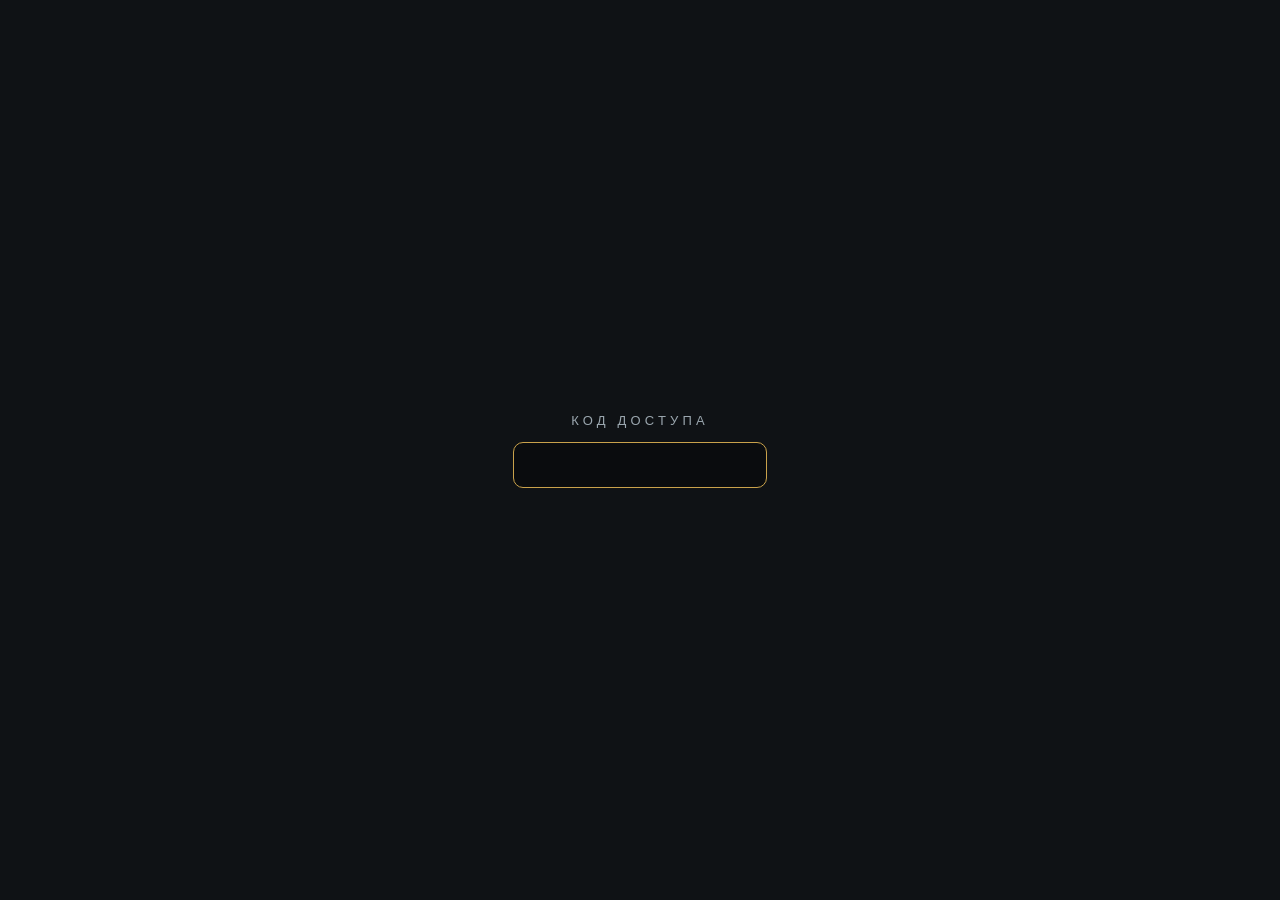
==== commit 38a368db: "Демо 2026-10-29 11:12" ====
--- a/index.html
+++ b/index.html
@@ -24,7 +24,7 @@
     <input id="c" type="password" autofocus autocomplete="off" spellcheck="false">
   </form>
 <script>
-var SALT="aOIENieaJiqmR9f3s89bLw==",IV="Nlf4yPrryj4VvUPK",CT="ZP53aEl1syQqCEjBBYAF9H0tY7jHoV9z8/32le8h9vTAH6HaALTG+MDJt2ROGH6wcnJW9KfTUtxup11Uy1MlIbIxA5ZtWLOLmyZmjadl2t1tlxLH3NxfYSZ0XjrUGXOz1Y01A2HiMKpmcf1p0m8/AThf4FFqFJ9+ozvFz40CpM/[base64]/R0j37maJKWyJGBkXNh4YCVYsW55JhAVFg+KQosPWs7GsqFazkM2CEYLeMgBIlJAJn35Jwm1JGN7CK32YuQyvCJjafLvHhq5//LSHtxPdpeUZd8QoyAbBzpLEzsdGaOU1wvBPEbCWZP1+4pVp6uBshf/80gmMyLOES0jq8ZYCHZUzybl8mSStMw+TP8MthvV9gujX2+qezk6C7iQUNvTWf+RPgHzoqWxMIILJBAuzSkh8cQB5jVk8GZn5stL3/Oy4XC/goB6yIsVTHvKpndthe6DgNO0AlNe4wjZT76QRnDE5P2iZHcMFtrMjPXPMs9K2oVVb6onmdpe1nr4IN8dUwmmc+eq9I2miG7jeOH+Tw+izip4i0phZ+1zX/OOA4rtv/fEFetIhrCqGnZ5LhuTr5Ipwcr0GPi85oVwarBHnnSm+s0uBPZAV11VZLfQIIDh2ElnMZX26jkUCtFWzmPmSuy9+6bUJojRDHp/[base64]/RRU9EN5ebE+f5YN0rvUV3B/81mwXmmBsF20pgLtLv8QfGAdF8tU3yAj8IB9g9oi+JkwZvQ2AO4HbOKCbzpTb7iBS65IM3z3oOyjpK4mSyKEbMRUvquqr0neMkzFZycY/[base64]//5b+vHhZaEwQnxUSYt+7U9LP9rcVLLuN2TTDaRIO9qBq9Wn+LLkPGyuv2vpsZOWrJZESJZWI2xfRSHiaQuPoikHItMv5H1/L+Ag47Igxas5WkPxFRKllxf86M9fnFEaRPjOSTZF1p96GGxOSjmV58IN/TRPk5A/SLg6qKpd7w8USQwis1BMCYOVj5+nHabTRJiBGlw0inqOJM/PKsmIscSuM6VKjYFfXNqTOV394dlTUrDk0wcnDFwWdPeVSzPsvXkB/6Ajd8GS4W1xBFYSaHkGwSeRUJkBvzA2A5I6voif+VHvDjvOq5fNaixR7/DdevhgMijtpDsekcLyma642QX610rVQ9DQ+7VQV57Ij/[base64]/7thOSqLjC/+bgW97jKWO0+mFjJHxvbbfOsxr7piqHBGaAspKSEI6iSNsGFuETzN/rICoknFu8PEs+/dlmqax+femQ/nHIfM95Y3VS9CEISzFn3/LktNYy/[base64]/C1Pyi4YDQDUG0BA+V0fntzOxaMXuCBdrw9wovf1qXxfntR5mPJbDfyT3Eod8JbtaSqajH8kbZooSAVmIqydKCktmXWpBynhh86/XwYY61uNjhvT8ksIG5QzPObvHhq+BGIR3E3EXlX7XWdcFlnvsDFT6xELr31xmF3PAWUnxgl+ncegLJ1nqCc5SgxEF+Q/EYTE7P5cBqxxvmarv4pIa4e5INPRa3r0dt8z+zInJmG9lm7e5MUJ3i4EbdViZgzhYkYQrKMPhg7391wqt+WWF6b8chaACcBxaZoExjeewBUoXXI240hjw3FxXXs6+MQD1mjmGx1NYgfS56jhln2as/ebnfd96PDFqT2rRM3eDIEGoOjCqfunWMPhDvRBzKvgNTtGYCpJr/eOC6Xluu1ilPxy1nLwCmK90GKCSqtByaLXnKHEyKZX9NF5iTzz5ht/I3XhqvwsKFSN3fsv9dYzCW31xzWQfLVdcpiYQZT45FM5eMbwLX2pz6il4/HLeQgsvlsPsBNmG6+5W4nIE4oynpPXfLmtM9ngldaOlfQEQvPQAn8Ms5df0YFOOdkv489nNUFtKSk2Lue8SWYkRhPe21OfFkYauUNiQ8RUHJGW6Qwt+FWpE2rNN5Pl6kf7kA3CIorjxu+ry4a/iKDwx/NsQmyEvkrbNlFKMoXCAfzIM47K9Yqyxww66mjF5W0x4n95wwdp8F1+7nDAxOwAXSOFtpw986AGo9+pEmbWezwsRnZ67vxwOO0kS4KmsZGJmvrNplG/fQZxhhss9aNPOzwDzG3vGs7se++dznDr1yIf5fBooiZTQXivrA7HrZ9TGF0r2kwM6Wsvvd9Fbxmj/7ellyCqjf9HTkhKWmxLKaJAJmUCdXLGIQrap3Y09rnVQ56WkxeAXKkN1kpTeiJ2wACV48CGzJJdOtxXa7TsOdEQrdxkStgrOyP9CLEezD/Vvwlb0DSXBGST2Aj974r9WI09WTmhSuoSA2L/BNy2+ww1XX0fg7aZxoNTesR8Odrix7yp5itSsLH0Qe1N/eilrLS1kL65yKeiek4vMmrN6Fp+kQUkVxrxkh7qJDrfWNBPEvVTDeA3itrAzUTyQSgfYCVpje4Yck/HDn78uKO+YuA8jnqg7O403k7i5WezDN/vjI6xqtRUn5eKm+NaETLP5tbBvNmheGcClfIcQhrmCd4cVSrv6tJ//QqWEIAOR1NYUo++/FPJMy2xC04GDNhjXLvRUCcFzBhZ/H42E1XbZ1oi1TIms2qrQNXLUctIinbuI9Ztdju4+428U5u1gbRi91BMnr5TknH3K+0daIyxJ7L3LS0Ym+jZ3RY0G25a0Qo+lcIpJukMjKoy26eBZNUg+MoByKXaXXPbB+ZizHCkxIRM6UO9C4tT1nCkvu+Pw/w/yN5KDMa/+PCZ1xi1d5cgB8jfmIF4h43l0W7C0mXoFVALVz6kKdTEhvfotMBEafKuClgTy+35mGR9raUHDx5WT065kV2K6GImmmtBOxxBxCgFdv/XJoVHP0/sjzPaMoqLmY5WrwVnCZDdygDL68cMytoSXHS6TkSvaJrQTmpJIBPltur5OqvjmiESpXENwI45SNxZsy5VssDenleSlZ59N9R1/fzsCBdo1NTILquUDkVKKWWKcFV7XaENJ2HMOEdm2GQbJM9SC7SbQUG8nFls5b1BS+4Ricv+8/Wcs13sv35molmkCLLxiIEjafsIrC8cy04h7rcrMs84ESeXU+hCIPVdlxQ99A6YT+medV3IRAjtw61B6P3dvLVKxBmdk70DIv9aqwSgJgRLsdgh0CkUUag1H/TQRyVRjEEPNRSAz3Iojm2L0Fq7EC/ia9MFVqrM8Vz5AneR5zdcx8NkObODmq6DDUSNlbzab64jlnuTSlToRxyqllkVFWVMYHy1iTopLleuvENk/DhSr72m9uNlowFjnAhoz6n448Ve6qbdeQmHS54DfslqrXcFRtGEp4dFuNJr5DPMvUnzcGks1xJqbODlayMY2FKdn/OdHAp57C3K8VRXiN8s1ZocsO0J9FiT/we9Z5jHw13QU24DXbUJ81GVVYBLAnSk/Mna/F9+MImkiSDLkUVS/kZwlEc1dzno36VD53lpdMu7BM42sUAIw/KZPJnRHhFBfZbx2SS2oJfN7Dq7UxcorV8gCSpjJr7hH7N5lsfek3FTpZ8ZeLY+wqJgNh8sVfi/i+UbR5iQRRXZsaGc9YhoPzFSf8ewacjO4I8uFHcdIMyij4U/msOgMzV4IsYQU9dj5WyjLrTV4wmwQJ+5RuKl2cSlyq192vWxh6oADw6CRQB5o0cAJng2oeh5UFVn+cSwOCHPR3rUouXSwpQjWIAiFaZZX7IU4twJxVR/N+7z79ptBzt4LygTMM/tMsWOOf0yfJrU8HwBmzguUOF8WUtzWZr1PUjU0OwQcPuFBfIsnQXsYG9UPCl7tbtm3jomGkpeMtbFubG+aFVMYJsB2RS424Yzpvr9+b0hlp9ZeFjeImCHSBxGG7pTNf2hcnE9U3yiJG+Yk4xxhAAM6xbu6klAzovNji/D0Y4vCSq2KaQdIeTKnE8uIwEwZh19z0YZk/IXhJt+tzt9Aomwk5Ky2m0phuY5jnZ4WEuE606OPUEPfKUgGJ9GQYLdKbF1hNOYJBWJdhtvQ4qNhPn/YOMNjtzYHp8+5l95PTNdylCkcHvAk3bj0C/Ot6s2qIOTShnBDKwoxycs/M5S7RtduglqGrN9QfMRvwbJ/VCdvt7272a4U76mDM7GR3Bi+qcW6+yiUHtp/4ZRbdv7kwHPA0dPCkqaUc5DK3xa2jNs9+n+RgdmvuzNfLTmdz0CJxME5umNzRH850ibSQz8E8HN6NUraxLbdrgM3unlhYNdyOi2erkCgFx0rCGmxOCIVwlAnv8YVktmWIO9Qf2d/0YiwZkmdUJsrRKpXms0+VB1lveC7icKpfWKK+KxaKfQvUUVY0rrT7F7mJ+szJ+5Iol7AMqyEdsS3Y48/mFw7PXHu3y+QgycMU4MCZNW0A1hnOtdYPmQl9FCk7jTttY2/Er4u9mxZl1fNy6JmIHkCKtt1/xNsYp4RnNwxKNYBwS2/g19XYIUF0Tf5Ru91ctMzmZO8t2cis1/HMpkdjgMSwwAvxCvnbhS+lyuMFjcC+jr6oAv8AmS5FqzqS7kJCmcYXiqHQQYyuCyfZZTxQkdCJU4ePZIpIfHaTVly0pcENJYg/sPrqNrQA3yUITmcJPEwXV1Gqr3feFj60Zl6DwCLHxnCFUaO8vDLI0fz1xiwa3CV3shxGXy7SXg0sddrtTi0297la3M0dfmBxFscQQRjWk3XE/[base64]/oy2cbN6o3ubKgjyipZWKTJem1DQhNHnEIE6CT8DY8CNrFRKWHMfQDWeCMfIi33qFbxDR/7RM8S65FtPf3KgAq/1B9LSjRx9DGKwRRp8gB/rHR7uoIEBXlAe0w9ouWE+2W6YCeRpKGBo3lxNajzEz9F29mCXlaXxlhv/5+gklA154T3UoUef3xyaRw2S4je0ZPNSy1P6zhs7OlOxVm/Ownybq0jKDx+N+QRXTWbNDK9D1ALgTaL1lEW2q8Q70yUHlxNR5H6wZo0QZmbiy4H+ZqSzENCrxyQ8TE9xVc3Pq7kY9+wChYR95FbJXJejkmiWQvoCSdImt/SCxAmrraqwJFVMErPQb26bhn9a9oeb18VPpqYG4n5ZTAMKT7ue2v3fW82SX7o+8A2CxwHWSEHx32Et3MoGfrqLgEIfnpio3k/ejE5EMMrNATTLGrp7m5PYLSawoOwPmqTt6/9lmzxR4MbZJu9i0y8N/FbUwOXSZzWS8dM7lkyK8uKVEuFc0klVuwcpFi6u/FZTOFslpI4733POD0WfEX+7jQO+37ijlvmbdOehwi4xgLp88Tqm7nBStPLB0g+MLEErSqtgj3zmDdH3JjkkwtDT2D3CBOIm+qWI7G2/[base64]/hswmyWZ32h779bZ2/wtEbUd+3JsYrch34mcLJCk2amsRq4hQR9bfxJmTEGfpBWmSwJ8XMgLvOQBoxb5rLNDAZGfaFjDBk/NX7+XoixinSVadf89eqbYz55joWc/pzex+Bz2o+dpWJMmlxm788gOk/9liqTDGSp/1FOL3ofQu0d7SfTcJK4Awcw69XZUBCnB/j9zxMRSFqm/7pWlLXO+zuJq+L5Cw0i1AvpkErqr8goeIvghCfTYMnC+z+azk6B7q3Db0megzyiWdnB2sSJ2Hns4kUDjByKG4Kj9k0JlOhfZn30hdp2TbsiWre594TTHCsJ7M4vui/pb1phRDPTAXaKgijIAoXu4FEYbw4lKIUHz35hcpIM00ezeTeU2KI1jw58X0N4Da0GEGMjhn8T/qFbmUtHp8DrFwoL3l4OPmwjjf3Sc/WHybFhotat+yoQWDxEWUW7yfZsIS/eS0UJw2guxbjp2iN484vDXnZ6/NsfoKLpCWli3fz3TlYgJmHNgetjvRyEXs1UJbhV3oCg8SuSFiH4HZVdPy52vWfQ6mQv2Y4TRPWf2HmGC/Tu13FspKH50+oTWO7GvXF3w/KXeVjbZRCG7xsCJyNllxk57gfJS1c3knuD3agpXyU3JAA1lrmMtmcbg8bsxM5UwkFH4pYgq6jGTPCwQG6oah69auc+zdqsT9ugaR6yNxCHpnPoNCjLyrkbUjTXrLwlJ73MDbWd8slL0cRGG7LdTJHgHvq9waqv9LnNjLqjYSkcPqR/JpWTIYwy2uh7hJaFlvOHH1ugkrsTQGKpBu1x4wdSr8mTgZMV5nvjUvamEip8/BzU7SperPUo2qwXqsowtVHvf24s+0IXfbYt5u7txtWeLmP3QQk2/JHIVuVwXduTbgd1tXwFvCYoaCfbtmzTQt2j2dh9RNAFzmbdeXDSC0ZhEnqaYTJB/UC+d0FmeAYRwj6MOiYt/x/[base64]/ovcXptTQxuaO6aJkJxYo0od68aEcRWxtvpsZBPkHqSpUvGg3STiyPuspPkpAQplKlt06yLoBm9/3zzfGzf5K05NLxtuVXKh4BDbvkmXRKWu564wK5ojnGHgwoLlWu3BQ829nXsnoIDn6kh7vZ1MbsjshP5EA/LmlNa6b1/tgCm5wSik81SUHhDO5PPc4NsQEGqn8salVcA1+yxYqnMOm4zFu2A0tfci6fdDMtFqwpj8Sb9HldApZW/RZJPjn+su5ozIoq7aIuv/TIpPcX0D1oo3YzX1en0dXVwxpWHqqeNBgN8fJkT58gy9zESODbBe9xQ3NmXiiga3as1PJI0oYhljRC8XA7hQ7XeHMvah8iRlyxnqj0uYt4Ca1a/orb1m8vZYOpveWsbKqWBTdKFUF6JZGYylYHNLRX+FBKs4u/CVUVdZV0exElq8hVy9xeX5gfT9C7xZvW8ZFsWptjd9JPeuMlPw1Tx+Ya7/[base64]/I44mrq44wLybjROT/oJs/[base64]/UFE2KHBQkzA6Wf4U5Nh4uZMilv6bv1a/PuR3RnLgyc9lwbnETwRNB7AqEJCyM4uSljTV/9G1c2iK2snIyadIEDZPvH2QBQeHxyjfYGQ7+rYAsqVBoVU20S0/DDSSkghWKkkWUk25hRtOtsvY3Nt5F57NN/zE7OHTT+mbXzY3OtsDe71PTeBFA1DanCGY8ipp3G8tDLZwni/ru/UAVeDYILCyO9J4zqSFoG1fc0yPCNsHQTKp/lBJzkzUGBiPPrysydCpizshuBXp8weHVZOu+yIGoKdUUcgYWBtDy3bNwf7KhwE4ZteXnot7y2xsKpIRy6GAgWrk7XR9rbydWU6jyQOR5pTBlOtPkAHnl60Gaw5bLofOXhEbqiSxSlTUkbYqHUBdNhVsLn5wwjkhSYb5j0PsWNszNVbK3KptCtOXv4Tr8/[base64]/Q/4bMIoYkZwflZAksdE/W1AGw+3KAxp/zUeuvJRTfgi9L3f+XyXOH0VK0EQlI3ROHsBj+FIFkmJ8417m/AckS9+YQ6hWT8gQho/XCcY0Mr3sGwzQZCY8kyBoq5MdPaayWL6bUvNlzLjKwyFrgd+UhkJ49OhqFP0OSPlFTv61fg2QNY2DXhSZAVxAUzfR9RuOeX/[base64]/kUUNog0CvGs5akYqkHL/E5bOxCH3UrA/IbE+q5+2FwvEZ/cRXeSfjkXjKXHuybNgYwVD/SdMg+YYsnX6vbrfTQnhoY6HUScPbaWKjIqCHWwc6OKzz909FDEG2tS6/a0vDJIRUg4NhwcQ4YEY8t9QzFvF4ZupGUjro73k/fzgI5qo7SJJHD2zHPIOURPHvfgFFrPGvM8TAySvBcriOP3FJimjbfUJpBYKIOHYoiDerX85X4q6CzwCrlwXEfHIZsq1IWbk++9efuRqbCYugqcT1LwX9X8pD64QHbpkaPNKroTYItRpekT3bvzhKmSq0HTV7K5YtG6jI+RLPGmdAiRT1Qax3YKb/xLWCAovtwAlRBWfnZf7gfska1KRqRYmOaXKp7QYaPQR1JOl4zVxHc3YdQN6uyY9fvL0AnXC1/rTZwnjzMy5McFA6TsAOgGhWYpoBnJrC59C40THtCNGyEkAuWzyDNPoE+BLr41sVIOVfOhTfJmoCVncbOEs4755KxwRWkx7MT3uM2bCA/+DPcOUNj3aGfuahe0JPxazc1DMZb+q0hdRLndRAKnZiOLvMHU8pXn2GIUaOZxyzIjnPdUE6JcugwPUYz/6J5OB2mPwF2x+q1+/wCfPB6tTZ7UNw91wqw9jPfcqYppaBdkLs/YGyFsPLGvgwvYKzZKmAKNqveTDhr1jDihW/iiEKGmWDTqxQV4SFlYAYZqXYuMRi5VJvCaXAUtk8gSu7pygp40iyItce3SPai8HknEAPn73lEHLIfOIPibpxyyoWSmvdcZNnGCdN8jutpgjDREmU0a/jfDR893hIM3Xc41T+D+G7ml0hRQu/qdtLbprfA/LWmmqKZQSgtwpWXc4h4fSJ3fH+ORdbCpslghpiaZiwO5z+18uyIh9w+jafgk9C6P1Y7/ZGSJBSJeNCVwZ+lbFxRqMwFs2Uz8rwvptN1HRQblLs7ta3LkPFxsoz+CYnE+KDKvfCdd+ZN4WYmtkvvkVrcxabUxDaMOUhakN/X9xx63PwNXq48WJfKPYqbXcJ6PTbGij9LzTb00bGn1eKOgBSvXcnfcvYLLy0A8WVd+J3ab2PLfNhG+kXL5KOjdvqzUFpsMx8txf6hTAfGrxfoVN4JFvPXrvABuMmhx/fivOrwvsTS4nYQtZe8XHUSeSw1gd56cePBaI8q2c/QRGgtULmJiJuyAMrB/[base64]/8S5UCp1PosPkz/KtGpg3hS9Sj6WDBtqrR/V/V9R4hNs0bz5KG531gaQMwaLSib2lSV10u4zP4qJzB+Wi3Z5cC6JyiABq71w12jp/Hm7LqmIY537DppNdm6G7dV+XQuElG61+1yntDA+Hkbluk6FmuXiuY1SwJ2sgaG5Y6/FoETG59RZnSMx/KG+K6faXDm4L83GDq8RUn4JIdGxl+aiU/GoDGIQgjdNfZ+//5f8uDnKRLYk3KV2wjlkTISJjpa3vJ3nCZ4A+F0AYJwfODrYMpr5mmXaa4zgjmcYuf1+9SCs7g6kZxYt0fcUtv76k4QkePaEfaq5SyqKCdYrkZy7ZQPtV8BX4VZhnQ6BS8MTY3+nOBLGgEU8jM/veTntkuLsQdJu0H5W+1yBvjsYnLvnMoQH81FPv2hEjXbb865qxTgbyUds26HoCt/VJ4zxkkn24klkkunEcw4TXm/bD164SbsVVkKm7kQxoscMLMozTpTOacnRxy9Jx7M44yvcfAEf5T+/ybMaMG0XO75tfFw7lF9p2/CxDd0gt+oc/[base64]/qpaH4ZN0pRdjWNVkIbmvQSsJzYyYq8eiH5Uv5fiR5Gwi18GjhJ2TgBnVDaoi1OQdvJKm+XvpixR2UXNzEVDxTP0dhvCQyAS3ygWW+QTWv8DK2OotGUNbLlwZNtvgTbkfXmNxrK/Qmat5KqTs0faFWk7ShZZ0BzFV2IWIfwtxPvXwbRkYsxE9gqVhpfTBvcBMpiTBPA+k9449jHjD5VYygX9XotE+lpO8D4e4Gt/PUuWTG4ezdr0ZPP0aZox8oY/qBJAAm6fbCbEJKrH+OWqIDJgTQu2nZr0bVS6VxHTRu6JhieT+XujnxlGVbJ8twdLW/kTB5SpA19ksKhiQKsFMb+Env5SU5MNekodpO+bg+JG+/S+OVwGm+O5eSNIQ21dJH/87g5MZ8EgJ5RoArc2Ewl+d06VMv2LR5lTxtFFgtqueO4BTwEvoYgoYTlTTUnKNl3iIcxa1cU5ckPtdOAwz495EZCdTig6oudKhn/ezQ3rZah3/Orf/YZmoYepjrtuLsj16AiZ0FlXIyh3KNDztaNBjB6jwGKAwr//TSvN5eJ+EFgA2gujeUkoQQNIWAtOkCPd82T1No6CJadcuAIc8DABlsJuVawijpO6RDQ4/1oE0YJ+2WPrnMSNo16isfi7/T/IP8yOu1DLlLQYFDmyIvYEd2fLumOLnYGCwPc+BCbhtlDvqZOqM+TPesc34cCj8t9U+YlTQox5rilgnX6UfDTXrEVdQv1kWsP8c0YxLFT8stt98unKLPP7k+UsEDaT5d/l3G9fTlNE9bvkMh36PB7/KGZPtjMIAfEYqNuO0ldyguXFxvr3yJUFTGXJFGgA4OWuhrClf2WZ+mxlBE/pUfViRWfdOtbHGYD/I4wPgikpZOvdWK7OyqY6BuFckxKYCbiW4Oqx+67RBmSPi1wvV0Mmt+TMIGzOyVeQODVOvwloXioqV2lAhIbt683Gehfdig75BXmlDcC5qHKBB+PKaFAQCfiJwNUt1ptGJtwZE3FHF8LWwywLCzHNi0BU96ZxORXl/cWp5PA1fp/tAfS6z2MTuxfIMC/Al/9yYkPoSKHDRcnb1FeyjQlnYHmfjTPGzd3thrFcPOv6G6iHUEr2yS8nTfN+XMD/cykdFM3K/YbMru2ZCd6Ac24YFBdejRvMETDdndhfD/uVvDKWLb8u3fziXp0aXpiAy9Ri+TZnbCjycZEcFVt0kj/MxzoRskiNm9d38aC67BAB/I7Yg5eX1vtrbfeIU04l5kp3CzJbH2FywVO7S4v8vZa5BidhiE5ljmaoqrkcbHR3NfnC/vV6wzl0mCX/z9ljFXQUybcW3F47neq/1+FOub107t4PSFM0bc/IjDpLno41jV1gDAbqxOFB5XxsE8k01HVHDbKSbigJl93vWP895if2lKK1J9TT0gV2WUoVc8NJE49M6aONLOwfQCncXZJxoP2xMyD506PiBlXf4uNMgsmogSPfjK+ESfcc/zAS1ywxb/JwKm94PyNTSh9tlAhsWOSfvwDwCXG9ylclPSqzSDYrFEKoxOuqaiZCSKlzJYhzaF+xgrIesdERYVX/X7IyDbASv/ehAZWM6Oauk9nGNRCZql8Uf013SUVOnCYpgxp9HVQ4DHQzS/uaXzXTQjqQA2t+BVnXtYRkixaa2T7mlKG/eg7YJlMOefdE1LtoDrsB590JoD38IX76/[base64]/4Aig+kxvj8uPMs6/xsWKTpWyUCJy3T9i/k4l+Lz2mZi9ZO/ftyZizHFPZH4/JR+F6IuTZU9eRRmEX905oStchoWErQLkO9iBtRZ6++iCrLESGR5uBxrDWZQEhXcmI5Utst/[base64]/2/J59iiYfM44WUI0QSBcht+OHU+S1zM7pfIXnffbxtd3uWdbEYmQGmLFxXsYCMpCoYFHzpgewrdei89yEdDnkw7/VT+d96Paml5fX4kOs45UkX+vxk5jvSb065+/D0VhHD98g7B953CNwVBbNKmehEFe7J3yp6KEHbjq0J3Vf6juBlH8Kd9yxWa+SnvUZHxZRnFslFouXYnx/Pe+g5hUVpt+6tFIxETgZIATFh0rCiq7X+TFnnSetsJa6VmjNp81l9mtLOVhbPFbqqk3AfnloxzQVNmsOfeAdBM+DnEBrK1YRmdQeQCZrow+oX/7eW7ZKASMyYDhMsqzRIV7ltH8dVRf+73O6THTV3JgAC5Q/pZwISE4+2O7RDzfgo+pA9oNoVpUevJxPQoODCxS5h111gR7Yd1iNuRH6O42U2+XM53H2XC+Xtudf8ls+gOFzH8P1eNf/rbiNN4YaJ9aijMXZQ+3maRbIf8WOnNC4Wccp98feDA4wXycLLCE/8HxVlxLEoOEmYqr2hMRxcNH76CAXeNZVKLDPamWmaSK+qYFfMM4058qwjvFA7RCmrDpFiP30lraSe6piprUSgnuzuA/JjPCSkkOYt/SaIMGoLawwIkvee23o9PaqlQcDWgWCB1RDByB4w7ophwZlwKdQjbkd5zKNa+jqPm/g8MSZsKdwGC2ch97RHcBSvw+eibfNrA2T/6RcSD5KuW0spuio/CMWjShKdwbR55hDq6VavrYMzvQGVIIn3g2fA/kOzCawKD5wKfvQo3HuaQCgBGvRzcEy2XrOdA7DyaAnX43jEL9aNcu+glroZwYdyjp7m9pNnV3N11VA1hpMEuxp7QGulau/L8cW8My5hOihGxUQsC+CIsNBOEAU6mJi227GVniyZSz7Qho3CZkOqUOoh9RLBXI3FyoqdsFKwkWcfPBNX7JdKrzxK0yFZagoE3RXuN157x0YGHc3vHu9WMtJAPuGv0346vyG/Sv0jSlsz0BpIs2GqTXNBLdq1/DAMHWxiRdwBf4TWx5Ko3gWqxLwiIUNCnp5hQSw0NXW+EIBLIevTXrK2rDrVjtoMbwz44/AmAIQA8k51ad6jQDvo6SliThpfwH/av5zBs/HoJ/jBXKZzGlO5y3BjG9I2HNVcTzEZRH4WJSd77zqN/J1p/82vuyN+wHc6lU37VFzd6SrJ53uuw0S5l1xc/1slzTB6ko4AmoYuXHFdAXHNK2r5dg4yhTYAKYtGOc6/6rn/fjfA/bMmaKnmOWuyAnCJXC2QWod+cjqG2IjDOlEEoMfPV72Hj4hxTqx375gS1FDbEk3fRzvj3eiIQ/FHxfZ1+cBnfJAAF98Jl3hJ7QSIumaidVt3crYLy7AiBQhdugtAYH1AMpYH6KXSasLYzM3XQH5FZVCyidngKUfPlLD9dyllFsvU08JPdhsWrkktjV8R8M3r/D28mulU/0orr5w0Asuzkqjew+dTQ5zGu4gddeUGqLG2ThJeWVOSsrumUFYmFgDDI0Vcu67EfAvQNXbyqGo39eh17Lb/eq2r8tsZJH0vlSZtSfuPW9bfb2O3mDgV5IiPXSML9tDgU2P/zzdhcye6EpMblRUn4BdLWCaIy8ww7e0tLLsF8iumNwbbPTcPk1n+6ZXWpvcjuejy5hiQNLDxZIPdFOuxnKeAThlX6eXtWBbfn+Y9Pf6bt87mDRmUXaieoHzmQddyER3jGqy3wuKcrCxe/IzIYEnSM78BGw+F8TncaDp81jGdZfbhgDgYzq6vGnvKcyn2/ZP407CmOOI/s+9b/z2wAlpnlcI5pMUUoLzkOlKeLRHFG1oxXDAjjH+RwhwhH3JnFFvk3MpntxgjBV1Eb7FYXCHfjz0VyFxGkCpaAmNrXV/UAQF8uHahZZoSZVATrNp6GU7jiv7VBiozp+2ukMcMbB57kt+iEaWpM7cZCYZFL19Hp2UQN+PLZjQm2FD/2vaBq9T0wqUrH53QfRBQJp63DAVYjeW5itnkMTFNV+psZbHFfNbGi0GU+w3J0yxvF6QcYfu5LAYEfjsQzYlZYWLjSMq05aeAbLrV1K54fouYw6fFe8rE8qHGwkXFqerMa+FPYv3u4obhPPf/VlT5CiU9pSaM/M/9kStzu1EmXXLyy3oiBPAbWLO0Lc3UFf420QznzZmlucE4rJgRv3iCETrNRbHcVzR4qbQMgh+0qIppAMK+Q9r90YQSAJb2GzX7R/w5YI9gfa2KKq/NxAxvnEQhl9zwDYpDjM1oxBaZd36dghZxS4OBtnpmxdpA7+u2FdeFm9iLhucKf99srnZjJ6MJ1l33cujBwNFvEEYX7G0pFlXjLlLzAhIIVzDeW/8WzwPExefF3VRxlxH+X+HPlObYzPI30jdZxmvfKjiQ32cV6hAUHz9LgoMwNQxU4j4oA4oCkuI2mGcIGvdWZUtKahNPD9D4wNNo5jUEfGnivCvl3g0s4+F9kIjZFZ4GK4SrVtXqieP3hre0fPQ9p3FJX067t2sf9s/Qd2IDWf04qmJSZuAEAqXgK0p5agjTYaItjW4CzLixCboWHMDNFsrzC2l27YcQCeTGWxdWu1Kcsq/4dZ8eL/T10dM2yDPi0QGp7eVaivP/j+gDl5MCO+YP/cJiW15Z4Tdv0SBUhWRPU8NLWEzUL6ghNQE4ZRnETWjpmVTgPyvJ6kcUkLy0Q54/LMtFUAVS4NTavyJofdrgh8NOGO7NlfTf8yVHxYd97INPLNHZSDISQKjoLoUchYfrruGG4/3b+9mUzr1b0mUKmnQdbUdx0u8TkrHnLIpy4K7H9wZ3syl9qWCAKnJXXmL+c5Q7BDb7P+0H2+zF2vBwwQzANpyE7gP9Z2pcWX2pDFFTS0l+VZ8ga/[base64]/1Nf1P2utMMOjmP8hFvE5uYXBHG3bNM9yZ5DyUqmyiCSN9oPgPXaAnzHm8CpiT+BtzHcuh5ThAXlZqa30HVOMspujYrdoy6XhrAl2KusdjkDn/v/QoUyNtBvhYndrq7/A5oUO/5l3Pf+pLG3+v8m4e8hYAXDl0dYJbfivL3rQYmrUmoFJYufr2BeyGawnEplFg6XIeS0Xj8AqTC3AU6XWjkaUzV5ypqIRAXHnh7qSyDiIgi16jTBGzj1daOT5ZvNIPpThGaV8UWERqH3oZS1pRZFDkTs29NZno0m3Guu/Evz8rvXm8VyGqqDWootBT0cICDvgHBBhhRkB4VGiD8BXqD2hosiC9w1KZipQY/Lhdk+PnioSAt0DWcs3PkKIm+rZ/RMKmZsEPx9uYdu8fBYgjbO3qOjLqu2CTd5xPIndbzf2Ip/zgaErEfRegbUlKMX732XUJLFgUMRC0rjzvjs+NgFcjXg4Mcqpf2ibLjj1svIyWP0ftVI+xkq68P6NsAEAylWVlDyFDgSAr1/xBMt+IGd9Ve5MyoYb7Q9ExbI8BfSwYSs5UROfCnR/hMAaBZyZZ83b2CqdjqJWBlxZKDyTT30NE8irmP8BbU1ugEtTrZS1Dyxt429bT7J7r1gU2MA+fqx/ghdDEcGURlu8R1GIU2VEytNSYX2iI+wC74dZMo6h8YjR8X8OWrX+lwEhenlL9LpsrJX7bQT65TDxBxWg2YlWg5H/HgNvqqIW9tAc3rW8NUO4pjbQE0RqA03QWqwxpsFTW+fS9IhGdc0npsuLbAvdY5t/gMNiq9m+YFp+hgFsxF+mmpapen8jLw7zgzoKhZjFcCttO5z3FsooYBczdjRcNuDLkBFfeZ+yu4esU0yy+aBee3qL1kYBc2wMkhUnjqdOnKyrS0ZjDBqbv1OhRJBxoxekqpa7hFrzrAC9TuSMfFiCHT/JqiwdZvxR7GVgkxJxBLWzTRJwYrazlNu7eoeAn22yjLyxsGE7mhfYXrdscWec9IhBYobNgNGoD+uB+FuQirC5FZaV7xhzzTPN/mjvBLOBKk/FYL3cQJRuZ5S3jGO3xKiCTg5QwisPSvgAwR/5RVYhy7PXbnuAuA6isukbyGZv7aU0ZkEBi4zhzYBCMGm5WAejeaVwgg0e+ZEy1h8gEI4krxTccypUqY8f5athfzkY4ClIFReWKBOZfH/4eJjTNpNBFhjUZ599bGWPHYngdC9LkKEGs3hiDuP24ituFSgjy3heKqD9pvibcU59LO4oO7fKoo+iUTpHMk4vi2oHwn3PTSF/UMXovX7fR1EzYGAprnufU/+ebP/fv0Hqo2EZBRpJpPNlhGNjR8aGPcgK6NC7ZVZCxWmKZl1mGnZ33VWRhThQy798RALE7btCueVtwijsf7u01DkCio4neSlidYMNY2enzwuKTooLuWVBTl04HsN4+Lg7AF97kufqFCwhE9TOgjmToZ04oMa6M9BvqqGu/2+Ahkue8K8zTijkaX8aX8geUOlQU0uY6S0YtUQO/KKNa13wwoaF7Su21kFmS8TXD6ENGrd4d41zUsVWift4fyDkFOBQX/[base64]/8TxWvpplK2jd3SSBeW2XnhY/qz1i4bUMtbSFwzAnHB8lUYbvyDEewfyviM6c6aCeHubNq/5c18JH3Oh24PyIG1ltFmZUefP76RACIkBKXM8X1egetOc6YGx+hEzv8lWUjLaFOgJUNjTOht9y3Zo2QAiae+sp1EaFCcMvfyDAZWl4bwG3y/gD3o+U50s7u7OQqmU3KZk9rxUAtQJIBxTU0OGqVNZEcopjTi5TWixDICK7pdx0OWiQ70m6nEicVqOrFQttXRI0FjayqfeD6u2AmuwYcKwkabV3TuxT8v1FCbZ/S7Bc4pPvlpUgm+UDhaXv/UBokMX+y5JMCR1NUWxpTwLk3t0BIn9RtvQh9Tl6l4oJeSTzXspLhUcp3PpQ9KXiKciXAAUrR6lxbGchdo/u3njPQm86IyZvILoTeM/zAyj+73/ucfk+otFZ4GJ4NhbBXaRsaf63zaj9Ww7dbkPlqMJOO6BO3W6VWaen9WS13Nph6mrMN1nEaN6cfSd+lktEc273E0YO2hTJLo+lCBJ/VFxb1m5wR3EgUjvwQRb2g/WK7E4h/n50wU7yC8Mtm9k4pW1KZ5lT3O29F44vpxqBxRQ+7HR/xJzZYEzhkIhV0UmOVd8RqPNNYYMlB25sDbW7vVnVwsUjPgs3UJLYCcSOvz18DlSPopKWYidch/iXWXfw9lwnUse5Wxlz2DMQAHvfQEXFK/ZYVg86rMsVG6h8ewn27jWc42bLFu8jnKVHcBCHCaEF2SjDxOmLIBJ5Lpf3VGADc9iUVULYiHCY0GYzIBF1QxCYKVEjh3vE+IAk/3xwuhFh85pPv9t+U3fGVsS6jFT2KDxgAf8Y2dwyuFNEKlhJ6hunqVNVEAD1ziU0iC/NYglCUZRBm2kd9PeuGnHm0vjOqC9FpfYvbHbeGVzh9nkovKkRxRL2Xj+wg25FuXubbAQjcn9HhI3cHdQOwZdW1wZ/fBAvGc9SRlG4rE3rLEY2v7Y2pQufsJ2zAjC1qXzBVwQOKjdWZV157HefLhjb8IYk1hFZ5DKZPRJ0LmkI0YHGT9s8G7xNc9u5+lW1zb1U8ESBOwDfZgeDGzQKXldiox8CPkT0PiBrHaHCRriHZ990SX0ORGIA8JEkwqqTXgF44RXkZ6qagQ22/g1WsOOeAMIys5BzBhETQFIJ85ap4P1ldZigabbIZBAnjmi0YAovDxllb6EhSh6pvZpQvQMubywR6udAga9E0yazEzeZ0l6+hXeXTovhb3oFt4rgXKRdNJq6EIoo5zykrwIqDJjl9JLTIgXY9S7AG9z8F12/imjeeU3NRB7OLxCVGd2K8x26EL5hwglC/MQj6pU7jCLCWtpv3k9Q+gdJXcNoMmCVav0SWeZlJXYvGSgwjwLi1hnXGt7pbabUVH2cOBvrJzz1CgoCOPf4OlHSszjiYmjO4y7+D6wTd4Kn+MCTCZzO3QMlY2Ox7Mt60fEIllnRcsq8sHgY3Ts/oXS8PAWEZ3OuNPGN6yXumMlaSGRj2BjnaHup+u+z2XW0hd4ajIw9Y2KsSKa1b+/R86nXXWrv4OA1TsaU3xG3pdT1T6+Dr/yZ38lbx/qBTfaCRLcHnaa1YuUzfpPeYylAAwI1FA8tvJWfVSKqWhDf5UWv2AorQRSQIghLHXIwVLNK2KPKxReFt7H3lsvYkNzsM0B3URtQiwbjaEoMuYOwkvvuyw0GM3DmsUmcqzTi+E8cXWe/vX1Z/FILfMFym1sDkI4/8XsParxMUC7ddi+6BWzI8jGzHfgscp+eQULZcRxIiniQvP12tEgy6gqvXV7+N8JXiik/CHfmkw9sXxh9f9cJTSHX3rp+5zCO88SYiS439F9LPs9kHWhlytYWLqZKqvr9BipaXH6xXODvCywJirskeY2/TnGpPLtK4CYel9d+Ew6cFJXRXhE/xh71Pzys7B5QuZkOc51+mG0UxLmaIVSex8mgrwrYc+/[base64]/KONSVVEsz5Zekl1KU0FTkv3iD+Dq07NZK1SimcvE7mjLEKAWmKRAb2qKhsqezcsZys5DpXb14E7+WdS3PWVbPCMSrt+Axkvazq6YKXvm70DSUn/Rih0xF0UnWXlS6/Mg+iu5GUaw/9E/KCEC2FlkO5f4X3s75r/xIltU5SgSoEn7mMyyrkHYyu4+su1EWuTI82ejGy8vVBC3tkqn7WrlyRRU9HAaHMgdjDxm42andaW0H8n+q53HCmMtZQNzwtPfea7RBTE2ezkxYEn7supw++4oAc5bxIzheVVQq7/khY59isnS6uIFFhJobYiv+ZOXA1tBVBgvXTrKM/wabc+Z4IgDJTBatt7prV5u5TD6nKM4OQDglkjbtqK2IACqZXayO3OnieBboFlqvvyQQ8vhf6UmS9os+RN1F/XbaF1fCpkK/YzkXLrkqZZErV459AMGxCPUVnrYSi3F5aqTcsvTNVA0DY2OkvQALEvSMm7tsJ7fvpb2kzI+P/Y5D856fDrNrscYupPnxwWlZ3fxmM3NFyHjJ4bQyLBV+JEo45JXyeOrab1qfEi6DVR3JV61qzwn/N7uvFMw+X0J/5AsAbL9QG36KhEpIqN1gJ+ubETodfTwlmhR7nINjFGk+kA8DtdgV3kQZFJTqsaXrsuKkqMitzNavhRzGJSqGPAyACA1C4ASeWPTAgw9se70u3MQuXRwfU+/6ZZfex+2ZdrQLZrngZYrGbVVVUqRbPNxS3nksu+zu09USUjlZeetqCG2a+E7Kf/ALcLfkhCDLRX5HyeO4VHoPH+Vi5jKpKd7CdTsnd1BMshJjyhN6lJe57e/RVdG4LlZNrj16lHK6mRzyDi9v2p61BLLmaHvhKPrOIO9vBl/MeEmFziSBSB93I7DwFBS6Jqv5LqhM6LouisgC7VJtdaoCK2mKK03yxejYpNNib7H2dhQrSRWIkyKx3wUyAKJ3DbJhJuAVv9kA899EDBg/34QLNYX0fV5VjKgViMnYUJ4ep/oTQhrGfYJK9ZYVe19CVSIttoCH9D0s18vpxS+4euepewQq9EOkacobnXgMfHonGCNz17FtxCwhQRrXRJo9dxAfa82qQbQRbEHi82es5m0o4WukPWy2QX/Fs3Uc/oTabNfjaFJExH9ZuDlHZllmrN7ReDoHJEuXmS410Z2IiGW4vJfntJw/NOSf0L6P1PHGzx+utlj8LYe+uBH3oYzd4FWZsPQljfuHnQnS0N+MbHAv6VfJPn+yBfTcUqqmzVzLH7R5qqfq7dziEZMyzJZ6H4fRzpWDv4JEs3dDmg2g1m9bJOm04Ljjjo5fk6a4FQJRBlRx8XbTKI/+b8oaOnRqFTnDvS8Muw+cm1obePxfBgZ2WTGdILt1EFHAkJbFKF680TMr2W1gsg4cAuc76paoiIx0J0Jqnrtr2r0rB50FaPTQ0Sr/uaHpuXR2zYXH6WbRDqe1r5I/TeWsIGmtCQfaD+ubZF0HUZ+7ipB3f//VPPF8MVBXL1/[base64]/1BnErKYzp0frKvDrbm5zx5YSx6D5qEvn4E+Zchc5Y/3yr36rNZwEqPJt3JJS6SNYe3aLMzT9N8uhtVoewpFwPYm2K1gq0qIxTyPa0noC9RtZU8raDo2wkOjLa32Fna6K38Iqr9gu7oNFMw6tJfMmbwV3EortnM9rHvbKIRa0ZL3VT5vow7lTtEa9rj4UfXlf6JvEZcr2B8c/7GDfyFCdgRV4qZwNiV3NUn6KER2XWYZj1Pj13Ub4SHUtWG/HC1aLX2yN42+7WfueLSwFJz4R/ZVi0heT8IbNHgRl89mTemalL5zyrAiQKbJLFTsD1TrkPIHL4jMDRNUQv5x5xVpQl5/BM5hKBOGst9v1/TPj+cXF9be8UDHQaM1kAWEnXC+JA1Zllzc80aJlsxraKaicUQN2GhJce+BYFyL8PeEOjhySdyGC7QYYFV+6STza4IBpjYMBoDHLMqyTzRkOquAgYhbR0sSvEpAx/I2KwFurHD+llPkZK+eogVdciTkTLNR0xAmyn8CZ/gdhtUQgoLEDNwB/yKuwVNFd4SiPIPQKaMbkSgCHHKhLBtDc1xxIAecL+xA8qRMPQIIprxsV6qFda7x1QNDvJ8TYGzTgssBEsk3t/MCeeTgcmf7QhbllJFvsVo4LVD7QN2vHGU/vOOuLRaRXjv0w6Hpt/3Ai5VuUTo7NkJG5jpyo6pu4kcHvWUtuYK6SmNrQb6hhcmQu2XBpHtk8LhjTRXlS29fuopXnkqyllOpVHIeP10ZnqOlDPwP0CRsrimTwVuUerngywO7FCWa+ZUu6uMQ4xJYmKg730Dip+KpdGL0OQNsWT0g6fs/D6e7KfYVaWmd5f3G/j6iARYLOwC7GZad0bJwjztO7oZR5wkdMfJddkdvSdQEC1wtQukCaBu8j4Ar1zk3EgVchDlpEjhB1wlUEn4pXp8k5WmTpqqUEygtzzeWCzMElaZ/lT/CLk3waskyE1LpPLDLGhauZimIploqZY3XBU+rVZR4w0YWTKEKFH6nht5qWgUthsjdIHuteU86zkDgeCzBVw1iqvTmonhdlqx3Wdb4I9UNcrNhEO2JObF1crtYRJ4mOl9Oz6+GZOqtPqVWpVvnZfYLpZPl1Knjf/ZmwY59FYQ0z6od7JlOsc5EEkTXSYAhExn64iblbIxM8AFaCCCQIpy7aNDgdaK/T2QCILt7YAQN3S79cWECmRjmZfBOoFOkS9dQ7tLWAXF47oba+90yEI7bnJqrD03FO6T3NIPlMqAt1Z7wk5sfRznkAN13f94R07KYxZy3gnJseWZUj4c81dtdNhIb0PeXZdHJ6vbvJk+ecpWDt/mjjwRaSWwwiGkvV9m4AlZVmWi7UQahLzyF2ht/wio+h3QF6miMqEYr4gv8RgyVwLv+txQSRRD3h+6g8IMSj+1GRUEFLt0jgK+VQQiq5nM4UaaHLCXuPUfu3vlsSqN5e3v2eqmQ/QiRZSzxBDeq76RO+AcgWdVV0URB9UnU9LHM6R1QTXLL7PK9MX8xY+llAyishXgDAjXqOnsgwBq+escbfJ6k+oR6tEf/1tGhqc5DmTe2fpCJtfdM218PF9HpJuxw2UMmvVFHdMoZ+2wN4LKIkG5ptyLLypcug7N1CoJM6iN84dSTwNug+rbmSyM1k3JwsQI9ByKrTMI8qzfHONDtLIjrg9SG4IquPI4WGK3WgMCnY/S0LTWP967SofzLq7AjF6ljmr+M794FiJsjtee3bvqXCCWW8/ERH6w0yqzIXpnN4KXqylrpVFM4f0XItjRopXbQ2c0fL0ZYKQGd94fE3+mqRtECOhwGwu6SXR9nw9/5s11IMLD1NslgPAi24Yf7XaTDH3cm5oIOR9vDrEFkJwE0AqGZ21aI1FIJ3u1C8Lwn5gCqj1Ba/C9PdbBLxJEkOyXSvQd1ZJIVh3ge/HKe3apGA8SFlaIecZpMt3hfMK1dlgpEvpwanVi7wJUHRjem4NLuLNhsA39+rO4X1CAyPI3OCgFzOnK1N0AHGyUnlDka4IQhPRbmR2EHs6wk980VGZxg+2P8wCEMjsmNtEaBaxza+wsV+ODc0XBnNp4KOyOhBZRsk4uwjeyYc/fSFuf9NZL4rvE+ZhufF4HI1d4NO/xgTXnjJ7WK04u5ewpDqOyJRUP70OwvIONfztJ6zg1lTngdVGfVJaDkQlGdirc6ibBfQStdymxG4a6QAz49BM3B0ZG2ZKCPCwTH/g3o5B8Lfte+U9BOvhpSULLA4jP8C9BSSP2nJ8RuTMCMtTGZG1wdgOkTjM5jaCoVXaJqzCrZiYvWSXuU2w+F5DHKtaQlZIP5ANjkxdMrWlaOfw3c/LylTvVL5VPQDGujuB4eRTn/HIS4+xXuzXRfiyb0ezDSTaAtRKRb8SRYubRNutZwuo2B5HaYasq1V6aeppl1+JrLfLDnU6rmpeXHpC3jxyc7JtxEioE4PGWq9viH31KUv6xPTiJRlqcgZikC4jBXoV0IMHFv35Ddij+P/9aiePWqj7OdlqjEwquATP08c13PEFBtyGtRK6b2C2dEVLkb1MxSpfVSByEF1bNEzjq64i+Y+gxMihkf8U2FECziZ4AWkNY75Sx88641SUDqIf8eoRNBWOlrw7dxvrTS/VvvM8y5vT32fxA0sPT8C95DX4RX5mOwpRethnWj9sx7upndjoLgMBqdQ3lrmVZ2QwHrfiwQOzYTNCcfUyqJqXBmt62Jo3wyIQitztzsvGWCPotCiIe3vTqGv4AxFIuVbimC3DYzhyXl4AONXVNmXzrBY7x9/sZuQrr1ItczBI3RfKPGUGSPTt920vHeWMimo+y9nlZ+4Vg/0Dh46Fm0JZDCJGzM7/MI1GNb6YOMe3lDaiP42BnUta3ochw1trsQbfox8Kp0c/K8Fla1pMQ90WalbchRFBMn/[base64]/VPWqHe3To1xt5DNVVT423SBk5wCIA5ZGJL1mBX5qSRzpgNy6apj3Cub5EIusrwiwykKX2MtmcYF3VhpwH+P8XjAfo1Hjb3d1JznAXwBlo0M2jq+Y/[base64]/TV/+RUjOTKZQCz8WeqRzjIZEknKJWzGa0srLzarOsTflFyQs+1xrVlibTcGJTc+p6TBLwk4Xe3E+2s2XLQFZIuquW2GUm5j9rJLfpjwgGH/wpXMiHALrwBoOMTTInrmHFSHW0mzjiMQKzjYOBtQBEj6w4FQ2OVI6UxPLxtyloS3CfCmOMBauywlvgC/dDlXVLriSYX2OhWgswvT+JUSWwE2hBePp1OSJ1hXFE+fpUv5GRQTzVmvmw3CJiWCWCOrTudAQmQFsaFs60zHcOYcA0WoQKaMQNzqSFeM8/XoNiTz60rQaHcUAytCK96LsKTDtRcluBWEvoEa/VjuME5w+6Im01kjHigIx4C2qw9gZk4NVXuLflW1t+67S94RbRkcRM+lczXCYYz30qfcEANYqSArhhLHiYG+na/c8yi4a0hKt2IKrAB1igGd0hweBDCV4ShzOOxhiW7MR02uw57LtMly+/iDkyC7luyfu6JSWLgQ08aPO7JZPSBR5BP5aQVSR7Y51T2MSnLcIPtmnbt17QozqYKUFpLv98kRpKOeFOLHa8gADWXOvXdem6OcQasQwszXkymeZ/bLAsnsAGFEASNzxkNcZWxDyDBrt/[base64]/5pWtIDo4iYVAFtcjweyXsoJkcoAhZjel1SRwFKqZCc+EnzbBPcwTVOeNVhaY0K+gh4F+Cs12PVdoMK6I1tH6Vb492Sxl3H5ktR9T3RM837yX2eE8m4CeQLfK0B43UfsFmztGaytCjrLIomN/uCOtptFegBEbhDI1UWpqlMzbCZkwg/cZIOwywRGgaeKbWffevXl890D2gvWmriftIiRn9Dnt8Q4eZFxUYdTiBSQym/O3dfCePr2lENlXMVpvCorLjJelQ5SqfAL+ypr0VV/O8l4VoB3D/fdl8S5hmCtX8T4g+ZnOySa7BigCR6Z93qboH6SHVlDRkZwO2tpVO+Xk2CMATxRt/ZlZNg1Kll7FLvGSXnHmGPxxr7B0TypIg9RVJEDzL9IWpuiWZ0BbKDlYYBqUB2ZnrZb1zmJZf4xqMJB2WGo8lxBjKuixKPh3HHx3ub8JG074Zjv6p0rMQTsTSJorGqrOoxaQ+sCPgzDG8wvbt7sUbr2YERwHsdEKVw+hZTeo9beNgOP/m3rzHZdeguYPWTyOZXhIuAGzSYAweyrl6R5qdhWQghsU2Ode/ne0wAL9Fru+EV4aHKXlRmF+AuZ/PqeHZib5TGcd/N156JQcNVbfYg1EgVrQHVDuCj0g7FgKL81/VV5KQBFUq0LfwXBvQYIUtbENNsbU7w1DV5B90P2/JcWfTH7GKrW9SM8T1rv5LVMgGBD8HyYnzmEAZuVH5U9tR/qTU1YNVLZ+jbgVS67wkzzgfe0VnvWRVIQE/tnz0cakScnWlCyN+92ceKgWReh1FmFIEKMbci6SdnqlcUpEbkF0g5enNC/Uhb9oTgEN52A7qe1Dwl6DU6bL7v6vcLhOyowSDg0ajd9wMv/RsOAl3aLnRxNdPgwlekx1wzwTVGqksUZ6WWC989XrRc8FAXayFGMaa2nA3AN3X4r3lPuBeBf/Jb7xuAeaIBlQZ1ig5lKSD91+YLQx3x8JtI6OhNQGNd+9bTlEZl6GKTskHKM3FoFF1YWWuKmrwChAfc+rjue88SwteihH3vwySnG0WcN/zeD0ovU3o1xbkr+jXfs92If7ThHLkKXU7H9PeIbmfKaPcD24w5ow1SNO0w8Pu+y7KyMauhBi4Hk21c4H3fLfMtngrFKwBAIjdrz0QfNZPV/u7xVNvONnTyEtgxXvAJQGPtwn3atc76kGSMeTzI8SkHDEJr5Vr7OjGY/hOIv3z3VpX5KukjyqbAFmxZZWeyxj3yL7J6No4GyEOX2Mxmq2y5RnAlxP8iI7AuSkcADvZoEzyOkRTQU8Ee+O1lPA9iY0NHmZea1fLIVx83P+QoZqu2r0vgejrxSVa/0NACkT3JBzWpbkdkZKjbknNykmIruqSIUm7FNtHTe5gJlvU5IFv/t0C+JtAC5sAm9lD+lmwB0IhtenbXFsmBsE/W/GV8Rig+XuBbibQF+hi/SOMiFMQZGsD/5KZkMfStoMKRZ15qTueoaDkZEsu8NUBJsV7NmDiRWPNNpo6JMqL6nuSrtz0ULlxAZFB3dC14bFiRHriH3U3/XcVmK2Dcj/dB4AoodyIVR6zU+2GBZ+WfufjG8xf7oVQ2sJt/R8LZitu26VQ/pxAWUjGSFpuHNXL9tPToNNjobP/lct9l7gb1YcJJ2ef+zgpp+QavjOto+ekUZ7re6ie7s6JKBpWi9JOkOD42Fg7fEsYnbpleU9hz8Vd9tNs7xKmKWRF7junR5jEQJoCT26QP0b8ARcBpI/2S6TKFYXd5kdZtEeOA0Va3EeiKX9infMMf+6+T7Q6uccNl0yGZarZYQQsCSod7kkKe19Nx+9rOqxvSLt8YSolnWK0pl+H/E21AB9bBMJiz2DFyM/TYP7IKL2k/KlPooj3ghD6YwpzVKufTHu/x8otONdzjTdfHB4Ht9JTJjqZwLXCQipNmAHkdY2GR21UsU0dX1SGgGltfjfQ6SHYZMaKa1Myk0hmU4emKRjpyvgfeyrSNs0wu/gUbjv85Ma9rcuoOiGagGGsolcDzfy5drv3VfVNiGD8niNmsbriWPJDcl2HgbRv1iGbX1K1qJqKIWVPgBaoXaIGTbSLoBatPCESkFlyt51J2il4SKqXBahuQmJCIfRUDnMTJMt2Hl4bRXK4nbWdJFiF+em8nUYjquM89nWW44gT/y8LDXArOAnKnY34bMDP0vuxeJRf+KKwlV0gvcwKDryl/uD+0mIJgwIteCk5Lnei0T/[base64]/RxEsFLdFsaBJYVmlL2mhkd58yKaSeUCUgHc6lAgJc0B+fucsLhj6v96zQmutL5uScfabACjz5CYvTs5/JCIR/MAeNYLq447gyJsMvEHIfNaPs7JCxuBaOhrp7wd+vdO4n2NNEkEeHNDG5EC4hgT1qhy/8QR3ORXDQoXnqQhabhijC/yhgrYDxM/JxPo08rlqQ2lJD3zOVTe+bSvPV+Hj6a3epqbFJnkfBu3oPncX0RUg0Lzgs32OYqdg0drndiAeeAz92h/gmACz06fo3xcaqcX5BeVVhO9f2L1OlBMYO81EJpOP1xP3yqy+IqMSHXFAcwOEUolSxRaz6vmXtGg1IUiL0gZRS/dL46+9pkXss32cPuXNiw+oixubRw7++t3GS/ULxEzk5pwXS65Q2BcZDw6xBce50C6klim6njHPYiczYF7yDsGnpgctiBChzueMKhp4HBw5BmINYi0D3+DOBUMsl4+8aYURhjDU8ISdX4TZUW4NChVhD3/bk70TjzmHNOI4zL9PMSMaAfk42ckye0Jw4hQwWn22PWT44tJc5Ht6w3LvQNCIlV7T67Ng1XSGZoOQ3uk2z0dit74PrzlJEDCe6xl9Ldo6nU1mLlKe78R/aX0QkIeLopBhUien9bkp4n+cYceTEOUe+gkxKMxKVyUSycLVcdAtEcVLi//cnM2v9KfCh4PlHH5oSpJkLrKQqrq1WqFYhpIbP1fpDh9HBkMl8CBIAyQvSOkD+W6Dz3oEaDz+AhLM+Y0n4MqIXc8Sb3cdrS3hhqS5D5t9vXp9b7m29w3ZdbmX/V/78g+fjV/LQsgE8fBg3vXDt0Z13eTrcrQS+3oEyOQ08P2ObURyyRD2z09m0SSxK3nEdW+xPyX10MK3U1x3DQ2pW6+tik/Cg2VSTNY7+BVSjGPRziegu/JpPYR+BkcCD2X/ghygb7BMUvM/YCG9WSSpFhui2gKMfkqhhTPDpBQCw4WtcaHJGzFPzwNWKIASyXsehAy85zScNXaqFT5Kt36HMC/opmGXw2JBpDcqne1qmQjdDjP11e+VAjXVC6+jqrUoRBy0eGZnKGAF8pxRvCUHAHbGwyoma+GAxrqRQ/[base64]/xZl0T15yk7EZqBzXr8cU8twpcHBQ4EKlve9ljL4/LOipC+MEmjKPK6VDkz54NRObC8g+TWQvB0u6wG7m8YcgQ6DT8aaKc7uuvgcquFfogaRJ1DP4v6ygsL/cu7tOVPid/R4eRXx6+GVLTBTeBo/I3/vi1mciI9fzSKNVkhHqcnEKEv5sepJBWsS5db/IetB09Idw9gERD8FBauElgq+1dEq+DkkM/sYa3RutHwMECtU9b0eCjpietAw+xq7X+ueB8LOQ03oxVyW3VU97Wp8jP62mobR8UoPYFCRNW2vA2+AC+erFipjr10pEnBLvJOOKHAevTJ3wMEWS1eW3dTlDkKBTFaiBw3qWa0j6dlKstAHkOfdNH+VK2PhAdDGoLHrpmAX8BXzr1XxsxekN7xiy3spckZs/oZIMOznjgOqP/bNLr3a9C8gQYspkRl0hiOwki+xKEjPsDikp3VlZw6cdzaYmNG/jPRstjhvXoTiS0umr0yREWJejff/B+ifR3k06LsCTbHcoeazrB+NLtlv/44nJpqRQwq4gX2pNPDaHwOuYkxTU9l3dGEhaYos1LopCg5G4XTDrwHDxLZgYg7YhPVlQZNNbVWfk96chtssRg6eu5PG5FpMjLWZaUAKJ7nx2lG8OCd0iOfBI4nRf8VBlhq/XZIRS4Bq5nJ37y0IP+KgScN2uJc9Yy8VeLftxOtu5IT0ZohvlP+as4iBkYXZyeKtTRPyGSueZcAJKvYy+s0VXFOyv/4mDS7codfCICn0LDkajn1BxgO/GO6uowCnLA6nCTBzj5SSuZEKtSw7okVIWI0/BUbafi+jtgEtrshLTy5YB3JBZxXNB12JQKLPE2CcIGkbpXKZKvUrQq7kA/I5eKAYKunAhP+mPk9XQ8U6zvXHH6gX9ISrbk/l5yx2Qf20zYmmCuV4ZDo/5eZEp5kB+gXEA9oW1pYfnXN2mqKY+VB9hTgnTo1dG3ncxUDg0vNRO6NMbyf3rQdy1MkUGjexcsAzsydZjD0U8THcFRKJB5gnNvBIlMykQe8NLwBZDHfy61IY3MTlmfdlGVYFJEn4JWJ2rQxrNrTrP0w5IGwLQFvWQ8QgTuPZ+TCoIuR0ZWSL/gPbUK7YgtPjcWRXv5Kkb4kzUK5dvLyxKzIAfrlW6/lQcB6DnE/WbRC09XrBIt4aJPvAgQvWIgeaYYkkpfaFjpbeBMb5ael73Y6Z8bjIEKa/Tx25Mpx+1Gm9pLJJABp64avb9cLSLTphph/3h0FAG6r+ix9E8TXzKfU2fDdMQBDo76Dp8vr6qkjDFZhxLD1QmRAR8M3gxSGCoQPLou6zhwLQWxmMp2cHzwPMozFQE8FgTP0HdRh4NC2CrE/6kP4M9K6i4GjS99NCgVHrEj/[base64]/1kSAWhtQR2nmI1/KryfxcF6qEeCkRFTNVmVCfluvoRzBEqBkgqUssSYA4uTnCjC2vMDyvO1AerLqXynjkxMdN+wPOtfmC8fBe/SNL00rTnThGAWjZx2aYlKzHXYR0EU4IOfL6NobtrO9J4bzUdhp0TLpsMNobsZLDpS95oQ+T+LAXeDga0QzgzPq3BDYQdM4GTCaF++/cb4ymj6Pe8vtzFCB0VdZdzT1XAHV4ppzrRiXDGxpjJulhUffy6O3prwqlJzCm+NP8y5aQTO8b4ZrOPh/YpUR+YCYzT/[base64]/Y2EKtlol5iZK0s3+t4ZJo+/j1paZq9amn34DMd3jd8GqkbME01g0theH+FzOTz2Z19/u6430gtnaBPZMStCX1ccoRBpfsYesVZxzKame9C90iWJZXcP6Rs0IB2811hZpMk34vJEJVbF7yjgRBCHQEUflQa9RF0VE9KAgQgf5UZSwFzBctIGCyJNYd5aYAEELehZTKe5HqVHcGNTCwQ7qOvDaMAzINaezDuCXSD4T7yb3KQ6wWRM8I/1ftDFOEjmozN3eh9a//01YNN1BUXpRWVAy2kH/foEisE5to3CKBtTVf8YIemRoOb8ANyHCFFVWK/IYebUsZMjqE9x37v5LifKwbJwDYFrB33Xcs45OzCE7YzOxc/4chBTS7VGvYwloj4suA0GGErp+MxoBaW6bA63xySsN0HAi5dglwLdGvw0GHrEqv0Im6duDoZJ8ZjSxY7/H8RIv7gneoBBopS3+eIXbHerOsqF6un70YhxD6s/JchTxEcZTjyio5q4EgUGQh7foWs/Ay7AnfQ5Ef2Iyt8mxqafJJHIJOnFdgXbL9glS1b5yVWdq04vXn5+FvljHiB2UnzcdOc0BWJ6vhiGh9pnH4LruZjM3SDb46kBk96anLJ97C6KfXDNd80FnMfl7KjKIPMyl8ig/xwA81nz6y3fPm/LcxF+48hb0FWQfHcmgrfuOD5gWRT3P6FgYVJK24PpFORit875rGo/wgI3MfW9sdQLCw9hACemQtDDDzqHlNf7DciiLdQ2F0NJMdvOGnUix/b4CcC4zAN3QVgIhzn2cP1IJypoPUHUEdFi3pwIgEQgm89zBejoZ2Mt+ijLdC3W/Yp3jjYsszmnCs4rFnGE56ULQlr4Ta6BK9XvwuRvCZJeWWj/g+u5Q+5qEiSPrxijgwm5XyUv5eTl3B5+ZNjkpOJPRcGEq9selwxmLGk3PROiErv9KtxrAGRUwIP4fcupxMo9z5MRQHbzt6bGAOmhL/Motb0pjk2FMJ3Ibn9AZ1PO/1TSU9Wktm53sheYDQ7BeNboKQXovHzIQit6PMniv/UB8ZhfdMqlS/zDI/lJbpbbCQ9mFWsTc7oVf3plte0q0WoB03DiXKVOIMwSsUW/+MzStN7WUqn7ZcrdwIJmtrooWvqySrXneFLkZnx+z58Jz/gakgcfxxzXgsDvFh8LkbH57rzI5PgROVBGHJSPlqlkd1LZ5vBr4abz/u/rKuUtYuDQesu8PksL8XXwm/[base64]/w+HGU+c4kHxi8n0Ilv+7PfiAFxywXm69U2jH7N6W3h/EzPP8XFPu2rXyKdbjM4W01g1bCqpsY7f1IMckGswM/VZ7cW9gM/RwsORUDqi5zP91fgQEQ63cjq7z071kjQ+b09e/aYhcNBpl93RLyfXrORp60GRbCLrnaixThIrgZYKGoWsI7f2bJbUQyxHxgLIXwGp2Lztmaej+KizJscsnIgw/psYSand2t5i7pM2oLFJQ5FogmuXQ/TwAkB+3AIKnFSQif/Kev68HkuWJQFXwVrg1AYxgmb2YxYD4cwl/t3SkePJ7FGJGaklIJA24ioXMXOEtcRJc2heCi3MUq92own6+aIfa1ZEKiJrDKXC9qn+AQhGlCj7Q2aOIhXgx5LV0hVS18YOoRi/cIPSoOtYstigTJvqxooNr2AQlUjL/FAlmzg1mBohMnb+olagSz9TsgJfFn+LjlD1O5jCbGs7vswmO87kmZ8uOryOcaeben1LI4R9RAQiYqvzP4J1YYF14gPMo4GIqa5uQxC+9pyVVTx6Ah+jODIEYloWfcbWg57kHwUloYjf2L/cKKPAHP0skGV/TF9Zwwa4IwKJVVmwVxEwBLOT9ygqVVQ4wyPqi1VVoleFcuh8zs0YhBjrMtDB1A6oeTnlbB5qtt8izS1v1bGMbi3bNJwoRieDM1Ll90HCWVpe+o0evxfzso/rPqeDaIojeH9cfVoCG37YYjyssR1TM75y8pO8FUgbl5kF83t60oElVESCbsxfA2nRRkI0/37sYnRxeAVVIziZ/PuiH4i5cd8UPM0ZquW4zl4d70Ft3hV+X6Sxk/OUXYnnw/OWV3IHXHzp5e8GZYBXWQ2hcDFQy3VDZof3mWDk/S0vfF1YJaJmrL4fa4r0wh3IGnWw5t/wz8PBKFizk04RXSVGVVUvMr0qG5aQoBT+HKrYOQpXwN4dub4GgPEdYfmLaMPl4A1Hh6ZeYu1RkSzw42wWf7uzirs4oWMRERworfqLJa1cg/U3RQjsFJjA2DujAbmEXJbSvJahIqbc4F8xcSH7sqduGKS5IfG5ePdFWov1sEnLeSC81iErBPxqy0agMUVJL3ZEiw2QVBOGyxrE3MT1w4CEQmd5X2m7z5K0XzFXrU29V6D/[base64]/ClPqcS25mkE7Mx2x1qpelk2kSgaNq1oAVgloO4u6AeD7AQ9dxWiOAV6v2BJrimNQxoaywu9TPmaXU67L2uRprgMHPRiW+cfeVso9YhsYCp6PjAEHT8lRrG7PC/flLmMOnRgHXbDsekQ2DNZiyPc6jRDrr787VkU+544GoJOjaqO1Ep/3iFYyQ7/Bt2tK1MMNs6pkjifW8o/EyokblYfQw7I4TOkTssEQjtJ5y8ypZ4OSjbu6UEaa250Q6VNIhqeRzRcr3GWqQqf1p2vKweElgnrowGnMo/8/eN8WVHhMhfG2HJbl9H/d+LaWtfk5SNXgQB+AcMcUdyeeIwqcgOa7o0BoMNsZ7CP9Mp4JWUe/r9zMc2LifdNEPb79gr0jUibQh9tkSqYMHokvv1Re9CFOkP54agnmAJz+k1oTX5u2C7ImTNrE5sleYnXLZELdl3jCKsJUsduu6gPupJU7QLHBxvsBZA+GQ8sNsiscZGdrRnoKXGC3u6qp1HspEhS/josm8/rzEe63nTRf6LYGwDs3L+lwrJoo7QgUS2TL2X9xxrBroM+JDCWZ+C5dMP9f9E9Xvv7kr+VDD+9XrWiB4qQXvJ3+TTIEJwwCY95+ux6Z87DToVGu73VJV/0ymPhAwf5GUAoieyZrsCIoZHegoxNmrWmLom+rtG1KcN3azowQw2ySYHDu7J+nQvfs46ktjEWdhwO0iHyDwD6Mh9vCPhE2u2E5/ydFZNAYSSNQ6FQBQMiL1zU2oJ4GW/4prZKXLy4LhOtNW98uTrSybkfLpXjSXiMWM5X4i8NeNeMc81JluTIIt1BOKWLSWoMsrnLfvU+UYRfm1OD58P3lmSss+bkEfK6FQy/8zYG3EH1wUSpqVKCH26J83TrJov6M62qCGjjXDXdzLmH3NMImlTEH+1eMsRQTSrLzY7UPqK2wmaLMiK9dmAyIPk+iwnY7aaVI8fH4qebwi/+JPUTcpuiaRdr2UM+Ohzu7HJSxsmiAqjH1i4obhr/hVapcfzXxuXGND6Ic1Xh70SAD7XdfuqdjxeOI3Uec/EYXLOBxhKfDW5egK4WRupjlucOHXT8p+r+uURRF9xYPvhlWhsnq71DYPhgBOE6imt9Ln4YJaN+pxR6zX68KnUf4x+jwGLkvr+GWsAlfEyuygyh6xCgDlo+wcZQJUpb0UeMb36vhccl1w/NMsf0yQtUlHUpfMfcEsyytxqUkhwA2QFrAA6vEmEm7aRBDPbqtCt2ITGiCHL8MBTX+tBZ6mqVMePD6nxWOgC5zf6RzSX5X/TcznLeflvR4Y/sV/xHFsoxc9b0mHUCaUj1QokBxw0ISHvfOWxoRhuvG0KYOkkSkNf2t+ubNztq/k5yuUsKV65Asm808vxdvQcop5UTFvG8Y0/u9s/s2obrLGgUYK6ivmTaGCuLzxAse4nVmDw7hLN2LJ+BhXK50PK0WhjoT2LjC58MxlMC5yki8RcItY1yrr7HnI9yHOeEKpfXbUOhS0j0+43ijz2SDXJwoDFkrpXVMoFBNrDEwEvmXCbPQX/9bDUmK9hV4xPV6/YZfGdQ8MMDiU9Te2Sxpeq9NI2cYUCPokDMDgkR5y/pBBwjYjbw25S7He38715NBj6s84yeYwfMs/DTFOd3ql6neSLEteoITArqj3VBQ1Nxu4IuIzuhxtIGjnN33gscO/+cmWigGNz44t3lHt4LIa96rFhe9r/br3l9Zmm/qAUWZEtBkSdvq+NhY/t/5i5I2vpUUqyF/k85w0hx6UTTpXZdF5uHj5hfxk200cTE9898UvhIy1cIDCcXTR4KIGgQgLi2t26a2Pb4gCQISBqf4E4z3fuCaU4PiHJq8Rz+HaymRI8BX3+4VLexyExMh85HQd5/rolS+EbRKexWYUv6cqYlPHVjPp1WH6vqAuKcQXJ3kaCPNElINzu9EKJHXW5DVrz0BcE83i2QpWBYKqjcSmZSGF+lpfu/Bzbx43mC5PgN9g6loORogjULklfpK4B7KflNc9I8OoGKhEDs/cTQMOvv+utha7CM8muXzffA5MTt3bIO5mgdJMml9/AgypRO1OTxK3v79A6j+NGQ3wfhhHq3kXrgvV1+01wUDpz4aA70xhQBMPEfo7rEa5VW8Cnb7wCXRTa6dPF/1+LPcEp28dN59Z9aQTu3A7I+fGUojjJdQDUXT4Vzs8jfFTTCzK4uI7TXptMgYO8ogqfVTDUO4hCYMM2ujLb1fQ9dgILrOPNbtCphtlzR30OAynAv/TA8RKXuQtdZV5qTK3jGrGnwPS8qy3+DB5JtAyQdgZoWzP299O7KcFQZGNGhi0rMH3SkjbJU/XNftFJyUU7ct1KVqJeZXG/CPlP+3aAsfAReL3DB8EMnWdmUwmtN4dfb+7OyUWJTxHNHvp5T/sxg6C2ehaIjQG8zJaVzykfMFZz6q/ktAVbEWhv+24Tm+4DbJezqSkrFbfx3Q3tQKX8/CO3hEbai49fdW80kxZUwvyqvCG5kLlS2An/uN6K7XtU/[base64]/nQH6x73O4JWHKHPf3jtXjtGCm9BoO7GgKXrKLFG0dF7tVm8IaFzYxrqfou4tEhNVKARmtkC4lwk/XRSKTF0fmXx79adcIYiWoL9frYEixjOAUfFEHUu1YVQ2bgLu5MhU3wcYuQmLfUqrpi/jAd0boPHrhxnJt1m4DOAyyZnXOdUjn83P+2sc+rDuOmUo4XId6yVFgXi7jZcB9TAqz+dC7ltkX1Sz37U5UqAd0OdAJrKqthNYeH+mUXt3JYS93c2nnLgDMidH9dNkN3O65ydVQ14TiLgXB+dI/6ZlLaSvdXsP/6+ucz/fMNk5G9YneRlctWmsFfJ3dOUx5i4oSpAGWXVmFuEGJ7zZvc5P+sKzghm0C5Zt4DpdNA6Vwqn7Nd9khWA3hDstrm1nQK2FY0V8y5dVzNB46zWXiQsp41puGTUWziS7BzfFNJ56K8ySn6TJGJkxfM+tjNnXv/8zZkX8a3KhtL96Tu0+1ZcI15LTgiqTdxwcyBoeKRYZKAbuqiXwBug+7MZOWbo6siqLAKPg7AeJh+TQLYtDbZYtzZ0Tl+AyLugDuQIN9I4KdKd5ORfhnnskTDQSaQ6kZLm0kC8p9UnMm/x2SHfgxGBlvzzrl5ZKy2bdfMYzECQUfb8gNiEWfbfx8MKiKkBZc7PRhUBEpW28yH8koD33q5rXrKPBMMkVVqnsDyck3BV1xjHdQUfIybZ9c/E2ijl3E841inAi2YHGNx0k/Qb1+ICqpJNf2/db138G848PLaiu2Z6aakpmxYWwW8U96S5EfQUu/JF2zoIunH0ekIZOklc0ZypnHgQ3hPwtSpU87TiI6Ch75PrObc7sHcTllKwFTPOJYiGh/1zpBvDbGNJf/yL1chrN57X1CMNiR6/Nr1NE9Imfci7UItsyOZEwraBjOZbWjWLn4HAC1s8VkM3cIav5BmrOhAjcZ08+Y//XqGTvAdR/inxaL4GClS/AHzkSVaVQdhMcgvTHXUaVlMyU/lwYQJr/[base64]/[base64]/GHRPkPQo2WGGPOXYtNi2dbj4O7otm+MQESOjV/wMXo5bK9/yD8/2jUukkTZXr02gAK/Pfi30Anj4xejGvxRb5D9BhtkcRR7VYJKtnxjUDprD/ADAx77HacIHaa9MFNoLXh27yIOgeAkHO3ZszvKraHLVxttX9Q+FLrNFURTZjpxHLub++9j2hTwRcYrwIUTB9O0FeFogeRBoYTDHcYgpWeWrsnQjitXab9peccMMj8YnfijxTDVkp0oaocAlWinqKpnH7pgdscWyu2+ajKZ/loD68P82x5L9io0SYpjQxZ2bljjKaCGf5aJi4hF8n7R0DdEEnLh9BEsCoMvFe3RFPKwssiCEHgWqipeL1pZ+4DUYLTuj1uWWZRPYHLDf1ovv19ZX3Sd1vLKeqYx4Utf9dZZHWpPPygDiay8899iCUVstY8uwpn/6lw7n1e5FjqzW3Q3oZHUBMz4hTJ2ca0dsJgxfDhzCIOMHWAv/wgmsiOOacL1iXxB1T5Yer3XCtD1wCo0zbIpj9yUvFMiJF3vKFl1saJEYtNE5IG3AOuF+0IxfTT71qDIERGfGVaTfZRQrpyk3b+Wzy9KiulFp4bYcDB3qHWQoJAUePgrA1xasZQvvI/LYUSVkZKC8eC1YS90ngSAv6SjZ9cayeHMAAhFIpJLUwzai1GII3cLs6LH5fDR1jGVQxKQhGRr30Njeg/PlT2D6u9+bg2NxF5Ns/Hjs9gyg8BwBdGHmpAaUQew8hdEdp7PcsyAOob2GuiMca4GtZ46XjfUbazRLO717RFNnxGbIOQBWaMnnUJ34X0Ay9ylsk9vQS7sWShiXZeTKXQhJTU72LdJqxeLkVaRqA9FI4Ur1jmv6pV/sDvKKMol1v9OHGD1kF41C5tVKjRcrB3HOX24DOr8hiK4FH+fz/K+ZeJIbUdaS9zCHWjb37hOb0BRw0VZIUD9bkEwDlx4RZ1ykwOQsF8NulkMfbIpjzBeajzhyQgn6TMgBwff5B603pLQ1a7U+XDoV9cn0eNNRMZoUTRTNPSjLBYSvsgdPLOAu7Tuu6tLnBNrLPdP8qvlwjPlAacQYkN2t/c+2j2IlB5naOCHQ4RwGgNHrzOI8WEOr9xx0dKGNkfILXDS60n7Dm3JT7yZpk+L1wfGSBonw6vtT8da4KLOZdPeL4NfR4hXmiVIkFemK/glyNSmi2MsLZ1H1u6svyJjT4J3vb793aHRaWBgW250IICl6DtmYLSe6iYdtiC6+LH+HM+QGe9tsIAiMvE7MRKjfliQ7tKgSt4LUOhQBS5aPloOOgl9E2sjN81uDS1Fyh59i/BYfUDCyExo9FVfrjI9uPg/cDOFKnYXJX8/[base64]/5dQorbZWW31RgU6uRT9DR9msom4aankE5jOIjO2ToM/VSyFVES6eBymWy4LZ8CdYw8Aem960LwNeXHyObevuXJ4Ymo8lWD61LEoqjApysxlfzDQjVap6joNCghSrQnyvDNlZiyw5hxNXTCJMCcP1KBH1GaCjevpF/8SqEeVKcdMEg33ui1mQrIVxEfo7f64lPIPwrSJPHbC+jIG/WikTNgtW3ZTgrSU05aTj11avcjvC4sk1Va5SFHyoiVon0UyWfQm2Btxl+V3fp4uz24YkOg+EGAZVieLZDaPDnPNSnQ/eCpfqxwuPMqjsn3eWb2emobky01+LKXyq7WbFfmVnvTuvDqMB2gJZNUrjAVZBb7FQRCNl4VvpPaHh1I6eUD+e4RlPeMMtWeAL7G/jnkItDV81xdvk4mpj7tDt6pE3UenD8O6zuE05vGpGX/vCIZ82IfFrRTM49jdcM2fIf01mpZtFIu7v6b+p+WSAaHDlLeZmBLXQaPfejaha7CDB60Pwwvdq64WegyrjZqUyDxInPNnuy6qYVH5Bt5gqk1SWVFZQDxHce5FWSCUYo7B9FQHd0PQ5Y2Oi230SHCsP3cnAEzvNYoat99/r0NF0Zn1yo8/4CHzMp45R9V/0caRCQ7g2w1mvVzkEhHCczhGtkrplga/OLKHzKBkcF1yPAQ7Dj92TZoUXW+onUxAGjeVenl5yYJ/Xdz3V7cHd1QJ9RABpQpY38EYsGgi2zqEhwJcIKJs0ak/njx8Q3VMD9ove4tZWrFF5LjE+g+1/1MdA03EfDEqRiQWaDBukewpkpCfNtIdIQSvTOFUXkHKLhSZwIFfrBDbgsJwU6S/fxCQ6Wx3gSWD5wI6/6kxVwuE+WGfF91iQA/jhhXj0m9Hj57N9h352d8QRdgMAJ/0FDNqf0JHqeJzAaLICPQju0CkN2OS3KrSmnHbIq5irf9ArNAExO2QshbpigkYJ9CZDmEH295x0au7y/M8WVp8i85dxXtWxxB1UV6/9yp8qmTm8JrvVOQsSyh585Yco35G04sr8jL/aZXNHyqoN4szHlaTPYaCb6WHdR3j8q5o7ez+MoWvk6d6ETForHd16Q5iGrHtIhsCkZqXclTrnkTMU5AP/RWScuXVuG2E+UzT3+igr7duvb3f2+R46EXslOyVtXg8krqU8U5/hsWC6GoABULRxhQEkDWCrZdjmwseuTev/foF2BoCsYsifiottHx0Yw60M5n9823UwpNHY37Suz+iyNe78lAiRzt8hH715KUyJxc3oAcJsxJX/McnPEFuGWHVV4UDd/BJmvngjDkZupKmpYJRnL12+CVAeLbKXmGQv5A4C7ybOKpG/ZpMOLFRvfxeCXU2qQ7w7IKVFlj5gswdSkZwZhnxq1tWZRhHWskuQJchVRPdsflQxmIE2iD1iFPJ6y4scO/FENxxArePzjVOqn6QY65TtNkxztJUb815I5YhchA3RkYUcMdfkMFOwm/0tQoXsY3qC1g7d80KwkiT6JsEL062yW/yJvR/Z+ENRkXxcmzQtGqRRljcBGSDoDg77i9YBOzhVkzYJyrApdwsgwA8jtjbbnBLNjfqzd/Uzc0K3o/3Tbrin9Q+nNBrkBA/mD9PFAGtIt8jV8bBSlZOFWFQ3/vzxlfOBB7NghpGk9uYtXbIGC49OlU8jHHLz9p52Emv/k3b+NFWqJuEwVAGpx9BzryrykTmAL2/fS1PGCAFncBbQGpZ7EpcOWulNq2wObmoDZbC2XLjrs+B2PyIYKZ7VA1GbzzmJ4dsUTLvF7DuA8VrKBh1FMzxgfi1wuzecoVJhvrnf5jcw9vR0qyMwh/i53igj6tPZzyhTM12uudfGbwZmUMzOM9hNWZsjYe1rP2EQGnEHDcuxFOngDZ7lBnAZY/VPoG9NP7RnyeW5bZIqUngXEjrQESgG2Jw9g7G7GMSFFqL879u+mVSvBzrMfwA9NeEA7LgnQHl6/+YnXc4VfWW+NUc3PVLS7dgY09YmghNNdUfpF37LYAqBsz+nQvXjYbGWBbPd0XkJfPE7egxmknOakoogvavcIuIwiA/[base64]/TRvhYw+kbNEL+mT1oJByrpNzVgIpyemVKMbR0FJtwx27cJVNsXZxZ2VngI8PKFzbM6HeZ1t1xe7VU3GzzkaOvQ35BWUTw06IDsVFboKZWIr2fXJy871ndFsc1yIt5gGbDzT1IjhQ0T13OWbEa3tvmGGw34/DLC7JdOVPdluD8id1khIVkYQ4gkkyvMhzKIoYxu7BD0SD7uOP4Sui2HbcJvS1Wy8GHzvwTYeVA3kGvIDDvPiTNaXklL0UX3xmyCSOnbufXzKAuZ1hLFtL2SdOefUrWQjszQgZ1n5NUHptofza++TbOAN7/ATWBlLdb+Nko4TKdrpicmOjRlYlMJFmc0ewicWnnYcwQGY8vDI6y8z0oSwpKXY0NmSOM9qfF4dWv9Ft3HIf/JCsxz5m7DwvHSCL7LawEO9zKClRjqXzSKTcWQptROwlC0xNRo9WaUq1emMCjCdZMIBK/sD6TxCFpaCdqlYjjvOUd4cLlMYBa/[base64]/WfAIyxY8ABF/[base64]/PIybAHVqQm5A+7n8vkq+szwYIIsTYQAF8Vlaqba1cQhW3CQddcYR/Yh7r9xQI0jfAU6/[base64]/tu3PvrB1AU+ZFYU1EyEquwzGyEPwTM0wmBQYbpVS7B05n9wEFJfsAGmWMJHCZ8ALMr4cmOyt68/5HZSKjnu+/M44qQRc913mj0HaB0tw1y4CvMTDMQrEOUp5A89sbPU+99WMP4773aZlvbTwA4BpuhojAtaOGxBCfYfyU3DMfESLT5lsrBCIF6e49ypM9Q0KCOyuGTgyZvGacoVvQEPe6bYT4Gcdi7AQcCTQwU3n3M/ra/rX4g3oDo30AlIXGBT8e/MATVqTJxuf6dGdu6blHwztmM3PaacKdy9ocS5/54EdnyEfyGWtMnW/bW2gN9+y4vsBgXkh6+M2av8EMLeFuFOYBgKcOWTOfMEApcjkTd3TBvnRgzST7Ms0Dw02YYsvoWljx8+mTtdjx3td7d6f041PgvjCbmp7WGgU5gsZqv5HlwCRGFLhZ8jtOTDdC7isTIiim4a/yUepdzIw4PzA5vt2ZA/oTvl7+ey/TsCM/sqn4CTKAQUgGJtv+XutEz1HNF++FOATNMzVowUEVefzHZxP3414XEn7PwuafkdAq19WKM9RBZBsndDMnH9Nb9KNMym820j//wye2QXZiXfd7CCpQFQMp+KBBEQVtK+Bn7RUKa6MSz6+y5sZ0jeKa6wy5c2N9DYo/eF+rBX7+WhqVFPBp17FtdL1feElcVs9Hn5+CrClEyH1z9fqdZXcRukqa2uyYrJZ38kQAbEge7ong5mhTrtkd8YOP69aO82mDEUlbsR86YaS8Hq2EQK85u/ggg2Sxv28o3L3rcn8PoywF8uPU7TjJr7cbUuG6VgyH9kseCp8OAmZo3PUgQ00vlVwlhjXBKpLrIHIoS85bEJuuRaMgUN/U+8ZOq8exS8AWI5ixzPQl99Oa847eu8LrvmhX3rmtUgJgBsb9jxtwH7GBVs6GsbEQi+kGNXuEBwvwysj0eu2mwqMrBJKdbNELfGEgo6kzQEhU9mng9rSOEc20gcPwWKe74SuEWiJC8Cvgahs0q0rbwSJR/a2wi3UqN5kQvPjZVex5KqwdSicdHlF7Lr3LUpjiMKIEfU53PeQ6cU9u2I+PRMP86JUWDmxOFizA1kdGqOjMNkJwGJEHp0n/0TwlpPKR2PtGxfiFgE/eUmNIeBFeNviym+jhp5sbMDCzBVjqeFWYEWaBOwfiLoD2F5rLWWMb86s6QaU1DyYcXCBeifhEJtDnBm9KwICsHhQC3sLnglYOjJR0IdfPlvvZiShLqQi/faTnxI61nBryLCDAt4OYD5x0WUW86ZC6kXujujKAZ45jI7/s593CvM3O036oWaRFgcy+fP6c5suANnOW/nnkT8LKdb5/PPGPtl5uCFbT1NWT7KoxXaUoWUuCLcYGm/Cjx3oG/1wi1Xj1dmlYH5BIIS/1jDo+XerqgTjOWxQO97Vz4nsJDECRJVCt5JU5b5EjVTdQQq5cddO8CzFZT/5+/LXAFvMV8hX6Xvb3E7d2MW8fdkHLdhQM47xe2+NhfAXEyl5kqSupKQZiHbMQM5KspgcPrsGBkXdqWR2ED6fHyjA9fk2i0ZjofsIJgiyK2AIP0xK9/FEOtcQlZ1rS0hWIjmGI1vM+62v79KLrKR7kOITkIHnRxo9jJlDMp/2C/YTN7VTc7kcANt4QIKLaBSX1b9Ue/0nUNxK3cmOATijtW6LYKwJgPIm9aaOZILCn8LHZtqh/sLaFLHipQEhmL1cqMu17dKt7Eo4ooNbc31WAL9gBxoLcB09LjKp1p1LVAukIGKPGyd8skuQIXwv2lTBXWyzV9B+J8FuogwyXnY81i0XYh/t35hDbMagFHXAltf5ZfCZriqn0+ByC4HGdC3f4cLuwXpcTk/ipAeBdihM2qhIS9pbXE5JqwwAmuSynUZ/Ug+6UXshEp27xsqIZg5mPx35PhS5XpI9QT6WVj8HInScJaJ5Z23QLIKwVp40aUjFoZPiXJAQckSck2gQunylkDYbLbeYJVRDcGzcPPkRVCW8tktfzhQjnYJ7Ol2KM/eihp0s/Py9hq6mnhp1yf2H2y9TdAJJeksdOw5yS6RfPWWSC7kclgJYfFWbz65biYKWANQGgcL6fsNXuzqHMgxzPEos2+TyUNR+G9vIhyi+2tq3R+wTLAZmbvFtf3qo4HMi7gY4PERZNAk7nD1336axOiTGtlBMta5wZJT30qdGveT67EOH/OHKdvAEfDPZIxL8T21IxbwnkbqAQ854ij6sqOQUl2wONf/J9RuoMM7BGqNm5uAOG8jZZdNvs+RPwQ60Fee3FTQ6ZhIvjC8XyHGuyoWo46HuHqqr4gdylCMnTMszj4ZhtH4fGuWVhULC8pPAvxtk5CkNKKawtAxkWH1twI3frKimCwMAVujYJQn2P/OAFqFhYP/4M9dk9KTqkF2wAEZ7E18SnICI2UDDHUpmc5nU6nORaHnG/f9Ru+o2pL1VG/ZSOvBxbK5623eaaxT62IlSFssQ7TyLMUpl1Qfj/EBq8TCmIl8uhFdiYrFm00i2xERbQldWe/+AhojFBzGlsSxJy9hEhWXqzBpX/r8MtaCACIeiXg4CzVuljxFOSvP6ePSZWP1a1Ztrsgqc13Pef1FMOX3tXBl3oqyyFwdjJrm+lhQcQMRe9UNhjk3bN6FY4zm+1n7WrYkAWFv/ebJiLW3JiYi6Hs1KXa2J3Gn//4nUIvqMLYzBO1hvKPP4dPoqcw+LEPGMw6cilCPT4fYZiQu70YSCuAD3CIXLiem73Mg54nOcPoZRUNwURFxZWsDPKuLXmgg3ECFxVU13nwWq9FuY9/mAKPi3FkIQXWiAjNP9oFqkjX4eQ27aeQV88py7XLkPv6fNSC0iuxP1nWsUQ5JxZrS6wjFpDtMtrmUkQoFjKvIAypIJTGSrrNqrl4wLruzGWQg4feGs15bkmThg3YuSs5lK11bM8lOfgvymmBQ6ks0JNn0ykGJA5PCSVsBBm7aZXgtsrJLa796QkQYSrUvZmaNs3/e9eSkwVfhX0QqUggnWpYt389hExNxc6Y7PNvHo5sXZSuS30o+QF915vBN80PbzVHEaS5GKJqLU2TqagNVo6MDOnlMMfUlhhPeA3pitYEvpAbOjjd1rRQo/tJhetStUcoFk92IUck7wto4aUv7IU2UutjKB4erfqkeeVMhdgldiBzTLcouIstnbRiYCv0eRZAbbR3GwIgfaZsOUDSjCOrDycjV7ahPPWFRjhSUn6BEF0fe35gpbek92Rd3DcZaXgtYZV2oi/WlVfE4ZgVUQbq8pSg0EoHzArIcOBiHts2oBxhOI/sMaccXL24Mk0ELd+6DRyQSQ6bpMR/LAt1VDyAGogmsfqwQZfcuKvhwC5jkxriQAqMMFPWiSW7LnNkgNs6WkOH+scsJoRq02GN/JmPoR81HGNhteE8A37KNxtLkJlP18prGYGqDeJFYUsbcUEUVJY+dYCgCHIeSNimC+CvSaABWPqxy3l0hz6cOKhXMvoqKR/lC4u1IoTmBfBun7Kq2Wqytf4DLhUHNYrm16eWXHmkfLplSIMazwQsgX+xzxj6zHsDOBSWha/kOi9hXwpvXUHxbqjxNX9CFPwTB2zEaVPSJ7wDbudm/wgAZlZ1T1Wcp5NNxWYBOTx9UdxkBivqy78HXokUwDSMdErZfR/y5j1EYNKRRvBQWGO2Uxtfk5aBvSwZFQredghzHT/44/w0KNh0tMXDQgM9Q9+yq2z8+Efu3U9gG/htAYM6zhQ+Ifa8ZSkvRGX1Ek3cvJc41/a4/h3zeSKXBA2Vny4MAsU26nyTLKWkoqel4OVEgmxTLLSE7RZIFBtDU7ivxUbyDFYvzyNA3MstemxiVgdg3l+hrcZ7OQk+ZQmDHCGz3tpsnP/RfKgqLvBmWrKHl9+FmTBa6xYgn2uw+NTYocXhVdsX+/KfLY956yL1aT/div2SVi39ubhEQBLlOWCNvK3hzAs2XYwN1vUBngmQCvaWh7DZkMb9vYd2iPpBAaC+55eHnmfHuvm9mB7XZ13nullNLzzw4fAGi1BWLFHqtqfGx+bGkJ5/pl5XBKhLqnVQn0O0XFHJQ7zg/FfsX1J8kau1gSYQVlyBCmgzvZTQiAR6Vf1GrXUn5l2XMk/gW4CCQPsfanPpQZCG0r39nl9HoABMK5dlNCqlfdsBQMfj9ttCWt5MO1aEvDs6ORAUkqJHZaDiwbZ84BPBMqhQNoG33mD6WzAC/cKe+CetIO3pXfSWoYWIYcHoU5xHJGmDI74LqEFTFaaRCjoqtyQsUXYIqtDi6U1JrMNzuftgpZgfFgqF+taSMQhzcmOzvhIYV6X8eLlcguZ3GLihUDJfDkDiAW7iVyx7aZ2h9eDr/v0CX03SAH41OvJBId17omJhPalxnmJ0WWrewqwocT9X5uY8Gl0W7w7MhmJ5ZMiVK1hLHrEqwyZeAHWvaJFVId2WDHdENJ3h+l6mPfoCMMVR1Y6LmlcLcrBdG1z4mWfM3h6TP9wHu4ZdqLPUl86q4UTg0BcjjijQ6D9Yfri5hjQW93sgTQravGrPufD/8Bf5TYZlfuSzg2NTgT94rR15JgPAcAiaSsKRrzmunrf0PPBAjJVLrDQwue6t2qZtKRsDdBrj6mJmrBzwxbRy+8Y5tp2h42CW/Mnk1cEz+3RH0goTd/AEgWb5j7MztUJup5zGbCPO9l1MXqXGy/zWgvgNVSoceWSIiEMFJ8yaJOY46sL00Z5wEas5I5gH61QubeIaDmmrSYUZJqEn6L8Bw/aB18t8Qb7PIac17UcApuwiz/XwmQokX/CLpMKN2mXravUMFkvaXK0G02GXGEx8W8zv2Qk39kxG4OE000jzm65o8QC/EOrkia1w4mG5eG9vYMStXnRBfmA9YKhykEUBkBpNCpBdH7xp8oE7lT1yChfliuPXdg/ra5rr7UA0ZvH/skaQiA65Q0VADhb8LqHKC8X+p+Li1pVX/Aa5aPmyt2NYRxfn0HI92jxs1JduoA49m1gG1wRrGPv7neI6UlIed95r26+F7QM1VKS81H7v/XCmuowxun4lt4G+QK9SXqNaI+Fmbj7kx+BGbFLfw/NDAEmFZi7dh3e7A+/bwixMlPEnbwWmKHg3sGs4XpiSdQxUNGPatEbQ0s9Y96KHTrm0XOpa1TMNoxsx7BzAcXOybWkyy0rkFumz88ND6d55mzVaf1iyDmOwCh5CIktaqbnul6PgAuKx4+14T3h9WNjXcO5Kos4mYTnagBbKjRV70tGniUkjUVYqzNvph4fEGSI/o0MuqBjJrj/10ix/prTvtd7fexePZ+rN45/px+QSCh+TmoN2X1WFCpvKJVTgWghYnMOQ4GYGIA4eG9XoicW4lVP+3XSjAivYigoWhLShwAtfh2QzS2l6BScGk64/cTiqg6Q08AYGFtnhqE5QpTl+zFaNXcSTJafZL8a6jESj/vbnhqfKkTqXptVeh5t1YfALm9U9YIcZxHQ3kKNGumT6QBk2C5NKtPOaAvNogWDMyDACwqZKsf+zNi6Z5dSpT6VET5QafNIL034UrVL/9JVxiYS5F5jWlFCcorUAny4B6g52RDXk5josDxRlntwqyH/OCcRp5QaA6hAIpbvEMMgrKaEQ6YHDILNHHn6B/3viOPV6GWePkwkoA7ayp+/OHVg9QQz5r6vMh0ig2w8yKa/YzL4rD89nA3lQjkjge2t00EvFaz3BgW5TTQ8CHZlAdT6eYilJsFebZ5aBdsfhGH+HlUQuZndkWnJeWMOEl49IgEgFFTQJrY6c9ouLF4I2zeXoszF+/K48QnUxnMIebf8+MaPF4e+9YQJGfAL25/A0FS8OdJBykqHgRSmDJtU4ccGcoo/[base64]/3G2wKbaZzChm7QeurGNrSY//FX2X7IHfb08RptLdDQxongTxRvFWXcW+pnJ1PFYcaUrqEfuSM3gh3oRfuRzHq3hzM9X1R2MDtWJCSdZhJ4O/EAA7MmHuKZh92lQRMws+FU1r550bPP2W0pDp/HxC9LFvnlqPhLtNsCtkX2lcbZup1Nw7WRhUBT0RhMxWvE3Jd/PDp+xHZcmaQXKpgHQJYeU2XEUi0qT0aHo/TB2ZcaJ7nxFjV6LshFOm0vTs6zLd97hNeYl70ZBbsX+5q1Zsbo3zCSQ3Vj0Dv0cFqBFy41NXmtIEkg7EZilQEExYl2+3VuTMgaPJpCKn1ItPMUmAvP7mcBVXWZ1hmgrFCOoOJ9aXIcwnr8tF3YX5ZQPHiOjgKEPDdJvEXCv5XMTPvyL+xd3PoIjZ693ob3p3/qlLvsIaXvDOG1ZCc6vvkJR+4mDYbBn6oRrYgeCws8JYpiAFSoCXLd4llsIYFbbu7ra2PBxq6LdZVjOOMgZHLtAzJeWeygg8Pzz3a6dkTZXB475RIrG3kTa5bEDTgH3cVmNW0OXTzHILD8kt1CvyjNow0uUSxb2TwuFHZ/fhTyYVgS38MZJ/S7iBnmDQ4WiPo8vv9EtubBWpay2l8j+Mdy1fm78jIn+LQHkkP6KawZ+wX9BUILnUlRgD3ciF3BwKPIAXYJ9UJNmmg3rXaPTYKo4tU0rsADj06cwsuDrOUf+wWy/H68sve0ErsUhsjaigBUIcD0M4clqBqxBZqFW44mxLY8/kgdAEUNE73HUrfxSRGH+/[base64]/yQCGnG8QXJs3VI+WlRz1LY/rjIGHKUarUaRaqJA2f+Oz2VM9yE8IE/Oh9IcJXctkRy2QB48T90RHat5pGzBIqUq8+quZdfP+vzEPU+IFoz7NkTRQN/lQUHULwG4t3cg3mR7v6ppMxbw8lzTj/7YlaKiS9o0JAmaRGq7kvXdQY8BPvOCsBS2ZA+8P2Mqt61gRPhhYwgekVBNLYGy4rQSixvuHNqmMfhO+J6IDT6Oa7vlpLOZxHa8+fB3QDNvO1PFY3iYHdoZWG20hvlyoakq6F2f+FN08JnhxlxTHYsejpHsd1Zm+azqihzIyAFT2OYxrihzcagifWakG/rrDccHIiA83MTqh4IwtQLccZ78L76xkZZfQJfCCyr8sNnBhESpGocD+upc97RJPaenghaGADIPEHHEztWwEtV1FcaRLNK1oorCPJyGeQFnhUlE6jo7fTq+iKqPjYzufpcLzB0fYhzWvB6dmVRgQkyqlFWy1SJlI/M+JJk74294ADKaO0Cq/eXpMdLWN29CUbtYKlRkcU5PoHgkXZUALWtCgRm110vaelHT+FibWAh86QfxitBbNdW3w3c18l6mxWnk9gHQ3qkx5xtHwy1SWW+jqaaGy68LEt/B57NEbKb+QsBHEs4ERp50NlduSrJVcUxmrMlfs+krYxtL5Tstp2y7ZWdGZ/a0T98cpNNI7SVQAm1TYXOuPzbUa6bi44TQpa5InommnRHt1PzNgsiQb9mB7em14Kjst34Q7o6u2qauaW1XI/fpP/2JpiI/[base64]/ZLRXJFb4JcMcW5OIIkgqYF5ggSW4DpY0KS0eRzrgIyyiv/W8/1e3k39kCIXestjK8dYA2TAQaHIUYknT7EJdNr8zkVgu5nxlLZvSOvIzY3l+V463IvZ86WB5n/[base64]/6Hp9E48yvwX9IagtaPMv9n1TTgVj1e8mKux6wP0j2xbN+pdUpFo7V4TyYWDKPo9ynsl69PVeZkwen5gjMByvE7svdAXYk9qoY/yKu0eRBWNtLahXxTFCNfihsYRwdOth5ZPOA/6Ndm5x+Elg8sH0Pwee8Z7J2DSRUQG0ewId0hnXhMrR/wNvAi3aIcqzVoKLthPMqhOS210pGS9tjSlfp3hu61IN0AK/l6pGQrfL2Ife55wZr+EIWJvFDTNUrqkG+W+UaDcxYBVG/Xd1aZW0WtQzXzPZvpgIDjcnik/SZ1ATxwdlO4VOqdpfJ2pZ/x2EYJKC3GNxb7cpqtzsxBCZmHtJ1BuG4jl2F4NTuR4lR7P+v5ITUe5XqBRpdWyIiaCnPCjmEBduM/[base64]/RsHrgImZ3ozHM/bq+5F+KcnOHCS97x33Gfcu3zb0ykqSfxaOppG6xAR4wO9KK/HmNNctP1kzQwqLH6yOAW/hrNoanPjUutUbwldRPmKG4fmfy0jCf1WiiQdl0C6n3AiPTYRdv0nm/[base64]/dW1KeGNcg/Z7jdaVP9LwfPE3PYNIQ0bw9hqn1tcS9Pms4eYyFuXxxntxc4MizLG5mPmcLUsOLvxZTvZIrmLU3epLYr+m5qq0bYVevCP8HMfZJvdOLpLRnjzZGPbENRJPi5WHIWoQVykxhLzy30pa8GJqqA95laGJMYNEV1LQtcLWW/LwK3B1V6fYvkV/JvkhcbbDCkQa6LMYzvXHyzRnotkdUO8lY/fMxJq5lEihDLwbFdxFOzuZmv4fHj2/Ytzjcs4PPpTaxg3WIwU5w86wCMvFNyekMTgufuQcIhpiEhNwTgl9jMXvj0o4vIC7Bwcdoh3jNMalY2HeqQ1qmHGxUuWbMGaKt48FdTR4ZbezCEHkkntBr80xU0fRlbN1cr9Jwo8gBudI3/xXVdIBmmEwVXBtzClG6EULhpGjTXJGK4ZCsAdq0PMr3YghNHYP407OgI1542i1H6fs6LeCO/2D7yx8dpl40TmJpfokX/OX+VLa4+UKsv+quyTdBIlFgtGSHUpKSz+tEgHRFtXIVKljjA9AqEc2QGYDOwswM3ucdCtk61mZtUOJ4MmElK4sZ7JW2mqI42TOiS6I/z2mnp2T6XrmfQFjVnY+c7BGhEHy3Q2K4A6L814yqdUqXNoPP/FWZLeltRWyD6b1Mc9CGLQgXTDk/3qpl6Xjw0ufjX65Ok36yx61eLztDkEoJ8r0qSLrhRY80WdgUVW+pf4VIy3GO+lKjGskY8xXqV//VC5wRNxWPiobXu1oYhA75UBXULgK9/Ag/++3piVBflGLC2HdViqBZ6widH7feljp/TU8DU7GJoDok8N0Yi4B0/tqUCbiaPe3y+ad9Pk72Ma9ch8/fwok3akc5fywNebFp6CESrWd5FNWoNB3NoU9m02ou1+SxR5Z0iiX+GybcBsPVm2ZYTQlWMio3FSLBL+/+T5qhrjtoblowT+4Ppu96P3DsxDiMj+dHkCE9s/T7960115Kf4pf6WLaohhfUKek/1sayb6lxhmbrI5KslP13iArZApCqpfinj7aTFbg9R6AFhMcADVif/UJrzib/9C1E62dzJ3adf/TGfYjdcqEUtpWRQqbwaP9hTozlnNO134HRFS3+bX2jryMRRQK215GPVs9QEt9zhRHgyr0VpUs3Deb3b5KR52pWhXig2hQjRdYCpVjFG70mCmZsqTecRHPEv7zXyZQXhtbOU0p7GssiqOrAnt7YafxvS8/sGC5JCN5yutEMrhGmdelb+uVrHjGdVnR9DfbryOz4L1otQkJ8j/[base64]/wzZ15fuXLXS3xSrRyI3GajrI1IW0gNrGNUUwiWtTIKtQVNl46/tLbuxIZL++PfHg1OGHx+koaFO8ERFBrKQ9dp4Fld/3nWEFEYwiw2syRdoUrOpWEnxBRToPfHSnfdZOdHoHRLlpGJuOA4mG5xM87P02XpSRUVX4auLMgXviw3acDq8W+sMZ97wzQ3H4FoDXnNy1srQFNY37vvSrkQFU82Yk/6qYQRqAGuaFV+AUhPvutthcypWbZjNel3g/yskqho1I2sDyah8rkivRL33GPoc5JSSf3isWJoAOJGh8qfnSu6/yGj4EjY72tWEMLoJy6hXvdpkREfyu/Stsl4XMq3sHotZdnvgjQdNC2ST+LjpaJcZwruHY2jko8Hfpo8RJXZOqSVjpg5VsuHPuJWqkf/[base64]/xSk22oyM0RGpNgF9M5Rb8R7+PVw2AZuyWi8/crVuLBkJDy5E9UmFIs/9+c2nlUEoaffexfLlWDn3/0I9wFvmzObJKC79X1LfUWoqKJByjC5/u9w0Hdn8oZ9hDGeg4It8rX1PwKExtp/X9JpsRbTj1T3GBww012+lZe/oq4MFMwi/nHG3mgUmDGUUj4aK63ocH017sW3ge0omSFiukkcfY84vhb1F1qan+DEF3msMnNTcWlaPRJf4iDKnyu4eNl7pW2r2NJ9xekRDtj+LlutuYmg4Z2RR1PxFHch5pI/GFlY1X5M+5xnooWSef3NIcxOyaNtrnMXaYbHxdcJ+YiV0sbPgIyfSG6yabElOSuFE9TmU3jOK5EG++dGu7dRQ1+8YQbuaFyY4s8Txq8+emwLYi9GAphq8FF8FcavpBCHsKE3Q9i27d/t8xJDbWBMQO/aayCzIrEzUWPj8ws65Bty3zYSVLtpy5JXafwz6zTQMhmVLD389nE7auTectzdfkf6mCoc7YIWMIOFqmx7riB3sjzveHjWr7GnLK2pcl+l7/qCSXaS6WHlKqSSvHkH+ZObNM2JrdphqaUT/T0PLICUz1SkTuNVEYAa8I4+sev5XFbAuOUCA03Z8LgwHQg3oh22JtYyL7EcvlsGwEvN+sWqqUJrM2nDeXptTg785VTote2u6VQYans8VRToSa9ERTf/[base64]/PyNMkX/kFEMqFHBWmJLG/4ETKeMqB9uCB7M1ikM4bnntrdglGHWwI31hle8XjtLa8Bw6vtikLX4nBipEIf8vLvbxqNGakUNjcI+ym+65fqOHEaZC0tOKVTP3JcQj7HHpCZoM7M0SFDLubui5qOAoOEPjShAMAjGdZg2Ak5EnF85BxROTi8UBbkrMyX3SjmCaXQv45y/SDcy7nKrU8jnIzWjKwPvPwieh2qRz3dhZtYGqLJ4ODbl0C5fzfBxysTBh3EVg+ULi4m0cwOGD2NYvMsev9q5w2NOBT3+YpWDq9UllbhNR17/7y1W2jHFqKt4g7glK+9pLxMrhcRQzH2Sn18BDyTHkQ7Q3zjaBytPTOM1ZcCE/lWv6F9RPrUFGYnBfCNXxTbf8knc5RqyRlvAYbE1QzCc4HfPGex/IpaXXal9FitdwVu+UiEuZm1egKCQPcQBUVzNBvfii7rDqxnXt32CcSCnSt3Qg6XatGP127o5/7ur6oiNh59CGdWNWyzqdRVpciC7iernQmz4mRtX8HimItRr2NavFOCUz3zL6Z+uhvAi+5NOVWJvEmXz/FNiT6SHQpgc4xNEjgHf/[base64]/tWfSq3tcO/BqURgSgsZEREyAdLVdHyHoBBusgoRpFU/XGuST4uKYPxXnTSxYtK6LnQkAkgFQmPAZXkutw2RlghzgObJDKSEVO4KUFXGwxSfeywPD9f9h3wvNnPmpR5DfTtF0pTeI8IOKNixo3xcoyoEjpXDnrE+MfFEmfb+8c52qzr9n1GdLYHCbHWmFanTYGlbrvzlLNCi6Px/dTixYiEwgX+W2ZUADckkkE8aH6d2wkTzD/ukQ9R2IF0l0te8j974VLmpI6jdztE1qirL2aWsEArhbu9Nfto7hGlZXA3Bgt+78TkGYZhWBtNL00dbnGY+6gWCnvNVH/uzi6j51MLzBLu2zdpQU//xXXw7XkHlsP2TVmIBq8UPa7ljpBJd0zz5dRggc2cH9F+rxBANlxvCCHcfpbf8xI6pQC6n+q/QBGmNPeeEfDHuyu3ZIXHYipf713Meq82lsAERJTQZjueI1OMgyJZFkXLFZVPHn9Yywd6QfHwLJPoYwOgzNMza916e/[base64]/[base64]/PbZuB0xxw7jJ80hi/+NLp9R9NZ7fuuGcG2wQ09c0LtUZiH2AZ/QaxOBl679Vucsqz0gmYt4LE6CxkRYBh6tx4f48oFBHpaTrv/wTicN0/M9+WNAyKV7b6zRakKjc1Q4oS9R7xwYdpRhseD0xzGKhtbd235f+7AwXLrbgydVgau8e9L13SiYVA3fMXkZO0cApKUAM5RjYSnVLgh5IXnQbU3YxjEXYG8w3Ng7QyHx2gqbdufV7FoApwklRwFpPQxdtK5BZ0q1rJ6lmkrW/74oV9/wQPs/iDmBflloiLuWmRDj1ayvE/tRpLsO5MuJkVIdOBfLSG81EnsBhFZ9Mg8xJgCK7Wn8wuuDjozCwZmuL3zFa4NK1OuJJEUhOQT6hIZjRGTien/87r91SJL8p+UMePwH4XI3v63/9OGoc2SL0WuZWB+kmHdDmTrMEh61v6whPpaM8F96LOIrtdMnim41VNGdxE4iUxZZ3CzUmeJtBdd34TMD/p6uxpxml4R59sRUKAcQpvZqKNi1greDpu+W9pdcbGT8R+wUrpjtoreYa1goNwsElDojTa62vtuPFCse8uuMxnn6lDAK0CnnzuVtlIh+WB3IbrlheVkSojlXO7WHSxjsjN3ROn4Dbe0hW/jqB+r/NONYfAv905zy1oI/P+/TPkY32wvNvG0dhLxVZg98BpxjtD7ulwr2cwss5qypKhKmEniMYOloDaKIq06CknD40UOdTl7q+QRfElyXDI4RkQX+1Ue08flkaW+PhRSzOnaYaJjyo6kSDr+XPpnoq3jwIla1jixLAUMuGp32lvtkOLjcIQ1/6mIaSQYDHzqMmYdZmByHdIYRrpGAFbE7Xj52cyrM15zePA+u9pySbgiSy0q1tKtAEVQtZwhR3lhGNbECUNJRaIkSGxVltNDwmqp2vgV1q8Z4dD7fOJwjnf56meldwnMMxt61xCoD/oYYllw/pqcAED5wPyJGdSbzas6TCxYZ4i272LkAMlo0ys+dzY73SADNvhRQhU10yOJUxhk54VfPpeTkTRKxXmGr2DsjBuSbkfaPHPjWYm6kI0HQPnF82dD7p6YjsGOZTZUQwfzvJNF4Qf81AFY6t0k7puKauqJ6mx5i8gk4IZ1MEvzQt+d6WTsrJyzzwky/uCKXtE1iGVVHg+PuKRZTSzZtU9NymS9oqLoAGhr7paSlQxKI6BByaS0jLRqMFLywZkQmSTHzrmD6iS61ujLFTCvxbtksvrZy0qKi5lF2a/opYe0BJP1dCH5eUWC2YUuSILAohKDFaziZDo9cbhTaxIRpsWkQK9X84Ntjaxe8jMj8vjspknKoDacPo7lcFNoiyBifFRVdTc7ZqbaTzu1q4N/YWDkchtWh1I5/N70b8BTsTh0JSWlI842TSxirtWvYLg7OiEvcwz4YxFNYabVWPtAqmqsEM2JT9AyIuOfeZs4qMc9x48h6skbrb/EDW03CwQMR0R+XI2yIt/Is6vtM/UrMaiFK1zDpJObKpdc/9zX2yZvULJMT5yBAT/njI5mSC4Yeh4uAxkgXTjugNoTQgtqARucvpvsaalzeT1RGElJDOgYlVRqSfEaDDtR+ac/+oiRfGhUJWjXkUsxXTb0U2z2XatTS8IJz7dvXoznHo94SZLP+M6qPJ5TktWbp4DvQosCDuunfrTqMaxxKV1sSGSloV2iLC1yhq5j2ERWgtaSGWeskqJLm45UWBwq1sW7OCU+hgjGUEGlUCOMvhEF7hucgByHvvbkXxYScA/RhHza71heKC4xI/DFt4BtgcIj5FCvMexsrxv1lfJrQKG2Zuv0AeuYGFNbWwFuKkH08MIXLfwnHllGNtQCiRd3dOL8G2yK695HR6hyrCfqXP3Ww/HJYmGModtDaN3RzMohKDR6/oyNc0yTlSr17/DHEL5ktZLd0R+/H1KxFCuVh5+VWIZ5YSAMt6t+6KW4mWagccHb0EtZ0ykrJrjYQiq0QbafI7gjcvAOP1Vq+aOaRoHABWAUSt4yYioDCRu5zMqkklT+Hx2BijOr/c6gP6elGryx/hcobnCBKXsmwzxzRa5M9CSt4v2AcrnmpTdwVGDW6uZAyf4e/br2TA8dYpGcGlhrRIR+4CdN47JuhvXZPaxdOMC0jwnlVfFvkxEP3Chq3bP1y8KS3jnisLGL81ffFEvXLfn+CMs16f6qvwqkTU99LdkLdMINujTRgb5Om/1GBp1JH87NklzeCXmOdckyhFCsiGDEdR9pEHvJrvYCNtHxdi4J4X298gcy8n+X1lCehOdfRC976AYigXD12j/C7GG9cWqI3AF9DlgaFJA/cNB9jXHS0AGmKgNPmz04FEPfuajtIY9gwXKAugds25LS/VAMr7WOpekAZDvxfxe+JP6AvSQByVrD3FqGHsJsBZMMgl9DxPsJBRBL5NBPlx7A9/tuuZr+X7EsDu1MZ7TNIXPIWKGFpAmoJS/i1ncSAulYjSEpLIqT1dFH8vDXhIAXibejuCxz0i1zspJz/onCNZaweKaT9j6vwsEpi/avX1dmvCZTQmLyB0/zpMr8P1+2zUoTszttg5fMA7sBMwkBPAtZy8tHMEwWNFCxNZBHiQOg2jZL24Hi8LUbrpRf4x0lcx+T4h3wn74nPCnu9YH2TPxzWwrggx3EqwmzaFGEKJ9n84k0cVnA7QukL67zesHXC4XDBVAcW3ttshFcHnemFWD1bH3zz6nYCBt48MvFTex19O+IvYfGq79/iKK8R8v0u2CzMzAQzacXKO3lCsqOUu5V3WIY8RNkbuQlvM62AA0xL5qnWZ/hBLMn4IxYPKG1oLbmxH2rpDBDwdbAd2/4ly81hr+UMGtRC3ZF0BWxZcwIEzyRMP46YUKBvPMb19B15r9fm7NhU9st5T1wEGKpTngODVK3+Tp0OrCLwo6N0nB5r6+g1L0F3d8/LADa5+N9mAvkG/MFqeZNfGYMz6j9jwQNNkO3kxaHIuFJpQyi347ibd4yMKSzjNLbxQr7Ha/ywnwDja5+20+LA0yCkzMxcS7q4ap7T64fJ4CjsFy9MpLAO6v6VdsRcTJV1ywous+uG8moMn35byxFoLQDO/+fRmhgLpIqX/VzmOT1jV5C/4dLQW4FflmGo3MS6eWx3SCXudenkq9hUXmrBh56l23Y9jisArJVPxutPzeUaZKaGq8IaMBX85zHeP+1pprWPbMN/27de2GrxJavO9nd0yHTZyYulnwXsrwCBWHbhRiQoRohgTFtuZpvay3cCfQ+OXG91UH0nTTHaLBe1NBgb6KiekPemsZh/Xg/0fEN2BQ/rhHJLyG7dUS9Za1WgLBTy7zFBrjA+Am5AG/pGhFCGZGFmTduQ9W2WSNE3LAxCdPQ2k/f7gP5F08ZwQSJy+wHZI2fahfRs5kNWBACAc1DaOKMN5ZqOBJNCVWpSv3JobwIbuWHRiEHS1B9Zv22YC2nBhv1MXGOKJRQWCZEPOIP1kT6TLVmHnwS3ePP3F+ughj9T2DCUm/[base64]/VVt8YtXDsrA6nYa5nzmlqtTA0PwCNe16DKHXB0avSAEQGJNYo5HbCceQ0A4CHzIz6f9UiTqTdVZlTkaFavk2f61udEpsCokmUGCpyjsYryOOP8MaQnLMLK6b9IbJdAd33j8+rnRW51gOEa2b2sLgBBVLXxyziRddKLsR4cHHHwfE1q/IVY4B7OWJ5kqH4l1xFRkMqEVIoHmrM+VhUUkIKasVzI8kCff81LQSv95vBObvcT4IAN5diFqBVWus/EtQDKIHvt1capTqvauhtDC8tm8VFHEliS2TABHCNNpQaOdYd/cXr9/[base64]/VLX9wdH7kr2omOwMgOMbg/[base64]/X4L36ET04cXP9JHmUpgKloB31sCMFHMzN2r/cyJtqtzdzQ9v79DhnCCLwXHbeb1C9Hv8GSh0X8Tt/eSiuW8wFg3KpD4OudUHKy2Oyk52KU4U3JWX+ERnsR7VUIONEMsefjhgBqUkBKXucstx0OhMrrRhJBi9oLu/8csvMFiloJWwaqd1dSJeh28cjilr5a1kFJ0kkaUZizeWwyFtN+F87hb3yddH40emX5FVqDZ6KFCIosMVCw3FDFlGKK73aNjpO3m3zQsQJQDsNfwY/sNO9f1Sc0vDO2vlD7Y/xPQtcyxYDP75RwcbbTjOQNJXT80lJ9oVBajulL5tRu34GrItsBKi/iVVxqnQgdtyINcxg4xiFl3XMtVgoxYYPcG7UPWWi/LVgdZOgDLkbUX8O0z1fiSOPNAL5jzWLCUe3uaWrFBuVjI4DeEPSJUxGto7Vj6awk2WuKe5wUqIoJ70Y4ClJ6zqLfxpoKowtkIBMMyKNAntNmfkVudjPhdHS8aB/K2WqwsFFEIqdr9sZfIoj2MinQOKftZClgW1moD/YhKp/VZFpcln1i+ayOU3UDnw841uEbs8QThkkoLqGvywVS+1IcOqmYYPLI/hF+6iW6oIuotxnIar0WU0Nl2+s+G6KrXhX+neGD+o+mSr7KktIUPaU+/4TGKpgyWKYlaCdxFT7k8EAqLayck6lJJETLgA2RTXSiHADU6IQKjQ7fPdvkbXtut7R4+SGzjtW5O5JyuMqQ6jMsEgTudKrrR2eJ2h+S8WFDr8kPUZ53FOk87x6jFbQjBOW6HXPbO7rP1JMLSLe1K2Bp29xEjg5z7IUSC10WNmyCkLknVPw/gg1igmoC+iT5BvQJDd7oOdmTIpFLVkbOCIB2qKsJoJifYr2qLIW3iH30jhDkE77FGinHJT6tfQvEITGfXNgha2CVAL99mfh5GfgfvVdBvYQSTpQqwFOFlj0aCGQTOVE7g4gCECCX/QWxyLOVe6ibEZyoJlf9IT+AxqGG9cOEV2YmCTfEpy3NGxwEqAs8Cg7m3GcsDegOrvu6ZD8YLwSz0SnfgLAfY8bbHgNGQmtViWNuZIRNv9MzYliSS6fTGdfSkIx+0s9uWPSYHwXK/eZz+fs0MeCZqV9SqYRVd8wXYANXIWcnWWkLL+EcgN0L/2pz3wlcSmJjXN7jqZfuyT1vnz3KRC2VHrRB85U751cNbmZEsbQpkCN6138hj5d60ReHvDj3Pj27tnrxyRwlfAmKhLDmQmDJbUKUKhdbeekYwKU0yCIX0Dw0KHx5/SRtbtT69fa6fkpj9VN4umIccmg8rRMLZEUumLAq7K2x7s2mSRn8ZwhJ66cSw3Co27pUaSvX/005/jyVt1LhpFtZ1A08lGcTCk0CiS4hhth3dv6Xshrn+cORU1Lq95Ee+h3y2a3gdXy1JdywDF+9pBLVW3+j7qJMbH7a4tTldeNvsLcE5H/a7yDXz1Rvieuu9ZP2kfdiQITM2A21aWDptUkg66mpF3uKCVZpSvHl1by13/Sx+M9i9lIYzPrIL4oHo5UZwHdNdjSB0o9GEUDsVdQEorOMZMW18ZerWFIDNHLS1JBqCahSqGSFCAxEa9gU5R+TdrjqKAf8lOMpDyEtbdBEHr22aXU+oH7OoPpXI0LB4uH44FFZ6qNRiz2MFCCT0cmauJe1wJ+f9iYm5ZMM8WQ+J7Y4TUlm/AxDYHbpodYcicnX3e3uqOWwqNkeSMx1Hvw7ygBcyiBoG4Bgh0/fCFlFYLf0gF/xjwlzEdT6VNug/oLILiRhdbVZ0zX/OiX3X6Y31WlQlR0D7xFVFLvMa+eh2BZxg3cRVL2lCTqNlUBHiCA7B2N+iSHu1eUjYwlXZB4JZ7yK4S1uDJ/pkLtN7gvLs6HDAxdTLXZ6sk+ICF3RAkJqHNIiuqSwV4G4wqCw5TTqRszfywkCMRYLn1oa9ENyrWqnye/6pzb3ToCwjh8IKSylncNnI+VPv3j0wr0/K48c4q7CGYRmFu/iLse/WPFvTw1CV4+TF4ui3lqB3msWmhetrOXgS/IA1o3f0iuu9sspujHviWk/LU4bqow/M2AlBb3QyB5c+sfZzjMbdbXM/lP5tIyjYX7S4BigZB0q3RIICrLRC9J9npslESx7DDHl/gQ1/t94OZlq0BOjhjBj2ELBiQHiGJ8YkuCnuUnx0WUg0tqcvKdooOeaTmq3gfBXmXzZy8sFHXWR/+OeowqMbrTgX5D7ok0X22it1LTsDE1wswNLXjQIGuoXTgEyoAAuLlWxBG55CW2lPzIZiWHuiY20SD834+m1N32DrvFD57TlBrClFxub7xbiaIe5O9BY6C/AyTQ99QPZbocT+tD0V0EBAznmbc0/Os08GKqTRs162VXBnH1rdjogmeL/cjRRFPIGOO2FB8DCsLORaMeU1CMBrY3V1re+goAdPT6ZHdxmvoMfRXGHgmhA+dJRkJ0bXBZ5oDvq+kCXAzMH1sYluBtn2MZMq6nghZlM41GTlHqveiRq3Qvhog7/hflVR7PoEe9AC9RQOLW0Tjkk3AtDg6nV7klI4QBHaBltb25BdkuMpWSu5KP7oUt4KyP0FTHp9TejlSdw5DFGn75XP2lkNIdBydpS82e+YsXIldZ+DP7nQS8A2iB0Mef7fg9N66j/[base64]/Uxbs1jmy6iaSTvyx90CegEUeOmhUeUyhQS/nuS80wfMlcCv7wHUrAn+fDSZK1j6hpP7P+Dunidnz5hhkgWg6LfaJ+6ejZHI7aKn6izpneKcWCJrEp5C6Vh2Ud5AilwxzIAZHCPAWlBjLQAES6lTDHDRQbWcmjr0QgxBSj2LkEmy6BP+W6yDnIw/HmlrJUJ8Nq39wLI+TOH0/FO64THF3MI5tLoYkPU+XbTsTypbG/zTpzyn7oNmJZ9zc+V/+N9aolQmA1A3cHXEFpkQt+7Eb3mrg29arTnZPoy7eXudJlTQ7iK8ey+bMVOfG5Mx5qC4Wwpxdxc4PN2R2REdINxs9Y3Dk8tGMgz8tvk+6DNPVoLNN1AE9CuRqD0fdqI57aEyo0EVB4gXi048V8CK1d3YcmMC/YPULRBmnkc0r6MFkyDAibY3MY3Lv8pXepdCwlUO4Z/GYZucXmrFY7psK2IgVed4dfzPUKXBGu8ZY9Yxn6g8wQfheKoPZ39SnigLd7GihJYWkG3AJENOiaSFF58H/[base64]/2gWSbH2YgIwjx3QbY1wr55rk5QnBX/lgaZbLg0efLy7cQEBrtKkOQF4a237+J0cGs2hz4meqlVcMcvAAzTsq3+yrHMe7hHUEriBoqzUsYIft5rUSMbPH2TDlEtkl1fe+Wq9JbhcOaScTWFqDHCX4/zAI9Pm0GQSRkSPpvC+q4tggTQtSzgGVOjufgma0wbrLlGF0d1BmqmlEt/rGNCKFi4AWROx9A5F5RyUgr3hi5cYGtbzGT3SYhFb9lMFhfPV2+iWJmmp9byGNWAKxEOGXorKPXwYGpb+Fx7FAkrplnqAsUDTjryWvqnpe7wxmuUwt2xMtiqNVoJ5UYiIdntP8xgwzd/29+nDZF5De7BrQHXBkYs3Nll43s2xjzP0z4mBUTgvD2GxRtOvv2lmx4v1cJelSTtBuluOOsP1xI+MVSCBUVgyQwiNgjiPB1Nq2fAbe0woseCy5f9Gw3BnDwJhAOIMYKlRK8DaO9tfHPuTbXc/G9Yme7VCjUizrKZXQttaI5IdDMAuN2NHLTosw76m90OHcnHInbIMnKN6vy/xEf5Ho34ES6mIPmHlrELrvVZML3GLXb11gblB7Y6Nl1PBVq9cjo7j11yjyUDaD6mKWrodtF5IiJbbj9rN3XOrQYr8VYdJ4k3q9uDrA+b9buaciqa366MH11ohh4E4I+O9LiyKStJYqZ3jyB3hKjYGyifB6NIZzjHndo+lguitrne6973M45RWSF+H4/uXYVBmcAVJSuzphPl59wZ6ITSfDgVqOm3cVckpyCXkCDVMVMtQ0X8Lk5FYcc12kaTSqOMtx8PLIb9PLsfqc2H7i9vt7K/7mYntfiksEqT2EGoRh9Nj3/PMx/gFfjKlKpxvmRoSxXxK+1Vx4AKj5OHsJCXBUj1MKiPTt/ajSyi7SYjQKiX/UZubxxTPn1e4u8swsh2cLOier2XaCVWVlI59l2f+sZQ/UKfLGpPXpRNYqnBkCeMSIVr/PXvDHT4S884qmk9cSZSz1ylfH6q4AUaVRrv2SMNJWTGFRZvOw6lQNa4JLxOdG497tUObr2ED/jCFvj5AH8gz+mkSuE5P81cipK1ngqQ9TY0DuWxGRmK8DcDrDUjLFf3pEaYK8lvSqcQto/NZXDQ4a29lfYJ6PG8quZpU7hfpo/2FUKjjI6p3knEdTIWPKFMasuOroUOA/OFkHtK4Q3x/7kLyW+FrDyVUy0UMCfJnnbOYp9mIzwdDVEQeiG6wEgGNJkqmk1WQiCxgj3wh8TYzju68uKtHUlAoVY0NFRUKA3XopuNbQjTiusVxooGvJJ/Lnw2HbcSKHWtPC4ToYZ/lYlKcOKyOcvfWD1wtDNqI8oBYosc7ctXNyXP9DQzRjvaKXzeiGYF5xeEAL+nqHbs4YRYjA/SkSpILFikZhGp6odLU/2wk0mkgspuwYnaWrxgKUbxQa1GKkjGIL0tPl/2ncgyR5c2YUuQLr9pSplh4pDICIqdiE8JCfVOj/W0rR1elh6vAX8J4z2gsNq5IW5C6U5CGXtuPKXs2K9zgLqL5O2Q9gJF/WnxWNq5gwA8C87IKRgGAeFxEliffAz1AEgV2wjTbUmjQjQYhzD3XyM2901kZt5727hYe/[base64]/QkLLq+EHt88KLCE09mRFleRx9IvFf+R7H12O+6D2ksAoJi71s89dy2qdN0cfY5XdIMgbCTKTT9QBwQrjly8Qqj8YW5j7dTZbyK41rSDywivGuU/1CrYpy/mykzlmRlopXu0Ya5wcJAYiVVdgT+q1QoXhbjoX46A3e9Y5fgv5R3ZSg4vgiMA2PwK1PiiomYDH5Qb8YHwS4hKSUpSc0vfZ6Z5t/TSddT7zYhPhbtExpsnzDCFzK/SpFz1BEvB8xAs5v5WiihyBpQVQ/5aJTVz8SVW+0hW66/S7SwVdgBfB6VAFCYzDLc//4NowrrzgmBBxH5y5uSc/mTAmWZ1Mf+/wbeba4HtUTKuRtHwHQtj+/mYEWn6Ve7yTDwvGKuY2X/nyX8edZ/wP78Wr3O/MM6KlLhuwAXQuaVeMccCh/1g5ToKq5UcMzGDg0rpMFafKFqKPFYDSlVEe4ijITNCeFaScHuMjZXhJeNla0TYpJR+o/q33ELrPg5GKvXLsDk51XTQ6WJ8G+YxWOgeimHHw9MpiaDpxauHa9G1Zbgr8OHPSbJMS5m6bsjzpPs7wF0fOmrCv/Y/QXXEtk2CQf7jxnl85iuEX2tK75RGjMbW8XU9oG6hjdSZB/Bb/oKOVyVRZvmEkB4pMvf7uEOIDj5JyqU1CsZrICeaWYGW5AGVy6qifr8IJlyKQPYRocLDcyx3G3FTdSRa69cup79cty29rW6HTbwrFllUNrNvBaNTFtGLvfxNG7DQA4zcxNG9s4fHG9a7X0Xjnyb5OtK06emrMe1p7n5fmA3VAakSEriQvBfT/qs3d56QmBUml03J6gAOrA/aoJVv8ByCPqUnuttynSE7WEWh7AqEtVUh96+uRytIu9uw4YrWINbbyzM756kY0aUJK+GlnBkasv8bJO9HTZvc/0L+KYcUWyWKFvtCCQK1t8S/DGzglnUFLqQ1u7e8utfObzj3inWRYpSqpumfR/0B4x9nJyGblOxUq4Jc/3vRiGV0hsvyC3tIlkVTqXOhyyKHUZciVAexMmsq3pUVJZDM4g/HKwrHkAujdxcGSVfJlfFqYCswCWsGFat18b96aubog4k1if0l6O8kkx7DfOnJfUiYzLm7hUBB/[base64]/ZyYZq6wJ/Bn/z2xCzOrf4OhkL3yiR+b1ZokpEDiA0tbA/z3CsCOkxWvcQJ+4E88MJ7z8XMb/AZFCGvvW+YGqOkIB6W9WYPAfY4d7z3UQXH7v/GzEzpvrQPQcfTzwAfxL9gH5qqgmo79lmdoH+86JvlKOtGf07I2z0d/pScGTZ2mJpWp0DKJbL2npDqdQ5BwHCqqihmnkuI0+airRKS9UjnAxBdYn9Wt18L/y2Rep+nRXzEUCgrC3a214cBhuKjcxnjicgcZA3Eb5fgyFqgMw1U0Hko5atGWzQMoWyuUXNAF2JVjiAIeJAhHLKOTiskARkkYfxZ5eeFdslNJxW+hza8poUhln+Zae3C7o1/Q8pLTeAcPfGCHdPoY9IKX0K6Tju6wZb367v4t4Vkloxowh5OUq3wI+SAOWEpuV3dmo9Z+/lTcX/[base64]/eGP9RL0gwIjD5hHu612MYdytaUoDlJqmTeMVTzSotUzNQMSJI2D7kWViDFjFF+7kWDse16HZjO73cnUUvKOEsKyo1NiwKnoVZUwSkDk054gIZ/spKy0ygexwDkNjU/nUCTKF0SX3aJyyqUo1Csfb5pXjCvJWbgFT+MNQVnthGgedbAt76Js5vcuS3EkFpEw2ZieTJz/bRcigqHi7X/PXDZe5qI15SG2Yt7opazCfy38l4Hje65Fvav1tyQx/jaYwu+9wJdMFHMPJmtKQLEEeDj/FUqLFg3I/V8PK8Ns/u4qGYvpFNhZ0yecriNlxTcS0avojuidT/9SRA+/NqiJ2cYg6X7aSeF5Vssd59WdJMwh+ihPTLGc8M9WNw8AWbHBZFy0K6cd63KMUFxBTHz25jM8YmpO634f8L3tYeZP/yeMKwsgrHcy5yxbXx1VonTc/Oft0CULiOZhWmFvJnAPc89idLvkE+VfrGm8fqqWKQabARoXng9cILsops8TL5MtvX0qYBDZ3Ef9aYqhLmNznU6CifN/ZTTxVIlKokXWhvMRuEymXUnVscuI467Qsh+kOU9cZ1NxG0Dq5HM4U3048N9lWl/DMvayzJkiYfvE7NO8jGUApSOlQmaHfsEOTPr7rauT/fXuWlcit1BZ8PPBMhwnpFxTs06kLVma1+Jqs5B9ei74lTNYqARjCHozJsnSWjasapR4CYsgyDp6C4PFmfslEko7X0i80kcDwz+EeNOco4VTxDgD6+IkGCPkjNcGeS7myJmTfaTxGZQoGArOgUNRwWfoP3Fl2b/b0o4mj5k1w7Ya08H4ehiNCX2qh3P8DWQVtsBpDh1wlCqfBgwaXJ5lGxFJuwvhmoR2ALwRl8rFf4rsy1p/Qud/6NHA4USQLxmjDZ4BPLlyyEl1x219uXlbMG74+pIZY88HuRhEvEhaqA2HD3pE3/EIkLedNpetQ1JqesW8phVquO9199I+bGxv9E9YJjBjXB2QEjvIV9bmwgXVg7NRv0P3GTjO0bBVuGSpZmbx/RXTvAck4hrOQlw6yPFQgq3LSGEnP/5hmMfyT65mWYSKYltxf/B3AgDtXxvbpDaKXdat6Fx4/79vL0XHYrrwElwnQ7JCzlg4NSoRBaWO7EyYmph8LsfrukZHncXckJVWWgO2eMrNj6113E60VqZe/5m1bDJHhU1GOTgzClR2H6oXosiJMDdO/37HVvBFaS19IYtRm2Vt0sT3WhOK64Rb98sxOHH4PXSlIm1bWZ8G9GNzB5pF/iD7NHwmbe7OKOm3qRkony2RAdBJCRxjopdHwKXsAKnDc3UDS/qJ0OZhP++Rf6M8aISfDU4fW6AGbc6DFsvOssFTJtf0MkXBELAN/ZUQd03WDHc+F/3oDJ8trTH/HxVO/SgCNDfHR3fe4rPBMsscQSvOyML7egDFrUJNSM6j5C1dI2Nz+VcPNKURgwlkfS/2JRL03r8sBpLMzQwKnVYfaf1LFcAKo4Ajw4STfUcRRU1JviHWhMj8ikcCeiXw1JL0pazruRfbmxmMf4Appr1jcln3lS0ykGIn0nlhVNyLTSkgSJGvPMfI8C0aI6p6OWJWjtdMEjXm64CDmAfapnywaknH/AtqL+TH/mIedrE+MVfPRTRUGqTUx+tgADW2txPkXX/OuVv9/8XG4/0cdNMV+/sAhhF8X3mignkHvKHOi7JtqPaQqN77sb+KNYFZqh14MO7Xtm1nAha0MqZd9rtoARSd0tYptLu68nv670uzZ9Qr4mlpXzMjtJ2N+C2t153+7q+3aaHcPuRsNQzsMsH2rZWCujSNv4wqk98b1y97AuNCdXe7Y5TEwYNw0MHcRHqNhU4pUnTflEG/rSCwFXtVtioQfwfehCfMq2JCDa0BnjSnKUYaQxFcn9goRGnCOkI8Xd5KxsrpYav9HU58hdapA44OkWAhJLZkAKVryHTSfAbul1rQ1Bdan3zi7490DHLmD8pucxYqO8bk6rTSy2TgCwd5gNs1S4fOsjNL2qUZZuW/[base64]/zepunlCmac5uE1z1jz/YP3i/hyuxEcaTamCrDyRUGhvFfBKpYeT2Tb+yE4Ui5SYX9dSP1IM2v+Z9dF84IK+8NRZNt8HghxxV2YWgmJQr1F/EI6Wh5QzrXEbx3BKzJuuNSlcIsuyWzdNjTIkyXZy3REjjczw/tGps/oLmiAmp+LTFv/a0/pZfvrI7tPHch4a7SEY0RDsOTgKZ/9csAeS9QAWSYG4Dw3wIONjO8xqBRRox4XFKDuwMYkGfg+yLriKgtW99/kKqXZu/NaKpzwqc1IN444OLaBATmQFlyrLWxOuoRgNQ8eBDN+DPzGzKlWvQWDeLBc9EFc+87zto7DMu7SFJW4WfTb7wxmoQB5J5WrVczP2gRY6if9U6FmMohnEOM4s066gwJAFiVARCC3M24/AggNPOOWfqOlEn0JZe9A/euG7B0mBMHAqrwmD7yuFujEZnv+BK2Ig9IxyoH5cYjKrXHY8AdTF25AHExZidtXtPRr9vJrz52X+HoLsDjT1JUFGYx0uKn2J4n1O4AAV2nzXKTz/6cqUEUyWMwDi8AnK2vqwosUejqYFRJ6uFsZnCLFh1FtHodZ7iWz/[base64]/5Q5WbEheXY4CZBdEJ9aQFJrvMXvT4AVFlVf7TkyCIF5TIgTnXtVpJo5tMYpBQOIb0pHrNYuIr2C8jM7Q3rZ/tq75PURw/dfdG92KkWBiLStYuZj5aJrl/gVyrqwZr/URlMdYkyWoakeeeJvEvN3G5aCVMu5k8TTmdBAj0z+n8RGBa6SHPAL7vWNOyjC+Vd21I15Wnb2wVS9mpRbmHfYpEUSfMPIzOSuGxNB5b/XfnFfeuQDvO3MZetp+rKTOXc4J5M3/4Mp+O8hvp0BoXp26NsWJfTd8bNEBPqVD6Hwk+snS4QyCHUdFUWpBPD8GCqUxYf9GlnywFd1WhuLwkRBtFkxJoklzfl0w57Ca17kOMrSHbdSl+60FEL3m2sbgo+cuo0cayHbniYzQsBJ4xEhQ0K6Oc6qt03OX0TFhgvDfRrEwcoeFib9w5tigYC/x3ica5te2lrN7A6PVvTOc/UhYB+LMGuHC1Gl0yJSS3h4DOWYvYise2THNjmDFS4Ly50AHUeeDc0w3UTGV9GzpGG8sJcgrRLntFrwAGhcVSFBoXhGi4ycj2/i//Hk+PsPn+5V2hetJImG2lA93nHDKK01jvMDmhWkV3E6Uh9Hq5EcwxtHKkPjuNWtpQvgfKyWivclhAjdUv7JL/63PI7FA4K0s/b/bIuP0pjBmr4mdXMPyrvkEuFFWTJhHf/G5JGqgfEUjdnTnRXpKCpUaXmfW8nTVPxVLC0iJv9cf/bQLusc2kzJ/giCmRTW2TvnkR0NijTsVBvmlxdR8TdaV2ELV/XgIfa5rIYl4XMp2PBCYntS7hdQUWYstkushQeD5kgkvhIaUwBUxVyHU+3nBHfEGbGR8jlGoKCadw/67sIluDOoUNljTTIz/TCG+L7Z1tIuvaUuwgHCpZBRAhJ3PWwfQWlI7PjzuWQiRp2v8J/6hi1HtRD8a+1htGYnwljTMUp5Me43vi6LXpTc1Ssol37S1BiqHLaL8DzffgSxiiR1mklICHG/BeVqPIehtp5XK606SifL2hj6/[base64]/kQa7QsOJhoD6j0Xn0iBX1azRGifiVEDDnBbhU10DF9m92J/CNn8hBeHwzdJseHBVsiQaTnG+HeqFRgT4RzOfJ9hsf+6GO/xfSpgUA0O/TkfAyrDtCIgWfWcM6EC8oexB/tzFN0Xg8KLpEuoLwLQL5kahE3qzyqxo++Km6n4WxuuAC1U/7a77Eyq0AWGki717sLz5ztxfSkuqWhWxOR6JoYLcm9ggAzIkoYsrC827eKaaaq/[base64]//ye0KgAJxMolVdKioZj+KCFowyBKy1iXF3p3vX7tOHMVM4ybinkp/0pNO8uyJVhZTdnOABNYojiOZbw/s5D/95kFicNwp4y99c8SjFKIoU476B0Kd7Q2mDyuJc84VIiYC6O/g1l4YaKK6lQiHm0Uv7/KyZiHytyBNvHAuIHq9Tb1E2T/K9o2JRoM+Xmi0d1/hpg4xdRk4XOP8ukxpzAVJ41bPGBuNei22PdZjsUCox1kNr5OxyXrxvh89wHXSDp9T4lWTTZnO+mz4H/5Att6rSYOPhFrK5M7y7v0NLMIhRDDlZ6wlvIonfvDO6EYksGREJBNX/P6FyHuyVvIH3s4p9wsY6Pj5Y/uf/h2dD+ZTQASFtYAZV7LImkwPNYETWXTgjM5Syn8TT6aQ7xuQb1WddCZZn4j2rFgMdJbi0/izDRv1t/PtXfqywNsMy7Wo5Djf3kIUZy4ojmGgS11XA8SkZ8rn2omi+KI+M6OphIADWq6R1u6/ZPaZoHlqbLQziLejIfS2SR4TLeHRiSwReg2O7HprbqnOAMSEWzU4Ashlos0Xs+Cusu6rzNzZmrIo0Tfzsw4ApY9969XJvgANPwvitIY8lfXKbYkRlsjz8rkwdqr6hLQLco/PqPNndz1bkWW+2YIOJ5H/[base64]/UwKufSsGDuI5/LXsxNDhhc0ShTPE/JT7ylxv3uS2PWQQ/ImUWub9KSmknlJhNKAJMpQ1IZt6rXwCx/4DGrxo6niu8kWQd1Ggtvz+q6J26w3CiLqKx01fVZbWKrR1cG5Nt88bSqS45Pki4JTV43q7Wep9h2ONCofVcHool4b+wuwOdp5LI+DUICuHvgExZt1es6pJHToq/elYoq0+bjudZxgI3KHVb6NnQdzRWaPvfEZiTQ8FWfbYDp0CjFBHF6oq080PCNmPF2/5YjuobnRz1EkoiY0T5cC+Zm9qpew4R5es78FTZbrbiNMsyT+e6zxwxQ3IxrD1nkn1nXqtIgS7g2gKTgYQT8ehVe2FjGCxkiGiYaR83K+4myFs8adgCKDdm2ZHF1wWfm+vfM/S82V3Uy0bhb0ADuK76Mcb3f45ZtAqo/BdN58qr8titUUBqX+EO92pIBITrjut5Vj3A48M8lpbGL1t+eRI+raKb9BwZsJO1rkqUZyrFP5uuCd7OqoqyCXR8rbsLBV5b5bUSDZRQuhy8R2fWFm5nin9MNiyWMqly4LGM+JIniWeiYIAHMq9MM2NbO8xtFv0HdNr8EcZ7/aKB9OSdLxfZSENMXzIfZ3o/Y2yTpNxHphRl8UVVBzJ1bQCbaE1RKWI9ZZ5AW5ZmqxHNwa4/FwffJ5Qqy+bg0ksyrWFd6uh8AmY+k54eBhT68vKplAnZrwKgQA/Oi1eqOq/mj+uXylNKuycuwKYmcVeO8HgTt6x3G1MDUa2ydG2akNm54Id6kXjl5u757j/f8IC4AgK9oCT89uqiOqyC4Q4mBBvwmmrJ8qkJpkTTWd0cU1gDHqisKX2pgpcuAux94r6gr6QdnD+X5PKuo1ALAWCuCVFib84FOINH5suFTv5595fNhL6ysIOuYYxV+2rSoyJTheJ/EeWYO7bynQ5cmYJUgdEejeYhjyDicMaGN0/nJqITvAS8orDcMuRfHml1pN2GdheNtFIyft+0boVOltRYTyeCgGg+eZti3HmaB1l+2XQ+DG9jEX5Z37NgIYH2gAnnTkvZc/gTq7/R7Bx8bCH75TSkBw684pepXy8cnF/DVLSwDmiMIlP0q1kLNgtc2hBHUtGqOLJB9/DqVguRVa+DWot8XQYtm4ZmmwXt4d+TucVHVWZ8YGO1szRPnf/j0L5TF+nxr/Qp/fhxR7pqauC4KDPVcwzdCJcYY8K6g1wTXIKi9RBMahXaxO6pwyFn88xnNQijgkQK/Myw01IckPi2bEQLFEhwSL0Vi05JNOZmU/d9mPRtjcPl6VxR0Anq6U00CtsuaOLwEe6mgTgikh6HGSkRDTu22WnOaeFuMV6E5i3vKx5DYFKR75ZE3jbK2gf02bTmCW+uS0Yh+3zRc0wxBB4VK4e3rnx/CVtUuipJ/HY4hlIuyBgKomLwp6x+LkNNA14qIZEsXA++ZQ0mdpu4MxgZpvbwtow9ycbierAZYjJm+j+shXja79Du4q/LJOv/tRshEQESeOjSsEXt5aQK/GhfLcc2tNatOJPbeW8So31p2kdiEwetw9kRqUf8sOQOev/ZAgOw5SOsRrwTigUyeWQV7FaFo1JQ7gj1wEoh7dqkKopyC9pqBEcwbq9pKkYxWSrpV55bafZjwZV0uF2HLkBP2fNtdFQvBsO8o2t5lvV6k+TpaYEe4JF5u/sRpuOQEku/iOHAbaxxBHUJRs5idp94T5e6y82sEFZT1y9aMb9yY8ft+rbMecdvvX+NIRwxMZ/OIyGSBhT/sm3flOB3OXaR7YOKTyTVsIMOERFxDNhOF2sYGI5JtsGW7eOJPVsDWiYm94/sQ917wTn72rNFcLb795lvBbip8ncbvjo/7xi30L1vXS4D+23tu7wjVRUyHEXMWTcfpM8BUS5X/NI4Q8dh0+p8JiDFoh0IN9aBIX4LP3u/4w/2xCf9H5l3lSX45BcSg/O5Oi1WUJL99IVxjemwGUYrbSrRnlNt8EWJX5eRfB3mpu6wT4R0pFmUdvb3kV6ltZ5P6u0d3dbu2jBqTDjnjnwRs63KV0ZrZSNU4fzLj2ZuTs4v5IeQ92k7Dr5ZIFccCfcRfyxOS0D0ZebbC8duC2V2UNrfsaZ/RYB0XMh8hLGD8nlQm3NkABHJQjl9viBdlvgQj/WmSqSipIL44LhawaYQqoBLbbwP/OKO46AxiKkn1B6hf6wiBD8L1Wdk/mvtvVd3uYJsdTezomKx3XKgyGEmG6ZSpNMtUi4k0pJNfXT3I8dZJa6Th3Ul/vnfepotPF+gTd7AfRYT/h5F8BvpzlLBZXHR7V7cIggOI/z9mxpCqEJSxMcPfcRvrAU0vN7QoGcSZRWlX4rjupo79oBM78a5IjtuN+6Z0qSmG7CyXBEgkcEuP9Wb/pBzpTFoIfYNVi2t4wmvRz9JQZYlhd2Lo7WbsFeRAlaB9cX599utOWZv5KlniZKh+P9wHOZzQA73X1f5S0605crGaxU/5jKzxekm0a90dOnN4p+pUDlB31h4tKO572RP475gG+fJal+cImtk0DxCXRuI9rjRspjnri9y3F+jYfBKk6/54IduroBaT4OY3icKt1+psKEtWwISqhzN1XI6Ng62Fu3AJDaw2XxUIcur1g7fyZCdAcuxib7b5cdUMcDWWn6XsTgh1z40v+0QciCBmWaL3glW4YLV7am4E/28F2lavisq77Hwa6M5VUUQdh9eOOtxR5tWt6uK2HUgCnwIJRsyuDl9Jg9LiMYnS6/loL/RUh2vmesXqMoCoyVZyjQRfGprsLlymJ13qCk8FxdxDvdjsktxFaQwDdEpqkkJLZlU3kqkh3DuSbuP9esxTeoWAx8W0aUjSURqUoFJaAfYJVt4MZIHNoeC9+0fP2KTojDjKRgHs+LrvW0cPwyJ3bvIY2s/jq+eOxWGvVuVjhJWUg8ZFyg0OOIV1UvU+KNNVD+ZjoUbBEpf3w0fuQ8m0/jebVB7vqo6FiOpXB1tzlRHGdAl8pRbZ/jFJv5SZQaOoN78Rvyzj/+hvTF/2+4dBlbMnp2SWtftl77h3BWdHh0eGUfla68ut8ZgsQb/cdgqJxPIj/Oye154Woah8JRW+f7oOJFfTWiQ7m4rnhA9NCTvJDPJ0Z9AxGBWJGGTO05bVpVw1sFGAsF9tYfNQmrAhz0s+hEHtaM5U9b0Z8vJuchHpUAhQle563CM0WLf4uguLkVtqPM5zWVuBOwIy57/ZLK2GjqvRj6X3O9lBewL59G+xl3/hUXJGBMGWWxCZb35fe+gGXHuoe7UtihgzGFKYjxYNrL89zdktsIQKifoCQahIsYVy0cbGaw32Eq3BaHkItI1VlIkbhRT/b2vi4eIFDgZUDPnwFKOgLjV4NwYQACX0lkyuvJaMlfJxe/NzcSLgew+KgfZC+tJAMU4zRh5MshNZdU5V4rw8jkvGNO3Z96SmHixA/QXy8s8H00IBWOHvMNua4igQBwDZX0eFcln/Dq8wORgi5GX8y19FJkaMs+G1Qh7GY6n5Zcc2NrvhktGXennp5hzHg26b/iyUiZmZYw/hSH6BnUMqhU0UtLwf0nyH3QV8xMRZjynq3VWVf0YJUsJuw0xQ8fvphzgUqQ6lZG5Ki23+2nHdPumA54pE/[base64]/Bwi7auURy4bF9UM3Vg8/yGh9EYKcAruobxXKekTpN5K6y38x2r15uzCkSuIf4o8Uvxpim6gJw8SMmJTnJxItYa2sbG24YAHWaqoJFN5LM4EwxE8Dsg6HjVVT/yX9NjzezrAOngLSrNIxcy0XJtxINZibaGkFZ33z7Ezh+c30ZDsxVXRtt2baR1VnMq7KFugs5RB3HfbUbAOFOKOi9z41hDBOAvtKOla+piYhbCDaLcTFN1EsbBX0m3EVV3eCMvTZAf/VZj9sEDfEvsMbYbeeskFAleP5pAqfqQpaBF96rT3JtHAJoxpr2tJhRcw7zI0kpAvn+YInbwTHuCUVJUKWyFzjk0RRBbdKPc80qTZc5BU4Is6eo1i1r7j9LURNVu7AV8CSZQzbp6mnnkXDDzONXQfUX+NqP/[base64]/iRICImYWInv65jthgrIlWyoESWneG0RacVvdqxJ3gdUAgyqewkLD2dYpwwtBGaFgmijQFVX276UqZ6rTdvDAb8N7AqW4ZlrOSEca7dZH3srB3tEVVr0hCInXdAZ8zz70zt+vEVkQpSqRHzWwpk94ZN+kro/kiZ2k+UPgfG731lyd0DJ+rT9tmYQBs9WkFczsh0kIKFqwzNJTFe3RCnTAitxuiwEjLSvQR+q6VfDS+DpjD9+uAl8CuQIbRXQFTq3NOcpgf6ISdE/fh5tAfOjtl71sjj99XqvA+n2HhJy96N4ZcYx8oVJOYMepcaJOtn75kQIyMkoOkeANYNMfaF/zzxEmG5ixJ4+VUUYztX/4lMiwuTntWlxUEhzTvUPtS5zZFewC8xRlj1fJ5+K+3aqCOMmmPAT+fkCWxkbUgCyPdpsUVkX/KQG9lkdpGShT1TlVSw2RGlwT4FyXOxoG3Pjs8ppuI5+JCfs0+4s2svu/MLvlhfLdNWXfCVSTSkeVbOZ0nWJPZrAXWFhG1gSBixdYvV3rD/OkKbKbjFfWGGgMlRLVA83NeLw1HO+ZPRcxtHMvpiEw0g982n2jn8p/xOtLoyGkLyGYL5SQ/Vv48Jn+99+Q/K4nvFHG+9IJghhBOf5VLGnXUyMqG/AhZQ2QkTz3l32wE5E/oFFU+wLcEvlsOJN4M3z36fEwf4Pu33wHuT5uQMmKuW9qyy/hDKNxheXriOfi9q1iYTfQKcbIr2L4Q2ZXmlu+uUPglId2ZbHaYlvKkzCIi6s7cgNcfcnlTFnZznWz+NioILdz+W9D/c1NxIaDUDP8vXuohdHTwnTLKeLjHRkwJzMn8UnhDuxyQkzNKnbgao=",ITER=250000,KEY="buroil_demo_code";
+var SALT="/ZbJqZadQocTGGH6l5Il0Q==",IV="bCgfsYZDneh0Rt/o",CT="EpibrIAPCzjELm0BofB2sV7GwAvDPeV0iwKw0PNaqqDKB0viiAMgFR4hXPfiICWD+irMtvidVP+C0hyWXpX4fVi8JsC/wJVRBYxypPDMICeHPAAXAY1LEWKUIqQmNvo/2txhk/Sebm4HiD3Z83HyHMafaR0FvkDf2q9zJU4QOCORBSwPLfANvezyiaPCol6COyYsop6xXqxIIkqaHzUPYUOwp9wv0zGlKwNtBp+rblVICi6N9NbMJUe1jCf4O2GNE0ZR8PDFEycalRNoxOeZkGAalnvRvjBpN503/I2Q5jZMLm6Gb2NxVPvoXZe07IkYACxfiHziZWF2nYdlj0n1TXHf2bPhxOX87t5rFBNYZtaKCE1ktP1FFIv+1V+2E4/P04jzOlx4OdKtf+0jpWgH53OAAj9U44IpbeZcK/weuokxKWAgor0ziZ7IAllzqRqAMfRyJcthcFNbvzE/Irz00tq0BZ6hDMABcVE8WWNntU38Xciusnsu4vsSu+2V+PmAeSJlZmEmzeVvx96MzcMg5uxNsHyyO+DjzeZyuTkRhrYz7cD/G3wAhvhQmpYYQBP3zGPZdinbYUj8akCmN5jfdQBbjnxqhA1bIMkKkmd4fd4/oCsu9t3Gnz5/ZGiYeQf9657enl3SGQO/NqnwO9PQTOqFOk92QpB8AG6+gtHQuzlr1/myH15H83u8yx7eutCgeTnKnLnpMd9hQN0VNR/a/FjVR3vxji2RvlONWOeB8YJTvsNLuY7gh1u5hMHcWwm8hWzmBWu9R0lAB0rmjb8eWma3fGQ7gfsXQN/2tZ5Gr9TbbOmXz/au7+u5ZtUT9D/4wjE+TWwD0wAKOEcLnl+IebaG7zu2ZyIloiWlazWtMCrimvkBwWs/vxlQ73ags6UQ5888T/AScNI5tPWFMOuPMk4RHwihq1pihksjXSp7WdI2Tz3dTp7biTU1gYhef67IXsTj+0DT6614UhrzO1CF0HT26BjtcAPvYO4VXfzttRxE4XW3ayOz63eLWurH//W3d+pkG6VnCryO1AxcMWs2V1qKF6UQLoHFMlMw08HkNavMu0PRxyqQWjWNtI05fNiBFZTUb3aLQ07kVOa0TKTrOBEnwdBmrtqndvrU3C/a+KmNAbSCeuj5m9G0Yyh1o+D3+fFGhn07HHgTkw6cpMZomfFOeeaZN9Lx9EMQfnJMjsCq+tIvw+cGgUIToYW2p/bTxSC242+6zAV331ZHoF+FbDBJ9Tt/vSKrm8k1cGfkJUqVULsdzQCUzqhhgDg+9x6O72A8eI00+mDYsSLBOtRdeOKP1iGZY/WAm7u2cANtqIzQ3wG7W8iIKqUPHG2bhi0c26ZfE3wgV6C9xY1HJayvah4r2hzyj4E56YTkiZebOnLd8VxIjfkAWCDz8xd/qVUhfRtJoMiJQP/9/qiElQq3QOhH3iQ6isd4kFIcPDTYru6y0c8pBITajscKl923uknqn9/[base64]/ZwwDo9kdBX/MRJ2Eb6vhzHzK7TQ2tvsaDmtqWgtQ8UKDrult6T7uThjazhTQX7KAQHF3Kuu78qym0KlyYJFkypq6u+vltf/HNiU+qnC8pLGv61xLG7lLHm0yYuDh2OSi/biae91YC4YZDsRjtLbd3pQbqxPjqXda8thTwDY7GtxYEisw8S4Rfx8rlr/KCII7ipdQT/UIhIpyeFsCtDCyjP6uDwxH5P6Myv1Xe37oAHsWLb5AHcfcOTRVtf/VAeRN52mZIaAM6ObjD8EzM9H7ysKxPC052e2yXbcsw0Kqgd1/9tUTXN46QLPQPp6n5j0C7OCcgLAXe5sCd/7jUXHQieT9AC5h09nu12IqDBGtMiEu3UOoemC09NX213RRzPlTRep4z0mEmoIwkM/8W6e75ZRYocacyC5FlwtQcOEWNMLWskKrcFT0+r40XReieU1BIiHDQt9HzqFx6h5ME8WGiSi9ZKFmoz4KFvYSUJmRnkyUeItSr8YoXvvJ2/tMbKR203zJbIHwB2ZatJM8W2n5IdaXPt1KfM+3BHz4GbZt4QgML7BvRjO6zLZHQlyuxSvE99SEpZhvbFfSzsE0q1mCXz0uYQVUgvRrGOPAo0OtTlZ8dC5kgVddgxQbmL7p3nilWk9Xh1eUL4DBzdJKSXtQllJ5i+nSOwuTrF/vsQj8CDVruXEcCtZpny7BE0QgWwlAkCwtTdW5MDf8kK6mNVBM8Zt55KBL5W1wFBtV48AZ2V/ckiCloR1U1SB8zvXShpqqCpkpxd0IBKuVg5LTKRk+Sp+BZi6JvkWxWfqIcQtG3xcdG6HObVqHS38vePmpCLWvuF9C9+uXpRPO+bTEFY0nDYHEmZrQGo5i+NMGi34/EUQfzHuPYevLv/T2RTfE3KOe8nApwPGLK4a0mnDUfVTGDbKOraLnWJrS8mKcVp2dLgIekP4ObUSI2Ym337kQF2HSDc/8938e4tz43PoGVBRsAsmDIgEtRStpkZP9i5g+AbCCut3oA1wfVFyiPM88eRyzjH34I9vC11i2Id2eWvDXEpswm237NVrShqn5Cv1le88wNG7iHU5CS7GhryWxpZtAYKKyi5orK0jAwmSlNjfx7VeLgpyMhAgfET/z+lTwPioBgksLgNwGZ4x+NGLP5mkXoPGx2bt3GtSld7UGlYQ/QyGBNM5mM9t/0fNj71kPzHGAAH1QgHWs+8nLFZxOphJJTHGwUpV0XZeEEJu3uEwVyN1/f7Hf4cbEzqBsGW4V0PmrSz41SxxvkzYGOKY+4wpVJyODV66J9ntR+JnhooiuvySDXoGLn/THG8vTyBxog6qvVSfwZ4+55VQLbgFjwPYgdZKKMhzuV59kUj+/8lbaTjfSTRbC1Ds1V5f95DORTcyxoyGPcH8gUILVQ5tc+3wVY6gFtjPy/SO3QIRi85MbYdztwQ3BhtqDFelZllePN28QTRNn3iaADG/YjAAs7kwBXaX61ifHJYUY2CP/zQPVGlJkXhLR4FhTvH9CHEXyA4gj3rZ4f1h22VBXcvCuyPSgsXdXndzIFeiEpQhb+3FPLzhvj9iyTY074ifGxgRJ5kQy4iI1LCEraB53ATBV4qy6tQnK27f3VAm8JQqMcC9QfAu6p/AQAQrZtBQ1tXqOnsr1KYKI04dp1RwN6xHU6/Y4DwaQO04PGtF8xkz/+WnAcVQttWvXjtlj7c5F29I4YO9jBMs+xY1F73Ccbzw3rlK/VuUisAqgQpGaFOYfaHBf/nhNCtyKrOGYd9o48KRUhD7PRzDlhf/vfkgA5o626yrmVAYcyO9SysVm6fUIW3HZ2w7upXAy9rmoxWTiOlXTptKLW2HhWwpVqgCCAcc/JBkgpJYDd6ltp0zhIIEokwBAMS8YrYNBf14HZo/th90uknN0Apngj9ab0XRSqEuMPySwXr2EHPirttCCl89o/A3/LUAij7uKsXuK3CArVdgCusxR5kQYo0QFBH4R95NjjUVAl8GWDg8kYCyVQfPD/EtT29t269rrno6AAqWJ7m+ffGxyyQ9LcvwMks6tjRmHwrNdVeL+XeHEIfJpaAMGx4AOO25FZXxNptJq8hvgwZMR0Glg+4SEUlzExBuOiYCIX0Z5f/0ldtBOEYJU8Sm0/I2BNGYgT8jTTePmsAFK+dQBrSaHPhj5kYuGpYeOnoc9KbY0nTuhvHXapDBbcmItCZFho9iNqCLxnkBXXFNr/zSCHcJiFI7CpN8T6lRCrD9DCN65crgAQZRjxBWTZS8wgEFkWQxa8uyiasAm9jy1Tg/LZtF4s8E8DPefXuhv9qsNMaSx175knSukv6oT+p5M7BmdaJbNIuWczrTaSiJ/BEliAj3mEserCk/UhBGYZJYV4WYsLm010RhOekAVgKK3Prdkgj1SK5vvon4E9p9cjDl+Oxb1ZuOTMqpzo8buqD7n4jIFm+GW0vjwpXmtEJ34CJygOIr0cFKZ5yV06UUboY0JnGWvs2sejwytoFh4UhQYU0kdwbU9COgfOLsiw8qJ/Ha5NGBUwAuoEHbyW2qDhUDAZdVvqL3lqEynjjnKEVNbagGUUo4Q/78S1PAaZQr9ByUFB8ECGCCGywMoBYL+Wxe3oerzsTsTaV8JcDUerj/7lLWklIe/qaENRtjNzHF7sZ71DBt9+q38oUHZZVkjd+/rMiUr6MUQjM0AWFILjKIGmk3ILH5AjMXp1Z9Nd3lCYycLx44EyDugYePHUotUKvUmt5z48j/eWjO4ydl39g3IgrhZ+TFK1xWtqhmXachvhbbP90ab3ouGfHZtIX500GT0e/nJ3a1nhN+Mq1t+NP1pqn/UsuCoJdOy/+Jh8MnAmOMlpI3BSFUaDbD3U37De0v1Ior9BUvwjC1HAFFEDi1/seCH7uwPcVHH1WHCScYqktbSc2gXLui56hl8mngdcEZxLtpoX7FwzMSTUbWZ6tb+QblufjKP3MnCK0xzv1GOVrk+m3nRqyd/cSm94XsEH9EjYXzlc9pVM1qTGQNzY3VUoH873NcaR17yGb5eGblCG/6A+1Ov66Sz//3xpNKq3Z8Vwh1ANBTjJG4dk0A/qNR25gFiztqDtU2kT8nf0dMR2AVvnPiEMT040aBXY2QaLpfeC0tQGsx2D7e8s9UPcHqtdAVGCz/zgI9AyYqDyoiRoULsqMUnenOpEmTsDo30sFcJQniQpa5QrPzzcf3tPr5ZRTwbNIWaYF1tVTKkiFcutNDBZ/[base64]/WL4cmJlzpKA9ZqYHT/8WDbbkSkgkxWI32JGKxFmPeF3Lu2/oMLfLJaIfpcAAufD56jhPvRqX3QfLm2LB62bPsbOcqd5kWfjYkJ8MNINXBymNxT+cS8gdKIwbW5AK7Hai27BPt5TVSsSzGZArYvQoQ6R+cKCPgNaymqluYbDr4hJZq8edkDCzmBP5zbSAV1pTXt+sjYxPj8DvNcjDJcct/aaJTPu3EeHYQ9GJ4bmhiA5hwEuEq3RXHPjH8ERutU0SRKiH7wRVGGbdkxwsT3lyA4n7fXBxhjFVCni9bvmF0YbJoox7UEINUadfDZIghcyxMLhIyuoTlg2NyQQuAv/VS0QtLevP45+w7NlMqv83uLx0d5J0aJ6wpp5lkcRL1nGSAoXndw0rDUDPAMdR70Qb0hKPaAyGpsvoNDCzScRkhBhPJW1EOVjJ1dEgr2JfXlxO4F6e4IExFd80BdBsf15rZhRmGQXrnX9HXg4KvwD6DpSwNCk0296vHtRxQdkf+rt4Myhramq2VCtP/5frP+weKLrb86rO06gfGIEwkgSM7iW0LfMG2dU3M7RZ1mlMAyBr552H1/snFDKaXY+7ZP9mcaQK3d5A3vVUD1oOUhdbEaKp6qffmLwyWj+sm3dZlTPP5OSRnTKXa5DYcu3tcaSEt4+UbRCLLe7I2sLfLVqg6fM+QMJiQfKAeBrsRYhRepjJBPXzGMxD2GPbbe3ZepHNhbyg/CQBYeNe+AWoPnv+vlXn7MXcHsoPTrfqZ8rlMPqcl3mGfgjXT0AZSucCONNBTYL5ORIFj+ohgYvWUyWJ32aKFvl9LUmH0vukH+FI5OI1hR0lrS5yMJ8rjZtISOl+lNO77HoF/DMfpFbFrDq3BfyMdDiUGzaasGdbSlKl4FEyx0OC8cvsC+JyJT5pKwjN/tvRcJ7v3NlMSGMjz0PI1UCDF6c9CQ7pfhtj4qWg4HVXYDWud2YMWDluNO9HnAkOuG5aHYsc2q3PenLy/9imu5gxBsbGzOlFWRkW6Tg6jn8jvN2vZfxIlC6dx/yLCIJRj4mTQyBXx6UGclbPy3auu/J4K6UPty54OLqvdtZ7TkY8UWgv3Subvgvs9gSg9xBvnzBDpAcFmDYbwWMGY/HBlWxLcTRNH2U210adfpk08Mom0IetZpCoS6wVIINHKVf6eDoe+ddG3zpAIPuO2+m/[base64]/5Ib91h/ncFXp/8Gi7kcDzGlkqJqjIXxQjEj3wIRUD4nGLoQLeFP9kOLm08yLN2lPVLvY0at1aywnWGHA3869CvjFyJ0r6fPNkgMa2u+9CQ4DZf/47Z2ym2TlPcMIJzbonDcDMSbkkDRacmuMg7W8uavklqGTF6c1AU0YzR31F1JU1jfLKF2+y1irhbL2EGMeYkPFrSz3Ey+eqIzd9UAsyBTLecWLdYJKzDPgItJouN/TSHEhyY5jOsqmsxdalHHSuBGMealDkA3Y/kBBccicMt5bgSjI3EmvwaFmIlWuNjnSgszgk1aeJgGyUXmjWNi5A/65MADF9tB0stjJbVH99xzWf1clYdJwg7T5HFNWsi1bWwo+2Vr7T3JlHEdvJ8cpebyb7HgTDwKjVH05iJeR8IaaFUqvR63WkQin8CMv/eg9JtvpcLWZcQ0CR/aIIxg3xwP0nil6n4Fw6XbVS291bXhUy+jtYYeFCJUNGMwtW+tjmPiCubC5HTf3iYR81dYg04hOjzwSKkAVVLM+zQPMtz3jj5Dfudt3mROckSa0F9NdGr4DWBDVp1lJJgVsV/x8C7dlnxbcd+7F8h/8RivfgIb8sZzzSTAXyHONyk2YrZ7/L1rf3WqVTvN7WgIvBSaaO0VNVrODHy1S3sIYmrAsNuaw0RE6N+1HJj68TKG+UapLuuVLQG5Jbpyx+nazYLrLXO/yqvsX1pHpUYKePqDJ3Sh0zxQ3qaHyKE9K3UN/BYVFW0TQodCFEI2jsScoSggp+TsDqyg13cHnwXzMNukIvXaXEGzd99Nr2tFLzjby5o/Hlt6lZp7sEsr9Oph/TYh2LSV64nLMpDvp7RW+pPTIGyf7VezVNnhPEfSovr03rE4/opXWdn0UmNTYdSw6aGYANzHQYKuBC5R2cJ9ZpsEdT0RqDYJBfc06k7miLlm/xEETCOr1acRMfIqBK1QY1ihgUwTBRyRy+ZVFvChQTy26IpbKYqDI3qo16QDiHYX9OCw7kaa/OL7McqrMcYTQRD3UbuaqBE7HZckOvHq0UfHWw1dAr91CG4L/leGgLb5F+bFteJZJtWEfLSPyDH7Bo1Qq3oVYgoljIOCC0hU9dLLe0hX52O0JVyw9jksS/GXOu0Hrj65ly0e2x5URK6UAoStQ8rzA0/S0PLJ0TVbsR7epVmmvqd9l4FyRD2a/r3cQL4oizNnSHk4r+KYHHZScDcNxJzjIeyK5UP8yWvEVfoNc7PtmEZ4bDQxQrWfmP5UEWokNlp6jNwKVx4AIjllCisGAZwu4Cqy3nWCy9UeDaUaquv0PO9TFVu0Y/KA9Y1tyiYFyqNDYnz0mphi1Js5iore4HtpAFso5SaonXXpscYqr2bGXt5+YJWoTViIhUkLW9qk8aQgA14jrG2fn8TtJqOgpODtpdf4kaf43q3VUKMkgVg8NuAjRIpLeoibvn6Yt65XK/mEKBXqLv4AIuL3fupRGerJStAB2EGVyJe0zvTZRMEpZeWEMs7/A36LBotUCxrxhhj9+whIPBxWFAOTirpIHL/6xZJsdkpSCztf603x6ocK2LLF/EX7k2792YFnndwxscGZdCPZ7O+OpOvHMAnuKq1v3U9j7cHg33SDK6AoadwmMAfwA7mnEOu7kMDNHLY9g+8CxYcxZm/g/vgHWWmHMvl24QNlJ6BDkTN9JCc2U/nRWxgQb8w11Nl6X7vwF0nCv8SmQGe4tuNqgFHnytcv2odciS/cn8AilJAJbualxpMiBt6vV9KerPq+zhhYeC1r5bMXEH37VAOrGFqWNVUpKEEh2zJPtdZbDbG92shMFruQF0xFrTtvsXUAajlL1D1TEDQT/3ERuuxeKR/hkVUrpYF7cKB0PmHnRPOPJEf4//lvmLW+1/fnZoKPJo1MstdBHzjzqJ79LiGNVJ3C4NasDrZaXsmtj9G8stYW33o/cQc/LEyPQltnC58V5wXxXv98QByH1qV1W6c63Jh42Mdfwfov4BZbcEcFpVEzDGdVmhXhsJ7DbTOV6oX/i2mCoNBIzG800TVXutCfp2r5vGDHE1QQQtiYUFHxujdZJxZ/cXfxgpm0yFOHbK5ih5QtyQnauhc9iQ51hYHelmNr4rq/RGaooAVZF/zTx3qmEm7RSIgTtKRXZ+fJSYxJ2b3VtZ/5kl9J0hzIRhAO7I0uijMkXbsVQ9obcHdPgWQ1la4N2ts0sAWpx/vKPif/MkE5vHaQQcXORSIiVPA/4EZq9F7HfZNCEXyIrhe51vex/ZLGn9uKMCf2MClAGhhHUdic887vNY7bLUnMQo9Wi0RO5d+w9iRE8eS/80iqyNBAdrvMHTA+VFVX4fAQ0aJa1TOVRWmwt3238oXcwhVPEqHaMQZWnL70QDilLAldTANnovQcWoLKtgIeZKIR6RQ11hpLUt1dXct8DAejKsgGglaWXDw4EBAUbH3viKUaCT7iz4hTY6p1b0OFc9/aRRwHtgZ5QhREpYWfhJmat2JHRhY4HKsCukSPqLLtfr+epnNHnSHybl1FbMXJbCbG7OI4PUCvFc3MoOCL2FTfhrlPoRhSxoZA1yBtn/9EVwKvWvAxGPWq6HFNOo8UVNGLABiGtWx+OI0dacGovFCViCpI9h0cHYWetSAHPN3SHwmqCcEQpX9r7UuikCWcPTkTLiqpaYUygvAt+SZyk9sabAc2J8E/7j/69VRpi+7qX0/J3m8t//mVrsIkRhXTdXgTDDQrXUy1G/[base64]/6SbGsqAtmpvlcoNSva6lMhc4V3FyNJGoIcRC7myCULxkXO0E1WoUwZWOlLDhJwbH1pLiBP8y/RezBUD8LzAHz399W42Gc9IdMKVRA+aiLZzdi/qTwcP9K4TZgY8yHmuKOSjXx1F6x+Uv+aQr4reG4+lHrZHQfx2eAUOdP3gYKjxvw9fJxhrY1FSBHAKfqubFf4tuX1P/VDZEIBKb1HdFU4WVny52bwBKMNETp3t0iqwH1JSd40frl2TkBX0anmU/rhEIER0ZwOu8UV35Abm7ALa2VLctPwcD3cMkrwh+Sd6W9J0z+6bccZ02xymKuiAej94Qsfe3dh9kYHRXyn5qesB3Xva+25gsln1XbpcLXIYhUy2LA+j+BzchCdBIJbGtYa9qIxJNPeaC/hJ2q4UAfJDJQKLCzQFuPpReMHXLawByTBNGoUkFtlaJVfXsxpKafVMeKrUl8tNsRjniOQ+atno9tkxt88z2XqdleXrR4iGiuv7nyLZs9yZ8OL3i59BY2a569MLp4zRF66FT8N5zyAehlpQabUuhOxMRYB1l/qcjeGRxNx9hxMyFPCVrILwFrilBOx9FUugqTKlN8+hblnkGyUTcH678Zf7dTA6u4Y9k6PqOo5L64/ELQ7n/1hi9zXVsnR+d8Vnp33dzuQck/RxBO/lDnswbPgHFuF3+CLraPUFK1JlyulHndBYdy8s4udOou8pXBb6KTLrDPH+o0or3RSyDH8s6WDBdsXMPT9oPHAdgFMt6w0udrpo3H2aJnXY4szOLJfoRtwwuGJxTBADQ2Yp3qRUxGWxBFPBMPYR+5KR0oo9DbshdwgGjcucY/GZ8NcIEUdDucO9lgvgh1bkQSJlWzi4GI+dvpx6CW2KCZUNplKobFQTP6e4nXuu6kq/MGuWKJyFsae7Apawi1/4/Qcz4JXAnNon7YYFqB4mWqi/ywVaAttGFp/9QNbVjmVWBmL8Ou6H6vnPe2GaQ3E2IVN1yneAD2Drh4yK0lWN4baFghytd3NaVXQeJllTWD1wJv0Z0D6QEnYgYus5Ratf6yTXFkTVDk3OxjgbLqF8qV/BnxmxmSVXNnlbs819Oq9reDp9gqdSC+/0mvUKEYxsb4EWMIS3Cu7aD0rdDxsM/IsPfIkRDy7BNasjtWGXihXAhtx5ZvfjVKxbHCvgCsQB1oBRaYuYTPPZio1O97Hi5KSA3SafJ8cQSH6QSQQEZaxAbPjqWLl4jFgjGGP6/EkysdLG8l6ChJSaEUJH/sF8Bpqta4WymfIV+r3GpuTEmKGPRNkRdZXFw4SXdA+5K5USXfPijvBsxYCDFKB5qQ6w0Xb0EQ0jamMsGlQsl0FE7qpToqojhhOs2T8Mzc1NkLqG1Ghc2HnLZrIvs8F5SY5DbmsEdoKj9sk78w/avRoFwuMa0lvB/KKwX+8qrgzPz+CznYTIXo5Hit6F3ftPcy5tAjBDoNsgEkGtmgc3zLdB15u1lMHUbRApKSnA7wtKh67w/J7/JKB2+NLi1MPQ+zjCazWanLepADZRMZ9R+rtAuxpwAaTqO78k8aTtwSQdWHftsJH+a/Xg1+r36/XRcEIALVC1kyFgQNBBmi7qN+QatcMKj9wDIimz74xmQ2niOnw4+MCJTLO29Nj7nK4e/gywUDp7W6ZzPNOSaboBW9va6ZonmYHs8xW0xHRdvHFsXm3z0uGDEdYHMmV70JCfejGOjxOQUvnGPCpV1ceaBxaAL1ZYWZzdB8GmC8jPshSSuiNz3SxOAGMOy9TG9zaAiMDLKdmDy4U4OzKHMVsgrrCKribEL6o6lNC/9kTfomnEZizCcD9lnaYm4y9YiMrsMjeGDNp5WbArrbomH0CjcrnyYLKsb+rYvEPEtYKhJbDuQOGORPAn3fSC396Hbt2viHyU1uRzD7v2RVnSoNLIlSqwhVUBpXMCOmmA9PomEnHs8wPdUiDIdSfGi+UZ0rmABL28GEbN7RjCn/PnG2yCUmcQ3VW4GhK7KtnC0/RjkXSoUTwlg7UcyoMglJDNellTaBjFF3SHI1DjdO0ZjYmnWBmWnD0h9GMTZt6F5X42yRtO2S2hS3N0pX/9n2haCQwyPfoTsnd3acnLHWpQpEOAvWjBH2LkKtDPSReUOdBMBimZE/beWnvBrrQONipqhQFcZUYsz2e6PaJeOImvToYrpVWMWwL0TQmj5+i+xZ53kUGcX2HJASi85wEJgn6AHt/GROGmng49bgZxJ/hu3uyd3/TTlCGhXtg2ly+Wq+H49tAPTbAxtSgzEFs//AayIsX6UmWuM6fEPq9ZyVg3Fu+hV4EWWsAFxZodhIA1O61LpYHqF+UsRCmSMbm5RQYDzuieB5IRefhLyjRjvGMbvR/22vGNbIOWnM5d8aZ+RV0kq3n7X8xxv0tTs2E9hX6ruhbkOEss8Vg+SwmAioNz0fmqxaxGL/nPQg6eEz8uttmXAePRjwfkMH7RAddeDlXUjrT46R9b+YmV46m3nUae8l+k7YDSuf1LkdMGvjQXbfaDCFt0OXstusymdYPmkVvFl94HFDGrQ1vvOQIPptssfI91Nz7L5hSHYUnxdHLu6RDeHK425VKzXDO2HdwSJVKTubVaXyEE2NfBKYE1Fgt8roIYz/o8jt2CkJLnb7PaBiWJHH/6kcv0ubyoTGB/zREI3K899X7uVdshputaYwoctXpALJ3r3jV9PHpvO0JtpSsjJmwoU/oTnsaR0VvV2UpXZBfLuKkaI98th3ewkRSXwo/ztnOrfL7YT33DequkmQhEFG77rx2z6pvXqMKIckuoiWkVA+glWttysLJDzGuQJOLePcx8JLzfy/oe1KL96UFvbQMYT3Ip3Iqzdu0JvDrfqD0wc+Nv+46ED6Z8kCLwImelJZkM1Vh5HFHeXyaowevx2BIAy44/1gv/FsNTI6O8HXRolUzQhEMUOvYYpJGXVj4ZsCjEGI7vrNFBEZQH0aVK7F+iRARUjkIrZHPoaYQ9yFu0CIRHmHQxwj0WT4bmn4zn/IxFEanzCegIvGRenF9D5/bt7yuKgxFR1Oc2l+ZrODkGHxYGUhWWc3RzDb3HhsbCnFmfY3t68Gpo9F20UdnW/Za8SwR3A4E3DswfPsSoDBCxjwkWv5Yok/J5n+NpdjvxRBckJXV2zwFVW8ggI8hL2Z6W+ogSzYc6HI2jedb7KQb74pAAZdEHUXRyZiL3rl11xrjuVy75qVW7PlfflTrpmfbVqMhaNa+gRhrOSSRPFpEn07xqsZWk26EHHgyoSvr4odaLgVPDc+CSWQzzaFbIrBOVxNmBhbaKF6B178Q/HBtFG5sNl7SojKYyiqvM0xV/OP4vZExcUifvOvCKdDJvjHQ19TqWPUYbI3a3LZRcuaFtjh34dhCiw60eygb6332j8QjBfYXQk+HeNL3mFmAnj41i8f+VoUngJ3iYWCzbG3Cghl/Zc6NMvNgWwC7AMq1hc/C2StXupk0tp+o+Gl9UsYBnlVi/3Wj6mISJfUdVPCGPt32J5PHPLmEJJqqDYkhWdYAErcKFVycV0gjFOqc96YNvhWsRFPpsxQ+s6hrYkuzdbIXxLaxygB9H/KbpMw0B+hyl49o0uwYiQ1l3bBp7axBGQc2NEcdN0ibStCvXk3Ht9AHW+ZLccRa076Gqi1N/6/D3w+3eo4ZdWNApGn0QDmCQqxcakuZcT7dqNvH6XVLtoZNe1OPoSqXVl5zIb58IR86MSlkebiM9PjoKRa9RtP80KjXtES5oSwZzSmQ9tTTY/Z6QCP3/23wvo2pvGF5etBKvKtHKoTrlwOT260ofn2R8UNE9S26vCUEBBLwr390asgWPOoM2Uc2MXnEXPIKBwP+v0biv4QjLtA92eY3ee96Z50+Uj1TGX8U8ui8AqMrMVhTAhltjUKYcrC0ev4YizSy0hAZ7857r+Hre4gCHd0CTxyCt7WzIqOIcd/Honn2Xvdhd3/E12gMVQEbsPYs3NIOlet/Iz17LWJedc/9jjaFTOCf/eacCGMNb0mRg8gCLa4Kv8CKPCdUnUI1O4KyTZcI/lY0jV9H9Go5dNRp8iuzHl0SSxNdoZfsO7wh5gD8kk4LwTmdzU1cvJJeTRZoOY1OTgK+/Z8aj0+eZDLZCYhwU4k9tOKWQQHU/RWM2IYNfZUruW1uunzvz8Ik7Bhf8zArvsIHhyQf1/YcsKCC2UwLXS8PZaw6i7AZyXqIQ+jbWNhq2Nvi9N1KAP9kH5Ja65pvjnzzaAaCROC0UWNmBKHvOSXUZC5nA8IobrgT5Dqskgrg1oi4ESFWWGlUSmlx69a1GrwRj/cFrgqaLbjzrwTYzm5IFT8YsqOtqMIICBKOhKH7nyiW0ILIs4xrD6D3VPlJP7GaV6dtA1Y/IYYURlxIfXX8HkS04pWJzM3bJ1o/dIZjcHuj4nz04bh+4Fds1As2KxU3dfMVRu0uuxZKr4P3WmHfrfrSc0spmybxWdyt1EPGVOMvetjcAKt0yJNLyX5hcvSsf/TTzzQ9MFmQlgt2dlo6k12F427cefA/reIjRHdkgcxHSgiYOIY5IB770jRjOZJvP7temuv9xtEcM2T2LShQxEV9GAMfbfgYASmSLoRGvhJvgB5lbrBZdYVNA8FiEN6TsMMG5x+WAvrWsc+C8D9zSL2bgqCSy+RcV2miYhtbNenPCvIstwxgrheMPXp7oC4pGxq5x/dDEP3YsgFSMg9xHaTZ2Rcnh1lHDTwuv7tY220GXbIY3rdcrCIZh7++jG0t+TiH/sRnHFoWm5+gTFFrgaStFkHjf+yusRVy3slEZnpl2gXqM6VWXL6FhEnjMopJbkLe5ue+/E8whb1QdF4928kEMJ8PUhzxubYPFFm1xaIGM0F7Mde5U1nCEZ5IUj58YhqkFXELJRK8qDSaQJUHqATSC0fSALA5mJ37RsMB47KmdfCl0I9EthKpi5gNl2/[base64]/[base64]/yFgYvelid/4Z8rofxvaX/heqLsFasv5Nc5uAKK079sfK7VXd1/[base64]/3pg5l+4sY6P6XKR0irhPWZRse6HT4vExF37lQ381UY8LIlzEZzri1mmeN2JJ7IeALf6JhsMkXz634RrScO8FIAodaFBY93aohPQEvggGw6Ut8zlf9YnJEIu0KiWoFylhd4tS4PMMDZJ0Vef/1M6w0gCL3g1zZkgN4YoDmE1DD1ClvgkoyWa0OXI3h5U18yDEV2XYob8gKlZUHzx6ugEVz8x1H7oddZBCjERTHfJy7N43/s/O4LhYhyQoou1MwXbXZHFxcg8Ob6Vb89z/YwuGcB25QDRg87gq5PXP9qh1nWe2rnSdtHpX+77aKZxhU9yTvA2GkfRkLgHJhOzywqKzseR9/KQqHSP16v5HdWgNRQ+JcACCQJ6nvhpPZaadjgL9ibKylvE/E7mdBT/sFyF+8wYN+70PnlK/pVeliOSyigvwzicFRvouVFHtfTFkiTFRu2beD/56wnU22auU3YqNWj3uAe1Zc8iwWBEGYCcJ25JA6Es6GAUwItdapXbYgknVtVA6YBM5C6Z2eydb1v/LaPfZ3+RhHIHXOpN3CPzd47egp52O2+WdrI5hJlKAq0OryX7BDzN1QosXDCKg6bFJLa9TkNyR4hwi5//A1N8bsLyChCeoAbSkKkzCNc76WS8/xtX13vHaAHJLRXoh/II9yzAdcyL4lV4L2qx/7r1OEUSaWGIR5vTRQNyIfNsNkyo8dvcR3ZRSEURLcosCvVVLzKPjGYRiwW1v+cyrow+Jw22ZtDF6aoI08xN3kIhHUPFoIhOwXgILvlOPEvAtvsCcfMh/nl/eIvb0XSvwwtyni2WxGysysM1vQAn/udKPiHIIEJr2T6/Vm93t37kwAqlRcxOyrsC0BUtmNZ0dBZezyLT9GWCmIY7G1eYoRkG1j7W0XOX/VGy0TQz4KRvuWM0r4hx/FIWNlSomcg5gO+xLffmHQUw8Og8dVhO/PYhOurQWS5vB10z+boUz3snXZG1u5Pa2FvC/0EDD+aI0LAnDUAe0F2pGFMlro1juDopdMIztoaDqimWxvLlUNw0ubF/IHYN3RutSN4zcXr3giSgYR8qZowTtrkygMa7npFXaTe6TrAO86WFdJ+FPv64GiZDZOxvm2qedw1uW20nZfCRfb3QIyhyTWj2ZZO2f20NGqFyXy7ahOVXa/Ado12rJdYt4y7HVnBto5URyfUIifEabxgzma36+0iXIRwVGznUSM1qfxAXoT/+dqE3Jhu8YCqTgIJ93ZdNcaswoFIlGJAHCf/clXqYb3vyU/DulnjXJK6N1QYSx47jv7kZMrTxrizMHfDKX+ya6XeMMZzOtyQxE6LfOFZ5BYI1X0Xv+EvuC/rN9zf9lWfddEF2/+TBWrT3EvyqJhchXjvADKZOR5zIlqumkI3P3JG2RGHaIr4Ew/fbiUjXUx3o0yxwDq8AdahDnkwY+B3rxk1nQHBxL0F8C+3BrOlc1hWdfxCzNeew+GDAsl2V1++ARatPbIevKg92Xg6+VhC9dv41Ltdhf/9aYHB49OXHRyQXMauv6NgEXCsqZzgKlm5r0u1LH2qgWGz/EsZWx/aFypo0HrDl25EXufkqPjWe50R3WrueVcmMdImITCrlFEGPo/ua/CyeBCxbfMpJqONUnwqLe3+SGCqZ8d/aAgAFwq4uWuhhNTd/EboX7LHMl09kyhQpy//Tkd2boAEwR/P9pYATjxom1k1MadkJjSWKjJlXd91afIu3j4bojTNX2uoAu1vZcpncz4lfvFmjnkszeljrhCClp3mb09CaaXOFqo9xjy4dL3gKVxuLO1kegMUHeVIAKju46hfmDCipiid2HgiIPM0qhLu2by3IRPO4D2pkTD50MoMMxKIVMuDQ7gRrRclg015eNQczyr9V2744T/[base64]//T0Zlp970BklmxywftBYSL83gLUHozldhDWIphf5bHxTKp+Nro8Cc9FAhKJm+pu5bGg50e0jDndX9+iDgffXFKoDewlgQ3BmHTXcUm4O/LdvvMmGD4rPZefE5JTU57NkkJvtMdS5siUMiX4nruJ4wHYAQXqpDiwnvaDdM7HNt07EXo15OaOiayG1qeJNE5OE2JqaAlvFiAs0eZskmDcYtGrygXFimh8kvSyEozzZLi99R/lmJ0e3ZfkwOuaD7tZSdlA1n8YqetLYpKwRQ7SCMfyvWCOkHRJZBWaZrzxtb/Oa+UhI105I6cCON8dyjekvVNXClTciv4sZA6vOMmHwfQnYUVnCNbv/BYJjbALsCST1DetQvzhurhTkZAgjN3qXrksm60cI/zkZepsYxWVDlv7nAC96EcuOW7pP/d5QNATmnPST5QK7OuP7/VLtwfLTiieIqPp0oMUG6SrowLxzfgV1I3PP+p5IUC24lHxGCt5y6vsv8Dk5aRfWOycwr9rubTOD1ds835w1xjnUpHu7/3VguPrGajVF7y+OalXifJ1mqAUNbW3T0+aXhquNHD3bhIGULW6xegdNHtni/YaoiB7cj+L/I3t9f+ZlC7BSkJb45/UEcTDEf5qii1XAwsd40GG26TI+sHzMpH+Ptiqi3A+oztTTGOojkBsNhBZkIhabiFnHQnBSatmP7pvxYuR8NtPGEdlApKapcawYm+Qo/calOiNZBKKEMlIiJrarfwG0bDYf4kDWnpViJqs+UdmESF8sbUm/HTTGUFwH0RfN+KcLGzNUNDhvoXho0LKP77JXx4wsx31zplLbgEJ7sB8vBWCgijBr+Fcttr2hxSMlyvZdRKKixHq7ozmG1HpPz1E1x0rOHKRWGN0rYPAtN0WLp2iMCd+aDb7QEe+RV6dNKwPzFt9/ID1vddKo5C7CNKjwOtopE62W/MLBYZnmSvgq/bBA3doiWG7gGHFDhu8N6lxwBueKDHqCx1ta9rv7xThToRMGM3FAjvXCUyg2a0vmMGdSs/hqummnvtS4vAGQn/mEiWMoGeS7zcD6ce0i/Zbn+mBmhU5pPtiorKEvygXwhio7uWpKC78F1Hz4fH2wNo574khpUsLJlAvcm+93QFLiCN6JjZGL4RmBlC1rJiAKGfe4wg6q1DpOSP5tKpSCaIr362m/3lxufpQ1iV7iXgCz8a5qRzPrThzU/FNY9PXDI4+tySoujPPhM7i3GzzakYU6tzIV1OAJjkejzgzMh9OF5SJwd+jAa5F8OqaZNjRtEgHY20ZFlJc7PKRainV8jLBUajqfOYZ7hKer++zJ3+JKhMHkI9a0rw1qGeTtRs2BhwQ3Ob5WAAB49ctNbr/B09Hmhe2BEek5ibQmtzuY3mGTtBbLlNfk/5mnaK0VPFUffjevY9KTiywkB0XkDikkqH5vXN7wIE3SGx1fRxBWYJY5u6EdP+3rvtizH1K8KSX1Tp8UrA/O2kiNfdq5nk2H7mbe5p0gq6H0AqYthSPFerz6cdCH/wg++Yr+KKp09yG32eFZM55WKwbBs6eOVwYXp+3wsagVBxnxmyM5qHiJke1aKFrRTuUidqTpUnft+ycV2jNoAScqvfTfrbmISKaqgi112eL7hk+ORvURXuc392C19R48//T8GZTMYeueA5ilwf23txTI/R1aNbZQvNqrrZM598kg40bGZUS+tm7imfVW5Eeq57T3kxatNurXjX7zCpQOOtBJhVyfNfD7DA7mI0kgfJwtI8PY+PHqSgR6tnb6pqaXbq1HZSp99EpL3pkCYQJnEruMfBgmuiHxQqZqyldGDi2jEra0PncyTP/n9XnH74fWR264nO5TIMKfmA2PoV/EO18Er1UuUyIEN1CMPwX2DO+kr2gI9IzLWLjjBL3o8W3KBNzwjr5ZgDHHuzGC2unTPZmlvG2WGvUkZ36j+q1wKp7GqkBvJIG/uH8hBPN7fJUru42vnWR75u9Qv5dlfCCIatPIDfk4ZcAbcTU9VqiTfyL+MbKZH6DwtkHvG/Fd3pGOeehLBFlLZrwhCk6cq01VcQTYSeD4ZC8h/sL3aZ7685aMv7Xnd4+8GbGbj1WJme3kjLVRG/qoGmeeVt6pwLdGl/rPBDKzuDAXR742XcBMxggfEzudJftJ0hU2i1hrNZc5fKWlI1o4GiSEn0jqX0+4374u8b++VY7vXjT1fgKtW4bn8pGyP3aN5LkXfYjAhJiYRibLj+KDLOA1IOYjUl8axVysGyEMe98/ALTuHkT6s6XMAtB+yQKhjhoSMerBLQvVhBZmWf8BYDsIgmD4tgsGzAKk+L63Srjyk38Qbha7JTgLI4TEG14Ih1ujVfNmI6SMddqSuX4QlXG1pZztlGIaixzS9NLl2jZcVETkZVZ/7SwcL6KQrpmWvmBjzAN6hMtkc4z58PR7SwxqNBGbsJkN2vIXbAJhwdPdvYhUHBF/nQIBHgUSvu8O4Zr8nqZ2Iz/4JtQL3vaFRZOUrjvlVQLOZAWAftylIaelq9zaIRBHQW5VN12ExjF8RPVINbZwd3WRlbbSolfMAeIBgZ/olceZGAyo+3wB8tif5kqPZ/cQwuRG4IR7I5a4RFJR6Nekh+PSNASS8+1NRXRUvjwblCNe0OCwuzf745a4QTjiKawSumjNKi1zHrpa4qyvQ/mVpauTnRcgRjPWMOoQA+T+0VbiHob6HFYKKOMWDNTNNqKS4VP2m2EmCu6LSXBUKq/W1VaKMbW3GjEJl+jFJ9TwsyXR+mZ5owEtvw8dopoNvcZthlAufVvn3hVDMa6AUcYj0tYoULsZlQQ20FHWSEw6nuzNaYXMyZuLazuG23GhiO8WRTopT8yIl1L3gYp4/7o6PF35m1l5GLqkTlT4SQg3K+VDjw9pn2ICP1b+mMwLyuCquTYMQo18k0aE+S4eO2b+njfPfKjg5o63WJgsKw4C9UDzyjHsVtSCYRZNykfeo4cbGyqBlajTS45m7e/uIzofJ+1rEof8YhGooOVaCkgfQYnoRlsXRYwXw7ZdDEK4bmeAydvBzdbXS0U17KRIw86E6vPqie6jxb0y1N4dsMitUfCdAe+4rFpwVLc0Se63vK+f4jnNR2E6/5QAby0y8Byfg3mGyT1oOu7YC2rDxOX3QLW8fT8N5UEF44C7IAp0VCJ/EkK6h74ZloseY4HfCC/IPa7n3tCPDdQk7/OgH7/dIe2pTH2JmL5yykB034aR0C21kKjQd796giLOMcERUXUAdy13P+xs6+o6wHtBHoR7GPHvS9W53zRb3NNyATHlTDzo3zsooBSj+HbyVviqxOUoqNG2Qmfe/FLzZ5m02W2sM1uKWij5mraXkLQLkjMWWxtbtk+sQUkA+FWpWrMt/8xkmdBUkmLX86xyCzG74X+pBuFaA7iV+OT7bbNnDuN64BmEo1hyShRYPgG89uxNRR7QZzk1GGxnW4uONX1bR4MHJC5xf3jCiTnsqQoDCgY5Z44p+zTgN1SlEsPwv/[base64]/d8DL+ZZ4sw/wRRFBEBbxh7ZcR7M9b0sBego8oQuGXNGz2ziUMLepyECEH3F7PzOR7r1Uax+JCA6ELICzYJxF3hghdWDgfUuswYGGHWDt/KNT246DRAqK2U9TenS7Wb5u/lvJ7bg3muuk6L3IheZ0cCTs3x7hsRoY20qIzQ2DUt8fYrFKq1diLg2g7gL7di5xpu8B0zr/KxDZsiFz6Uk+QvnJsp20FYNr5OIFisWHvAgnMEsg0Vw74PU+ZeepFnP7QHmB/XGUsiTe6EEe6SklBIpCGYevozy0KdkIi/Mne2S/MhzlcOWG6GID5U21jRuaedE2DigGGVipjsKT4+zPXtdYpF62S9XuEUmcjVYU9JXZFjMCrvMzHYvJm1G8VzTl612Xgbxi0btpttQuec10ST4nttYb/6c/cFhi/[base64]/9w2hrs5hdkUs1InG2v9/ynwO790uKcKask0kDU7rsBDvpoOZO+qu6xTQyuIJJ+8t7cwZC3/BYnzXPWiizDpChcf8uAbVy44XDebv0eC2YvIdaohrJuAqTTZaEbcLiWsXABtrJlEt7qx+SZZPMefxTVV70QXZhf0t/4GGb7pw+toPll/tvCFkghE6/4iJS7SH30aq7SFIaPapSQAYtAQ7STwJPeU0v920MTQn8Omyo/z8F2dCTB7pwOOEwmwEWnnN6Shm0YzYjU5rQp+c5iWdqJ+ZuNsUgnchdeYv6a6x+Wyfpab/q+ho1n8em0/q+vpiFtFfJBJHRj2FSE8uk07hLlacX7ayMgK4Ve/Sg86/wAlPHc+eQSVXdR9tONI+qy53xIKQcUuUHGbrWWHm+w7ztlknDuGZGQm1Pyf3Y2b4eUDXZLMhXWWyf/3xVcoXTD66stp8ePG3UZQSwpLflZLNOp7KWc9I2kS1J1RtH/NTiAJt6GvseSGpfVf4PNUwK8Rb3tQcBvFakMHq/ccKHS06ybp0ApnQVDkmpXOOV30/[base64]/EOcKMa6XQNNlGo92KqPhrX+rSbNh5kOVpLHla/9jCEkaGq595V910g8yewbNxrea6KwFnyG0sCJ+SYqznMnZ/JgSmlQwx8y3nt/oYXagFM6PzHxM/JCzkLkAvV/PsnvbsxwdSJOveFIFWklIh5ZUHv6WlsqsJ0fRkDEqkDfPMhdcdFU9WYMDDmis2i0b0LpSHS3SsA1qc3/638JDB+ABTGw/HF2M35v/PPPJ3uNupxfPZ4mKcWCEzdf2f+EGUqSY9Aag+L7w2nAKl5nWhP6KXAM6+BosgQOjpOS0Tx8CJ//SQ8EtRBILh48yDXitUlPY3BePs/588/eV+vSw7DNHiCmmgT4WYqmDCr6/xnXf1XYh8bGpv0WCa98syN+C7G1GeGGVbuN8tmb3ot60OFl2pl99GYhqfbfzAQj6ILImGjDv5oATtNR0ANRYzRxWPHQxL+pD1N7rtSswunU3fxVTJpgWbxlrgNgCZo1J5WlQMVnfDw4EwKu6EgLUe4r6HhzaWE5E1u4/nZGIOUrsVfXHb+jYYSTIX9xuPYgSDQ/6aTitES2JTRtQg1mZWdXMIAFpmjQmKNG69d+s/[base64]/k+W5uXQFZU3bRbQEkcHiq7SvKT/t6gweh6CG3eK5TmHdJenlHzjXzLwktfCkpGTRojzta31b91HAelqSWJ3OXzhl1VQFnE0uKa+yW9ab02cCEet8QJweqCqp/wmFDsiUFPTrds8bM4Gmxg0HweR/WlwoTa9P5qQNjwEeLb2dloie8YNwCZodYGbdQq0KcTdpmHwr3c2kXF8c1noubeQvubVCht/[base64]/JWiWq0zMoxdT4OVUEvrNKXdjvb9u93t7VWYAwMXuTUxWvbNNr5P0uRv/l4B25YHB4XLebDv3u/dCerqsd5d2v2OqoUQPWhAnUC1vFQYbSneOTqk9KRswWItqMQKi8U9i1QPALo4uS2iAmg5Vg/NRZuVq42GHP24/jb6jG23duXrhZr7l41iRY0EAQ/tPxY+RV6mOxNdWm07zzNd0HSoLKeNnqBZ/WO3XCVm4SbhrAZ7jadvRf0IICAdDDDjkb052IHUI4tvTXkc21cFx2SM+bjDEOBAUo4vKTRJeq9782hyZqQ01zqLEANQgBtftmoWrN2+IetGRMosr6AvcPL1/xdVJguXVms+scERHbGn8a3HkSzy683GEZ8gaDKm6IP20vqP8zfTK34oeX74hipq6GhsyxuhOVtDiLF3+SmWur7AUKUPoKURgQirmf0SoZLX7yitEsoU5/t1F+FAd2z9b+mFD7RDKfELDrWC6u6KoaOt19+3VnM0T54QFc5PX1cQBC9mSSZMRMgLzH/IWg+sg23XdpAzphu/8taOhKK9DUJNYkV2HpNtJarftjO17IAnNhBSvZvamaQTtQ67/dFTES+sQ68hnvQwq7wPvrljlzAtBA0QNU3jz1yGZvEx3W7r/EuZ7DygIv9tYvbgQqPWEqb0v0zOiiO5O9uTk5JhP3wWrCli94S9LjPKUTUQ1SvKT6c+t+JlL8uKMUAd1fxqSASvTP/hTni11k0PMEf4+k29Ok6mJdK3lII9yMz0ZdCs4ktlW8cVvol97dIbPjoRqX255e6bTnmVpvh/Oq2wqTW464Z3O4wr+9FdudL4KzyVCvA384Z6btFGfxyF5fujZbhSxX5kau9KMrz9MIknBDOaAxQ5sOBJtnFTgNE2f4qwO2nwGmFLZmEUeC1mIGoleS/TaphlqWAVHPIQ7XJwalRXCR/ofpgcTyQ8QrzsrkTDmDXbiO9pE9ZTweAvSfzI+SvKNCpmDp0rtMgbu0Bk5agvzIEi3vTGgoJerrbkZY3izyk4Z7W/yySFbrRaNmte7w5rzJzBKEOflxNPIk8X16KGHYxjM5mQzQAbqvP9s3OYLKiDLtQml/eIeQPEkMLLPfhxCblzT6mOB20zibIejppsoehaK7Po4b6oxdAfpFHJKp46F+nHf8hiqB9Jww8JdLkarcBANohQSe9nCOk1FR0C7vzCkeMpSMXgNt6V5rwNIsCvb3A+t5qhS+1haMlfR9H69UXrYICRlhyzyQUwHZE+iJc/6QxqQYkDOdmYItdZQVRaqt08/zwBnvVosu29Yb0W+0DsHzb9ar4dgVQ8Q/74c5QxhUvLiXwYeFGiiF06J5dmX8EVS5SHFiUz+bax55kBd86ihBsI1ENkMvyHGVviw4WmfMrzlbNLwezLS/tX1Izh1n5MOC2mKpYaONI0p3PMvomUNxJFnsxgnHGW8rEl6VSi4pfybF1kOULVz3CHEMYqqnfn4htA7fRwpFxfYXBDaQkocM2INjy5ofwiKGyeegEcztUFrQB4/NLS7iQ1DSfBLoXUqffCwngwayIasUg6eNRSP+px8ylq2SKlUWZalxc5ST1/zq8DwWukWwtSDRMqjxSYsWKFybMnylLAuKx21E3k/WDK1TjQxxqcrsiDw8u2A/pTU9U0BHCjWViiUQKdvqFFD+ftK3B5rR8AuSBfOzoP6ftLudKZASRRjH76VqnFdyVrJfhuQ3uG7GZBNGw7IKC/bU9VDRGUGVH7u4SLmJsHGPqz1ndURRmqDcVzdTKOvup9Zy1mAziEEydkpY4F45w1NoxC09NZd6FFIRVz1aMCm4XacUm/B1PlJElaADv1vfLaCtP6iMpR4lA3RjbmAIPgryURVrorUnsqwb0INs65K9Rw+VnN3OErAjka8cTUOGcKIfFo7JVjtVi2Vt2Pon9sEi9GNK9sxruW3AUcD/67nN6SiLg3hUjPUqTHhG9lPiRqOke5G8uOUsXV4NrHSg/BY7Az8vdHUYzPSrlwpxO6ylXrDR0cq84xtKkmWJoa9CxDjYf1+HzLc2oNIGMEYo5u3MCbwECtPoa0ug/2+WzK4Srph4FNQyfwRFNYRy/VQnVXZghW4Jf9otNlq92CrN1BV5VWglJD0RuvOoIlya6hgXaPulytipEc8WHQRyVBhT/JtC0RIZa4V6neaquY6fn1EDU5aA6EFHjo1U0S99pAN1wLx4iAK8iYxW8fkRp1BbHfd+AyunI/1K+229QMV0EPIHqya7W7/2BAKRh7ITNqFGBo1h7+AefI0l8kZNo1w53iSKl9X8i7FQ9kp4ww8P64oDHOriXiRCWE9HvI0/0HaWG8ucYUlBfSszEuchv14HBuxySEfGN5bdeaoDyWes9CqKVL7Pw+evRm1RR/FrQLQnmEc9YQqVbTBnB9hYymXSPHUTtiDG80iITvkKaGWwHQ7+32VFHvKNLMRRvYTbq//[base64]/G25IYFAvOkRs6ESToQfPmnlB4KNN8muX9dJ0cqEdamc5ArXLJeD8+ewyzT/lO/p0VAcSkoNHjhX84hkMYK0x4I0C+Yzya3PjCbCc+6Can4CXm9dCxIOV60ZlOcCyCiySBFDxJON/gxdkvBS1Hiwunem0n2NelPSTRc0/dL3BCjmtg4VFTbfCE4aTWMNpeE7LhN65A5cAT9AyYUowrOVP8szNxgpkl3+wR0BAiX6FTYZpnuaM8AWU4tsBZUhsIIQbZTWWGes6GyHJvfcKZ0vxw5nqxVH8UVVsuG1AwCd59ZHkjCxfOeDmsI/a52Rb1Ulj/2n4TccPqaiAk7W+rUNnIQYWXKKALa4aZyg/HqPCZs8NEjfVIAz+NJaEay4DHEdgzUlE6UNVE0Hl/uUanXtnE0X4bKKne1gveai8c5GPxzjuFq9/MzLSj3KF/K30nS3iom8Ymqr7xfsZlmjgKvSaHvZvcMFTZ0PTol5beF9OxQgBu1lDxqRS7ligojxidKLj8txMXw+iGq/dgxeyqYxEns7wFvqVRlLt0oj+ptqY7iStki9kOm1zH8YjKGzmF8YdsdeEJVeeJfJEPKoMTRHQ25SRM1kP5fRphq8yAZNlEIn+TK8+qxiH5jrOBAyZsoNL3xI3U0QvQ8MHRCRhUzjQ4nbGEHD+jcxhSs3ZuwXg1E+usr/5JGniaqjKUSURyEudnIm/i4lyzWAdremQEnfNASWVJ8zyo0j7AGvU92fvseIrK713V8zthQQnFgp2BKg/L0JjtC27dyspi4INiMgRfGEqmrcol1uHK3LTXS7j/GzPej//w0eCKuQNxSVfhei4zNxh+Y9JnSk8+0b8p2h3rkQihXSF/PhZ76P+Z0s7kmK1I9Gp8NuuVTNYfjJsA07TOFW1wHCrMMVGFAgXPK+Y+XOAmS+BTiO1TYKrbbl2sd9tfv4fzBgSX0HN5Q5vImcvp4dt1kcvoGWJEs3tNvUyZQ20KQE1hNvEOyFy10WeiTvlPOSrW78Cp6dZug1pcT39MKjfh/8KXNgMhup2VbgQFPfdcH83veD1Y3KbezKh0RDu9ML49HTZ0V8XtJvuYzIiAaE0BW/xg7HWIKJBr+OGH0N+ZAbe9fi0yASM5/w6meWpQQc5qY6c6wuhmbA4BU1Dw/FN2n7iVbYvh/+8JYs1ytM+isXEZGXP6PLb4KecwEZYgsDCF47WboKi3tXAHOBp3t7Yp30xbcS487mU7JJeqIiBeAZaptNKRv3VJ8aLuOmwVDTRFBDTh4GQZlDMYPcAfQXpQCakcTX8ErdimPFemfJUUXTj63PO+GCTaZH3z2j+bKjU1vFE4Nej/[base64]/aEyD5+Gzs71EZHkb4njWTnmieuqBZrwpBL9koYF80Gw5ox7tE7z8RRISwnXiyyDz+9AGjQKd2MEnV/YNmrKB1Wm6X0vKWaxrtj9ZiaD3ETZvfRtRa2qr1az8jgc/+rC9f1Le/eccyn7X96LsVBJ49Vx1FJ9uQP+NnvIIvGDprrD5fI8RbA8Q/t3nN2Dx8ukSlUkcPk3cPwqSOPyEbiu8EYnJAqDH4bGGSR8UeZhTddqmBxq5rfOGFm9eo81WjF1mRg3TLnlQ4WItAElOTtHwIKysPO1o4S/Qh3MNC3Fh33ly/9+hGoVjjhtBMIsYhNzpV8CEzNv/RYqjb4fwON7epBZX2lT1t+Hs7NGHK9VV7TPqWrugJdKtH8mKqGNWq0UCy+k+m19G5M7GZPoNMLk+lpNp+CH5G2B34lNZvdstOcpT+6Hzf0WXH+SxN0aieEuIgljI45/Ojoa84sYDkIZ5RUrFxXm0dBk+ctV+5s9Pi0accJpFVAZMob46F6JOOHT2eEyG7vp5O0f9UV31NZl3IP3J8rjPs7aHAfyogCbvk1xA5oRO7A2VsAtNWkfETd9cj3Fnk/2XphMIrDFe8NdnN6c9V8ZhJ925bf06r5s+Lt4jubQ3YZ6IU2t86hMy/ieRFEpKgrxNFvXM0ZKkVlKRFJtT6Ifsi/6LOqI/ZmyRXehOLEzuM1OvGVl03Y//bSM8zx0UHAwXn38goUYv+vUMerJ7ZVdrYtQWfnjuXjJsOa2tkAzYYgB6mU+BSgpp3DEUIeviy0YoWMxdzZ/8PwIBsf+VoWR9yr1bh4CmvqDDne5n0x86luJ2qUPrk4FJ0ZcCbYUfLnT5ONUl1Kp4BDInX6Kunvf+ug8ASmLJzYtXs3rFo38r7qVKY8JCkvjJWhUFtkuHjHBN0PJ6JDy9pUmI6+2cj27+3CFjukJo0nAywnRLpGg/JJXfWu7FzSQ9qmzvEVjmf+2xDFJwl+1YSK0p/uIktxu1TyKpu3QA9qlrUNiiC7pr/EJ66tbpPvTArFx4g/Q+13REzj6act/MBat2sJS8U8qS32hDtxR8SarQLSvYVnO62vcibIU9OtuqlybneMGra83/kzANChjnFBEGlkCDPcEmLspWFNTZveZTvHHWpAHpkjjU278hcyROysYXaL119USuBiRprROU1jVB1OAKOUHFy0XOgvXxMIV89tGImrOZhDxl/kDdpVnuaKrqHwKhRGOlm3XsHYgvaePynRM+Ko3X1/taYvPhhIKBKRfP7XidY3iKhu+1cqoyY2wrKIuI1vFOqDdT+vZV/Putn6WdDTQBwz5+k4PY2maYO9qhsNHx1i3byQO6ud7p361G31OEdwyYJpiur5NW1wMw5yOkcEWu4/hZC5YRxFxpv/ilEWDxeFnZwhtatpSlh9zHCxhBMJovdx4vG6LfkHDIxW7F+WbLAnZdtIxGzkPbw8ioI1eEM1XPDCyriN828JgardvYCwgoaw8Uf8jlyMxNYZ4XiU6k/ZlWq9/f4DIPozKPgyFJCIuYACXv5mX5k9woL5WfLJkd1iZ0JlPqcGJLceFbiiVktzrSkEJBBzjH2N3yS6DNkA9E3cmDH6BGATnYl6YCcIRQy/kduWKr4mvJ+aMLKGfaF5ojYym4nTtHo11J2WEAVwtHuV2riXYDwc/2PWqjb/Ak377mX2RFuJL2knFRHzF+lMiNCiixdUpBxMjG9K0SCNwtEIiHzf77R2SU17TbXPWaMechlyMEBUzHAtdzNfP6atcnO79fxvE9lb/7egCGvtNUGc3UHhz4Fu0pcTc/ZbTdLK0wPnEyk/dJoP61FdX4J5hw8iBTxW0sZ/ikk8HPukDu9fs06nAT9D7tS3Hxo5Hx9a7wXDiaJEZmMcto5UspeoCUUUBhUxOMh9u2bsaKx4GWSR519vxcKxL1/F2u3LkZE0BEUeukcKv8/63jUA9VXPqQZsDfmeEVXcFJ0T6EE+O5cVYnSWhZY0DBZUW0VWPmtm+o0KhrwDFP2vJiCOs7EOcSaSHVrlG8wJSvrNp4jezpgeBn550IzP9a9OV1yVYBiRBIUMlRbMBq2rJh/v+1I+bSa4MtLORlIV/jyId/AeCK25H1mIBJO3jMg+68gmAgbKjKuu49RSCb0ToeR5Wa6+RqG0Wa8EOjQ2xSmvYyRz49IDWwfkCmUYAM0fGRoZCpdHdzdQVCcLtM2LWa0YnPIZdWjaTZT6CRvKUdw7u6OiDcP0+I3RTVvunDUR3COuk/hkiXGcHjaFcfHvl7KU10h8Ms+eWfHHNmzCwfa+w6jhjQvWkfjwjhd6jRLcHHPQb8kbj6CJcf2AOAE/RVye7TeHnLpF9GSAewelLLphH2sWueDJncK1xgb5WzE3LcrSeTtlY0dDEJxYV2S52teX+gb6NLCz24zQ/4vpKr8cBvnzWdZzlaY7yoRJ2vu0e2qVlQrThq7TieHTjnqeYO6hV598DtzE6G4Ed7G+AWZX2Nrmkr2A3wXFObnj6eYWX4zeL7GDWsbQGaKTaxzjn+bQHCfvHf2MUN1RopV4gLYNbHpKqjriIkZULMzDJzd7nrPFTA9Qx/nv9daEIFhSbsH0KV9zA21OUuFb5zX0MO+5/PCxf80F1U9H4KNNxWPD1EfsNehpj0LNqafCbi+Lrk3rioJVbnJfxpaNP0bsCh6vQh89ReSS8PCTlCZJJqtiKnL93R7wWTEVmH/hD2W1L90HuTPSbJ/GeOOpKn5SoJKnST08g1ZQlN5dPMO+hPkCDfM0a4Nz+Khv1Sf9bQY8YERcr4Ktc1VdYleTgLDHTHHZnUc4Q2E2JHt5MRxQG3dlGTvketUXkvPEG+Sy5zgGFy0KNvrteEGw/p1TwrzedNLAq2My+OOOePoNHzpdGNCwNtC6eTzaC810VqDpKn3htdwlpRiUC+ZcpbZKAevAOVTvpcuSozIAtzAjMG2hfOIXIIpBAqt7UKDNFeFoAMkgLe/2NhhohDPbmhsKj8F85aOmPd6BitBdneuBXJpS2q77Gf+oNKLyLbs9zWwHbE1TfnviQnfh64S/Vyok3Tsd1RlAtNSwPDRC2PZmD55j7FqulXvwibWPGFaEex7zZxf5hTc2atFHO3CgriUxWNw1IEs+yAGIlqVMqEUbPnwJUqANVc7yuicvzxGZLj6lYsQIagSx+HG4zkOtpnlZDNWCTs9HuIVhR8it6B141kiRiGHb3+JcjIAku1YBsC5hLns8tLyApdDs1nDu/QAoPyYgrfaVgnNjwmY6uDpnP2aGEumpesgNrO4Mumov4xu2vMfi5YI0ZjKQWfVxaCcWHkdIUl4PKZaXTGAFKnfx+Ufb5QfTOda3psua7O1kPI65iHkyMVyzkO4pFxVNxa07BU4MZQmedlU1D9mRgUYucjTO2Ftzd+5ekk4XzmydkqE3BFzSVnprpAeayF0Y/E6uF2mKhO90IPJfJ0jVqmY8+DnZdqVHJ4I5z7Gx8qMAo5QYmK5UE5gxp6HNYnbeYMPXX3aFaoKncdQnjbwercgsS4OjNuRa5I6zEB4TP3tBMWmvVMfRsXAfgtrVrBTiOCCWQYX3J8bS/rCIi53rHbFoKrrnbJhAmDqlA5+N0TgJ46WNmFT+50c13vCh+BvURXwkvPu7DTgzNCpWKixfYOj+D1m7iJsvMyW2t9CLW+rXmWY/sO+fmHvhfupvn2PsBdYfDMLnbnpWy92+8VGOByMjYAXjJIAFYsORxwEsn8e5ETHliduSvthMOa4rKPwsC/HU8+mtS/2hSvSnxYt/7zUcZS27sDfHd4D2dSpgc9S+5yMyiUcoacPrFKcQi60XvQwc5aZBkQi1uFSFvcpN3QIvq2ULtAt7iPaBJOegy5++82tlihFkKoAp0TJF65khgProQ6K8Mc0GDSBszRG+uPGUK0HUYWe0APWmXlooWStDA+MTjm3/IstcOiuZTr0GNBW/wYqO+PKjrdIUyz70GhBm6AJOyfr96/9/RhphQUNVQkXJDIk9hjM+PBLesCL70g7FAZm2HRSTy6pVhr3G/ILA+4sgespIC+AhxSt+LRe2YwS5I4DdsHT8RScbY8RrF9dpn9mig/51oBeGENNZjtRLBLPqdd/cfMPkwc8zXuHvgSKVY+/lnupOxhgKIVTFDPh/X9694M0BPMXv/T1l0+5WTJs851piooSB/la8jAxx7xntaev1NBuVBKuZLbaxhYEVpO+TwuzzVkEX7wGWtAzhgyHkjX8D7uX54cA4dUlzaGQS4ZJtzbZCTjDgvl/Y/ylEBm1iHmw1+JUAmDL0Bhnqe/VTB6QUKcJns9X72XmBeLnvX4kpJLdwHs2lW5VExLVSFMzRR6ID8igGumbM2fBSNOL7wZt99Oo5ere2NgHij8C1UahojOdOveK6NrRVl3XwJcDe4OBOhCAJpQAu6XiTcg4W6rkXKTFGjDMtSM5cz2MAcvSNmuvrmZqIwesPwE5gdLAKeUOFdb3pR/DVzN0EEQvv1wZKPSccF6mIRs+QdefuAYLXT3jg4sCf5/IX7hlbuRinKtiQ3emm9SdljEYCb+sTj9MUCuoKnquvR/9NgXF4RgkQlNkN3wBI0X7ePrcFmRBWjoiKpHI5eIYje6NZTO227c6OApRiiKmdqrMDOuPDVzyO5U5Pqh4/wtBcnuKXp9eraDPtaLiP2HsPNI+A/wy5klMR2hyn4nytf3y15/o5SZyr5k42SVllLN7Kut3HmqT9ex1knRyVKNM3hOrkX/l4p0S+y5NXdj1HMwyNLUOnQCmeCo9YDZWnSAjrE4DJyFzW4CzYlM/SyI4abGtIzsdR4aaRtEdTwl+ZQ+4mBDSXYhjRDa1P38ACcZ33sediYbJW6YUIl+d01oh9nWot5noEizejGUIQ1UFOhTxc0XzhOYjtArV2quAT8dbL7tRL5DIYDJAniZhwD/iORb0M5WovEiq7QneX+Ok8ThBNqGhbnGb35Jx96Argmq722rC8tM1po0QkMG6TKmspxTm38K9TXlMD/hn3jS6Q674WUuucXnJzC8H6XohChvHm1YAEEbJizI8lEVvA0M76yg/[base64]/RJkAKj76wX5Y4hQDcOsQWNndzvw1XIKG5n+peijF06IzGrhFDGwXjI1lEnvMK6tmSk2EhV/7CqzrtEaQqcL58bzatoj+vbu3BitQHxtwh2LLD++UdgYl/ojDb5vHvxoIHc3XKvI/+XbUyTGT2XSpBcClsFMVz+2Pp82wr/lEJNG+V1lg1eJEo9rqJsOYcPp8dtPXrwU6XK0Vd4e5i1/dnfA7D3Oten3c1yIx0EAMweJEWkUCWQEcymuAWixB5jPzI+zV3DQehbk/zq4XtYlJ7eMtHH70VlyYV1W4glhGp8JLCoIcXQk0IRI2nAx+6GPwE1eGgU9A2x62GODVLFFamwHw2IfP+pfzQ5mqMYbzj7hDTpJd0avLfs+ez/b27KpeDK8/Szca5kK/w0YbSoSC5lOssbL97nfkylWKyWtVGSPvNVTygS2f+I2WdYxZWvv3gAK2tnBwZlIxoPAR7xnjVe8tDz8drfZKYwJ0Zzg+GQfULiiDnbZo/WlJCBrJSqQni8XNEVx2BRt74gYrzTNH9IzEdduW3u7+uMXSz4VbtFIw/bzN4r5jCuUCSaaXj62ov1NLgVh1IxeT0azAiZoNr2p9EfRt6qKU7s9DVquKdV0OT9ywytiXjGKwE1bs1uONeMnrc9UrjKmExGSZA239ESciM9fqIZ+Oh62ujBlVzq5ns/ZT7FDQJWcRwcO284z3FnaYLuuDylGrzRwCFWCU1v+WesPSBOMvR21/t92azwIgLf+rTgIDf7VGsKFIf5ii1lRhj1SxF++lIrWRklNVzVb2vHBYF0U+v5S6hX/[base64]/1/kNlO9BhQFKQ9p/0HEVksob5L8nK2TqopX2itzpCSsvguez10cmwj8jVRvkV87J0w9koyjEpNnorWKHevdTsdx+pohzVXFyQr30EWjyB1+DAdOB8tq1Ibx4OkeZK8eC3ABEfSKensSyAV06t0BJB21Y3rlSuhRzWYGJjQB/GigoK806UhXeyrI1p3JqJF/Fh+aUjvjJAj1M8H/wMjofy1gnjjQ120Rg7pPAX1SGXehbNUU/ghsLqe/gHiinqye1HtJ45LQZS8td8/WOSGr3GhEa1MTJGzsNPxzEQbmVaxdpksSmVnZRvZJaUZ8JYVjkQbe3hE22Su9ezx6DUV/Ynt+qm2+SP0rFhG+5o3hMCIqQ/jLdcVZH8+KYWybqZfzmux9w4SHOLK/xbV9wK6tUwvElgOqzxk4vOdKD2bwn/n0kKJ0QjKNakM/apHpR6W3r7wQCYef3ZoGspEQOzBvNaz2Rq8BsMputgnDuDP0r1+wwF20BhjQOAm4qL0sOLwJqF2g2FYXGS/SucHoN+p7DiiWffeOmsuSpsNKfJ6q9IGqvlj1bYXm7RA4zC94PR7ZPvtbuZoQOTeGBZ07kllFcFFy7BsXKIhLQ7hWoLBY3FDTdNxcEhdIB2Eq1t5hD1M0mYvXuVfX2wn8PRGKGEFT1sIdD/LrUL2fo+XgDAzdQVXC/USjEiLdPLqMxUyfB3fMfY6HNwJn1X5Wh/MTOWsm1kfkimL7p2XnVeQXo5j2JVzUXUSmLboEVRQUQoXF5dpxSbutg0a94mOmyXZBfR+tSAKg1hxGW9/JShYm2trik/LFOTmU3bRYgSskUH5kQLR6fwtjzquvGtchtvlUqIMt+2qtnm8e7PWMpGf85qJZSj6ueCLftGubbLclCpJJmx/aNWX8iI4r3xUs7AhKw5v0sjSYWD9jhd451YiTapr2Dt5DAo8fh93t9bLBLi6q6prIW4prccIYiVpxSUksAYUJHWzCa+SQnYV5E9g8Lj5XK0Lsk9PlXDSCBpq23M/Ry17/wimZ4U0HLohyGHGavyum0X9BI+89tmgjkGjRDlpaAyCK/slskGq3SEIeYFVgFBkIRfyHYeSqpy19EcPRuIvwS5+gBL5rEqclsk8SWbRHOIM3TVanJ/zpAj0mFoCuAVSAGWnInNgkTgNYfSslDr57LVjCInCF0UAvvFFZCZjgvNoi+iBsXdavSCe60ZYTnKufpf/aqEazbB7a0207+Ag6eHqf4YI+vDbHM7OfLpqFjkpBWTwlwZrc2a/cPq8OvDF99/AeQ7ISbfJ+dJ/jeSaQtjHal/yvbmD7BsS4o2YRH4lr+eaWt/plxGQVwegYlah0ntY7nSGmO5JYTKllo72dgsaPaTTJQZAnoMsZZKRzgs5LUb6r5qNan8zW0I4HKKrwFgUZFwsqsnEG7UD/1/mJ2sx3kKbdZnMCOTrngdhJuzMhSB0CZpsYXeleHvljjwdn010nZ71zrscH6fma4ksyVSoM2GUxJQII3pXny8lfdOtBBnknC7gGk3f2dEi6PiSG01P43D7+jISzi6i+bgOQmNOt8vSfbzSlwIa/tamQ8ltUxbpZ0P0X4uaTPRoo+k8ycM27wXF7tqvccrYm2/xkqvUOArcL77Sk8M+PkPwZE4ITZEuwJeiBWypD5HCBsAc2v1NhoxLBVg7cKtTK0zU/9G93yZV9z5L4kdk6ppUAUP1N1qRTcSBinxARFaUYS/Yo1O4/rQRZYw0NUWW0LpYrtJowxu+ZlAkua6p5/0rDImFBl+s3QLa8T4Xdy4GDvxDusFL2IvuSMZnqj6wuPP9Tuq8rPvv0HSOJGCM9poeM6seVoFvlGN2J8sQO5DNI9J2thFkgb3a8j93GBtvLu8I9HY/AO+Dm96+3qrIz5P/jeN9KUAI99Rz3Es2MzITrDas0Lsx2SdeN23lN/SJy9g2xRI7DwPDjF7BfYiBBTluwP0c7VLAH4q5lSVrnxWp/bzi4vhaZA3kEBJVTsRuLCxH8N7qhEAbU9rx8plgQZFUiMsvU7OAklLoGgY1nf8771jIVtsb8Y8bxHDNiqhsgQD/XSg4BBOagWUfMqWJBPkUdDRLZTQJVUeQVLPnEVmB8RzFwdIigf989qHBp34yTkjGfUmad5UxUn+/X4go+oxRuy7GpQW5TngRM7K/9Wv8Svtuivu7I2pTjOPo0S24Z8Yth9iMKEPzlVmvvR6jNp4tWszSaboNsL/MteUOJO+ZLk/tMkT++jedwi+KrOE3ObwYOOtQSp9ukyEGpp3T46J2qt/uj951cG7YXsWZ8HtbRBzl4bZ8cn2TjX4TMEiFjzQZhffHb4qHnymkVvmHge3S3mA2lIDksvSdTXlvbeUR9dOztcC+V+O8Qlr07/Z73nnT4WSO7W7Ha6nOtham7dwDrJdH/oRfJq6y1Qwe80XUGYQX/Wx8/evDaN/GLUyjcVHbc766Q7H8oPnc3VWQVnlM6vTavDxyDdXQYcJeqFyUCtw+p4kNaoKDvp1G9Axf2ISxaUHsrVouZ5epqr0YEmvrrERySnhf5R5Ce9vai9ydYmK7sucyflKs6N4LkxKYeUXnlv3se4oWq1rA1rVQLPiRQjyJC9Vl3DKsdC6IA6/233zDrlBMo6wv1GvSzHxWRI5ZteCkrgYX6gcfPbkdgFpjWofG87W6GSyaySs5qYioGa4dl+0ReW+OIbxE0BHCoZdLB/QoxId4e/Dfa5xp8o1J99zfpeBQAENGT1g/RI2CDrkgVID5lYwLGcyY6kDP17SJRdZO7rFSEJUh3jhD6p57qjsQFm8MzYyXEmZVbTWyJad0/ahfWIa7DEG1aEXJ6Uajx76MT4kHPk4Sgk+gvY4CGANTxwvkCLGjoNHjRuFGpEHm1GFweMHWJ67UYdiAqPciBn2zq1KrcgU5HK91+wDE27bfGWyAnQUQFzEmkNhyBx4WnqM7n48y/l0HBHRSmRGUf8oKLB4SwX5b3MToldtbm8xntC9lnbS4ZRnK06t/iwELRpDsMw97jbdj382zE0yDd3nLERb3Pq2+iU7GxUxdO2nZUEe+3ZI9U6K2SRNiC+8Ff6EL4h9CB1wGVV2sOElrm12yzIu22iwxVX8pFlk65zVrFEkiArPKRi7M2+FtRFFMjmc4QOtUriaHY7+rlVifw9Z2TJedKVTOcQPuaZE9ofWN12W3dX2/yWNfzEendR0pYQ6VdkvfqITsxzCypzNk4hrRAa7Fcl4yRLB1Ll9TjcSKJOXwxtHtFZY65JdqnbD058kAQKAHgDxyWDsyFooaeisP89O383yJ+JsrHSPMAfjAcdv/ikLWPdC9ZVpacU7lKQId2N4kT/6qOrF8B991KhGzkqZEqWTzyLkbiOLWUIUnMa7XFuT20FWBcK11mvGEzeCH4UXoUG0Oc4Pzdd67YR32k2fkJX4oqvMbEzyjf/1LMt6z/ZBYBUXYzJZurFD9ekZRfxQyD37D7471IniIeKrpR/ARWIBS1vVu3Xlhy1G4y4hlMo0SIdcaS/NRtoYdY5Cl23MbGfDSwZ6uS3Nw/U4bvzZxaHehdT+Pvz7o9h0SBCaWgtfjaOcVu0jfkZHJkAK/nywSTsrE2tVR786XD9V9agChNc8wRrbicw9JLvjDKbKgVFE6Rqg0zNpeD6mnMxsVXDAt+U2qDxEKQyfKFjIEjhMajCppGWIahNYxX5oHxwwwWDh8BHx2FpSl3cbNO+0PlSSHCtTQmWn/web38gNUpVimwKQp65z0BjE8vK+V1z73AyTIsBi2NnaIeNgOGLq/WzwQ0y8tDK2YoMIVwJdQbaEHIXbHzFbcID8gv/Cjh38rx81/80FdqqJktgfcqP+qHu1KQKgOEaxNRCaBTVMIBSMdh4Dx+1fvzz39jMHH4O5YbZu2UfzwckJa4wnJq9KMnI1eFJlFGpUfdV9FZY1wsDUfvCi2zEy/[base64]/njS1nXT8Cld5eCcoH6jDJLdlpEWidxn2wjpEYyfftkUZrOO1rS6qtgiyne3d3X7Xm8Bn+wVtNDgVp0Q6KTDyc9rTfxLPiC31OTm5Y8w3U7+hdwSDhA5POvRAtp5qXUcuQWK0HpeqASGoeObe0Rhfx9xLDBVAtIBJ9UXxNOzuPWwzcp87hIv/HVbjr9o93+UvhbpVAtRBHKspTeWA8HKW/siyyCuiMwzuksCTEiy3BFQCbepUVctFtaHMDy10bJxP1GLQcWenr+6bIjNodrhWzttUDnpTmyAFE6FDr7BTB8VczDHFQxU1UY0hg9EDYF9+C+Te3X0bYLWNJXhIIT+pltd2C/lrKZBBra0Vt1rCugtKuxC6M941lgTqIdsGPswpo0zHIxdgEKknbEMwDQDfQ0CPvDTMzZ+l2Wi+syMxciOUPbFkssYA0LIdaocvU41/[base64]/L/GIzv4Olf3fF2GkA7cZthnhFlNfogWndyVi1ciFeWNjZeYDSYO75eyjzAvACkP0cU3ayVK5E1J9QYAsWUU8cVVKFiOPFYbY6/WwspkYP8dg9JH7YA2gegmeFQ5YlH6L0b2OICEpPekIxXrA6CBJ/zeVXSE6PEGc9Chwzu0NYk5pcK6dc2RfmCacOIZTuBa3i+UndqH/xHOmeDdFpi8ukkuFdGSHL95lWfwFL12F4ouSjsqAalmOrOk/BHFWm+PpSGeTh4++IsMZGrwyrkj6X0yfrbigz7RE10I8EG74D0cpIuPwADmprMp3B1Nb2KQ8jWFOtZRN2BHBGzvQ/a/VgWLCdqZ45/iAQRllI+gsawpsmP69j0l4JsDAQaGj9N8LWfRHsXI36wLdj4YLxNeNffT14sLNy25xDeAOgq7RvRuYHIeqsHrcz02wb5H5Vx07HmSA2g/bdGHH1w8VC0RzyZGtAH5y+i0M1SxPJ+3NY9/XfAzHZtzYhyZJUH1c7AmKHuaE/2vYdzpXzx5fa6VKEnUuo9iK+LcCeUt+Et1JyBlnQK038PzDLkZLumaqp+G0/yxFbFM1O0zSglqgWEYslMcBJbDOccV9H+ZYYpCGz/YoGQ1UJkDMpBU9CLcchy5ZCtXBHtaJ4QjTqj6BScCiVUh+8p2tUea+D+vZp6LQCMliNMx6mK0S1bcdtmMv0qcb/2GuT3T67qM1siUP7sFTO6ZbFJp9E9FGVC4m3oy8qC2C2RC0MP/0r9rcDsSUXaLRijg8XLD2m08nV3mq1UEGFyfSrnvervi3rxXfHMJeLf14AekOFN7RmJHcZQnPfN4CxPB5n3s7/HdoHgQzn8IoH1kVQAs2BKIMqkdzXqUKCsJbdUrr8eBSPsPFqzk1gvi05pleFoBBe2/BKVl8UzK08TH2AAwukw1x4roVvDj1o3Tl2eM3PTNVU92a4nqBAY/QzIffDenEINjQmhCT6vAGfrzEhimSa7ZtIce6R8aWNFFIjsc4abC/WkuhYmEBRo5kvOPGsiZhF0yMiZoGo1ofCsN19+wdNtG1Jh7zTFP3yPG6ug+KCyZFsSUx5N2IY/V/FUQcnxdQ5j2gD0TNGEXVuWU11jLZN3kVFXl4lURM1Kh853pR2COeO/byffGogLxllDC0Zc0C4WFzyjc/n3qv4rZEkH5q3uLnZfnpPMW/G93u7MgylpEhvymwktD0PgOxygJLs55n3CD9k7A0/76DAh5WQptKn5BCLSwopkGNem48fp8awMPSHLI5gt3yFl+23R1jKunLcL5QjSZc7ma8cYROGRvry0Qp5N49GDH79Wxj8I1PH5cZ0olLLdTOOUlI2sKsUZksuk7ersNsIMg5/BdZgnLa97I0dP2HDE3qs9o4YnbIJpggbWX/Led3EALiRlEKNaWlm62Nxp6lGuPrJKFxXxaWQU01AX/fAj1vRFoHneqWbhusLSG2+k99JIEVCeAij3Az+PKzWW0Cfy1LjzFaMk4KPAc55A/J2CpUFNMbNzX782yy+yMs66He7SDvLHF+FxgUoFBfoGsAHhwlcsHD+zcRK5k30p7kBVSSei2a8uFYRCI+AVLCjE21CWtKKI13xiW0GO9Y8TR5KzJNQY3X05t4IpIFq3sgKzVRhEuPl9hlR/HZ5T5/0jSSw8b0njHzgVFoyiRtpxufvt7VusiAKYZuH4Iko1KiYtFQ2to/O70Z4wgipD5HJsc7kIKfQcxahlffPFVo60El5lXLFhDmf/Vdw+YZ6GJ6G2GfZIE/xPLAKUdhjSsbbX9Mihe0koECAwuV20wwjV0exTdfTSSZ8p+fygU4pjx+e9yC7otY8qzSeeicYhQ7Y+CkzurC34SWv510bgL6r67cArtO7+VMNq1llHNA03ff0ilb+LXWKVVKPFXsqR7CiHKfXzmtnQ5g5l/sJ1xCEcTBYB5UMcnfz4klxGIlrJ3Sgo62Pj57iZDa7UNd7OR+T5s9o/pQE0nCVqe3HGptCNmytC+QjCZu0pLeteAcszYXpZyVXF73zjLkyCDI/pYQCgfOxehJMz4MGIJy0LGmnchlcO1JQpk2vvJV9Hy5DdttHofGl7WClHCbwGQLM6MUz2VZgPlB0GtghOX+LfgIiQR1/Zt3NJ4uVxt4Qx6lG4m6jTtpVIzNzO0HRkdbibE4P/9l0JEScetU7bSD+FrY/Ws8qM72qbB+2Hmi59dwH3ySv45/cfEq4roHWgHaMA6iIqOUiyntvgcWkmQMhCnERaUuwAZjnWYn5thC/GrQxJSdH3ML/yTZXDdoIC1QMLnQVWDekvV6StNNvykKUcrHjBp01/cjKv00C8cWlVZ75i6lnh1dP1Rd0Ka1uwsixq2WB1f1raDR/o03963gBm8wp51CGDHy8hKUyJdZHsZrflHJ1JGgE/E/ct3+/yTbuX9MZgexodrwJManeMnMhnzBDZ0mY2KdEykuv+9zpP4IQntnAY+MJqQKQEw2njFh4jTU7PDgBHdz7tqQNg3ZMyrcMUmYPRPBKfixD/uLhXPJEFJcrKUbwP4vDNOIfGyKEcluIKD2uwCqKXxal6F3Etx0tFUGtDQhCB/zrJLX//n/E9hGCdVh6h8PC2R859lgZfvIVxb4HyKzJm5GBCWq6wm6CcfWl8QWkLNDTsbZmKlyAnSgdRWMpil9+L90CSahn2zQXuGfFFOtlCYbzWZdIgDFGKHO2+sPCHzAfaJXmZtt/zvh1bjP4PIMG6Ia+xAHl2LlLGVkngeAKmAvOzaAmgwkCQhriOqlGtIWvFU4jptWbQLpjUHyWObxSs8Yx4AV9GQ38jYOioQVjmqRa0kiaH/[base64]/+cy+S2beQ3MJQxLkZ7C/K9kettH3v062AVbTgmuQyMg5R4KeBbig9YVg2pDv1Q3VQJGilDV3SExr0Z+KYUT+BL5k/[base64]/ROpF/u8GP3KhuwLMFtLWZWSldTAKIqmNsGRiyWK5iNwZasRD/XC0X7q79VSAyOjiE7w+etWwDuPgTSBFapGXPuiv+BUW4zcWzGgQMZCPrdth8H4LoJHqk/yRq0grfd5SilliBGcNSojNbWRdEbECdJGyudNqbDGdpe3BPzKWPaBSZ1tK71Ugtb0dIqC8njZfC9bAL9kc94RUpoi+vvInHmlp31fTaVcWhYVD4uXKWpvC95IeE4KFq3zbBIcMsxkBZscpPVGf88Qlg1nVhEq1QxltlKcy9XiKdDR6ILBiI/xzP52aZnILj+DryoTMmUpMc0INpzJfSH12xZ6YaEUGqabSg1TyDd9WYckGxQEcFyonWz0LHiizcBPIer+Vkf9pdFbtfxdGny7xPpJx1YzBZGpnvkspdM15cDgK75LxYL3BgIrahc0jLMDKHclR2JeT3K0cYZQ7JlK5PNeWLyN7/2lPjLI6TJlfm+ImPYWQMHGWnxAhqWA4lmDQDEwbdYlWp0HceJl+ZpvSqf3KQv5eACDAhu8bbwBV/Np9nUcHqjswEO7B4D7/jiAU2hKfM0iZeANrwgpMSl2VFIXCoav6bXS2vhMlxuPSGaOclEOsyNyR60DmpAexmL5sWzdIDrETs7c/n0nRoYW1TBF2ieRcAV/b2ehSSQDR0SIcy43zO1HzTtBdnbZEco3cFUg4zb6OBEVCTZ3ptfWABXVrn3ip+QLrEbS/rXsJ6Ub2zN8qLGz0oPmBXIhNalDRgpwgHvwWSxMfYgIsKu9/W7KFH/B/Xs/I15s/m7oxBNWGhaDS/GQA2oIQ8tv0FBmktz6hBn69pO9YvqE1FjjDYwRaTLR1yTns3Tt9YG/svDW8V5OkYZtTw7lwcKtHwoDCgyUZtLonXsBgfkq29PLnPdEqmFgQdYaIDMIbEke9BfGY1cIeCs/66XKz4nRdLxmqepa/KoVz5bq8KrvAf60ow46zCVxwaIfnSqUUGh6Kx+goCmKmQvOR9RoixCOMKpI7eJej/YU/[base64]/cPedT5HS3DzlJeRRBC5cPJSsC7P5g3wXw+uJ2EzI90a5dH5uLynW7bcCe3kWMM/f4Whj3nI4o+zn+duoImlUVHEg1A08LyVN2BZOymOsCPNwqv1SdYSqKf2DYy9pUcitY+mHNlvGRaMzZMyZGO8rHGxrCtdtm88pDeRatM5SwCYhMliI4vV531dobWOM2I5Q/Dze2hKDpdyVSrSlUfwQGZTreUv+o2KX4mJoaVk8z1lngxLgZjQu3bzpmAYVTr2wmA915kcpHThupVGZl+KrCtkNMl7/w/epZalO4wOfJSgm+oVEnLV0FCFUAiNbIB3WBVxQtcSBcDFOQliyHGfysIgkcRe+g/x2zI1A1wS2dmW9kGKaKo3u0lqjy+cYP28PgwWgb6Nn+Osv6/G0uIR/9D1riaTgu/5ctsA+tXC89o1tee/MgSdhtqQo9Prv1ibodmnpXxoCCQlJPa9AaiIVkkOQVB/SG7sgTlxgPAM+u4ZVcz1me4CIGSdfxCOOxNHrZRjK8g/9/x5vquph9YM6P3kqqBqdH5RmO4+WfeGmQQbLP2JmuCtz1coHjOSlYf4enWv8TDAwiJt+F3Tqr80DhON1XdteVj8tmkeE1q0/N8kSPAj+Smuc+s6vWifARPPK+os0vr3XyA911c9U1amd3y3lk0LysZNF84QHX+rkKxQsNy9kUtluzOX7AR5sk2vhfmJrJ979WSGRcVHgWBE3/vjQFIg4WS+RfoeBgwD3s7IA9a/VDhIutBiTlfn1kbbA8BhHwOoM8yMnr7l/YmXuBLg9w/CdgNAx56ZcNCSfjGCTmqfC/NU0Qf5g0QmQFRtCKqsPxE0HTK2B2sK2TSvmpUzYJKvMuABt36ieKQPqBKoKnmtMKQf1vo43v7aBSQ0jxSLNzKfc4E4s4TKhLTAiQshTqRHHOcREZWU8kf1jL+1wf2GG2mN1CYLraoi7Ks2ZVsCMJaey8Ogfl7qAYunjpjXsYvuVmtYxQfCIK1yysePe1/d685eMwkF6FK4aPbYDs91hhIw5RAKDpTq6Pd6K68SwskJdVEG4Vvx4R8PGHI8cQtWoH4MIa6xuMHDLPQyOBBFXG0C3yVAS0QHsIgqiPAY3p4Se22V8BVB1mgQzwdVFWX2jAUZ+xMFVQGpsY5yjtwkCQfGdPx0XcsmVYOfW7/V8N8UQPqrOTir2IB9HXLy1lP8iIoXT8mbWPmjIKyGbyJTHkvkxGL3an/odaCKDVV+dWc+e/r9pyFG1pcJDUOXfLd43pgzsxV9ACbkoRR+rgT4yaSd8uPWU1bCUBGmEl6HW3+GaLGfJnrb94RjQJ9OQt/J2+ttjrJEL3elf/l0Xw55xfy2tHXWiYqP/ZqSnxvbdGsAsDeg3c9hcj2RbQABbeS/bz4wasyRJeEDMF9f3a8vIIoS+smbd0HwIzeH0fTepHG3gb7zLWwmTWi56QjphSf1o/5x5OZmusb3zQFqmatTKoj+wgUwpnPguzbvky4GXb4s9g12G39UtG4K0tao3FmNo+Ee128CZitOetHgF41KRZzB+7wRdtswrPqY/kEaMuUvZZWBiqxNoeGZu+kD8Twn8oASKdXXyoLzcK8FbbFyyd94UK8S3mapQRISgxPb8Xq7RYaYG45+qQdLFK5ER4MbJB9sigjBTqCkCP5m0BjkgZxj/p+rsjtksZ/IJSqb8tg5W/52BpoEOdGlW/LQb4rxZaBn+vL6syVNXKORixy2XYbDxMaZVh1sQP9hc68jcugLAScJhDNEj7/WPlyL4gky53enkvgXR8AgXienY3WQhr6lIQ1dFlFac2LIyzDW84X7tcJuBtSXDkUOxZHND4CvG0uhbUH63cSB8YS2cejloaawMNkWxHMj7gEIM0N5Pz3pTE3g1SKERJBcCIwQWiAK8tdecbWbcU74XeMKWsDkdYt6J/6T/Lm4kqvo56tgmLZfD99sqisjr0ITm9lhePyHJkPRNhQxVHhgIV+zW/mKTlxLR8cqXK49cuwreVIbCvU/vBbl0CFpCclK7UzHE7uh6BqGpXyo4NdA+pHcVUohSC+GkL0TUvb65rJlWfRAILQcomoRCDAsg3h9gPe8cH88Z5tMBlLnUIGQ1vm68eeKNX6xmAZtrx4C9qCL2WsHoDfemMChrSAMhc7akL5d+M0FiGukWUH6n+pXsMYTtDw75CWSkpx6o/ug2w4LjYbxhQsz7b49D2yKB9aenIAqM1x185M1vXKLADFMyfAVh/Vf4R3jo9U+HprBZgZKZ0ZL3R0dx9R1LCK4w6KF6D9Y1NbFkGqRKTxF7vU2afMJv+CsGZKNRz/1/MaPTWz5uWz6tpL6U35RoBWueEhqZ4MXqYf7jIHsOKM3LXd8QJTaXeAeaLWW18M6xtK8i/3X5f4VKuaPo4RzfL3U7CT5H0TsocN35UZPnwg06YxoMReCs/[base64]/fUh8gmdrT52zM0r4r7a+lsuyb5lxWgAXPB7pbNr0zirIMjbDO89EeB/uPteTPaE+Vj1601dbP1G/qNPQDkK9KJU4CSqT/[base64]/t5XrnrvkXiwH/[base64]/z4xkGvUI+zS4VI8brunTdj/si8dGmWldG4Nb7RhB1avBYF8Ot0gaxORBH+ybbBbBlXNf+ytxedebyr+DlUYWbv17Rr68BrZwi6c+TAeL1UCV198s81XyZQoL0jE3Xz0YegQgOkl3wN9UWZnQ5AQL48xKob20E/slsFkFZFs/5WHYJpSBKXiQCIghiao/bwBLFAiIlMLwJfV+L2b3ofNOBksSSleV0pXOpd2p1VOujyBei1TpGX/9k7CVjy28a5Ef7Fk3BXg50R/Xv1Sw8T/KqrkqLW7zWA2ksYXAyabbRB9MTejvxvb2P5PYkyfQLk/2zaTFlzeQpbh2jRAbzYAl/LAQ9rWQq0I05YSBgeyi/6ZeBpGBasAREuZKarXQ9JEMHfTtWQ9SP9c9+6Hd/5Q0BD/2BPaeilVNV59ubw/hL6Tlg6TNC6WE1tdUeXG0BUjum+caU21ctudy0BI32b/CUE6PM5jxaTwwmFMlSFGqCNlyjfgW6Zppxrgg+0A3ycbDqO9vEh2bTh0ufNhsOM3W83snrcOziO42T4vNiK1VTi+0RG5ORCJLtuoM36Xoxlos1tfZ8Z/B8HkUEORPaJmKJfbmoIKrDyr39yKGscFIQebnMS4vULI/5aZXEK1AbKQLlqByw1qmelJ59mmdjjsJSRsxcaYBS54sbMChP2Gfn4iCAPQEDRA7SlJCeslu4c9gsuN5uRM71GDPRmtZiV984032tGM/3aPosHYg2fYYjMvXUURg1oKpfqUdV+UiU+YuC1f5PxXeKYrCf9aixyshVbyhXij+lJSRbubhRJ+QOLR6qHEwF/V6YvSC5uIIeXHcVt+6xarSLmI+md68y0nikrHIQkQ7z2KDdrXp6yXftbFCHprX/rMs7tsWvMPvIKRQx+11q00Rcf/tXuBXxx8d3Kms+P5x9sRl3yuG4CDfavJl6/uAhvgTgnPgbKivM/aZ7P97gid+8GLhPmFqoiPTwiLxKIcIUFsLp1TVIwl1//bML5x7e3NJC9LNLssVtOyazrZa9YqDbWzfHaBTb9vLHH7fQbFKm3VA77RWoU1NF+iClnw+cJ/z1h8JTMy98rvQj6oWpk1etQxnOrcUL4XZSUdqjM0f7OJMkQBoUm4hfCb++BO4mcwNw8vhbXe2lc8UPDJLm+VLbqY1AzQhyrk8NYr3JUCIC8eFAIuf/HAduNEOzCGaUJHmh/vTvnHrnBXd5QU4Gs0cZq0BrxOnkgkfIrAQKStlUaC9dET4VjutRdZjFjxyJmo1lRnXI/vQe93jSnkdWp+0xs5ahcnrjkEQYUrM7WhSU4OKXN0mitSqhAtNGIs3yNS9XhHIsZr25MjOVOdGeCnRttu7yTxCqvjz2lma1aBscAmDLMnCuNbnESx/5GifdeugwYmOHjDn0MpB5nZtyRbTlt1NPV+IEgSTBqLQqhL2hoCFwExeAntbb7/[base64]/kMW+3D+L+moxM9+q0OK2pyMw+xkr7BKE+CoP5tDmWaeoIynnJJrmacqiSyRDQrnh7N4Rn8vvcln+rXNYjQP8kyncHDKzykpIRvvf+IGNojZzp0qt12HajjXWc9K/bHFvfJoD1r5ydDR7qtpFbWbK6F+jiyQabIjXpVHXIrRO5A2z3HABMtlRh+CMJTBFOwBottsX20ET4poJhitGX+friD7Hoo0oYIhBtq4JNpf/bZvxYhI/sktTrO06/0gaT66/irW6qDId5L7VSvsOkkjLRkzof1qMuTu2pov2/AV5jbwZJxxgKv5iiRUWsj5nClpehzcSOAK2pCaXTg42xNT7CokbcqSVt9SFqzdVtz3JPP5jH7Bjm9R4F3QhY/ZsWS9ChUiUb7tfcybdy1pENFBF6LT8IfCFYE2+cETi8R/ZByYQnWMV5yXLO4fKI4+9V7sqvstblSwK3CJjtmGe4Hk+/aREQWDVsTdUQfePKc0d1Fr9RZJZXVnuBl4YRR4QcCVP6SwWLkie62tkCo3SAGBi6TzywA/PQcCs2jSB3tNUTKyCXbYVgHg404HI7NwX3lLhbZ9CgWfrtCL+H20QfYXnQqMRUM6ps/ZAN579Z6+i7BtD479VyXEIPhEZ621da+qEk9SYbikvC9ky6hoNAamef9qwLwuaU35m4DFP/ggbczvU2TOzKfeyO5WORzEhyXMuudXoCOh5d6dCslkz/rU+yVXURPmDHLqmgmq2kCs+YvAfhP2i8vbgnXRt0IhrQ4cRcnFYL0Ft/eI3vhXAqnqfcZpkJhL0I4D3xpEKNHDWSpP/G2MmIiuX5p/pAUbM9GVZW9BibsIA7arTiQqjWFivcwnRjms9C1g6KsB22pCevSyZbLMW9kngtvSXKYZlIVXBMaE9JeuGrHrRelECNW0nwIawjTmLJQYrM2tb4UROVW4h39yris/D1oSJbXHVjJFvXtB5o44RFWT+wQOQ21YSSJ3tU/[base64]/4RIma6jg7/c5Pi1MTTSQecUxg5zLLt97SusknW0c5MQflYjCgZ3OSDQRbkXGlMPvUgoV+r57XVV9vY0MiwKnw/e2tOhfGHktjGAnmCWOGG5UkJ4Yx/[base64]/uk3H01lJjvrba9ErncNWE2rAqMd0qFftyRCBh7BcBqIG/pUqwg6g6MJBkj9wJbUaBLgy0SJ8dMapPKxpNEY1iqg/bE7BNocC40LzwJbqqqcMxDRnpSebytjhSSyFbVSkDjAPtv+6OsMJpQ9Fv0u91i8Cw4Q1HHqE8Bbn3DKbizBcdFm00hOpKykRmRk7BfA4nqpEmxhfW6oCVKTPZ/RfPpqMdEYe56UpRy6+y8j1t6qXz6mqwFcaWQ8Rew3xhi3iJILzEV9kitgtGpOda5MxRAP869rbTDPjJSWOsEP15BSPfhIgIpbCl9N7kWCvy6uUJdCeP87otYpW5Kl1Z5uNBWCQPd0eSb3b/SlBsDoepikuKw7EZJHR5oUh60RvuPPOFeFD8HsZhQEJYcBc9/44e58q/21Wza7zJG3T1GDhSCQf/PRBZi0dWrFis/qgUZoQE1DHHOk/rQ/8mNE9OgsoMQjX/ZieKG+IG6rzqbfOMyQXri85k/jGWCyOHXYiLnVVnn+0jqt0eWbkyUPpQOh5EsFv42V7Re++sla8Xh1x0XVC/[base64]/cqP70m+Gsn4SgOsIQVN4Jcc9a65j3jy7BAnzddOAJHRMpZdUiZnD3qaAj/Ix4gTokudx/b98oOtOdlBcsYdbB0mMKeoJiehUzGkNUvyS1iZMofLhJzeHMwtUgb+e19hx30VyCCDpzKgREkxyz45ZlK0ox38CIOacdeP/pi4hR+DopoJICgxm7DqnUCRmbXwdvMpNAUAeSPI+swPhrhfhX/w2VCJZMjWJf7NKILINoLb9gP6/p2szkiDg9fdIW1KEsrlt/[base64]/BMXFKXJPAHVrcXzU0BxaVx5HWGK8UihIrILmODRAlN3niWFXqTIypguGwWeDeGW2WKsXFPwb+K6yiF2HmbB+EM9swPzMmR4Q5V1h6l7LW72jAahZVwLNAbG82i4OFdl6WKalFHZpb0S67YMFwwhngB1f3OTNZRULIXLrZAD8qZcN/hew0heik0gjt45mfWFwLidOF2gGgynCKh6p2Tqe/1PNxwd5ff8JCgfxqldM7En245i5d2I+TVYzDbMmIJrY4uVPBDxO4hIaual/VU6Zbv9y46a00XM/1kTcDxdvXZW3MNE2Wtc+XEehlqQc+hZ5J2ROpN0y1MWGJMe6LPQGGS28W2j62I4Cf83wa1iLlUo7gmCrypZkhgXy2Bz6Bg5/rp2mFbzELZEysxHrwMpuY77o9GDLeTcHXpNXCb/PP69pjGq5tB246AqhjoircRlnN3Bdy2ubqrnl0RRYJJeG8Cxm9zb+J21VWqAzWFYqtTKxdvYoJZrrem9cyxwuHx6W0E7ULYPeP+Lt0n+jSApZ7b3H5/xA+RfU/SbDw9wYlr4YVf+HL+JzeSLfC7ds38eHKsFOtK8i6SYDBMc/97WUFg2q+npPp5e3rNN8Od3gNYomNYy2NK4/HJGstLvRRRmukcPkENhFq99d/IdufLiQ4RH0u/MrrHiim97QZaL4BgBX/w7lh3piyHc4xqmJfPdQG+i3JVTMKP6FFLTq+DhQOpz3QPnYgSeX9N0cZVmUcCr7da/yXpVW4FRZNx5CmGk+XsQuIjhE2sFn+hXQRpqEeCPo9HysESTq1oRGooFo7TMCoTXJSb5SVsrB97VLha/4wUdjYNPQ3EXipqJfu7+fb1L6Z2MqjyJnIvFbwF6QhS/WXCxinM9fjZB1Ooh5ekRahQPnUL7Q2wX28aqCF+dAkm1/C7dJZ0KjKZMDkaoKcn7Occ1WmQD5IHnx80ciCNVaOb9vabLgwQ1K+9HP1EiIve0rVZIm/SNsLRV8Tj0LXRz5vzkRPIrkU6MWIzyN4CZ8AHGrwaX09qXa01D/0WqvtMwzwqP8Puq2x2yp340UgpOxdzRrZufIG+5rcyqx+tGdpJzJ8vvkXpJE5mDuGcWPpYOV9aQZYblhV7ZLZYiJbxip9jejylv3DGnO2NfVRJVnTkmFUsyokmZWup+O1QVVwoxSC49ImnNtPbZ/8n0mCkWeE/aYf6SQaAxO58/slb6yJAHiVOe35A0lVz3c1c0HilF31BgFGmejTPNqL7e7kDx5YstVCW6uQKLJE/dO2IcM8c7NlENrekwtS43XvNaz16e9sx/doElrioWa7WkT/XJ2PYqfKYZ4+pSHPom2sf397mBaz16lN/mcEdg7f7xjcOmd0kaKl+faxpRtNItE76jhX1VB3wLCmCEPDaVCfoBASeLXL2TyoNab36Kie1domkFn4r8/iTVMr1hmY9X13ClVESg2LOu5ZZuAWeriRVIIn+QqY1gaXX4gFWhbMgKY4epa8ifGglwGfG6FxuiSVmiVUBO1W2FUTVkKYBt3CfOHfkPJhp7tXlKJVXYFGyhGyTSjTPbmpKM8F0ALSroN0P0k7AF9ibG0cnhv5csYCQxDZntNnDZyJLW0L/EweNoCAzrxRaLC1mJ5APoOrYzPOUDCT6TB/5sc+HynIV84reKGOUUqpNtC1CRJwgi1uhf91Bwk9fmZjBCY+1LCCdr0G27gs0CrsE43Jb6PFCtld0crKXRo4XVBwfmxirZ1FceGBSyM/G09W7CV2EBRWF7iqrmTohVpnQS1Vpo+o1EsTpxXJpoT61N6aGz7S5e3nHCpcfjcLcOq2sXC4gr+YAUMOZV5S7Xr7mtIQO/xdX8gRl/w8oSKLPX5wbuL9ZsQz2OY1EttF3zuvABA5DDokbEiR5kwpeyioN1IIfCifcPik+qVv1s6cpNi6c57AAPzZiCxOPDHjZ0xf4iSaP9qJiIekcZXOIvqD+hx7K5XiGa2QyRXeLpSSl8mwmd94MGozr3/8f548/ThCfrtP8Hy2z5lEh6dEjy/SxOSi8r2IEL168D71YcDtSel/+cDP+sYwlhwDEPnQS6Upvwghi6gB+MSmfsOvDEG3vuTkIrVLlyeOz3b3XOswdWTXwcSMYtr1DNXjmDCqAxfrO6/OPZYduBjVcSM7Ze07GpdLXsK03SiZ4goDJaJ4r0GiD9S+1stgGmmCAjwTruGk/a/6/UM2hlT7xm0/2CTVyyG+8js7X1Wap5Gc87ZdhyBWiXr7+aycrhDlqHFmN4iaGPw4j/JbZbqZCIQUcie0XdkseiQ4GF3JVK9JffOeZ5EvORZZ7CahWp2flGIx9izyvSM4tfj6ESzPsatXGCStTeb6jfvCJwf13Ijc3yCjIfiSkd3dgyUmF/gbiJBnFwta2qVpQkEepFOorrYWM5T3ikt9wnTFiJX6H4gCyRaB9fFEUkjuWE8lDWZK79oGIM+QJZCfoAoKmi4KWu6tXI64D5P6S/QMVwSAXI0NJCACGGQrKlxj9gq2KNNrkxy+udGNFVfqVfNDfBDI9AHS6syfqf3hfylxcQ1hGH2by1lGWKnBZ/fgSpF7tuYIGDmgk+pgVq7ErIu6uTdKVjvgUhZvV+6gqnSzQs7YTpbh3kxa9cXsPeTyV+tTmAEXF6JdXCtoJlzVPnaj8M7A8w1LijYkn+uut+pKMENAAJYQ1Ul/U5Pg9yxrelA4J6DVXtpkyk6BGQ1mWpUrmRTQvlCIeOcgOE1uX9lQJ9omrDPko2heF1LU0IfmGaZ0o6uU7ouacKmBrYyQ3p6C4meRvuAIwcLki1YDHABdFYsksESiNsoPYmS60yTVuEOVl/EGls/WeIsS9JMTUgyGtWY7vOsyaGIZisTLTXx8P+ICVTOxsMBlVCjpZzkTkiGkYjLBAldN2afM4hlZoz6kkdtPH4MQ8kYpSOGeuVSFzOL34Dn4NT4jOmWEq8FhEy48pGeivALO5lvQK4cXCiUPmZkQGRAOAntzDeez/[base64]/a1REQPlRVGOy8BFOHk0r/vbG27LL6NVOLhwezJ44w7ghBRgDDr4Ly9h143xFGqmRNvwmjjxxP3N7B6huoKcc1B29ztKr+iuV2azPWFfeVsu2yPO90pDqK/ATU93Mq8iL/1qKLT+9lNzk7xhUDdN/wfammcOnPdvyoFqvh4SeCeJWR31boAag16/ep7M8hZEW/SxGntMpkk9RdXmEEbDCRzQWps9vel56lILNrDGySaOfXzHOrl2vVOXQT7iy6fraWUTsuTp2Xvn9Ov7UFkucpO5O0XLPoZT1TfThHI1rfbOenSDhiddJrx/dJdLp9Y656kiDjIqkGrqupOq2FG3u0+4K7fvBj3R1QDyDaVvvIp0wksvq2naW9qGXG/VqmJNZP62v2vlEfIWF6hR5PG9Gl1bMEUWtQwJRkdHh1Mis4jsrwUKrRnMyjd2SsqLjaFHYHdD06bSGVhfDpbWCBhaokO44qlXWcGjKw3d41eXb6Q21EEF6NOlYu6diV+kiEy+8d4GMOiGb1HBmDY1thqfgedKIGhrDQaDFfaYVQV902grj7YUUBbsg99M/0TMebJpMBvJtHfVWEXd+hmkJ0GiFrBMT7LQAnzXpo9s+6EJnPrtXAzQkwHqIdraPmKMv5yDTzU2lvGsFRTkmSviVf6nYQJfADLGrJtYOhRE+0TyuCXu7ubJlAo8XhHwWy4Jx2RM/csfNZSnOpD4EsE4r1u7L8D/4fNxC+8m/WcMEr0XJD6Mx7bqR125P5xJxofJswxWB22ioM+ZNdQtaxZD21S2+77dTTzX5vNEv3XTzknIkVSagmXCwm84TiUoLKVk+nQCY6EhWqaMW/swpYN+24mAXpsNukX3WQmbFwIMp7Hi4Z3dqlT1rnRVCCI4Qm9rcdAJ1FHlZaJamJHd9QD8DkDNnMvsxjIXMA9OwQbalNcGk7dhWVMyFaajCWmkSkTedrXF07vaSI6uKnBWrXNuYLDTglzMT84pOxGei0IkaPtBGsaXJYhKHhOXXcPN6KqVpsvaq/P1G/yBb6NQmFdtahVwF5c4JB9JwKZ3r8eBosOmiB5vTl8aJCyyR46VOQ6JqmqgKanZSQ/21rmHlXuBFYsarx8Jl8bsEUfM7GB/[base64]/iX40IrhezMCJnmKDmVhGc/QukkRBvNVHISEsCqlzNV25nsXlmavIZyrSTsB7B9iD4kISfiZzA1j4d3HG4R28inofCyy+Jss7h7qQDtGvl4b+zws7DxTB1yfnM4lv9s74nFfW6Qb78ZPh62DhnZcmHPRVH5h2GNqc/Sw7b5gAjXET17DAlpTj7efKblCyawmkh97N428vsZmuVdWxKC+vMOMvvQFsUcJomUlBMhkBkjbfIhQVTJaYcTtQPBxU5JQdfrm4gygkfyX613o3K1MOmA91dL15FXK6fD09j0NHdSyfc6kzoMtnz5W08/DCy62w3wPFZTmUJCvjQ+Nv7AHs913BMUa2r8TI3Mo7iHcu4j/UjJSFWuoftUfSYCR/aWWbk3J/hFbOYOylqXmSe+shMmuCfr/[base64]/aQxhyQi5pJQfk9ptMYM1gfgqd5c46lhXz5rQSEzU1dNDK04puVR5zqEitiwsCMWyz/RX5KVqVqWzDpf4CFJlDPhwwfcd0eGdNBhSaxATWGARGzK8mGHWayugx4go6dTKjtU4XEn5Nzxq0OWKPeHe/YL5jNVAsAdYF063zyqLNHx38IHgWt/aImHe5l1snnD7FknNd+fb0wnKTEFxcS3r/pfr5I5NwSx3nGVlOraFHzovoQ6AEpOdOJYulsQ1Q0xqVr5pK3pLhIhO2B3c1P/[base64]/UZspRltJ7IUrx7MWUoZ9ZjDJIifZzxH2G/MUwAY9bU/ulJB0cNi/zHRg9iMnKEwImxb1LIzsGRQ3xip9gAlP/NR7l9NzEq7E54mlaybYr4obC0gplu+qwMQnO5aZkRJBgcicsHfW8MDgJVLGOIen+lbCYQeuxqAqdr+8NtL9fBHT8LcYxO23uiD5771cVFIBowXisF9/[base64]/emI4hbmMHdAcZnSjvHMoYvG7Dxl/jimDmCmukVMGLBksQuyoyRnawIgsUPL/R0yqFvzgdFIzu+/Fc3RAi+5f22Co3CNKGu6dJy4ORLyS/Wp57RODSDl+2a18/Olb2f8Rdv8e9VAlupOD65hX2EmxKC+QI/WO9CmYhNtuIdh5Hx+6opWtccFjsxiHjgJsJpgY2Two0gvQ6+T5mX+ErtFcRhBO9GSY494SObfKucKHZlLxaz/5id0S/Hy+rxRe2MtaZ4XtMO/AVRtak4jdn+LSkkFc9iLaVHQZ9hv17FgtgwKZGjno2OY2c6B1mkDgvdqSDQxyvm320IJrN4Nd6vIlv43Vbm3U1fvYk6p11vMxTqe+mxXPOobBybI1IRMbmY2Qq72JMkFAmKvNRfjZxBKbH2+D78iPdlBPVdTW0SkRx4ZelYL+E+X5KPei3ahJAuIzE/[base64]/faHn3m0BDVT0fYYjt4zbyWT7asIhP1VlQX1l9cN/GTVCKCiruUuq3Thl8tpbyDyLBBwEiz4EInVB/xQCEq9L5eMLWWCChPnKcCWvV50ygI/FKYSEdjJCQIHuchBL217KawRDjITlId+tmGdgrIqBe6gGvh7WtpAd5iOxcaDn8cwRfGWan2OAeLicfiZaI8JcJuvKU6crJFdu5Igxo1/HMgDoYbH2Tu7aInMOjBi8DvmYBYsTSKKHfSrIJM66X/2k5fvbjri1MsDIyWr46qB0Oa0AZguJFKhCjggBwTdv4AYgoo61P8z+dYKDTBL4C4IdYT7XHolgqxOB62x7lEsAYEHD8bVyPaM+pq26fqbXYO+0giZsHcMixDjv+4iZzpdlTFKHHeURE+pt4JzAgxwU9aBiA90qbt/51Tww6wfhqswXypQOkLeFLhaSJ35bv+BPbcx1R8MmH7grp9JdCiYow6jPx97H/WGxfvNKWnke/aF23uK7bBWBA9QGtJ1N9Bbbbn6t/6n0KIsexEZU2s4HYRAqu6hCR4AuXE5OaKQR5ajPo9RPxuLw7tLy++qXT4kbN7mP7+e//MJgutVgWp1D6PJszpyq07OpUEtrj76PpKcmXJ0UtM1ESnutB7qQtb/kmV4Y8bcYnnt/luPafX2IwPYpJgiH8rPYtcy+3pm+BjZ1P8u44ITXxFCk6D5P330uoZvYlBPzwxsV0Z1LhZlRdoTHe6uccYY1nF0tXBPsVrKMuWo9Kv7V5cyOGNC0fHQtP2ABjAohT9jJtYGWOhTgxl9uTYKJ4/9g5UKbAjomSbwVDG+9zHWEOJU3xO5J8m+cAsArCBG/AYD9ONqtLeJxWPpgk24W/nVUcq/475ctbZKaLDlu8S41vp1JsSSCsuHWeSz0C+mJaZ2eV6ZVhQR0yIojAQampYwdpB5dtKwWXp4Hbeu8MJu2sB8jrukUaZgR07PDDi2K6K5B17MCoNTXn8Rn7ke0xlRE64I0e/GfmgCY6nZolCs5DoJZiKVNRggXCtrTFYZgRSSw26nqRMoLOWTqHJGCvO25V2K/4md1Lx68ThTdsYvbKhPGp7pCceKTOMXOhZkOaJYZ9RW+t+ayltBcfkmHfMaprX5XCxu5r6jvuw9uaby5+anxWBsFDAnnVJZHUKiN+Qjli9uCMSPvar7rQJnqGc50Bpg/z0z4lF7M6P2YOQA0Re+LMryKpU31/gezeGDWEtFdLPit0cA5uDOArB2RCjJYrnz4yC5S8y9Bd0a4Fub9udhqxd0zLiYuT6YtxBv4iIbbUusF+ILELe3Uhf3AMANFcDF8fBRWh68mPYTEJ1Qa/L9jxiUKDhfww1rRsb+VZk9e3bmyjD4ex3sKCKSJnWmfBi7zrol29pNFGiye6TDX0ctrFE6h1fN10Qcnyn/Ef9hwcQNwvRNc2zaxJocNUQXImM2TdEWDrRdTRBdyulScTDADJzn+8k4SVF6eiohBLfSGZeHCpxqBNJPSMz3J0UzO/biZ/[base64]/OCuVAwTMSYV0PCIVTWgdIsuWwxxQHsqwwVw/R9TqmVmVacVjwynLn0BYMLLtx7hyVuAMSB+QQIjzdPAF9VbtrGyA01dj4RdWQKz4bIk6yZJSu1p38KZufUWOcE+ZSWWlzj6dftRVz1EHSpub5kAP+BwnvJvx1+qsjqYJwVvJF/UZ/Trutu0crckSSVv3Hmf/MDSMCoec1cLryD8YaaV00QywZB9InpXrzQBUiVqjHCKfd1DcDXxP7V32pbZ/pTaDOOKe1KJ6GJO+L+NUJdSdPROp5nEvScFW08sJNXxfdpqpfeQ15Q54NFo3sdy3Y3hhNdEOdcq1jsWSFECgVF6p4wCFjnbJNsAQ/vpoDPtOQ2UKGSaFyb8A3410ie6yZvnC1ooBN0saDBipLihIY+3h5zUYuu1kuSFZTcI9VdxVb3XtbWrtBBBNkV2TZXVE2ior2E23JY90G6F7NmRycYOusrPzv9cnGS/abPns10NqgVV3pNuXVvc0Xxb2fp/nT4b3lFBUDtdgaueuG5K01r9Pu375t0tnBx/Ay7MEy448WXnZWmgxvyypzuKM4jpe9vLqO0OBEgR7PGuCFb1LWWagMhKLdRRHJPlY9D2Aq5wguCjXeswIKi2Xy5Fl60uXHqtg3TuOFntGu4lzPCcEdX/F603hET18nfrHX8czwXECPjVxjuhHeaY2oEu82E2wOkQSAL5GsOO0gEQQbZjiJgA9BbNHNBGrUfLuCgPa2SEwJAMLZwU+zifD4X6qq7IKG2ZAGGxOYT9zXTB59ApZMMHEChwvHAL6+O4CJy9LpNryehc3FjGkT40P4GhAS3IKuDiEF2Emdj2RqXBk9Na4HmDvDL/AE7PiDJ8sucB5XxZtJSs2YDFc5b3a11OEZYkjKeflR8F7XTV4fwyMI4GzscPcBPO9Lhs0b1ZtGZVOYQSkpwRaC1YVlCI5auSViTvbO3HCxzkLynErBxoLX2pHHb2SpvWrOKJUhwJlLEvFSC8ailKrhY//w60sYVWBjWRySVCbT/QQYaYFgG7jIarzG3cjJ8BsRuc7HgcXkRmxpjhFpO4OdSc2ya8r57qqaXKsht6ubk0YQiwXgnuL24L4A5IIgHxtoBiE0meiW+XNY+Ka3CQSw8VIA4iZDI62I3TY1ttX9e8YyMjv4cGgddl31fD7ntRkrS7V2u5xKIXVpS1Jfi6vZTA/3k2nqAq66cUDPVGvqyQU3tIovcjHA3+XnxxAUPEGlMZUwC5f2eTaMXzRjmqscWcEmXCV91CVYgoo+/a+Nya/7OHA3fEap1tivYTe7eCvXeSkWSM0RxBiwpVEZUQSiYbaGbKLvz4prhFaIP8fpoMq89F7G69XOQQS9pGKsZbu78AxC15FpVib5S7KnTRucF3AXThrHxHF+n+KlzZKPdqYdnj9wymSkeDMC3lhBPlK09LX7YY2WxJ7wriKaJ4mNboyOqoaVQ5BvvJDRr+C5/6ZjX+WqmXmAjdLhRP9l85EIMpTb4mmGbxeYrNogChJqWRyd/1DvOZqKb1h9ZfzURYoYpbbM5yQxIKVNuJI80PfBU74A0JQC+umUD+yMMNUzUcLzuB1EiwMwF4MEnexvL+5vs/GdsScdrSf4IcFFz8BsfAQVx2DeiNJnC2dIFeYzMf8aaD4t5NwVbORR6TaLPlELbLaMY8DngYeMiO645ZkNs4BGc1XQMm/zZ2FPxuZMv764T6mtvMHDU54PA3JLaCXTEgsi79rsF2iPGg5MZmXMv7vzszC31P3Ymqjut9KeKta2BVd7ak8+/OLbGECE3k/F0QaCc0I9qjTsvYGGOhZkfDiWJD7+GVvcgIyIMAWa0dyKd6K1zFtWMKIRTKTBE1F2N0TQHYlkY87Wc7VXqCce7byPhxTV3uSu6yyzB8z//y7tV02agPf1wJtZt4gDjCYS3MncxqjE2wbr0TaTUOQaKxE5RQ8mi4yMoFHOiRAT7i0p+SeE/CWx0QTpv0xV/Bm93fZTMPnOinxJ8QRU8NXpZjJbu23jirPEa+Y62TKq3UxU7LN0DPVWIQNYLJk+Mwk6G72pkRbifuv73ldjEdTK774tsOfzexvrCLCy3NznXTdz8JjWvhHYNzYIDhBo8invI/V4388l6i+M2/6RtsAdKmtWbtEFZS3aNDctQV8fygxWiB8Tgqgr2bRYZYhCXD9nYAlM+jqfuvzsEhm9yAKf3Lx+4fFwArUaHMaSJWSpViYthatDJobuoshC8iZ6/sfg+ai6hNIOF/nRqtLDwDvTO+i7MOzpNZrWTULkq+IkCAb1erhdxcCCZH3Nhgr1TzxTv1VV/7nBXeKUDM4+CpUFhycMvXIJyyUqoxQJexd43+cl+F2tgEHogj/CPGS2sB/uPK5Psp7LFpi5lT07nf9MHIw79c3PqOZBvG/ambezlNpzPmHeTs2XQhC7UYlDirwrThtvopNkSG+9K7QhkooWU4/[base64]/2hRSbq3pJ6RDsGGplV20IfhMT29u2iU2fH57orIy3mn4LDCXJSoT5dWvBHBqr8nTdxJWhbWUNMEG5dBj3HJaMANGQHS66awpTUgvfre+6+rRpXsHPUAxnw1LaKuMPpcOjTWCipgDpHyQrlNJ3FuMhp1S4l3F6g1inPNZ5Bb/pOpjmQbQauiyb1ndKn4NzM0vOuiR8yMUg+2z/1vBxPdUY3RT5fwm+xH0aJu8mRk7XNV+MqsYeZOKKGJLQNmXyUcSQGr4duGGfEipsPWplXikFGHxMk9ggf8Xnz55hxqS4F4og+DLglJnn4Fr1gRRc6Snfn8/VrGVf/kd44kCM7SWv9ub9aDcI2Anmdc7uE3clDlwrjpM0MufUKwDIV0AYvRWTDYumvF9AHq6mAu5GF706/LOgwUzegElTIQ5Y1qagCe/wEk7V6KzgTc+wyx8snJ32uquWOnMZY626JmxWReFAtZSWGVA3qAK4YvP+FXv06FmUYoukqVSq2mWzBDVpRJ12Pp12/V6gVNtHWo+Mz4Xj2+5WWlo3Rk9FrL6s1QLhuly88CnzjnFLDAZAqFX4UAGN2UEGbmsGohEDRS9Q5KQLggOXYuQWpaGTLO4gfSFJaX4G3M7nrBIGLiJyrGNy40a+Suc99eqhNgf5EEIPJ0oPhHV90ihwiUax84pfijE90N8jH3i0enoyZyyDIA/hE+ZNH/xijHpZQRTu0pSWznKVDcZfy/VGs3a4rVb/OnLrcXRpn9l0kci5CvSykm613q7WUmTyCkC/JHhPxVQIHGss0W+UQbvnEz9XTdVgF3/Zv9L55LrEbnTkXrnWLYKG/N0MUpasKqRi3vL0050MHhuBZK8VxtQugu+9upnhCwAMP3qx6cgVU089U5DsXErkcZQxj+d3Di59aGEebAYXKoQ/zBKb4lEVcrxpVJkDBGythZKNoZ4Oeayl6dOIkFhGBZaiNPgwcY8Nijdh7q+YWIaf9yGXL3q9lO0zNn0CoMHePZv8Jmjukf/9yYMQijzSsQDaff9yT/3T8c3kaNHKjgOYR7e6xni8EOBU47sBL9XSncx/DnOUTV8kpXNhZD/lY4Qq4WrpirFr5os91BuMb036xoovPdbfO62V9VUFpzNTf1wAKBzurGVtzWnJTr/8A/415NY/bLpIBwXDyYF2rURT0mRdoyshTVVN68+feO+f2ahYEOajHiFZB2imLBuUeenlAOZ82j4mPhU28B6B21ybo72TtvKBPTi5mg7nQ66d05aers8GzkpVv0o9XFMMCdRgrxGV/A+kM1OO5YEqkEqv7IMfq3AqC47oR19dIRPSFKOKySlNvDFLLjOqXCKWDBhyMPQPOro8xhniEht/0Dxsf88iK1ye+SjphrZr7dUbD2IdqyTO+S0r80uV4YMZDiAkJ+/+zew8ZPhhCL68bu7IpktN/kGonVaJQsZUSh14SARjEfKL5MXW3sX+pUVJ0a5Eah+I5zfV1GwL8D3q1yR/NFETlMAm8/+IdWnhNfXAj7N5FAFlswlwJxjKZTO/VFCdvvPEc/vRj9RnKDfnKraRADRm4ZrFC5D+6RUsSbFH8d2qzgViPdsmb2+v2vzRxikuW77izDVQTz33KujvD7cGEsminb5agJI/65O83dNEQshvKMdMAEw5jjX8hY0hbqV77mHR7dTe1OlCCKbc3SFKWESaCZRtaARS4p+o0Xn1SvkLe60lX2nPt+c9cUlEVn+PcqEVVem6JD1nfv8c9U/pRsSFZOuc2wQSMjVaxnOpwYPvwW5rO+6MR7ukmqsFXMyNXFCbeQ6a/ujT3aMgBVePh3AU0wWHIPtkp86aOxzACEc48H1zcfg5uhn9fAmOIm7OS0/xNO4VlDZroeGWoCdqpavMUDO2R8fxcDZc0TuxFixMsoqCA8/5XxwyXX10vGzp86vy4nEywfFtXj6TLED+WLI74x2FAatu6759OVcY7eGo92BjgBZjv1vcMOEhaxBjtUn50Gjn4qHlBgY3FOmqmN1oe3DgRVbyZ7t76PtqddsyhleQn5UwdDpqgxGF/ls3GMvCCrPPCV0Ym+47fV3cPSnRGM2dqDpP0OV0T887cKgaC0OAMvQ3j0JFocUlQun/q8tB8A6H3q3D2D1P64B+K0nwdGJH9NlTRmfVNiwbIOSxHtF5mNJFG3O0AxBhEBXnwMFAYKaRfn4Nw+hr57DXH7FFx3e6yvplecu0YkL1saa+pVjy5ah23L4zpLVW7iiCfjzv0nYtvjiFB3y9J/zWeBkyJw2U+TxIY+L8z2WlwAVSGwjiJcjmsjusPmwREnbOp0ObOEsIKBtSj/ChGwVJ+l2VFuTvfUMgz/ktSx1NG72iPSGI6APX4za64BttWsj+OLybb7zCupo0UvGl8/MGppLTpgTIm+5fj/QdWclbO9R5HUlv6FQAX6vSfqxNGms3kNIhHyxuRRfALnbTtCcxhMPMN3DXRfhxIxWiYj/6kGCOnwjYvDZ3nHIdOT8Aa8OPybLDIKkXLE8aXFYtrVHv/DJQVUEQG5rPh3MK7GzftsLr9gMF3lO3lXSG8CynmBPc2XLbdBZo8EG4GhMNWw7mvoEiXXmMberTSmFW2moO+zArWIBzLSdlmhZIqVMjz5CCdy8mgRs7e0JSdFSgLtIXBvTcGY8gDBrDR/ZkJEBmXuxsAEHTjC4xyCi+nOSwKLQJUgmqvrSA8hgzdZ6u4gjJO4b0jok8HrK8PKfFSjvci6/[base64]/EBFMbZNC43hFYAl77tm7Hmnn9MzsZ3GT0mwBGuXAZNFTnpajvp9R98897rVHt5I80NuOUkz5Dz0TlAj/RTY9NeDt7eXJk/R92fd8EsjJUo6GSV+fezxzMd9WLXzdzz6zzbvz1s5ro37/mP12HfRTb9wGsfQwiZZI+2823//69ppeY0kDpNFzLs/06voJ2Tdmxd85iDNX1uOp0LRdvxKS52T4KYcbTivtIxKVmhkceQHcMa65mkS+p7tGYKBuHNhE2N1Nvlt5RTR3PRJVc/G6w0K6cchf6tkcuFFoWDXCSqZ6TL32KiUW6GkxHX4fgUO3UlMZBfXBqSuqxqqSDkk3RPE934ZnFBKwxEKtiYR8Buy6Xs8C03JSHJ2fisDOGwZIuiUpHpt0AuRP5SuGLHNIAAYQDACItbXP4r96yKQnpWNgnnSsdhXQ8qDosKWDH/67K7FmBq4aLsflsIItl0AT1oGc8U+8Z3lbKGXunbXgrZKJnDCQ53cikVPTC9e6KUsV1P0fSEOqQ/g6lKF83C2GAEYVIYkSp47W+jd3Wm4qqOcnfkyGvECxds5c1lviRlQ5IQTwYe/3jampzFTPyFW7TtN4bmAc0whQBl4bd7fl/LemeuyAoMV3Opt5T4UKEcp4QA0YJKQ8XMQ08Qwg+Ma14+ZKHmNwcgbittvRQIW0Z1b3UKHgtZzeN1ykCjCUnIBTJRcGPZNRvdxoWc3kvS6QB2uYWRXj29s5D+ol5Xxyl/K45AaJtLXkVfbrYKSNu+4a2nkXUcTKbI8ywXmxxXMR/rvPIexkC5IF4/Ebt1Vh87TZpLk8egxK81E0xqcFskZ2kmrxQt3PVBh5OPne8Li8VmTIBY+fqgC6pJyMXrV2D0JdJQv31OIoXCWF1ZZn9OfV4HEDDANvNcggSSU9Ru8bfmRV+08I7ocM/R0b1FtN9Gm/[base64]/TweKgNADXY8u98wX5yoU/xx3exaKL48lBau3imuxURL86vpdg3BH+x1qUSqKFao0k6pp36HE3/waAJgBVEWTiEUI97wfvX5X52onP3nVpsr1PMX/XpZXYznEKoe60uavBdZ3hkdc8E9h6QjtP9HmJ4KYOub13Or24O9MRf6gsXEpC6icJaaZmyHvfW+UOMX2nVVGMgSW/TYaAEDZ8LFQl9jeKP50XI7txV3vakVj6HljMSIEK/ZJq/cQTJZm17zM9K4weYyGPLE4DoJ84uUuQFOQmJQLW1W1hhBX334vFdYKklqDtwk0IoA+PqeOpXjPoDF+P6o5iNBBZ3sDh3hcUXOxv2w/GTfkvZGgJcOVftQHOrkVrYG1vy2MlAqfv3vlbQ0lEQv5LA/[base64]/lwd4M1T/UN250Onv+fXcBMKcTiESE3kHaAbm4mnLBiZFm4SJypeZEBUDWpLlIraJZ6SMBAHCZ7TgWAnjpICWI4uF6aooGfx70UUjxBgBaYUDCJ+/a2XM9YwC6v5CLvrTl5Z11tYExkUtsNvw/Pm89rWF34hmulw0VZEF1rCHYPd+q07ytNBnGppBjlRWqsS0D4aakLPCAirpTzYAcyt1TDkWAikeKcUaUMwYfKFk0KEKi1nZHELvQKWYMaqY0jwJQAzC7cF7q41kw66ZYMIbUKe8L/zUSYE1IEdbtR7Sx6kERZ0ac2ki0LS9oXHwtkiwc9CclpMzZ00OkbCn4WH3dQVHd11Yd+qbavyOjEYSOceYpoj29k/B+v3mZ5Vb4pZqzRRfVFlZCGIP4wm3hHHEFkjmXgTM/Iv4GTUeObIvEPzOFYZ+nJo5cbIKPAJ7tpjxZANcJb3pbFc4RXCL5kByjItuSIFjg/yDwSMabOZ1t3HT3DHyH2sZz6KiyKyJ85BNsrOD43NVXZTIisIx+EQmPJo5FLvCfC9DIgksLFcht/07TUGTo+etTP3DOJWRBMJpCTsQLH2vp2xLTsFryxcJvVP2hQF0a6iQk2wSZmlWnHyLzODVeXA5YzbAoWRDYTnzWGHZUUnLICe7aVDD3lxSyB+bvVsgHz75UQTbw4vn29i6CTZHjwfhnD89k8OQ4+8BwQKPh/sCuJWbqfFwN7u5BmU5bw54rNmejGT9GwqlN5wJcl6pLLA9gJ/OBkTNLHGpWsG4qg9cs3fiwbXNA+BcwkqG2qzOL2UA44tnRPt4AZn8awj+pDVqRk6Ane7h+0lNS+8D7IlWptDv19uj8yNX0YruQo2NURYN3jboxs1i4mPFoOilrJaYx3F7eGmoyxomyVuHSQ+PLJnEX2Plp7DzKLvA/EQg/RNP5aMyefjNpaUQviLKV1BYNtwoUyoBEwIzoHFoiAy0m6zaloC2BQbhvnLjsT2RfkGnzLzeNDy8Wg85g90AOvCeF8ODi3zZIU5msa+2p0jr4aVr/ShooJKu1stXVuaMYYVz9wIZyFtGTewhIPaWosWfquB410TXp0ki09oCTdiWtdkqT/b6olA8mXZxx8Eh75RevuN3SnmPsLMDaV/j+x7I6NiuhEkAAAcVf2Dn5NXN5m76OsYYGXVCQOh0UqS5HidETh2+yV/p6oUboUHnqFrmErVRUWV1OeOrmn8FIkzzQvF3p+MWu3FvHaG6DDSMGy1YrmF9LL/iAyAUHM0OYAlwNt1EHMVqk76yTfp6h2h+qDWi2xCMbHLtOMTVNsnA4RV2WmNpNyXIzle43gQaAdwqAMiE+59BzMmsqVv98JdzewUAUCe2rpPBmYB01e8nXex6YyumWzCVx9N88MBmY/krMKLPInLZte+Fo9TZYHmsSupLM1j+5+x5GkwmqrROx77B60sy2z6HYEzozYopfezfKHn2mlo0zxQ5gUBL5Lc0hOOKFCfaRjZM31Y0dRBo1qIxBk4ICOQOnUmJT1uCHD9N20iLJa/EnoSQU/25+vtpWrHensa2t5b4xRaqYw40sZv/XT/B8HVCshasFghe9SfsgXDBhW/ccqte1hMbEAucVh9PZ+wzlimTuSbw5NO9WMmxzchC0UGauHYZZ5e36dtbIHsFeJtKBZf0Hjsm44FZy8B5pt+ttm6ZAwS0y71EmojFUeCnFY8iqUDc/J7P6v332ABbmSW35HwBeEnOZb050z2MSFlMVAUNL87lsQbK6oz5N3hUxRGlAK42ceEUsdXvMHwkAfLyzDDkT5TgqLiW9cUvzYXroxYYcrITAwlniXjIT1UT+zaVpqOhWg9p4+qgyDEBrPgCCpmf6w5Ixw/0V7kUAS3LUj5o5JjkRfKYS6qDq11nNf8YmyYMuQa/r0tFZ2EDM2I2lpPBNogv+sgQ3qCNiks1wwd8Ti/MMilSK8v0cTUNlpZDkZer8TOWSMebyrWeabbuc1Kl0Wi3MlCsglGj7xg81VI/hW4/At/9xpq76unJcCr59RgbCpCmPvuXS5sA82ZfDknMyZlUojHSS6FJDIlKpmFB9hfk4aCBD6DnQk4M8LhDLv4QTeQuSrVQ0+6IMwIcPBtUkbdp4IPPevxAH4VuwQnr99M2es0rUfdPw8KyJ1Vz5sCqviywPSvVqRhre3QNDWBgA6G4G3pGD/O1aFJ9zSngtH1zcGjvikcQvh2Ct2f21Je2HmwNVwi8OQGLRZMP0Q3fgKxt//Tjkjb6ulsCTLcTc4Kr0292PDbb4yOjmv/[base64]/RdGVjAoEsQKPRV8Y89/ty07iHWQJSmdUe/k/xKMMtlGo2DyjjpIzaFifJjF8QDOkfg7i+qB7UyG4e4X1JbkyJnvkR6wYhVf0aJVCinYgeGYcukoWv0XanLGxgG3RYdSW5nFKhFPZaEPjQ5UhV7jPHn0201r/ynLEhO+38YqlWufu5//ykB8NT9jH6WKuIaTOwWsg/B4q7Hb6tzBQtQCLWc9avv2bkt86uQ/gY9doATqtYmGaaLc0sr3QBMcWZBRHZICx7Du0iX2IqciTJNFfqyv2QOIImkfTnOpgsODoXCGm4bs5EFA2DehbatdZQQnXNacGdjLSMISI6C1dx+kYsuFg+MTD5iSgPlC33QdVeEaBcxpndtWMhoE4844qCn2ylow9RkvJbvK9ff3YsAlgDUSwXO/+aJDbMGJ8/H9NDTXo7EkM41ue5AVdjnWbDzRY/03bh/O6THiDz9e1xOUybEylrePgTbkkrlIAUMFqgBwH8776YPnQnJ2cdnYRWpMu/TandOkgzPh6Zu92uABL/qfx94tmXPoiZ4xhhoCGFV1TqX2NtUpeJDla2UBMxKnUsiFPcuuNpXhta3Evp2sSF+FGhhpo8aV5VpLK1XhR0vRfxKZUaxYu5SxxkPeTKmLweve/YQdlm4CCT3Cnufb1WxN6ooDVU+YMo7EXlxVYbZaS2+ZSFlYCyJHv37mJOets+I78USMliyWDd1Q50/J6pDRlz5P3qnNJYd74kv+SjOtCU8id3JXtYturn3YMMAZKT9evn/NC2GFPJ+xDq7ITGDdi1Yy8Tnd7I5PP+S0vEDxF7M3yX0LSLBiwkZ3IWR3avemJQwsEFC+kAHB+osHvxQBAF23DLlLYrgQo8N7Yjy9843rp2UhOWsTNfPqMGU8pYe70m5t8DiM9pdnciItvU1xS35zGwpVOhKS+FGr1ccZ9S8ZG/uWS/GSUys9PwRO4+pN/geDl2Jd/2HabtdMnAwmzx+y7xg07GvK2B2gh7Y9RfcMi5TMqrtTQwnt6+lemRyTb4m5Fu3ZSbO6zua5nvQb9xxDZRVlJ5EujGfpnFgyaPCvF7fHx3Lt6nhFIuGb9m/OWxGoy54l1EjsxQa/DbExC06a2hHq+GBab5hOYqS3ARz/MtIS3n0NZBx9RGlzTJMvxcj1mZBpM2U0EV0vZga0VAGLNmecVPV8v1ZSOsiXr9wY1hBhQ5cWBoGhPiDhv4oL4tCwvNtTzuZUe2t3BWSdbhYDfB2oMhfjwdMtdYj4UtQCceBjCoaNSjrtMneJTvhJNID8t8+OXsd1/iRNbO14fsm8ZQmqNUwHSCrgYUqCNpchx16tPGjqCje5bWYUBG02jmgtg9+0OIt4Nbp1zCKoorWjcq1FdyvRvXiB/Znu/I144Gru0X1ZeKsGS/u5acGJEbvtRqit872WXZuKXI+mkzYf7Sb1nPiOPXi2maHPgWOob+uQgLdY2b7CnTg4j0n1RnPKMC8gBAtWEc7dCEGBO9qGSpspdS1MVsNVqWktBYtSHCsts3hosehxKL9ClnCqlmwMdKD6U0QMwYtLK/H0+CrTMdyxet6ncCJ/siW0nj6/FcbpOKuVc907ADVz/wmIL/BY3h0Gpr6AKhCGDe1fCNETQZ95+B0/u4k6jOtRN1ggC7nd5qFE6Q9S9rvePYc9kdazLCOmS1vS+UrT0P6ebwEGnxVGc9ovN7jB31jX/eHYcqctrUaCcmHcYLGADZwDbOcr37aSTiN/JV3DZs9bf/7mLgPxBYyyW6so2HswXDoB0KEr//pYreJM0x4ofFY8+j4ShKFcLyfGbjhqssZIZ8E9h9hNtVFEL+7bJp8T5icGcA/mG5VU18TWQTv59kfmhisHRs74pDelzI6/ySYnj58vxLbmiBUX6IU97jBneuakVMqKekDYkEIC5eAUYQvBavT3zGeMpDCZsrH1iQB+AiJbNu4lW5Mfrwao7MSJg77GW7WBEdXoqpL8NXVHjbnWoM+uGP2/nk+BWsaw5FYXBrtgSeYfBSsEMecQQKwK2x/hLd9VpyKsE93al/VYU/yI3h0Ru4RXLyRWmV4p9PtoX+Ljbk2wErdOsGD/SXXUcpCl4/l+0byLgHJvGUzCr3NkoepePEdY6Mv0ancnYoLCOcoGV4eYRcBDRi37u2exirT/RBiR1cB28kfpro+CY8jhiRhwbRmBuTfBVXURlyH9CvQuVXG3vn9QaXwjmBBr+d1qkB4Y6f1g0z7JW6HYKQPn76Xte17sQexXtQ08AljTVns+834ZZJWVm4fseWKFwS34w5BM/BYaxr0aPYJB+Cxtx0jc04ZyfGM4z4R5jl5DVGbBUWwdG6yT/pElj64Qcfz9EmhDe4Grm/TQmYiOsr4jWYjuyK8bpIdOhTJQB3A7qAUZ2c5xrOheBHb9bK4v1sPVRpgMUF0J+muDlOWAHYMeoqgN38butsnDtr5vzzU5hE5/5PyF8Rx4PZDqnymgHmGdDDFT5C75Zh3M2uIeFI1YlCuZqGnnUu3E503/l8AN2tv67llDntXOIUeC4MUIszGXUdfqEBQ9EgeLe1Zc9ie8Ek2A8Iu7zJUxNRb7bnJYohF0+InuyoM43FXPTVFkPgO38PpR0T3J9wLBp/EOqKM+rWK7OaYLsvsvMFKIR2zU8F51vlyYPX4PFtV+YErNpy3hY/6VTjC+/3jt2Pb9prLNuM9uNRvYN2AGrSEomOlG5+Tm7DfcMO3VxDhHFTcPF73zN/r+naa0SdlAUA3sMOOKY4Nd2HLYixf/aFkfMdse6TsVHPEXjOcef9GkHoPMl9gbTLoU8yC7Ju0MqQmka6B4VoYZbcnniXkcs7p8WfRXRCxj18AbcUTdie72OYs0z/v0trIZTr9exENze41VuJAsgbgxNA6hpEKN6CuGXjj2vPwv94/[base64]/JjCW1A+JirjADeDF4KgVXN0EWJKI333fC1/9MwGVgLqqfOJGruWNr12zbrFko9lubVGzc4xvZcHwFmquWflKtiFLn0dXE6j2M19lEuPpwUAU1p8Y99gMgI2MEhITgEBWEJ/b7JB/i7teUVTCuUD6NcNKrtT8WttT4XGtVnMbsHaXb4+1xj8gT/eozXYO0MgI7qTcBBA82NZrXrc1znE7VgfPUMyroE0InBvTYo31iFf4tVOqvz4kP2768H/JW48Te8RosN1OT79ekK9rS8ZeKH2byyLKO4+I/zijoYrVGpJldB9A6zuDEn4gObGJMMGvRpcgRA0j1E1AKCxU/e3QEVROzXsfd5jnqhJn/VcRlaR7v3NZrrJqIGIz7tqB3mqmbMvpisJ1tC74U4SFOsegvCqInY+f5hNP3aDWG4plgMSabuL+g6cFJ6M+E+JYZG015cgnacGSdB22ktm60lqFgLlxlcFkPG5GnwLowVZsIiJdRMtaph2lZf4KTzT/qk2FcLzj+COOsQzxLplQA65h3huU4SM0ZOUZekHZvaKdIa2lOWVQnY2uk5S0r1QGz96tMUefVn9M7txqUtlGo7v/s7jakVomoNkWu/R+fv1rH5+NVRK3qtWJXSMKltTUh1MU3/k1qckWrz7otcCiezIKDALlmXV/rTqI6zVSbu3H/[base64]/720xmK4jSK6taNL5V7INjl9sHTZ2D5cZBwXBYT9A+FXDFJr8VFh9yDUk9pTY1Vy2aAosNAMqNHUgk0QGhb4XxIZZxPvL+oZexBs5/pmtEve+8VAw6TwQCia0ZYpB1xZkdGJRP88tKLzE4jF4cZ+KEDj0z1rEiEoOrgVHUD6dCUjqej9xFarfzWQZTxrT5Chj5dXumhDHd+0yiKTrw1ckwyCdGEf3C31ZJqBGfh2sLz9rYxWNIei/ZFL6wAZsCcDI6WK7VeJmQsfmDSZQsiFYBCNpYlfESdCXEqYNTGEI9/bX4cKCsfahiIgOwRdBQrZRCz1mU9Yba0dsXDpjJMTbqTdy5LIc6OSmGTgQ1JGkLmUbeUymJHZju3cTRbdOF/mwgbi2qeNsxPalrO6FP95NnoOCo246UqFs35KC9l8N0JCrvs/1gzynWHOuCu6+veatyyblmVk4OOF1k6YvQ6seu8Bjq9OjZ9cAJxqhdGajPT/nPrXaGNIV/JRDgWezKvJNihDeb0ES06RaOhU0B+H9K1Oe1XU32VoVZYE5hbycDKOYQ5l+9ljxBK9a7ut0xDNAwaO5kD4ECaY+JTgQpqg7Zcqb4zqrATnIVDDX3nemzBT7Xsz88S60/0yrIk1plkmKZd4HdNlYwE7Cvvj1U3JzcrOglGNZD/6VlYwPjpVy2I58OyIwNfPlyvxdSyEZBnGSLwoHCCMPVBKJIPiFlWyKIMjyoNqnb/cRmU05BJ3CA40fKXL62gPYCrX7a7UMpMJl7WkbrPLaejwm8fwOfPkM9nPmG2N50ujsCIjU5kS6kchbzFTf1cxOEsyb5fbHtPa8dbYHxKl5NvRxigi4/ytE6+zAWZejbQun3cupS4kqTZAh1dRkBzBL13X4OpaQdNA+AaT5wRN+qyxLZR2/a4LHGlRas2cgJ8updIYn1HEL6KdVRUENVrTiuXL0/DAzrUkgKVEkjc369cvjoHfuOPxhhVSQF3d0k/OtXbkDHp0gzEAVDbWKskFIMgCfTiK/CeAeRiCSo62hlndO74IH89vu+kZbaZh9fEjWU0XuCwbo5PRuqH6VQxw28CSZRv/LC72/nrku31LOsmqSD8/81cnRxfZPjdSOGUWSDMTxbMeXFNsoOZi5u/upyF4AVQx8CYfqNR3IW1v+cpfMyegeLZj1GUNQOd201oyJAQg09tz+1/M9Uo0mQ2Kgd8MDocB42NLkiDpX45dgmeESjmdC/vPjoYO3pDT6/[base64]/LxzjUIq3nLX7mhPVXcRd6YiWFPJoQzIEYU1M3wTYzEqw6pHHFg0Vt//Wa2QjomrBgtU5q1ZPA8MDx5ODvfWczZHcVnQYW1hLDdnjbBZqcSRozf/[base64]/aobLV6X92iZJJcQpF/7IpTFM5dHafjLfyAh2eNk7YBCWaFea81NTJbUQoX3jnZXOl9qYtEEyZUGu/VrlH0x9NqizjRINZn5bKZgmg4rb84joc/lRDz4rnp+1H0jVafBMr5YNiGUpyUp12d0WcYbJzQMyMS+5S+/iaiJDXAkyxrhGtmxvClOQ2243SY2a4Yr4J8LgWGVey4VX4HJjnpGuFoE/rWscSDrL7NogyawghkgyCfUuSaZSCJi4U7F9Cewa0fU2htbH5yPOapzTcm5VCqsvXUZAtSDlatH5bUg9yMVer+zseCflHcXWy8gHOBHmFGFhB2cuO/nSS/Xn2RPGnw/teWTkwpByAGhrwj5zQO6ktDVuxx+RoBVYVVH6coDjRIE0qnGRlDL4y3Ul8u6qoEomnVjxSO2XyEfMMMmXBeDJgqWiD4JIky4+SIZF9S1XgCD+1Ajxl0HmXi9LbOGDq2uOfRsHQx2r9HJIZj9cN3xds77Ixm0v/SAUOqAW84zjtRoiVQh+MgXnOUQiOoQS0CT0mpsmcPiQKj4fVEAXVXXwEjQOfaT13dAw6Vzog/BdEgjQnyaqx5t6pTjacEEZ/mpFjr2NrF+ioX6JzCpxqjZ5um4MQpaBfgE7fstk1ckTCJqkXzv/PWNRIyNBFm3OkZLaK13uIfPNCLyqVvsWJHNa4oNbkUyTeowGzejcvMrqAZ42zrPAaQ3Tggl9qpyKNycMJzr+qvR+6YKQK+zFnMZ6a2zJ1woRVdgSd7gBWJ0WXg8f2aig8p33YDv669uAe1NqWxqQyU+3IcUw/Bpot6E444ey2O1CM4qZZGdZ4yeug74SPqxL5Q8u7K+lR6Tdf4nk+pWskkeTzAx0SN/uQeccJZ5Jj/IAB7fvN+YUwQtx+RhQrf3ndx/HHBcb5tR+hfhBTWH0wrL9RkpEhzeD5OwMny+/4tbs/0RY1GjUDMafBNDw+9pbY2cMAqXhZ1e5K1XmyyRTSLCh72nWplK4mkICwfHeXyquhMd63E5mNELd+6nyw+2jzFOU77oL4P+vsXCSv0DNXdFq+DJCsyEvZfLuUB6/AUC3ZekeaxF9F0H3GZYMjhgkBYTFIGGaXfsSWPW59aOtFgidRkDmht8hK61PqQhQ8rqq3SKp5krJ79ELWimz/bAHYsxjZi1NOnmYC7j6X9zwOu2TVU8OUvbBUtyJaSKZFjSwkKL7JbY5bwdKhImu2/AexpK1DfDcpuFwSMLtXUWTNAycvGN0IRa7ke9cu36KpfTQPKJtSr0M3kBeWauGUaO56j1aH879M24khpFX9zM00GzP/o1Sn48hSzju5czAmd/xkAjp3hME+hDMj1pQv+OhvOagL9TrE5nIQ2bw5/YxTAjH4kfkZqTIakvsmmk1TWDWZcQwkH6aGfzyUiJA+q2BC9ZUnq8LY4LQhvZZs7b6DRUqBP931LbFYgMY/XLLgGH41fxT58nFzgz0GKb0Q5hIuWrKLNJieQjv0JHzTQS9d3Y6lZt7//MW3M9QlQXTgmP6liBLiYumn1imrHdOIQMwPxsqWN+8C8dcgbIUQplmvfG/8iK7WWEKHHjDktF0uwQKQB4F72B93OU74HwzyX0yZT5ntJGEqH957ibECzt429tTWDEJ4KAnPbnJ9YE977xMcw9C7F+g85r0/BF3JngBGVqG5vwKWBacJNjThnnqSwf4C+o2ke25zAbdqctdHRIPZ0t46Bnduw5oLptothUGehVKj+qvMlfO4J2ve6Uu4pWtMOvjY+wmH14zy+DH8p3MPQm9iS1bBmIlmftfWmcMvIzOedtkH3NREtFXNANpCZv7fOfp/Tq39I1ZIZqsCXgRID5tAv606srKrh3Txjp4BSERQlWpxWYufk3/DsGMr/FUpd89JzVpINm7IHOWrG1S46VHvpbrYN5luu0ulYm9MGdPc/[base64]/KcsuNkyBePfzmnVJ4x+p6zIT8iNDDdf8XR4ZDqPXYR3OZ+2Faa0P8GXRAj+XsG7RfI5FtfjcVdKuTvVHDISRovWLtCRt4mu6aggesBKY4o4oTSzbeLLBJMVqanFackTzPXiIsibGxtTfiH1dLt/Ru5gBaP1RYVUzwiZY95rhw2b2NobhouTPIimEu4f/9HVo/lTqKGTYCiih/0VcZ+nt+C3Ms5UY7gfs2YfqfYKG3VhAAFn/RPAx55dtxj/G2bWKQIix0oPRJauHi2Dg5aSDP1vkLahHiJlKoCTi51cDlOz+vft9tfOGIXKhY/wB3jo9AUp5iW9XasS78kEdU9WfwWSDNinQ/9GfUBxxh4ThMMWKrVv0Ucpay1qGbyHYSvt9WIEc/H2AETPsqXc8YlVe02t5/4aqiFXmgQA2rYsFjzsTgu00EBlzW3PhWiPcngjyhFDMQ6jZqChGIr/XoX71H16pq1+6yt0wQvR2BCUSAQklYwn/hbPGKZBWyzKLvW8iqF/3ghS9eW/XENssaaZE9lRx/vDIaLw34l0Ut0l+UcPS+kI8uR2BJIoO14Z14po9bDM/5U0bjtEVgVBzXhIAtsURjV0iyUojyYtjPmQVopxELLNLbEUU9D/Y6AZsr0BzL8NVXALCopMwc04Ox67K/bENkYUngFXjykDKVwnyU2YCfMcVu6vY5GORsrcs5B8mJJULCvzkGA5OBhd2YgEH27tmM2G0ZeBwu89GIbgC21x6viseFH/Mj0NIF6NC/7cgTJQuazHnCuRL0hXPbD2ZyUPzQEMyFjjV/18aSdpeEgh2lC8POIkrIjfyzumMUXgOfGDan8nnGloYG3P/W6PD15rkAKKMLvoOoVxKLvYs27/N+MXBTIHCXoRzni3mUYvFuPfoKUDOxyP8Q5+PLjaVb4Wu3vNlhyha9f5/yjcAVtHxlzI8J9Glz+5PnLMr1cUMUAJXTevNquAToTKmyQd/Q4x3pQPKSpCDyoCJ093APJWMXwDLsfNv898KXqJx32EeQb5gXdDaD8ZHqGDJBwUwzlQZv18Ex+hGfLeZrIwWvkN8Dull8WIjfl5qvJeZGxYh19OhS0rAUsgPUZfJIgmXPPHX6cjoROJ/xxbjlbgXLhJgzlgUdNPjRusQCpHOQE5DY/PKDzyOfeSRnSh31Q444g9GuQrGlLIRKTdAOOupc15YjZLJPnMUI42wjcS09rdKTJcMs3NWvRKgBkklKcieo3+3WM98LAOrxDe+ErUUC+llltppUWYVQynXWUB/eU0x8/l09fUytkNIplZMbhJ64i3xam0tpHFqfYwGK9pQu3ESKm3gRzIlu/BqlsqqCMoJVhF/qfuxt+i+alIZq+Gt2VAoBwJ1GnhS/7PDIIVrCQbj2Du5ixNUMp5FMrIqBCFKpEP5dJnS40iGqZQbIopH+256zdlz4ox15coCWMUKWiscgPTj8yORg67ZBbuNqCOIrUU+cJOtE+r3JjudGB1rJ/u1Ld+j5cmuQjN/PhYsN7/L8rAXCDf+qSep1lUMa+99w53HDFB9lf3fZ8qwKjf8E/TjqwUBVkEju1pLN8ldjwia2BX8xIYCQrvwXGsDxlQgIuEBg1EAMvIh0RsLcS/lMVN0PValXKvRRcwXCNqRzEthLCXVDZ6yiodwaWa6LBgufFYS6fCi+1rxN5gWAZJgewauz2VnPj9fiVSWRHeBbHAtYZbSTR/dEIb+myrZGIgEWJbuxiEUFI9Irng4zNjv+rsBS1XtDRX6HkZgRp6of/WpX21gC6mgbtBNLwO3/j85qNkFMtZKimGtcW/Ts/bjEijTHnZ2wQ/FxKqq8cAFkkE38Z+i6zZDOHHCV1LC3PUG5b7rK6YL1kG2XGX1s9rWMlqt3sCZFraNEHeP9gkhywS6EJ3U3o3QKoenUblFbItnLM8j/WWMC8aDYaAIyLIgMDjlIarIXfVAh1PmfEn9zoz3YdlH4qe02kbnT5ubD68OGw4AL5UaDmiNYEQU+dlfaXi44lrshJO9Nsmm/bCPXj+HEWL/tahBAUAyaloKQ7q/rW1Aw71hZHlwHsKMuMbdm/U7B/W5293ItXtrt4cx4QsTpONEBRjPwN/HJJD5oXBoUCcl8oRmgvM1jwxR3DEZUrHJmPjwj8lQ+Qh9QHc9lkxwyZEgMNKiUPnYqBn1sy1sINPJAKoTM2bqt7bagHa/n5fPxWO8nq+sm1FBWwV6vEFo7dW1Hb88SplZSCrDTs/8DMPCxvPXI350LsXdVPWX61Jwj1p1QH+VC5PVNRZKQzizq2WcxzVt6WcyjsVsudGIsvqMvMO4oHUSWApZOtdaDnzkzXRknU7ySzc3W6vhWzDGqsC76EKAzMLaJxlyua+Mn/ZzeIqHsEiBhrZANTd2Ggc4Yxn+9Ue4E1fSL22mVAN+/p3tTvV+cqIioeBueuiD3uCFWzrXZijF/93Bq2DfnSW2Ixy/63z0oJ8SaYi1UhBz0Ijm2PaapU/6m2K70zW9AVh9+omZQ5/CnsqeYfhroff7m6PevymviydmT8dWjiPKqrwHhy4IH2BDcbcCGO2QxnxK3Xv+KUVju/MX92SzanUpZVKWWp5BWOD1rnL4Px8xSpYKf3ns/R8VTBvi/hH4kxouBKuOeEKjzecdu0OGO2IyJJpJrk8V9MCEtiw+ZiV7z1sy4zcOfg9uRlgUEolsvgsA1C8oXT6pNQQAt7f8d7d6CrvnwY96132JZ5lBLHVJErLJ6H3H/3viAKNZ+tniZIaOoDv+P1a0TtM/A3N6E/XwHICHtTQi7a7HVxLzfj/xahpjhVgoDDhGjCx7IksK62iJDhKNH+G4Gf8HrWoZVVj61PDIKqJOgae4h5QC0hDSaOE1LkGEqIdoOc+bZfkHDMMC6+O2XeokgDQZYX/0xhYUW/l3RKSvTkOg7+eTotjEfiVNdc5MLy+rGYh4vAacLDSDqeC70qjIgz7qbsxRCtItz2XJJ0SZJmJNwpNJCCTsg9kTke6iyjwrtIDW3eU7nwm6+oyB2US31c3UbrLP0bfO9Py9uZlbV/Xo6cY2nnIgNpVKoi2FzpK929L30vAHErG+r4WsFv63YpOlSmHX93Awe2MWig/O89hZMDj3OpTOyWAqyFiVdJSRBKmGghay/qsVOGznRplrY5e1Hj+MFPxs8YqhKW/7UTmtz5bHwCneCJXmda5hAH1ViAv/EOVWg8qFEg6TqwvHyCkaJA+5MEN93bDcqq3tz743dQewgDwE0GVNVrPrdDGqoKcbk45Nytcgu3xe8TFok9Z0biUJ2O8rOttQ/URImOLHzMBvJ1OAVPenUMquJaLfTDW08KhBbKrZIKx8X2dNnrEnNAJ1fGD132EgSOQk1n90HumalDBdtg8Wq+oRru61r7MC9XJEArfnAKwCjk7ojdK8FcGkXqkZdSuEKt+n0a1HhT58mjIee/N18VmkNayShQJThTQ8+U9brQlrNGAhKP7a7soENnwEKYlR4QH0O2AZqGFmVX4FlNpX2x7TTgXGpy+h/QqIWpEtIcc39yB4eB51XbrNWTeyj1/[base64]/MKSMNxGy+MJ/ef8+NwF0G7csjSx2V/ojmTfv3ihP/s1HZ0yviTI13skjv44JAsM4xTX8l/AOGF8yKkSf8diMHNyCRIR9t+/ttseflb+nB6FpOISi6C+oU6gqDgpNKGc1yvkLhThEmNsYnw2kcvf54I9mfAMIlS7NDKOJJT8yGCFSyzOvBiwpEHlEfUPxM9KjLn9GQ+EA1T1Usrw6sdKmQCQTrgjSJI40pAs2wILIM/iZfif8pTbmJlKNy/GrQRKfQqq5tqXMHsmfWLHh5Y4xzsTR3QsXHVHMdHkiunD2OSvpppze7h9Jc7/r5U/CIzR8EUA7/SU3Hjau1N7XwUie2/ihHIX2WsWGY2wELe98st/3Sj1uMUX3ISaH2f/qilq5wTW2V8IC4heRsjY8Z9kJiU0/q8twgZ1P/wmvul2317HHPYhV9ECCYArlKlx9xPhsvhFGn1F9bDQsA10MK5o8olFT0BNf/hLZknly8oSpOv0BglXH/mnFc2MHp0nPLM7dZ7p3zL3eOd3pot1JTPka1FprbrYkbQdDh4Ok3IZ74rBx/HvrI/hoXgJwdJLsHDvxsU1iJxjggPR73t0jqJgThDlXo9CbuDk1Zrs8xVg7yJcFazS2+rT9lKFCUjE2CSTAChmf7qU5tfGZNv1N/e0jfqgop+yHyR54RHpy6ULx0iIbO+7y3vAQr79XnHOWAI7G8z8EE36W9TujTEVY3RIESQl/YZ0PUFbgABoPCJ83a/nDMVxGVao0Ncy+d/IpiirvpjkimtSSEE4QoJkKIdJeeZwuABFbMpzaoDt+6M71B21vOWMSdjR/quF/+XXcGJJr4kfz3L2mSBb11k8AbycsFIkRmuWiwUg5txK9t5Nfh4Wk24Cv/Atn1hZyuDBFexNtbiQeGbh2PZ+Es/OeMkxNzPtZLEhfHteHUYZaQucj6cd3ZzHL+hTxby1lwyNBC1oE4Or2JZgOFmwFxiHo/Rtd3ulP8+EMfGrSb9qWPPLGaFVg78YA2JpF4T6x9zch76KtXlASqCJgrGPQZE1u5vJbw/Nzzt1TphpljSlgzM+Hs9wj/UTQwV6Hd+87JycQzh+RQNcPfQZSZFtw2fo/2eLTNaNhhuEhK5HOG0J+QqAN3MDR81G+rTUI6QWcAB5x8OY9I/KG/8qbOx5Y5ydROfY//qTWa4ePJvmhDhMKsBNhG8mUq0ajv6dfpfsC53kIWrDFEgECV+1IhMgFCCELJYs/XXk7K9Ro3OsRzVLTpxi8aw+07ZaIBEa4eMxVbUnShiy1582uD7X0WIiQy/Cw/k76AzHBaVOidTX59VgaMpQqRwwD7h8EAQeFz3IA97FVchZudvdK43xyPsP9BjSHqfufcw0135uk5VejedJPXb/6ieymDkVv2MB+dDBpopHFe35RD1UPrAwdKbY0CJjO0iABEb/1rVMFeSPQUpndOIqmf6x9mRk7KbyTbY3AKJaPqej4emPpdY3sLfjoAuPNrDcxaul2fy7T1LyKTPAuAU4m70WgKIgG1W71Y31msCWunPlI85ED0U2xZ+lg4uvsLUPjvJ5Vg922/ZYPfe4jTFyplJbmkjYEVMOeOvCqZkW90Y/p+2hoebsqeB1oD7XnezbR9ebiVje9Ts5rE8GJiUZBW3Mix0BA/q97n2crJINtfFjwRVypbx3W6JtzOkQHvpQfluFBLC8u7+Yr2kT8slcJZ/F5SM7apue/Yt4aIHkVznI8HvFmQzBDYeMG6TGBs5bGGREF456Ty/fdbVInYP3iwEr+M0Uj/1sH6A5OGCxqsf3S6XVpBGx7yjbbFEZunw8hjNU5lZuNwD7ykeLd2q83H4XCCrmXfzlTNO+jsktK4uSS7PjKtxNsI4VQF49J0fc1ME+0sQg0ACyTDDiQmUkpN2HGZZDgguU/qTJTT58Nab/ZVyrOg3DCOxG/S+d8o2lYw8+6GdbEGoDY/QxQ5jZCBGTfFLfi88yxs/PpZUCZ0RQyMLg6",ITER=250000,KEY="buroil_demo_code";
 function b2a(b64){var s=atob(b64),n=s.length,u=new Uint8Array(n);for(var i=0;i<n;i++)u[i]=s.charCodeAt(i);return u;}
 async function open_(code){
   var enc=new TextEncoder();
